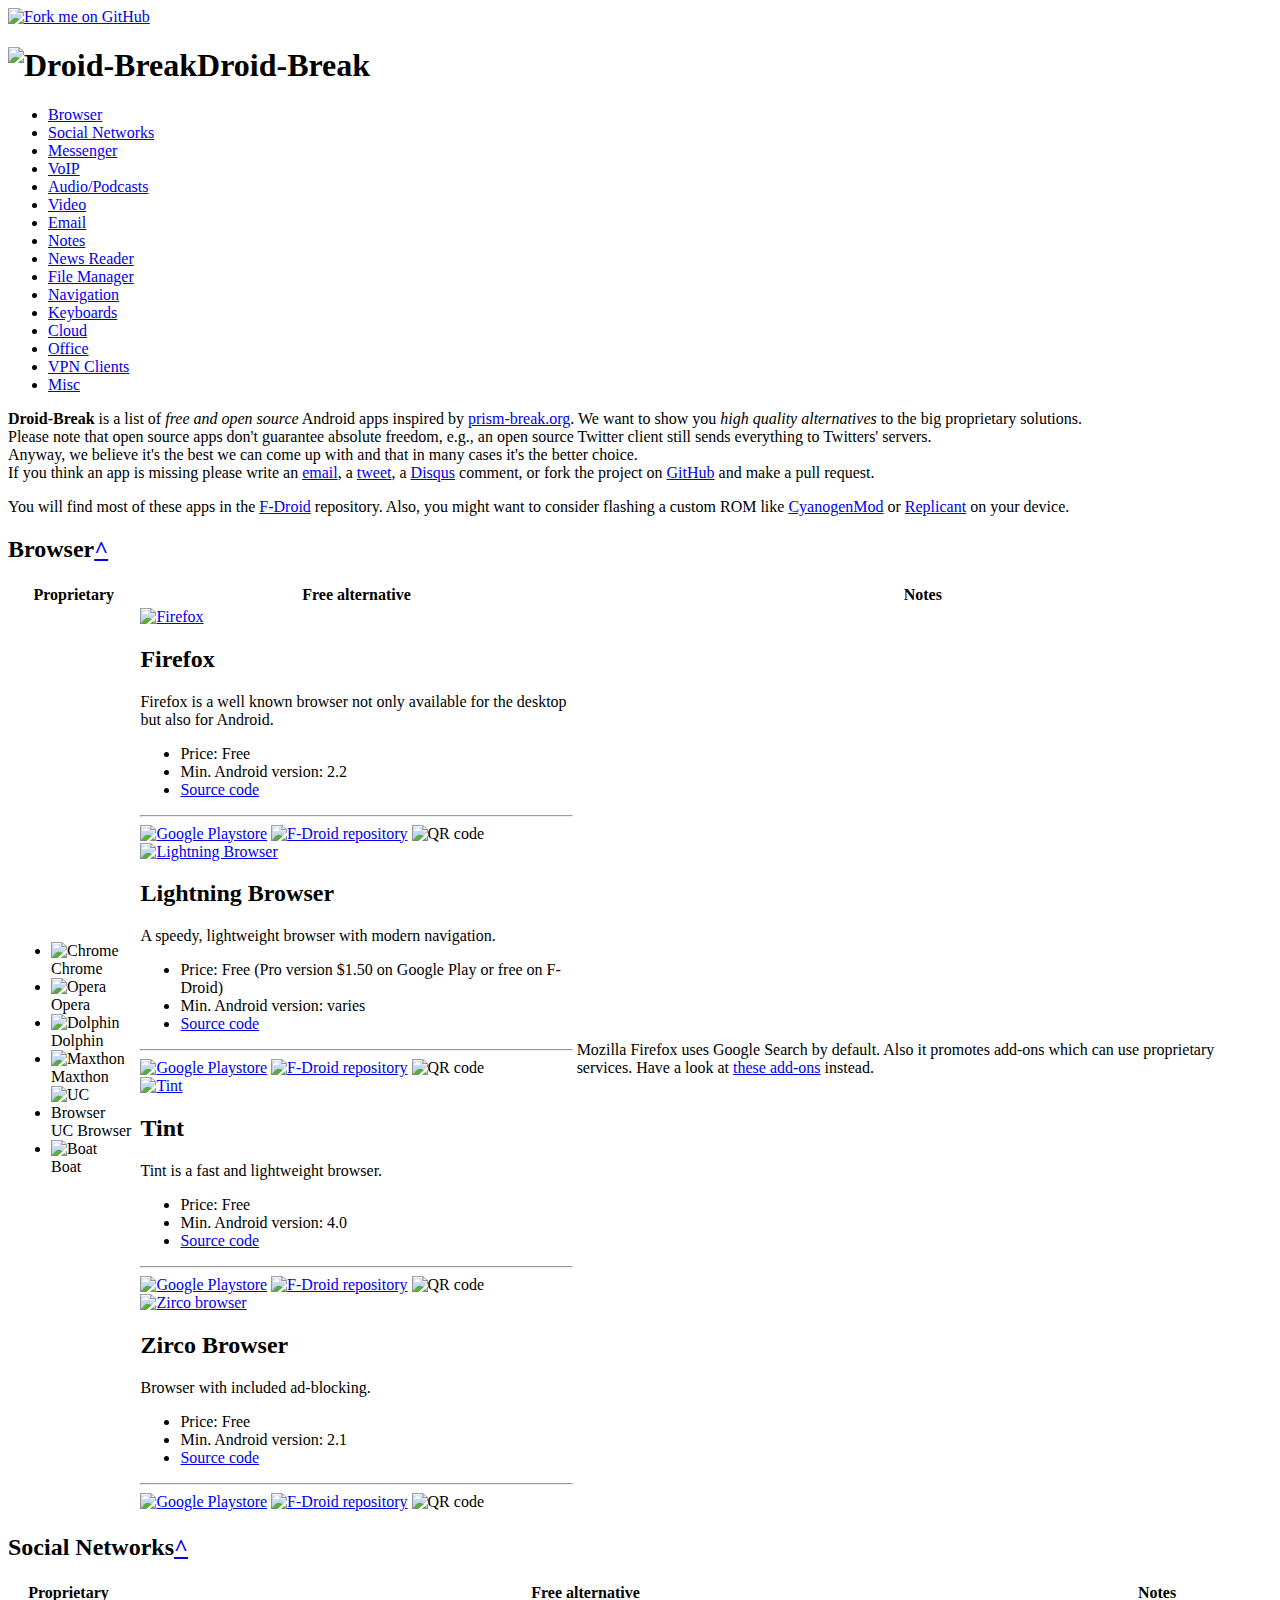
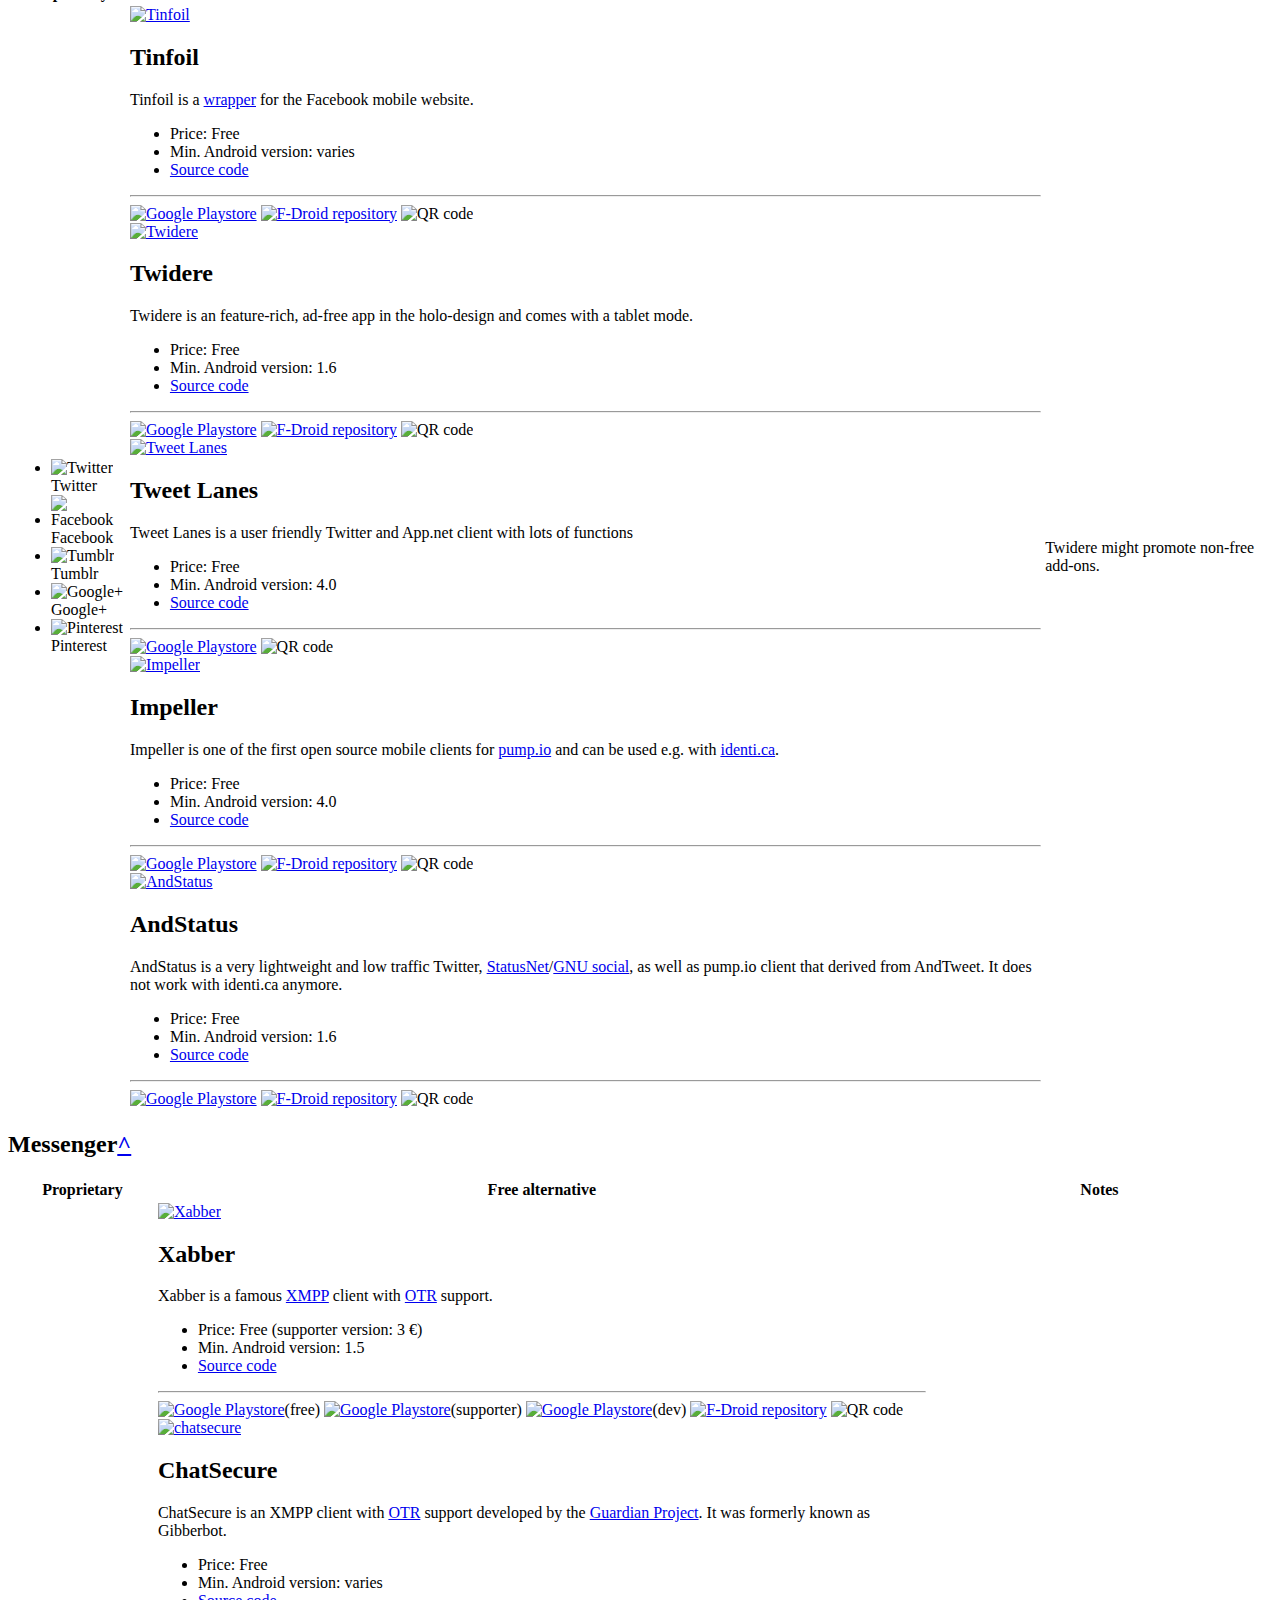
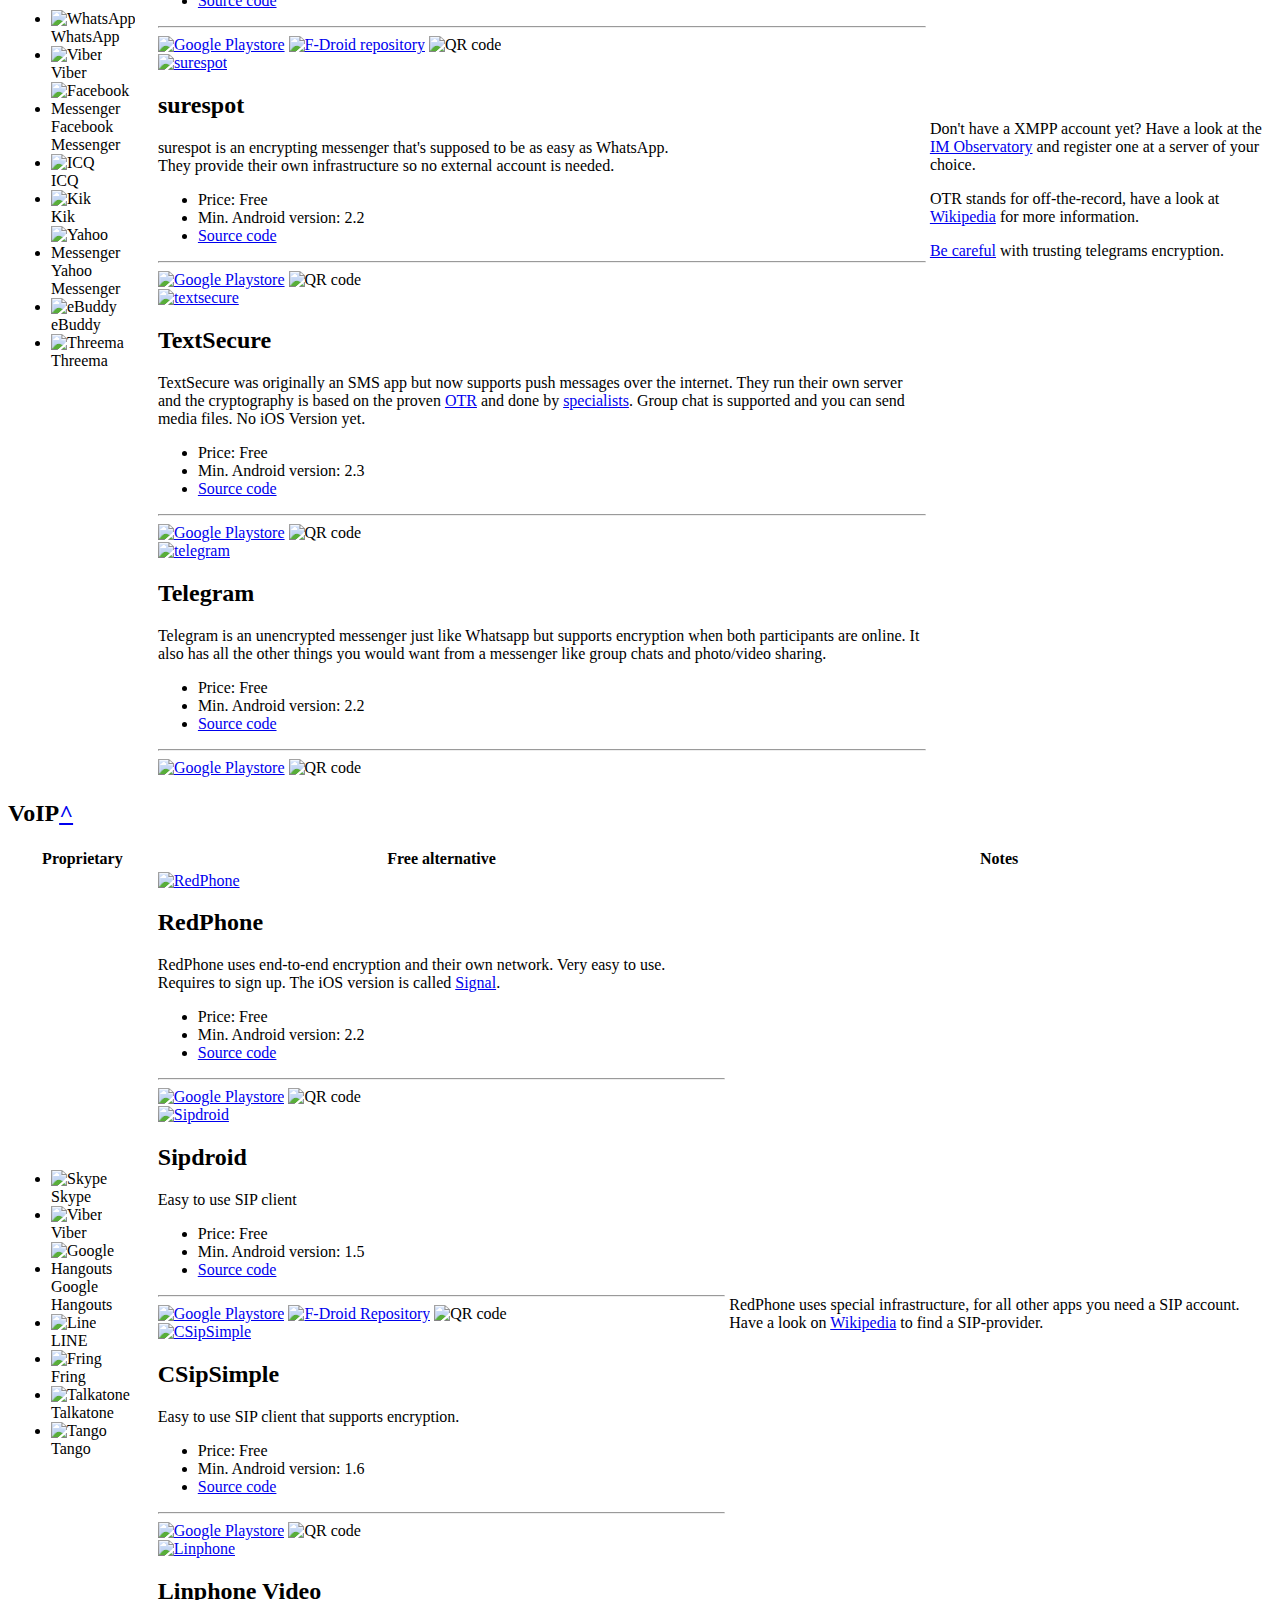
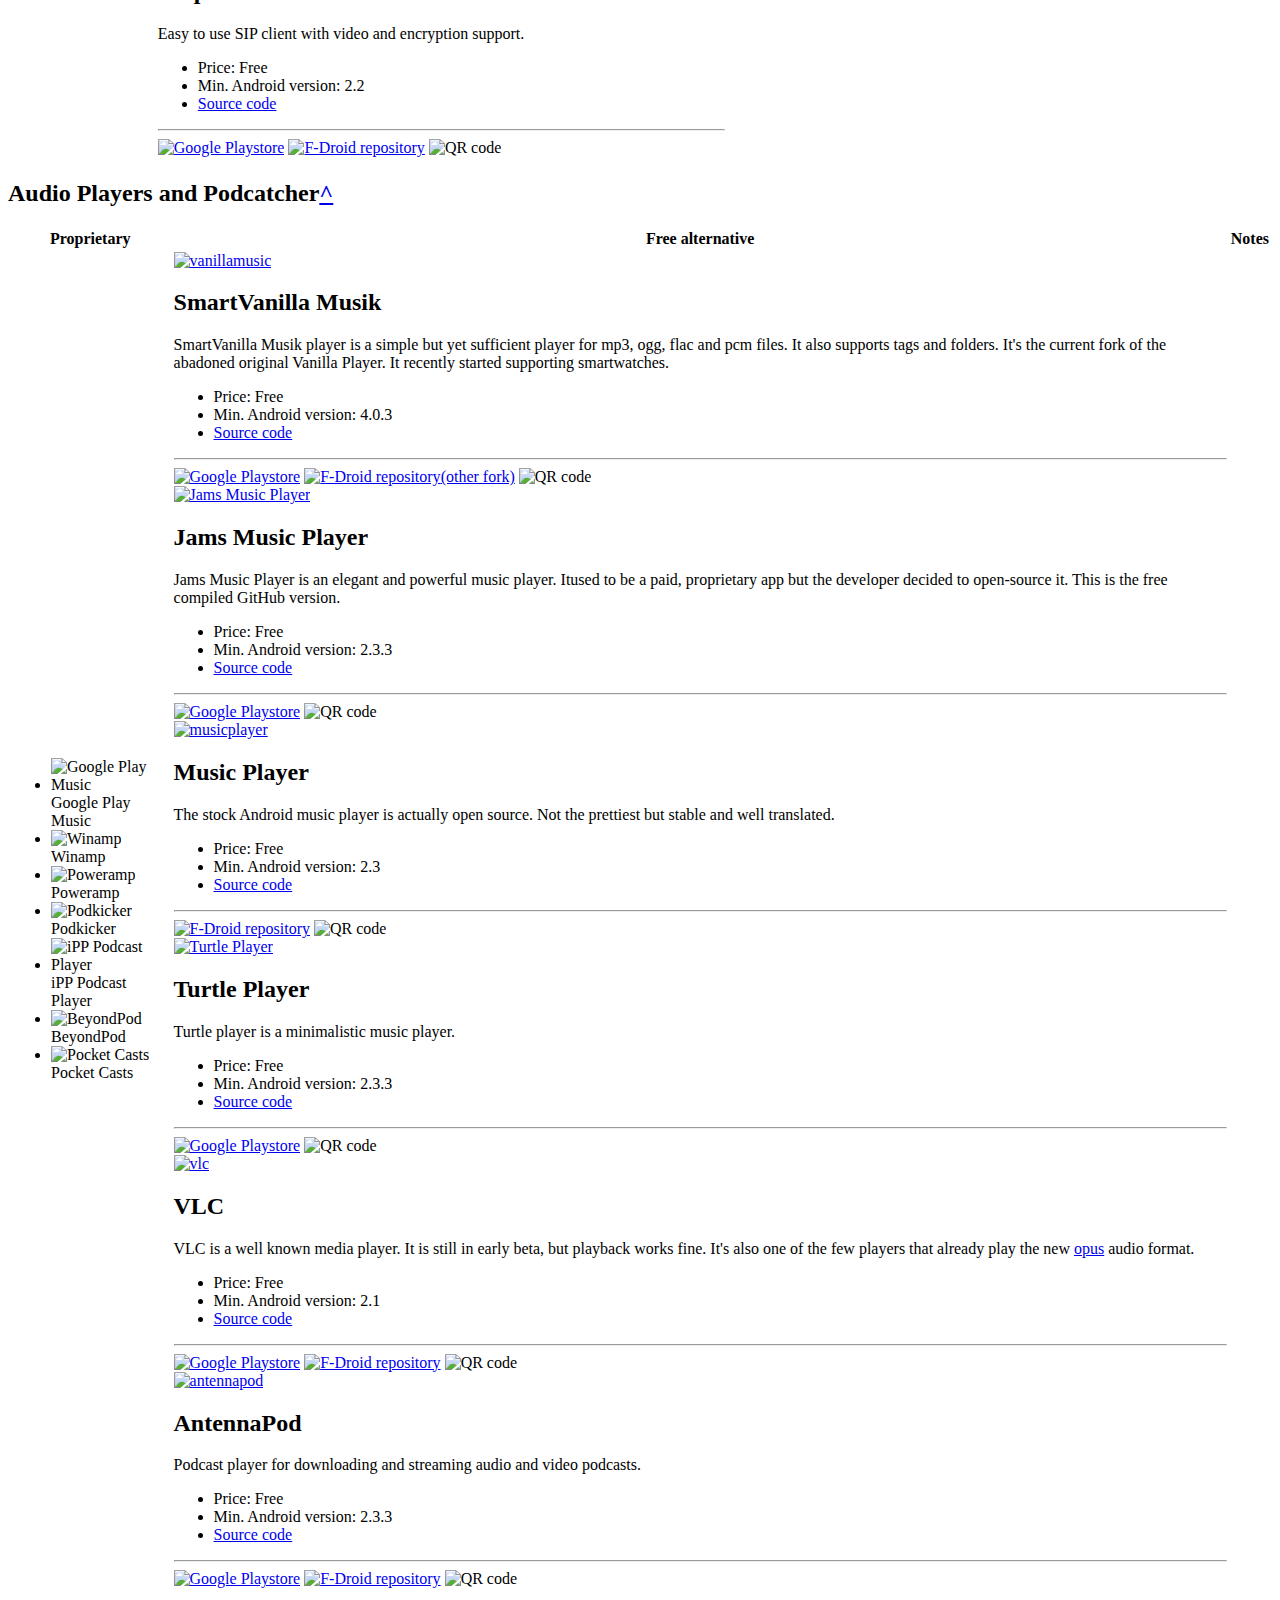
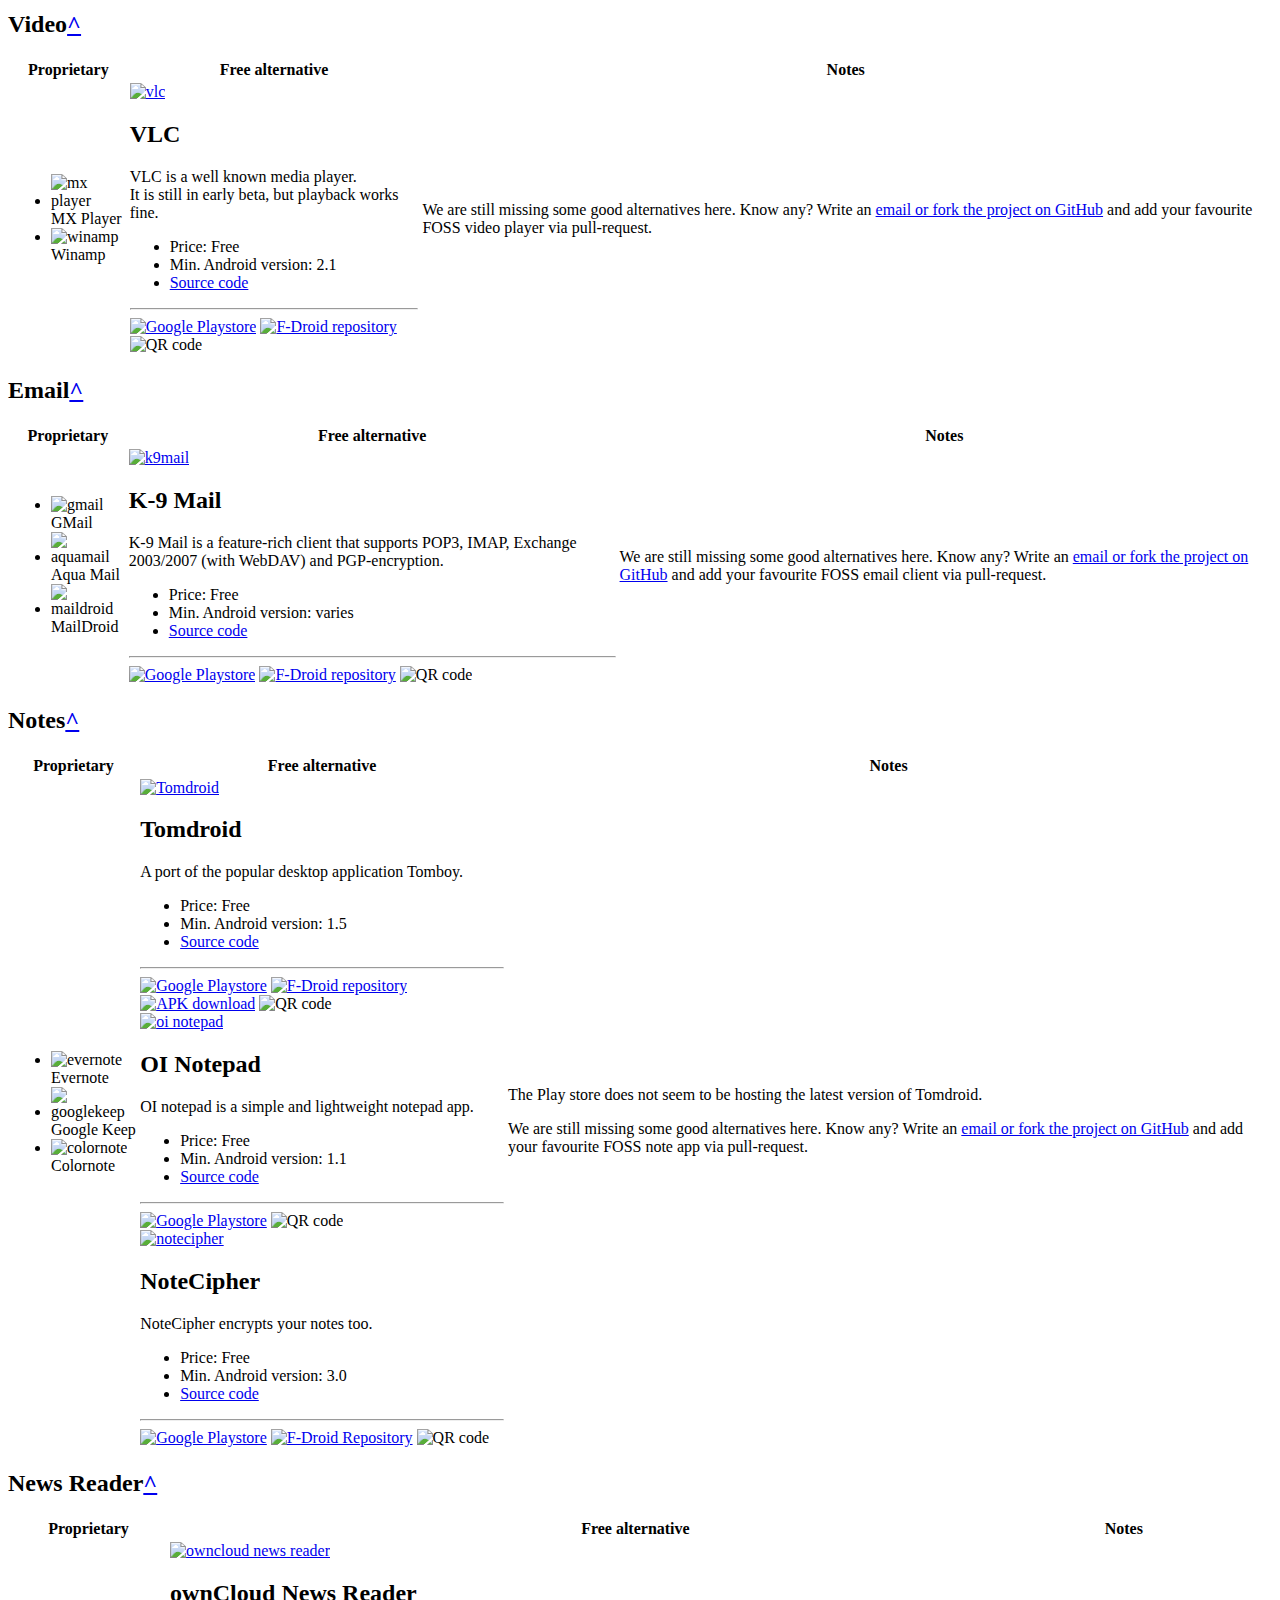
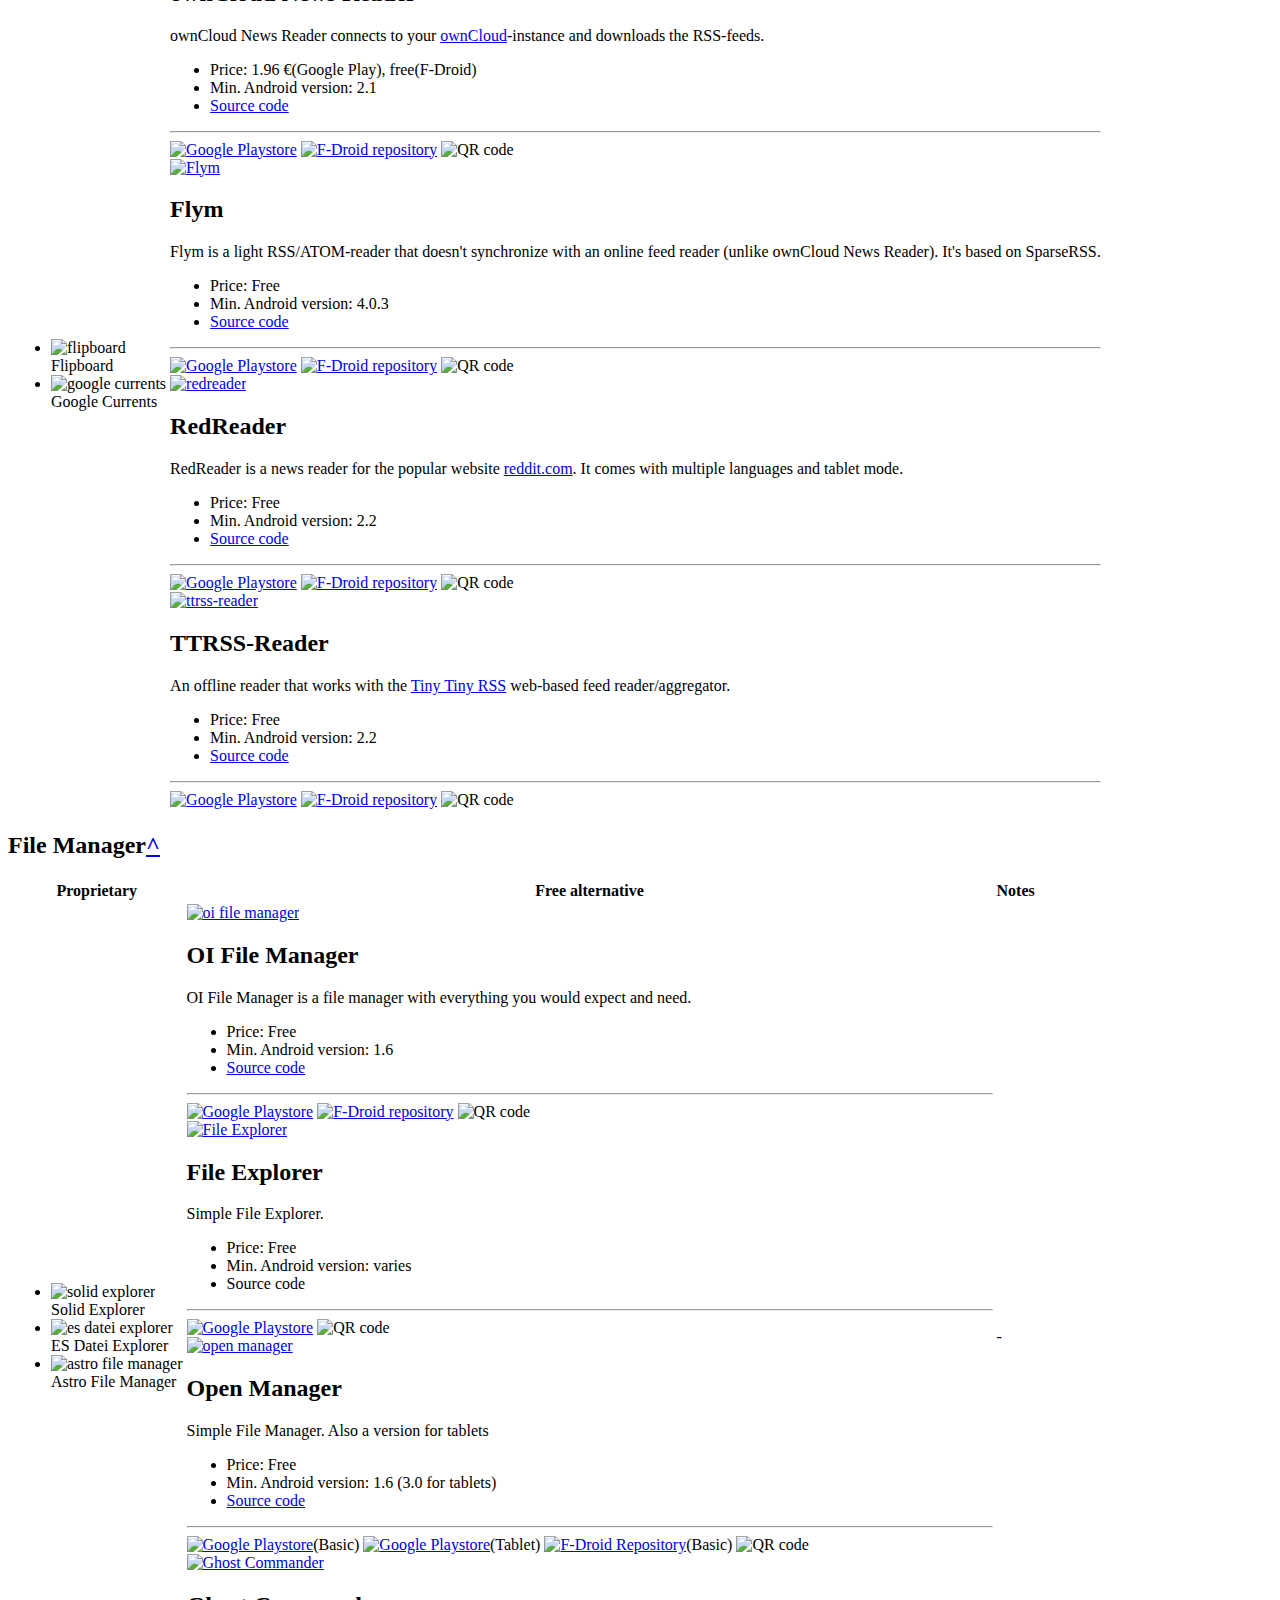
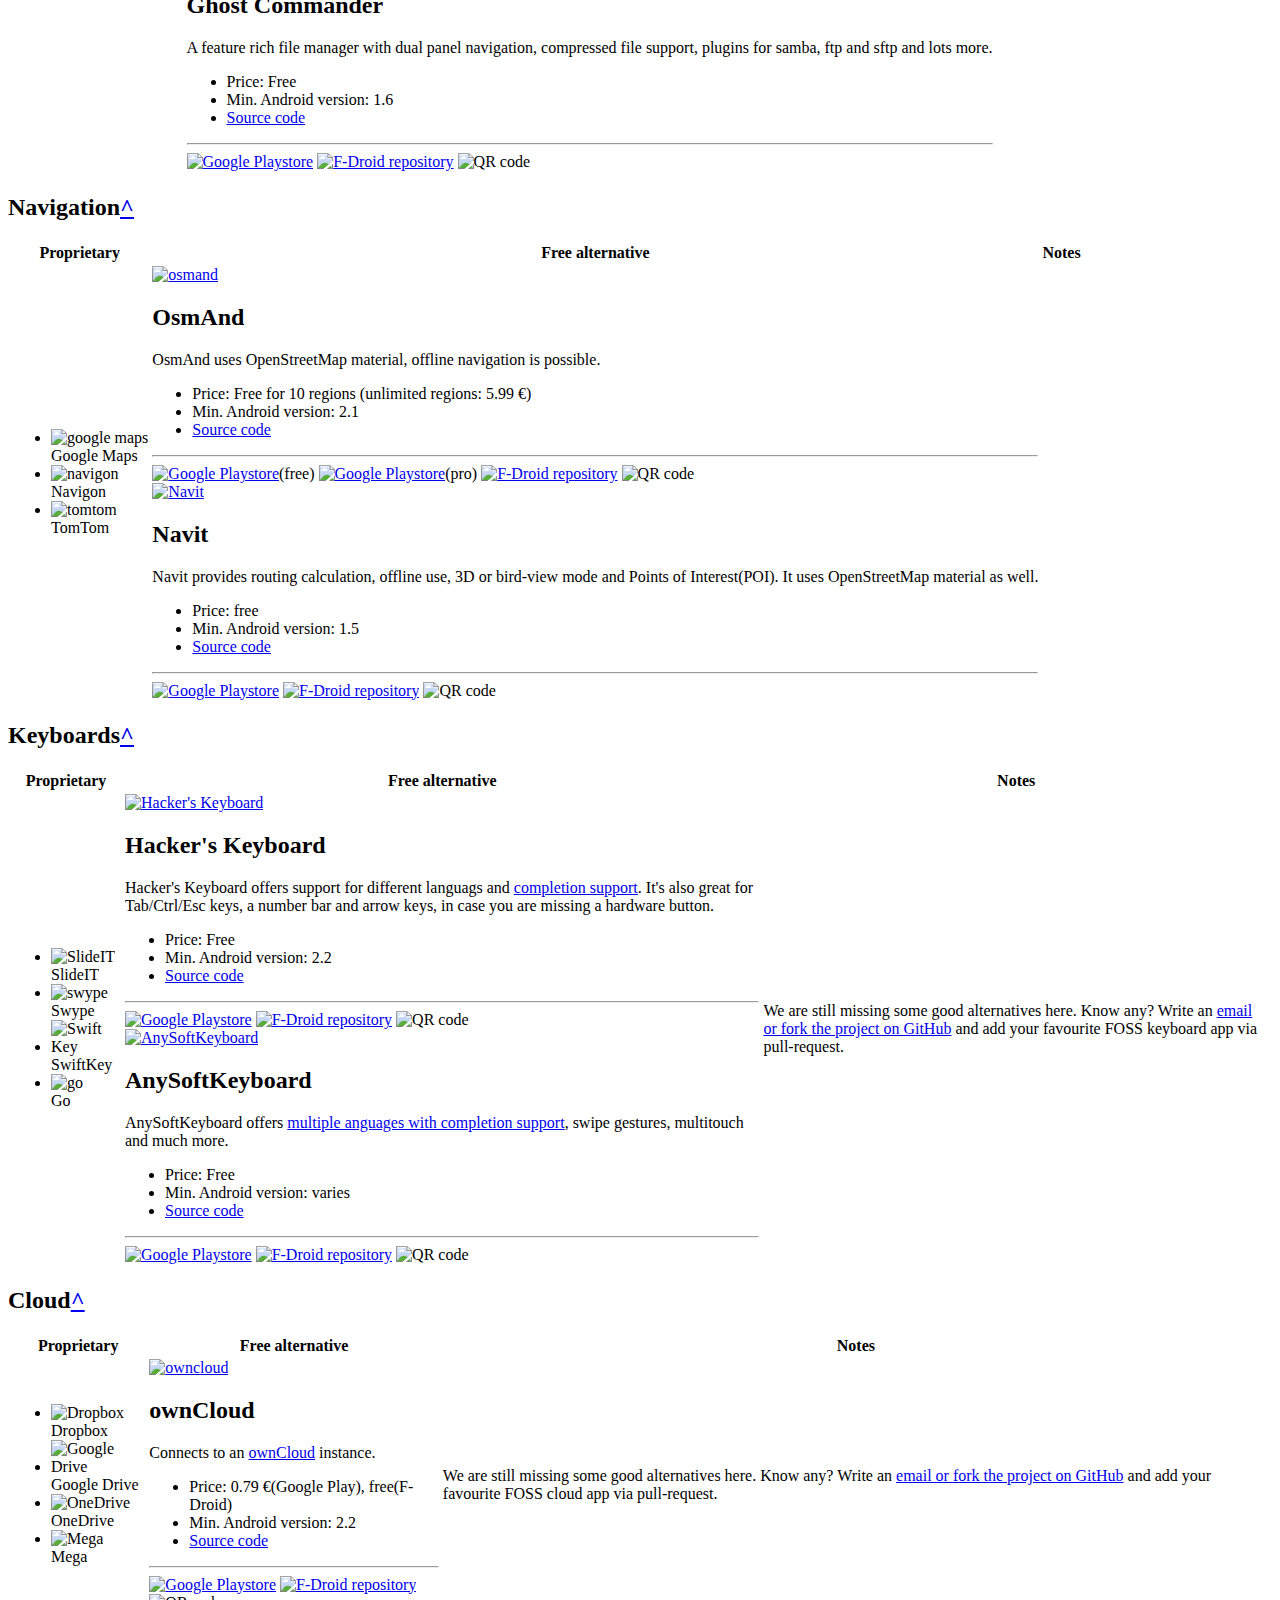
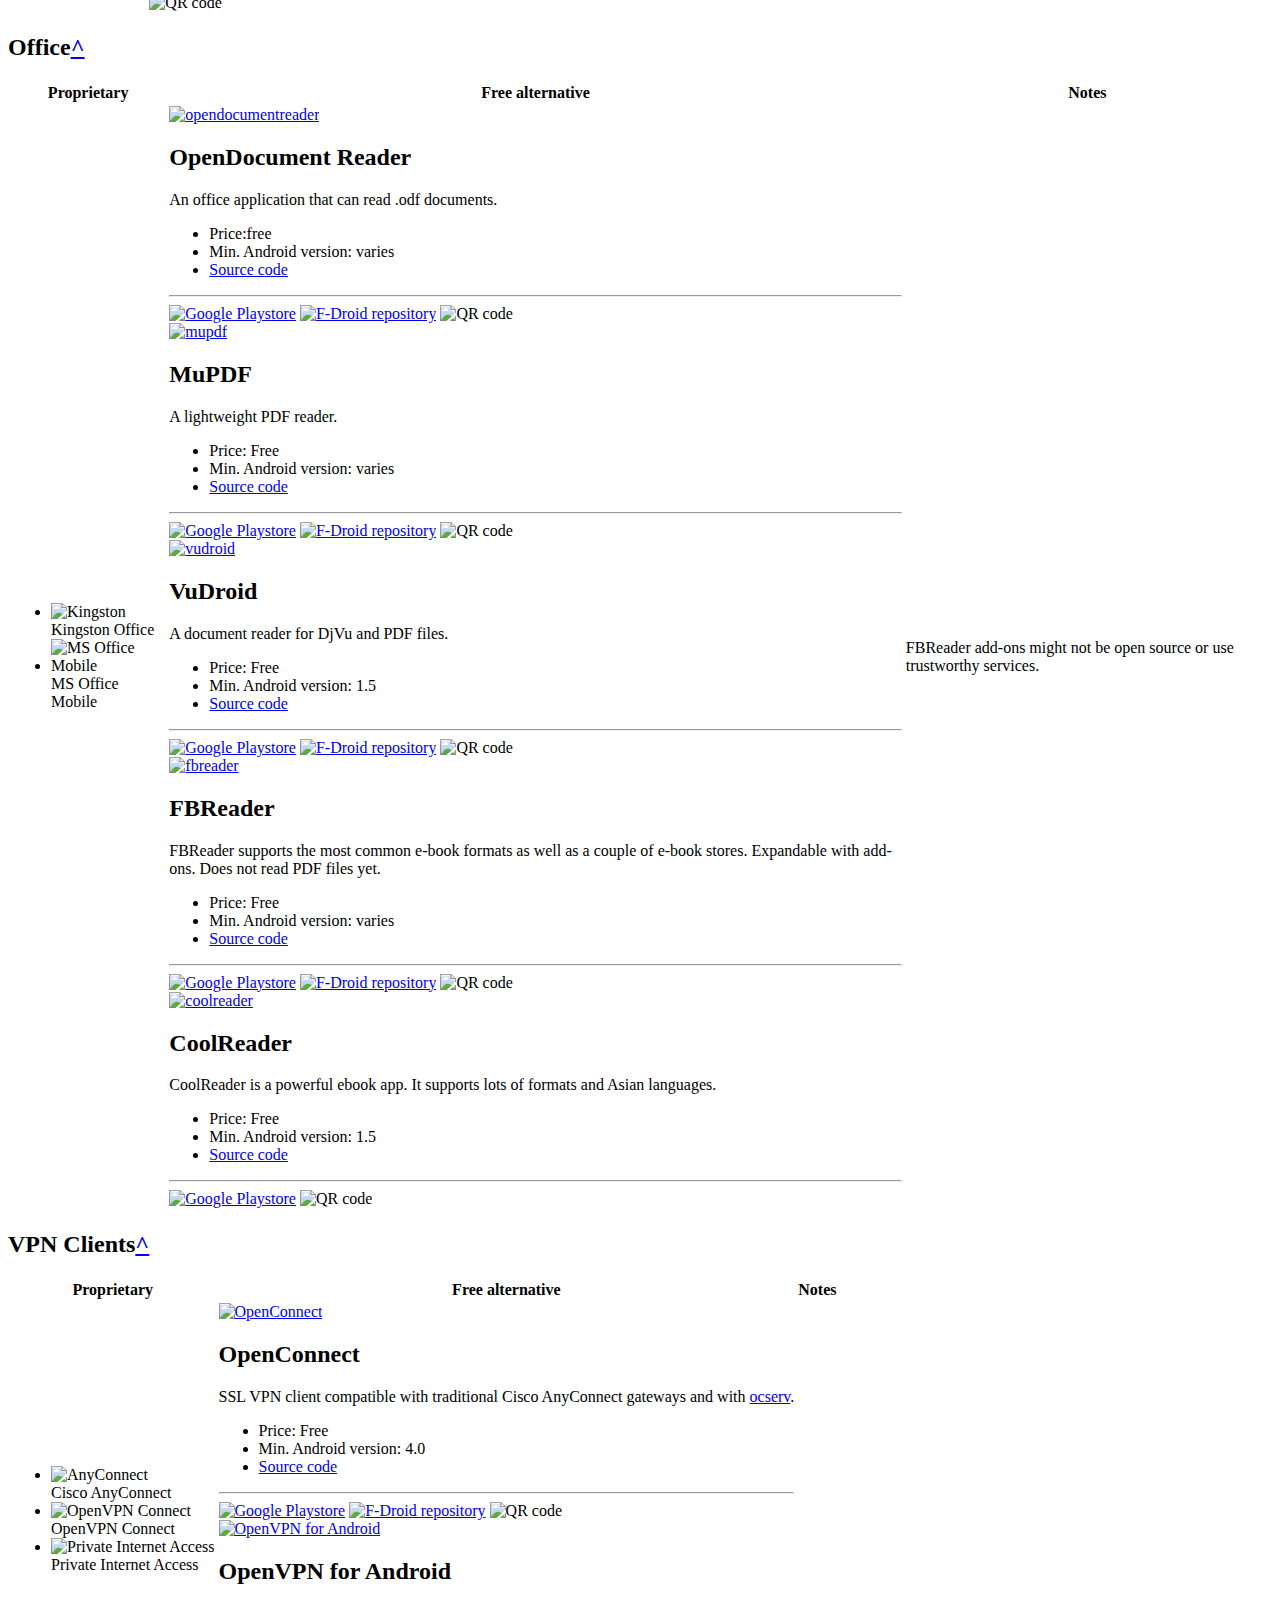
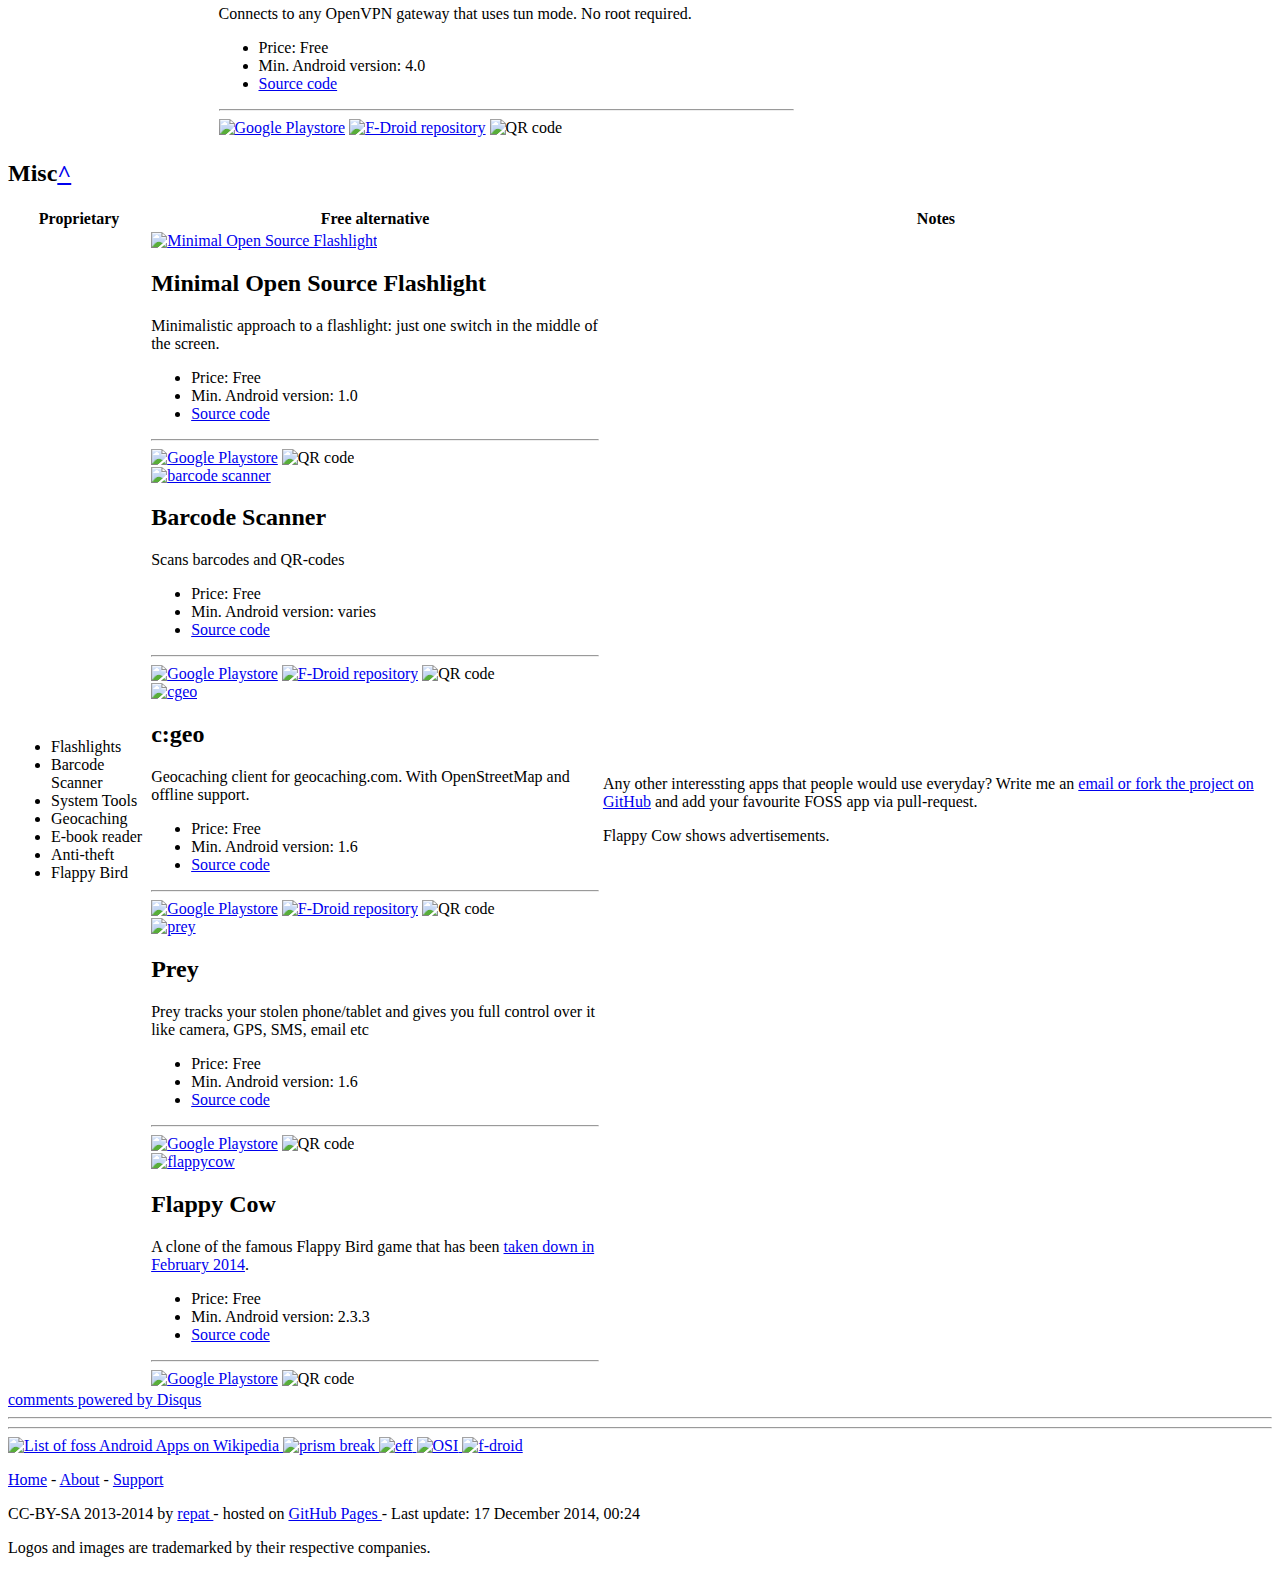
==== index.html @ 3af5ffbc "FontAwesome becomes hosted locally" ====
<!DOCTYPE html>
<html>
<head>
  <title>
    Droid-Break.info - High quality alternative Android apps
  </title>
  <!-- Metadata -->
  <meta charset="utf-8">
  <meta name="description" content="Droid-Break offers a list of free high-quality alternatives to proprietary Android apps.">
  <meta name="keywords" content="android,alternative,apps,free,foss,open source,prism-break" />
  <meta name="robots" content="index, follow">
  <link rel="shortcut icon" href="favicon.ico">

  <!-- Opengraph -->
  <meta property="og:title" content="Droid-Break" />
  <meta property="og:type" content="website" />
  <meta property="og:image" content="http://droid-break.info/img/misc/droidbreak-logo-big.png" />
  <meta property="og:url" content="http://droid-break.info/" />
  <meta property="og:locale" content="en_US" />
  <meta property="og:site_name" content="Droid-Break.info - A list of free high quality alternatives to proprietary android apps"/>
  <meta property="og:description" content="Droid-Break offers a list of free high-quality alternatives to proprietary Android apps." />

  <!-- CSS -->
  <!-- based on GroundFloor and BrassTracks -->
  <link rel="stylesheet" type="text/css" href="css/style.css" />
  <link href="css/font-awesome/csss/font-awesome.min.css" rel="stylesheet">

  <!-- JavaScript -->
  <!-- jQuery via CDN-->
  <script type="text/javascript" src="http://ajax.googleapis.com/ajax/libs/jquery/2.0.3/jquery.min.js"></script>

  <!-- QR codes -->
  <script type="text/javascript" src="js/qrcode.min.js"></script>
  <script type="text/javascript" src="js/qr.js"></script>

  <!-- Localisation via jquery.18n.properties to come -->
  <script type="text/javascript" src="jquery.i18n.properties-min.js"></script>

  <!--[if lt IE 9]> <script src="//html5shiv.googlecode.com/svn/trunk/html5.js" type="text/javascript"></script><![endif]-->

  <!-- jQuery scroll slowly to #top -->
  <script type ="text/javascript">
  $( document ).ready( function(){ ;
    $("a[href='#top']").click(function() {
      $("html, body").animate({ scrollTop: 0 }, "slow");
      return false;
    });
  })
  </script>

</head>
<body>
  <a id="top"></a>
  <!-- Fork me on GitHub -->
  <a href="https://github.com/droidbreak/droidbreak.github.io" target="_blank">
    <img src="//s3.amazonaws.com/github/ribbons/forkme_right_red_aa0000.png" alt="Fork me on GitHub" id="forkMe" />
  </a>

  <!-- Header -->
  <header>
    <h1>
      <img src="img/misc/droidbreak-logo.png" alt="Droid-Break" id="logo" />Droid-Break
    </h1>
    <nav>
      <ul>
        <li><a href="#browser">Browser</a></li>
        <li><a href="#socialnetworks">Social Networks</a></li>
        <li><a href="#messenger">Messenger</a></li>
        <li><a href="#voip">VoIP</a></li>
        <li><a href="#audio">Audio/Podcasts</a></li>
        <li><a href="#video">Video</a></li>
        <li><a href="#email">Email</a></li>
        <li><a href="#notes">Notes</a></li>
        <li><a href="#newsreader">News Reader</a></li>
        <li><a href="#filemanager">File Manager</a></li>
        <li><a href="#navigation">Navigation</a></li>
        <li><a href="#keyboards">Keyboards</a></li>
        <li><a href="#cloud">Cloud</a></li>
        <li><a href="#office">Office</a></li>
        <li><a href="#vpnclients">VPN Clients</a></li>
        <li><a href="#misc">Misc</a></li>
      </ul>
    </nav>
    <p>
      <strong>Droid-Break</strong> is a list of <em>free and open source</em> Android apps inspired by <a href="https://prism-break.org" target="_blank">prism-break.org</a>.
      We want to show you <em>high quality alternatives</em> to the big proprietary solutions.<br />
      Please note that open source apps don't guarantee absolute freedom, e.g., an open source Twitter client still sends everything to Twitters' servers.<br />
      Anyway, we believe it's the best we can come up with and that in many cases it's the better choice.<br />
      If you think an app is missing please write an <a href="support.html">email</a>, a <a href="https://twitter.com/droidbreak" target="_blank">tweet</a>, a <a href="#disqus">Disqus</a> comment, or fork the project on <a href="https://github.com/droidbreak/droidbreak.github.io" target="_blank">GitHub</a> and make a pull request.<br />
    </p>
    <p>
      You will find most of these apps in the <a href="https://f-droid.org/" target="_blank">F-Droid</a> repository.
      Also, you might want to consider flashing a custom ROM like <a href="http://www.cyanogenmod.org/" target="_blank">CyanogenMod</a> or <a href="http://replicant.us/" target="_blank">Replicant</a> on your device.
    </p>
  </header>

  <main>
    <!-- Start Browser -->
    <h2><a id="browser">Browser</a><a href="#top" class="topLink">^</a></h2>
    <table>
      <!-- Table headers -->
      <tr>
        <th>Proprietary</th>
        <th>Free alternative</th>
        <th>Notes</th>
      </tr>

      <tr>
        <!-- Browser:Proprietary -->
        <td class="proprietary">
          <ul class="proprietary">
            <li><img src="img/proprietary/chrome.png" alt="Chrome" class="proprietary" /><br />Chrome</li>
            <li><img src="img/proprietary/opera.png" alt="Opera" class="proprietary" /><br />Opera</li>
            <li><img src="img/proprietary/dolphin.png" alt="Dolphin" class="proprietary" /><br />Dolphin</li>
            <li><img src="img/proprietary/maxthon.png" alt="Maxthon" class="proprietary" /><br />Maxthon</li>
            <li><img src="img/proprietary/uc.png" alt="UC Browser" class="proprietary" /><br />UC Browser</li>
            <li><img src="img/proprietary/boat.png" alt="Boat" class="proprietary" /><br />Boat</li>
          </ul>
        </td>

        <!-- Browser:Free alternative -->
        <td>

          <!-- Firefox -->
          <div class="media emph-Block">
            <div class="media-Object">
              <a href="#!" class="pic-Rounded">
                <img src="img/foss/firefox.png" alt="Firefox" class="floss" />
              </a>
            </div>
            <div class="media-Text">
              <h2 class="eps">Firefox</h2>
              <p>
                Firefox is a well known browser not only available for the desktop but also for Android.
              </p>
              <ul>
                <li>Price: Free</li>
                <li>Min. Android version: 2.2</li>
                <li><a href="https://hg.mozilla.org/" target="_blank">Source code</a></li>
              </ul>
              <hr>
              <a href="https://play.google.com/store/apps/details?id=org.mozilla.firefox" target="_blank"><img src="img/misc/playstore.png" alt="Google Playstore" class="download" /></a>
              <a href="https://f-droid.org/repository/browse/?fdid=org.mozilla.firefox" target="_blank"><img src="img/misc/fdroid.png" alt="F-Droid repository" class="download" /></a>
              <img src="img/misc/qr.gif" alt="QR code" class="download qr" id="firefox" />
            </div>
          </div>

          <!-- Lightning Browser -->
          <div class="media emph-Block">
            <div class="media-Object">
              <a href="#!" class="pic-Rounded">
                <img src="img/foss/lightningbrowser.png" alt="Lightning Browser" class="floss" />
              </a>
            </div>
            <div class="media-Text">
              <h2 class="eps">Lightning Browser</h2>
              <p>
                A speedy, lightweight browser with modern navigation.
              </p>
              <ul>
                <li>Price: Free (Pro version $1.50 on Google Play or free on F-Droid)</li>
                <li>Min. Android version: varies</li>
                <li><a href="https://github.com/anthonycr/Lightning-Browser" target="_blank">Source code</a></li>
              </ul>
              <hr>
              <a href="https://play.google.com/store/apps/details?id=acr.browser.barebones" target="_blank"><img src="img/misc/playstore.png" alt="Google Playstore" class="download" /></a>
              <a href="https://f-droid.org/repository/browse/?fdfilter=light&fdid=acr.browser.lightning" target="_blank"><img src="img/misc/fdroid.png" alt="F-Droid repository" class="download" /></a>
              <img src="img/misc/qr.gif" alt="QR code" class="download qr" id="lightningbrowser" />
            </div>
          </div>

          <!-- Tint -->
          <div class="media emph-Block">
            <div class="media-Object">
              <a href="#!" class="pic-Rounded">
                <img src="img/foss/tint.png" alt="Tint" class="floss" />
              </a>
            </div>
            <div class="media-Text">
              <h2 class="eps">Tint</h2>
              <p>
                Tint is a fast and lightweight browser.
              </p>
              <ul>
                <li>Price: Free</li>
                <li>Min. Android version: 4.0</li>
                <li><a href="https://github.com/Anasthase/TintBrowser" target="_blank">Source code</a></li>
              </ul>
              <hr>
              <a href="https://play.google.com/store/apps/details?id=org.tint" target="_blank"><img src="img/misc/playstore.png" alt="Google Playstore" class="download" /></a>
              <a href="https://f-droid.org/repository/browse/?fdid=org.tint" target="_blank"><img src="img/misc/fdroid.png" alt="F-Droid repository" class="download" /></a>
              <img src="img/misc/qr.gif" alt="QR code" class="download qr" id="tint" />
            </div>
          </div>

          <!-- Zirco Browser -->
          <div class="media emph-Block">
            <div class="media-Object">
              <a href="#!" class="pic-Rounded">
                <img src="img/foss/zircobrowser.png" alt="Zirco browser" class="floss" />
              </a>
            </div>
            <div class="media-Text">
              <h2 class="eps">Zirco Browser</h2>
              <p>
                Browser with included ad-blocking.
              </p>
              <ul>
                <li>Price: Free</li>
                <li>Min. Android version: 2.1</li>
                <li><a href="http://code.google.com/p/zirco-browser/" target="_blank">Source code</a></li>
              </ul>
              <hr>
              <a href="https://play.google.com/store/apps/details?id=org.zirco" target="_blank"><img src="img/misc/playstore.png" alt="Google Playstore" class="download" /></a>
              <a href="https://f-droid.org/repository/browse/?fdid=org.zirco" target="_blank"><img src="img/misc/fdroid.png" alt="F-Droid repository" class="download" /></a>
              <img src="img/misc/qr.gif" alt="QR code" class="download qr" id="zirco" />
            </div>
          </div>
        </td>

        <!-- Browser:Notes -->
        <td class="notes">
          Mozilla Firefox uses Google Search by default. Also it promotes add-ons which can use proprietary services. Have a look at <a href="https://prism-break.org/#browser-addons" target="_blank">these add-ons</a> instead.
        </td>
      </tr>
    </table>
    <!-- End Browser -->

    <!-- Start SocialNetworks -->
    <h2><a id="socialnetworks">Social Networks</a><a href="#top" class="topLink">^</a></h2>
    <table>
      <tr>
        <th>Proprietary</th>
        <th>Free alternative</th>
        <th>Notes</th>
      </tr>

      <tr>
        <!-- SocialNetworks:Proprietary -->
        <td class="proprietary">
          <ul class="proprietary">
            <li><img src="img/proprietary/twitter.png" alt="Twitter" class="proprietary" /><br />Twitter</li>
            <li><img src="img/proprietary/facebook.png" alt="Facebook" class="proprietary" /><br />Facebook</li>
            <li><img src="img/proprietary/tumblr.png" alt="Tumblr" class="proprietary" /><br />Tumblr</li>
            <li><img src="img/proprietary/googleplus.png" alt="Google+" class="proprietary" /><br />Google+</li>
            <li><img src="img/proprietary/pinterest.png" alt="Pinterest"  class="proprietary" /><br />Pinterest</li>
          </ul>
        </td>

        <!-- SocialNetworks:Free alternative -->
        <td>

          <!-- Tinfoil -->
          <div class="media emph-Block">
            <div class="media-Object">
              <a href="#!" class="pic-Rounded">
                <img src="img/foss/tinfoil.png" alt="Tinfoil" class="floss" />
              </a>
            </div>
            <div class="media-Text">
              <h2 class="eps">Tinfoil</h2>
              <p>
                Tinfoil is a <a href="https://en.wikipedia.org/wiki/Wrapper">wrapper</a> for the Facebook mobile website.
              </p>
              <ul>
                <li>Price: Free</li>
                <li>Min. Android version: varies</li>
                <li><a href="https://github.com/velazcod/Tinfoil-Facebook" target="_blank">Source code</a></li>
              </ul>
              <hr>
              <a href="https://play.google.com/store/apps/details?id=com.danvelazco.fbwrapper" target="_blank"><img src="img/misc/playstore.png" alt="Google Playstore" class="download" /></a>
              <a href="https://f-droid.org/repository/browse/?fdid=com.danvelazco.fbwrapper" target="_blank"><img src="img/misc/fdroid.png" alt="F-Droid repository" class="download" /></a>
              <img src="img/misc/qr.gif" alt="QR code" class="download qr" id="tinfoil" />

            </div>
          </div>

          <!-- Twidere -->
          <div class="media emph-Block">
            <div class="media-Object">
              <a href="#!" class="pic-Rounded">
                <img src="img/foss/twidere.png" alt="Twidere" class="floss" />
              </a>
            </div>
            <div class="media-Text">
              <h2 class="eps">Twidere</h2>
              <p>
                Twidere is an feature-rich, ad-free app in the holo-design and comes with a tablet mode.
              </p>
              <ul>
                <li>Price: Free</li>
                <li>Min. Android version: 1.6</li>
                <li><a href="https://github.com/mariotaku/twidere" target="_blank">Source code</a></li>
              </ul>
              <hr>
              <a href="https://play.google.com/store/apps/details?id=org.mariotaku.twidere" target="_blank"><img src="img/misc/playstore.png" alt="Google Playstore" class="download" /></a>
              <a href="https://f-droid.org/repository/browse/?fdid=org.mariotaku.twidere" target="_blank"><img src="img/misc/fdroid.png" alt="F-Droid repository" class="download" /></a>
              <img src="img/misc/qr.gif" alt="QR code" class="download qr" id="twidere" />

            </div>
          </div>

          <!-- Tweet Lanes -->
          <div class="media emph-Block">
            <div class="media-Object">
              <a href="#!" class="pic-Rounded">
                <img src="img/foss/tweetlanes.png" alt="Tweet Lanes" class="floss" />
              </a>
            </div>
            <div class="media-Text">
              <h2 class="eps">Tweet Lanes</h2>
              <p>
                Tweet Lanes is a user friendly Twitter and App.net client with lots of functions
              </p>
              <ul>
                <li>Price: Free</li>
                <li>Min. Android version: 4.0</li>
                <li><a href="https://github.com/chrislacy/TweetLanes" target="_blank">Source code</a></li>
              </ul>
              <hr>
              <a href="https://play.google.com/store/apps/details?id=com.tweetlanes.android" target="_blank"><img src="img/misc/playstore.png" alt="Google Playstore" class="download" /></a>
              <img src="img/misc/qr.gif" alt="QR code" class="download qr" id="tweetlanes" />
            </div>
          </div>          

          <!-- Impeller -->
          <div class="media emph-Block">
            <div class="media-Object">
              <a href="#!" class="pic-Rounded">
                <img src="img/foss/impeller.png" alt="Impeller" class="floss" />
              </a>
            </div>
            <div class="media-Text">
              <h2 class="eps">Impeller</h2>
              <p>
                Impeller is one of the first open source mobile clients for <a href="http://pump.io" target="_blank">pump.io</a> and can be used e.g. with <a href="http://identi.ca" target="_blank">identi.ca</a>.
              </p>
              <ul>
                <li>Price: Free</li>
                <li>Min. Android version: 4.0</li>
                <li><a href="https://github.com/oshepherd/Impeller/" target="_blank">Source code</a></li>

              </ul>
              <hr>
              <a href="https://play.google.com/store/apps/details?id=eu.e43.impeller" target="_blank"><img src="img/misc/playstore.png" alt="Google Playstore" class="download" /></a>
              <a href="https://f-droid.org/repository/browse/?fdid=eu.e43.impeller" target="_blank"><img src="img/misc/fdroid.png" alt="F-Droid repository" class="download" /></a>
              <img src="img/misc/qr.gif" alt="QR code" class="download qr" id="impeller" />

            </div>
          </div>

          <!-- AndStatus -->
          <div class="media emph-Block">
            <div class="media-Object">
              <a href="#!" class="pic-Rounded">
                <img src="img/foss/andstatus.png" alt="AndStatus" class="floss" />
              </a>
            </div>
            <div class="media-Text">
              <h2 class="eps">AndStatus</h2>
              <p>
                AndStatus is a very lightweight and low traffic Twitter, <a href="http://status.net/" target="_blank">StatusNet</a>/<a href="http://www.gnu.org/software/social/" target="_blank">GNU social</a>, as well as pump.io client that derived from AndTweet. It does not work with identi.ca anymore.
              </p>
              <ul>
                <li>Price: Free</li>
                <li>Min. Android version: 1.6</li>
                <li><a href="https://github.com/andstatus/andstatus" target="_blank">Source code</a></li>
              </ul>
              <hr>
              <a href="https://play.google.com/store/apps/details?id=org.andstatus.app" target="_blank"><img src="img/misc/playstore.png" alt="Google Playstore" class="download" /></a>
              <a href="https://f-droid.org/repository/browse/?fdid=org.andstatus.app" target="_blank"><img src="img/misc/fdroid.png" alt="F-Droid repository" class="download" /></a>
              <img src="img/misc/qr.gif" alt="QR code" class="download qr" id="andstatus" />
            </div>
          </div>
        </td>

        <!-- SocialNetworks:Notes -->
        <td class="notes">
          <p>Twidere might promote non-free add-ons.</p>
        </td>
      </tr>
    </table>
    <!-- End SocialNetworks -->

    <!-- Start Messenger-->
    <h2><a id="messenger">Messenger</a><a href="#top" class="topLink">^</a></h2>
    <table>
      <tr>
        <th>Proprietary</th>
        <th>Free alternative</th>
        <th>Notes</th>
      </tr>

      <tr>
        <!-- Messenger:Proprietary -->
        <td class="proprietary">
          <ul class="proprietary">
            <li><img src="img/proprietary/whatsapp.png" alt="WhatsApp" class="proprietary" /><br />WhatsApp</li>
            <li><img src="img/proprietary/viber.png" alt="Viber" class="proprietary" /><br />Viber</li>
            <li><img src="img/proprietary/facebookmessenger.png" alt="Facebook Messenger" class="proprietary" /><br />Facebook Messenger</li>
            <li><img src="img/proprietary/icq.png" alt="ICQ" class="proprietary" /><br />ICQ</li>
            <li><img src="img/proprietary/kik.png" alt="Kik" class="proprietary" /><br />Kik</li>
            <li><img src="img/proprietary/yahoomessenger.png" alt="Yahoo Messenger" class="proprietary" /><br />Yahoo Messenger</li>
            <li><img src="img/proprietary/ebuddy.png" alt="eBuddy" class="proprietary" /><br />eBuddy</li>
            <li><img src="img/proprietary/threema.png" alt="Threema" class="proprietary" /><br />Threema</li>
          </ul>
        </td>

        <!-- Messenger:Free alternative -->
        <td>
          <!-- Xabber -->
          <div class="media emph-Block">
            <div class="media-Object">
              <a href="#!" class="pic-Rounded">
                <img src="img/foss/xabber.png" alt="Xabber" class="floss" />
              </a>
            </div>
            <div class="media-Text">
              <h2 class="eps">Xabber</h2>
              <p>
                Xabber is a famous <a href="https://en.wikipedia.org/wiki/XMPP">XMPP</a> client with <a href="https://en.wikipedia.org/wiki/Off-the-Record_Messaging">OTR</a> support.
              </p>
              <ul>
                <li>Price: Free (supporter version: 3 &euro;)</li>
                <li>Min. Android version: 1.5</li>
                <li><a href="https://github.com/redsolution/xabber-android" target="_blank">Source code</a></li>
              </ul>
              <hr>
              <a href="https://play.google.com/store/apps/details?id=com.xabber.android" target="_blank"><img src="img/misc/playstore.png" alt="Google Playstore" class="download" /></a>(free)
              <a href="https://play.google.com/store/apps/details?id=com.xabber.androidvip" target="_blank"><img src="img/misc/playstore.png" alt="Google Playstore" class="download" /></a>(supporter)
              <a href="https://play.google.com/store/apps/details?id=com.xabber.androiddev" target="_blank"><img src="img/misc/playstore.png" alt="Google Playstore" class="download" /></a>(dev)
              <a href="https://f-droid.org/repository/browse/?fdid=com.xabber.androiddev" target="_blank"><img src="img/misc/fdroid.png" alt="F-Droid repository" class="download" /></a>
              <img src="img/misc/qr.gif" alt="QR code" class="download qr" id="xabber" />

            </div>
          </div>

          <!-- ChatSecure -->
          <div class="media emph-Block">
            <div class="media-Object">
              <a href="#!" class="pic-Rounded">
                <img src="img/foss/chatsecure.png" alt="chatsecure" class="floss" />
              </a>
            </div>
            <div class="media-Text">
              <h2 class="eps">ChatSecure</h2>
              <p>
                ChatSecure is an XMPP client with <a href="https://en.wikipedia.org/wiki/Off-the-Record_Messaging">OTR</a> support developed by the <a href="https://guardianproject.info" target="_blank">Guardian Project</a>. It was formerly known as Gibberbot.
              </p>
              <ul>
                <li>Price: Free</li>
                <li>Min. Android version: varies</li>
                <li><a href="https://github.com/guardianproject/gibberbot" target="_blank">Source code</a></li>
              </ul>
              <hr>
              <a href="https://play.google.com/store/apps/details?id=info.guardianproject.otr.app.im" target="_blank"><img src="img/misc/playstore.png" alt="Google Playstore" class="download" /></a>
              <a href="https://f-droid.org/repository/browse/?fdid=info.guardianproject.otr.app.im" target="_blank"><img src="img/misc/fdroid.png" alt="F-Droid repository" class="download" /></a>
              <img src="img/misc/qr.gif" alt="QR code" class="download qr" id="chatsecure" />

            </div>
          </div>


          <!-- Surespot -->
          <div class="media emph-Block">
            <div class="media-Object">
              <a href="#!" class="pic-Rounded">
                <img src="img/foss/surespot.png" alt="surespot" class="floss" />
              </a>
            </div>
            <div class="media-Text">
              <h2 class="eps">surespot</h2>
              <p>
                surespot is an encrypting messenger that's supposed to be as easy as WhatsApp.<br />
                They provide their own infrastructure so no external account is needed.
              </p>
              <ul>
                <li>Price: Free</li>
                <li>Min. Android version: 2.2</li>
                <li><a href="https://github.com/surespot/android" target="_blank">Source code</a></li>
              </ul>
              <hr>
              <a href="https://play.google.com/store/apps/details?id=com.twofours.surespot" target="_blank"><img src="img/misc/playstore.png" alt="Google Playstore" class="download" /></a>
              <img src="img/misc/qr.gif" alt="QR code" class="download qr" id="surespot" />

            </div>
          </div>
          
          <!-- TextSecure -->
          <div class="media emph-Block">
            <div class="media-Object">
              <a href="#!" class="pic-Rounded">
                <img src="img/foss/textsecure.png" alt="textsecure" class="floss" />
              </a>
            </div>
            <div class="media-Text">
              <h2 class="eps">TextSecure</h2>
              <p>
                TextSecure was originally an SMS app but now supports push messages over the internet. They run their own server and the cryptography is based on the proven <a href="https://en.wikipedia.org/wiki/Off-the-Record_Messaging">OTR</a> and done by <a href="https://whispersystems.org/">specialists</a>. Group chat is supported and you can send media files. No iOS Version yet.
              </p>
              <ul>
                <li>Price: Free</li>
                <li>Min. Android version: 2.3</li>
                <li><a href="https://github.com/WhisperSystems/TextSecure" target="_blank">Source code</a></li>
              </ul>
              <hr>
              <a href="https://play.google.com/store/apps/details?id=org.thoughtcrime.securesms" target="_blank"><img src="img/misc/playstore.png" alt="Google Playstore" class="download" /></a>
              <img src="img/misc/qr.gif" alt="QR code" class="download qr" id="textsecure" />

            </div>
          </div>

          <!-- Telegram -->
          <div class="media emph-Block">
            <div class="media-Object">
              <a href="#!" class="pic-Rounded">
                <img src="img/foss/telegram.png" alt="telegram" class="floss" />
              </a>
            </div>
            <div class="media-Text">
              <h2 class="eps">Telegram</h2>
              <p>
                Telegram is an unencrypted messenger just like Whatsapp but supports encryption when both participants are online. It also has all the other things you would want from a messenger like group chats and photo/video sharing.
              </p>
              <ul>
                <li>Price: Free</li>
                <li>Min. Android version: 2.2</li>
                <li><a href="https://github.com/DrKLO/Telegram" target="_blank">Source code</a></li>
              </ul>
              <hr>
              <a href="https://play.google.com/store/apps/details?id=org.telegram.messenger" target="_blank"><img src="img/misc/playstore.png" alt="Google Playstore" class="download" /></a>
              <img src="img/misc/qr.gif" alt="QR code" class="download qr" id="telegram" />

            </div>
          </div>

        </td>

        <!-- Messenger:Notes -->
        <td class="notes">
          <p>
            Don't have a XMPP account yet? Have a look at the <a href="http://xmpp.net/" target="_blank">IM Observatory</a> and register one at a server of your choice.
          </p>
          <p>
            OTR stands for off-the-record, have a look at <a href="https://en.wikipedia.org/wiki/Off-the-Record_Messaging" target="_blank">Wikipedia</a> for more information.
          </p>
          <p>
            <a href="http://thoughtcrime.org/blog/telegram-crypto-challenge/">Be careful</a> with trusting telegrams encryption.
          </td>
        </tr>
      </table>
      <!-- End Messenger -->

      <!-- Start VoIP -->
      <h2><a id="voip">VoIP</a><a href="#top" class="topLink">^</a></h2>

      <table>
        <tr>
          <th>Proprietary</th>
          <th>Free alternative</th>
          <th>Notes</th>
        </tr>

        <tr>
          <!-- VoIP:Proprietary -->
          <td class="proprietary">
            <ul class="proprietary">
              <li><img src="img/proprietary/skype.png" alt="Skype" class="proprietary" /><br />Skype</li>
              <li><img src="img/proprietary/viber.png" alt="Viber" class="proprietary" /><br />Viber</li>
              <li><img src="img/proprietary/hangouts.png" alt="Google Hangouts" class="proprietary" /><br />Google Hangouts</li>
              <li><img src="img/proprietary/line.png" alt="Line" class="proprietary" /><br />LINE</li>
              <li><img src="img/proprietary/fring.png" alt="Fring" class="proprietary" /><br />Fring</li>
              <li><img src="img/proprietary/talkatone.png" alt="Talkatone" class="proprietary" /><br />Talkatone</li>
              <li><img src="img/proprietary/tango.png" alt="Tango" class="proprietary" /><br />Tango</li>
            </ul>
          </td>

          <!-- VoIP:Free alternative -->
          <td>

            <!-- RedPhone -->
            <div class="media emph-Block">
              <div class="media-Object">
                <a href="#!" class="pic-Rounded">
                  <img src="img/foss/redphone.png" alt="RedPhone" class="floss" />
                </a>
              </div>
              <div class="media-Text">
                <h2 class="eps">RedPhone</h2>
                <p>
                  RedPhone uses end-to-end encryption and their own network. Very easy to use. Requires to sign up. The iOS version is called <a href="https://itunes.apple.com/de/app/signal-private-messenger/id874139669?mt=8">Signal</a>.
                </p>
                <ul>
                  <li>Price: Free</li>
                  <li>Min. Android version: 2.2</li>
                  <li><a href="https://github.com/whispersystems/redphone" target="_blank">Source code</a></li>
                </ul>
                <hr>
                <a href="https://play.google.com/store/apps/details?id=org.thoughtcrime.redphone" target="_blank"><img src="img/misc/playstore.png" alt="Google Playstore" class="download" /></a>	
                <img src="img/misc/qr.gif" alt="QR code" class="download qr" id="redphone" />

              </div>
            </div>

            <!-- Sipdroid -->
            <div class="media emph-Block">
              <div class="media-Object">
                <a href="#!" class="pic-Rounded">
                  <img src="img/foss/sipdroid.png" alt="Sipdroid" class="floss" />
                </a>
              </div>
              <div class="media-Text">
                <h2 class="eps">Sipdroid</h2>
                <p>
                  Easy to use SIP client
                </p>
                <ul>
                  <li>Price: Free</li>
                  <li>Min. Android version: 1.5</li>
                  <li><a href="http://code.google.com/p/sipdroid/" target="_blank">Source code</a></li>
                </ul>
                <hr>
                <a href="https://play.google.com/store/apps/details?id=org.sipdroid.sipua" target="_blank"><img src="img/misc/playstore.png" alt="Google Playstore" class="download" /></a>
                <a href="https://f-droid.org/repository/browse/?fdid=org.sipdroid.sipua" target="_blank"><img src="img/misc/fdroid.png" alt="F-Droid Repository" class="download" /></a>
                <img src="img/misc/qr.gif" alt="QR code" class="download qr" id="sipdroid" />

              </div>
            </div>

            <!-- CSipSimple -->
            <div class="media emph-Block">
              <div class="media-Object">
                <a href="#!" class="pic-Rounded">
                  <img src="img/foss/csipsimple.png" alt="CSipSimple" class="floss" />
                </a>
              </div>
              <div class="media-Text">
                <h2 class="eps">CSipSimple</h2>
                <p>
                  Easy to use SIP client that supports encryption.
                </p>
                <ul>
                  <li>Price: Free</li>
                  <li>Min. Android version: 1.6</li>
                  <li><a href="http://code.google.com/p/csipsimple/" target="_blank">Source code</a></li>
                </ul>
                <hr>
                <a href="https://play.google.com/store/apps/details?id=com.csipsimple" target="_blank"><img src="img/misc/playstore.png" alt="Google Playstore" class="download" /></a>
                <img src="img/misc/qr.gif" alt="QR code" class="download qr" id="csipsimple" />

              </div>
            </div>

            <!-- Linphone -->
            <div class="media emph-Block">
              <div class="media-Object">
                <a href="#!" class="pic-Rounded">
                  <img src="img/foss/linphonevideo.png" alt="Linphone" class="floss" />
                </a>
              </div>
              <div class="media-Text">
                <h2 class="eps">Linphone Video</h2>
                <p>
                  Easy to use SIP client with video and encryption support.
                </p>
                <ul>
                  <li>Price: Free</li>
                  <li>Min. Android version: 2.2</li>
                  <li><a href="http://www.linphone.org/eng/download/git.html" target="_blank">Source code</a></li>
                </ul>
                <hr>
                <a href="https://play.google.com/store/apps/details?id=org.linphone" target="_blank"><img src="img/misc/playstore.png" alt="Google Playstore" class="download" /></a>
                <a href="https://f-droid.org/repository/browse/?fdid=org.linphone" target="_blank"><img src="img/misc/fdroid.png" alt="F-Droid repository" class="download" /></a>
                <img src="img/misc/qr.gif" alt="QR code" class="download qr" id="linphone" />

              </div>
            </div>
          </td>


          <!-- VoIP:Notes -->
          <td class="notes">
            RedPhone uses special infrastructure, for all other apps you need a SIP account. Have a look on <a href="https://en.wikipedia.org/wiki/SIP_provider" target="_blank">Wikipedia</a> to find a SIP-provider.
          </td>
        </tr>
      </table>
      <!-- End VoIP -->

      <!-- Start Audio -->
      <h2><a id="audio">Audio Players and Podcatcher</a><a href="#top" class="topLink">^</a></h2>
      <table>
        <tr>
          <th>Proprietary</th>
          <th>Free alternative</th>
          <th>Notes</th>
        </tr>

        <tr>
          <!-- Audio:Proprietary -->
          <td class="proprietary">
            <ul class="proprietary">
              <li><img src="img/proprietary/googleplaymusic.png" alt="Google Play Music" class="proprietary" /><br />Google Play Music</li>
              <li><img src="img/proprietary/winamp.png" alt="Winamp" class="proprietary" /><br />Winamp</li>
              <li><img src="img/proprietary/poweramp.png" alt="Poweramp" class="proprietary" /><br />Poweramp</li>
              <li><img src="img/proprietary/podkicker.png" alt="Podkicker" class="proprietary" /><br />Podkicker</li>
              <li><img src="img/proprietary/ipppodcastplayer.png" alt="iPP Podcast Player" class="proprietary" /><br />iPP Podcast Player</li>
              <li><img src="img/proprietary/beyondpod.png" alt="BeyondPod" class="proprietary" /><br />BeyondPod</li>
              <li><img src="img/proprietary/pocketcasts.png" alt="Pocket Casts" class="proprietary" /><br />Pocket Casts</li>
            </ul>
          </td>

          <!-- Audio:Free alternative -->

          <td>
            <!-- Vanilla Music -->
            <div class="media emph-Block">
              <div class="media-Object">
                <a href="#!" class="pic-Rounded">
                  <img src="img/foss/vanillamusic.png" alt="vanillamusic" class="floss" />
                </a>
              </div>
              <div class="media-Text">
                <h2 class="eps">SmartVanilla Musik</h2>
                <p>
                  SmartVanilla Musik player is a simple but yet sufficient player for mp3, ogg, flac and pcm files. It also supports tags and folders. It's the current fork of the abadoned original Vanilla Player. It recently started supporting smartwatches.
                </p>
                <ul>
                  <li>Price: Free</li>
                  <li>Min. Android version: 4.0.3</li>
                  <li><a href="https://github.com/gordon01/vanilla">Source code</a></li>
                </ul>
                <hr>
                <a href="https://play.google.com/store/apps/details?id=su.thinkdifferent.vanilla" target="_blank"><img src="img/misc/playstore.png" alt="Google Playstore" class="download" /></a>
                <a href="https://f-droid.org/repository/browse/?fdid=ch.blinkenlights.android.vanilla" target="_blank"><img src="img/misc/fdroid.png" alt="F-Droid repository" class="download" />(other fork)</a>
                <img src="img/misc/qr.gif" alt="QR code" class="download qr" id="vanillamusic" />

              </div>
            </div>

            <!-- Jams Music Player -->
            <div class="media emph-Block">
              <div class="media-Object">
                <a href="#!" class="pic-Rounded">
                  <img src="img/foss/jams.png" alt="Jams Music Player" class="floss" />
                </a>
              </div>
              <div class="media-Text">
                <h2 class="eps">Jams Music Player</h2>
                <p>
                  Jams Music Player is an elegant and powerful music player. Itused to be a paid, proprietary app but the developer decided to open-source it. This is the free compiled GitHub version.
                </p>
                <ul>
                  <li>Price: Free</li>
                  <li>Min. Android version: 2.3.3</li>
                  <li><a href="https://github.com/psaravan/JamsMusicPlayer">Source code</a></li>
                </ul>
                <hr>
                <a href="https://play.google.com/store/apps/details?id=com.jams.music.player.de.repat" target="_blank"><img src="img/misc/playstore.png" alt="Google Playstore" class="download" /></a>
                <img src="img/misc/qr.gif" alt="QR code" class="download qr" id="jams" />
              </div>
            </div>

            <!-- Music Player -->
            <div class="media emph-Block">
              <div class="media-Object">
                <a href="#!" class="pic-Rounded">
                  <img src="img/foss/musicplayer.png" alt="musicplayer" class="floss" />
                </a>
              </div>
              <div class="media-Text">
                <h2 class="eps">Music Player</h2>
                <p>
                  The stock Android music player is actually open source. Not the prettiest but stable and well translated.
                </p>
                <ul>
                  <li>Price: Free</li>
                  <li>Min. Android version: 2.3</li>
                  <li><a href="https://android.googlesource.com/platform/packages/apps/Music">Source code</a></li>
                </ul>
                <hr>
                <a href="https://f-droid.org/repository/browse/?fdid=com.android.music" target="_blank"><img src="img/misc/fdroid.png" alt="F-Droid repository" class="download" /></a>
                <img src="img/misc/qr.gif" alt="QR code" class="download qr" id="musicplayer" />
              </div>
            </div>

            <!-- Turtleplayer -->
            <div class="media emph-Block">
              <div class="media-Object">
                <a href="#!" class="pic-Rounded">
                  <img src="img/foss/turtleplayer.png" alt="Turtle Player" class="floss" />
                </a>
              </div>
              <div class="media-Text">
                <h2 class="eps">Turtle Player</h2>
                <p>
                  Turtle player is a minimalistic music player.
                </p>
                <ul>
                  <li>Price: Free</li>
                  <li>Min. Android version: 2.3.3</li>
                  <li><a href="https://github.com/eddturtle/TurtlePlayer">Source code</a></li>
                </ul>
                <hr>
                <a href="https://play.google.com/store/apps/details?id=com.turtleplayerv2" target="_blank"><img src="img/misc/playstore.png" alt="Google Playstore" class="download" /></a>
                <img src="img/misc/qr.gif" alt="QR code" class="download qr" id="turtle" />
              </div>
            </div>


            <!-- VLC -->
            <div class="media emph-Block">
              <div class="media-Object">
                <a href="#!" class="pic-Rounded">
                  <img src="img/foss/vlc.png" alt="vlc" class="floss" />
                </a>
              </div>
              <div class="media-Text">
                <h2 class="eps">VLC</h2>
                <p>
                  VLC is a well known media player. It is still in early beta, but playback works fine. It's also one of the few players that already play the new <a href="https://en.wikipedia.org/wiki/Opus_(audio_format)">opus</a> audio format.
                </p>
                <ul>
                  <li>Price: Free</li>
                  <li>Min. Android version: 2.1</li>
                  <li><a href="http://wiki.videolan.org/Developers_Corner">Source code</a></li>
                </ul>
                <hr>
                <a href="https://play.google.com/store/apps/details?id=org.videolan.vlc.betav7neon" target="_blank"><img src="img/misc/playstore.png" alt="Google Playstore" class="download" /></a>
                <a href="https://f-droid.org/repository/browse/?fdid=org.videolan.vlc" target="_blank"><img src="img/misc/fdroid.png" alt="F-Droid repository" class="download" /></a>
                <img src="img/misc/qr.gif" alt="QR code" class="download qr" id="vlcplayer" />
              </div>
            </div>


            <!-- AntennaPod -->
            <div class="media emph-Block">
              <div class="media-Object">
                <a href="#!" class="pic-Rounded">
                  <img src="img/foss/antennapod.png" alt="antennapod" class="floss" />
                </a>
              </div>
              <div class="media-Text">
                <h2 class="eps">AntennaPod</h2>
                <p>
                  Podcast player for downloading and streaming audio and video podcasts.
                </p>
                <ul>
                  <li>Price: Free</li>
                  <li>Min. Android version: 2.3.3</li>
                  <li><a href="https://github.com/danieloeh/AntennaPod">Source code</a></li>
                </ul>
                <hr>
                <a href="https://play.google.com/store/apps/details?id=de.danoeh.antennapod" target="_blank"><img src="img/misc/playstore.png" alt="Google Playstore" class="download" /></a>
                <a href="https://f-droid.org/repository/browse/?fdid=de.danoeh.antennapod" target="_blank"><img src="img/misc/fdroid.png" alt="F-Droid repository" class="download" /></a>
                <img src="img/misc/qr.gif" alt="QR code" class="download qr" id="antennapod" />
              </div>
            </div>




          </td>

          <!-- Audio:Notes -->
          <td class="notes">
          </td>
        </tr>
      </table>
      <!-- End Audio -->


      <!-- Start Video -->
      <h2><a id="video">Video</a><a href="#top" class="topLink">^</a></h2>

      <table>
        <tr>
          <th>Proprietary</th>
          <th>Free alternative</th>
          <th>Notes</th>
        </tr>

        <tr>
          <!-- Video:Proprietary -->
          <td class="proprietary">
            <ul class="proprietary">
              <li><img src="img/proprietary/mxplayer.png" alt="mx player" class="proprietary" /><br />MX Player</li>      
              <li><img src="img/proprietary/winamp.png" alt="winamp" class="proprietary" /><br />Winamp</li>
            </ul>
          </td>

          <!-- Video:Free alternative -->
          <td>

            <!-- VLC -->
            <div class="media emph-Block">
              <div class="media-Object">
                <a href="#!" class="pic-Rounded">
                  <img src="img/foss/vlc.png" alt="vlc" class="floss" />
                </a>
              </div>
              <div class="media-Text">
                <h2 class="eps">VLC</h2>
                <p>
                  VLC is a well known media player.<br />
                  It is still in early beta, but playback works fine.
                </p>
                <ul>
                  <li>Price: Free</li>
                  <li>Min. Android version: 2.1</li>
                  <li><a href="http://wiki.videolan.org/Developers_Corner">Source code</a></li>
                </ul>
                <hr>
                <a href="https://play.google.com/store/apps/details?id=org.videolan.vlc.betav7neon" target="_blank"><img src="img/misc/playstore.png" alt="Google Playstore" class="download" /></a>
                <a href="https://f-droid.org/repository/browse/?fdid=org.videolan.vlc" target="_blank"><img src="img/misc/fdroid.png" alt="F-Droid repository" class="download" /></a>
                <img src="img/misc/qr.gif" alt="QR code" class="download qr" id="vlc" />
              </div>
            </div>
          </td>

          <!-- Video:Notes -->
          <td class="notes">
            We are still missing some good alternatives here. Know any? Write an <a href="support.html">email or fork the project on GitHub</a> and add your favourite FOSS video player via pull-request. 
          </td>
        </tr>
      </table>
      <!-- End Video -->

      <!-- Start EMail -->
      <h2><a id="email">Email</a><a href="#top" class="topLink">^</a></h2>
      <table>
        <tr>
          <th>Proprietary</th>
          <th>Free alternative</th>
          <th>Notes</th>
        </tr>

        <tr>
          <!-- Email:Proprietary -->
          <td class="proprietary">
            <ul class="proprietary">
              <li><img src="img/proprietary/gmail.png" alt="gmail" class="proprietary" /><br />GMail</li>
              <li><img src="img/proprietary/aquamail.png" alt="aquamail" class="proprietary" /><br />Aqua Mail</li>
              <li><img src="img/proprietary/maildroid.png" alt="maildroid" class="proprietary" /><br />MailDroid</li>
            </ul>
          </td>

          <!-- Email:Free alternative -->
          <td>
            <!-- K9Mail -->
            <div class="media emph-Block">
              <div class="media-Object">
                <a href="#!" class="pic-Rounded">
                  <img src="img/foss/k9mail.png" alt="k9mail" class="floss" />
                </a>
              </div>
              <div class="media-Text">
                <h2 class="eps">K-9 Mail</h2>
                <p>
                  K-9 Mail is a feature-rich client that supports POP3, IMAP, Exchange 2003/2007 (with WebDAV) and PGP-encryption.
                </p>
                <ul>
                  <li>Price: Free</li>
                  <li>Min. Android version: varies</li>
                  <li><a href="https://code.google.com/p/k9mail/">Source code</a></li>
                </ul>
                <hr>
                <a href="https://play.google.com/store/apps/details?id=com.fsck.k9" target="_blank"><img src="img/misc/playstore.png" alt="Google Playstore" class="download" /></a>
                <a href="https://f-droid.org/repository/browse/?fdid=com.fsck.k9" target="_blank"><img src="img/misc/fdroid.png" alt="F-Droid repository" class="download" /></a>
                <img src="img/misc/qr.gif" alt="QR code" class="download qr" id="k9" />
              </div>
            </div>
          </td>

          <!-- Email:Notes -->
          <td class="notes">
            We are still missing some good alternatives here. Know any? Write an <a href="support.html">email or fork the project on GitHub</a> and add your favourite FOSS email client via pull-request. 
          </td>
        </tr>
      </table>
      <!-- End Email -->

      <!-- Start Notes -->
      <h2><a id="notes">Notes</a><a href="#top" class="topLink">^</a></h2>
      <table>
        <tr>
          <th>Proprietary</th>
          <th>Free alternative</th>
          <th>Notes</th>
        </tr>

        <tr>
          <!-- Notes:Proprietary -->
          <td class="proprietary">
            <ul class="proprietary">
              <li><img src="img/proprietary/evernote.png" alt="evernote" class="proprietary" /><br />Evernote</li>
              <li><img src="img/proprietary/googlekeep.png" alt="googlekeep" class="proprietary" /><br />Google Keep</li>
              <li><img src="img/proprietary/colornote.png" alt="colornote" class="proprietary" /><br />Colornote</li>
            </ul>
          </td>

          <!-- Notes:Free alternative -->
          <td>

            <!-- Tomdroid -->
            <div class="media emph-Block">
              <div class="media-Object">
                <a href="#!" class="pic-Rounded">
                  <img src="img/foss/tomdroid.png" alt="Tomdroid" class="floss" />
                </a>
              </div>
              <div class="media-Text">
                <h2 class="eps">Tomdroid</h2>
                <p>
                  A port of the popular desktop application Tomboy.
                </p>
                <ul>
                  <li>Price: Free</li>
                  <li>Min. Android version: 1.5</li>
                  <li><a href="https://launchpad.net/tomdroid/stable">Source code</a></li>
                </ul>
                <hr>
                <a href="https://play.google.com/store/apps/details?id=org.tomdroid" target="_blank"><img src="img/misc/playstore.png" alt="Google Playstore" class="download" /></a>
                <a href="https://f-droid.org/repository/browse/?fdid=org.tomdroid" target="_blank"><img src="img/misc/fdroid.png" alt="F-Droid repository" class="download" /></a>
                <a href="https://launchpad.net/tomdroid/beta/0.7.3/+download/tomdroid-0.7.3.apk" target="_blank"><img src="apk.png" alt="APK download" class="download" /></a>
                <img src="img/misc/qr.gif" alt="QR code" class="download qr" id="tomdroid" />
              </div>
            </div>

            <!-- OI Notepad -->
            <div class="media emph-Block">
              <div class="media-Object">
                <a href="#!" class="pic-Rounded">
                  <img src="img/foss/oinotepad.png" alt="oi notepad" class="floss" />
                </a>
              </div>
              <div class="media-Text">
                <h2 class="eps">OI Notepad</h2>
                <p>
                  OI notepad is a simple and lightweight notepad app.
                </p>
                <ul>
                  <li>Price: Free</li>
                  <li>Min. Android version: 1.1</li>
                  <li><a href="https://github.com/openintents/notepad">Source code</a></li>
                </ul>
                <hr>
                <a href="https://play.google.com/store/apps/details?id=org.openintents.notepad" target="_blank"><img src="img/misc/playstore.png" alt="Google Playstore" class="download" /></a>
                <img src="img/misc/qr.gif" alt="QR code" class="download qr" id="oinotepad" />
              </div>
            </div>

            <!-- NoteCipher -->
            <div class="media emph-Block">
              <div class="media-Object">
                <a href="#!" class="pic-Rounded">
                  <img src="img/foss/notecipher.png" alt="notecipher" class="floss" />
                </a>
              </div>
              <div class="media-Text">
                <h2 class="eps">NoteCipher</h2>
                <p>
                  NoteCipher encrypts your notes too.
                </p>
                <ul>
                  <li>Price: Free</li>
                  <li>Min. Android version: 3.0</li>
                  <li><a href="https://github.com/guardianproject/notepadbot">Source code</a></li>
                </ul>
                <hr>
                <a href="https://play.google.com/store/apps/details?id=info.guardianproject.notepadbot" target="_blank"><img src="img/misc/playstore.png" alt="Google Playstore" class="download" /></a>
                <a href="https://f-droid.org/repository/browse/?fdid=info.guardianproject.notepadbot" target="_blank"><img src="img/misc/fdroid.png" alt="F-Droid Repository" class="download" /></a>
                <img src="img/misc/qr.gif" alt="QR code" class="download qr" id="notecipher" />
              </div>
            </div>


          </td>

          <!-- Notes:Notes -->
          <td class="notes">
            <p>The Play store does not seem to be hosting the latest version of Tomdroid.</p>
            We are still missing some good alternatives here. Know any? Write an <a href="support.html">email or fork the project on GitHub</a> and add your favourite FOSS note app via pull-request. 
          </td>
        </tr>
      </table>
      <!-- End Notes -->

      <!-- Start NewsReader -->
      <h2><a id="newsreader">News Reader</a><a href="#top" class="topLink">^</a></h2>
      <table>
        <tr>
          <th>Proprietary</th>
          <th>Free alternative</th>
          <th>Notes</th>
        </tr>

        <tr>
          <!-- NewsReader:Proprietary -->
          <td class="proprietary">
            <ul class="proprietary">
              <li><img src="img/proprietary/flipboard.png" alt="flipboard" class="proprietary" /><br />Flipboard</li>
              <li><img src="img/proprietary/googlecurrents.png" alt="google currents" class="proprietary" /><br />Google Currents</li>
            </ul>
          </td>

          <!-- NewsReader:Free alternative -->
          <td>
            <!-- ownCloudNewsReader -->
            <div class="media emph-Block">
              <div class="media-Object">
                <a href="#!" class="pic-Rounded">
                  <img src="img/foss/owncloudnewsreader.png" alt="owncloud news reader" class="floss" />
                </a>
              </div>
              <div class="media-Text">
                <h2 class="eps">ownCloud News Reader</h2>
                <p>
                  ownCloud News Reader connects to your <a href="https://owncloud.org">ownCloud</a>-instance and downloads the RSS-feeds.
                </p>
                <ul>
                  <li>Price: 1.96 &euro;(Google Play), free(F-Droid)</li>
                  <li>Min. Android version: 2.1</li>
                  <li><a href="https://github.com/owncloud/News-Android-App">Source code</a></li>
                </ul>
                <hr>
                <a href="https://play.google.com/store/apps/details?id=de.luhmer.owncloudnewsreader" target="_blank"><img src="img/misc/playstore.png" alt="Google Playstore" class="download" /></a>
                <a href="https://f-droid.org/repository/browse/?fdid=de.luhmer.owncloudnewsreader" target="_blank"><img src="img/misc/fdroid.png" alt="F-Droid repository" class="download" /></a>
                <img src="img/misc/qr.gif" alt="QR code" class="download qr" id="owncloudnewsreader" />
              </div>
            </div>


            <!-- Flym -->
            <div class="media emph-Block">
              <div class="media-Object">
                <a href="#!" class="pic-Rounded">
                  <img src="img/foss/flym.png" alt="Flym" class="floss" />
                </a>
              </div>
              <div class="media-Text">
                <h2 class="eps">Flym</h2>
                <p>
                  Flym is a light RSS/ATOM-reader that doesn't synchronize with an online feed reader (unlike ownCloud News Reader). It's based on SparseRSS.
                </p>
                <ul>
                  <li>Price: Free</li>
                  <li>Min. Android version: 4.0.3</li>
                  <li><a href="https://github.com/FredJul/Flym">Source code</a></li>
                </ul>
                <hr>
                <a href="https://play.google.com/store/apps/details?id=net.fred.feedex" target="_blank"><img src="img/misc/playstore.png" alt="Google Playstore" class="download" /></a>
                <a href="https://f-droid.org/repository/browse/?fdid=net.fred.feedex" target="_blank"><img src="img/misc/fdroid.png" alt="F-Droid repository" class="download" /></a>
                <img src="img/misc/qr.gif" alt="QR code" class="download qr" id="feedex" />

              </div>
            </div>     

            <!-- RedReader -->
            <div class="media emph-Block">
              <div class="media-Object">
                <a href="#!" class="pic-Rounded">
                  <img src="img/foss/redreader.png" alt="redreader" class="floss" />
                </a>
              </div>
              <div class="media-Text">
                <h2 class="eps">RedReader</h2>
                <p>
                  RedReader is a news reader for the popular website <a href="http://reddit.com">reddit.com</a>. It comes with multiple languages and tablet mode.
                </p>
                <ul>
                  <li>Price: Free</li>
                  <li>Min. Android version: 2.2</li>
                  <li><a href="https://github.com/QuantumBadger/RedReader">Source code</a></li>
                </ul>
                <hr>
                <a href="https://play.google.com/store/apps/details?id=org.quantumbadger.redreader" target="_blank"><img src="img/misc/playstore.png" alt="Google Playstore" class="download" /></a>
                <a href="https://f-droid.org/repository/browse/?fdid=org.quantumbadger.redreader" target="_blank"><img src="img/misc/fdroid.png" alt="F-Droid repository" class="download" /></a>
                <img src="img/misc/qr.gif" alt="QR code" class="download qr" id="redreader" />

              </div>
            </div> 

            <!-- TTRSS-Reader -->
            <div class="media emph-Block">
              <div class="media-Object">
                <a href="#!" class="pic-Rounded">
                  <img src="img/foss/ttrss-reader.png" alt="ttrss-reader" class="floss" />
                </a>
              </div>
              <div class="media-Text">
                <h2 class="eps">TTRSS-Reader</h2>
                <p>
                  An offline reader that works with the <a href="https://en.wikipedia.org/wiki/Tiny_Tiny_RSS">Tiny Tiny RSS</a> web-based feed reader/aggregator.
                </p>
                <ul>
                  <li>Price: Free</li>
                  <li>Min. Android version: 2.2</li>
                  <li><a href="http://code.google.com/p/ttrss-reader-fork/source/checkout">Source code</a></li>
                </ul>
                <hr>
                <a href="https://play.google.com/store/apps/details?id=org.ttrssreader" target="_blank"><img src="img/misc/playstore.png" alt="Google Playstore" class="download" /></a>
                <a href="https://f-droid.org/repository/browse/?fdid=org.ttrssreader" target="_blank"><img src="img/misc/fdroid.png" alt="F-Droid repository" class="download" /></a>
                <img src="img/misc/qr.gif" alt="QR code" class="download qr" id="ttrssreader" />
              </div>
            </div>


          </td>

          <!-- NewsReader:Notes -->
          <td class="notes">

          </td>
        </tr>
      </table>
      <!-- End NewsReader -->

      <!-- Start FileManager -->
      <h2><a id="filemanager">File Manager</a><a href="#top" class="topLink">^</a></h2>
      <table>
        <tr>
          <th>Proprietary</th>
          <th>Free alternative</th>
          <th>Notes</th>
        </tr>

        <tr>
          <!-- FileManager:Proprietary -->
          <td class="proprietary">
            <ul class="proprietary">
              <li><img src="img/proprietary/solidexplorer.png" alt="solid explorer" class="proprietary" /><br />Solid Explorer</li>
              <li><img src="img/proprietary/esdateiexplorer.png" alt="es datei explorer" class="proprietary" /><br />ES Datei Explorer</li>
              <li><img src="img/proprietary/astrofilemanager.png" alt="astro file manager" class="proprietary" /><br />Astro File Manager</li>
            </ul>
          </td>

          <!-- FileManager:Free alternative -->
          <td>
            <!-- OI File Manager -->
            <div class="media emph-Block">
              <div class="media-Object">
                <a href="#!" class="pic-Rounded">
                  <img src="img/foss/oifilemanager.png" alt="oi file manager" class="floss" />
                </a>
              </div>
              <div class="media-Text">
                <h2 class="eps">OI File Manager</h2>
                <p>
                  OI File Manager is a file manager with everything you would expect and need.
                </p>
                <ul>
                  <li>Price: Free</li>
                  <li>Min. Android version: 1.6</li>
                  <li><a href="https://github.com/openintents/filemanager">Source code</a></li>
                </ul>
                <hr>
                <a href="https://play.google.com/store/apps/details?id=org.openintents.filemanager" target="_blank"><img src="img/misc/playstore.png" alt="Google Playstore" class="download" /></a>
                <a href="https://f-droid.org/repository/browse/?fdid=org.openintents.filemanager" target="_blank"><img src="img/misc/fdroid.png" alt="F-Droid repository" class="download" /></a>
                <img src="img/misc/qr.gif" alt="QR code" class="download qr" id="oifilemanager" />
              </div>
            </div>

            <!-- File Explorer -->
            <div class="media emph-Block">
              <div class="media-Object">
                <a href="#!" class="pic-Rounded">
                  <img src="img/foss/appositedesigns.fileexplorer.png" alt="File Explorer" class="floss" />
                </a>
              </div>
              <div class="media-Text">
                <h2 class="eps">File Explorer</h2>
                <p>
                  Simple File Explorer.
                </p>
                <ul>
                  <li>Price: Free</li>
                  <li>Min. Android version: varies</li>
                  <li>Source code</li>
                </ul>
                <hr>
                <a href="https://play.google.com/store/apps/details?id=net.appositedesigns.fileexplorer" target="_blank"><img src="img/misc/playstore.png" alt="Google Playstore" class="download" /></a>
                <img src="img/misc/qr.gif" alt="QR code" class="download qr" id="fileexplorer" />
              </div>
            </div>

            <!-- Open Manager -->
            <div class="media emph-Block">
              <div class="media-Object">
                <a href="#!" class="pic-Rounded">
                  <img src="img/foss/openmanager.png" alt="open manager" class="floss" />
                </a>
              </div>
              <div class="media-Text">
                <h2 class="eps">Open Manager</h2>
                <p>
                  Simple File Manager. Also a version for tablets
                </p>
                <ul>
                  <li>Price: Free</li>
                  <li>Min. Android version: 1.6 (3.0 for tablets)</li>
                  <li><a href="https://github.com/nexes">Source code</a></li>
                </ul>
                <hr>
                <a href="https://play.google.com/store/apps/details?id=com.nexes.manager" target="_blank"><img src="img/misc/playstore.png" alt="Google Playstore" class="download" /></a>(Basic)
                <a href="https://play.google.com/store/apps/details?id=com.nexes.manager.tablet" target="_blank"><img src="img/misc/playstore.png" alt="Google Playstore" class="download" /></a>(Tablet)
                <a href="https://f-droid.org/repository/browse/?fdid=com.nexes.manager" target="_blank"><img src="img/misc/fdroid.png" alt="F-Droid Repository" class="download" /></a>(Basic)
                <img src="img/misc/qr.gif" alt="QR code" class="download qr" id="openmanager" />
              </div>
            </div>


            <!-- Ghost Commander  -->
            <div class="media emph-Block">
              <div class="media-Object">
                <a href="#!" class="pic-Rounded">
                  <img src="img/foss/ghostcommander.png" alt="Ghost Commander" class="floss" />
                </a>
              </div>
              <div class="media-Text">
                <h2 class="eps">Ghost Commander</h2>
                <p>
                  A feature rich file manager with dual panel navigation, compressed file support, plugins for samba, ftp and sftp and lots more.
                </p>
                <ul>
                  <li>Price: Free</li>
                  <li>Min. Android version: 1.6</li>
                  <li><a href="https://sites.google.com/site/ghostcommander1/">Source code</a></li>
                </ul>
                <hr>
                <a href="https://play.google.com/store/apps/details?id=com.ghostsq.commander" target="_blank"><img src="img/misc/playstore.png" alt="Google Playstore" class="download" /></a>
                <a href="https://f-droid.org/repository/browse/?fdid=com.ghostsq.commander" target="_blank"><img src="img/misc/fdroid.png" alt="F-Droid repository" class="download" /></a>
                <img src="img/misc/qr.gif" alt="QR code" class="download qr" id="ghostcommander" />
              </div>
            </div>

          </td>

          <!-- FileManager:Notes -->
          <td class="notes">
            -
          </td>
        </tr>
      </table>
      <!-- End FileManager -->

      <!-- Start Navigation -->
      <h2><a id="navigation" >Navigation</a><a href="#top" class="topLink">^</a></h2>
      <table>
        <tr>
          <th>Proprietary</th>
          <th>Free alternative</th>
          <th>Notes</th>
        </tr>

        <tr>
          <!-- Navigation:Proprietary -->
          <td class="proprietary">
            <ul class="proprietary">
              <li><img src="img/proprietary/googlemaps.png" alt="google maps" class="proprietary" /><br />Google Maps</li>
              <li><img src="img/proprietary/navigon.png" alt="navigon" class="proprietary" /><br />Navigon</li>
              <li><img src="img/proprietary/tomtom.png" alt="tomtom" class="proprietary" /><br />TomTom</li>

            </ul>
          </td>

          <!-- Navigation:Free alternative -->
          <td>
            <!-- OsmAnd -->
            <div class="media emph-Block">
              <div class="media-Object">
                <a href="#!" class="pic-Rounded">
                  <img src="img/foss/osmand.png" alt="osmand" class="floss" />
                </a>
              </div>
              <div class="media-Text">
                <h2 class="eps">OsmAnd</h2>
                <p>
                  OsmAnd uses OpenStreetMap material, offline navigation is possible.
                </p>
                <ul>
                  <li>Price: Free for 10 regions (unlimited regions: 5.99 &euro;)</li>
                  <li>Min. Android version: 2.1</li>
                  <li><a href="http://code.google.com/p/osmand/">Source code</a></li>
                </ul>
                <hr> 
                <a href="https://play.google.com/store/apps/details?id=net.osmand" target="_blank"><img src="img/misc/playstore.png" alt="Google Playstore" class="download" /></a>(free)
                <a href="https://play.google.com/store/apps/details?id=net.osmand.plus" target="_blank"><img src="img/misc/playstore.png" alt="Google Playstore" class="download" /></a>(pro)
                <a href="https://f-droid.org/repository/browse/?fdid=net.osmand.plus" target="_blank"><img src="img/misc/fdroid.png" alt="F-Droid repository" class="download" /></a>
                <img src="img/misc/qr.gif" alt="QR code" class="download qr" id="osmand" />

              </div>
            </div>

            <div class="media emph-Block">
              <div class="media-Object">
                <a href="#!" class="pic-Rounded">
                  <img src="img/foss/navit.png" alt="Navit" class="floss" />
                </a>
              </div>
              <div class="media-Text">
                <h2 class="eps">Navit</h2>
                <p>
                  Navit provides routing calculation, offline use, 3D or bird-view mode and Points of Interest(POI). It uses OpenStreetMap material as well.
                </p>
                <ul>
                  <li>Price: free</li>
                  <li>Min. Android version: 1.5</li>
                  <li><a href="http://navit.sourceforge.net/">Source code</a></li>
                </ul>
                <hr> 
                <a href="https://play.google.com/store/apps/details?id=org.navitproject.navit" target="_blank"><img src="img/misc/playstore.png" alt="Google Playstore" class="download" /></a>
                <a href="https://f-droid.org/repository/browse/?fdid=org.navitproject.navit" target="_blank"><img src="img/misc/fdroid.png" alt="F-Droid repository" class="download" /></a>
                <img src="img/misc/qr.gif" alt="QR code" class="download qr" id="navit" />

              </div>
            </div>

          </td>

          <!-- Navigation:Notes -->
          <td class="notes">
          </td>
        </tr>
      </table>
      <!-- End Navigation -->

      <!-- Begin Keyboards -->
      <h2><a id="keyboards">Keyboards</a><a href="#top" class="topLink">^</a></h2>
      <table>
        <tr>
          <th>Proprietary</th>
          <th>Free alternative</th>
          <th>Notes</th>
        </tr>

        <tr>
          <!-- Keyboards:Proprietary -->
          <td class="proprietary">
            <ul class="proprietary">
              <li><img src="img/proprietary/slideit.png" alt="SlideIT" class="proprietary" /><br />SlideIT</li>
              <li><img src="img/proprietary/swype.png" alt="swype" class="proprietary" /><br />Swype</li>
              <li><img src="img/proprietary/swiftkey.png" alt="Swift Key" class="proprietary" /><br />SwiftKey</li>
              <li><img src="img/proprietary/go.png" alt="go" class="proprietary" /><br />Go</li>
            </ul>
          </td>

          <!-- Keyboards:Free alternative -->
          <td>
            <!-- Hacker's Keyboard -->
            <div class="media emph-Block">
              <div class="media-Object">
                <a href="#!" class="pic-Rounded">
                  <img src="img/foss/hackerskeyboard.png" alt="Hacker's Keyboard" class="floss" />
                </a>
              </div>
              <div class="media-Text">
                <h2 class="eps">Hacker's Keyboard</h2>
                <p>
                  Hacker's Keyboard offers support for different languags and <a href="https://play.google.com/store/apps/developer?id=Klaus+Weidner">completion support</a>. It's also great for Tab/Ctrl/Esc keys, a number bar and arrow keys, in case you are missing a hardware button.
                </p>
                <ul>
                  <li>Price: Free </li>
                  <li>Min. Android version: 2.2</li>
                  <li><a href="https://code.google.com/p/hackerskeyboard/">Source code</a></li>
                </ul>
                <hr>
                <a href="https://play.google.com/store/apps/details?id=org.pocketworkstation.pckeyboard" target="_blank"><img src="img/misc/playstore.png" alt="Google Playstore" class="download" /></a>
                <a href="https://f-droid.org/repository/browse/?fdid=org.pocketworkstation.pckeyboard" target="_blank"><img src="img/misc/fdroid.png" alt="F-Droid repository" class="download" /></a>
                <img src="img/misc/qr.gif" alt="QR code" class="download qr" id="hackerskeyboard" />
              </div>
            </div>
            <!-- AnySoftKeyboard -->
            <div class="media emph-Block">
              <div class="media-Object">
                <a href="#!" class="pic-Rounded">
                  <img src="img/foss/anysoftkeyboard.png" alt="AnySoftKeyboard" class="floss" />
                </a>
              </div>
              <div class="media-Text">
                <h2 class="eps">AnySoftKeyboard</h2>
                <p>
                  AnySoftKeyboard offers <a href="https://play.google.com/store/apps/developer?id=Menny+Even+Danan">multiple anguages with completion support</a>, swipe gestures, multitouch and much more.
                </p>
                <ul>
                  <li>Price: Free </li>
                  <li>Min. Android version: varies</li>
                  <li><a href="https://github.com/AnySoftKeyboard/AnySoftKeyboard">Source code</a></li>
                </ul>
                <hr>
                <a href="https://play.google.com/store/apps/details?id=com.menny.android.anysoftkeyboard" target="_blank"><img src="img/misc/playstore.png" alt="Google Playstore" class="download" /></a>
                <a href="https://f-droid.org/repository/browse/?fdid=com.menny.android.anysoftkeyboard" target="_blank"><img src="img/misc/fdroid.png" alt="F-Droid repository" class="download" /></a>
                <img src="img/misc/qr.gif" alt="QR code" class="download qr" id="anysoftkeyboard" />
              </div>
            </div>
          </td>

          <!-- Keyboards:Notes -->
          <td class="notes">
            We are still missing some good alternatives here. Know any? Write an <a href="support.html">email or fork the project on GitHub</a> and add your favourite FOSS keyboard app via pull-request. 
          </td>
        </tr>
      </table>
      <!-- End Keyboards -->

      <!-- Begin Cloud -->
      <h2><a id="cloud">Cloud</a><a href="#top" class="topLink">^</a></h2>
      <table>
        <tr>
          <th>Proprietary</th>
          <th>Free alternative</th>
          <th>Notes</th>
        </tr>

        <tr>
          <!-- Cloud:Proprietary -->
          <td class="proprietary">
            <ul class="proprietary">
              <li><img src="img/proprietary/dropbox.png" alt="Dropbox" class="proprietary" /><br />Dropbox</li>
              <li><img src="img/proprietary/googledrive.png" alt="Google Drive" class="proprietary" /><br />Google Drive</li>
              <li><img src="img/proprietary/onedrive.png" alt="OneDrive" class="proprietary" /><br />OneDrive</li>
              <li><img src="img/proprietary/mega.png" alt="Mega" class="proprietary" /><br />Mega</li>
            </ul>
          </td>

          <!-- Cloud:Free alternative -->
          <td>
            <!-- ownCloud -->
            <div class="media emph-Block">
              <div class="media-Object">
                <a href="#!" class="pic-Rounded">
                  <img src="img/foss/owncloud.png" alt="owncloud" class="floss" />
                </a>
              </div>
              <div class="media-Text">
                <h2 class="eps">ownCloud</h2>
                <p>
                  Connects to an <a href="http://owncloud.org">ownCloud</a> instance.
                </p>
                <ul>
                  <li>Price: 0.79 &euro;(Google Play), free(F-Droid) </li>
                  <li>Min. Android version: 2.2</li>
                  <li><a href="https://github.com/owncloud/android">Source code</a></li>
                </ul>
                <hr>
                <a href="https://play.google.com/store/apps/details?id=com.owncloud.android" target="_blank"><img src="img/misc/playstore.png" alt="Google Playstore" class="download" /></a>
                <a href="https://f-droid.org/repository/browse/?fdid=com.owncloud.android" target="_blank"><img src="img/misc/fdroid.png" alt="F-Droid repository" class="download" /></a>
                <img src="img/misc/qr.gif" alt="QR code" class="download qr" id="owncloud" />

              </div>
            </div>

          </td>

          <!-- Cloud:Notes -->
          <td class="notes">
            We are still missing some good alternatives here. Know any? Write an <a href="support.html">email or fork the project on GitHub</a> and add your favourite FOSS cloud app via pull-request. 
          </td>
        </tr>
      </table>
      <!-- End Cloud -->

      <!-- Begin Office -->
      <h2><a id="office">Office</a><a href="#top" class="topLink">^</a></h2>
      <table>
        <tr>
          <th>Proprietary</th>
          <th>Free alternative</th>
          <th>Notes</th>
        </tr>   

        <tr>
          <!-- Office:Proprietary -->
          <td class="proprietary">
            <ul class="proprietary">
              <li><img src="img/proprietary/kingston.png" alt="Kingston" class="proprietary" /><br />Kingston Office</li>
              <li><img src="img/proprietary/msofficemobile.png" alt="MS Office Mobile" class="proprietary" /><br />MS Office Mobile</li>
            </ul>
          </td>

          <!-- Office:Free alternative -->
          <td>
            <!-- OpenDocumentReader -->
            <div class="media emph-Block">
              <div class="media-Object">
                <a href="#!" class="pic-Rounded">
                  <img src="img/foss/opendocumentreader.png" alt="opendocumentreader" class="floss" />
                </a>
              </div>
              <div class="media-Text">
                <h2 class="eps">OpenDocument Reader</h2>
                <p>
                  An office application that can read .odf documents.
                </p>
                <ul>
                  <li>Price:free </li>
                  <li>Min. Android version: varies</li>
                  <li><a href="https://github.com/TomTasche/OpenDocument.droid">Source code</a></li>
                </ul>
                <hr>
                <a href="https://play.google.com/store/apps/details?id=at.tomtasche.reader" target="_blank"><img src="img/misc/playstore.png" alt="Google Playstore" class="download" /></a>
                <a href="https://f-droid.org/repository/browse/?fdid=at.tomtasche.reader" target="_blank"><img src="img/misc/fdroid.png" alt="F-Droid repository" class="download" /></a>
                <img src="img/misc/qr.gif" alt="QR code" class="download qr" id="opendocumentreader" />
              </div>
            </div>

            <!-- MuPDF-->
            <div class="media emph-Block">
              <div class="media-Object">
                <a href="#!" class="pic-Rounded">
                  <img src="img/foss/mupdf.png" alt="mupdf" class="floss" />
                </a>
              </div>
              <div class="media-Text">
                <h2 class="eps">MuPDF</h2>
                <p>
                  A lightweight PDF reader.
                </p>
                <ul>
                  <li>Price: Free </li>
                  <li>Min. Android version: varies</li>
                  <li><a href="http://git.ghostscript.com/?p=mupdf.git;a=summary">Source code</a></li>
                </ul>
                <hr>
                <a href="https://play.google.com/store/apps/details?id=com.artifex.mupdfdemo" target="_blank"><img src="img/misc/playstore.png" alt="Google Playstore" class="download" /></a>
                <a href="https://f-droid.org/repository/browse/?fdid=com.artifex.mupdfdemo" target="_blank"><img src="img/misc/fdroid.png" alt="F-Droid repository" class="download" /></a>
                <img src="img/misc/qr.gif" alt="QR code" class="download qr" id="mupdf" />

              </div>
            </div>      

            <!-- VuDroid-->
            <div class="media emph-Block">
              <div class="media-Object">
                <a href="#!" class="pic-Rounded">
                  <img src="img/foss/vudroid.png" alt="vudroid" class="floss" />
                </a>
              </div>
              <div class="media-Text">
                <h2 class="eps">VuDroid</h2>
                <p>
                  A document reader for DjVu and PDF files.
                </p>
                <ul>
                  <li>Price: Free </li>
                  <li>Min. Android version: 1.5</li>
                  <li><a href="http://code.google.com/p/vudroid/source/checkout">Source code</a></li>
                </ul>
                <hr>
                <a href="https://play.google.com/store/apps/details?id=org.vudroid" target="_blank"><img src="img/misc/playstore.png" alt="Google Playstore" class="download" /></a>
                <a href="https://f-droid.org/repository/browse/?fdid=org.vudroid" target="_blank"><img src="img/misc/fdroid.png" alt="F-Droid repository" class="download" /></a>
                <img src="img/misc/qr.gif" alt="QR code" class="download qr" id="vudroid" />

              </div>
            </div>     

            <!-- FBReader-->
            <div class="media emph-Block">
              <div class="media-Object">
                <a href="#!" class="pic-Rounded">
                  <img src="img/foss/fbreader.png" alt="fbreader" class="floss" />
                </a>
              </div>
              <div class="media-Text">
                <h2 class="eps">FBReader</h2>
                <p>
                  FBReader supports the most common e-book formats as well as a couple of e-book stores. Expandable with add-ons. Does not read PDF files yet.
                </p>
                <ul>
                  <li>Price: Free </li>
                  <li>Min. Android version: varies</li>
                  <li><a href="https://github.com/geometer/FBReaderJ">Source code</a></li>
                </ul>
                <hr>
                <a href="https://play.google.com/store/apps/details?id=org.geometerplus.zlibrary.ui.android" target="_blank"><img src="img/misc/playstore.png" alt="Google Playstore" class="download" /></a>
                <a href="https://f-droid.org/repository/browse/?fdid=org.geometerplus.zlibrary.ui.android" target="_blank"><img src="img/misc/fdroid.png" alt="F-Droid repository" class="download" /></a>
                <img src="img/misc/qr.gif" alt="QR code" class="download qr" id="fbreader" />

              </div>
            </div>    

            <!-- CoolReader-->
            <div class="media emph-Block">
              <div class="media-Object">
                <a href="#!" class="pic-Rounded">
                  <img src="img/foss/coolreader.png" alt="coolreader" class="floss" />
                </a>
              </div>
              <div class="media-Text">
                <h2 class="eps">CoolReader</h2>
                <p>
                  CoolReader is a powerful ebook app. It supports lots of formats and Asian languages.
                </p>
                <ul>
                  <li>Price: Free </li>
                  <li>Min. Android version: 1.5</li>
                  <li><a href="http://sourceforge.net/projects/crengine/reviews">Source code</a></li>
                </ul>
                <hr>
                <a href="https://play.google.com/store/apps/details?id=org.coolreader" target="_blank"><img src="img/misc/playstore.png" alt="Google Playstore" class="download" /></a>
                <img src="img/misc/qr.gif" alt="QR code" class="download qr" id="coolreader" />

              </div>
            </div>    

          </td>

          <!-- Office:Notes -->
          <td class="notes">
            <p>
              FBReader add-ons might not be open source or use trustworthy services.
            </p>
          </td>
        </tr>
      </table>
      <!-- End Office -->

      <!-- Start VPNClients -->
      <h2><a id="vpnclients">VPN Clients</a><a href="#top" class="topLink">^</a></h2>
      <table>
        <tr>
          <th>Proprietary</th>
          <th>Free alternative</th>
          <th>Notes</th>
        </tr>

        <tr>
          <!-- VPNClients:Proprietary -->
          <td class="proprietary">
            <ul class="proprietary">
              <li><img src="img/proprietary/anyconnect.png" alt="AnyConnect" class="proprietary" /><br />Cisco AnyConnect</li>
              <li><img src="img/proprietary/openvpn-connect.png" alt="OpenVPN Connect" class="proprietary" /><br />OpenVPN Connect</li>
              <li><img src="img/proprietary/pia.png" alt="Private Internet Access" class="proprietary" /><br />Private Internet Access</li>
            </ul>
          </td>

          <!-- VPNClients:Free alternative -->
          <td>

            <!-- OpenConnect -->
            <div class="media emph-Block">
              <div class="media-Object">
                <a href="#!" class="pic-Rounded">
                  <img src="img/foss/openconnect.png" alt="OpenConnect" class="floss" />
                </a>
              </div>
              <div class="media-Text">
                <h2 class="eps">OpenConnect</h2>
                <p>
                  SSL VPN client compatible with traditional Cisco AnyConnect gateways and with <a href="http://www.infradead.org/ocserv/">ocserv</a>.
                </p>
                <ul>
                  <li>Price: Free </li>
                  <li>Min. Android version: 4.0</li>
                  <li><a href="https://github.com/cernekee/ics-openconnect">Source code</a></li>
                </ul>
                <hr>
                <a href="https://play.google.com/store/apps/details?id=app.openconnect" target="_blank"><img src="img/misc/playstore.png" alt="Google Playstore" class="download" /></a>
                <a href="https://f-droid.org/repository/browse/?fdid=app.openconnect" target="_blank"><img src="img/misc/fdroid.png" alt="F-Droid repository" class="download" /></a>
                <img src="img/misc/qr.gif" alt="QR code" class="download qr" id="openconnect" />
              </div>
            </div>

            <!-- OpenVPN for Android -->
            <div class="media emph-Block">
              <div class="media-Object">
                <a href="#!" class="pic-Rounded">
                  <img src="img/foss/ics-openvpn.png" alt="OpenVPN for Android" class="floss" />
                </a>
              </div>
              <div class="media-Text">
                <h2 class="eps">OpenVPN for Android</h2>
                <p>
                  Connects to any OpenVPN gateway that uses tun mode.  No root required.
                </p>
                <ul>
                  <li>Price: Free </li>
                  <li>Min. Android version: 4.0</li>
                  <li><a href="https://code.google.com/p/ics-openvpn/">Source code</a></li>
                </ul>
                <hr>
                <a href="https://play.google.com/store/apps/details?id=de.blinkt.openvpn" target="_blank"><img src="img/misc/playstore.png" alt="Google Playstore" class="download" /></a>
                <a href="https://f-droid.org/repository/browse/?fdid=de.blinkt.openvpn" target="_blank"><img src="img/misc/fdroid.png" alt="F-Droid repository" class="download" /></a>
                <img src="img/misc/qr.gif" alt="QR code" class="download qr" id="ics-openvpn" />
              </div>
            </div>

          </td>

          <!-- VPNClients:Notes -->
          <td class="notes">
          </td>
        </tr>
      </table>
      <!-- End VPNClients -->

      <!-- Start Misc -->
      <h2><a id="misc">Misc</a><a href="#top" class="topLink">^</a></h2>
      <table>
        <tr>
          <th>Proprietary</th>
          <th>Free alternative</th>
          <th>Notes</th>
        </tr>

        <tr>
          <!-- Misc:Proprietary -->
          <td class="proprietary">
            <ul class="proprietary">
              <li>Flashlights</li>
              <li>Barcode Scanner</li>
              <li>System Tools</li>
              <li>Geocaching</li>
              <li>E-book reader</li>
              <li>Anti-theft</li>
              <li>Flappy Bird</li>
            </ul>
          </td>

          <!-- Misc:Free alternative -->
          <td>
            <!-- Minimal Open Source Flashlight -->
            <div class="media emph-Block">
              <div class="media-Object">
                <a href="#!" class="pic-Rounded">
                  <img src="img/foss/mosf.png" alt="Minimal Open Source Flashlight" class="floss" />
                </a>
              </div>
              <div class="media-Text">
                <h2 class="eps">Minimal Open Source Flashlight</h2>
                <p>
                  Minimalistic approach to a flashlight: just one switch in the middle of the screen.
                </p>
                <ul>
                  <li>Price: Free </li>
                  <li>Min. Android version: 1.0</li>
                  <li><a href="https://github.com/repat/mosf">Source code</a></li>
                </ul>
                <hr>
                <a href="https://play.google.com/store/apps/details?id=de.repat.mosf" target="_blank"><img src="img/misc/playstore.png" alt="Google Playstore" class="download" /></a>
                <img src="img/misc/qr.gif" alt="QR code" class="download qr" id="mosf" />
              </div>
            </div>          

            <!-- Barcode Scanner-->
            <div class="media emph-Block">
              <div class="media-Object">
                <a href="#!" class="pic-Rounded">
                  <img src="img/foss/barcodescanner.png" alt="barcode scanner" class="floss" />
                </a>
              </div>
              <div class="media-Text">
                <h2 class="eps">Barcode Scanner</h2>
                <p>
                  Scans barcodes and QR-codes
                </p>
                <ul>
                  <li>Price: Free </li>
                  <li>Min. Android version: varies</li>
                  <li><a href="http://code.google.com/p/zxing/">Source code</a></li>
                </ul>
                <hr>
                <a href="https://play.google.com/store/apps/details?id=com.google.zxing.client.android" target="_blank"><img src="img/misc/playstore.png" alt="Google Playstore" class="download" /></a>
                <a href="https://f-droid.org/repository/browse/?fdid=com.google.zxing.client.android" target="_blank"><img src="img/misc/fdroid.png" alt="F-Droid repository" class="download" /></a>
                <img src="img/misc/qr.gif" alt="QR code" class="download qr" id="barcodescanner" />
              </div>
            </div>

            <!-- C:GEO-->
            <div class="media emph-Block">
              <div class="media-Object">
                <a href="#!" class="pic-Rounded">
                  <img src="img/foss/cgeo.png" alt="cgeo" class="floss" />
                </a>
              </div>
              <div class="media-Text">
                <h2 class="eps">c:geo</h2>
                <p>
                  Geocaching client for geocaching.com. With OpenStreetMap and offline support. 
                </p>
                <ul>
                  <li>Price: Free </li>
                  <li>Min. Android version: 1.6</li>
                  <li><a href="https://github.com/cgeo/cgeo">Source code</a></li>
                </ul>
                <hr>
                <a href="https://play.google.com/store/apps/details?id=cgeo.geocaching" target="_blank"><img src="img/misc/playstore.png" alt="Google Playstore" class="download" /></a>
                <a href="https://f-droid.org/repository/browse/?fdid=cgeo.geocaching" target="_blank"><img src="img/misc/fdroid.png" alt="F-Droid repository" class="download" /></a>
                <img src="img/misc/qr.gif" alt="QR code" class="download qr" id="cgeo" />
              </div>
            </div>

            <!-- Prey-->
            <div class="media emph-Block">
              <div class="media-Object">
                <a href="#!" class="pic-Rounded">
                  <img src="img/foss/prey.png" alt="prey" class="floss" />
                </a>
              </div>
              <div class="media-Text">
                <h2 class="eps">Prey</h2>
                <p>
                  Prey tracks your stolen phone/tablet and gives you full control over it like camera, GPS, SMS, email etc
                </p>
                <ul>
                  <li>Price: Free </li>
                  <li>Min. Android version: 1.6</li>
                  <li><a href="https://github.com/prey/prey-android-client">Source code</a></li>
                </ul>
                <hr>
                <a href="https://play.google.com/store/apps/details?id=com.prey" target="_blank"><img src="img/misc/playstore.png" alt="Google Playstore" class="download" /></a>
                <img src="img/misc/qr.gif" alt="QR code" class="download qr" id="prey" />
              </div>
            </div>   

            <!-- FlappyCow-->
            <div class="media emph-Block">
              <div class="media-Object">
                <a href="#!" class="pic-Rounded">
                  <img src="img/foss/flappycow.png" alt="flappycow" class="floss" />
                </a>
              </div>
              <div class="media-Text">
                <h2 class="eps">Flappy Cow</h2>
                <p>
                  A clone of the famous Flappy Bird game that has been <a href="http://www.theverge.com/2014/2/8/5393208/flappy-bird-creator-says-hes-pulling-the-game-offline-tomorrow">taken down in February 2014</a>.
                </p>
                <ul>
                  <li>Price: Free </li>
                  <li>Min. Android version: 2.3.3</li>
                  <li><a href="https://github.com/cubei/FlappyCow">Source code</a></li>
                </ul>
                <hr>
                <a href="https://play.google.com/store/apps/details?id=com.quchen.flappycow" target="_blank"><img src="img/misc/playstore.png" alt="Google Playstore" class="download" /></a>
                <img src="img/misc/qr.gif" alt="QR code" class="download qr" id="flappycow" />
              </div>
            </div>   
          </td>

          <!-- Misc:Notes -->
          <td class="notes">
            <p>Any other interessting apps that people would use everyday? Write me an <a href="support.html">email or fork the project on GitHub</a> and add your favourite FOSS app via pull-request. </p>
            <p>
              Flappy Cow shows advertisements.
            </p>
          </td>
        </tr>
      </table>
      <!-- End Misc -->

      <!-- disqus -->
      <a id="disqus"></a>
      <div id="disqus_thread"></div>
      <script type="text/javascript">
      /* * * CONFIGURATION VARIABLES: EDIT BEFORE PASTING INTO YOUR WEBPAGE * * */
    var disqus_shortname = 'droidbreak'; // required: replace example with your forum shortname

    /* * * DON'T EDIT BELOW THIS LINE * * */
    (function() {
     var dsq = document.createElement('script'); dsq.type = 'text/javascript'; dsq.async = true;
     dsq.src = '//' + disqus_shortname + '.disqus.com/embed.js';
     (document.getElementsByTagName('head')[0] || document.getElementsByTagName('body')[0]).appendChild(dsq);
   })();
   </script>
   <noscript>Please enable JavaScript to view the <a href="http://disqus.com/?ref_noscript">comments powered by Disqus.</a></noscript>
   <a href="http://disqus.com" class="dsq-brlink">comments powered by <span class="logo-disqus">Disqus</span></a>


   <hr>
   <hr>
   <!-- Links to friends -->
   <a href="https://en.wikipedia.org/wiki/List_of_free_and_open-source_Android_applications" class="friends">
    <img src="img/misc/wikipedia.png" alt="List of foss Android Apps on Wikipedia" class="friends" />
  </a>
  <a href="https://www.prism-break.org/" target="_blank" class="friends">
    <img src="img/misc/prismbreak.png" alt="prism break" class="friends" />
  </a>
  <a href="https://www.eff.org/ " target="_blank" class="friends">
    <img src="img/misc/eff.png" alt="eff" class="friends" />
  </a>
  <a href="http://opensource.org/" target="_blank" class="friends">
    <img src="img/misc/osi_standard_logo.png" alt="OSI" class="friends" />
  </a>
  <a href="https://f-droid.org/" target="_blank" class="friends">
    <img src="img/misc/fdroidbig.png" alt="f-droid" class="friends" />
  </a>
</main>

<!-- Footer -->
<footer>
  <p>
    <a href="index.html">Home</a> - <a href="about.html">About</a> - <a href="support.html">Support</a>
  </p>
  <p>
    <a href="https://facebook.com/droidbreak" target="_blank">
      <i class="fa fa-facebook"></i>
    </a>
    <a href="https://twitter.com/droidbreak" target="_blank">
      <i class="fa fa-twitter"></i>
    </a>
    <a href="https://github.com/droidbreak/droidbreak.github.io" target="_blank">
      <i class="fa fa-github"></i>
    </a>
  </p>
  <p>
    CC-BY-SA 2013-2014 by 
    <a href="http://repat.de" target="_blank">
      repat
    </a>
    - hosted on 
    <a href="http://pages.github.com" title="GitHub Pages">
      GitHub Pages
    </a>
    - Last update: 17 December 2014, 00:24
  </p>
  <p>
    Logos and images are trademarked by their respective companies.
  </p>
</footer>
</body>
</html>
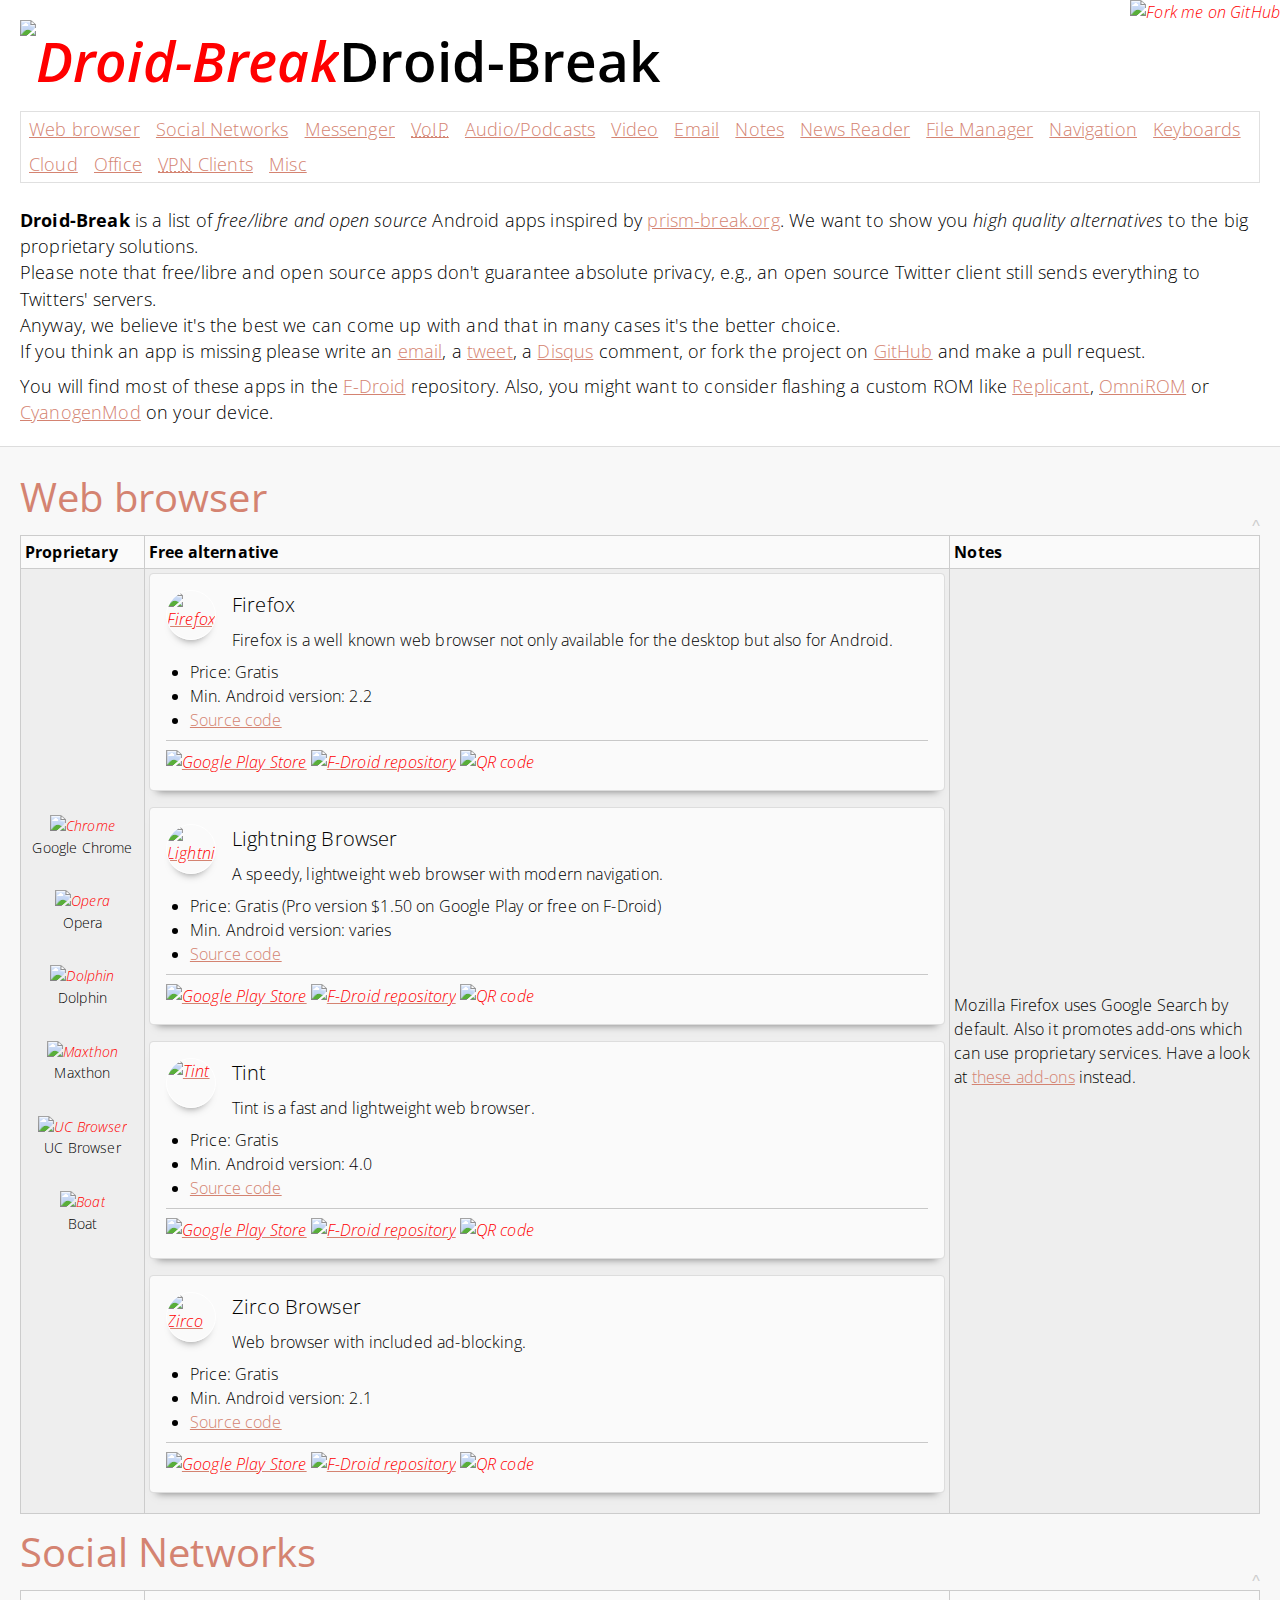
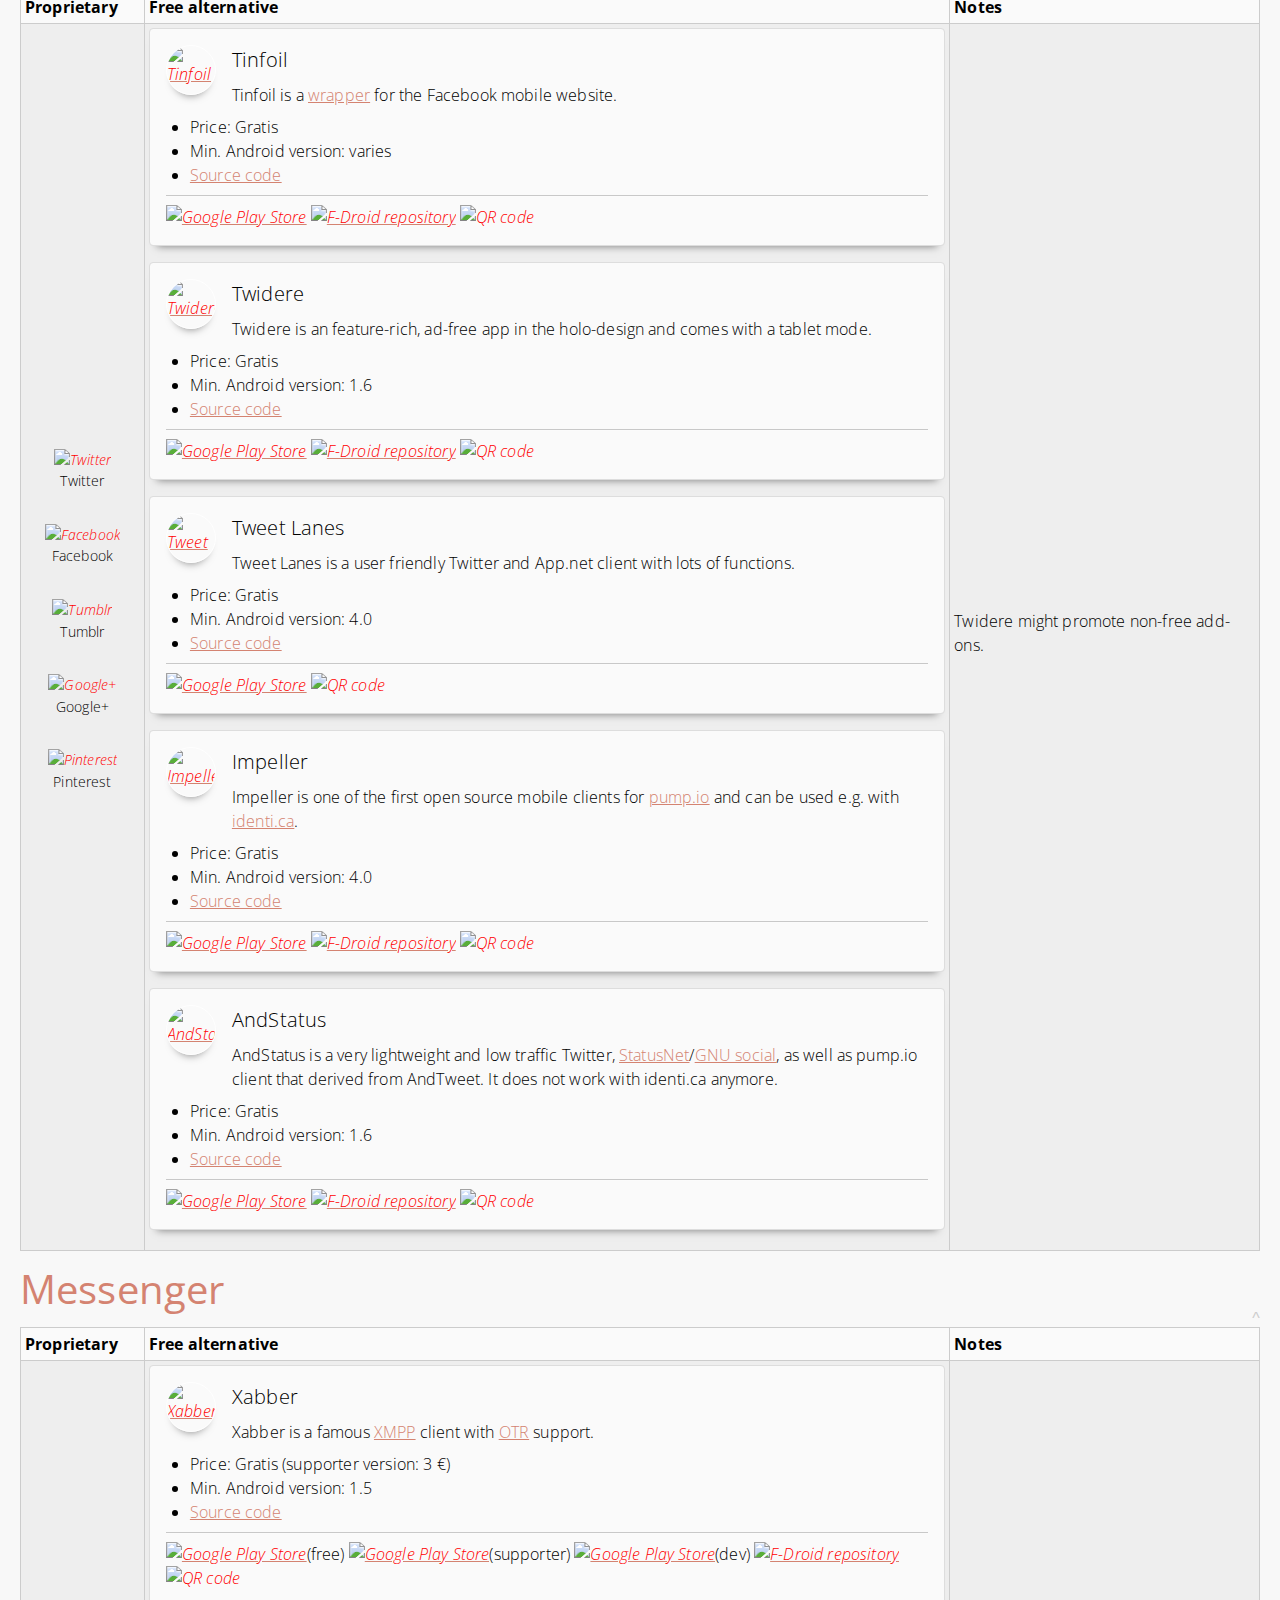
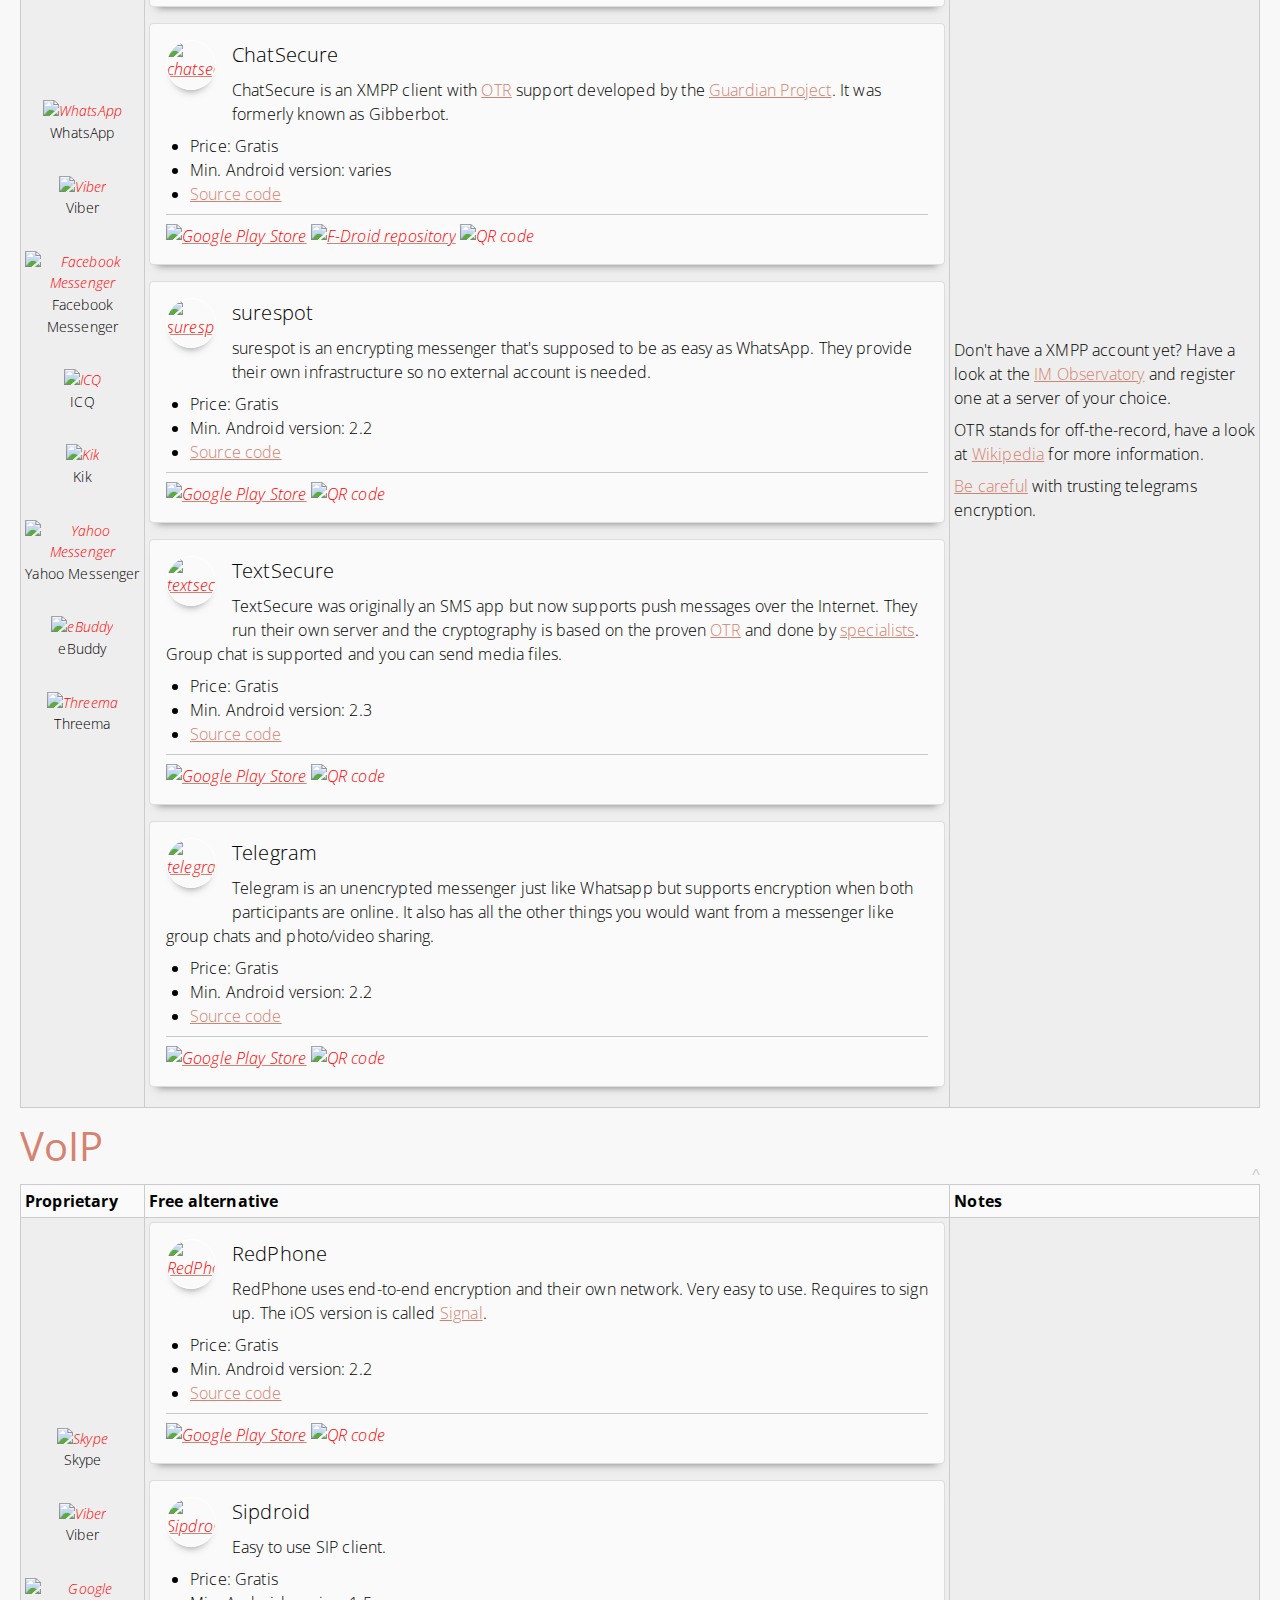
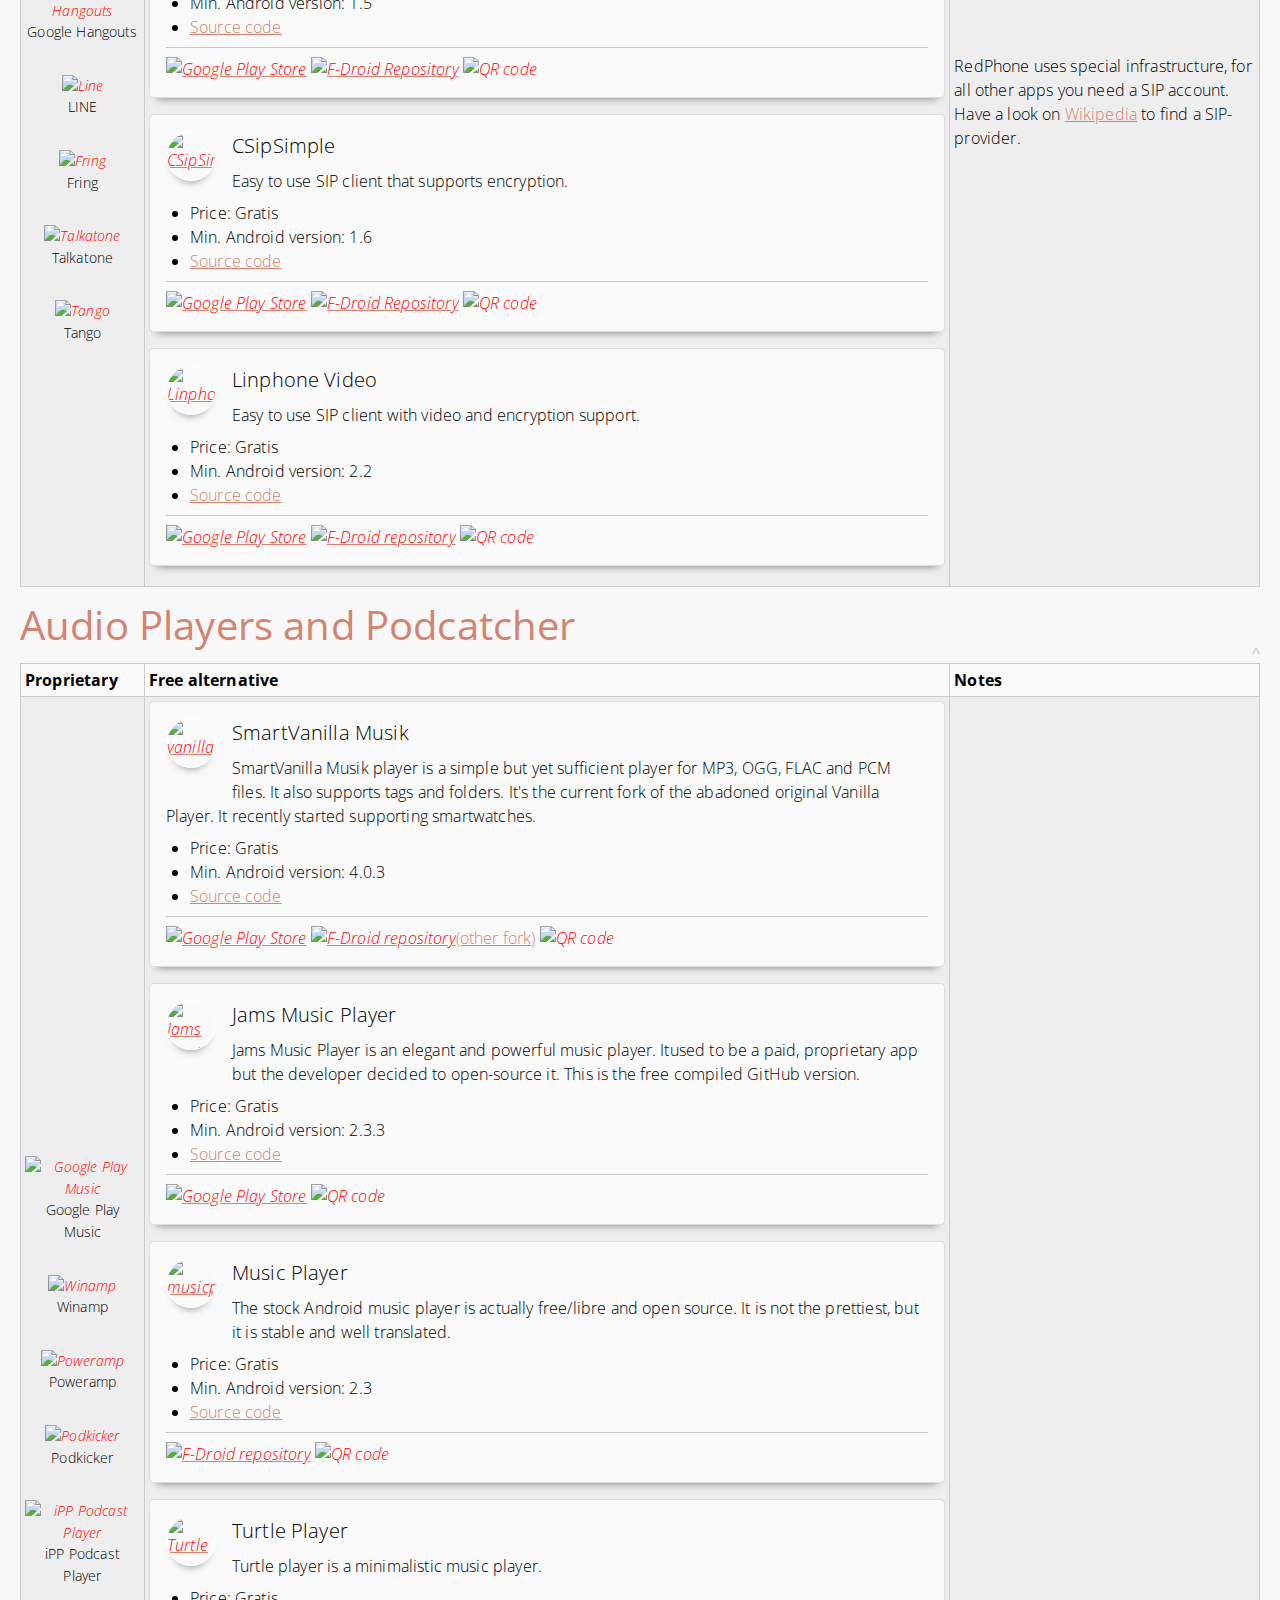
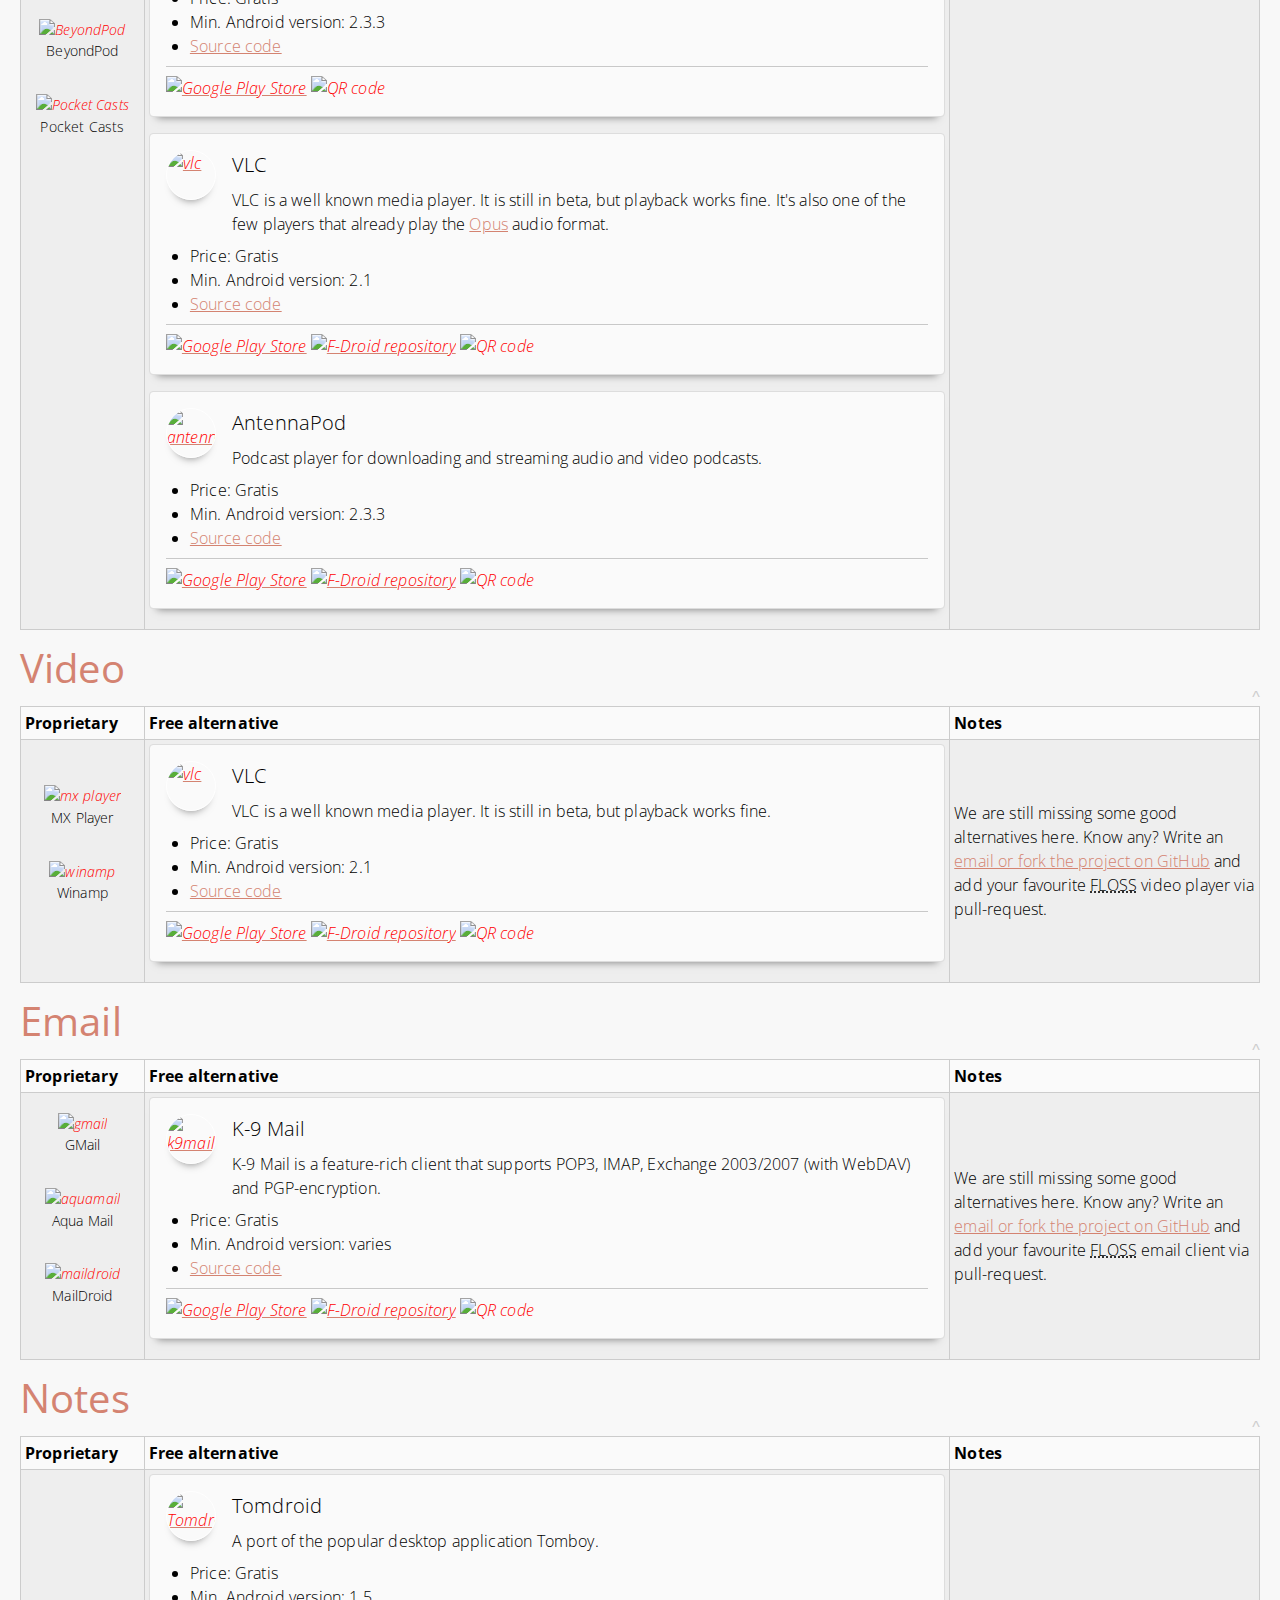
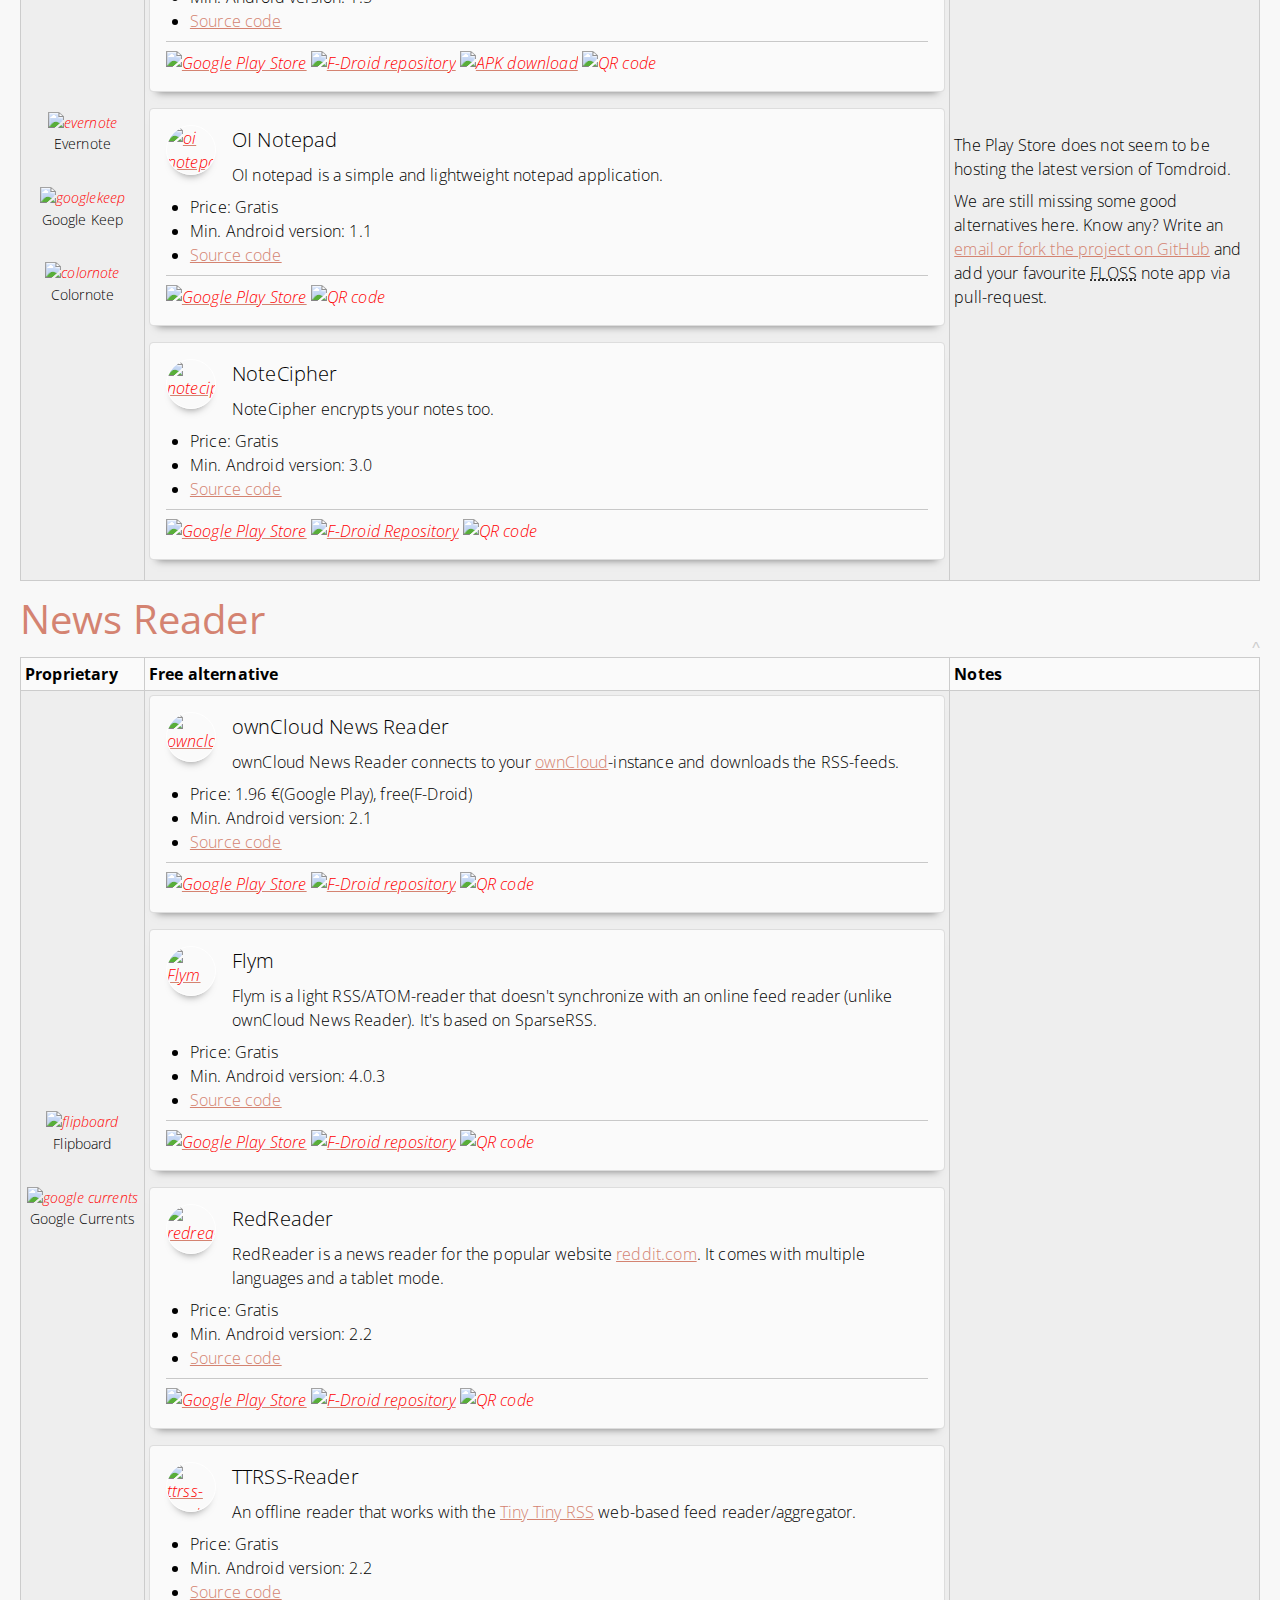
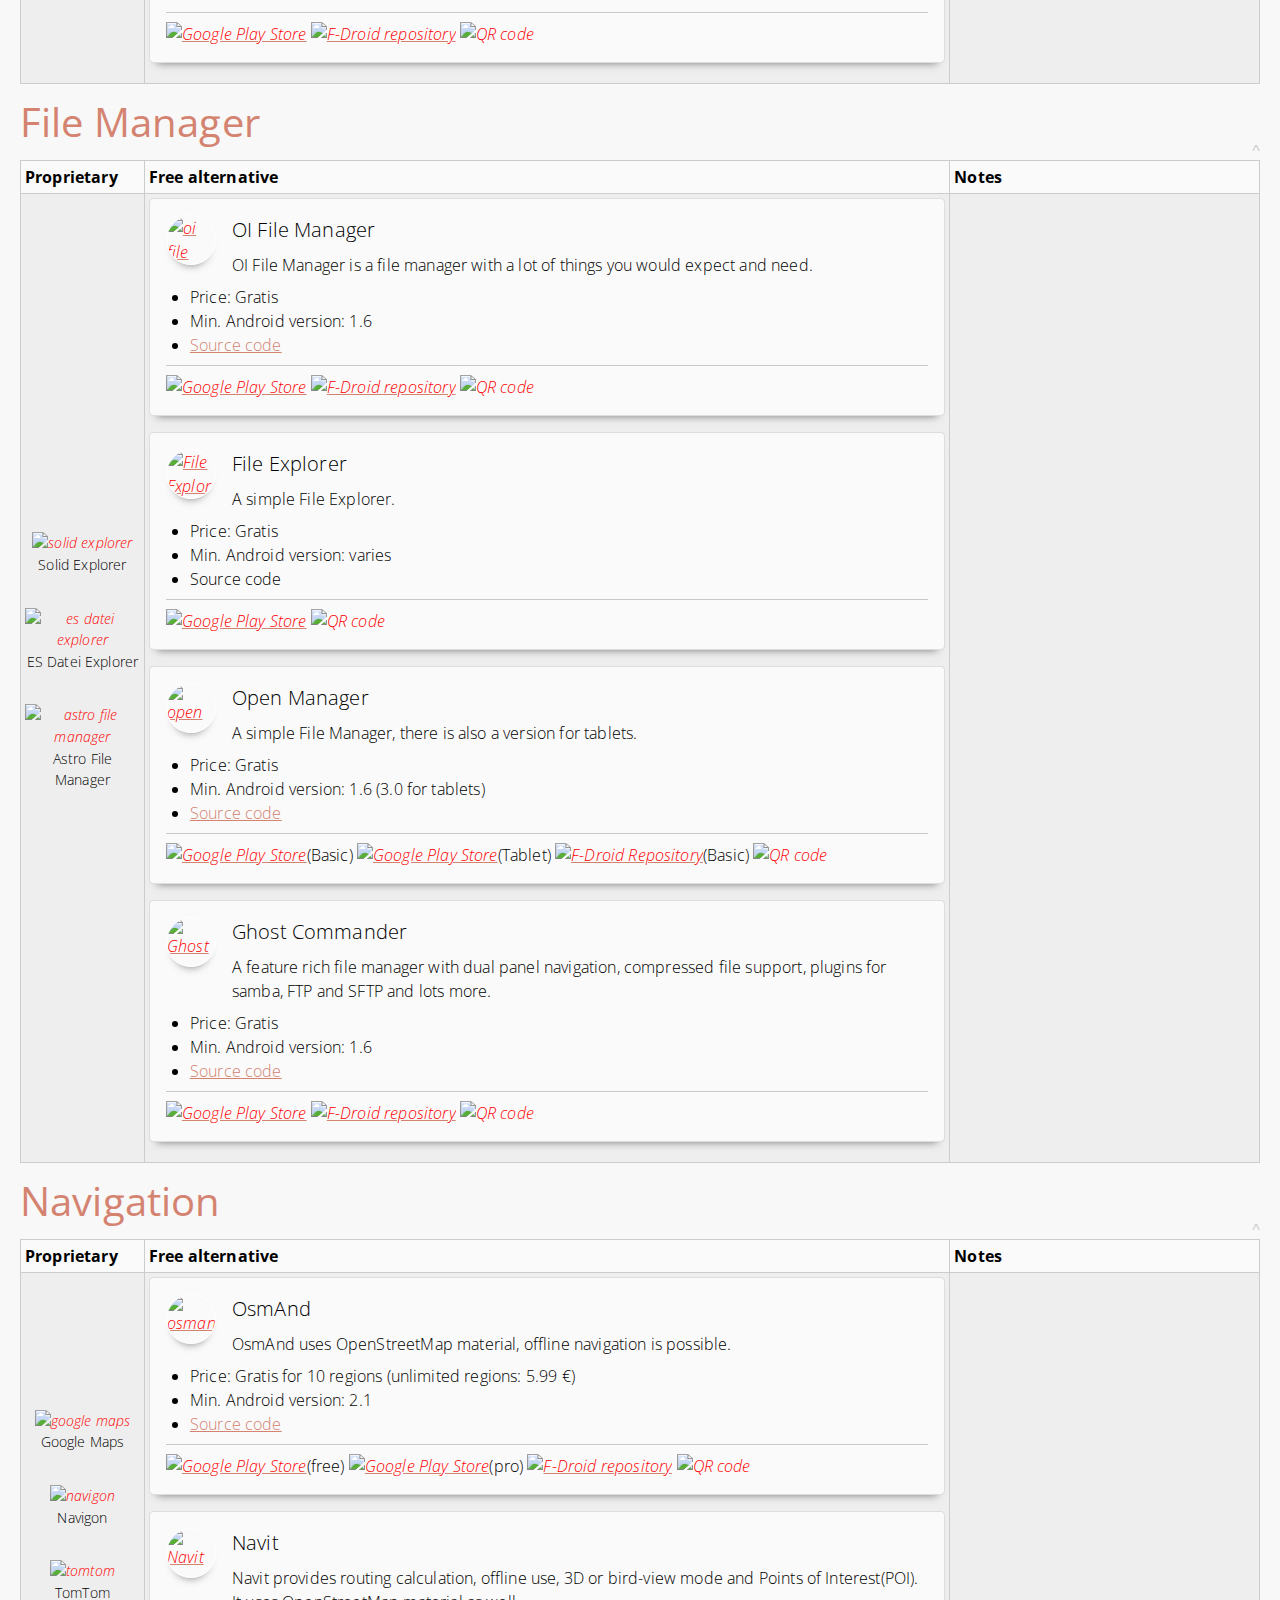
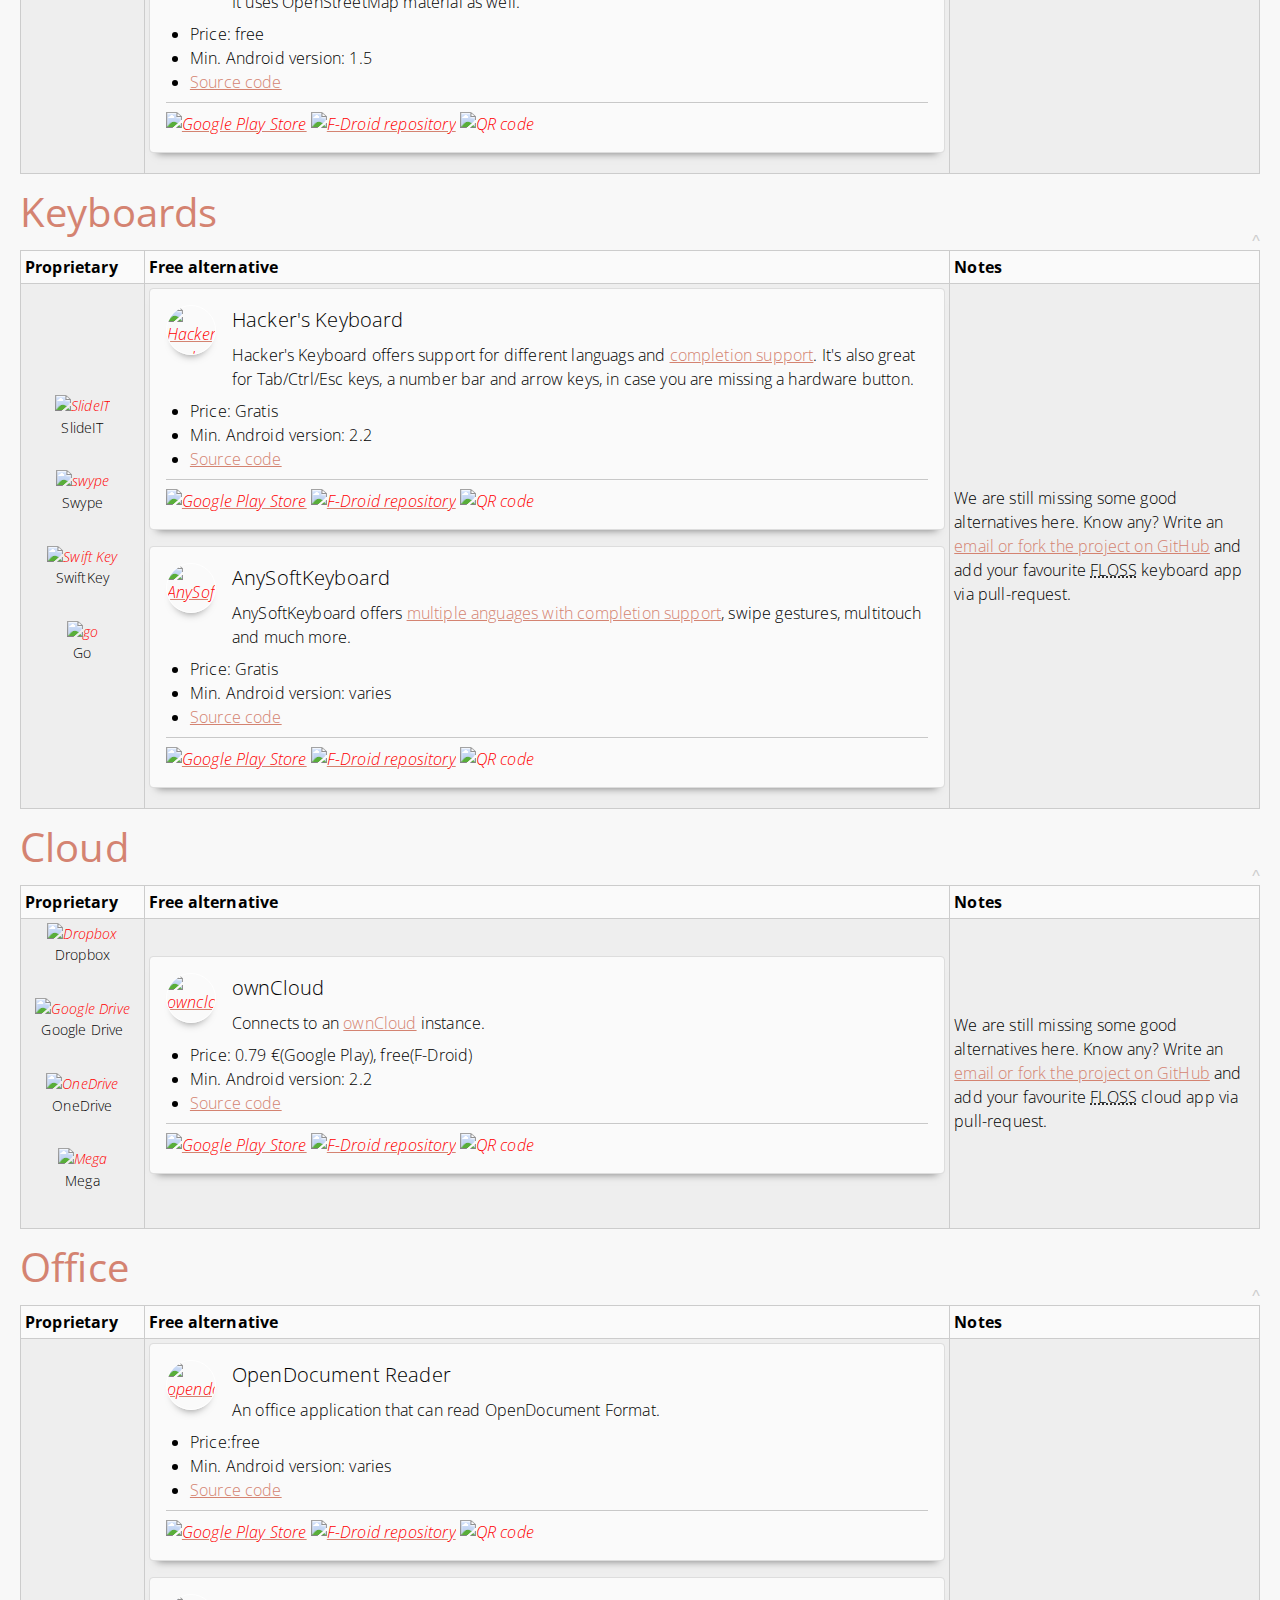
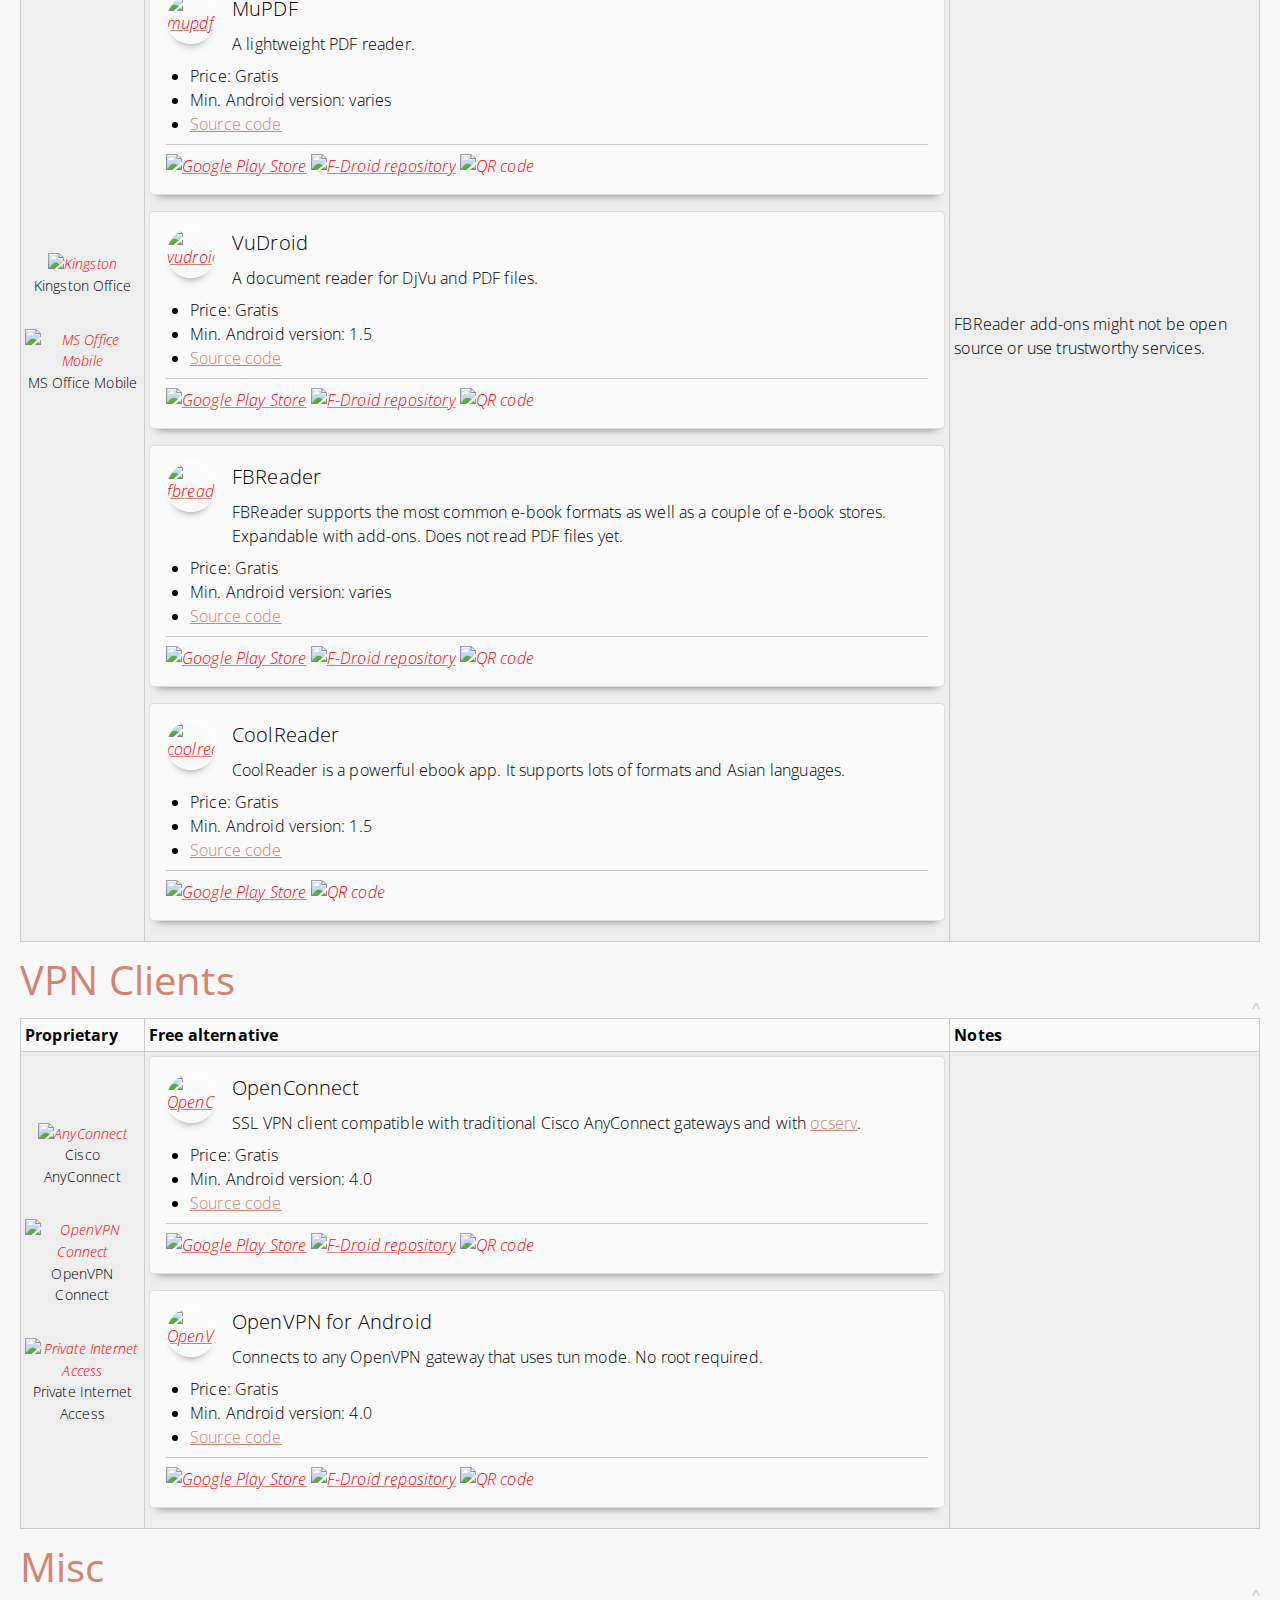
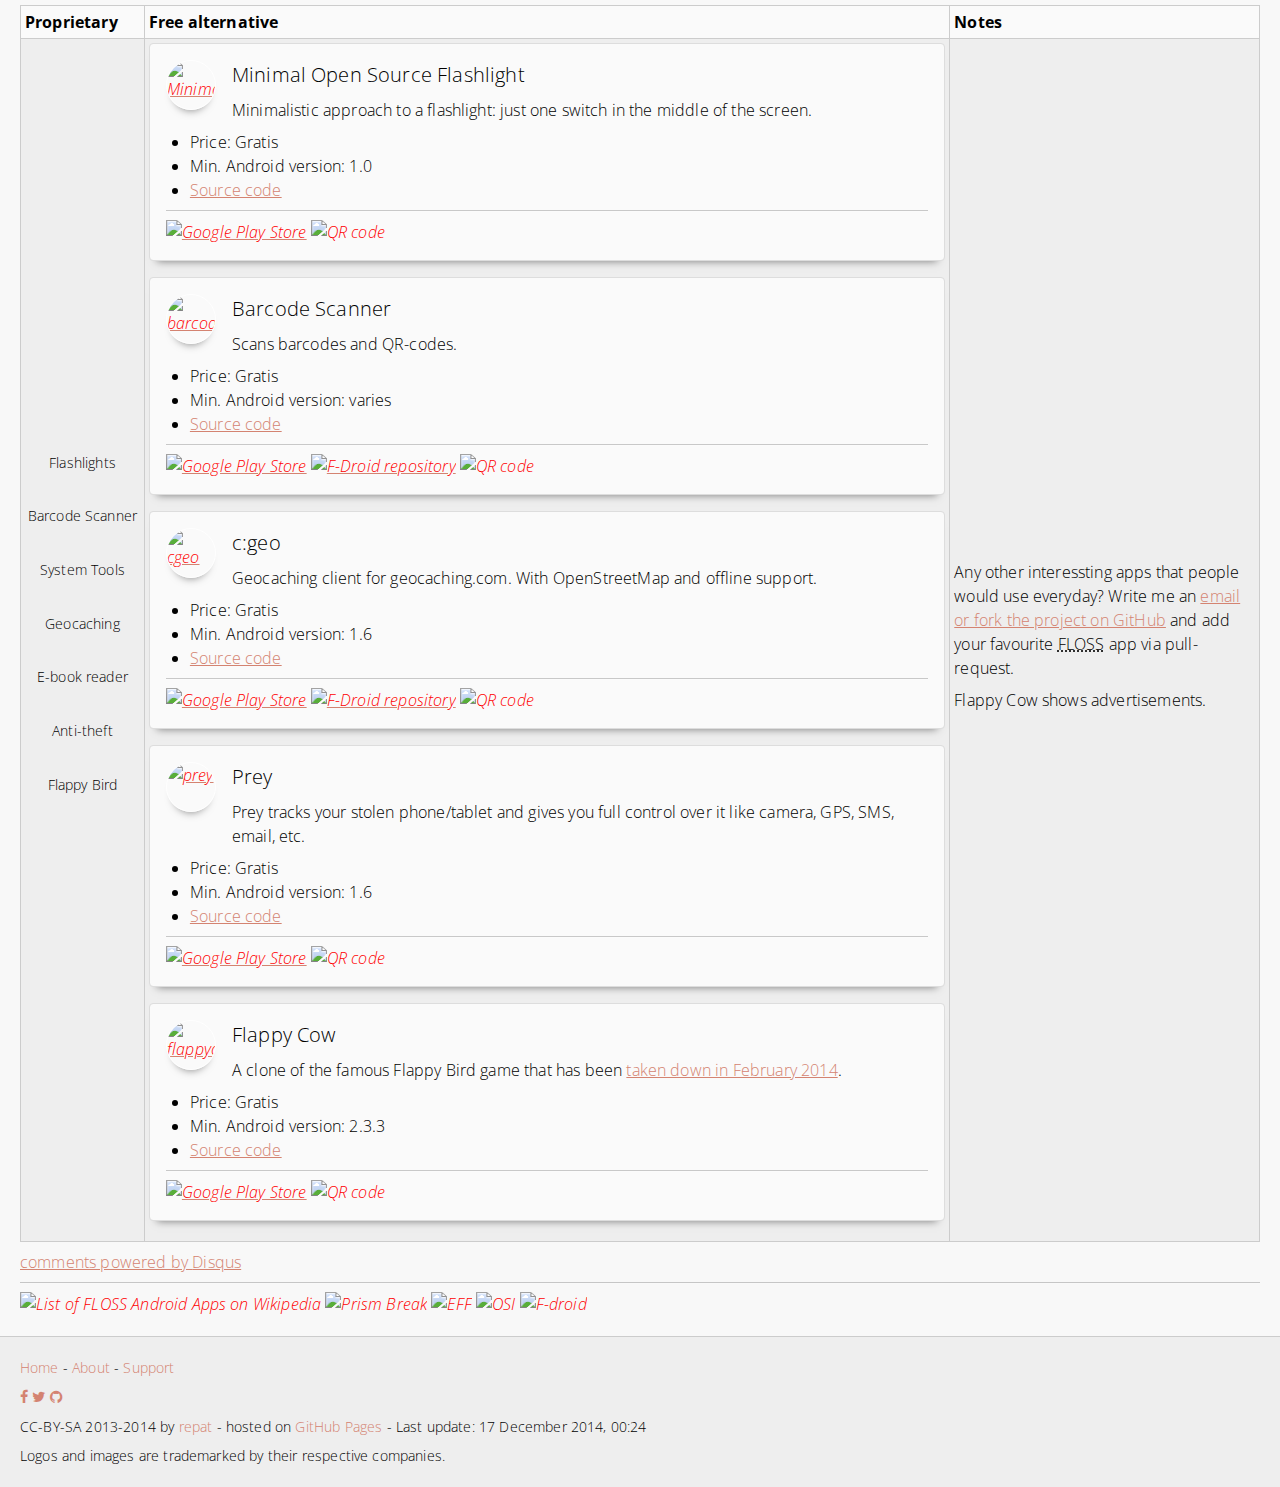
==== commit 9fda870f: "Minor changes in index.html" ====
--- a/index.html
+++ b/index.html
@@ -23,7 +23,7 @@
   <!-- CSS -->
   <!-- based on GroundFloor and BrassTracks -->
   <link rel="stylesheet" type="text/css" href="css/style.css" />
-  <link href="css/font-awesome/csss/font-awesome.min.css" rel="stylesheet">
+  <link href="//netdna.bootstrapcdn.com/font-awesome/4.0.3/css/font-awesome.css" rel="stylesheet">
 
   <!-- JavaScript -->
   <!-- jQuery via CDN-->
@@ -61,12 +61,13 @@
     <h1>
       <img src="img/misc/droidbreak-logo.png" alt="Droid-Break" id="logo" />Droid-Break
     </h1>
+    
     <nav>
       <ul>
-        <li><a href="#browser">Browser</a></li>
+        <li><a href="#web-browser">Web browser</a></li>
         <li><a href="#socialnetworks">Social Networks</a></li>
         <li><a href="#messenger">Messenger</a></li>
-        <li><a href="#voip">VoIP</a></li>
+        <li><a href="#voip"><abbr title="Voice over IP">VoIP</abbr></a></li>
         <li><a href="#audio">Audio/Podcasts</a></li>
         <li><a href="#video">Video</a></li>
         <li><a href="#email">Email</a></li>
@@ -77,26 +78,28 @@
         <li><a href="#keyboards">Keyboards</a></li>
         <li><a href="#cloud">Cloud</a></li>
         <li><a href="#office">Office</a></li>
-        <li><a href="#vpnclients">VPN Clients</a></li>
+        <li><a href="#vpnclients"><abbr title="Virtual Private Network">VPN</abbr> Clients</a></li>
         <li><a href="#misc">Misc</a></li>
       </ul>
     </nav>
+    
     <p>
-      <strong>Droid-Break</strong> is a list of <em>free and open source</em> Android apps inspired by <a href="https://prism-break.org" target="_blank">prism-break.org</a>.
+      <strong>Droid-Break</strong> is a list of <em>free/libre and open source</em> Android apps inspired by <a href="https://prism-break.org" target="_blank">prism-break.org</a>.
       We want to show you <em>high quality alternatives</em> to the big proprietary solutions.<br />
-      Please note that open source apps don't guarantee absolute freedom, e.g., an open source Twitter client still sends everything to Twitters' servers.<br />
+      Please note that free/libre and open source apps don't guarantee absolute privacy, e.g., an open source Twitter client still sends everything to Twitters' servers.<br />
       Anyway, we believe it's the best we can come up with and that in many cases it's the better choice.<br />
       If you think an app is missing please write an <a href="support.html">email</a>, a <a href="https://twitter.com/droidbreak" target="_blank">tweet</a>, a <a href="#disqus">Disqus</a> comment, or fork the project on <a href="https://github.com/droidbreak/droidbreak.github.io" target="_blank">GitHub</a> and make a pull request.<br />
     </p>
+    
     <p>
       You will find most of these apps in the <a href="https://f-droid.org/" target="_blank">F-Droid</a> repository.
-      Also, you might want to consider flashing a custom ROM like <a href="http://www.cyanogenmod.org/" target="_blank">CyanogenMod</a> or <a href="http://replicant.us/" target="_blank">Replicant</a> on your device.
+      Also, you might want to consider flashing a custom ROM like <a href="http://replicant.us/" target="_blank">Replicant</a>, <a href="http://omnirom.org/">OmniROM</a> or <a href="http://www.cyanogenmod.org/" target="_blank">CyanogenMod</a> on your device.
     </p>
   </header>
 
   <main>
     <!-- Start Browser -->
-    <h2><a id="browser">Browser</a><a href="#top" class="topLink">^</a></h2>
+    <h2><a id="web-browser">Web browser</a><a href="#top" class="topLink">^</a></h2>
     <table>
       <!-- Table headers -->
       <tr>
@@ -109,7 +112,7 @@
         <!-- Browser:Proprietary -->
         <td class="proprietary">
           <ul class="proprietary">
-            <li><img src="img/proprietary/chrome.png" alt="Chrome" class="proprietary" /><br />Chrome</li>
+            <li><img src="img/proprietary/chrome.png" alt="Chrome" class="proprietary" /><br />Google Chrome</li>
             <li><img src="img/proprietary/opera.png" alt="Opera" class="proprietary" /><br />Opera</li>
             <li><img src="img/proprietary/dolphin.png" alt="Dolphin" class="proprietary" /><br />Dolphin</li>
             <li><img src="img/proprietary/maxthon.png" alt="Maxthon" class="proprietary" /><br />Maxthon</li>
@@ -131,15 +134,15 @@
             <div class="media-Text">
               <h2 class="eps">Firefox</h2>
               <p>
-                Firefox is a well known browser not only available for the desktop but also for Android.
+                Firefox is a well known web browser not only available for the desktop but also for Android.
               </p>
               <ul>
-                <li>Price: Free</li>
-                <li>Min. Android version: 2.2</li>
+                <li>Price: Gratis</li>
+                <li><span title="Minimum">Min.</span> Android version: 2.2</li>
                 <li><a href="https://hg.mozilla.org/" target="_blank">Source code</a></li>
               </ul>
-              <hr>
-              <a href="https://play.google.com/store/apps/details?id=org.mozilla.firefox" target="_blank"><img src="img/misc/playstore.png" alt="Google Playstore" class="download" /></a>
+              <hr />
+              <a href="https://play.google.com/store/apps/details?id=org.mozilla.firefox" target="_blank"><img src="img/misc/playstore.png" alt="Google Play Store" class="download" /></a>
               <a href="https://f-droid.org/repository/browse/?fdid=org.mozilla.firefox" target="_blank"><img src="img/misc/fdroid.png" alt="F-Droid repository" class="download" /></a>
               <img src="img/misc/qr.gif" alt="QR code" class="download qr" id="firefox" />
             </div>
@@ -155,15 +158,15 @@
             <div class="media-Text">
               <h2 class="eps">Lightning Browser</h2>
               <p>
-                A speedy, lightweight browser with modern navigation.
+                A speedy, lightweight web browser with modern navigation.
               </p>
               <ul>
-                <li>Price: Free (Pro version $1.50 on Google Play or free on F-Droid)</li>
-                <li>Min. Android version: varies</li>
+                <li>Price: Gratis (Pro version $1.50 on Google Play or free on F-Droid)</li>
+                <li><span title="Minimum">Min.</span> Android version: varies</li>
                 <li><a href="https://github.com/anthonycr/Lightning-Browser" target="_blank">Source code</a></li>
               </ul>
-              <hr>
-              <a href="https://play.google.com/store/apps/details?id=acr.browser.barebones" target="_blank"><img src="img/misc/playstore.png" alt="Google Playstore" class="download" /></a>
+              <hr />
+              <a href="https://play.google.com/store/apps/details?id=acr.browser.barebones" target="_blank"><img src="img/misc/playstore.png" alt="Google Play Store" class="download" /></a>
               <a href="https://f-droid.org/repository/browse/?fdfilter=light&fdid=acr.browser.lightning" target="_blank"><img src="img/misc/fdroid.png" alt="F-Droid repository" class="download" /></a>
               <img src="img/misc/qr.gif" alt="QR code" class="download qr" id="lightningbrowser" />
             </div>
@@ -179,15 +182,15 @@
             <div class="media-Text">
               <h2 class="eps">Tint</h2>
               <p>
-                Tint is a fast and lightweight browser.
+                Tint is a fast and lightweight web browser.
               </p>
               <ul>
-                <li>Price: Free</li>
-                <li>Min. Android version: 4.0</li>
+                <li>Price: Gratis</li>
+                <li><span title="Minimum">Min.</span> Android version: 4.0</li>
                 <li><a href="https://github.com/Anasthase/TintBrowser" target="_blank">Source code</a></li>
               </ul>
-              <hr>
-              <a href="https://play.google.com/store/apps/details?id=org.tint" target="_blank"><img src="img/misc/playstore.png" alt="Google Playstore" class="download" /></a>
+              <hr />
+              <a href="https://play.google.com/store/apps/details?id=org.tint" target="_blank"><img src="img/misc/playstore.png" alt="Google Play Store" class="download" /></a>
               <a href="https://f-droid.org/repository/browse/?fdid=org.tint" target="_blank"><img src="img/misc/fdroid.png" alt="F-Droid repository" class="download" /></a>
               <img src="img/misc/qr.gif" alt="QR code" class="download qr" id="tint" />
             </div>
@@ -203,15 +206,15 @@
             <div class="media-Text">
               <h2 class="eps">Zirco Browser</h2>
               <p>
-                Browser with included ad-blocking.
+                Web browser with included ad-blocking.
               </p>
               <ul>
-                <li>Price: Free</li>
-                <li>Min. Android version: 2.1</li>
+                <li>Price: Gratis</li>
+                <li><span title="Minimum">Min.</span> Android version: 2.1</li>
                 <li><a href="http://code.google.com/p/zirco-browser/" target="_blank">Source code</a></li>
               </ul>
-              <hr>
-              <a href="https://play.google.com/store/apps/details?id=org.zirco" target="_blank"><img src="img/misc/playstore.png" alt="Google Playstore" class="download" /></a>
+              <hr />
+              <a href="https://play.google.com/store/apps/details?id=org.zirco" target="_blank"><img src="img/misc/playstore.png" alt="Google Play Store" class="download" /></a>
               <a href="https://f-droid.org/repository/browse/?fdid=org.zirco" target="_blank"><img src="img/misc/fdroid.png" alt="F-Droid repository" class="download" /></a>
               <img src="img/misc/qr.gif" alt="QR code" class="download qr" id="zirco" />
             </div>
@@ -220,7 +223,9 @@
 
         <!-- Browser:Notes -->
         <td class="notes">
-          Mozilla Firefox uses Google Search by default. Also it promotes add-ons which can use proprietary services. Have a look at <a href="https://prism-break.org/#browser-addons" target="_blank">these add-ons</a> instead.
+          Mozilla Firefox uses Google Search by default.
+          Also it promotes add-ons which can use proprietary services.
+          Have a look at <a href="https://prism-break.org/#browser-addons" target="_blank">these add-ons</a> instead.
         </td>
       </tr>
     </table>
@@ -263,12 +268,12 @@
                 Tinfoil is a <a href="https://en.wikipedia.org/wiki/Wrapper">wrapper</a> for the Facebook mobile website.
               </p>
               <ul>
-                <li>Price: Free</li>
-                <li>Min. Android version: varies</li>
+                <li>Price: Gratis</li>
+                <li><span title="Minimum">Min.</span> Android version: varies</li>
                 <li><a href="https://github.com/velazcod/Tinfoil-Facebook" target="_blank">Source code</a></li>
               </ul>
-              <hr>
-              <a href="https://play.google.com/store/apps/details?id=com.danvelazco.fbwrapper" target="_blank"><img src="img/misc/playstore.png" alt="Google Playstore" class="download" /></a>
+              <hr />
+              <a href="https://play.google.com/store/apps/details?id=com.danvelazco.fbwrapper" target="_blank"><img src="img/misc/playstore.png" alt="Google Play Store" class="download" /></a>
               <a href="https://f-droid.org/repository/browse/?fdid=com.danvelazco.fbwrapper" target="_blank"><img src="img/misc/fdroid.png" alt="F-Droid repository" class="download" /></a>
               <img src="img/misc/qr.gif" alt="QR code" class="download qr" id="tinfoil" />
 
@@ -288,12 +293,12 @@
                 Twidere is an feature-rich, ad-free app in the holo-design and comes with a tablet mode.
               </p>
               <ul>
-                <li>Price: Free</li>
-                <li>Min. Android version: 1.6</li>
+                <li>Price: Gratis</li>
+                <li><span title="Minimum">Min.</span> Android version: 1.6</li>
                 <li><a href="https://github.com/mariotaku/twidere" target="_blank">Source code</a></li>
               </ul>
-              <hr>
-              <a href="https://play.google.com/store/apps/details?id=org.mariotaku.twidere" target="_blank"><img src="img/misc/playstore.png" alt="Google Playstore" class="download" /></a>
+              <hr />
+              <a href="https://play.google.com/store/apps/details?id=org.mariotaku.twidere" target="_blank"><img src="img/misc/playstore.png" alt="Google Play Store" class="download" /></a>
               <a href="https://f-droid.org/repository/browse/?fdid=org.mariotaku.twidere" target="_blank"><img src="img/misc/fdroid.png" alt="F-Droid repository" class="download" /></a>
               <img src="img/misc/qr.gif" alt="QR code" class="download qr" id="twidere" />
 
@@ -310,15 +315,15 @@
             <div class="media-Text">
               <h2 class="eps">Tweet Lanes</h2>
               <p>
-                Tweet Lanes is a user friendly Twitter and App.net client with lots of functions
+                Tweet Lanes is a user friendly Twitter and App.net client with lots of functions.
               </p>
               <ul>
-                <li>Price: Free</li>
-                <li>Min. Android version: 4.0</li>
+                <li>Price: Gratis</li>
+                <li><span title="Minimum">Min.</span> Android version: 4.0</li>
                 <li><a href="https://github.com/chrislacy/TweetLanes" target="_blank">Source code</a></li>
               </ul>
-              <hr>
-              <a href="https://play.google.com/store/apps/details?id=com.tweetlanes.android" target="_blank"><img src="img/misc/playstore.png" alt="Google Playstore" class="download" /></a>
+              <hr />
+              <a href="https://play.google.com/store/apps/details?id=com.tweetlanes.android" target="_blank"><img src="img/misc/playstore.png" alt="Google Play Store" class="download" /></a>
               <img src="img/misc/qr.gif" alt="QR code" class="download qr" id="tweetlanes" />
             </div>
           </div>          
@@ -336,13 +341,12 @@
                 Impeller is one of the first open source mobile clients for <a href="http://pump.io" target="_blank">pump.io</a> and can be used e.g. with <a href="http://identi.ca" target="_blank">identi.ca</a>.
               </p>
               <ul>
-                <li>Price: Free</li>
-                <li>Min. Android version: 4.0</li>
+                <li>Price: Gratis</li>
+                <li><span title="Minimum">Min.</span> Android version: 4.0</li>
                 <li><a href="https://github.com/oshepherd/Impeller/" target="_blank">Source code</a></li>
-
               </ul>
-              <hr>
-              <a href="https://play.google.com/store/apps/details?id=eu.e43.impeller" target="_blank"><img src="img/misc/playstore.png" alt="Google Playstore" class="download" /></a>
+              <hr />
+              <a href="https://play.google.com/store/apps/details?id=eu.e43.impeller" target="_blank"><img src="img/misc/playstore.png" alt="Google Play Store" class="download" /></a>
               <a href="https://f-droid.org/repository/browse/?fdid=eu.e43.impeller" target="_blank"><img src="img/misc/fdroid.png" alt="F-Droid repository" class="download" /></a>
               <img src="img/misc/qr.gif" alt="QR code" class="download qr" id="impeller" />
 
@@ -359,15 +363,16 @@
             <div class="media-Text">
               <h2 class="eps">AndStatus</h2>
               <p>
-                AndStatus is a very lightweight and low traffic Twitter, <a href="http://status.net/" target="_blank">StatusNet</a>/<a href="http://www.gnu.org/software/social/" target="_blank">GNU social</a>, as well as pump.io client that derived from AndTweet. It does not work with identi.ca anymore.
+                AndStatus is a very lightweight and low traffic Twitter, <a href="http://status.net/" target="_blank">StatusNet</a>/<a href="https://www.gnu.org/software/social/" target="_blank">GNU social</a>, as well as pump.io client that derived from AndTweet.
+                It does not work with identi.ca anymore.
               </p>
               <ul>
-                <li>Price: Free</li>
-                <li>Min. Android version: 1.6</li>
+                <li>Price: Gratis</li>
+                <li><span title="Minimum">Min.</span> Android version: 1.6</li>
                 <li><a href="https://github.com/andstatus/andstatus" target="_blank">Source code</a></li>
               </ul>
-              <hr>
-              <a href="https://play.google.com/store/apps/details?id=org.andstatus.app" target="_blank"><img src="img/misc/playstore.png" alt="Google Playstore" class="download" /></a>
+              <hr />
+              <a href="https://play.google.com/store/apps/details?id=org.andstatus.app" target="_blank"><img src="img/misc/playstore.png" alt="Google Play Store" class="download" /></a>
               <a href="https://f-droid.org/repository/browse/?fdid=org.andstatus.app" target="_blank"><img src="img/misc/fdroid.png" alt="F-Droid repository" class="download" /></a>
               <img src="img/misc/qr.gif" alt="QR code" class="download qr" id="andstatus" />
             </div>
@@ -421,17 +426,16 @@
                 Xabber is a famous <a href="https://en.wikipedia.org/wiki/XMPP">XMPP</a> client with <a href="https://en.wikipedia.org/wiki/Off-the-Record_Messaging">OTR</a> support.
               </p>
               <ul>
-                <li>Price: Free (supporter version: 3 &euro;)</li>
-                <li>Min. Android version: 1.5</li>
+                <li>Price: Gratis (supporter version: 3 &euro;)</li>
+                <li><span title="Minimum">Min.</span> Android version: 1.5</li>
                 <li><a href="https://github.com/redsolution/xabber-android" target="_blank">Source code</a></li>
               </ul>
-              <hr>
-              <a href="https://play.google.com/store/apps/details?id=com.xabber.android" target="_blank"><img src="img/misc/playstore.png" alt="Google Playstore" class="download" /></a>(free)
-              <a href="https://play.google.com/store/apps/details?id=com.xabber.androidvip" target="_blank"><img src="img/misc/playstore.png" alt="Google Playstore" class="download" /></a>(supporter)
-              <a href="https://play.google.com/store/apps/details?id=com.xabber.androiddev" target="_blank"><img src="img/misc/playstore.png" alt="Google Playstore" class="download" /></a>(dev)
+              <hr />
+              <a href="https://play.google.com/store/apps/details?id=com.xabber.android" target="_blank"><img src="img/misc/playstore.png" alt="Google Play Store" class="download" /></a>(free)
+              <a href="https://play.google.com/store/apps/details?id=com.xabber.androidvip" target="_blank"><img src="img/misc/playstore.png" alt="Google Play Store" class="download" /></a>(supporter)
+              <a href="https://play.google.com/store/apps/details?id=com.xabber.androiddev" target="_blank"><img src="img/misc/playstore.png" alt="Google Play Store" class="download" /></a>(dev)
               <a href="https://f-droid.org/repository/browse/?fdid=com.xabber.androiddev" target="_blank"><img src="img/misc/fdroid.png" alt="F-Droid repository" class="download" /></a>
               <img src="img/misc/qr.gif" alt="QR code" class="download qr" id="xabber" />
-
             </div>
           </div>
 
@@ -448,15 +452,14 @@
                 ChatSecure is an XMPP client with <a href="https://en.wikipedia.org/wiki/Off-the-Record_Messaging">OTR</a> support developed by the <a href="https://guardianproject.info" target="_blank">Guardian Project</a>. It was formerly known as Gibberbot.
               </p>
               <ul>
-                <li>Price: Free</li>
-                <li>Min. Android version: varies</li>
+                <li>Price: Gratis</li>
+                <li><span title="Minimum">Min.</span> Android version: varies</li>
                 <li><a href="https://github.com/guardianproject/gibberbot" target="_blank">Source code</a></li>
               </ul>
-              <hr>
-              <a href="https://play.google.com/store/apps/details?id=info.guardianproject.otr.app.im" target="_blank"><img src="img/misc/playstore.png" alt="Google Playstore" class="download" /></a>
+              <hr />
+              <a href="https://play.google.com/store/apps/details?id=info.guardianproject.otr.app.im" target="_blank"><img src="img/misc/playstore.png" alt="Google Play Store" class="download" /></a>
               <a href="https://f-droid.org/repository/browse/?fdid=info.guardianproject.otr.app.im" target="_blank"><img src="img/misc/fdroid.png" alt="F-Droid repository" class="download" /></a>
               <img src="img/misc/qr.gif" alt="QR code" class="download qr" id="chatsecure" />
-
             </div>
           </div>
 
@@ -471,18 +474,17 @@
             <div class="media-Text">
               <h2 class="eps">surespot</h2>
               <p>
-                surespot is an encrypting messenger that's supposed to be as easy as WhatsApp.<br />
+                surespot is an encrypting messenger that's supposed to be as easy as WhatsApp.
                 They provide their own infrastructure so no external account is needed.
               </p>
               <ul>
-                <li>Price: Free</li>
-                <li>Min. Android version: 2.2</li>
+                <li>Price: Gratis</li>
+                <li><span title="Minimum">Min.</span> Android version: 2.2</li>
                 <li><a href="https://github.com/surespot/android" target="_blank">Source code</a></li>
               </ul>
-              <hr>
-              <a href="https://play.google.com/store/apps/details?id=com.twofours.surespot" target="_blank"><img src="img/misc/playstore.png" alt="Google Playstore" class="download" /></a>
+              <hr />
+              <a href="https://play.google.com/store/apps/details?id=com.twofours.surespot" target="_blank"><img src="img/misc/playstore.png" alt="Google Play Store" class="download" /></a>
               <img src="img/misc/qr.gif" alt="QR code" class="download qr" id="surespot" />
-
             </div>
           </div>
           
@@ -496,17 +498,18 @@
             <div class="media-Text">
               <h2 class="eps">TextSecure</h2>
               <p>
-                TextSecure was originally an SMS app but now supports push messages over the internet. They run their own server and the cryptography is based on the proven <a href="https://en.wikipedia.org/wiki/Off-the-Record_Messaging">OTR</a> and done by <a href="https://whispersystems.org/">specialists</a>. Group chat is supported and you can send media files. No iOS Version yet.
+                TextSecure was originally an SMS app but now supports push messages over the Internet.
+                They run their own server and the cryptography is based on the proven <a href="https://en.wikipedia.org/wiki/Off-the-Record_Messaging">OTR</a> and done by <a href="https://whispersystems.org/">specialists</a>.
+                Group chat is supported and you can send media files.
               </p>
               <ul>
-                <li>Price: Free</li>
-                <li>Min. Android version: 2.3</li>
+                <li>Price: Gratis</li>
+                <li><span title="Minimum">Min.</span> Android version: 2.3</li>
                 <li><a href="https://github.com/WhisperSystems/TextSecure" target="_blank">Source code</a></li>
               </ul>
-              <hr>
-              <a href="https://play.google.com/store/apps/details?id=org.thoughtcrime.securesms" target="_blank"><img src="img/misc/playstore.png" alt="Google Playstore" class="download" /></a>
+              <hr />
+              <a href="https://play.google.com/store/apps/details?id=org.thoughtcrime.securesms" target="_blank"><img src="img/misc/playstore.png" alt="Google Play Store" class="download" /></a>
               <img src="img/misc/qr.gif" alt="QR code" class="download qr" id="textsecure" />
-
             </div>
           </div>
 
@@ -520,15 +523,16 @@
             <div class="media-Text">
               <h2 class="eps">Telegram</h2>
               <p>
-                Telegram is an unencrypted messenger just like Whatsapp but supports encryption when both participants are online. It also has all the other things you would want from a messenger like group chats and photo/video sharing.
+                Telegram is an unencrypted messenger just like Whatsapp but supports encryption when both participants are online.
+                It also has all the other things you would want from a messenger like group chats and photo/video sharing.
               </p>
               <ul>
-                <li>Price: Free</li>
-                <li>Min. Android version: 2.2</li>
+                <li>Price: Gratis</li>
+                <li><span title="Minimum">Min.</span> Android version: 2.2</li>
                 <li><a href="https://github.com/DrKLO/Telegram" target="_blank">Source code</a></li>
               </ul>
-              <hr>
-              <a href="https://play.google.com/store/apps/details?id=org.telegram.messenger" target="_blank"><img src="img/misc/playstore.png" alt="Google Playstore" class="download" /></a>
+              <hr />
+              <a href="https://play.google.com/store/apps/details?id=org.telegram.messenger" target="_blank"><img src="img/misc/playstore.png" alt="Google Play Store" class="download" /></a>
               <img src="img/misc/qr.gif" alt="QR code" class="download qr" id="telegram" />
 
             </div>
@@ -539,7 +543,8 @@
         <!-- Messenger:Notes -->
         <td class="notes">
           <p>
-            Don't have a XMPP account yet? Have a look at the <a href="http://xmpp.net/" target="_blank">IM Observatory</a> and register one at a server of your choice.
+            Don't have a XMPP account yet?
+            Have a look at the <a href="http://xmpp.net/" target="_blank">IM Observatory</a> and register one at a server of your choice.
           </p>
           <p>
             OTR stands for off-the-record, have a look at <a href="https://en.wikipedia.org/wiki/Off-the-Record_Messaging" target="_blank">Wikipedia</a> for more information.
@@ -588,15 +593,16 @@
               <div class="media-Text">
                 <h2 class="eps">RedPhone</h2>
                 <p>
-                  RedPhone uses end-to-end encryption and their own network. Very easy to use. Requires to sign up. The iOS version is called <a href="https://itunes.apple.com/de/app/signal-private-messenger/id874139669?mt=8">Signal</a>.
-                </p>
-                <ul>
-                  <li>Price: Free</li>
-                  <li>Min. Android version: 2.2</li>
+                  RedPhone uses end-to-end encryption and their own network. Very easy to use. Requires to sign up.
+                  The iOS version is called <a href="https://itunes.apple.com/de/app/signal-private-messenger/id874139669?mt=8">Signal</a>.
+                </p>
+                <ul>
+                  <li>Price: Gratis</li>
+                  <li><span title="Minimum">Min.</span> Android version: 2.2</li>
                   <li><a href="https://github.com/whispersystems/redphone" target="_blank">Source code</a></li>
                 </ul>
-                <hr>
-                <a href="https://play.google.com/store/apps/details?id=org.thoughtcrime.redphone" target="_blank"><img src="img/misc/playstore.png" alt="Google Playstore" class="download" /></a>	
+                <hr />
+                <a href="https://play.google.com/store/apps/details?id=org.thoughtcrime.redphone" target="_blank"><img src="img/misc/playstore.png" alt="Google Play Store" class="download" /></a>
                 <img src="img/misc/qr.gif" alt="QR code" class="download qr" id="redphone" />
 
               </div>
@@ -612,15 +618,15 @@
               <div class="media-Text">
                 <h2 class="eps">Sipdroid</h2>
                 <p>
-                  Easy to use SIP client
-                </p>
-                <ul>
-                  <li>Price: Free</li>
-                  <li>Min. Android version: 1.5</li>
+                  Easy to use SIP client.
+                </p>
+                <ul>
+                  <li>Price: Gratis</li>
+                  <li><span title="Minimum">Min.</span> Android version: 1.5</li>
                   <li><a href="http://code.google.com/p/sipdroid/" target="_blank">Source code</a></li>
                 </ul>
-                <hr>
-                <a href="https://play.google.com/store/apps/details?id=org.sipdroid.sipua" target="_blank"><img src="img/misc/playstore.png" alt="Google Playstore" class="download" /></a>
+                <hr />
+                <a href="https://play.google.com/store/apps/details?id=org.sipdroid.sipua" target="_blank"><img src="img/misc/playstore.png" alt="Google Play Store" class="download" /></a>
                 <a href="https://f-droid.org/repository/browse/?fdid=org.sipdroid.sipua" target="_blank"><img src="img/misc/fdroid.png" alt="F-Droid Repository" class="download" /></a>
                 <img src="img/misc/qr.gif" alt="QR code" class="download qr" id="sipdroid" />
 
@@ -640,12 +646,13 @@
                   Easy to use SIP client that supports encryption.
                 </p>
                 <ul>
-                  <li>Price: Free</li>
-                  <li>Min. Android version: 1.6</li>
+                  <li>Price: Gratis</li>
+                  <li><span title="Minimum">Min.</span> Android version: 1.6</li>
                   <li><a href="http://code.google.com/p/csipsimple/" target="_blank">Source code</a></li>
                 </ul>
-                <hr>
-                <a href="https://play.google.com/store/apps/details?id=com.csipsimple" target="_blank"><img src="img/misc/playstore.png" alt="Google Playstore" class="download" /></a>
+                <hr />
+                <a href="https://play.google.com/store/apps/details?id=com.csipsimple" target="_blank"><img src="img/misc/playstore.png" alt="Google Play Store" class="download" /></a>
+                <a href="https://f-droid.org/repository/browse/?fdid=com.csipsimple" target="_blank"><img src="img/misc/fdroid.png" alt="F-Droid Repository" class="download" /></a>
                 <img src="img/misc/qr.gif" alt="QR code" class="download qr" id="csipsimple" />
 
               </div>
@@ -664,12 +671,12 @@
                   Easy to use SIP client with video and encryption support.
                 </p>
                 <ul>
-                  <li>Price: Free</li>
-                  <li>Min. Android version: 2.2</li>
+                  <li>Price: Gratis</li>
+                  <li><span title="Minimum">Min.</span> Android version: 2.2</li>
                   <li><a href="http://www.linphone.org/eng/download/git.html" target="_blank">Source code</a></li>
                 </ul>
-                <hr>
-                <a href="https://play.google.com/store/apps/details?id=org.linphone" target="_blank"><img src="img/misc/playstore.png" alt="Google Playstore" class="download" /></a>
+                <hr />
+                <a href="https://play.google.com/store/apps/details?id=org.linphone" target="_blank"><img src="img/misc/playstore.png" alt="Google Play Store" class="download" /></a>
                 <a href="https://f-droid.org/repository/browse/?fdid=org.linphone" target="_blank"><img src="img/misc/fdroid.png" alt="F-Droid repository" class="download" /></a>
                 <img src="img/misc/qr.gif" alt="QR code" class="download qr" id="linphone" />
 
@@ -680,7 +687,8 @@
 
           <!-- VoIP:Notes -->
           <td class="notes">
-            RedPhone uses special infrastructure, for all other apps you need a SIP account. Have a look on <a href="https://en.wikipedia.org/wiki/SIP_provider" target="_blank">Wikipedia</a> to find a SIP-provider.
+            RedPhone uses special infrastructure, for all other apps you need a SIP account.
+            Have a look on <a href="https://en.wikipedia.org/wiki/SIP_provider" target="_blank">Wikipedia</a> to find a SIP-provider.
           </td>
         </tr>
       </table>
@@ -722,15 +730,18 @@
               <div class="media-Text">
                 <h2 class="eps">SmartVanilla Musik</h2>
                 <p>
-                  SmartVanilla Musik player is a simple but yet sufficient player for mp3, ogg, flac and pcm files. It also supports tags and folders. It's the current fork of the abadoned original Vanilla Player. It recently started supporting smartwatches.
-                </p>
-                <ul>
-                  <li>Price: Free</li>
-                  <li>Min. Android version: 4.0.3</li>
+                  SmartVanilla Musik player is a simple but yet sufficient player for MP3, OGG, FLAC and PCM files.
+                  It also supports tags and folders.
+                  It's the current fork of the abadoned original Vanilla Player.
+                  It recently started supporting smartwatches.
+                </p>
+                <ul>
+                  <li>Price: Gratis</li>
+                  <li><span title="Minimum">Min.</span> Android version: 4.0.3</li>
                   <li><a href="https://github.com/gordon01/vanilla">Source code</a></li>
                 </ul>
-                <hr>
-                <a href="https://play.google.com/store/apps/details?id=su.thinkdifferent.vanilla" target="_blank"><img src="img/misc/playstore.png" alt="Google Playstore" class="download" /></a>
+                <hr />
+                <a href="https://play.google.com/store/apps/details?id=su.thinkdifferent.vanilla" target="_blank"><img src="img/misc/playstore.png" alt="Google Play Store" class="download" /></a>
                 <a href="https://f-droid.org/repository/browse/?fdid=ch.blinkenlights.android.vanilla" target="_blank"><img src="img/misc/fdroid.png" alt="F-Droid repository" class="download" />(other fork)</a>
                 <img src="img/misc/qr.gif" alt="QR code" class="download qr" id="vanillamusic" />
 
@@ -747,15 +758,17 @@
               <div class="media-Text">
                 <h2 class="eps">Jams Music Player</h2>
                 <p>
-                  Jams Music Player is an elegant and powerful music player. Itused to be a paid, proprietary app but the developer decided to open-source it. This is the free compiled GitHub version.
-                </p>
-                <ul>
-                  <li>Price: Free</li>
-                  <li>Min. Android version: 2.3.3</li>
+                  Jams Music Player is an elegant and powerful music player.
+                  Itused to be a paid, proprietary app but the developer decided to open-source it.
+                  This is the free compiled GitHub version.
+                </p>
+                <ul>
+                  <li>Price: Gratis</li>
+                  <li><span title="Minimum">Min.</span> Android version: 2.3.3</li>
                   <li><a href="https://github.com/psaravan/JamsMusicPlayer">Source code</a></li>
                 </ul>
-                <hr>
-                <a href="https://play.google.com/store/apps/details?id=com.jams.music.player.de.repat" target="_blank"><img src="img/misc/playstore.png" alt="Google Playstore" class="download" /></a>
+                <hr />
+                <a href="https://play.google.com/store/apps/details?id=com.jams.music.player.de.repat" target="_blank"><img src="img/misc/playstore.png" alt="Google Play Store" class="download" /></a>
                 <img src="img/misc/qr.gif" alt="QR code" class="download qr" id="jams" />
               </div>
             </div>
@@ -770,14 +783,15 @@
               <div class="media-Text">
                 <h2 class="eps">Music Player</h2>
                 <p>
-                  The stock Android music player is actually open source. Not the prettiest but stable and well translated.
-                </p>
-                <ul>
-                  <li>Price: Free</li>
-                  <li>Min. Android version: 2.3</li>
+                  The stock Android music player is actually free/libre and open source.
+                  It is not the prettiest, but it is stable and well translated.
+                </p>
+                <ul>
+                  <li>Price: Gratis</li>
+                  <li><span title="Minimum">Min.</span> Android version: 2.3</li>
                   <li><a href="https://android.googlesource.com/platform/packages/apps/Music">Source code</a></li>
                 </ul>
-                <hr>
+                <hr />
                 <a href="https://f-droid.org/repository/browse/?fdid=com.android.music" target="_blank"><img src="img/misc/fdroid.png" alt="F-Droid repository" class="download" /></a>
                 <img src="img/misc/qr.gif" alt="QR code" class="download qr" id="musicplayer" />
               </div>
@@ -796,12 +810,12 @@
                   Turtle player is a minimalistic music player.
                 </p>
                 <ul>
-                  <li>Price: Free</li>
-                  <li>Min. Android version: 2.3.3</li>
+                  <li>Price: Gratis</li>
+                  <li><span title="Minimum">Min.</span> Android version: 2.3.3</li>
                   <li><a href="https://github.com/eddturtle/TurtlePlayer">Source code</a></li>
                 </ul>
-                <hr>
-                <a href="https://play.google.com/store/apps/details?id=com.turtleplayerv2" target="_blank"><img src="img/misc/playstore.png" alt="Google Playstore" class="download" /></a>
+                <hr />
+                <a href="https://play.google.com/store/apps/details?id=com.turtleplayerv2" target="_blank"><img src="img/misc/playstore.png" alt="Google Play Store" class="download" /></a>
                 <img src="img/misc/qr.gif" alt="QR code" class="download qr" id="turtle" />
               </div>
             </div>
@@ -817,15 +831,17 @@
               <div class="media-Text">
                 <h2 class="eps">VLC</h2>
                 <p>
-                  VLC is a well known media player. It is still in early beta, but playback works fine. It's also one of the few players that already play the new <a href="https://en.wikipedia.org/wiki/Opus_(audio_format)">opus</a> audio format.
-                </p>
-                <ul>
-                  <li>Price: Free</li>
-                  <li>Min. Android version: 2.1</li>
+                  VLC is a well known media player.
+                  It is still in beta, but playback works fine.
+                  It's also one of the few players that already play the <a href="https://en.wikipedia.org/wiki/Opus_(audio_format)">Opus</a> audio format.
+                </p>
+                <ul>
+                  <li>Price: Gratis</li>
+                  <li><span title="Minimum">Min.</span> Android version: 2.1</li>
                   <li><a href="http://wiki.videolan.org/Developers_Corner">Source code</a></li>
                 </ul>
-                <hr>
-                <a href="https://play.google.com/store/apps/details?id=org.videolan.vlc.betav7neon" target="_blank"><img src="img/misc/playstore.png" alt="Google Playstore" class="download" /></a>
+                <hr />
+                <a href="https://play.google.com/store/apps/details?id=org.videolan.vlc.betav7neon" target="_blank"><img src="img/misc/playstore.png" alt="Google Play Store" class="download" /></a>
                 <a href="https://f-droid.org/repository/browse/?fdid=org.videolan.vlc" target="_blank"><img src="img/misc/fdroid.png" alt="F-Droid repository" class="download" /></a>
                 <img src="img/misc/qr.gif" alt="QR code" class="download qr" id="vlcplayer" />
               </div>
@@ -845,19 +861,16 @@
                   Podcast player for downloading and streaming audio and video podcasts.
                 </p>
                 <ul>
-                  <li>Price: Free</li>
-                  <li>Min. Android version: 2.3.3</li>
+                  <li>Price: Gratis</li>
+                  <li><span title="Minimum">Min.</span> Android version: 2.3.3</li>
                   <li><a href="https://github.com/danieloeh/AntennaPod">Source code</a></li>
                 </ul>
-                <hr>
-                <a href="https://play.google.com/store/apps/details?id=de.danoeh.antennapod" target="_blank"><img src="img/misc/playstore.png" alt="Google Playstore" class="download" /></a>
+                <hr />
+                <a href="https://play.google.com/store/apps/details?id=de.danoeh.antennapod" target="_blank"><img src="img/misc/playstore.png" alt="Google Play Store" class="download" /></a>
                 <a href="https://f-droid.org/repository/browse/?fdid=de.danoeh.antennapod" target="_blank"><img src="img/misc/fdroid.png" alt="F-Droid repository" class="download" /></a>
                 <img src="img/misc/qr.gif" alt="QR code" class="download qr" id="antennapod" />
               </div>
             </div>
-
-
-
 
           </td>
 
@@ -901,16 +914,16 @@
               <div class="media-Text">
                 <h2 class="eps">VLC</h2>
                 <p>
-                  VLC is a well known media player.<br />
-                  It is still in early beta, but playback works fine.
-                </p>
-                <ul>
-                  <li>Price: Free</li>
-                  <li>Min. Android version: 2.1</li>
+                  VLC is a well known media player.
+                  It is still in beta, but playback works fine.
+                </p>
+                <ul>
+                  <li>Price: Gratis</li>
+                  <li><span title="Minimum">Min.</span> Android version: 2.1</li>
                   <li><a href="http://wiki.videolan.org/Developers_Corner">Source code</a></li>
                 </ul>
-                <hr>
-                <a href="https://play.google.com/store/apps/details?id=org.videolan.vlc.betav7neon" target="_blank"><img src="img/misc/playstore.png" alt="Google Playstore" class="download" /></a>
+                <hr />
+                <a href="https://play.google.com/store/apps/details?id=org.videolan.vlc.betav7neon" target="_blank"><img src="img/misc/playstore.png" alt="Google Play Store" class="download" /></a>
                 <a href="https://f-droid.org/repository/browse/?fdid=org.videolan.vlc" target="_blank"><img src="img/misc/fdroid.png" alt="F-Droid repository" class="download" /></a>
                 <img src="img/misc/qr.gif" alt="QR code" class="download qr" id="vlc" />
               </div>
@@ -919,7 +932,9 @@
 
           <!-- Video:Notes -->
           <td class="notes">
-            We are still missing some good alternatives here. Know any? Write an <a href="support.html">email or fork the project on GitHub</a> and add your favourite FOSS video player via pull-request. 
+            We are still missing some good alternatives here.
+            Know any?
+            Write an <a href="support.html">email or fork the project on GitHub</a> and add your favourite <abbr title="Free/Libre and Open Source Software">FLOSS</abbr> video player via pull-request.
           </td>
         </tr>
       </table>
@@ -959,12 +974,12 @@
                   K-9 Mail is a feature-rich client that supports POP3, IMAP, Exchange 2003/2007 (with WebDAV) and PGP-encryption.
                 </p>
                 <ul>
-                  <li>Price: Free</li>
-                  <li>Min. Android version: varies</li>
+                  <li>Price: Gratis</li>
+                  <li><span title="Minimum">Min.</span> Android version: varies</li>
                   <li><a href="https://code.google.com/p/k9mail/">Source code</a></li>
                 </ul>
-                <hr>
-                <a href="https://play.google.com/store/apps/details?id=com.fsck.k9" target="_blank"><img src="img/misc/playstore.png" alt="Google Playstore" class="download" /></a>
+                <hr />
+                <a href="https://play.google.com/store/apps/details?id=com.fsck.k9" target="_blank"><img src="img/misc/playstore.png" alt="Google Play Store" class="download" /></a>
                 <a href="https://f-droid.org/repository/browse/?fdid=com.fsck.k9" target="_blank"><img src="img/misc/fdroid.png" alt="F-Droid repository" class="download" /></a>
                 <img src="img/misc/qr.gif" alt="QR code" class="download qr" id="k9" />
               </div>
@@ -973,7 +988,9 @@
 
           <!-- Email:Notes -->
           <td class="notes">
-            We are still missing some good alternatives here. Know any? Write an <a href="support.html">email or fork the project on GitHub</a> and add your favourite FOSS email client via pull-request. 
+            We are still missing some good alternatives here.
+            Know any?
+            Write an <a href="support.html">email or fork the project on GitHub</a> and add your favourite <abbr title="Free/Libre and Open Source Software">FLOSS</abbr> email client via pull-request.
           </td>
         </tr>
       </table>
@@ -1014,12 +1031,12 @@
                   A port of the popular desktop application Tomboy.
                 </p>
                 <ul>
-                  <li>Price: Free</li>
-                  <li>Min. Android version: 1.5</li>
+                  <li>Price: Gratis</li>
+                  <li><span title="Minimum">Min.</span> Android version: 1.5</li>
                   <li><a href="https://launchpad.net/tomdroid/stable">Source code</a></li>
                 </ul>
-                <hr>
-                <a href="https://play.google.com/store/apps/details?id=org.tomdroid" target="_blank"><img src="img/misc/playstore.png" alt="Google Playstore" class="download" /></a>
+                <hr />
+                <a href="https://play.google.com/store/apps/details?id=org.tomdroid" target="_blank"><img src="img/misc/playstore.png" alt="Google Play Store" class="download" /></a>
                 <a href="https://f-droid.org/repository/browse/?fdid=org.tomdroid" target="_blank"><img src="img/misc/fdroid.png" alt="F-Droid repository" class="download" /></a>
                 <a href="https://launchpad.net/tomdroid/beta/0.7.3/+download/tomdroid-0.7.3.apk" target="_blank"><img src="apk.png" alt="APK download" class="download" /></a>
                 <img src="img/misc/qr.gif" alt="QR code" class="download qr" id="tomdroid" />
@@ -1036,15 +1053,15 @@
               <div class="media-Text">
                 <h2 class="eps">OI Notepad</h2>
                 <p>
-                  OI notepad is a simple and lightweight notepad app.
-                </p>
-                <ul>
-                  <li>Price: Free</li>
-                  <li>Min. Android version: 1.1</li>
+                  OI notepad is a simple and lightweight notepad application.
+                </p>
+                <ul>
+                  <li>Price: Gratis</li>
+                  <li><span title="Minimum">Min.</span> Android version: 1.1</li>
                   <li><a href="https://github.com/openintents/notepad">Source code</a></li>
                 </ul>
-                <hr>
-                <a href="https://play.google.com/store/apps/details?id=org.openintents.notepad" target="_blank"><img src="img/misc/playstore.png" alt="Google Playstore" class="download" /></a>
+                <hr />
+                <a href="https://play.google.com/store/apps/details?id=org.openintents.notepad" target="_blank"><img src="img/misc/playstore.png" alt="Google Play Store" class="download" /></a>
                 <img src="img/misc/qr.gif" alt="QR code" class="download qr" id="oinotepad" />
               </div>
             </div>
@@ -1062,12 +1079,12 @@
                   NoteCipher encrypts your notes too.
                 </p>
                 <ul>
-                  <li>Price: Free</li>
-                  <li>Min. Android version: 3.0</li>
+                  <li>Price: Gratis</li>
+                  <li><span title="Minimum">Min.</span> Android version: 3.0</li>
                   <li><a href="https://github.com/guardianproject/notepadbot">Source code</a></li>
                 </ul>
-                <hr>
-                <a href="https://play.google.com/store/apps/details?id=info.guardianproject.notepadbot" target="_blank"><img src="img/misc/playstore.png" alt="Google Playstore" class="download" /></a>
+                <hr />
+                <a href="https://play.google.com/store/apps/details?id=info.guardianproject.notepadbot" target="_blank"><img src="img/misc/playstore.png" alt="Google Play Store" class="download" /></a>
                 <a href="https://f-droid.org/repository/browse/?fdid=info.guardianproject.notepadbot" target="_blank"><img src="img/misc/fdroid.png" alt="F-Droid Repository" class="download" /></a>
                 <img src="img/misc/qr.gif" alt="QR code" class="download qr" id="notecipher" />
               </div>
@@ -1078,8 +1095,12 @@
 
           <!-- Notes:Notes -->
           <td class="notes">
-            <p>The Play store does not seem to be hosting the latest version of Tomdroid.</p>
-            We are still missing some good alternatives here. Know any? Write an <a href="support.html">email or fork the project on GitHub</a> and add your favourite FOSS note app via pull-request. 
+            <p>The Play Store does not seem to be hosting the latest version of Tomdroid.</p>
+            <p>
+				We are still missing some good alternatives here.
+				Know any?
+				Write an <a href="support.html">email or fork the project on GitHub</a> and add your favourite <abbr title="Free/Libre and Open Source Software">FLOSS</abbr> note app via pull-request.
+			</p>
           </td>
         </tr>
       </table>
@@ -1119,11 +1140,11 @@
                 </p>
                 <ul>
                   <li>Price: 1.96 &euro;(Google Play), free(F-Droid)</li>
-                  <li>Min. Android version: 2.1</li>
+                  <li><span title="Minimum">Min.</span> Android version: 2.1</li>
                   <li><a href="https://github.com/owncloud/News-Android-App">Source code</a></li>
                 </ul>
-                <hr>
-                <a href="https://play.google.com/store/apps/details?id=de.luhmer.owncloudnewsreader" target="_blank"><img src="img/misc/playstore.png" alt="Google Playstore" class="download" /></a>
+                <hr />
+                <a href="https://play.google.com/store/apps/details?id=de.luhmer.owncloudnewsreader" target="_blank"><img src="img/misc/playstore.png" alt="Google Play Store" class="download" /></a>
                 <a href="https://f-droid.org/repository/browse/?fdid=de.luhmer.owncloudnewsreader" target="_blank"><img src="img/misc/fdroid.png" alt="F-Droid repository" class="download" /></a>
                 <img src="img/misc/qr.gif" alt="QR code" class="download qr" id="owncloudnewsreader" />
               </div>
@@ -1140,15 +1161,16 @@
               <div class="media-Text">
                 <h2 class="eps">Flym</h2>
                 <p>
-                  Flym is a light RSS/ATOM-reader that doesn't synchronize with an online feed reader (unlike ownCloud News Reader). It's based on SparseRSS.
-                </p>
-                <ul>
-                  <li>Price: Free</li>
-                  <li>Min. Android version: 4.0.3</li>
+                  Flym is a light RSS/ATOM-reader that doesn't synchronize with an online feed reader (unlike ownCloud News Reader).
+                  It's based on SparseRSS.
+                </p>
+                <ul>
+                  <li>Price: Gratis</li>
+                  <li><span title="Minimum">Min.</span> Android version: 4.0.3</li>
                   <li><a href="https://github.com/FredJul/Flym">Source code</a></li>
                 </ul>
-                <hr>
-                <a href="https://play.google.com/store/apps/details?id=net.fred.feedex" target="_blank"><img src="img/misc/playstore.png" alt="Google Playstore" class="download" /></a>
+                <hr />
+                <a href="https://play.google.com/store/apps/details?id=net.fred.feedex" target="_blank"><img src="img/misc/playstore.png" alt="Google Play Store" class="download" /></a>
                 <a href="https://f-droid.org/repository/browse/?fdid=net.fred.feedex" target="_blank"><img src="img/misc/fdroid.png" alt="F-Droid repository" class="download" /></a>
                 <img src="img/misc/qr.gif" alt="QR code" class="download qr" id="feedex" />
 
@@ -1165,15 +1187,16 @@
               <div class="media-Text">
                 <h2 class="eps">RedReader</h2>
                 <p>
-                  RedReader is a news reader for the popular website <a href="http://reddit.com">reddit.com</a>. It comes with multiple languages and tablet mode.
-                </p>
-                <ul>
-                  <li>Price: Free</li>
-                  <li>Min. Android version: 2.2</li>
+                  RedReader is a news reader for the popular website <a href="http://reddit.com">reddit.com</a>.
+                  It comes with multiple languages and a tablet mode.
+                </p>
+                <ul>
+                  <li>Price: Gratis</li>
+                  <li><span title="Minimum">Min.</span> Android version: 2.2</li>
                   <li><a href="https://github.com/QuantumBadger/RedReader">Source code</a></li>
                 </ul>
-                <hr>
-                <a href="https://play.google.com/store/apps/details?id=org.quantumbadger.redreader" target="_blank"><img src="img/misc/playstore.png" alt="Google Playstore" class="download" /></a>
+                <hr />
+                <a href="https://play.google.com/store/apps/details?id=org.quantumbadger.redreader" target="_blank"><img src="img/misc/playstore.png" alt="Google Play Store" class="download" /></a>
                 <a href="https://f-droid.org/repository/browse/?fdid=org.quantumbadger.redreader" target="_blank"><img src="img/misc/fdroid.png" alt="F-Droid repository" class="download" /></a>
                 <img src="img/misc/qr.gif" alt="QR code" class="download qr" id="redreader" />
 
@@ -1193,12 +1216,12 @@
                   An offline reader that works with the <a href="https://en.wikipedia.org/wiki/Tiny_Tiny_RSS">Tiny Tiny RSS</a> web-based feed reader/aggregator.
                 </p>
                 <ul>
-                  <li>Price: Free</li>
-                  <li>Min. Android version: 2.2</li>
+                  <li>Price: Gratis</li>
+                  <li><span title="Minimum">Min.</span> Android version: 2.2</li>
                   <li><a href="http://code.google.com/p/ttrss-reader-fork/source/checkout">Source code</a></li>
                 </ul>
-                <hr>
-                <a href="https://play.google.com/store/apps/details?id=org.ttrssreader" target="_blank"><img src="img/misc/playstore.png" alt="Google Playstore" class="download" /></a>
+                <hr />
+                <a href="https://play.google.com/store/apps/details?id=org.ttrssreader" target="_blank"><img src="img/misc/playstore.png" alt="Google Play Store" class="download" /></a>
                 <a href="https://f-droid.org/repository/browse/?fdid=org.ttrssreader" target="_blank"><img src="img/misc/fdroid.png" alt="F-Droid repository" class="download" /></a>
                 <img src="img/misc/qr.gif" alt="QR code" class="download qr" id="ttrssreader" />
               </div>
@@ -1209,7 +1232,6 @@
 
           <!-- NewsReader:Notes -->
           <td class="notes">
-
           </td>
         </tr>
       </table>
@@ -1246,15 +1268,15 @@
               <div class="media-Text">
                 <h2 class="eps">OI File Manager</h2>
                 <p>
-                  OI File Manager is a file manager with everything you would expect and need.
-                </p>
-                <ul>
-                  <li>Price: Free</li>
-                  <li>Min. Android version: 1.6</li>
+                  OI File Manager is a file manager with a lot of things you would expect and need.
+                </p>
+                <ul>
+                  <li>Price: Gratis</li>
+                  <li><span title="Minimum">Min.</span> Android version: 1.6</li>
                   <li><a href="https://github.com/openintents/filemanager">Source code</a></li>
                 </ul>
-                <hr>
-                <a href="https://play.google.com/store/apps/details?id=org.openintents.filemanager" target="_blank"><img src="img/misc/playstore.png" alt="Google Playstore" class="download" /></a>
+                <hr />
+                <a href="https://play.google.com/store/apps/details?id=org.openintents.filemanager" target="_blank"><img src="img/misc/playstore.png" alt="Google Play Store" class="download" /></a>
                 <a href="https://f-droid.org/repository/browse/?fdid=org.openintents.filemanager" target="_blank"><img src="img/misc/fdroid.png" alt="F-Droid repository" class="download" /></a>
                 <img src="img/misc/qr.gif" alt="QR code" class="download qr" id="oifilemanager" />
               </div>
@@ -1270,15 +1292,15 @@
               <div class="media-Text">
                 <h2 class="eps">File Explorer</h2>
                 <p>
-                  Simple File Explorer.
-                </p>
-                <ul>
-                  <li>Price: Free</li>
-                  <li>Min. Android version: varies</li>
+                  A simple File Explorer.
+                </p>
+                <ul>
+                  <li>Price: Gratis</li>
+                  <li><span title="Minimum">Min.</span> Android version: varies</li>
                   <li>Source code</li>
                 </ul>
-                <hr>
-                <a href="https://play.google.com/store/apps/details?id=net.appositedesigns.fileexplorer" target="_blank"><img src="img/misc/playstore.png" alt="Google Playstore" class="download" /></a>
+                <hr />
+                <a href="https://play.google.com/store/apps/details?id=net.appositedesigns.fileexplorer" target="_blank"><img src="img/misc/playstore.png" alt="Google Play Store" class="download" /></a>
                 <img src="img/misc/qr.gif" alt="QR code" class="download qr" id="fileexplorer" />
               </div>
             </div>
@@ -1293,16 +1315,16 @@
               <div class="media-Text">
                 <h2 class="eps">Open Manager</h2>
                 <p>
-                  Simple File Manager. Also a version for tablets
-                </p>
-                <ul>
-                  <li>Price: Free</li>
-                  <li>Min. Android version: 1.6 (3.0 for tablets)</li>
+                  A simple File Manager, there is also a version for tablets.
+                </p>
+                <ul>
+                  <li>Price: Gratis</li>
+                  <li><span title="Minimum">Min.</span> Android version: 1.6 (3.0 for tablets)</li>
                   <li><a href="https://github.com/nexes">Source code</a></li>
                 </ul>
-                <hr>
-                <a href="https://play.google.com/store/apps/details?id=com.nexes.manager" target="_blank"><img src="img/misc/playstore.png" alt="Google Playstore" class="download" /></a>(Basic)
-                <a href="https://play.google.com/store/apps/details?id=com.nexes.manager.tablet" target="_blank"><img src="img/misc/playstore.png" alt="Google Playstore" class="download" /></a>(Tablet)
+                <hr />
+                <a href="https://play.google.com/store/apps/details?id=com.nexes.manager" target="_blank"><img src="img/misc/playstore.png" alt="Google Play Store" class="download" /></a>(Basic)
+                <a href="https://play.google.com/store/apps/details?id=com.nexes.manager.tablet" target="_blank"><img src="img/misc/playstore.png" alt="Google Play Store" class="download" /></a>(Tablet)
                 <a href="https://f-droid.org/repository/browse/?fdid=com.nexes.manager" target="_blank"><img src="img/misc/fdroid.png" alt="F-Droid Repository" class="download" /></a>(Basic)
                 <img src="img/misc/qr.gif" alt="QR code" class="download qr" id="openmanager" />
               </div>
@@ -1319,15 +1341,15 @@
               <div class="media-Text">
                 <h2 class="eps">Ghost Commander</h2>
                 <p>
-                  A feature rich file manager with dual panel navigation, compressed file support, plugins for samba, ftp and sftp and lots more.
-                </p>
-                <ul>
-                  <li>Price: Free</li>
-                  <li>Min. Android version: 1.6</li>
+                  A feature rich file manager with dual panel navigation, compressed file support, plugins for samba, FTP and SFTP and lots more.
+                </p>
+                <ul>
+                  <li>Price: Gratis</li>
+                  <li><span title="Minimum">Min.</span> Android version: 1.6</li>
                   <li><a href="https://sites.google.com/site/ghostcommander1/">Source code</a></li>
                 </ul>
-                <hr>
-                <a href="https://play.google.com/store/apps/details?id=com.ghostsq.commander" target="_blank"><img src="img/misc/playstore.png" alt="Google Playstore" class="download" /></a>
+                <hr />
+                <a href="https://play.google.com/store/apps/details?id=com.ghostsq.commander" target="_blank"><img src="img/misc/playstore.png" alt="Google Play Store" class="download" /></a>
                 <a href="https://f-droid.org/repository/browse/?fdid=com.ghostsq.commander" target="_blank"><img src="img/misc/fdroid.png" alt="F-Droid repository" class="download" /></a>
                 <img src="img/misc/qr.gif" alt="QR code" class="download qr" id="ghostcommander" />
               </div>
@@ -1337,7 +1359,6 @@
 
           <!-- FileManager:Notes -->
           <td class="notes">
-            -
           </td>
         </tr>
       </table>
@@ -1378,13 +1399,13 @@
                   OsmAnd uses OpenStreetMap material, offline navigation is possible.
                 </p>
                 <ul>
-                  <li>Price: Free for 10 regions (unlimited regions: 5.99 &euro;)</li>
-                  <li>Min. Android version: 2.1</li>
+                  <li>Price: Gratis for 10 regions (unlimited regions: 5.99 &euro;)</li>
+                  <li><span title="Minimum">Min.</span> Android version: 2.1</li>
                   <li><a href="http://code.google.com/p/osmand/">Source code</a></li>
                 </ul>
-                <hr> 
-                <a href="https://play.google.com/store/apps/details?id=net.osmand" target="_blank"><img src="img/misc/playstore.png" alt="Google Playstore" class="download" /></a>(free)
-                <a href="https://play.google.com/store/apps/details?id=net.osmand.plus" target="_blank"><img src="img/misc/playstore.png" alt="Google Playstore" class="download" /></a>(pro)
+                <hr />
+                <a href="https://play.google.com/store/apps/details?id=net.osmand" target="_blank"><img src="img/misc/playstore.png" alt="Google Play Store" class="download" /></a>(free)
+                <a href="https://play.google.com/store/apps/details?id=net.osmand.plus" target="_blank"><img src="img/misc/playstore.png" alt="Google Play Store" class="download" /></a>(pro)
                 <a href="https://f-droid.org/repository/browse/?fdid=net.osmand.plus" target="_blank"><img src="img/misc/fdroid.png" alt="F-Droid repository" class="download" /></a>
                 <img src="img/misc/qr.gif" alt="QR code" class="download qr" id="osmand" />
 
@@ -1404,11 +1425,11 @@
                 </p>
                 <ul>
                   <li>Price: free</li>
-                  <li>Min. Android version: 1.5</li>
+                  <li><span title="Minimum">Min.</span> Android version: 1.5</li>
                   <li><a href="http://navit.sourceforge.net/">Source code</a></li>
                 </ul>
-                <hr> 
-                <a href="https://play.google.com/store/apps/details?id=org.navitproject.navit" target="_blank"><img src="img/misc/playstore.png" alt="Google Playstore" class="download" /></a>
+                <hr />
+                <a href="https://play.google.com/store/apps/details?id=org.navitproject.navit" target="_blank"><img src="img/misc/playstore.png" alt="Google Play Store" class="download" /></a>
                 <a href="https://f-droid.org/repository/browse/?fdid=org.navitproject.navit" target="_blank"><img src="img/misc/fdroid.png" alt="F-Droid repository" class="download" /></a>
                 <img src="img/misc/qr.gif" alt="QR code" class="download qr" id="navit" />
 
@@ -1456,15 +1477,16 @@
               <div class="media-Text">
                 <h2 class="eps">Hacker's Keyboard</h2>
                 <p>
-                  Hacker's Keyboard offers support for different languags and <a href="https://play.google.com/store/apps/developer?id=Klaus+Weidner">completion support</a>. It's also great for Tab/Ctrl/Esc keys, a number bar and arrow keys, in case you are missing a hardware button.
-                </p>
-                <ul>
-                  <li>Price: Free </li>
-                  <li>Min. Android version: 2.2</li>
+                  Hacker's Keyboard offers support for different languags and <a href="https://play.google.com/store/apps/developer?id=Klaus+Weidner">completion support</a>.
+                  It's also great for Tab/Ctrl/Esc keys, a number bar and arrow keys, in case you are missing a hardware button.
+                </p>
+                <ul>
+                  <li>Price: Gratis</li>
+                  <li><span title="Minimum">Min.</span> Android version: 2.2</li>
                   <li><a href="https://code.google.com/p/hackerskeyboard/">Source code</a></li>
                 </ul>
-                <hr>
-                <a href="https://play.google.com/store/apps/details?id=org.pocketworkstation.pckeyboard" target="_blank"><img src="img/misc/playstore.png" alt="Google Playstore" class="download" /></a>
+                <hr />
+                <a href="https://play.google.com/store/apps/details?id=org.pocketworkstation.pckeyboard" target="_blank"><img src="img/misc/playstore.png" alt="Google Play Store" class="download" /></a>
                 <a href="https://f-droid.org/repository/browse/?fdid=org.pocketworkstation.pckeyboard" target="_blank"><img src="img/misc/fdroid.png" alt="F-Droid repository" class="download" /></a>
                 <img src="img/misc/qr.gif" alt="QR code" class="download qr" id="hackerskeyboard" />
               </div>
@@ -1482,12 +1504,12 @@
                   AnySoftKeyboard offers <a href="https://play.google.com/store/apps/developer?id=Menny+Even+Danan">multiple anguages with completion support</a>, swipe gestures, multitouch and much more.
                 </p>
                 <ul>
-                  <li>Price: Free </li>
-                  <li>Min. Android version: varies</li>
+                  <li>Price: Gratis</li>
+                  <li><span title="Minimum">Min.</span> Android version: varies</li>
                   <li><a href="https://github.com/AnySoftKeyboard/AnySoftKeyboard">Source code</a></li>
                 </ul>
-                <hr>
-                <a href="https://play.google.com/store/apps/details?id=com.menny.android.anysoftkeyboard" target="_blank"><img src="img/misc/playstore.png" alt="Google Playstore" class="download" /></a>
+                <hr />
+                <a href="https://play.google.com/store/apps/details?id=com.menny.android.anysoftkeyboard" target="_blank"><img src="img/misc/playstore.png" alt="Google Play Store" class="download" /></a>
                 <a href="https://f-droid.org/repository/browse/?fdid=com.menny.android.anysoftkeyboard" target="_blank"><img src="img/misc/fdroid.png" alt="F-Droid repository" class="download" /></a>
                 <img src="img/misc/qr.gif" alt="QR code" class="download qr" id="anysoftkeyboard" />
               </div>
@@ -1496,7 +1518,9 @@
 
           <!-- Keyboards:Notes -->
           <td class="notes">
-            We are still missing some good alternatives here. Know any? Write an <a href="support.html">email or fork the project on GitHub</a> and add your favourite FOSS keyboard app via pull-request. 
+            We are still missing some good alternatives here.
+            Know any?
+            Write an <a href="support.html">email or fork the project on GitHub</a> and add your favourite <abbr title="Free/Libre and Open Source Software">FLOSS</abbr> keyboard app via pull-request.
           </td>
         </tr>
       </table>
@@ -1538,11 +1562,11 @@
                 </p>
                 <ul>
                   <li>Price: 0.79 &euro;(Google Play), free(F-Droid) </li>
-                  <li>Min. Android version: 2.2</li>
+                  <li><span title="Minimum">Min.</span> Android version: 2.2</li>
                   <li><a href="https://github.com/owncloud/android">Source code</a></li>
                 </ul>
-                <hr>
-                <a href="https://play.google.com/store/apps/details?id=com.owncloud.android" target="_blank"><img src="img/misc/playstore.png" alt="Google Playstore" class="download" /></a>
+                <hr />
+                <a href="https://play.google.com/store/apps/details?id=com.owncloud.android" target="_blank"><img src="img/misc/playstore.png" alt="Google Play Store" class="download" /></a>
                 <a href="https://f-droid.org/repository/browse/?fdid=com.owncloud.android" target="_blank"><img src="img/misc/fdroid.png" alt="F-Droid repository" class="download" /></a>
                 <img src="img/misc/qr.gif" alt="QR code" class="download qr" id="owncloud" />
 
@@ -1553,7 +1577,9 @@
 
           <!-- Cloud:Notes -->
           <td class="notes">
-            We are still missing some good alternatives here. Know any? Write an <a href="support.html">email or fork the project on GitHub</a> and add your favourite FOSS cloud app via pull-request. 
+            We are still missing some good alternatives here.
+            Know any?
+            Write an <a href="support.html">email or fork the project on GitHub</a> and add your favourite <abbr title="Free/Libre and Open Source Software">FLOSS</abbr> cloud app via pull-request.
           </td>
         </tr>
       </table>
@@ -1589,15 +1615,15 @@
               <div class="media-Text">
                 <h2 class="eps">OpenDocument Reader</h2>
                 <p>
-                  An office application that can read .odf documents.
+                  An office application that can read OpenDocument Format.
                 </p>
                 <ul>
                   <li>Price:free </li>
-                  <li>Min. Android version: varies</li>
+                  <li><span title="Minimum">Min.</span> Android version: varies</li>
                   <li><a href="https://github.com/TomTasche/OpenDocument.droid">Source code</a></li>
                 </ul>
-                <hr>
-                <a href="https://play.google.com/store/apps/details?id=at.tomtasche.reader" target="_blank"><img src="img/misc/playstore.png" alt="Google Playstore" class="download" /></a>
+                <hr />
+                <a href="https://play.google.com/store/apps/details?id=at.tomtasche.reader" target="_blank"><img src="img/misc/playstore.png" alt="Google Play Store" class="download" /></a>
                 <a href="https://f-droid.org/repository/browse/?fdid=at.tomtasche.reader" target="_blank"><img src="img/misc/fdroid.png" alt="F-Droid repository" class="download" /></a>
                 <img src="img/misc/qr.gif" alt="QR code" class="download qr" id="opendocumentreader" />
               </div>
@@ -1616,12 +1642,12 @@
                   A lightweight PDF reader.
                 </p>
                 <ul>
-                  <li>Price: Free </li>
-                  <li>Min. Android version: varies</li>
+                  <li>Price: Gratis</li>
+                  <li><span title="Minimum">Min.</span> Android version: varies</li>
                   <li><a href="http://git.ghostscript.com/?p=mupdf.git;a=summary">Source code</a></li>
                 </ul>
-                <hr>
-                <a href="https://play.google.com/store/apps/details?id=com.artifex.mupdfdemo" target="_blank"><img src="img/misc/playstore.png" alt="Google Playstore" class="download" /></a>
+                <hr />
+                <a href="https://play.google.com/store/apps/details?id=com.artifex.mupdfdemo" target="_blank"><img src="img/misc/playstore.png" alt="Google Play Store" class="download" /></a>
                 <a href="https://f-droid.org/repository/browse/?fdid=com.artifex.mupdfdemo" target="_blank"><img src="img/misc/fdroid.png" alt="F-Droid repository" class="download" /></a>
                 <img src="img/misc/qr.gif" alt="QR code" class="download qr" id="mupdf" />
 
@@ -1641,12 +1667,12 @@
                   A document reader for DjVu and PDF files.
                 </p>
                 <ul>
-                  <li>Price: Free </li>
-                  <li>Min. Android version: 1.5</li>
+                  <li>Price: Gratis</li>
+                  <li><span title="Minimum">Min.</span> Android version: 1.5</li>
                   <li><a href="http://code.google.com/p/vudroid/source/checkout">Source code</a></li>
                 </ul>
-                <hr>
-                <a href="https://play.google.com/store/apps/details?id=org.vudroid" target="_blank"><img src="img/misc/playstore.png" alt="Google Playstore" class="download" /></a>
+                <hr />
+                <a href="https://play.google.com/store/apps/details?id=org.vudroid" target="_blank"><img src="img/misc/playstore.png" alt="Google Play Store" class="download" /></a>
                 <a href="https://f-droid.org/repository/browse/?fdid=org.vudroid" target="_blank"><img src="img/misc/fdroid.png" alt="F-Droid repository" class="download" /></a>
                 <img src="img/misc/qr.gif" alt="QR code" class="download qr" id="vudroid" />
 
@@ -1666,12 +1692,12 @@
                   FBReader supports the most common e-book formats as well as a couple of e-book stores. Expandable with add-ons. Does not read PDF files yet.
                 </p>
                 <ul>
-                  <li>Price: Free </li>
-                  <li>Min. Android version: varies</li>
+                  <li>Price: Gratis</li>
+                  <li><span title="Minimum">Min.</span> Android version: varies</li>
                   <li><a href="https://github.com/geometer/FBReaderJ">Source code</a></li>
                 </ul>
-                <hr>
-                <a href="https://play.google.com/store/apps/details?id=org.geometerplus.zlibrary.ui.android" target="_blank"><img src="img/misc/playstore.png" alt="Google Playstore" class="download" /></a>
+                <hr />
+                <a href="https://play.google.com/store/apps/details?id=org.geometerplus.zlibrary.ui.android" target="_blank"><img src="img/misc/playstore.png" alt="Google Play Store" class="download" /></a>
                 <a href="https://f-droid.org/repository/browse/?fdid=org.geometerplus.zlibrary.ui.android" target="_blank"><img src="img/misc/fdroid.png" alt="F-Droid repository" class="download" /></a>
                 <img src="img/misc/qr.gif" alt="QR code" class="download qr" id="fbreader" />
 
@@ -1691,12 +1717,12 @@
                   CoolReader is a powerful ebook app. It supports lots of formats and Asian languages.
                 </p>
                 <ul>
-                  <li>Price: Free </li>
-                  <li>Min. Android version: 1.5</li>
+                  <li>Price: Gratis</li>
+                  <li><span title="Minimum">Min.</span> Android version: 1.5</li>
                   <li><a href="http://sourceforge.net/projects/crengine/reviews">Source code</a></li>
                 </ul>
-                <hr>
-                <a href="https://play.google.com/store/apps/details?id=org.coolreader" target="_blank"><img src="img/misc/playstore.png" alt="Google Playstore" class="download" /></a>
+                <hr />
+                <a href="https://play.google.com/store/apps/details?id=org.coolreader" target="_blank"><img src="img/misc/playstore.png" alt="Google Play Store" class="download" /></a>
                 <img src="img/misc/qr.gif" alt="QR code" class="download qr" id="coolreader" />
 
               </div>
@@ -1749,12 +1775,12 @@
                   SSL VPN client compatible with traditional Cisco AnyConnect gateways and with <a href="http://www.infradead.org/ocserv/">ocserv</a>.
                 </p>
                 <ul>
-                  <li>Price: Free </li>
-                  <li>Min. Android version: 4.0</li>
+                  <li>Price: Gratis</li>
+                  <li><span title="Minimum">Min.</span> Android version: 4.0</li>
                   <li><a href="https://github.com/cernekee/ics-openconnect">Source code</a></li>
                 </ul>
-                <hr>
-                <a href="https://play.google.com/store/apps/details?id=app.openconnect" target="_blank"><img src="img/misc/playstore.png" alt="Google Playstore" class="download" /></a>
+                <hr />
+                <a href="https://play.google.com/store/apps/details?id=app.openconnect" target="_blank"><img src="img/misc/playstore.png" alt="Google Play Store" class="download" /></a>
                 <a href="https://f-droid.org/repository/browse/?fdid=app.openconnect" target="_blank"><img src="img/misc/fdroid.png" alt="F-Droid repository" class="download" /></a>
                 <img src="img/misc/qr.gif" alt="QR code" class="download qr" id="openconnect" />
               </div>
@@ -1770,15 +1796,15 @@
               <div class="media-Text">
                 <h2 class="eps">OpenVPN for Android</h2>
                 <p>
-                  Connects to any OpenVPN gateway that uses tun mode.  No root required.
-                </p>
-                <ul>
-                  <li>Price: Free </li>
-                  <li>Min. Android version: 4.0</li>
+                  Connects to any OpenVPN gateway that uses tun mode. No root required.
+                </p>
+                <ul>
+                  <li>Price: Gratis</li>
+                  <li><span title="Minimum">Min.</span> Android version: 4.0</li>
                   <li><a href="https://code.google.com/p/ics-openvpn/">Source code</a></li>
                 </ul>
-                <hr>
-                <a href="https://play.google.com/store/apps/details?id=de.blinkt.openvpn" target="_blank"><img src="img/misc/playstore.png" alt="Google Playstore" class="download" /></a>
+                <hr />
+                <a href="https://play.google.com/store/apps/details?id=de.blinkt.openvpn" target="_blank"><img src="img/misc/playstore.png" alt="Google Play Store" class="download" /></a>
                 <a href="https://f-droid.org/repository/browse/?fdid=de.blinkt.openvpn" target="_blank"><img src="img/misc/fdroid.png" alt="F-Droid repository" class="download" /></a>
                 <img src="img/misc/qr.gif" alt="QR code" class="download qr" id="ics-openvpn" />
               </div>
@@ -1831,12 +1857,12 @@
                   Minimalistic approach to a flashlight: just one switch in the middle of the screen.
                 </p>
                 <ul>
-                  <li>Price: Free </li>
-                  <li>Min. Android version: 1.0</li>
+                  <li>Price: Gratis</li>
+                  <li><span title="Minimum">Min.</span> Android version: 1.0</li>
                   <li><a href="https://github.com/repat/mosf">Source code</a></li>
                 </ul>
-                <hr>
-                <a href="https://play.google.com/store/apps/details?id=de.repat.mosf" target="_blank"><img src="img/misc/playstore.png" alt="Google Playstore" class="download" /></a>
+                <hr />
+                <a href="https://play.google.com/store/apps/details?id=de.repat.mosf" target="_blank"><img src="img/misc/playstore.png" alt="Google Play Store" class="download" /></a>
                 <img src="img/misc/qr.gif" alt="QR code" class="download qr" id="mosf" />
               </div>
             </div>          
@@ -1851,15 +1877,15 @@
               <div class="media-Text">
                 <h2 class="eps">Barcode Scanner</h2>
                 <p>
-                  Scans barcodes and QR-codes
-                </p>
-                <ul>
-                  <li>Price: Free </li>
-                  <li>Min. Android version: varies</li>
+                  Scans barcodes and QR-codes.
+                </p>
+                <ul>
+                  <li>Price: Gratis</li>
+                  <li><span title="Minimum">Min.</span> Android version: varies</li>
                   <li><a href="http://code.google.com/p/zxing/">Source code</a></li>
                 </ul>
-                <hr>
-                <a href="https://play.google.com/store/apps/details?id=com.google.zxing.client.android" target="_blank"><img src="img/misc/playstore.png" alt="Google Playstore" class="download" /></a>
+                <hr />
+                <a href="https://play.google.com/store/apps/details?id=com.google.zxing.client.android" target="_blank"><img src="img/misc/playstore.png" alt="Google Play Store" class="download" /></a>
                 <a href="https://f-droid.org/repository/browse/?fdid=com.google.zxing.client.android" target="_blank"><img src="img/misc/fdroid.png" alt="F-Droid repository" class="download" /></a>
                 <img src="img/misc/qr.gif" alt="QR code" class="download qr" id="barcodescanner" />
               </div>
@@ -1878,12 +1904,12 @@
                   Geocaching client for geocaching.com. With OpenStreetMap and offline support. 
                 </p>
                 <ul>
-                  <li>Price: Free </li>
-                  <li>Min. Android version: 1.6</li>
+                  <li>Price: Gratis</li>
+                  <li><span title="Minimum">Min.</span> Android version: 1.6</li>
                   <li><a href="https://github.com/cgeo/cgeo">Source code</a></li>
                 </ul>
-                <hr>
-                <a href="https://play.google.com/store/apps/details?id=cgeo.geocaching" target="_blank"><img src="img/misc/playstore.png" alt="Google Playstore" class="download" /></a>
+                <hr />
+                <a href="https://play.google.com/store/apps/details?id=cgeo.geocaching" target="_blank"><img src="img/misc/playstore.png" alt="Google Play Store" class="download" /></a>
                 <a href="https://f-droid.org/repository/browse/?fdid=cgeo.geocaching" target="_blank"><img src="img/misc/fdroid.png" alt="F-Droid repository" class="download" /></a>
                 <img src="img/misc/qr.gif" alt="QR code" class="download qr" id="cgeo" />
               </div>
@@ -1899,15 +1925,15 @@
               <div class="media-Text">
                 <h2 class="eps">Prey</h2>
                 <p>
-                  Prey tracks your stolen phone/tablet and gives you full control over it like camera, GPS, SMS, email etc
-                </p>
-                <ul>
-                  <li>Price: Free </li>
-                  <li>Min. Android version: 1.6</li>
+                  Prey tracks your stolen phone/tablet and gives you full control over it like camera, GPS, SMS, email, etc.
+                </p>
+                <ul>
+                  <li>Price: Gratis</li>
+                  <li><span title="Minimum">Min.</span> Android version: 1.6</li>
                   <li><a href="https://github.com/prey/prey-android-client">Source code</a></li>
                 </ul>
-                <hr>
-                <a href="https://play.google.com/store/apps/details?id=com.prey" target="_blank"><img src="img/misc/playstore.png" alt="Google Playstore" class="download" /></a>
+                <hr />
+                <a href="https://play.google.com/store/apps/details?id=com.prey" target="_blank"><img src="img/misc/playstore.png" alt="Google Play Store" class="download" /></a>
                 <img src="img/misc/qr.gif" alt="QR code" class="download qr" id="prey" />
               </div>
             </div>   
@@ -1925,12 +1951,12 @@
                   A clone of the famous Flappy Bird game that has been <a href="http://www.theverge.com/2014/2/8/5393208/flappy-bird-creator-says-hes-pulling-the-game-offline-tomorrow">taken down in February 2014</a>.
                 </p>
                 <ul>
-                  <li>Price: Free </li>
-                  <li>Min. Android version: 2.3.3</li>
+                  <li>Price: Gratis</li>
+                  <li><span title="Minimum">Min.</span> Android version: 2.3.3</li>
                   <li><a href="https://github.com/cubei/FlappyCow">Source code</a></li>
                 </ul>
-                <hr>
-                <a href="https://play.google.com/store/apps/details?id=com.quchen.flappycow" target="_blank"><img src="img/misc/playstore.png" alt="Google Playstore" class="download" /></a>
+                <hr />
+                <a href="https://play.google.com/store/apps/details?id=com.quchen.flappycow" target="_blank"><img src="img/misc/playstore.png" alt="Google Play Store" class="download" /></a>
                 <img src="img/misc/qr.gif" alt="QR code" class="download qr" id="flappycow" />
               </div>
             </div>   
@@ -1938,7 +1964,10 @@
 
           <!-- Misc:Notes -->
           <td class="notes">
-            <p>Any other interessting apps that people would use everyday? Write me an <a href="support.html">email or fork the project on GitHub</a> and add your favourite FOSS app via pull-request. </p>
+            <p>
+				Any other interessting apps that people would use everyday?
+				Write me an <a href="support.html">email or fork the project on GitHub</a> and add your favourite <abbr title="Free/Libre and Open Source Software">FLOSS</abbr> app via pull-request.
+            </p>
             <p>
               Flappy Cow shows advertisements.
             </p>
@@ -1951,38 +1980,40 @@
       <a id="disqus"></a>
       <div id="disqus_thread"></div>
       <script type="text/javascript">
-      /* * * CONFIGURATION VARIABLES: EDIT BEFORE PASTING INTO YOUR WEBPAGE * * */
-    var disqus_shortname = 'droidbreak'; // required: replace example with your forum shortname
-
-    /* * * DON'T EDIT BELOW THIS LINE * * */
-    (function() {
-     var dsq = document.createElement('script'); dsq.type = 'text/javascript'; dsq.async = true;
-     dsq.src = '//' + disqus_shortname + '.disqus.com/embed.js';
-     (document.getElementsByTagName('head')[0] || document.getElementsByTagName('body')[0]).appendChild(dsq);
-   })();
-   </script>
-   <noscript>Please enable JavaScript to view the <a href="http://disqus.com/?ref_noscript">comments powered by Disqus.</a></noscript>
+		/* * * CONFIGURATION VARIABLES: EDIT BEFORE PASTING INTO YOUR WEBPAGE * * */
+		var disqus_shortname = 'droidbreak'; // required: replace example with your forum shortname
+
+		/* * * DON'T EDIT BELOW THIS LINE * * */
+		(function() {
+			var dsq = document.createElement('script');
+			dsq.type = 'text/javascript';
+			dsq.async = true;
+			dsq.src = '//' + disqus_shortname + '.disqus.com/embed.js';
+			(document.getElementsByTagName('head')[0] || document.getElementsByTagName('body')[0]).appendChild(dsq);
+		})();
+	</script>
+   <noscript>Please enable JavaScript to view the <a href="http://disqus.com/?ref_noscript">comments powered by Disqus</a>.</noscript>
    <a href="http://disqus.com" class="dsq-brlink">comments powered by <span class="logo-disqus">Disqus</span></a>
 
 
-   <hr>
-   <hr>
+   <hr />
+   
    <!-- Links to friends -->
    <a href="https://en.wikipedia.org/wiki/List_of_free_and_open-source_Android_applications" class="friends">
-    <img src="img/misc/wikipedia.png" alt="List of foss Android Apps on Wikipedia" class="friends" />
-  </a>
-  <a href="https://www.prism-break.org/" target="_blank" class="friends">
-    <img src="img/misc/prismbreak.png" alt="prism break" class="friends" />
-  </a>
-  <a href="https://www.eff.org/ " target="_blank" class="friends">
-    <img src="img/misc/eff.png" alt="eff" class="friends" />
-  </a>
-  <a href="http://opensource.org/" target="_blank" class="friends">
+    <img src="img/misc/wikipedia.png" alt="List of FLOSS Android Apps on Wikipedia" class="friends" />
+   </a>
+   <a href="https://www.prism-break.org/" target="_blank" class="friends">
+    <img src="img/misc/prismbreak.png" alt="Prism Break" class="friends" />
+   </a>
+   <a href="https://www.eff.org/ " target="_blank" class="friends">
+    <img src="img/misc/eff.png" alt="EFF" class="friends" />
+   </a>
+   <a href="http://opensource.org/" target="_blank" class="friends">
     <img src="img/misc/osi_standard_logo.png" alt="OSI" class="friends" />
-  </a>
-  <a href="https://f-droid.org/" target="_blank" class="friends">
-    <img src="img/misc/fdroidbig.png" alt="f-droid" class="friends" />
-  </a>
+   </a>
+   <a href="https://f-droid.org/" target="_blank" class="friends">
+    <img src="img/misc/fdroidbig.png" alt="F-droid" class="friends" />
+   </a>
 </main>
 
 <!-- Footer -->
--- a/css/style.css
+++ b/css/style.css
@@ -0,0 +1,417 @@
+@import url(https://fonts.googleapis.com/css?family=Open+Sans:300,400,600,700,300italic,400italic,600italic,700italic);
+
+*, *:before, *:after{
+    box-sizing: border-box;
+    -moz-box-sizing: border-box;
+    -webkit-box-sizing: border-box;
+}
+
+[hidden]{ /* Find out what this does. */
+    display: none;
+}
+
+html{
+    font-size: 16px;
+    overflow-y: scroll;
+    min-height: 100%; /**/
+}
+
+ html, body, h1, h2, h3, h4, hr, p, img, table, td, th, tr, ul.proprietary{
+    margin: 0rem;
+    padding: 0rem;
+    border: 0rem;
+    outline: 0rem;
+}
+
+main div, div div{
+    padding: 0rem;
+}
+
+header, main, div, footer{
+    padding: 1.25rem;
+}
+
+header, nav, main, footer{
+    display: block;
+}
+
+header > :last-child, nav > :last-child, main > :last-child, footer > :last-child{
+    margin-bottom: 0rem;
+}
+
+h1, h2, h3, p, table{
+    margin-bottom: 0.5rem; /* Fix this shit. */
+}
+
+body{
+    line-height: 1.5; /* 1.3 in default.css */ /* Change this to rems or something. */
+    letter-spacing: 0.01rem;
+    background-color: #f8f8f8;
+    font-size: 1rem;
+    font-family: "Open Sans", sans-serif; /* Used to be Georgia, Times New, and serif, but that looked like shit. */
+    font-weight: 300;
+}
+
+footer{
+    background-color: #eeeeee;
+    border-top: 0.0625rem solid #cccccc;
+    font-size: 0.9rem;
+}
+
+footer a, a.friends{
+    text-decoration: none;
+}
+
+h1{
+    font-size: 3.125em; /* Maybe change to a friendlier number. */
+    font-weight: 400; /* 300 in default.css */
+    letter-spacing: 0.01rem;
+}
+
+h1 a, h2 a{ /* Probably unnecessary. */
+    text-decoration: none;
+}
+
+h1 a:hover, h2 a:hover{ /* Probably unnecessary. */
+    text-decoration: underline;
+}
+
+h2{
+    font-size: 2.5rem;
+    font-weight: 400; /* 300 in default.css */
+}
+
+h3{
+    font-size: 2rem;
+    font-weight: 400;
+}
+
+h4{
+    font-size: 0.6rem;
+    font-weight: 400;
+}
+
+hr{
+    border-top: 1px solid rgba(0,0,0,0.2); /* #dddddd in default.css *//* This seems way unnecessary. */
+    border-bottom: 1px solid rgba(255,255,255,0.2);
+    display: block; /* Check these. */
+    margin : 0.5rem 0rem;
+    height: 0.0625rem;
+}
+
+strong{
+    font-weight: 700; /* bold in default.css */
+}
+
+em{ /* i in default.css */
+    font-style: italic;
+}
+
+img{
+    color: #ff0000;
+    font-style: italic;
+    max-width: 100%; /* Seems unnecessary. */
+}
+
+table{
+    background-color: #fafafa;
+    border-collapse: collapse;
+    border-bottom: 0.0625rem solid #cccccc;
+    border-right: 0.0625rem solid #cccccc;
+    font-size: 1rem;
+    width: 100%;
+}
+
+tr{ /* table tr in default.css */
+    border-top: 0.0625rem solid #cccccc;
+}
+
+tr:nth-child(2n){ /* table tr:nth-child(2n) in default.css */
+    background: #eeeeee;
+}
+
+th, td{ /* table th and table td in default.css */
+    border-left: 0.0625rem solid #cccccc;
+    padding: 0.25rem;
+    text-align: left;
+    font-size: 1rem;
+    font-weight; 300;
+}
+
+p,li,li a{ /* li p was here too, but it seemed unnecessary. li a might be. */
+    /*font-size: 1rem;*/
+    font-weight: 300;
+}
+
+header{
+    background-color: #ffffff;
+    border-bottom: 0.0625rem solid #dddddd;
+    font-size: 1.1rem;
+    text-shadow: 0rem 0.0625rem 0.0625rem rgba(255,255,255,0.2);
+}
+
+header h1{
+    font-weight: 600; /* Might be unnecessary. */
+}
+
+header > p:nth-child(3){
+    margin-top: 1.5rem;
+}
+
+header > :last-child{
+    margin-bottom: 0rem; /* Yeah, you know by now. */
+}
+
+ul{
+    margin: 0rem 0rem 0.5rem; /* This seems really weird. */
+    padding: 0rem 0rem 0rem 1.5rem;
+}
+
+a{
+    color: #d48371; /* #3b8bba in default.css */
+}
+
+a:hover, a:active{
+    color: #bf523a; /* #22516d in default.css */
+}
+
+a:focus, a:active{
+    outline: 0rem;
+}
+
+a:visited{
+    color: #843928; /* #163446 in default.css *//* Consider not having this. I think it looks weird. */
+}
+
+ul>li:last-child, .media .media-Text>:last-child, .emph-Block>:last-child{ /* This also seems unoptimized. */
+    margin-bottom: 0rem;
+}
+
+nav{
+    background-color: rgba(255,255,255,0.3);
+    border: 0.0625rem solid rgba(100,100,100,0.2);
+}
+
+nav ul{
+    font-size: 0rem;
+    list-style: none;
+/*    border: 0.0625rem solid #cccccc; */
+    margin: 0rem; /* Probably unnecesary. */
+    padding: 0rem; /* 0.25rem in brass-min.css */
+    *zoom: 1; /* Does not seem to do jack shit. */
+}
+
+nav ul:before, nav ul:after, .media:before, .media:after{
+    content: ""; /* Check these. */
+    display: table;
+}
+
+nav ul:after, .media:after{
+    clear: both;
+}
+
+nav li{
+    display: inline-block;
+    font-size: 1.125rem;
+    margin: 0rem; /* Probably unnecessary. */
+}
+
+nav li:last-child a{
+    border-right: none;
+}
+
+nav a{
+    display: inline-block;
+    padding: 0.25rem 0.5rem; /* 0.25rem 0.75rem in default.css */
+    text-decoration: underline; /* Probably unnecessary but explicit > implicit? */
+}
+
+nav > a:last-child{
+    border-right: none;
+}
+
+nav a:hover{
+    text-decoration: none;
+}
+
+/*#logo{
+    max-height: 4rem;
+    max-width: 4rem;
+}*/
+
+#forkMe{
+    position: absolute;
+    top: 0rem;
+    right: 0rem;
+    border: 0rem;
+}
+
+td.proprietary{
+    width: 10%;
+    font-size: 0.9rem;
+}
+
+td.notes{ /* Don't think I need td here. */
+    width: 25%;
+}
+
+ul.proprietary{
+    list-style-type: none;
+    text-align: center; /* Check this later. */
+}
+
+ul.proprietary > li{
+    margin-bottom: 2rem;
+}
+
+img.proprietary{
+    height: 1.5rem; /*2rem?*/
+    width: 1.5rem;
+}
+
+img.floss{
+    width: 3rem;
+    height: 3rem;
+}
+
+img.download{
+    width: 2.5rem;
+    height: 2.5rem;
+}
+
+img.friends{
+    max-height: 3.75rem;
+}
+
+.pic-Rounded{
+    display: inline-block;
+    overflow: hidden;
+ /*   width: 5.625rem; */
+    border: 0.0625rem solid #ffffff; /* 1px */
+    border-radius: 6.25rem;
+    -moz-border-radius: 6.25rem;
+    -webkit-border-radius: 6.25rem;
+    background-clip: padding-box;
+    box-shadow: 0rem 0.5rem 0.5rem -0.5rem rgba(0,0,0,0.5);
+    -moz-box-shadow: 0rem 0.5rem 0.5rem -0.5rem rgba(0,0,0,0.5); /* 8px */
+    -webkit-box-shadow: 0rem 0.5rem 0.5rem -0.5rem rgba(0,0,0,0.5);
+    /* For some fucking reason there were other values for the same
+    * property and class two lines down and I have no fucking idea why
+    * anyone would do this, like seriously, the fuck, but I'm
+    * including them incase of, gee, I don't konw, nuclear war
+    * or something. Fuck.
+    * border-radius: 6.25rem;
+    * -moz-border-radius: 6.25rem;
+    * -webkit-border-radius: 6.25rem;
+    * Old ones:
+    * border-radius: 0.25rem;
+    * -moz-border-radius: 0.25rem;
+    * -webkit-border-radius: 0.25rem;
+    * */
+}
+
+.pic-Rounded img{
+    display: block; /* Might be unnecessary. Aren't all imgs blocks? */
+}
+
+.media{
+    margin-bottom: 1rem;
+    position: relative;
+    z-index: 2; /* What is this? */
+    *zoom: 1; /* Doesn't seem to do anything. */
+}
+
+.media .media-Object{
+    float: left;
+    margin: 0rem 1rem 0.5rem 0rem;
+    max-width: 30%;
+}
+
+.emph-Block{
+    background-color: #fafafa;
+    background-clip: padding-box;
+    border: 0.0625rem solid #dddddd;
+    border-radius: 0.25rem;
+    -moz-border-radius: 0.25rem;
+    -webkit-border-radius: 0.25rem;
+    box-shadow:  0rem 0.5rem 0.5rem -0.5rem rgba(0,0,0,0.5); /* Used elsewhere. */
+    -moz-box-shadow:  0rem 0.5rem 0.5rem -0.5rem rgba(0,0,0,0.5); /* Used elsewhere. */
+    -webkit-box-shadow: 0rem 0.5rem 0.5rem -0.5rem rgba(0,0,0,0.5); /* Used elsewhere. */
+    margin-bottom: 1rem;
+    min-height: 3.125rem;
+    padding: 1rem;
+}
+
+.eps{
+    font-size: 1.25rem;
+    font-weight: 300;
+}
+
+.txt-Center{
+    text-align: center;
+}
+
+.topLink{
+    float: right;
+    font-size: 1rem;
+    font-family: sans-serif;
+    font-weight: normal;
+    position: relative;
+    top: 3rem;
+}
+
+.topLink,.topLink:hover,.topLink:visited,.topLink:focus{
+    color: #cccccc;
+    text-decoration: none;
+}
+
+::selection{
+    background-color: #54a4a3;
+    color: #eeeeee;
+    text-shadow: none;
+}
+
+::-moz-selection{
+    background-color: #54a4a3;
+    color: #eeeeee;
+    text-shadow: none;
+}
+
+svg:not(:root){
+    overflow: hidden;
+}
+
+#qrFade{
+    background-color: #333333;
+    width: 100%;
+    height: 100%;
+    z-index: 7;
+    opacity: 0.7;
+    display: none;
+    position: fixed;
+}
+
+#qrBackground{
+    background-color: #ffffff;
+    z-index: 8;
+    opacity: 1;
+    display: none;
+    position: fixed;
+    top: 50%;
+    right: 50%;
+    padding: 0rem;
+}
+
+#qrText{
+    display: inline-block;
+    text-align: center;
+    margin: 1rem 0.5rem 1rem 1rem;
+}
+
+#qrCode{
+    vertical-align: top;
+    margin: 1rem 1rem 1rem 0.5rem;
+    width: 8rem;
+    height: 8rem;
+    display: inline-block;
+}
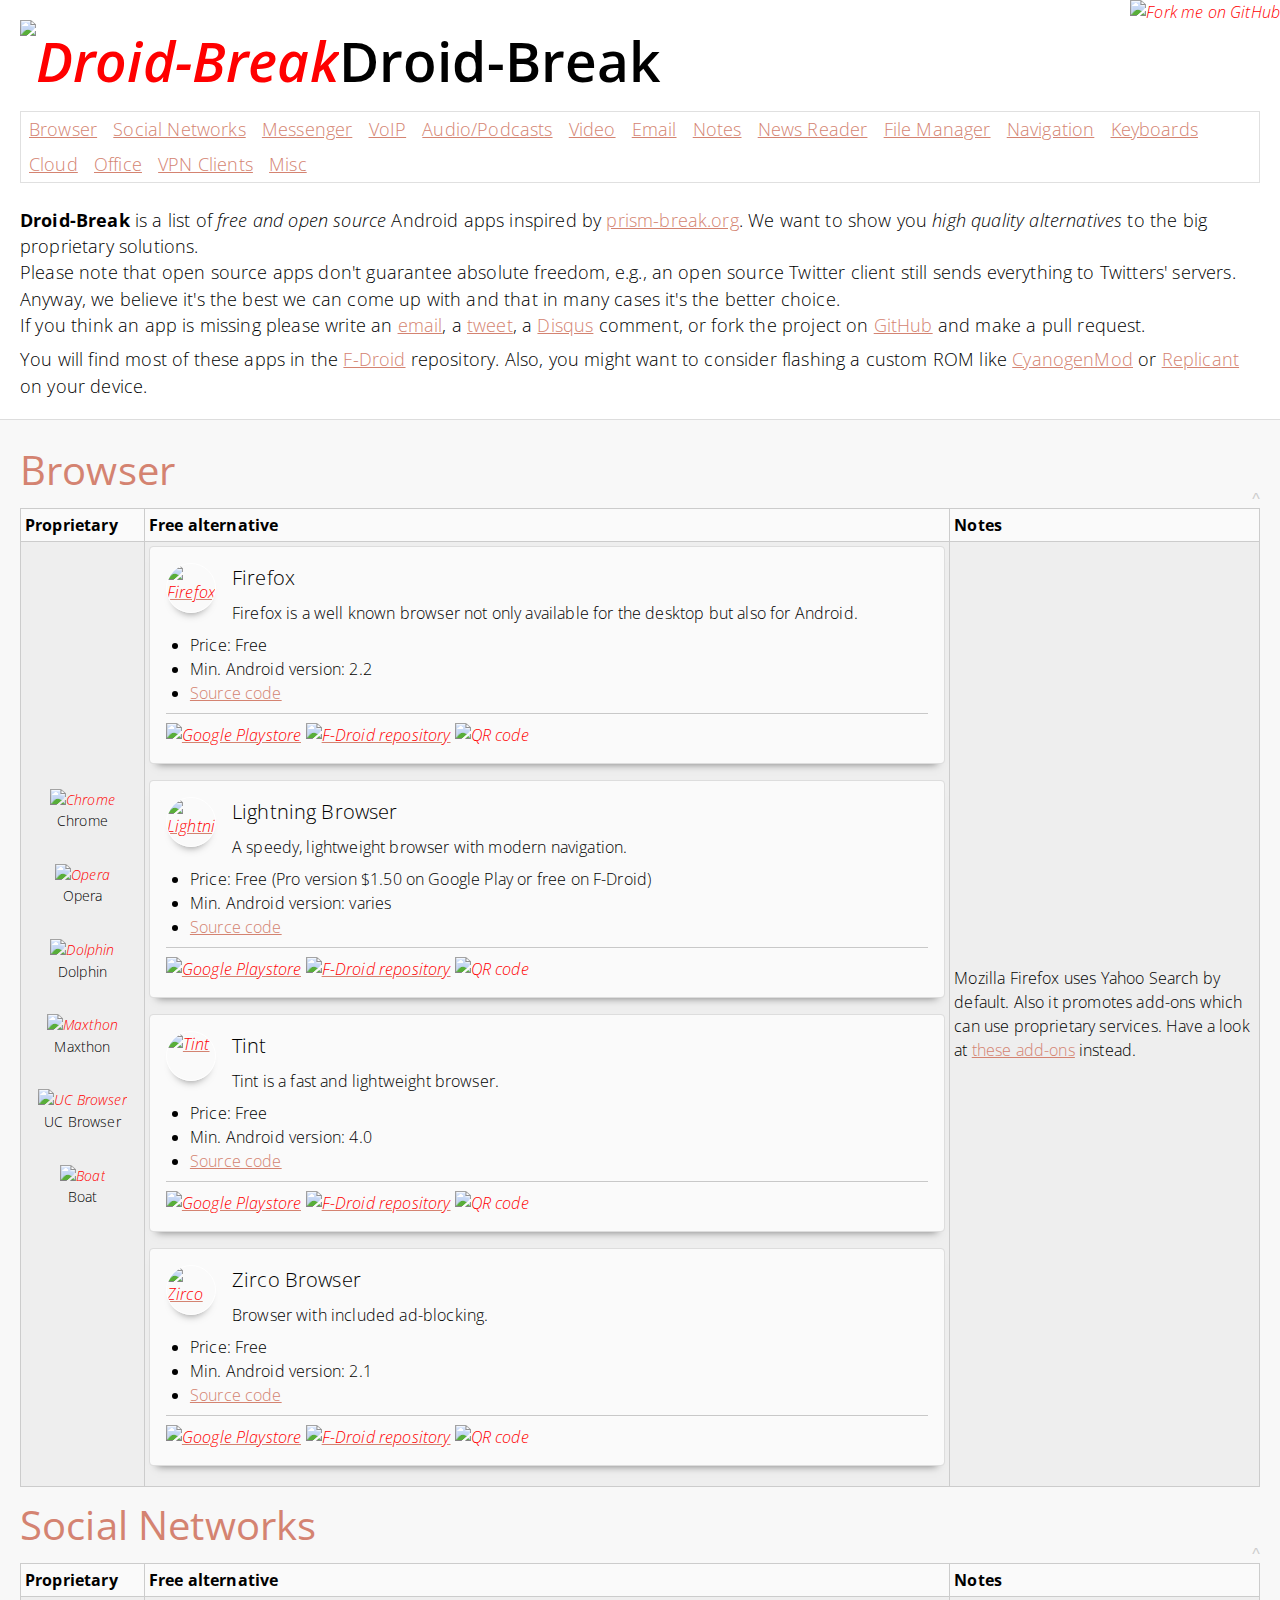
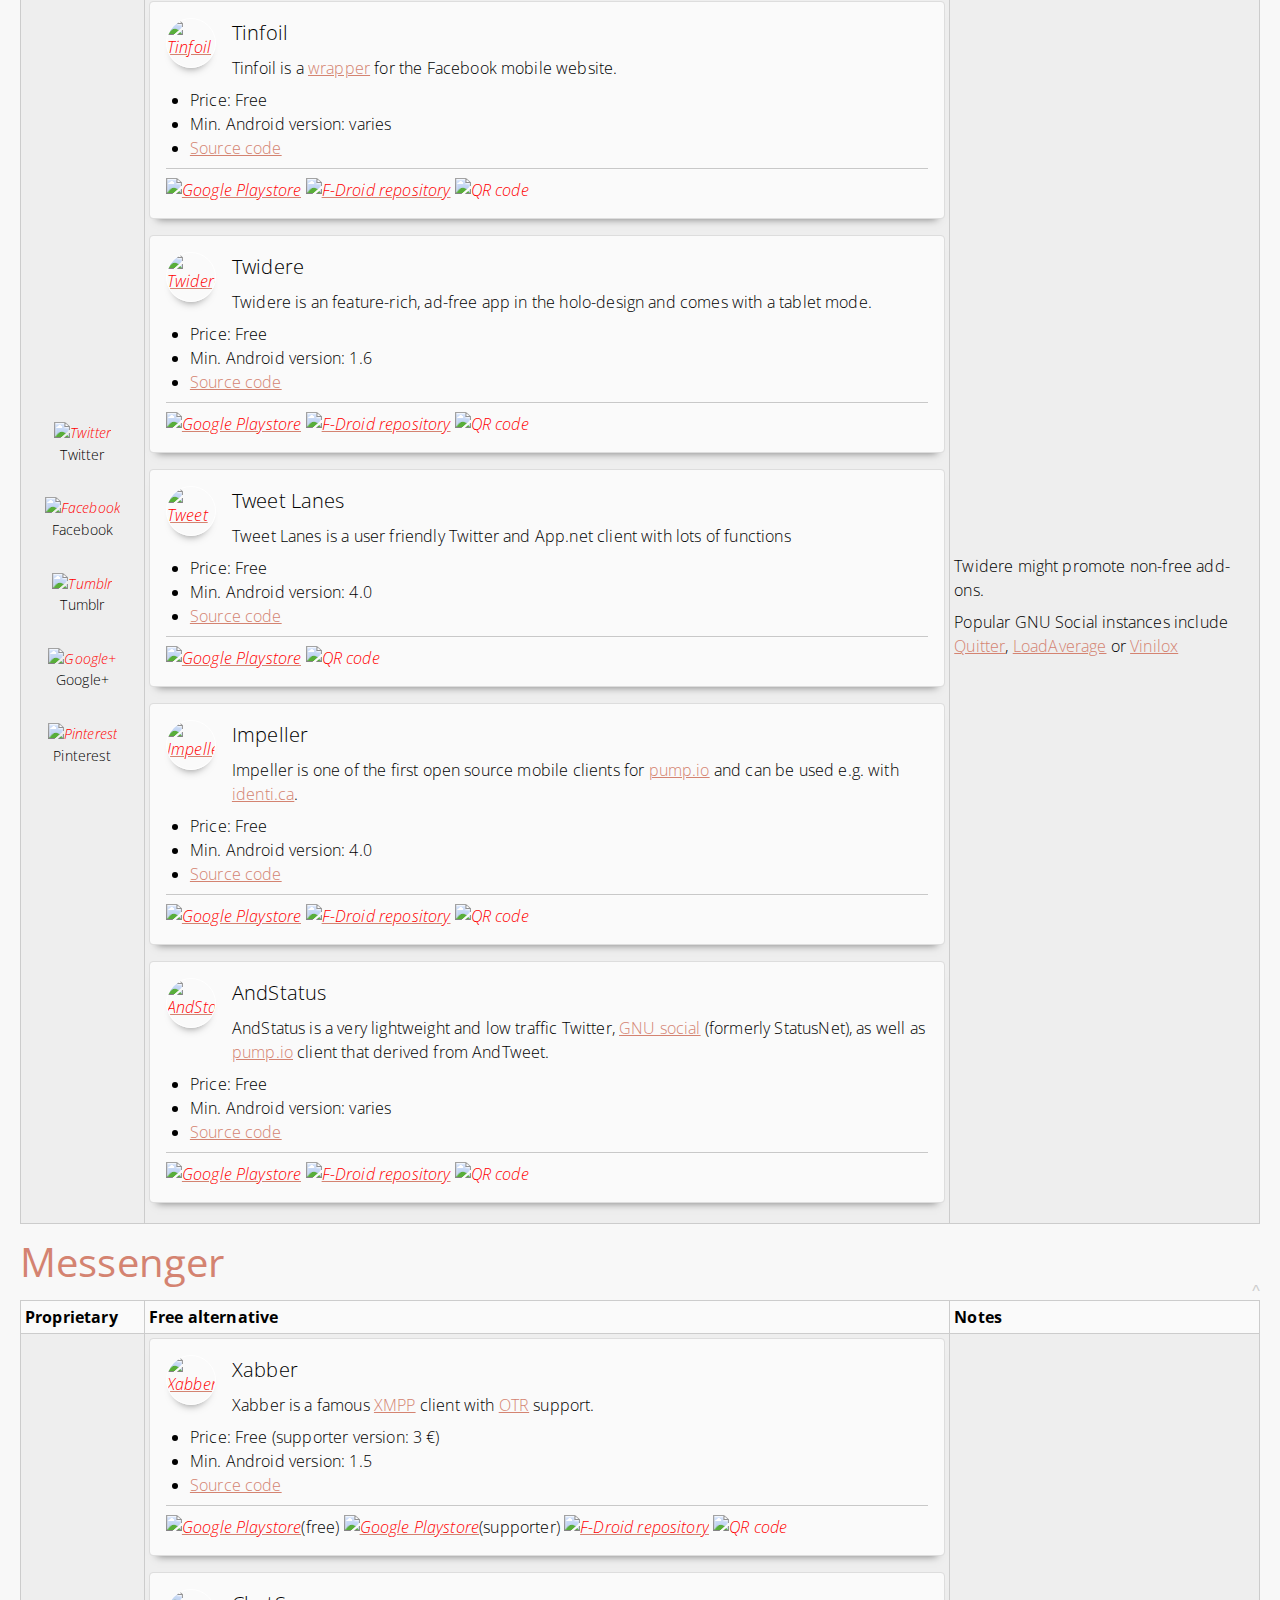
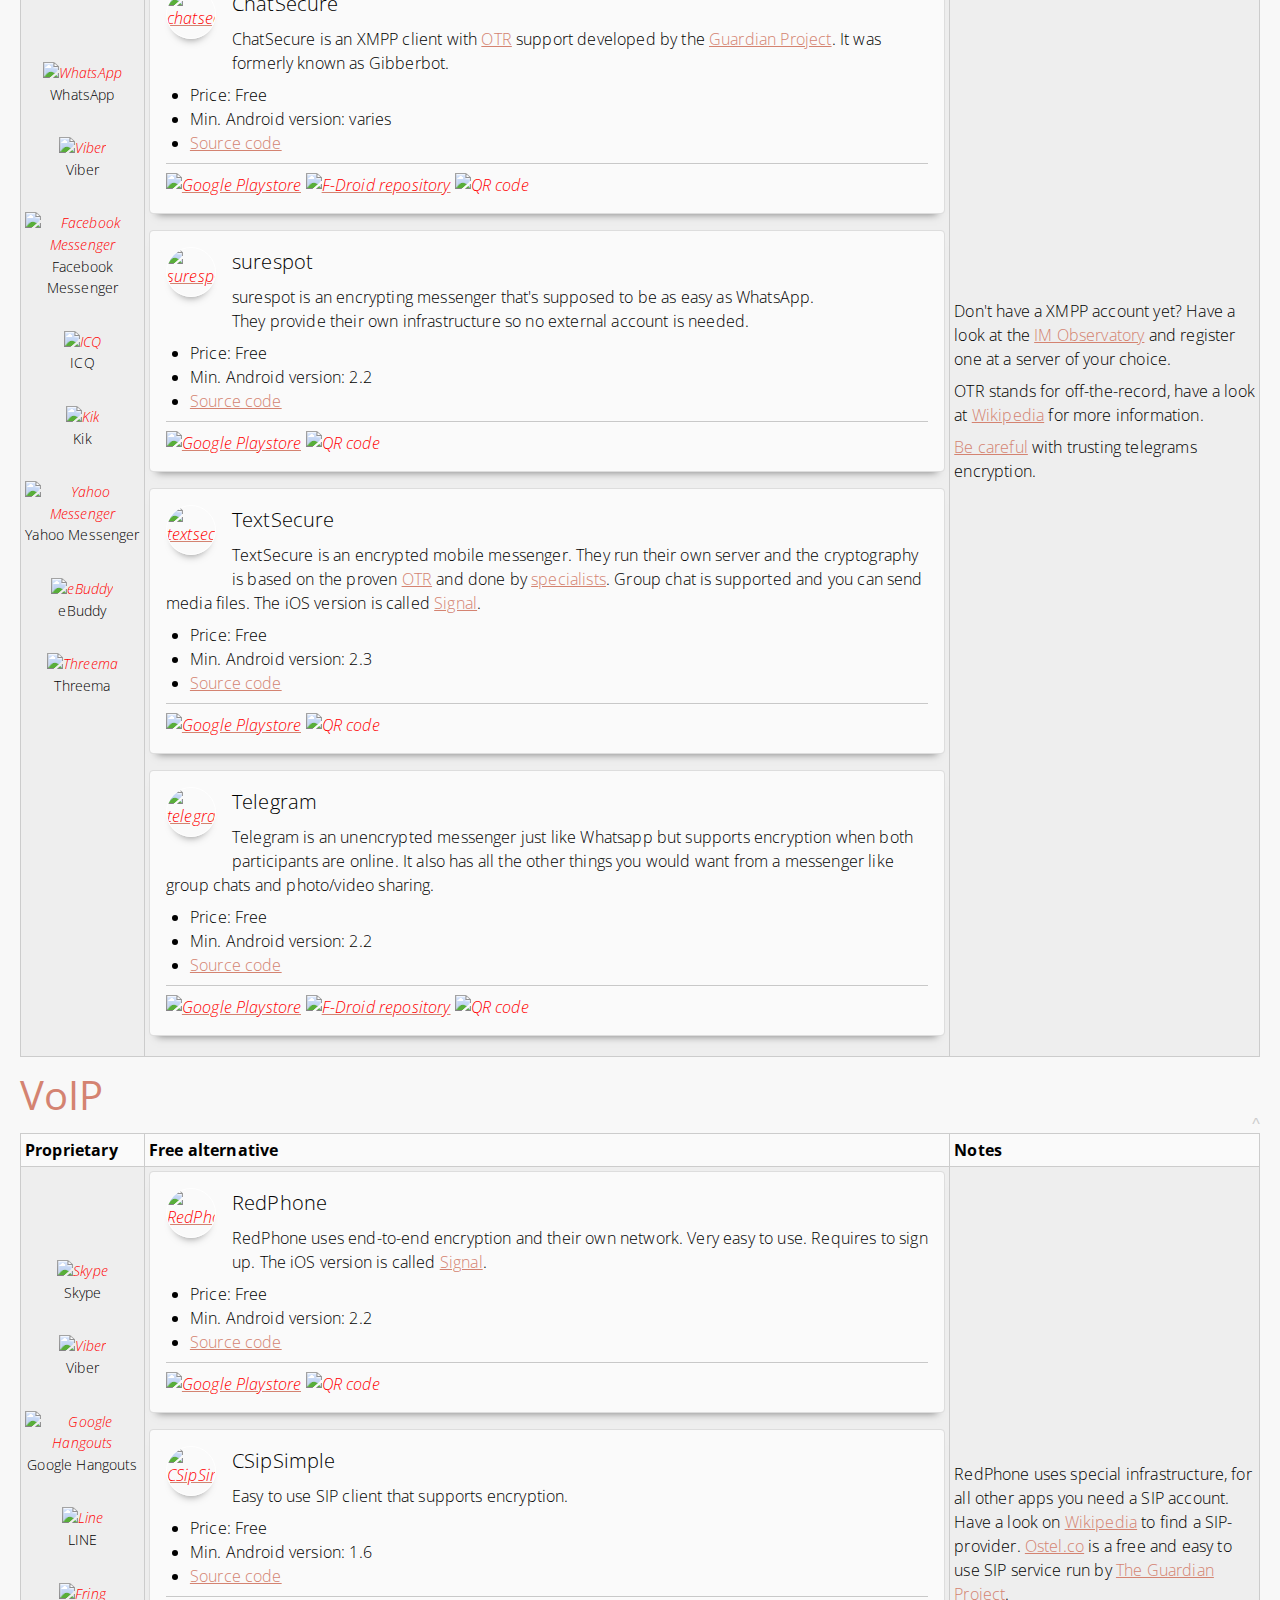
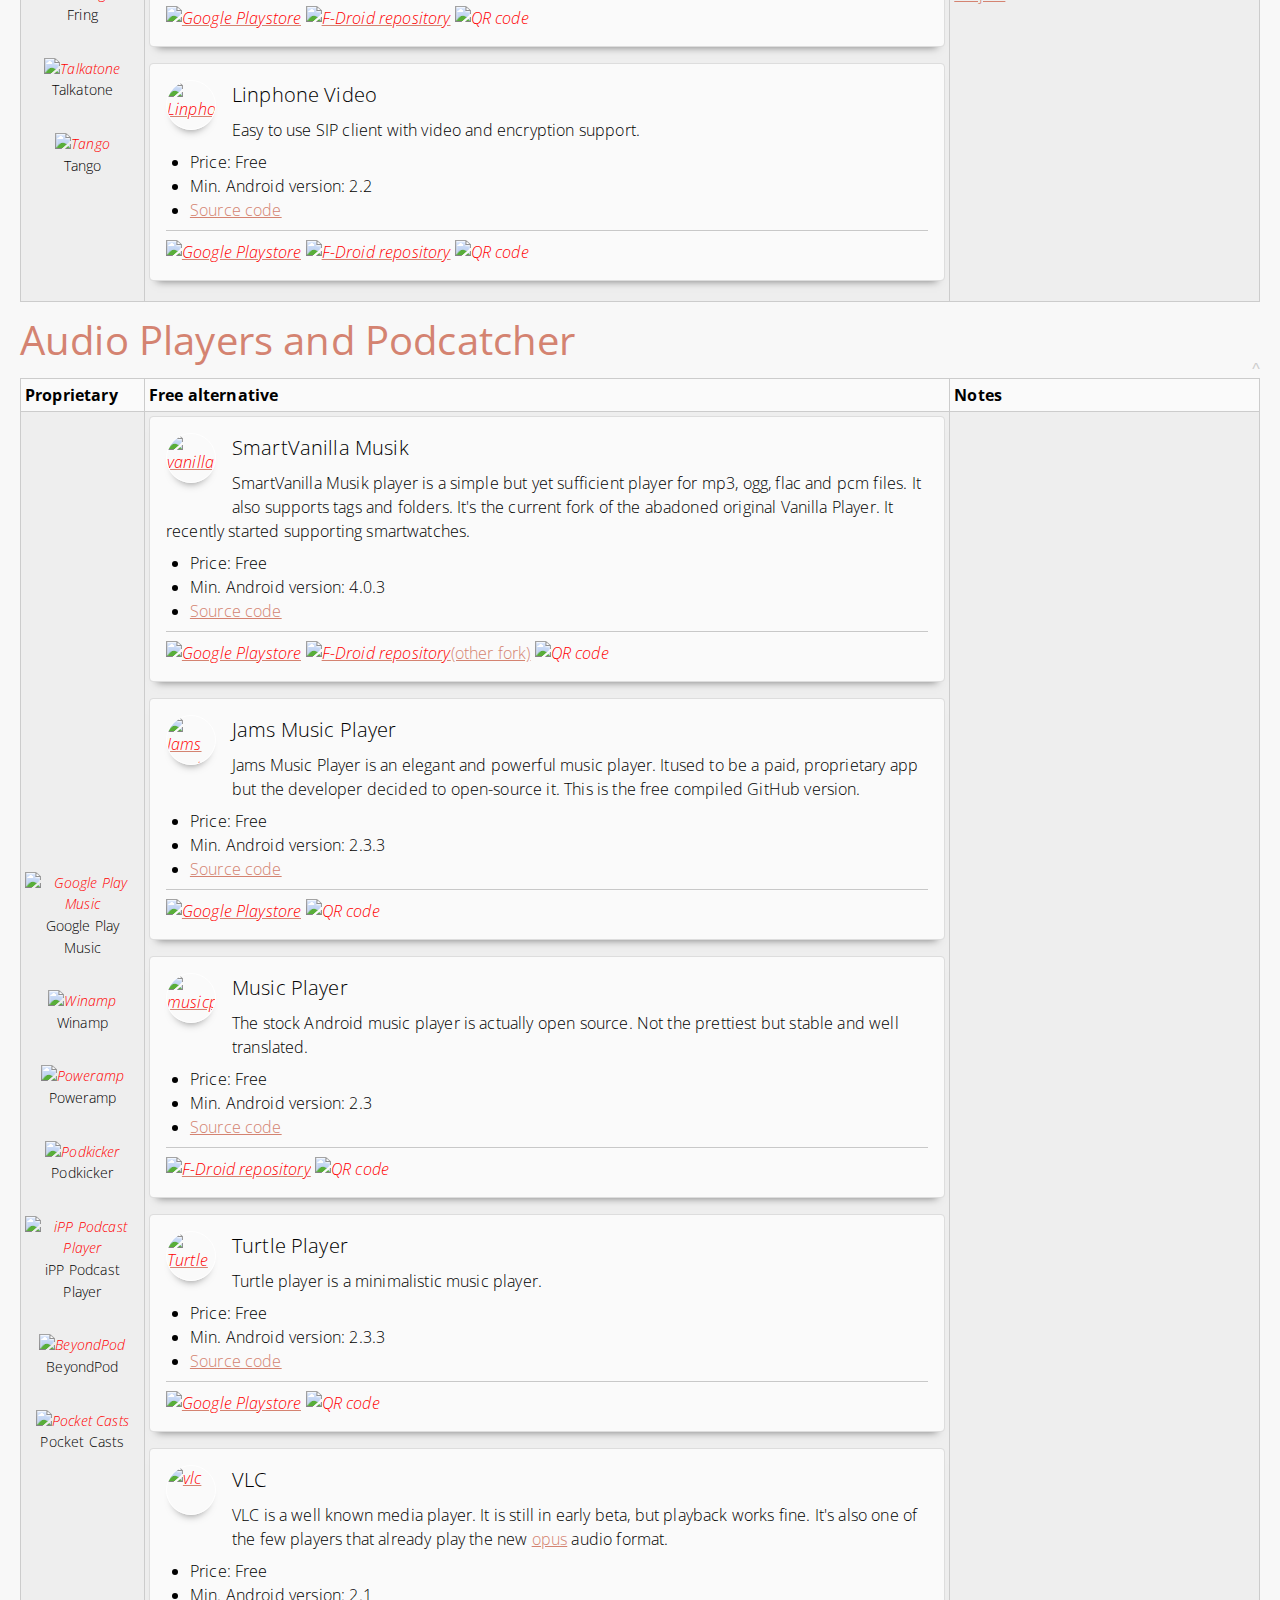
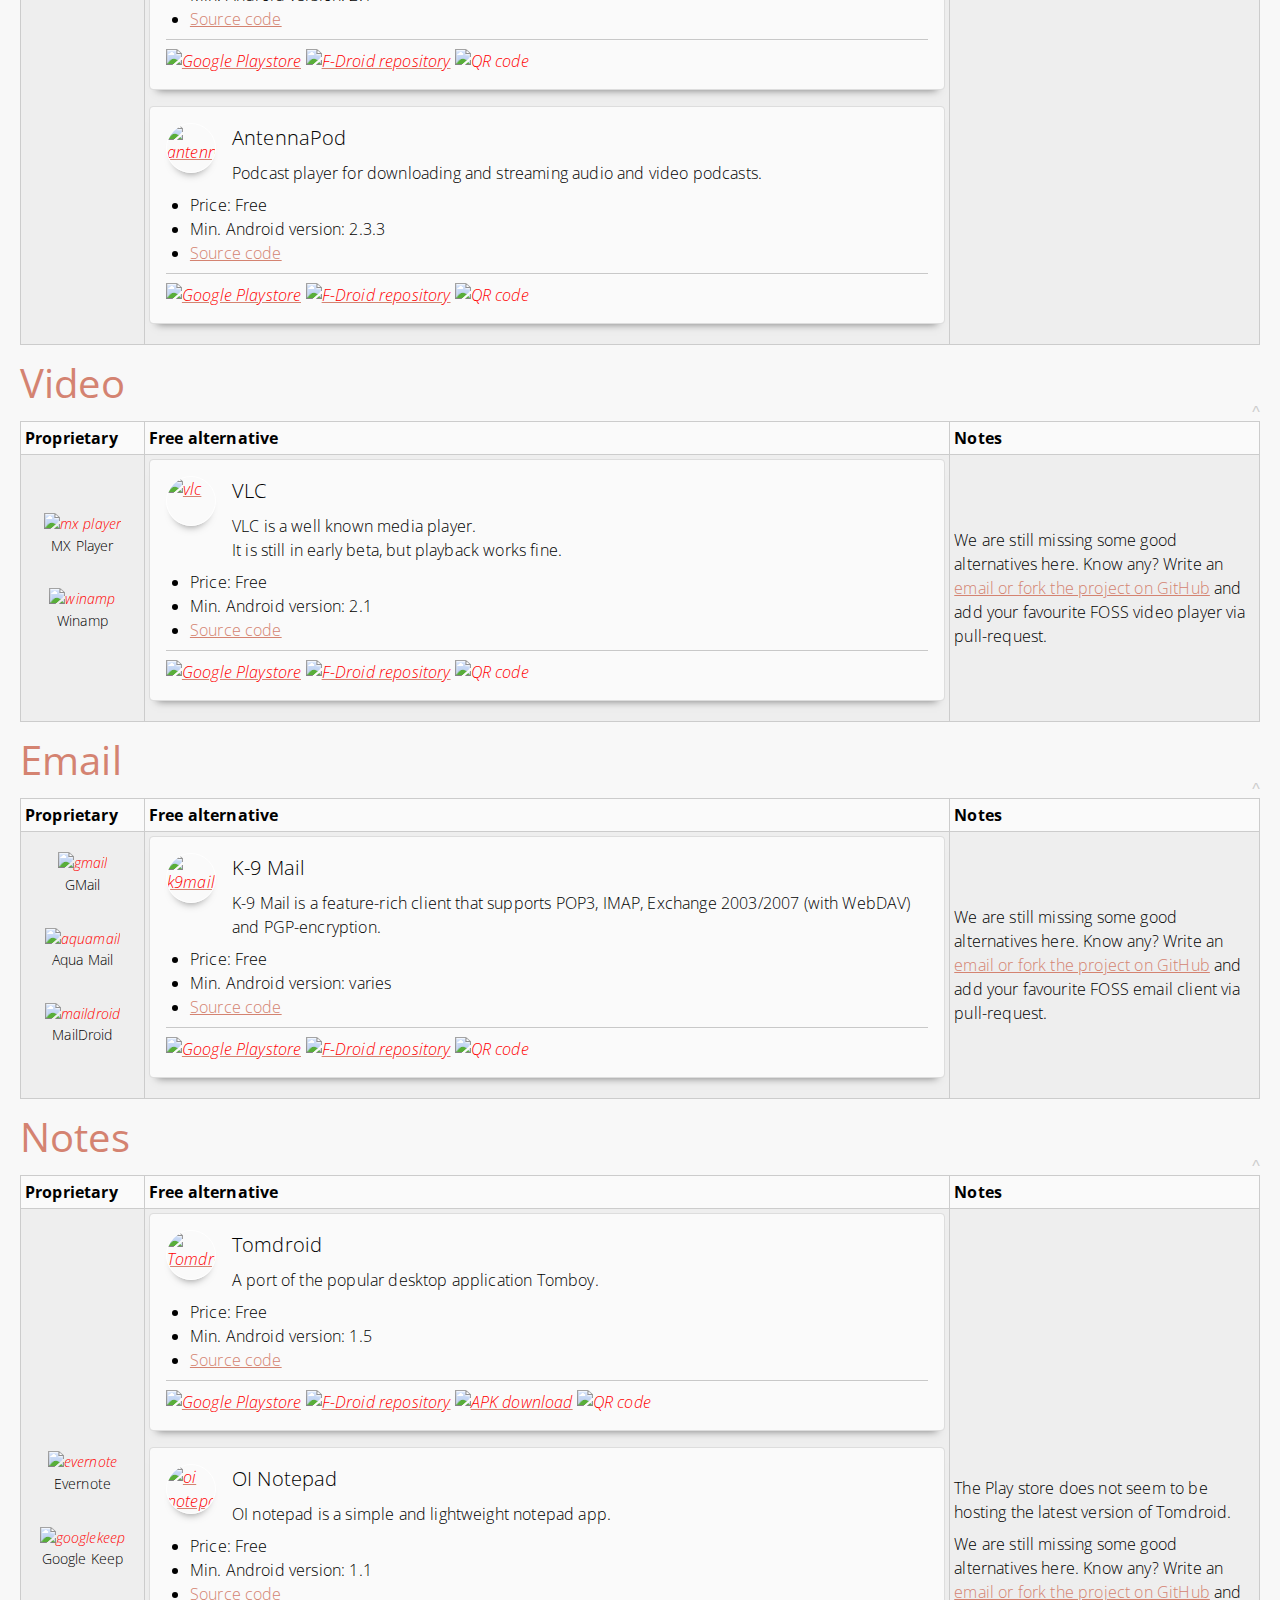
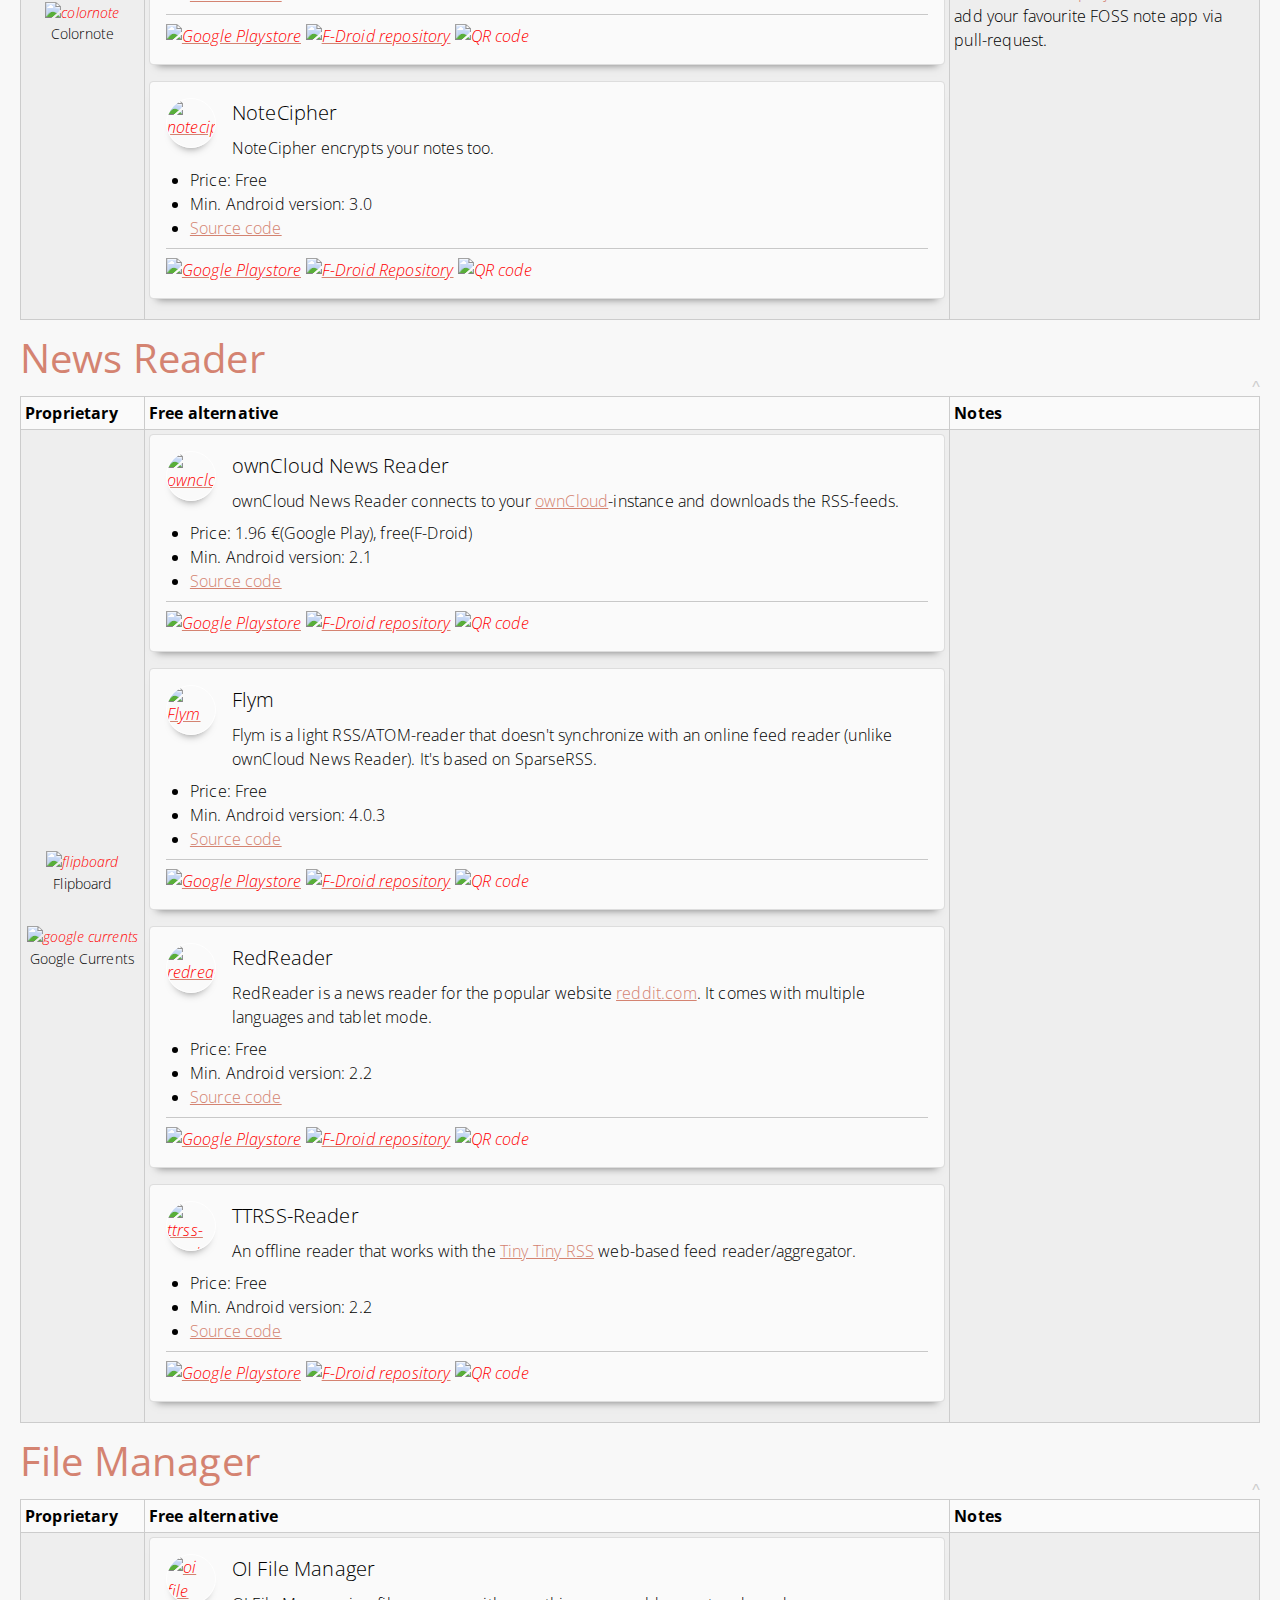
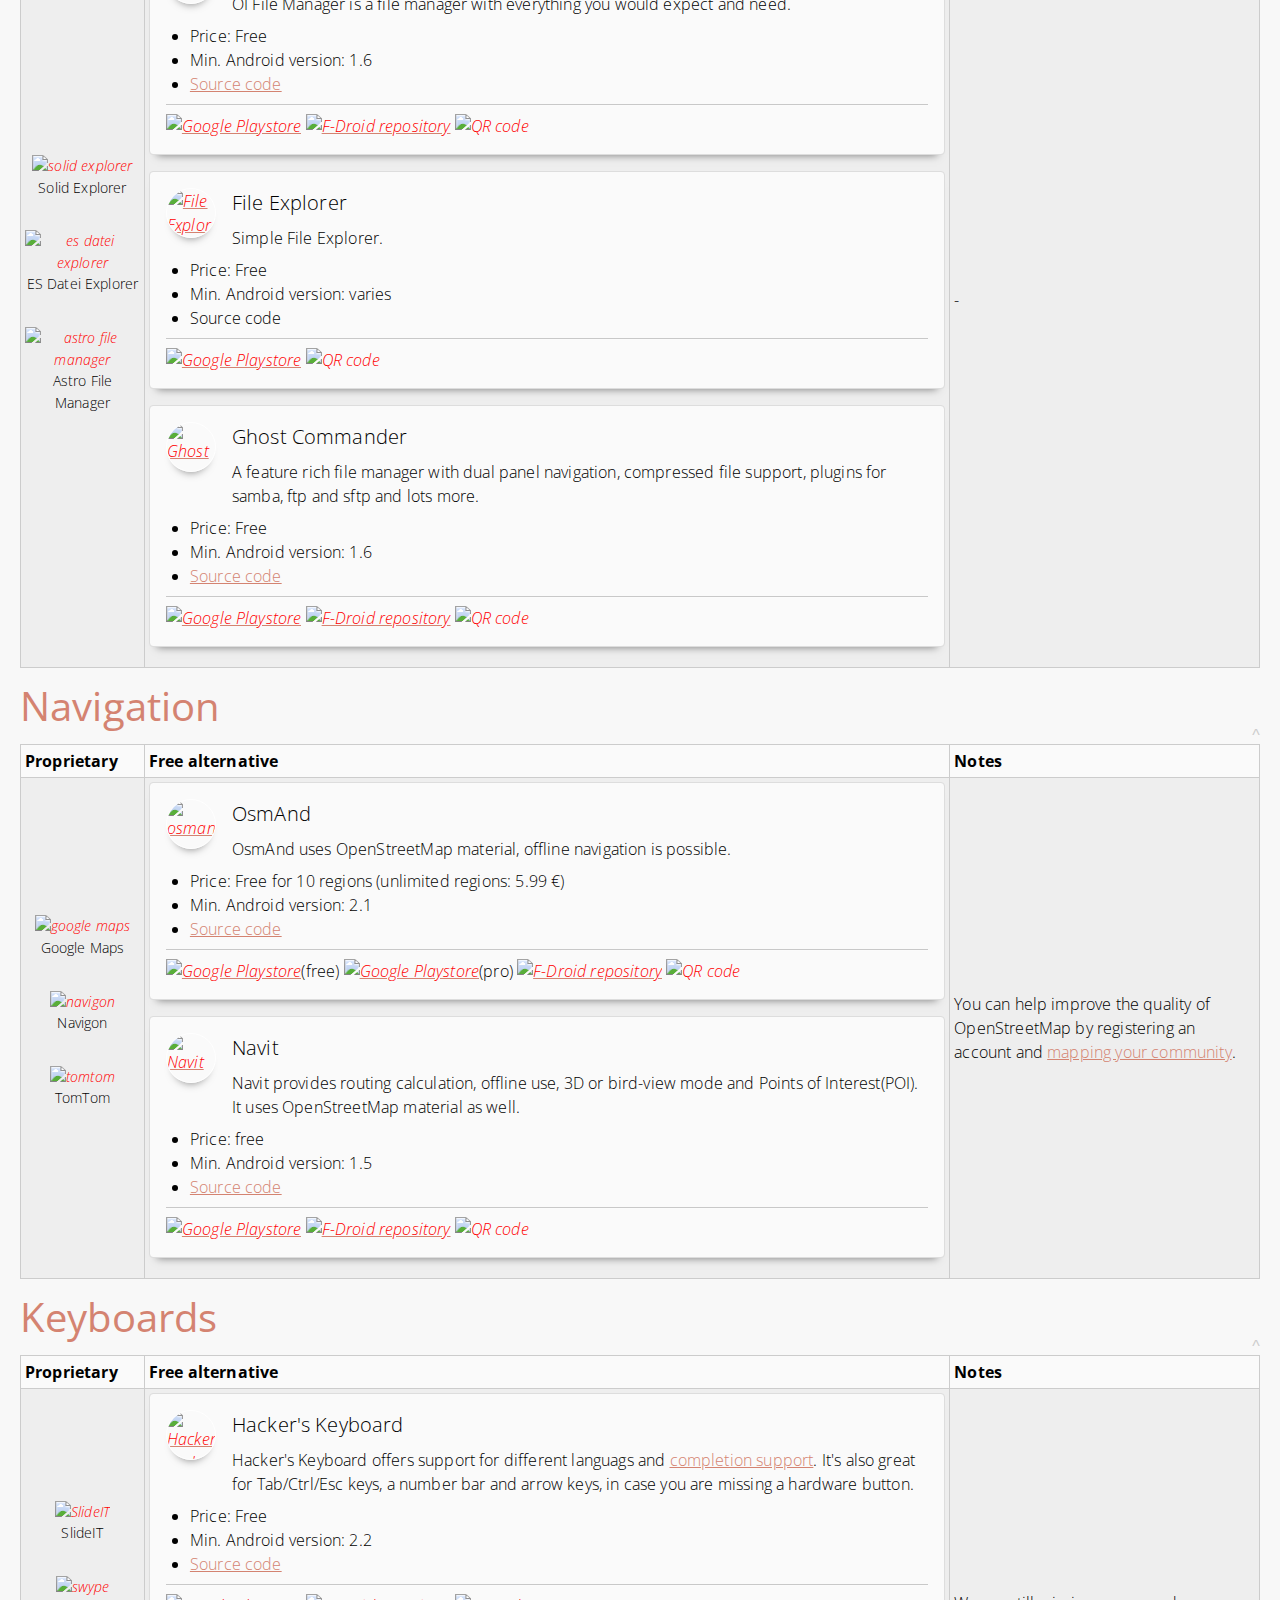
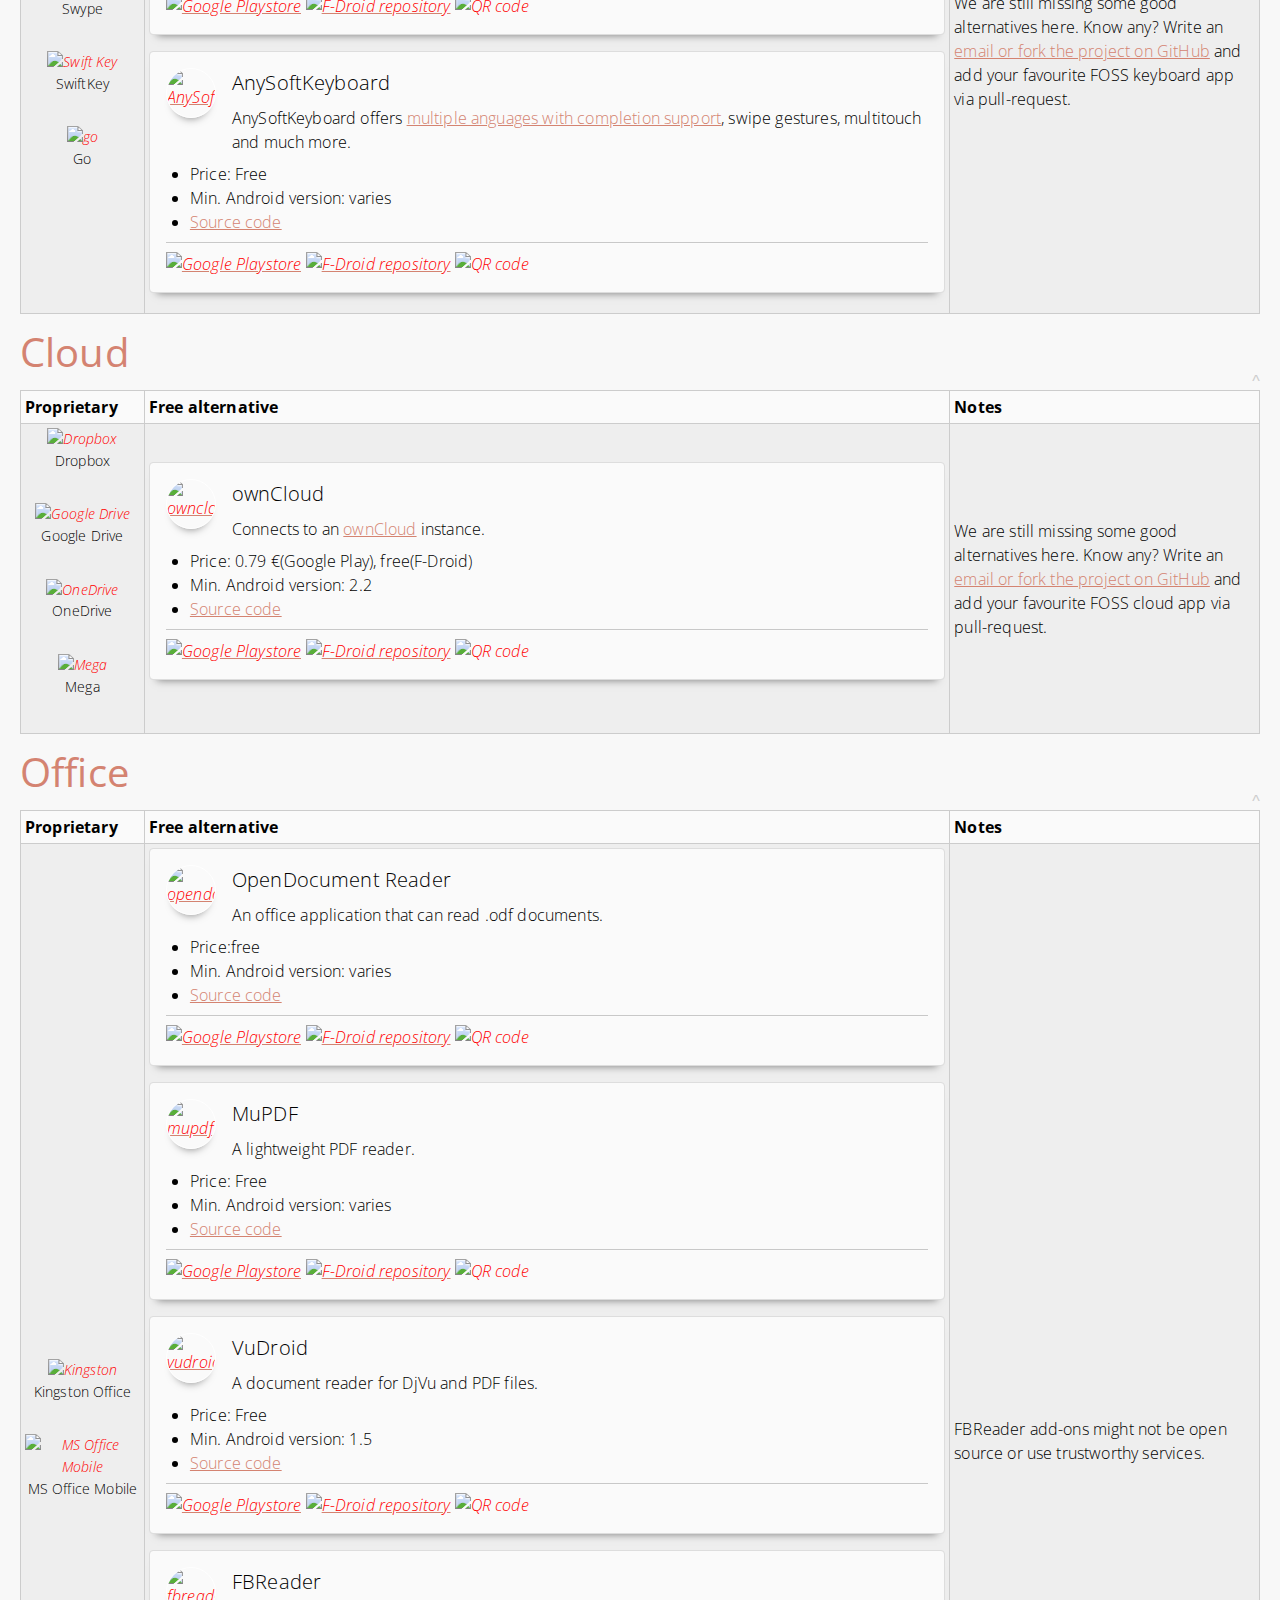
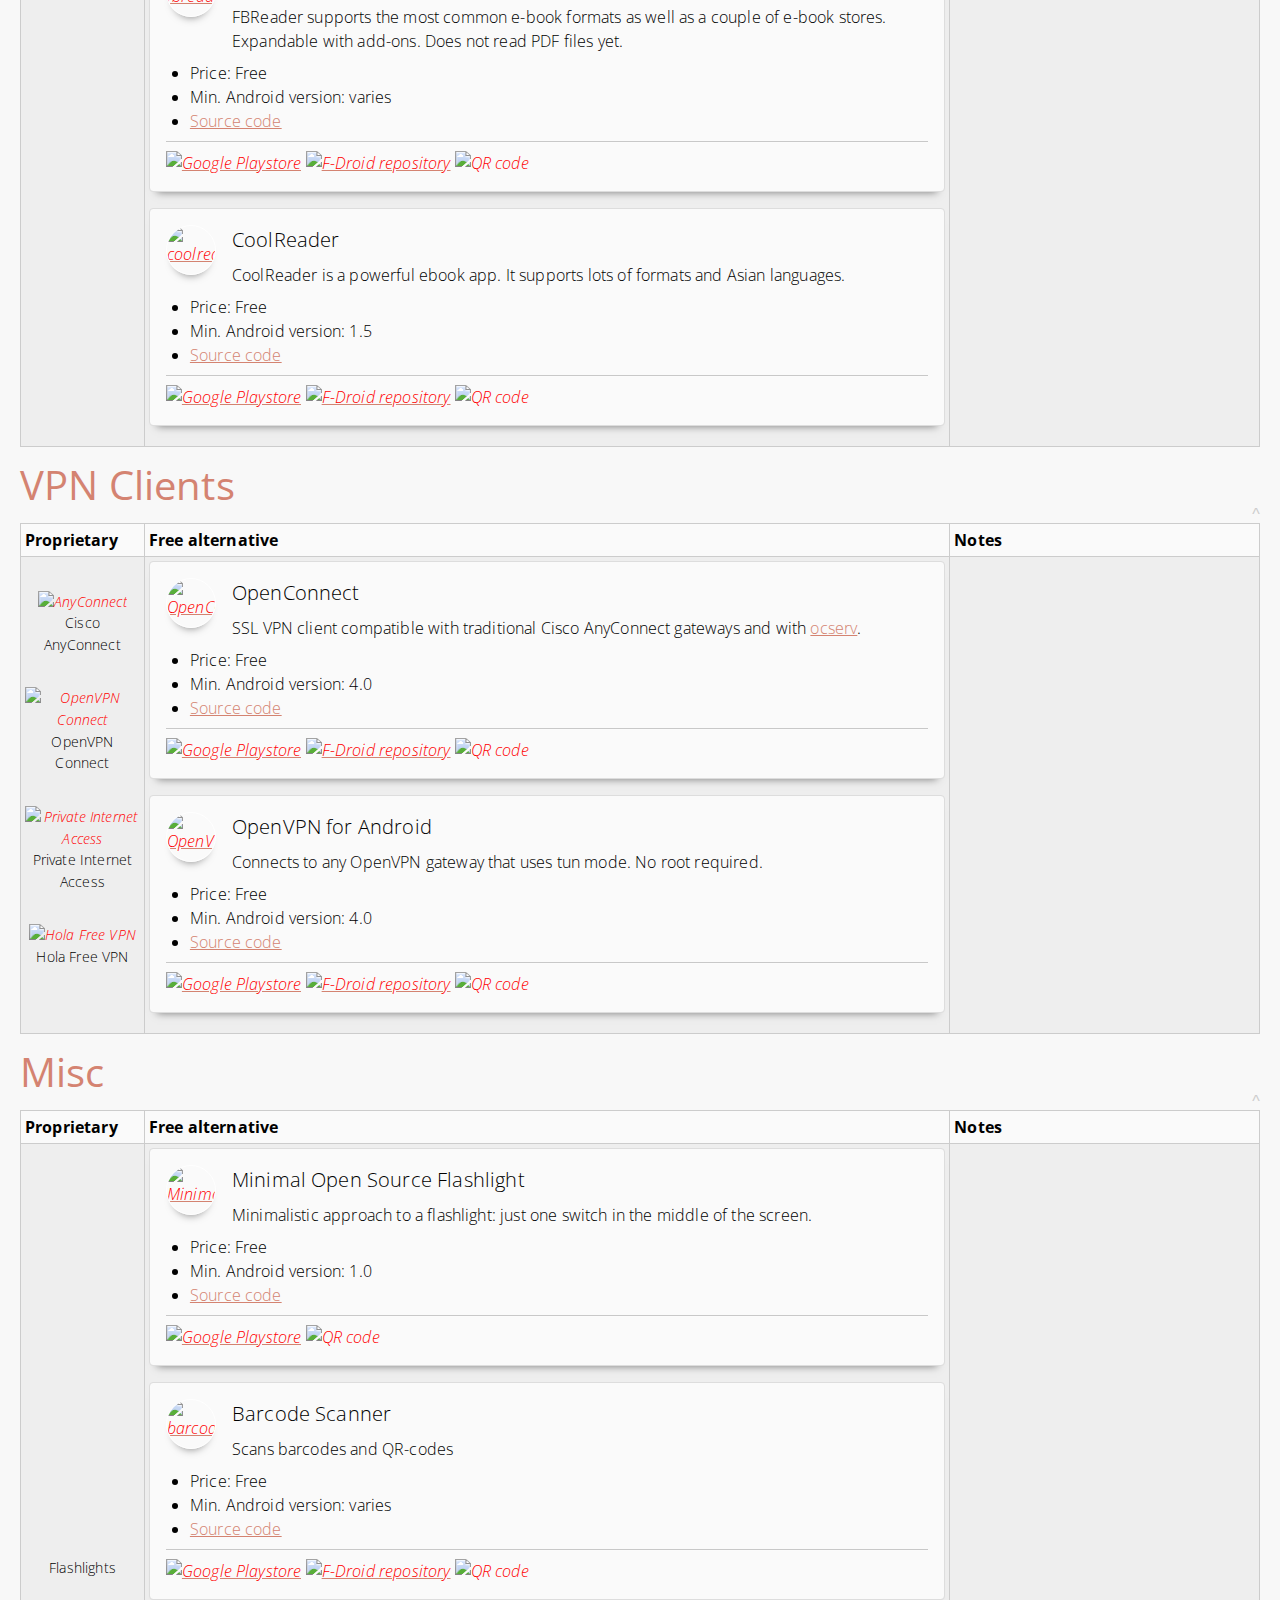
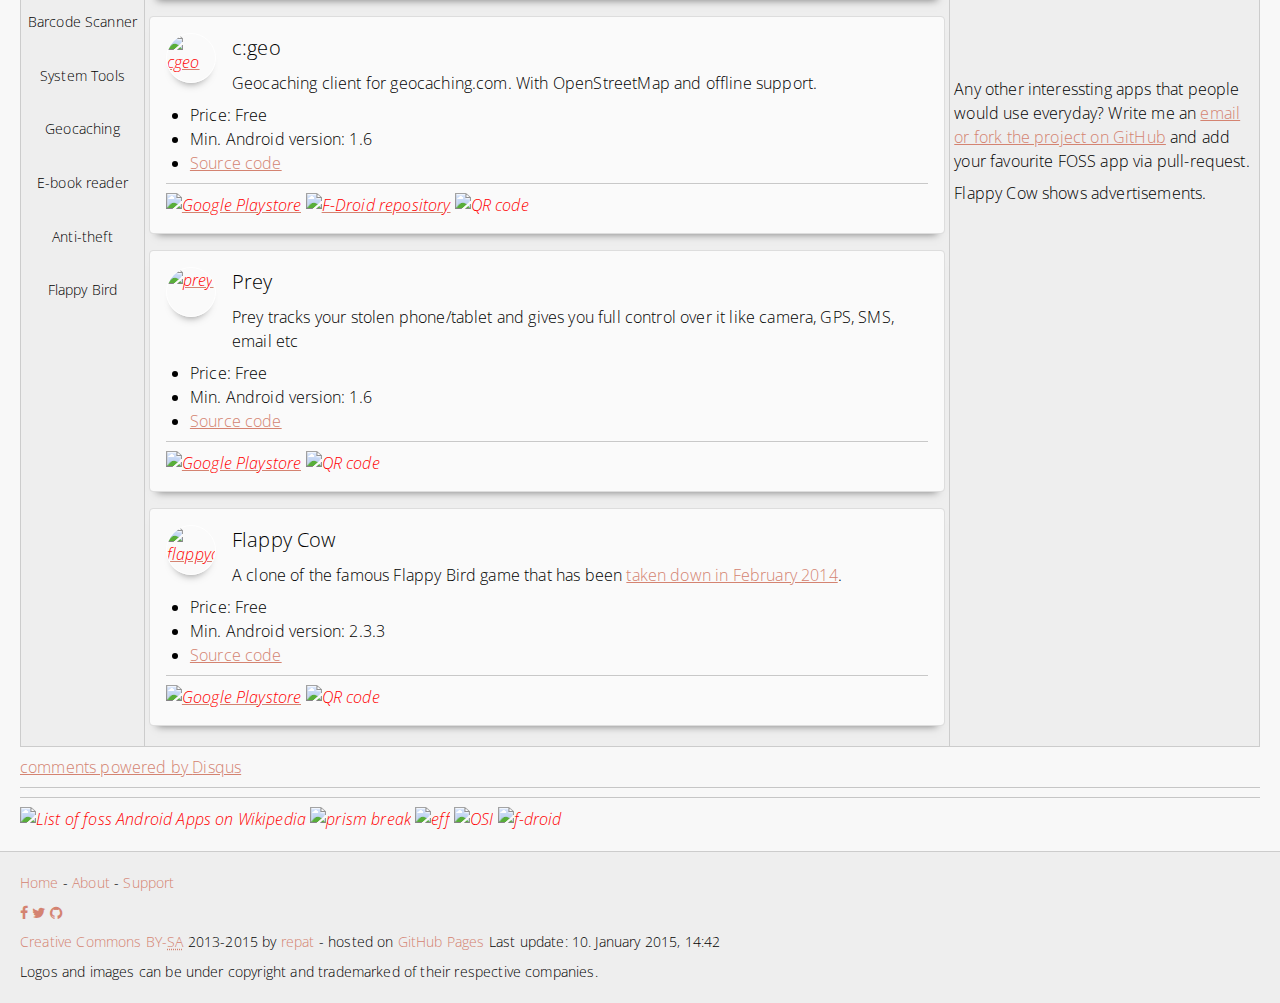
==== commit 4ef71e48: "Merge 136b62610baea5aeb349dac997cad71f90644396 into c98ef5c8a9253dc54991f9ba2a3b144b4dab8282" ====
--- a/index.html
+++ b/index.html
@@ -4,12 +4,14 @@
   <title>
     Droid-Break.info - High quality alternative Android apps
   </title>
+  
   <!-- Metadata -->
-  <meta charset="utf-8">
-  <meta name="description" content="Droid-Break offers a list of free high-quality alternatives to proprietary Android apps.">
+  <meta charset="utf-8" />
+  <meta name="description" content="Droid-Break offers a list of free high-quality alternatives to proprietary Android apps." />
   <meta name="keywords" content="android,alternative,apps,free,foss,open source,prism-break" />
-  <meta name="robots" content="index, follow">
-  <link rel="shortcut icon" href="favicon.ico">
+  <meta name="robots" content="index, follow" />
+  <link rel="icon" href="favicon.ico" />
+  <link rel="shortcut icon" href="favicon.ico" />
 
   <!-- Opengraph -->
   <meta property="og:title" content="Droid-Break" />
@@ -17,7 +19,7 @@
   <meta property="og:image" content="http://droid-break.info/img/misc/droidbreak-logo-big.png" />
   <meta property="og:url" content="http://droid-break.info/" />
   <meta property="og:locale" content="en_US" />
-  <meta property="og:site_name" content="Droid-Break.info - A list of free high quality alternatives to proprietary android apps"/>
+  <meta property="og:site_name" content="Droid-Break.info - A list of free high quality alternatives to proprietary android apps" />
   <meta property="og:description" content="Droid-Break offers a list of free high-quality alternatives to proprietary Android apps." />
 
   <!-- CSS -->
@@ -61,13 +63,12 @@
     <h1>
       <img src="img/misc/droidbreak-logo.png" alt="Droid-Break" id="logo" />Droid-Break
     </h1>
-    
     <nav>
       <ul>
-        <li><a href="#web-browser">Web browser</a></li>
+        <li><a href="#browser">Browser</a></li>
         <li><a href="#socialnetworks">Social Networks</a></li>
         <li><a href="#messenger">Messenger</a></li>
-        <li><a href="#voip"><abbr title="Voice over IP">VoIP</abbr></a></li>
+        <li><a href="#voip">VoIP</a></li>
         <li><a href="#audio">Audio/Podcasts</a></li>
         <li><a href="#video">Video</a></li>
         <li><a href="#email">Email</a></li>
@@ -78,28 +79,26 @@
         <li><a href="#keyboards">Keyboards</a></li>
         <li><a href="#cloud">Cloud</a></li>
         <li><a href="#office">Office</a></li>
-        <li><a href="#vpnclients"><abbr title="Virtual Private Network">VPN</abbr> Clients</a></li>
+        <li><a href="#vpnclients">VPN Clients</a></li>
         <li><a href="#misc">Misc</a></li>
       </ul>
     </nav>
-    
     <p>
-      <strong>Droid-Break</strong> is a list of <em>free/libre and open source</em> Android apps inspired by <a href="https://prism-break.org" target="_blank">prism-break.org</a>.
+      <strong>Droid-Break</strong> is a list of <em>free and open source</em> Android apps inspired by <a href="https://prism-break.org" target="_blank">prism-break.org</a>.
       We want to show you <em>high quality alternatives</em> to the big proprietary solutions.<br />
-      Please note that free/libre and open source apps don't guarantee absolute privacy, e.g., an open source Twitter client still sends everything to Twitters' servers.<br />
+      Please note that open source apps don't guarantee absolute freedom, e.g., an open source Twitter client still sends everything to Twitters' servers.<br />
       Anyway, we believe it's the best we can come up with and that in many cases it's the better choice.<br />
       If you think an app is missing please write an <a href="support.html">email</a>, a <a href="https://twitter.com/droidbreak" target="_blank">tweet</a>, a <a href="#disqus">Disqus</a> comment, or fork the project on <a href="https://github.com/droidbreak/droidbreak.github.io" target="_blank">GitHub</a> and make a pull request.<br />
     </p>
-    
     <p>
       You will find most of these apps in the <a href="https://f-droid.org/" target="_blank">F-Droid</a> repository.
-      Also, you might want to consider flashing a custom ROM like <a href="http://replicant.us/" target="_blank">Replicant</a>, <a href="http://omnirom.org/">OmniROM</a> or <a href="http://www.cyanogenmod.org/" target="_blank">CyanogenMod</a> on your device.
+      Also, you might want to consider flashing a custom ROM like <a href="http://www.cyanogenmod.org/" target="_blank">CyanogenMod</a> or <a href="http://replicant.us/" target="_blank">Replicant</a> on your device.
     </p>
   </header>
 
   <main>
     <!-- Start Browser -->
-    <h2><a id="web-browser">Web browser</a><a href="#top" class="topLink">^</a></h2>
+    <h2><a id="browser">Browser</a><a href="#top" class="topLink">^</a></h2>
     <table>
       <!-- Table headers -->
       <tr>
@@ -112,7 +111,7 @@
         <!-- Browser:Proprietary -->
         <td class="proprietary">
           <ul class="proprietary">
-            <li><img src="img/proprietary/chrome.png" alt="Chrome" class="proprietary" /><br />Google Chrome</li>
+            <li><img src="img/proprietary/chrome.png" alt="Chrome" class="proprietary" /><br />Chrome</li>
             <li><img src="img/proprietary/opera.png" alt="Opera" class="proprietary" /><br />Opera</li>
             <li><img src="img/proprietary/dolphin.png" alt="Dolphin" class="proprietary" /><br />Dolphin</li>
             <li><img src="img/proprietary/maxthon.png" alt="Maxthon" class="proprietary" /><br />Maxthon</li>
@@ -134,16 +133,16 @@
             <div class="media-Text">
               <h2 class="eps">Firefox</h2>
               <p>
-                Firefox is a well known web browser not only available for the desktop but also for Android.
+                Firefox is a well known browser not only available for the desktop but also for Android.
               </p>
               <ul>
-                <li>Price: Gratis</li>
-                <li><span title="Minimum">Min.</span> Android version: 2.2</li>
+                <li>Price: Free</li>
+                <li>Min. Android version: 2.2</li>
                 <li><a href="https://hg.mozilla.org/" target="_blank">Source code</a></li>
               </ul>
-              <hr />
-              <a href="https://play.google.com/store/apps/details?id=org.mozilla.firefox" target="_blank"><img src="img/misc/playstore.png" alt="Google Play Store" class="download" /></a>
-              <a href="https://f-droid.org/repository/browse/?fdid=org.mozilla.firefox" target="_blank"><img src="img/misc/fdroid.png" alt="F-Droid repository" class="download" /></a>
+              <hr>
+              <a href="https://play.google.com/store/apps/details?id=org.mozilla.firefox" target="_blank"><img src="img/misc/playstore.png" alt="Google Playstore" class="download" /></a>
+              <a href="https://f-droid.org/app/org.mozilla.firefox" target="_blank"><img src="img/misc/fdroid.png" alt="F-Droid repository" class="download" /></a>
               <img src="img/misc/qr.gif" alt="QR code" class="download qr" id="firefox" />
             </div>
           </div>
@@ -158,16 +157,16 @@
             <div class="media-Text">
               <h2 class="eps">Lightning Browser</h2>
               <p>
-                A speedy, lightweight web browser with modern navigation.
+                A speedy, lightweight browser with modern navigation.
               </p>
               <ul>
-                <li>Price: Gratis (Pro version $1.50 on Google Play or free on F-Droid)</li>
-                <li><span title="Minimum">Min.</span> Android version: varies</li>
+                <li>Price: Free (Pro version $1.50 on Google Play or free on F-Droid)</li>
+                <li>Min. Android version: varies</li>
                 <li><a href="https://github.com/anthonycr/Lightning-Browser" target="_blank">Source code</a></li>
               </ul>
-              <hr />
-              <a href="https://play.google.com/store/apps/details?id=acr.browser.barebones" target="_blank"><img src="img/misc/playstore.png" alt="Google Play Store" class="download" /></a>
-              <a href="https://f-droid.org/repository/browse/?fdfilter=light&fdid=acr.browser.lightning" target="_blank"><img src="img/misc/fdroid.png" alt="F-Droid repository" class="download" /></a>
+              <hr>
+              <a href="https://play.google.com/store/apps/details?id=acr.browser.barebones" target="_blank"><img src="img/misc/playstore.png" alt="Google Playstore" class="download" /></a>
+              <a href="https://f-droid.org/app/acr.browser.lightning" target="_blank"><img src="img/misc/fdroid.png" alt="F-Droid repository" class="download" /></a>
               <img src="img/misc/qr.gif" alt="QR code" class="download qr" id="lightningbrowser" />
             </div>
           </div>
@@ -182,16 +181,16 @@
             <div class="media-Text">
               <h2 class="eps">Tint</h2>
               <p>
-                Tint is a fast and lightweight web browser.
+                Tint is a fast and lightweight browser.
               </p>
               <ul>
-                <li>Price: Gratis</li>
-                <li><span title="Minimum">Min.</span> Android version: 4.0</li>
+                <li>Price: Free</li>
+                <li>Min. Android version: 4.0</li>
                 <li><a href="https://github.com/Anasthase/TintBrowser" target="_blank">Source code</a></li>
               </ul>
-              <hr />
-              <a href="https://play.google.com/store/apps/details?id=org.tint" target="_blank"><img src="img/misc/playstore.png" alt="Google Play Store" class="download" /></a>
-              <a href="https://f-droid.org/repository/browse/?fdid=org.tint" target="_blank"><img src="img/misc/fdroid.png" alt="F-Droid repository" class="download" /></a>
+              <hr>
+              <a href="https://play.google.com/store/apps/details?id=org.tint" target="_blank"><img src="img/misc/playstore.png" alt="Google Playstore" class="download" /></a>
+              <a href="https://f-droid.org/app/org.tint" target="_blank"><img src="img/misc/fdroid.png" alt="F-Droid repository" class="download" /></a>
               <img src="img/misc/qr.gif" alt="QR code" class="download qr" id="tint" />
             </div>
           </div>
@@ -206,16 +205,16 @@
             <div class="media-Text">
               <h2 class="eps">Zirco Browser</h2>
               <p>
-                Web browser with included ad-blocking.
+                Browser with included ad-blocking.
               </p>
               <ul>
-                <li>Price: Gratis</li>
-                <li><span title="Minimum">Min.</span> Android version: 2.1</li>
+                <li>Price: Free</li>
+                <li>Min. Android version: 2.1</li>
                 <li><a href="http://code.google.com/p/zirco-browser/" target="_blank">Source code</a></li>
               </ul>
-              <hr />
-              <a href="https://play.google.com/store/apps/details?id=org.zirco" target="_blank"><img src="img/misc/playstore.png" alt="Google Play Store" class="download" /></a>
-              <a href="https://f-droid.org/repository/browse/?fdid=org.zirco" target="_blank"><img src="img/misc/fdroid.png" alt="F-Droid repository" class="download" /></a>
+              <hr>
+              <a href="https://play.google.com/store/apps/details?id=org.zirco" target="_blank"><img src="img/misc/playstore.png" alt="Google Playstore" class="download" /></a>
+              <a href="https://f-droid.org/app/org.zirco" target="_blank"><img src="img/misc/fdroid.png" alt="F-Droid repository" class="download" /></a>
               <img src="img/misc/qr.gif" alt="QR code" class="download qr" id="zirco" />
             </div>
           </div>
@@ -223,9 +222,7 @@
 
         <!-- Browser:Notes -->
         <td class="notes">
-          Mozilla Firefox uses Google Search by default.
-          Also it promotes add-ons which can use proprietary services.
-          Have a look at <a href="https://prism-break.org/#browser-addons" target="_blank">these add-ons</a> instead.
+          Mozilla Firefox uses Yahoo Search by default. Also it promotes add-ons which can use proprietary services. Have a look at <a href="https://prism-break.org/#browser-addons" target="_blank">these add-ons</a> instead.
         </td>
       </tr>
     </table>
@@ -268,13 +265,13 @@
                 Tinfoil is a <a href="https://en.wikipedia.org/wiki/Wrapper">wrapper</a> for the Facebook mobile website.
               </p>
               <ul>
-                <li>Price: Gratis</li>
-                <li><span title="Minimum">Min.</span> Android version: varies</li>
+                <li>Price: Free</li>
+                <li>Min. Android version: varies</li>
                 <li><a href="https://github.com/velazcod/Tinfoil-Facebook" target="_blank">Source code</a></li>
               </ul>
-              <hr />
-              <a href="https://play.google.com/store/apps/details?id=com.danvelazco.fbwrapper" target="_blank"><img src="img/misc/playstore.png" alt="Google Play Store" class="download" /></a>
-              <a href="https://f-droid.org/repository/browse/?fdid=com.danvelazco.fbwrapper" target="_blank"><img src="img/misc/fdroid.png" alt="F-Droid repository" class="download" /></a>
+              <hr>
+              <a href="https://play.google.com/store/apps/details?id=com.danvelazco.fbwrapper" target="_blank"><img src="img/misc/playstore.png" alt="Google Playstore" class="download" /></a>
+              <a href="https://f-droid.org/app/com.danvelazco.fbwrapper" target="_blank"><img src="img/misc/fdroid.png" alt="F-Droid repository" class="download" /></a>
               <img src="img/misc/qr.gif" alt="QR code" class="download qr" id="tinfoil" />
 
             </div>
@@ -293,13 +290,13 @@
                 Twidere is an feature-rich, ad-free app in the holo-design and comes with a tablet mode.
               </p>
               <ul>
-                <li>Price: Gratis</li>
-                <li><span title="Minimum">Min.</span> Android version: 1.6</li>
+                <li>Price: Free</li>
+                <li>Min. Android version: 1.6</li>
                 <li><a href="https://github.com/mariotaku/twidere" target="_blank">Source code</a></li>
               </ul>
-              <hr />
-              <a href="https://play.google.com/store/apps/details?id=org.mariotaku.twidere" target="_blank"><img src="img/misc/playstore.png" alt="Google Play Store" class="download" /></a>
-              <a href="https://f-droid.org/repository/browse/?fdid=org.mariotaku.twidere" target="_blank"><img src="img/misc/fdroid.png" alt="F-Droid repository" class="download" /></a>
+              <hr>
+              <a href="https://play.google.com/store/apps/details?id=org.mariotaku.twidere" target="_blank"><img src="img/misc/playstore.png" alt="Google Playstore" class="download" /></a>
+              <a href="https://f-droid.org/app/org.mariotaku.twidere" target="_blank"><img src="img/misc/fdroid.png" alt="F-Droid repository" class="download" /></a>
               <img src="img/misc/qr.gif" alt="QR code" class="download qr" id="twidere" />
 
             </div>
@@ -315,15 +312,15 @@
             <div class="media-Text">
               <h2 class="eps">Tweet Lanes</h2>
               <p>
-                Tweet Lanes is a user friendly Twitter and App.net client with lots of functions.
+                Tweet Lanes is a user friendly Twitter and App.net client with lots of functions
               </p>
               <ul>
-                <li>Price: Gratis</li>
-                <li><span title="Minimum">Min.</span> Android version: 4.0</li>
+                <li>Price: Free</li>
+                <li>Min. Android version: 4.0</li>
                 <li><a href="https://github.com/chrislacy/TweetLanes" target="_blank">Source code</a></li>
               </ul>
-              <hr />
-              <a href="https://play.google.com/store/apps/details?id=com.tweetlanes.android" target="_blank"><img src="img/misc/playstore.png" alt="Google Play Store" class="download" /></a>
+              <hr>
+              <a href="https://play.google.com/store/apps/details?id=com.tweetlanes.android" target="_blank"><img src="img/misc/playstore.png" alt="Google Playstore" class="download" /></a>
               <img src="img/misc/qr.gif" alt="QR code" class="download qr" id="tweetlanes" />
             </div>
           </div>          
@@ -341,13 +338,14 @@
                 Impeller is one of the first open source mobile clients for <a href="http://pump.io" target="_blank">pump.io</a> and can be used e.g. with <a href="http://identi.ca" target="_blank">identi.ca</a>.
               </p>
               <ul>
-                <li>Price: Gratis</li>
-                <li><span title="Minimum">Min.</span> Android version: 4.0</li>
+                <li>Price: Free</li>
+                <li>Min. Android version: 4.0</li>
                 <li><a href="https://github.com/oshepherd/Impeller/" target="_blank">Source code</a></li>
+
               </ul>
-              <hr />
-              <a href="https://play.google.com/store/apps/details?id=eu.e43.impeller" target="_blank"><img src="img/misc/playstore.png" alt="Google Play Store" class="download" /></a>
-              <a href="https://f-droid.org/repository/browse/?fdid=eu.e43.impeller" target="_blank"><img src="img/misc/fdroid.png" alt="F-Droid repository" class="download" /></a>
+              <hr>
+              <a href="https://play.google.com/store/apps/details?id=eu.e43.impeller" target="_blank"><img src="img/misc/playstore.png" alt="Google Playstore" class="download" /></a>
+              <a href="https://f-droid.org/app/eu.e43.impeller" target="_blank"><img src="img/misc/fdroid.png" alt="F-Droid repository" class="download" /></a>
               <img src="img/misc/qr.gif" alt="QR code" class="download qr" id="impeller" />
 
             </div>
@@ -363,17 +361,16 @@
             <div class="media-Text">
               <h2 class="eps">AndStatus</h2>
               <p>
-                AndStatus is a very lightweight and low traffic Twitter, <a href="http://status.net/" target="_blank">StatusNet</a>/<a href="https://www.gnu.org/software/social/" target="_blank">GNU social</a>, as well as pump.io client that derived from AndTweet.
-                It does not work with identi.ca anymore.
+                AndStatus is a very lightweight and low traffic Twitter, <a href="https://gnu.io/social/" target="_blank">GNU social</a> (formerly StatusNet), as well as <a href="http://pump.io/" target="_blank">pump.io</a> client that derived from AndTweet.
               </p>
               <ul>
-                <li>Price: Gratis</li>
-                <li><span title="Minimum">Min.</span> Android version: 1.6</li>
+                <li>Price: Free</li>
+                <li>Min. Android version: varies</li>
                 <li><a href="https://github.com/andstatus/andstatus" target="_blank">Source code</a></li>
               </ul>
-              <hr />
-              <a href="https://play.google.com/store/apps/details?id=org.andstatus.app" target="_blank"><img src="img/misc/playstore.png" alt="Google Play Store" class="download" /></a>
-              <a href="https://f-droid.org/repository/browse/?fdid=org.andstatus.app" target="_blank"><img src="img/misc/fdroid.png" alt="F-Droid repository" class="download" /></a>
+              <hr>
+              <a href="https://play.google.com/store/apps/details?id=org.andstatus.app" target="_blank"><img src="img/misc/playstore.png" alt="Google Playstore" class="download" /></a>
+              <a href="https://f-droid.org/app/org.andstatus.app" target="_blank"><img src="img/misc/fdroid.png" alt="F-Droid repository" class="download" /></a>
               <img src="img/misc/qr.gif" alt="QR code" class="download qr" id="andstatus" />
             </div>
           </div>
@@ -382,6 +379,7 @@
         <!-- SocialNetworks:Notes -->
         <td class="notes">
           <p>Twidere might promote non-free add-ons.</p>
+          <p>Popular GNU Social instances include <a href="http://quitter.se/" target="_blank">Quitter</a>, <a href="https://loadaverage.org/" target="_blank">LoadAverage</a> or <a href="https://status.vinilox.eu/" target="_blank">Vinilox</a></p>
         </td>
       </tr>
     </table>
@@ -426,16 +424,16 @@
                 Xabber is a famous <a href="https://en.wikipedia.org/wiki/XMPP">XMPP</a> client with <a href="https://en.wikipedia.org/wiki/Off-the-Record_Messaging">OTR</a> support.
               </p>
               <ul>
-                <li>Price: Gratis (supporter version: 3 &euro;)</li>
-                <li><span title="Minimum">Min.</span> Android version: 1.5</li>
+                <li>Price: Free (supporter version: 3 &euro;)</li>
+                <li>Min. Android version: 1.5</li>
                 <li><a href="https://github.com/redsolution/xabber-android" target="_blank">Source code</a></li>
               </ul>
-              <hr />
-              <a href="https://play.google.com/store/apps/details?id=com.xabber.android" target="_blank"><img src="img/misc/playstore.png" alt="Google Play Store" class="download" /></a>(free)
-              <a href="https://play.google.com/store/apps/details?id=com.xabber.androidvip" target="_blank"><img src="img/misc/playstore.png" alt="Google Play Store" class="download" /></a>(supporter)
-              <a href="https://play.google.com/store/apps/details?id=com.xabber.androiddev" target="_blank"><img src="img/misc/playstore.png" alt="Google Play Store" class="download" /></a>(dev)
-              <a href="https://f-droid.org/repository/browse/?fdid=com.xabber.androiddev" target="_blank"><img src="img/misc/fdroid.png" alt="F-Droid repository" class="download" /></a>
+              <hr>
+              <a href="https://play.google.com/store/apps/details?id=com.xabber.android" target="_blank"><img src="img/misc/playstore.png" alt="Google Playstore" class="download" /></a>(free)
+              <a href="https://play.google.com/store/apps/details?id=com.xabber.androidvip" target="_blank"><img src="img/misc/playstore.png" alt="Google Playstore" class="download" /></a>(supporter)
+              <a href="https://f-droid.org/app/com.xabber.androiddev" target="_blank"><img src="img/misc/fdroid.png" alt="F-Droid repository" class="download" /></a>
               <img src="img/misc/qr.gif" alt="QR code" class="download qr" id="xabber" />
+
             </div>
           </div>
 
@@ -452,14 +450,15 @@
                 ChatSecure is an XMPP client with <a href="https://en.wikipedia.org/wiki/Off-the-Record_Messaging">OTR</a> support developed by the <a href="https://guardianproject.info" target="_blank">Guardian Project</a>. It was formerly known as Gibberbot.
               </p>
               <ul>
-                <li>Price: Gratis</li>
-                <li><span title="Minimum">Min.</span> Android version: varies</li>
+                <li>Price: Free</li>
+                <li>Min. Android version: varies</li>
                 <li><a href="https://github.com/guardianproject/gibberbot" target="_blank">Source code</a></li>
               </ul>
-              <hr />
-              <a href="https://play.google.com/store/apps/details?id=info.guardianproject.otr.app.im" target="_blank"><img src="img/misc/playstore.png" alt="Google Play Store" class="download" /></a>
-              <a href="https://f-droid.org/repository/browse/?fdid=info.guardianproject.otr.app.im" target="_blank"><img src="img/misc/fdroid.png" alt="F-Droid repository" class="download" /></a>
+              <hr>
+              <a href="https://play.google.com/store/apps/details?id=info.guardianproject.otr.app.im" target="_blank"><img src="img/misc/playstore.png" alt="Google Playstore" class="download" /></a>
+              <a href="https://f-droid.org/app/info.guardianproject.otr.app.im" target="_blank"><img src="img/misc/fdroid.png" alt="F-Droid repository" class="download" /></a>
               <img src="img/misc/qr.gif" alt="QR code" class="download qr" id="chatsecure" />
+
             </div>
           </div>
 
@@ -474,17 +473,18 @@
             <div class="media-Text">
               <h2 class="eps">surespot</h2>
               <p>
-                surespot is an encrypting messenger that's supposed to be as easy as WhatsApp.
+                surespot is an encrypting messenger that's supposed to be as easy as WhatsApp.<br />
                 They provide their own infrastructure so no external account is needed.
               </p>
               <ul>
-                <li>Price: Gratis</li>
-                <li><span title="Minimum">Min.</span> Android version: 2.2</li>
+                <li>Price: Free</li>
+                <li>Min. Android version: 2.2</li>
                 <li><a href="https://github.com/surespot/android" target="_blank">Source code</a></li>
               </ul>
-              <hr />
-              <a href="https://play.google.com/store/apps/details?id=com.twofours.surespot" target="_blank"><img src="img/misc/playstore.png" alt="Google Play Store" class="download" /></a>
+              <hr>
+              <a href="https://play.google.com/store/apps/details?id=com.twofours.surespot" target="_blank"><img src="img/misc/playstore.png" alt="Google Playstore" class="download" /></a>
               <img src="img/misc/qr.gif" alt="QR code" class="download qr" id="surespot" />
+
             </div>
           </div>
           
@@ -498,18 +498,17 @@
             <div class="media-Text">
               <h2 class="eps">TextSecure</h2>
               <p>
-                TextSecure was originally an SMS app but now supports push messages over the Internet.
-                They run their own server and the cryptography is based on the proven <a href="https://en.wikipedia.org/wiki/Off-the-Record_Messaging">OTR</a> and done by <a href="https://whispersystems.org/">specialists</a>.
-                Group chat is supported and you can send media files.
+                TextSecure is an encrypted mobile messenger. They run their own server and the cryptography is based on the proven <a href="https://en.wikipedia.org/wiki/Off-the-Record_Messaging">OTR</a> and done by <a href="https://whispersystems.org/">specialists</a>. Group chat is supported and you can send media files. The iOS version is called <a href="https://itunes.apple.com/app/signal-private-messenger/id874139669/" target="_blank">Signal</a>.
               </p>
               <ul>
-                <li>Price: Gratis</li>
-                <li><span title="Minimum">Min.</span> Android version: 2.3</li>
+                <li>Price: Free</li>
+                <li>Min. Android version: 2.3</li>
                 <li><a href="https://github.com/WhisperSystems/TextSecure" target="_blank">Source code</a></li>
               </ul>
-              <hr />
-              <a href="https://play.google.com/store/apps/details?id=org.thoughtcrime.securesms" target="_blank"><img src="img/misc/playstore.png" alt="Google Play Store" class="download" /></a>
+              <hr>
+              <a href="https://play.google.com/store/apps/details?id=org.thoughtcrime.securesms" target="_blank"><img src="img/misc/playstore.png" alt="Google Playstore" class="download" /></a>
               <img src="img/misc/qr.gif" alt="QR code" class="download qr" id="textsecure" />
+
             </div>
           </div>
 
@@ -523,16 +522,16 @@
             <div class="media-Text">
               <h2 class="eps">Telegram</h2>
               <p>
-                Telegram is an unencrypted messenger just like Whatsapp but supports encryption when both participants are online.
-                It also has all the other things you would want from a messenger like group chats and photo/video sharing.
+                Telegram is an unencrypted messenger just like Whatsapp but supports encryption when both participants are online. It also has all the other things you would want from a messenger like group chats and photo/video sharing.
               </p>
               <ul>
-                <li>Price: Gratis</li>
-                <li><span title="Minimum">Min.</span> Android version: 2.2</li>
+                <li>Price: Free</li>
+                <li>Min. Android version: 2.2</li>
                 <li><a href="https://github.com/DrKLO/Telegram" target="_blank">Source code</a></li>
               </ul>
-              <hr />
-              <a href="https://play.google.com/store/apps/details?id=org.telegram.messenger" target="_blank"><img src="img/misc/playstore.png" alt="Google Play Store" class="download" /></a>
+              <hr>
+              <a href="https://play.google.com/store/apps/details?id=org.telegram.messenger" target="_blank"><img src="img/misc/playstore.png" alt="Google Playstore" class="download" /></a>
+              <a href="https://f-droid.org/app/org.telegram.messenger" target="_blank"><img src="img/misc/fdroid.png" alt="F-Droid repository" class="download" /></a>
               <img src="img/misc/qr.gif" alt="QR code" class="download qr" id="telegram" />
 
             </div>
@@ -543,8 +542,7 @@
         <!-- Messenger:Notes -->
         <td class="notes">
           <p>
-            Don't have a XMPP account yet?
-            Have a look at the <a href="http://xmpp.net/" target="_blank">IM Observatory</a> and register one at a server of your choice.
+            Don't have a XMPP account yet? Have a look at the <a href="http://xmpp.net/" target="_blank">IM Observatory</a> and register one at a server of your choice.
           </p>
           <p>
             OTR stands for off-the-record, have a look at <a href="https://en.wikipedia.org/wiki/Off-the-Record_Messaging" target="_blank">Wikipedia</a> for more information.
@@ -593,46 +591,20 @@
               <div class="media-Text">
                 <h2 class="eps">RedPhone</h2>
                 <p>
-                  RedPhone uses end-to-end encryption and their own network. Very easy to use. Requires to sign up.
-                  The iOS version is called <a href="https://itunes.apple.com/de/app/signal-private-messenger/id874139669?mt=8">Signal</a>.
-                </p>
-                <ul>
-                  <li>Price: Gratis</li>
-                  <li><span title="Minimum">Min.</span> Android version: 2.2</li>
+                  RedPhone uses end-to-end encryption and their own network. Very easy to use. Requires to sign up. The iOS version is called <a href="https://itunes.apple.com/de/app/signal-private-messenger/id874139669?mt=8">Signal</a>.
+                </p>
+                <ul>
+                  <li>Price: Free</li>
+                  <li>Min. Android version: 2.2</li>
                   <li><a href="https://github.com/whispersystems/redphone" target="_blank">Source code</a></li>
                 </ul>
-                <hr />
-                <a href="https://play.google.com/store/apps/details?id=org.thoughtcrime.redphone" target="_blank"><img src="img/misc/playstore.png" alt="Google Play Store" class="download" /></a>
+                <hr>
+                <a href="https://play.google.com/store/apps/details?id=org.thoughtcrime.redphone" target="_blank"><img src="img/misc/playstore.png" alt="Google Playstore" class="download" /></a>	
                 <img src="img/misc/qr.gif" alt="QR code" class="download qr" id="redphone" />
 
               </div>
             </div>
 
-            <!-- Sipdroid -->
-            <div class="media emph-Block">
-              <div class="media-Object">
-                <a href="#!" class="pic-Rounded">
-                  <img src="img/foss/sipdroid.png" alt="Sipdroid" class="floss" />
-                </a>
-              </div>
-              <div class="media-Text">
-                <h2 class="eps">Sipdroid</h2>
-                <p>
-                  Easy to use SIP client.
-                </p>
-                <ul>
-                  <li>Price: Gratis</li>
-                  <li><span title="Minimum">Min.</span> Android version: 1.5</li>
-                  <li><a href="http://code.google.com/p/sipdroid/" target="_blank">Source code</a></li>
-                </ul>
-                <hr />
-                <a href="https://play.google.com/store/apps/details?id=org.sipdroid.sipua" target="_blank"><img src="img/misc/playstore.png" alt="Google Play Store" class="download" /></a>
-                <a href="https://f-droid.org/repository/browse/?fdid=org.sipdroid.sipua" target="_blank"><img src="img/misc/fdroid.png" alt="F-Droid Repository" class="download" /></a>
-                <img src="img/misc/qr.gif" alt="QR code" class="download qr" id="sipdroid" />
-
-              </div>
-            </div>
-
             <!-- CSipSimple -->
             <div class="media emph-Block">
               <div class="media-Object">
@@ -646,13 +618,13 @@
                   Easy to use SIP client that supports encryption.
                 </p>
                 <ul>
-                  <li>Price: Gratis</li>
-                  <li><span title="Minimum">Min.</span> Android version: 1.6</li>
+                  <li>Price: Free</li>
+                  <li>Min. Android version: 1.6</li>
                   <li><a href="http://code.google.com/p/csipsimple/" target="_blank">Source code</a></li>
                 </ul>
-                <hr />
-                <a href="https://play.google.com/store/apps/details?id=com.csipsimple" target="_blank"><img src="img/misc/playstore.png" alt="Google Play Store" class="download" /></a>
-                <a href="https://f-droid.org/repository/browse/?fdid=com.csipsimple" target="_blank"><img src="img/misc/fdroid.png" alt="F-Droid Repository" class="download" /></a>
+                <hr>
+                <a href="https://play.google.com/store/apps/details?id=com.csipsimple" target="_blank"><img src="img/misc/playstore.png" alt="Google Playstore" class="download" /></a>
+                <a href="https://f-droid.org/app/com.csipsimple" target="_blank"><img src="img/misc/fdroid.png" alt="F-Droid repository" class="download" /></a>
                 <img src="img/misc/qr.gif" alt="QR code" class="download qr" id="csipsimple" />
 
               </div>
@@ -671,13 +643,13 @@
                   Easy to use SIP client with video and encryption support.
                 </p>
                 <ul>
-                  <li>Price: Gratis</li>
-                  <li><span title="Minimum">Min.</span> Android version: 2.2</li>
+                  <li>Price: Free</li>
+                  <li>Min. Android version: 2.2</li>
                   <li><a href="http://www.linphone.org/eng/download/git.html" target="_blank">Source code</a></li>
                 </ul>
-                <hr />
-                <a href="https://play.google.com/store/apps/details?id=org.linphone" target="_blank"><img src="img/misc/playstore.png" alt="Google Play Store" class="download" /></a>
-                <a href="https://f-droid.org/repository/browse/?fdid=org.linphone" target="_blank"><img src="img/misc/fdroid.png" alt="F-Droid repository" class="download" /></a>
+                <hr>
+                <a href="https://play.google.com/store/apps/details?id=org.linphone" target="_blank"><img src="img/misc/playstore.png" alt="Google Playstore" class="download" /></a>
+                <a href="https://f-droid.org/app/org.linphone" target="_blank"><img src="img/misc/fdroid.png" alt="F-Droid repository" class="download" /></a>
                 <img src="img/misc/qr.gif" alt="QR code" class="download qr" id="linphone" />
 
               </div>
@@ -687,8 +659,7 @@
 
           <!-- VoIP:Notes -->
           <td class="notes">
-            RedPhone uses special infrastructure, for all other apps you need a SIP account.
-            Have a look on <a href="https://en.wikipedia.org/wiki/SIP_provider" target="_blank">Wikipedia</a> to find a SIP-provider.
+            RedPhone uses special infrastructure, for all other apps you need a SIP account. Have a look on <a href="https://en.wikipedia.org/wiki/SIP_provider" target="_blank">Wikipedia</a> to find a SIP-provider. <a href="https://ostel.co/" target="_blank">Ostel.co</a> is a free and easy to use SIP service run by <a href="https://guardianproject.info/" target="_blank">The Guardian Project</a>.
           </td>
         </tr>
       </table>
@@ -730,19 +701,16 @@
               <div class="media-Text">
                 <h2 class="eps">SmartVanilla Musik</h2>
                 <p>
-                  SmartVanilla Musik player is a simple but yet sufficient player for MP3, OGG, FLAC and PCM files.
-                  It also supports tags and folders.
-                  It's the current fork of the abadoned original Vanilla Player.
-                  It recently started supporting smartwatches.
-                </p>
-                <ul>
-                  <li>Price: Gratis</li>
-                  <li><span title="Minimum">Min.</span> Android version: 4.0.3</li>
+                  SmartVanilla Musik player is a simple but yet sufficient player for mp3, ogg, flac and pcm files. It also supports tags and folders. It's the current fork of the abadoned original Vanilla Player. It recently started supporting smartwatches.
+                </p>
+                <ul>
+                  <li>Price: Free</li>
+                  <li>Min. Android version: 4.0.3</li>
                   <li><a href="https://github.com/gordon01/vanilla">Source code</a></li>
                 </ul>
-                <hr />
-                <a href="https://play.google.com/store/apps/details?id=su.thinkdifferent.vanilla" target="_blank"><img src="img/misc/playstore.png" alt="Google Play Store" class="download" /></a>
-                <a href="https://f-droid.org/repository/browse/?fdid=ch.blinkenlights.android.vanilla" target="_blank"><img src="img/misc/fdroid.png" alt="F-Droid repository" class="download" />(other fork)</a>
+                <hr>
+                <a href="https://play.google.com/store/apps/details?id=su.thinkdifferent.vanilla" target="_blank"><img src="img/misc/playstore.png" alt="Google Playstore" class="download" /></a>
+                <a href="https://f-droid.org/app/ch.blinkenlights.android.vanilla" target="_blank"><img src="img/misc/fdroid.png" alt="F-Droid repository" class="download" />(other fork)</a>
                 <img src="img/misc/qr.gif" alt="QR code" class="download qr" id="vanillamusic" />
 
               </div>
@@ -758,17 +726,15 @@
               <div class="media-Text">
                 <h2 class="eps">Jams Music Player</h2>
                 <p>
-                  Jams Music Player is an elegant and powerful music player.
-                  Itused to be a paid, proprietary app but the developer decided to open-source it.
-                  This is the free compiled GitHub version.
-                </p>
-                <ul>
-                  <li>Price: Gratis</li>
-                  <li><span title="Minimum">Min.</span> Android version: 2.3.3</li>
+                  Jams Music Player is an elegant and powerful music player. Itused to be a paid, proprietary app but the developer decided to open-source it. This is the free compiled GitHub version.
+                </p>
+                <ul>
+                  <li>Price: Free</li>
+                  <li>Min. Android version: 2.3.3</li>
                   <li><a href="https://github.com/psaravan/JamsMusicPlayer">Source code</a></li>
                 </ul>
-                <hr />
-                <a href="https://play.google.com/store/apps/details?id=com.jams.music.player.de.repat" target="_blank"><img src="img/misc/playstore.png" alt="Google Play Store" class="download" /></a>
+                <hr>
+                <a href="https://play.google.com/store/apps/details?id=com.jams.music.player.de.repat" target="_blank"><img src="img/misc/playstore.png" alt="Google Playstore" class="download" /></a>
                 <img src="img/misc/qr.gif" alt="QR code" class="download qr" id="jams" />
               </div>
             </div>
@@ -783,16 +749,15 @@
               <div class="media-Text">
                 <h2 class="eps">Music Player</h2>
                 <p>
-                  The stock Android music player is actually free/libre and open source.
-                  It is not the prettiest, but it is stable and well translated.
-                </p>
-                <ul>
-                  <li>Price: Gratis</li>
-                  <li><span title="Minimum">Min.</span> Android version: 2.3</li>
+                  The stock Android music player is actually open source. Not the prettiest but stable and well translated.
+                </p>
+                <ul>
+                  <li>Price: Free</li>
+                  <li>Min. Android version: 2.3</li>
                   <li><a href="https://android.googlesource.com/platform/packages/apps/Music">Source code</a></li>
                 </ul>
-                <hr />
-                <a href="https://f-droid.org/repository/browse/?fdid=com.android.music" target="_blank"><img src="img/misc/fdroid.png" alt="F-Droid repository" class="download" /></a>
+                <hr>
+                <a href="https://f-droid.org/app/com.android.music" target="_blank"><img src="img/misc/fdroid.png" alt="F-Droid repository" class="download" /></a>
                 <img src="img/misc/qr.gif" alt="QR code" class="download qr" id="musicplayer" />
               </div>
             </div>
@@ -810,12 +775,12 @@
                   Turtle player is a minimalistic music player.
                 </p>
                 <ul>
-                  <li>Price: Gratis</li>
-                  <li><span title="Minimum">Min.</span> Android version: 2.3.3</li>
+                  <li>Price: Free</li>
+                  <li>Min. Android version: 2.3.3</li>
                   <li><a href="https://github.com/eddturtle/TurtlePlayer">Source code</a></li>
                 </ul>
-                <hr />
-                <a href="https://play.google.com/store/apps/details?id=com.turtleplayerv2" target="_blank"><img src="img/misc/playstore.png" alt="Google Play Store" class="download" /></a>
+                <hr>
+                <a href="https://play.google.com/store/apps/details?id=com.turtleplayerv2" target="_blank"><img src="img/misc/playstore.png" alt="Google Playstore" class="download" /></a>
                 <img src="img/misc/qr.gif" alt="QR code" class="download qr" id="turtle" />
               </div>
             </div>
@@ -831,18 +796,16 @@
               <div class="media-Text">
                 <h2 class="eps">VLC</h2>
                 <p>
-                  VLC is a well known media player.
-                  It is still in beta, but playback works fine.
-                  It's also one of the few players that already play the <a href="https://en.wikipedia.org/wiki/Opus_(audio_format)">Opus</a> audio format.
-                </p>
-                <ul>
-                  <li>Price: Gratis</li>
-                  <li><span title="Minimum">Min.</span> Android version: 2.1</li>
+                  VLC is a well known media player. It is still in early beta, but playback works fine. It's also one of the few players that already play the new <a href="https://en.wikipedia.org/wiki/Opus_(audio_format)">opus</a> audio format.
+                </p>
+                <ul>
+                  <li>Price: Free</li>
+                  <li>Min. Android version: 2.1</li>
                   <li><a href="http://wiki.videolan.org/Developers_Corner">Source code</a></li>
                 </ul>
-                <hr />
-                <a href="https://play.google.com/store/apps/details?id=org.videolan.vlc.betav7neon" target="_blank"><img src="img/misc/playstore.png" alt="Google Play Store" class="download" /></a>
-                <a href="https://f-droid.org/repository/browse/?fdid=org.videolan.vlc" target="_blank"><img src="img/misc/fdroid.png" alt="F-Droid repository" class="download" /></a>
+                <hr>
+                <a href="https://play.google.com/store/apps/details?id=org.videolan.vlc" target="_blank"><img src="img/misc/playstore.png" alt="Google Playstore" class="download" /></a>
+                <a href="https://f-droid.org/app/org.videolan.vlc" target="_blank"><img src="img/misc/fdroid.png" alt="F-Droid repository" class="download" /></a>
                 <img src="img/misc/qr.gif" alt="QR code" class="download qr" id="vlcplayer" />
               </div>
             </div>
@@ -861,16 +824,19 @@
                   Podcast player for downloading and streaming audio and video podcasts.
                 </p>
                 <ul>
-                  <li>Price: Gratis</li>
-                  <li><span title="Minimum">Min.</span> Android version: 2.3.3</li>
+                  <li>Price: Free</li>
+                  <li>Min. Android version: 2.3.3</li>
                   <li><a href="https://github.com/danieloeh/AntennaPod">Source code</a></li>
                 </ul>
-                <hr />
-                <a href="https://play.google.com/store/apps/details?id=de.danoeh.antennapod" target="_blank"><img src="img/misc/playstore.png" alt="Google Play Store" class="download" /></a>
-                <a href="https://f-droid.org/repository/browse/?fdid=de.danoeh.antennapod" target="_blank"><img src="img/misc/fdroid.png" alt="F-Droid repository" class="download" /></a>
+                <hr>
+                <a href="https://play.google.com/store/apps/details?id=de.danoeh.antennapod" target="_blank"><img src="img/misc/playstore.png" alt="Google Playstore" class="download" /></a>
+                <a href="https://f-droid.org/app/de.danoeh.antennapod" target="_blank"><img src="img/misc/fdroid.png" alt="F-Droid repository" class="download" /></a>
                 <img src="img/misc/qr.gif" alt="QR code" class="download qr" id="antennapod" />
               </div>
             </div>
+
+
+
 
           </td>
 
@@ -914,17 +880,17 @@
               <div class="media-Text">
                 <h2 class="eps">VLC</h2>
                 <p>
-                  VLC is a well known media player.
-                  It is still in beta, but playback works fine.
-                </p>
-                <ul>
-                  <li>Price: Gratis</li>
-                  <li><span title="Minimum">Min.</span> Android version: 2.1</li>
+                  VLC is a well known media player.<br />
+                  It is still in early beta, but playback works fine.
+                </p>
+                <ul>
+                  <li>Price: Free</li>
+                  <li>Min. Android version: 2.1</li>
                   <li><a href="http://wiki.videolan.org/Developers_Corner">Source code</a></li>
                 </ul>
-                <hr />
-                <a href="https://play.google.com/store/apps/details?id=org.videolan.vlc.betav7neon" target="_blank"><img src="img/misc/playstore.png" alt="Google Play Store" class="download" /></a>
-                <a href="https://f-droid.org/repository/browse/?fdid=org.videolan.vlc" target="_blank"><img src="img/misc/fdroid.png" alt="F-Droid repository" class="download" /></a>
+                <hr>
+                <a href="https://play.google.com/store/apps/details?id=org.videolan.vlc" target="_blank"><img src="img/misc/playstore.png" alt="Google Playstore" class="download" /></a>
+                <a href="https://f-droid.org/app/org.videolan.vlc" target="_blank"><img src="img/misc/fdroid.png" alt="F-Droid repository" class="download" /></a>
                 <img src="img/misc/qr.gif" alt="QR code" class="download qr" id="vlc" />
               </div>
             </div>
@@ -932,9 +898,7 @@
 
           <!-- Video:Notes -->
           <td class="notes">
-            We are still missing some good alternatives here.
-            Know any?
-            Write an <a href="support.html">email or fork the project on GitHub</a> and add your favourite <abbr title="Free/Libre and Open Source Software">FLOSS</abbr> video player via pull-request.
+            We are still missing some good alternatives here. Know any? Write an <a href="support.html">email or fork the project on GitHub</a> and add your favourite FOSS video player via pull-request. 
           </td>
         </tr>
       </table>
@@ -974,13 +938,13 @@
                   K-9 Mail is a feature-rich client that supports POP3, IMAP, Exchange 2003/2007 (with WebDAV) and PGP-encryption.
                 </p>
                 <ul>
-                  <li>Price: Gratis</li>
-                  <li><span title="Minimum">Min.</span> Android version: varies</li>
+                  <li>Price: Free</li>
+                  <li>Min. Android version: varies</li>
                   <li><a href="https://code.google.com/p/k9mail/">Source code</a></li>
                 </ul>
-                <hr />
-                <a href="https://play.google.com/store/apps/details?id=com.fsck.k9" target="_blank"><img src="img/misc/playstore.png" alt="Google Play Store" class="download" /></a>
-                <a href="https://f-droid.org/repository/browse/?fdid=com.fsck.k9" target="_blank"><img src="img/misc/fdroid.png" alt="F-Droid repository" class="download" /></a>
+                <hr>
+                <a href="https://play.google.com/store/apps/details?id=com.fsck.k9" target="_blank"><img src="img/misc/playstore.png" alt="Google Playstore" class="download" /></a>
+                <a href="https://f-droid.org/app/com.fsck.k9" target="_blank"><img src="img/misc/fdroid.png" alt="F-Droid repository" class="download" /></a>
                 <img src="img/misc/qr.gif" alt="QR code" class="download qr" id="k9" />
               </div>
             </div>
@@ -988,9 +952,7 @@
 
           <!-- Email:Notes -->
           <td class="notes">
-            We are still missing some good alternatives here.
-            Know any?
-            Write an <a href="support.html">email or fork the project on GitHub</a> and add your favourite <abbr title="Free/Libre and Open Source Software">FLOSS</abbr> email client via pull-request.
+            We are still missing some good alternatives here. Know any? Write an <a href="support.html">email or fork the project on GitHub</a> and add your favourite FOSS email client via pull-request. 
           </td>
         </tr>
       </table>
@@ -1031,13 +993,13 @@
                   A port of the popular desktop application Tomboy.
                 </p>
                 <ul>
-                  <li>Price: Gratis</li>
-                  <li><span title="Minimum">Min.</span> Android version: 1.5</li>
+                  <li>Price: Free</li>
+                  <li>Min. Android version: 1.5</li>
                   <li><a href="https://launchpad.net/tomdroid/stable">Source code</a></li>
                 </ul>
-                <hr />
-                <a href="https://play.google.com/store/apps/details?id=org.tomdroid" target="_blank"><img src="img/misc/playstore.png" alt="Google Play Store" class="download" /></a>
-                <a href="https://f-droid.org/repository/browse/?fdid=org.tomdroid" target="_blank"><img src="img/misc/fdroid.png" alt="F-Droid repository" class="download" /></a>
+                <hr>
+                <a href="https://play.google.com/store/apps/details?id=org.tomdroid" target="_blank"><img src="img/misc/playstore.png" alt="Google Playstore" class="download" /></a>
+                <a href="https://f-droid.org/app/org.tomdroid" target="_blank"><img src="img/misc/fdroid.png" alt="F-Droid repository" class="download" /></a>
                 <a href="https://launchpad.net/tomdroid/beta/0.7.3/+download/tomdroid-0.7.3.apk" target="_blank"><img src="apk.png" alt="APK download" class="download" /></a>
                 <img src="img/misc/qr.gif" alt="QR code" class="download qr" id="tomdroid" />
               </div>
@@ -1053,15 +1015,16 @@
               <div class="media-Text">
                 <h2 class="eps">OI Notepad</h2>
                 <p>
-                  OI notepad is a simple and lightweight notepad application.
-                </p>
-                <ul>
-                  <li>Price: Gratis</li>
-                  <li><span title="Minimum">Min.</span> Android version: 1.1</li>
+                  OI notepad is a simple and lightweight notepad app.
+                </p>
+                <ul>
+                  <li>Price: Free</li>
+                  <li>Min. Android version: 1.1</li>
                   <li><a href="https://github.com/openintents/notepad">Source code</a></li>
                 </ul>
-                <hr />
-                <a href="https://play.google.com/store/apps/details?id=org.openintents.notepad" target="_blank"><img src="img/misc/playstore.png" alt="Google Play Store" class="download" /></a>
+                <hr>
+                <a href="https://play.google.com/store/apps/details?id=org.openintents.notepad" target="_blank"><img src="img/misc/playstore.png" alt="Google Playstore" class="download" /></a>
+                <a href="https://f-droid.org/repository/browse?fdid=org.openintents.notepad" target="_blank"><img src="img/misc/fdroid.png" alt="F-Droid repository" class="download" /></a>
                 <img src="img/misc/qr.gif" alt="QR code" class="download qr" id="oinotepad" />
               </div>
             </div>
@@ -1079,13 +1042,13 @@
                   NoteCipher encrypts your notes too.
                 </p>
                 <ul>
-                  <li>Price: Gratis</li>
-                  <li><span title="Minimum">Min.</span> Android version: 3.0</li>
+                  <li>Price: Free</li>
+                  <li>Min. Android version: 3.0</li>
                   <li><a href="https://github.com/guardianproject/notepadbot">Source code</a></li>
                 </ul>
-                <hr />
-                <a href="https://play.google.com/store/apps/details?id=info.guardianproject.notepadbot" target="_blank"><img src="img/misc/playstore.png" alt="Google Play Store" class="download" /></a>
-                <a href="https://f-droid.org/repository/browse/?fdid=info.guardianproject.notepadbot" target="_blank"><img src="img/misc/fdroid.png" alt="F-Droid Repository" class="download" /></a>
+                <hr>
+                <a href="https://play.google.com/store/apps/details?id=info.guardianproject.notepadbot" target="_blank"><img src="img/misc/playstore.png" alt="Google Playstore" class="download" /></a>
+                <a href="https://f-droid.org/app/info.guardianproject.notepadbot" target="_blank"><img src="img/misc/fdroid.png" alt="F-Droid Repository" class="download" /></a>
                 <img src="img/misc/qr.gif" alt="QR code" class="download qr" id="notecipher" />
               </div>
             </div>
@@ -1095,12 +1058,8 @@
 
           <!-- Notes:Notes -->
           <td class="notes">
-            <p>The Play Store does not seem to be hosting the latest version of Tomdroid.</p>
-            <p>
-				We are still missing some good alternatives here.
-				Know any?
-				Write an <a href="support.html">email or fork the project on GitHub</a> and add your favourite <abbr title="Free/Libre and Open Source Software">FLOSS</abbr> note app via pull-request.
-			</p>
+            <p>The Play store does not seem to be hosting the latest version of Tomdroid.</p>
+            We are still missing some good alternatives here. Know any? Write an <a href="support.html">email or fork the project on GitHub</a> and add your favourite FOSS note app via pull-request. 
           </td>
         </tr>
       </table>
@@ -1140,12 +1099,12 @@
                 </p>
                 <ul>
                   <li>Price: 1.96 &euro;(Google Play), free(F-Droid)</li>
-                  <li><span title="Minimum">Min.</span> Android version: 2.1</li>
+                  <li>Min. Android version: 2.1</li>
                   <li><a href="https://github.com/owncloud/News-Android-App">Source code</a></li>
                 </ul>
-                <hr />
-                <a href="https://play.google.com/store/apps/details?id=de.luhmer.owncloudnewsreader" target="_blank"><img src="img/misc/playstore.png" alt="Google Play Store" class="download" /></a>
-                <a href="https://f-droid.org/repository/browse/?fdid=de.luhmer.owncloudnewsreader" target="_blank"><img src="img/misc/fdroid.png" alt="F-Droid repository" class="download" /></a>
+                <hr>
+                <a href="https://play.google.com/store/apps/details?id=de.luhmer.owncloudnewsreader" target="_blank"><img src="img/misc/playstore.png" alt="Google Playstore" class="download" /></a>
+                <a href="https://f-droid.org/app/de.luhmer.owncloudnewsreader" target="_blank"><img src="img/misc/fdroid.png" alt="F-Droid repository" class="download" /></a>
                 <img src="img/misc/qr.gif" alt="QR code" class="download qr" id="owncloudnewsreader" />
               </div>
             </div>
@@ -1161,17 +1120,16 @@
               <div class="media-Text">
                 <h2 class="eps">Flym</h2>
                 <p>
-                  Flym is a light RSS/ATOM-reader that doesn't synchronize with an online feed reader (unlike ownCloud News Reader).
-                  It's based on SparseRSS.
-                </p>
-                <ul>
-                  <li>Price: Gratis</li>
-                  <li><span title="Minimum">Min.</span> Android version: 4.0.3</li>
+                  Flym is a light RSS/ATOM-reader that doesn't synchronize with an online feed reader (unlike ownCloud News Reader). It's based on SparseRSS.
+                </p>
+                <ul>
+                  <li>Price: Free</li>
+                  <li>Min. Android version: 4.0.3</li>
                   <li><a href="https://github.com/FredJul/Flym">Source code</a></li>
                 </ul>
-                <hr />
-                <a href="https://play.google.com/store/apps/details?id=net.fred.feedex" target="_blank"><img src="img/misc/playstore.png" alt="Google Play Store" class="download" /></a>
-                <a href="https://f-droid.org/repository/browse/?fdid=net.fred.feedex" target="_blank"><img src="img/misc/fdroid.png" alt="F-Droid repository" class="download" /></a>
+                <hr>
+                <a href="https://play.google.com/store/apps/details?id=net.fred.feedex" target="_blank"><img src="img/misc/playstore.png" alt="Google Playstore" class="download" /></a>
+                <a href="https://f-droid.org/app/net.fred.feedex" target="_blank"><img src="img/misc/fdroid.png" alt="F-Droid repository" class="download" /></a>
                 <img src="img/misc/qr.gif" alt="QR code" class="download qr" id="feedex" />
 
               </div>
@@ -1187,17 +1145,16 @@
               <div class="media-Text">
                 <h2 class="eps">RedReader</h2>
                 <p>
-                  RedReader is a news reader for the popular website <a href="http://reddit.com">reddit.com</a>.
-                  It comes with multiple languages and a tablet mode.
-                </p>
-                <ul>
-                  <li>Price: Gratis</li>
-                  <li><span title="Minimum">Min.</span> Android version: 2.2</li>
+                  RedReader is a news reader for the popular website <a href="http://reddit.com">reddit.com</a>. It comes with multiple languages and tablet mode.
+                </p>
+                <ul>
+                  <li>Price: Free</li>
+                  <li>Min. Android version: 2.2</li>
                   <li><a href="https://github.com/QuantumBadger/RedReader">Source code</a></li>
                 </ul>
-                <hr />
-                <a href="https://play.google.com/store/apps/details?id=org.quantumbadger.redreader" target="_blank"><img src="img/misc/playstore.png" alt="Google Play Store" class="download" /></a>
-                <a href="https://f-droid.org/repository/browse/?fdid=org.quantumbadger.redreader" target="_blank"><img src="img/misc/fdroid.png" alt="F-Droid repository" class="download" /></a>
+                <hr>
+                <a href="https://play.google.com/store/apps/details?id=org.quantumbadger.redreader" target="_blank"><img src="img/misc/playstore.png" alt="Google Playstore" class="download" /></a>
+                <a href="https://f-droid.org/app/org.quantumbadger.redreader" target="_blank"><img src="img/misc/fdroid.png" alt="F-Droid repository" class="download" /></a>
                 <img src="img/misc/qr.gif" alt="QR code" class="download qr" id="redreader" />
 
               </div>
@@ -1216,13 +1173,13 @@
                   An offline reader that works with the <a href="https://en.wikipedia.org/wiki/Tiny_Tiny_RSS">Tiny Tiny RSS</a> web-based feed reader/aggregator.
                 </p>
                 <ul>
-                  <li>Price: Gratis</li>
-                  <li><span title="Minimum">Min.</span> Android version: 2.2</li>
+                  <li>Price: Free</li>
+                  <li>Min. Android version: 2.2</li>
                   <li><a href="http://code.google.com/p/ttrss-reader-fork/source/checkout">Source code</a></li>
                 </ul>
-                <hr />
-                <a href="https://play.google.com/store/apps/details?id=org.ttrssreader" target="_blank"><img src="img/misc/playstore.png" alt="Google Play Store" class="download" /></a>
-                <a href="https://f-droid.org/repository/browse/?fdid=org.ttrssreader" target="_blank"><img src="img/misc/fdroid.png" alt="F-Droid repository" class="download" /></a>
+                <hr>
+                <a href="https://play.google.com/store/apps/details?id=org.ttrssreader" target="_blank"><img src="img/misc/playstore.png" alt="Google Playstore" class="download" /></a>
+                <a href="https://f-droid.org/app/org.ttrssreader" target="_blank"><img src="img/misc/fdroid.png" alt="F-Droid repository" class="download" /></a>
                 <img src="img/misc/qr.gif" alt="QR code" class="download qr" id="ttrssreader" />
               </div>
             </div>
@@ -1232,6 +1189,7 @@
 
           <!-- NewsReader:Notes -->
           <td class="notes">
+
           </td>
         </tr>
       </table>
@@ -1268,16 +1226,16 @@
               <div class="media-Text">
                 <h2 class="eps">OI File Manager</h2>
                 <p>
-                  OI File Manager is a file manager with a lot of things you would expect and need.
-                </p>
-                <ul>
-                  <li>Price: Gratis</li>
-                  <li><span title="Minimum">Min.</span> Android version: 1.6</li>
+                  OI File Manager is a file manager with everything you would expect and need.
+                </p>
+                <ul>
+                  <li>Price: Free</li>
+                  <li>Min. Android version: 1.6</li>
                   <li><a href="https://github.com/openintents/filemanager">Source code</a></li>
                 </ul>
-                <hr />
-                <a href="https://play.google.com/store/apps/details?id=org.openintents.filemanager" target="_blank"><img src="img/misc/playstore.png" alt="Google Play Store" class="download" /></a>
-                <a href="https://f-droid.org/repository/browse/?fdid=org.openintents.filemanager" target="_blank"><img src="img/misc/fdroid.png" alt="F-Droid repository" class="download" /></a>
+                <hr>
+                <a href="https://play.google.com/store/apps/details?id=org.openintents.filemanager" target="_blank"><img src="img/misc/playstore.png" alt="Google Playstore" class="download" /></a>
+                <a href="https://f-droid.org/app/org.openintents.filemanager" target="_blank"><img src="img/misc/fdroid.png" alt="F-Droid repository" class="download" /></a>
                 <img src="img/misc/qr.gif" alt="QR code" class="download qr" id="oifilemanager" />
               </div>
             </div>
@@ -1292,45 +1250,19 @@
               <div class="media-Text">
                 <h2 class="eps">File Explorer</h2>
                 <p>
-                  A simple File Explorer.
-                </p>
-                <ul>
-                  <li>Price: Gratis</li>
-                  <li><span title="Minimum">Min.</span> Android version: varies</li>
+                  Simple File Explorer.
+                </p>
+                <ul>
+                  <li>Price: Free</li>
+                  <li>Min. Android version: varies</li>
                   <li>Source code</li>
                 </ul>
-                <hr />
-                <a href="https://play.google.com/store/apps/details?id=net.appositedesigns.fileexplorer" target="_blank"><img src="img/misc/playstore.png" alt="Google Play Store" class="download" /></a>
+                <hr>
+                <a href="https://play.google.com/store/apps/details?id=net.appositedesigns.fileexplorer" target="_blank"><img src="img/misc/playstore.png" alt="Google Playstore" class="download" /></a>
                 <img src="img/misc/qr.gif" alt="QR code" class="download qr" id="fileexplorer" />
               </div>
             </div>
 
-            <!-- Open Manager -->
-            <div class="media emph-Block">
-              <div class="media-Object">
-                <a href="#!" class="pic-Rounded">
-                  <img src="img/foss/openmanager.png" alt="open manager" class="floss" />
-                </a>
-              </div>
-              <div class="media-Text">
-                <h2 class="eps">Open Manager</h2>
-                <p>
-                  A simple File Manager, there is also a version for tablets.
-                </p>
-                <ul>
-                  <li>Price: Gratis</li>
-                  <li><span title="Minimum">Min.</span> Android version: 1.6 (3.0 for tablets)</li>
-                  <li><a href="https://github.com/nexes">Source code</a></li>
-                </ul>
-                <hr />
-                <a href="https://play.google.com/store/apps/details?id=com.nexes.manager" target="_blank"><img src="img/misc/playstore.png" alt="Google Play Store" class="download" /></a>(Basic)
-                <a href="https://play.google.com/store/apps/details?id=com.nexes.manager.tablet" target="_blank"><img src="img/misc/playstore.png" alt="Google Play Store" class="download" /></a>(Tablet)
-                <a href="https://f-droid.org/repository/browse/?fdid=com.nexes.manager" target="_blank"><img src="img/misc/fdroid.png" alt="F-Droid Repository" class="download" /></a>(Basic)
-                <img src="img/misc/qr.gif" alt="QR code" class="download qr" id="openmanager" />
-              </div>
-            </div>
-
-
             <!-- Ghost Commander  -->
             <div class="media emph-Block">
               <div class="media-Object">
@@ -1341,16 +1273,16 @@
               <div class="media-Text">
                 <h2 class="eps">Ghost Commander</h2>
                 <p>
-                  A feature rich file manager with dual panel navigation, compressed file support, plugins for samba, FTP and SFTP and lots more.
-                </p>
-                <ul>
-                  <li>Price: Gratis</li>
-                  <li><span title="Minimum">Min.</span> Android version: 1.6</li>
+                  A feature rich file manager with dual panel navigation, compressed file support, plugins for samba, ftp and sftp and lots more.
+                </p>
+                <ul>
+                  <li>Price: Free</li>
+                  <li>Min. Android version: 1.6</li>
                   <li><a href="https://sites.google.com/site/ghostcommander1/">Source code</a></li>
                 </ul>
-                <hr />
-                <a href="https://play.google.com/store/apps/details?id=com.ghostsq.commander" target="_blank"><img src="img/misc/playstore.png" alt="Google Play Store" class="download" /></a>
-                <a href="https://f-droid.org/repository/browse/?fdid=com.ghostsq.commander" target="_blank"><img src="img/misc/fdroid.png" alt="F-Droid repository" class="download" /></a>
+                <hr>
+                <a href="https://play.google.com/store/apps/details?id=com.ghostsq.commander" target="_blank"><img src="img/misc/playstore.png" alt="Google Playstore" class="download" /></a>
+                <a href="https://f-droid.org/app/com.ghostsq.commander" target="_blank"><img src="img/misc/fdroid.png" alt="F-Droid repository" class="download" /></a>
                 <img src="img/misc/qr.gif" alt="QR code" class="download qr" id="ghostcommander" />
               </div>
             </div>
@@ -1359,6 +1291,7 @@
 
           <!-- FileManager:Notes -->
           <td class="notes">
+            -
           </td>
         </tr>
       </table>
@@ -1399,14 +1332,14 @@
                   OsmAnd uses OpenStreetMap material, offline navigation is possible.
                 </p>
                 <ul>
-                  <li>Price: Gratis for 10 regions (unlimited regions: 5.99 &euro;)</li>
-                  <li><span title="Minimum">Min.</span> Android version: 2.1</li>
+                  <li>Price: Free for 10 regions (unlimited regions: 5.99 &euro;)</li>
+                  <li>Min. Android version: 2.1</li>
                   <li><a href="http://code.google.com/p/osmand/">Source code</a></li>
                 </ul>
-                <hr />
-                <a href="https://play.google.com/store/apps/details?id=net.osmand" target="_blank"><img src="img/misc/playstore.png" alt="Google Play Store" class="download" /></a>(free)
-                <a href="https://play.google.com/store/apps/details?id=net.osmand.plus" target="_blank"><img src="img/misc/playstore.png" alt="Google Play Store" class="download" /></a>(pro)
-                <a href="https://f-droid.org/repository/browse/?fdid=net.osmand.plus" target="_blank"><img src="img/misc/fdroid.png" alt="F-Droid repository" class="download" /></a>
+                <hr> 
+                <a href="https://play.google.com/store/apps/details?id=net.osmand" target="_blank"><img src="img/misc/playstore.png" alt="Google Playstore" class="download" /></a>(free)
+                <a href="https://play.google.com/store/apps/details?id=net.osmand.plus" target="_blank"><img src="img/misc/playstore.png" alt="Google Playstore" class="download" /></a>(pro)
+                <a href="https://f-droid.org/app/net.osmand.plus" target="_blank"><img src="img/misc/fdroid.png" alt="F-Droid repository" class="download" /></a>
                 <img src="img/misc/qr.gif" alt="QR code" class="download qr" id="osmand" />
 
               </div>
@@ -1425,12 +1358,12 @@
                 </p>
                 <ul>
                   <li>Price: free</li>
-                  <li><span title="Minimum">Min.</span> Android version: 1.5</li>
+                  <li>Min. Android version: 1.5</li>
                   <li><a href="http://navit.sourceforge.net/">Source code</a></li>
                 </ul>
-                <hr />
-                <a href="https://play.google.com/store/apps/details?id=org.navitproject.navit" target="_blank"><img src="img/misc/playstore.png" alt="Google Play Store" class="download" /></a>
-                <a href="https://f-droid.org/repository/browse/?fdid=org.navitproject.navit" target="_blank"><img src="img/misc/fdroid.png" alt="F-Droid repository" class="download" /></a>
+                <hr> 
+                <a href="https://play.google.com/store/apps/details?id=org.navitproject.navit" target="_blank"><img src="img/misc/playstore.png" alt="Google Playstore" class="download" /></a>
+                <a href="https://f-droid.org/app/org.navitproject.navit" target="_blank"><img src="img/misc/fdroid.png" alt="F-Droid repository" class="download" /></a>
                 <img src="img/misc/qr.gif" alt="QR code" class="download qr" id="navit" />
 
               </div>
@@ -1440,6 +1373,7 @@
 
           <!-- Navigation:Notes -->
           <td class="notes">
+          You can help improve the quality of OpenStreetMap by registering an account and <a href="http://learnosm.org/en/beginner/start-osm/" target="_blank">mapping your community</a>.
           </td>
         </tr>
       </table>
@@ -1477,17 +1411,16 @@
               <div class="media-Text">
                 <h2 class="eps">Hacker's Keyboard</h2>
                 <p>
-                  Hacker's Keyboard offers support for different languags and <a href="https://play.google.com/store/apps/developer?id=Klaus+Weidner">completion support</a>.
-                  It's also great for Tab/Ctrl/Esc keys, a number bar and arrow keys, in case you are missing a hardware button.
-                </p>
-                <ul>
-                  <li>Price: Gratis</li>
-                  <li><span title="Minimum">Min.</span> Android version: 2.2</li>
+                  Hacker's Keyboard offers support for different languags and <a href="https://play.google.com/store/apps/developer?id=Klaus+Weidner">completion support</a>. It's also great for Tab/Ctrl/Esc keys, a number bar and arrow keys, in case you are missing a hardware button.
+                </p>
+                <ul>
+                  <li>Price: Free </li>
+                  <li>Min. Android version: 2.2</li>
                   <li><a href="https://code.google.com/p/hackerskeyboard/">Source code</a></li>
                 </ul>
-                <hr />
-                <a href="https://play.google.com/store/apps/details?id=org.pocketworkstation.pckeyboard" target="_blank"><img src="img/misc/playstore.png" alt="Google Play Store" class="download" /></a>
-                <a href="https://f-droid.org/repository/browse/?fdid=org.pocketworkstation.pckeyboard" target="_blank"><img src="img/misc/fdroid.png" alt="F-Droid repository" class="download" /></a>
+                <hr>
+                <a href="https://play.google.com/store/apps/details?id=org.pocketworkstation.pckeyboard" target="_blank"><img src="img/misc/playstore.png" alt="Google Playstore" class="download" /></a>
+                <a href="https://f-droid.org/app/org.pocketworkstation.pckeyboard" target="_blank"><img src="img/misc/fdroid.png" alt="F-Droid repository" class="download" /></a>
                 <img src="img/misc/qr.gif" alt="QR code" class="download qr" id="hackerskeyboard" />
               </div>
             </div>
@@ -1504,13 +1437,13 @@
                   AnySoftKeyboard offers <a href="https://play.google.com/store/apps/developer?id=Menny+Even+Danan">multiple anguages with completion support</a>, swipe gestures, multitouch and much more.
                 </p>
                 <ul>
-                  <li>Price: Gratis</li>
-                  <li><span title="Minimum">Min.</span> Android version: varies</li>
+                  <li>Price: Free </li>
+                  <li>Min. Android version: varies</li>
                   <li><a href="https://github.com/AnySoftKeyboard/AnySoftKeyboard">Source code</a></li>
                 </ul>
-                <hr />
-                <a href="https://play.google.com/store/apps/details?id=com.menny.android.anysoftkeyboard" target="_blank"><img src="img/misc/playstore.png" alt="Google Play Store" class="download" /></a>
-                <a href="https://f-droid.org/repository/browse/?fdid=com.menny.android.anysoftkeyboard" target="_blank"><img src="img/misc/fdroid.png" alt="F-Droid repository" class="download" /></a>
+                <hr>
+                <a href="https://play.google.com/store/apps/details?id=com.menny.android.anysoftkeyboard" target="_blank"><img src="img/misc/playstore.png" alt="Google Playstore" class="download" /></a>
+                <a href="https://f-droid.org/app/com.menny.android.anysoftkeyboard" target="_blank"><img src="img/misc/fdroid.png" alt="F-Droid repository" class="download" /></a>
                 <img src="img/misc/qr.gif" alt="QR code" class="download qr" id="anysoftkeyboard" />
               </div>
             </div>
@@ -1518,9 +1451,7 @@
 
           <!-- Keyboards:Notes -->
           <td class="notes">
-            We are still missing some good alternatives here.
-            Know any?
-            Write an <a href="support.html">email or fork the project on GitHub</a> and add your favourite <abbr title="Free/Libre and Open Source Software">FLOSS</abbr> keyboard app via pull-request.
+            We are still missing some good alternatives here. Know any? Write an <a href="support.html">email or fork the project on GitHub</a> and add your favourite FOSS keyboard app via pull-request. 
           </td>
         </tr>
       </table>
@@ -1562,12 +1493,12 @@
                 </p>
                 <ul>
                   <li>Price: 0.79 &euro;(Google Play), free(F-Droid) </li>
-                  <li><span title="Minimum">Min.</span> Android version: 2.2</li>
+                  <li>Min. Android version: 2.2</li>
                   <li><a href="https://github.com/owncloud/android">Source code</a></li>
                 </ul>
-                <hr />
-                <a href="https://play.google.com/store/apps/details?id=com.owncloud.android" target="_blank"><img src="img/misc/playstore.png" alt="Google Play Store" class="download" /></a>
-                <a href="https://f-droid.org/repository/browse/?fdid=com.owncloud.android" target="_blank"><img src="img/misc/fdroid.png" alt="F-Droid repository" class="download" /></a>
+                <hr>
+                <a href="https://play.google.com/store/apps/details?id=com.owncloud.android" target="_blank"><img src="img/misc/playstore.png" alt="Google Playstore" class="download" /></a>
+                <a href="https://f-droid.org/app/com.owncloud.android" target="_blank"><img src="img/misc/fdroid.png" alt="F-Droid repository" class="download" /></a>
                 <img src="img/misc/qr.gif" alt="QR code" class="download qr" id="owncloud" />
 
               </div>
@@ -1577,9 +1508,7 @@
 
           <!-- Cloud:Notes -->
           <td class="notes">
-            We are still missing some good alternatives here.
-            Know any?
-            Write an <a href="support.html">email or fork the project on GitHub</a> and add your favourite <abbr title="Free/Libre and Open Source Software">FLOSS</abbr> cloud app via pull-request.
+            We are still missing some good alternatives here. Know any? Write an <a href="support.html">email or fork the project on GitHub</a> and add your favourite FOSS cloud app via pull-request. 
           </td>
         </tr>
       </table>
@@ -1615,16 +1544,16 @@
               <div class="media-Text">
                 <h2 class="eps">OpenDocument Reader</h2>
                 <p>
-                  An office application that can read OpenDocument Format.
+                  An office application that can read .odf documents.
                 </p>
                 <ul>
                   <li>Price:free </li>
-                  <li><span title="Minimum">Min.</span> Android version: varies</li>
+                  <li>Min. Android version: varies</li>
                   <li><a href="https://github.com/TomTasche/OpenDocument.droid">Source code</a></li>
                 </ul>
-                <hr />
-                <a href="https://play.google.com/store/apps/details?id=at.tomtasche.reader" target="_blank"><img src="img/misc/playstore.png" alt="Google Play Store" class="download" /></a>
-                <a href="https://f-droid.org/repository/browse/?fdid=at.tomtasche.reader" target="_blank"><img src="img/misc/fdroid.png" alt="F-Droid repository" class="download" /></a>
+                <hr>
+                <a href="https://play.google.com/store/apps/details?id=at.tomtasche.reader" target="_blank"><img src="img/misc/playstore.png" alt="Google Playstore" class="download" /></a>
+                <a href="https://f-droid.org/app/at.tomtasche.reader" target="_blank"><img src="img/misc/fdroid.png" alt="F-Droid repository" class="download" /></a>
                 <img src="img/misc/qr.gif" alt="QR code" class="download qr" id="opendocumentreader" />
               </div>
             </div>
@@ -1642,13 +1571,13 @@
                   A lightweight PDF reader.
                 </p>
                 <ul>
-                  <li>Price: Gratis</li>
-                  <li><span title="Minimum">Min.</span> Android version: varies</li>
+                  <li>Price: Free </li>
+                  <li>Min. Android version: varies</li>
                   <li><a href="http://git.ghostscript.com/?p=mupdf.git;a=summary">Source code</a></li>
                 </ul>
-                <hr />
-                <a href="https://play.google.com/store/apps/details?id=com.artifex.mupdfdemo" target="_blank"><img src="img/misc/playstore.png" alt="Google Play Store" class="download" /></a>
-                <a href="https://f-droid.org/repository/browse/?fdid=com.artifex.mupdfdemo" target="_blank"><img src="img/misc/fdroid.png" alt="F-Droid repository" class="download" /></a>
+                <hr>
+                <a href="https://play.google.com/store/apps/details?id=com.artifex.mupdfdemo" target="_blank"><img src="img/misc/playstore.png" alt="Google Playstore" class="download" /></a>
+                <a href="https://f-droid.org/app/com.artifex.mupdfdemo" target="_blank"><img src="img/misc/fdroid.png" alt="F-Droid repository" class="download" /></a>
                 <img src="img/misc/qr.gif" alt="QR code" class="download qr" id="mupdf" />
 
               </div>
@@ -1667,13 +1596,13 @@
                   A document reader for DjVu and PDF files.
                 </p>
                 <ul>
-                  <li>Price: Gratis</li>
-                  <li><span title="Minimum">Min.</span> Android version: 1.5</li>
+                  <li>Price: Free </li>
+                  <li>Min. Android version: 1.5</li>
                   <li><a href="http://code.google.com/p/vudroid/source/checkout">Source code</a></li>
                 </ul>
-                <hr />
-                <a href="https://play.google.com/store/apps/details?id=org.vudroid" target="_blank"><img src="img/misc/playstore.png" alt="Google Play Store" class="download" /></a>
-                <a href="https://f-droid.org/repository/browse/?fdid=org.vudroid" target="_blank"><img src="img/misc/fdroid.png" alt="F-Droid repository" class="download" /></a>
+                <hr>
+                <a href="https://play.google.com/store/apps/details?id=org.vudroid" target="_blank"><img src="img/misc/playstore.png" alt="Google Playstore" class="download" /></a>
+                <a href="https://f-droid.org/app/org.vudroid" target="_blank"><img src="img/misc/fdroid.png" alt="F-Droid repository" class="download" /></a>
                 <img src="img/misc/qr.gif" alt="QR code" class="download qr" id="vudroid" />
 
               </div>
@@ -1692,13 +1621,13 @@
                   FBReader supports the most common e-book formats as well as a couple of e-book stores. Expandable with add-ons. Does not read PDF files yet.
                 </p>
                 <ul>
-                  <li>Price: Gratis</li>
-                  <li><span title="Minimum">Min.</span> Android version: varies</li>
+                  <li>Price: Free </li>
+                  <li>Min. Android version: varies</li>
                   <li><a href="https://github.com/geometer/FBReaderJ">Source code</a></li>
                 </ul>
-                <hr />
-                <a href="https://play.google.com/store/apps/details?id=org.geometerplus.zlibrary.ui.android" target="_blank"><img src="img/misc/playstore.png" alt="Google Play Store" class="download" /></a>
-                <a href="https://f-droid.org/repository/browse/?fdid=org.geometerplus.zlibrary.ui.android" target="_blank"><img src="img/misc/fdroid.png" alt="F-Droid repository" class="download" /></a>
+                <hr>
+                <a href="https://play.google.com/store/apps/details?id=org.geometerplus.zlibrary.ui.android" target="_blank"><img src="img/misc/playstore.png" alt="Google Playstore" class="download" /></a>
+                <a href="https://f-droid.org/app/org.geometerplus.zlibrary.ui.android" target="_blank"><img src="img/misc/fdroid.png" alt="F-Droid repository" class="download" /></a>
                 <img src="img/misc/qr.gif" alt="QR code" class="download qr" id="fbreader" />
 
               </div>
@@ -1717,12 +1646,13 @@
                   CoolReader is a powerful ebook app. It supports lots of formats and Asian languages.
                 </p>
                 <ul>
-                  <li>Price: Gratis</li>
-                  <li><span title="Minimum">Min.</span> Android version: 1.5</li>
+                  <li>Price: Free </li>
+                  <li>Min. Android version: 1.5</li>
                   <li><a href="http://sourceforge.net/projects/crengine/reviews">Source code</a></li>
                 </ul>
-                <hr />
-                <a href="https://play.google.com/store/apps/details?id=org.coolreader" target="_blank"><img src="img/misc/playstore.png" alt="Google Play Store" class="download" /></a>
+                <hr>
+                <a href="https://play.google.com/store/apps/details?id=org.coolreader" target="_blank"><img src="img/misc/playstore.png" alt="Google Playstore" class="download" /></a>
+                <a href="https://f-droid.org/repository/browse?fdid=org.coolreader" target="_blank"><img src="img/misc/fdroid.png" alt="F-Droid repository" class="download" /></a>
                 <img src="img/misc/qr.gif" alt="QR code" class="download qr" id="coolreader" />
 
               </div>
@@ -1756,6 +1686,7 @@
               <li><img src="img/proprietary/anyconnect.png" alt="AnyConnect" class="proprietary" /><br />Cisco AnyConnect</li>
               <li><img src="img/proprietary/openvpn-connect.png" alt="OpenVPN Connect" class="proprietary" /><br />OpenVPN Connect</li>
               <li><img src="img/proprietary/pia.png" alt="Private Internet Access" class="proprietary" /><br />Private Internet Access</li>
+              <li><img src="img/proprietary/hola.png" alt="Hola Free VPN" class="proprietary" /><br />Hola Free VPN</li>
             </ul>
           </td>
 
@@ -1775,13 +1706,13 @@
                   SSL VPN client compatible with traditional Cisco AnyConnect gateways and with <a href="http://www.infradead.org/ocserv/">ocserv</a>.
                 </p>
                 <ul>
-                  <li>Price: Gratis</li>
-                  <li><span title="Minimum">Min.</span> Android version: 4.0</li>
+                  <li>Price: Free </li>
+                  <li>Min. Android version: 4.0</li>
                   <li><a href="https://github.com/cernekee/ics-openconnect">Source code</a></li>
                 </ul>
-                <hr />
-                <a href="https://play.google.com/store/apps/details?id=app.openconnect" target="_blank"><img src="img/misc/playstore.png" alt="Google Play Store" class="download" /></a>
-                <a href="https://f-droid.org/repository/browse/?fdid=app.openconnect" target="_blank"><img src="img/misc/fdroid.png" alt="F-Droid repository" class="download" /></a>
+                <hr>
+                <a href="https://play.google.com/store/apps/details?id=app.openconnect" target="_blank"><img src="img/misc/playstore.png" alt="Google Playstore" class="download" /></a>
+                <a href="https://f-droid.org/app/app.openconnect" target="_blank"><img src="img/misc/fdroid.png" alt="F-Droid repository" class="download" /></a>
                 <img src="img/misc/qr.gif" alt="QR code" class="download qr" id="openconnect" />
               </div>
             </div>
@@ -1796,16 +1727,16 @@
               <div class="media-Text">
                 <h2 class="eps">OpenVPN for Android</h2>
                 <p>
-                  Connects to any OpenVPN gateway that uses tun mode. No root required.
-                </p>
-                <ul>
-                  <li>Price: Gratis</li>
-                  <li><span title="Minimum">Min.</span> Android version: 4.0</li>
+                  Connects to any OpenVPN gateway that uses tun mode.  No root required.
+                </p>
+                <ul>
+                  <li>Price: Free </li>
+                  <li>Min. Android version: 4.0</li>
                   <li><a href="https://code.google.com/p/ics-openvpn/">Source code</a></li>
                 </ul>
-                <hr />
-                <a href="https://play.google.com/store/apps/details?id=de.blinkt.openvpn" target="_blank"><img src="img/misc/playstore.png" alt="Google Play Store" class="download" /></a>
-                <a href="https://f-droid.org/repository/browse/?fdid=de.blinkt.openvpn" target="_blank"><img src="img/misc/fdroid.png" alt="F-Droid repository" class="download" /></a>
+                <hr>
+                <a href="https://play.google.com/store/apps/details?id=de.blinkt.openvpn" target="_blank"><img src="img/misc/playstore.png" alt="Google Playstore" class="download" /></a>
+                <a href="https://f-droid.org/app/de.blinkt.openvpn" target="_blank"><img src="img/misc/fdroid.png" alt="F-Droid repository" class="download" /></a>
                 <img src="img/misc/qr.gif" alt="QR code" class="download qr" id="ics-openvpn" />
               </div>
             </div>
@@ -1857,12 +1788,12 @@
                   Minimalistic approach to a flashlight: just one switch in the middle of the screen.
                 </p>
                 <ul>
-                  <li>Price: Gratis</li>
-                  <li><span title="Minimum">Min.</span> Android version: 1.0</li>
+                  <li>Price: Free </li>
+                  <li>Min. Android version: 1.0</li>
                   <li><a href="https://github.com/repat/mosf">Source code</a></li>
                 </ul>
-                <hr />
-                <a href="https://play.google.com/store/apps/details?id=de.repat.mosf" target="_blank"><img src="img/misc/playstore.png" alt="Google Play Store" class="download" /></a>
+                <hr>
+                <a href="https://play.google.com/store/apps/details?id=de.repat.mosf" target="_blank"><img src="img/misc/playstore.png" alt="Google Playstore" class="download" /></a>
                 <img src="img/misc/qr.gif" alt="QR code" class="download qr" id="mosf" />
               </div>
             </div>          
@@ -1877,16 +1808,16 @@
               <div class="media-Text">
                 <h2 class="eps">Barcode Scanner</h2>
                 <p>
-                  Scans barcodes and QR-codes.
-                </p>
-                <ul>
-                  <li>Price: Gratis</li>
-                  <li><span title="Minimum">Min.</span> Android version: varies</li>
+                  Scans barcodes and QR-codes
+                </p>
+                <ul>
+                  <li>Price: Free </li>
+                  <li>Min. Android version: varies</li>
                   <li><a href="http://code.google.com/p/zxing/">Source code</a></li>
                 </ul>
-                <hr />
-                <a href="https://play.google.com/store/apps/details?id=com.google.zxing.client.android" target="_blank"><img src="img/misc/playstore.png" alt="Google Play Store" class="download" /></a>
-                <a href="https://f-droid.org/repository/browse/?fdid=com.google.zxing.client.android" target="_blank"><img src="img/misc/fdroid.png" alt="F-Droid repository" class="download" /></a>
+                <hr>
+                <a href="https://play.google.com/store/apps/details?id=com.google.zxing.client.android" target="_blank"><img src="img/misc/playstore.png" alt="Google Playstore" class="download" /></a>
+                <a href="https://f-droid.org/app/com.google.zxing.client.android" target="_blank"><img src="img/misc/fdroid.png" alt="F-Droid repository" class="download" /></a>
                 <img src="img/misc/qr.gif" alt="QR code" class="download qr" id="barcodescanner" />
               </div>
             </div>
@@ -1904,13 +1835,13 @@
                   Geocaching client for geocaching.com. With OpenStreetMap and offline support. 
                 </p>
                 <ul>
-                  <li>Price: Gratis</li>
-                  <li><span title="Minimum">Min.</span> Android version: 1.6</li>
+                  <li>Price: Free </li>
+                  <li>Min. Android version: 1.6</li>
                   <li><a href="https://github.com/cgeo/cgeo">Source code</a></li>
                 </ul>
-                <hr />
-                <a href="https://play.google.com/store/apps/details?id=cgeo.geocaching" target="_blank"><img src="img/misc/playstore.png" alt="Google Play Store" class="download" /></a>
-                <a href="https://f-droid.org/repository/browse/?fdid=cgeo.geocaching" target="_blank"><img src="img/misc/fdroid.png" alt="F-Droid repository" class="download" /></a>
+                <hr>
+                <a href="https://play.google.com/store/apps/details?id=cgeo.geocaching" target="_blank"><img src="img/misc/playstore.png" alt="Google Playstore" class="download" /></a>
+                <a href="https://f-droid.org/app/cgeo.geocaching" target="_blank"><img src="img/misc/fdroid.png" alt="F-Droid repository" class="download" /></a>
                 <img src="img/misc/qr.gif" alt="QR code" class="download qr" id="cgeo" />
               </div>
             </div>
@@ -1925,15 +1856,15 @@
               <div class="media-Text">
                 <h2 class="eps">Prey</h2>
                 <p>
-                  Prey tracks your stolen phone/tablet and gives you full control over it like camera, GPS, SMS, email, etc.
-                </p>
-                <ul>
-                  <li>Price: Gratis</li>
-                  <li><span title="Minimum">Min.</span> Android version: 1.6</li>
+                  Prey tracks your stolen phone/tablet and gives you full control over it like camera, GPS, SMS, email etc
+                </p>
+                <ul>
+                  <li>Price: Free </li>
+                  <li>Min. Android version: 1.6</li>
                   <li><a href="https://github.com/prey/prey-android-client">Source code</a></li>
                 </ul>
-                <hr />
-                <a href="https://play.google.com/store/apps/details?id=com.prey" target="_blank"><img src="img/misc/playstore.png" alt="Google Play Store" class="download" /></a>
+                <hr>
+                <a href="https://play.google.com/store/apps/details?id=com.prey" target="_blank"><img src="img/misc/playstore.png" alt="Google Playstore" class="download" /></a>
                 <img src="img/misc/qr.gif" alt="QR code" class="download qr" id="prey" />
               </div>
             </div>   
@@ -1951,12 +1882,12 @@
                   A clone of the famous Flappy Bird game that has been <a href="http://www.theverge.com/2014/2/8/5393208/flappy-bird-creator-says-hes-pulling-the-game-offline-tomorrow">taken down in February 2014</a>.
                 </p>
                 <ul>
-                  <li>Price: Gratis</li>
-                  <li><span title="Minimum">Min.</span> Android version: 2.3.3</li>
+                  <li>Price: Free </li>
+                  <li>Min. Android version: 2.3.3</li>
                   <li><a href="https://github.com/cubei/FlappyCow">Source code</a></li>
                 </ul>
-                <hr />
-                <a href="https://play.google.com/store/apps/details?id=com.quchen.flappycow" target="_blank"><img src="img/misc/playstore.png" alt="Google Play Store" class="download" /></a>
+                <hr>
+                <a href="https://play.google.com/store/apps/details?id=com.quchen.flappycow" target="_blank"><img src="img/misc/playstore.png" alt="Google Playstore" class="download" /></a>
                 <img src="img/misc/qr.gif" alt="QR code" class="download qr" id="flappycow" />
               </div>
             </div>   
@@ -1964,10 +1895,7 @@
 
           <!-- Misc:Notes -->
           <td class="notes">
-            <p>
-				Any other interessting apps that people would use everyday?
-				Write me an <a href="support.html">email or fork the project on GitHub</a> and add your favourite <abbr title="Free/Libre and Open Source Software">FLOSS</abbr> app via pull-request.
-            </p>
+            <p>Any other interessting apps that people would use everyday? Write me an <a href="support.html">email or fork the project on GitHub</a> and add your favourite FOSS app via pull-request. </p>
             <p>
               Flappy Cow shows advertisements.
             </p>
@@ -1980,40 +1908,38 @@
       <a id="disqus"></a>
       <div id="disqus_thread"></div>
       <script type="text/javascript">
-		/* * * CONFIGURATION VARIABLES: EDIT BEFORE PASTING INTO YOUR WEBPAGE * * */
-		var disqus_shortname = 'droidbreak'; // required: replace example with your forum shortname
-
-		/* * * DON'T EDIT BELOW THIS LINE * * */
-		(function() {
-			var dsq = document.createElement('script');
-			dsq.type = 'text/javascript';
-			dsq.async = true;
-			dsq.src = '//' + disqus_shortname + '.disqus.com/embed.js';
-			(document.getElementsByTagName('head')[0] || document.getElementsByTagName('body')[0]).appendChild(dsq);
-		})();
-	</script>
-   <noscript>Please enable JavaScript to view the <a href="http://disqus.com/?ref_noscript">comments powered by Disqus</a>.</noscript>
+      /* * * CONFIGURATION VARIABLES: EDIT BEFORE PASTING INTO YOUR WEBPAGE * * */
+    var disqus_shortname = 'droidbreak'; // required: replace example with your forum shortname
+
+    /* * * DON'T EDIT BELOW THIS LINE * * */
+    (function() {
+     var dsq = document.createElement('script'); dsq.type = 'text/javascript'; dsq.async = true;
+     dsq.src = '//' + disqus_shortname + '.disqus.com/embed.js';
+     (document.getElementsByTagName('head')[0] || document.getElementsByTagName('body')[0]).appendChild(dsq);
+   })();
+   </script>
+   <noscript>Please enable JavaScript to view the <a href="http://disqus.com/?ref_noscript">comments powered by Disqus.</a></noscript>
    <a href="http://disqus.com" class="dsq-brlink">comments powered by <span class="logo-disqus">Disqus</span></a>
 
 
-   <hr />
-   
+   <hr>
+   <hr>
    <!-- Links to friends -->
    <a href="https://en.wikipedia.org/wiki/List_of_free_and_open-source_Android_applications" class="friends">
-    <img src="img/misc/wikipedia.png" alt="List of FLOSS Android Apps on Wikipedia" class="friends" />
-   </a>
-   <a href="https://www.prism-break.org/" target="_blank" class="friends">
-    <img src="img/misc/prismbreak.png" alt="Prism Break" class="friends" />
-   </a>
-   <a href="https://www.eff.org/ " target="_blank" class="friends">
-    <img src="img/misc/eff.png" alt="EFF" class="friends" />
-   </a>
-   <a href="http://opensource.org/" target="_blank" class="friends">
+    <img src="img/misc/wikipedia.png" alt="List of foss Android Apps on Wikipedia" class="friends" />
+  </a>
+  <a href="https://www.prism-break.org/" target="_blank" class="friends">
+    <img src="img/misc/prismbreak.png" alt="prism break" class="friends" />
+  </a>
+  <a href="https://www.eff.org/ " target="_blank" class="friends">
+    <img src="img/misc/eff.png" alt="eff" class="friends" />
+  </a>
+  <a href="http://opensource.org/" target="_blank" class="friends">
     <img src="img/misc/osi_standard_logo.png" alt="OSI" class="friends" />
-   </a>
-   <a href="https://f-droid.org/" target="_blank" class="friends">
-    <img src="img/misc/fdroidbig.png" alt="F-droid" class="friends" />
-   </a>
+  </a>
+  <a href="https://f-droid.org/" target="_blank" class="friends">
+    <img src="img/misc/fdroidbig.png" alt="f-droid" class="friends" />
+  </a>
 </main>
 
 <!-- Footer -->
@@ -2033,7 +1959,7 @@
     </a>
   </p>
   <p>
-    CC-BY-SA 2013-2014 by 
+    <a href="https://creativecommons.org/licenses/by-sa/4.0/">Creative Commons BY-<abbr title="ShareAlike">SA</abbr></a> 2013-2015 by
     <a href="http://repat.de" target="_blank">
       repat
     </a>
@@ -2041,10 +1967,10 @@
     <a href="http://pages.github.com" title="GitHub Pages">
       GitHub Pages
     </a>
-    - Last update: 17 December 2014, 00:24
+ Last update: 10. January 2015, 14:42
   </p>
   <p>
-    Logos and images are trademarked by their respective companies.
+    Logos and images can be under copyright and trademarked of their respective companies.
   </p>
 </footer>
 </body>
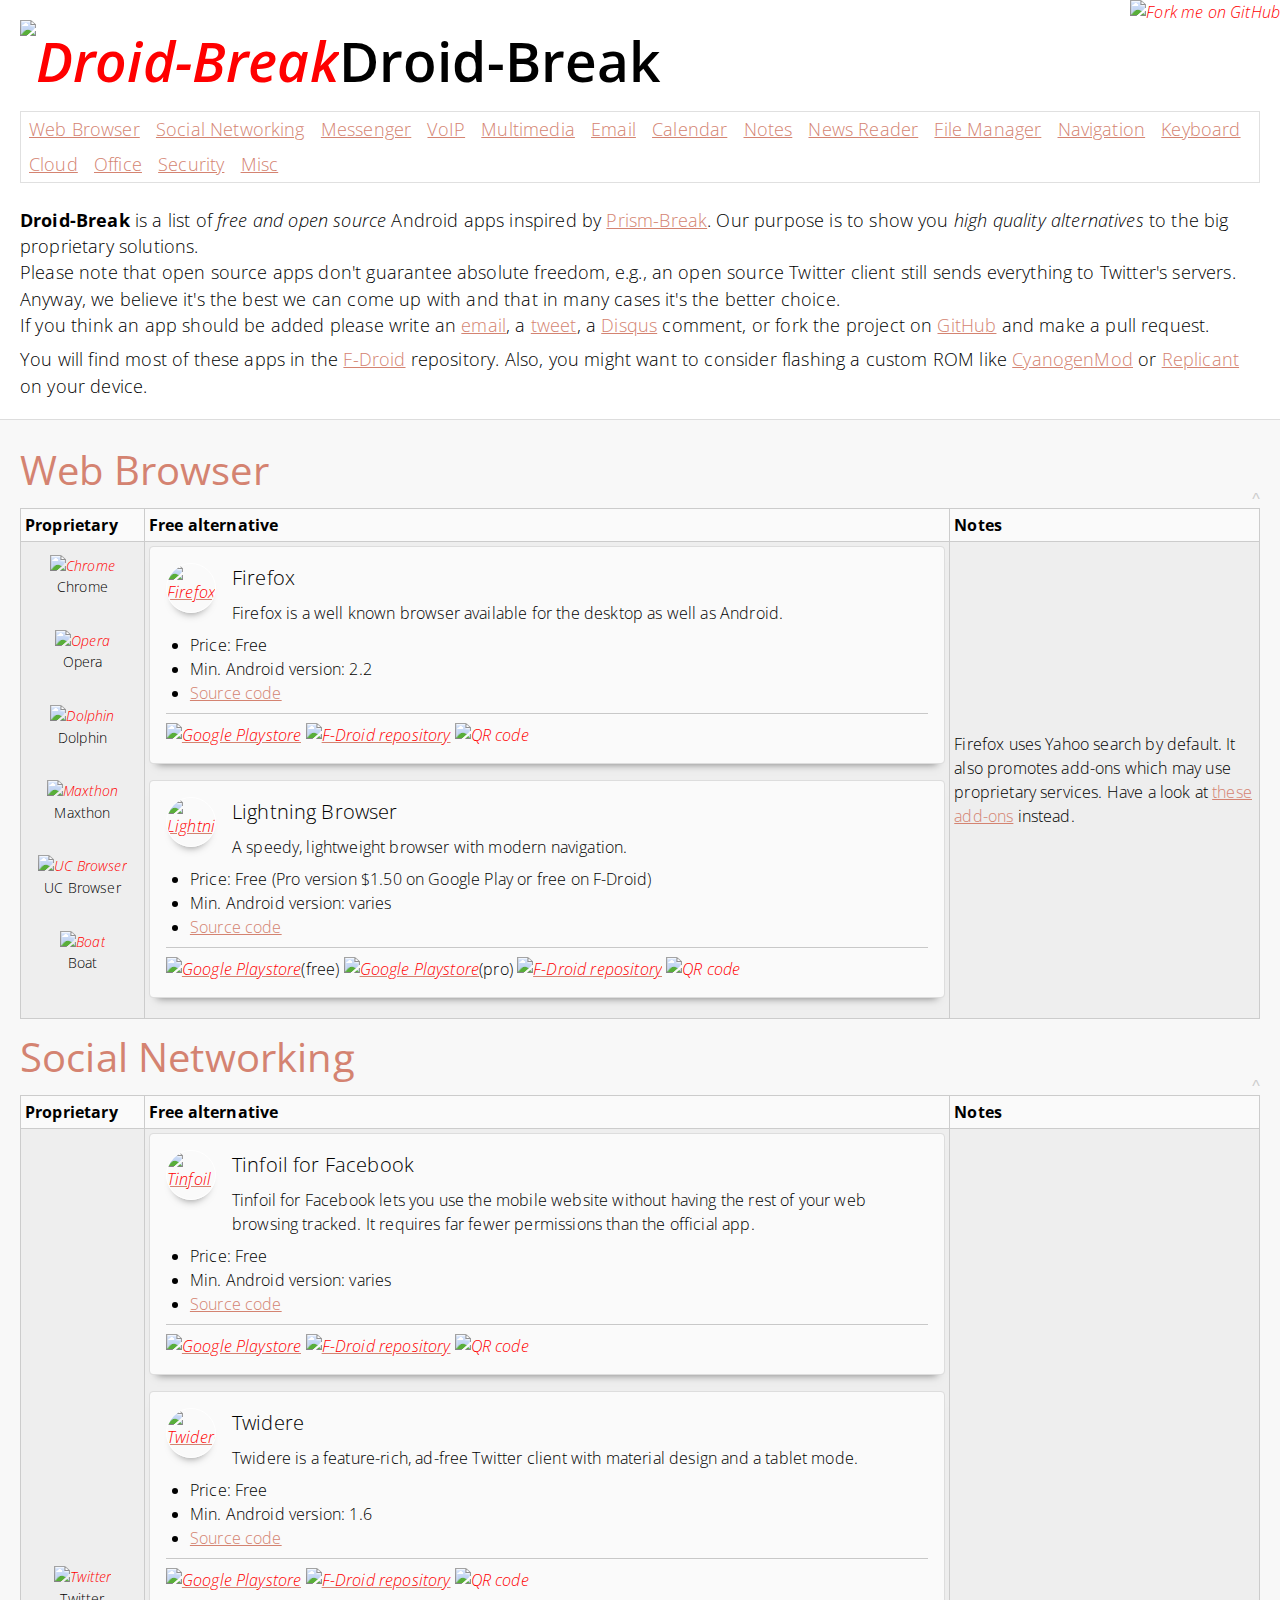
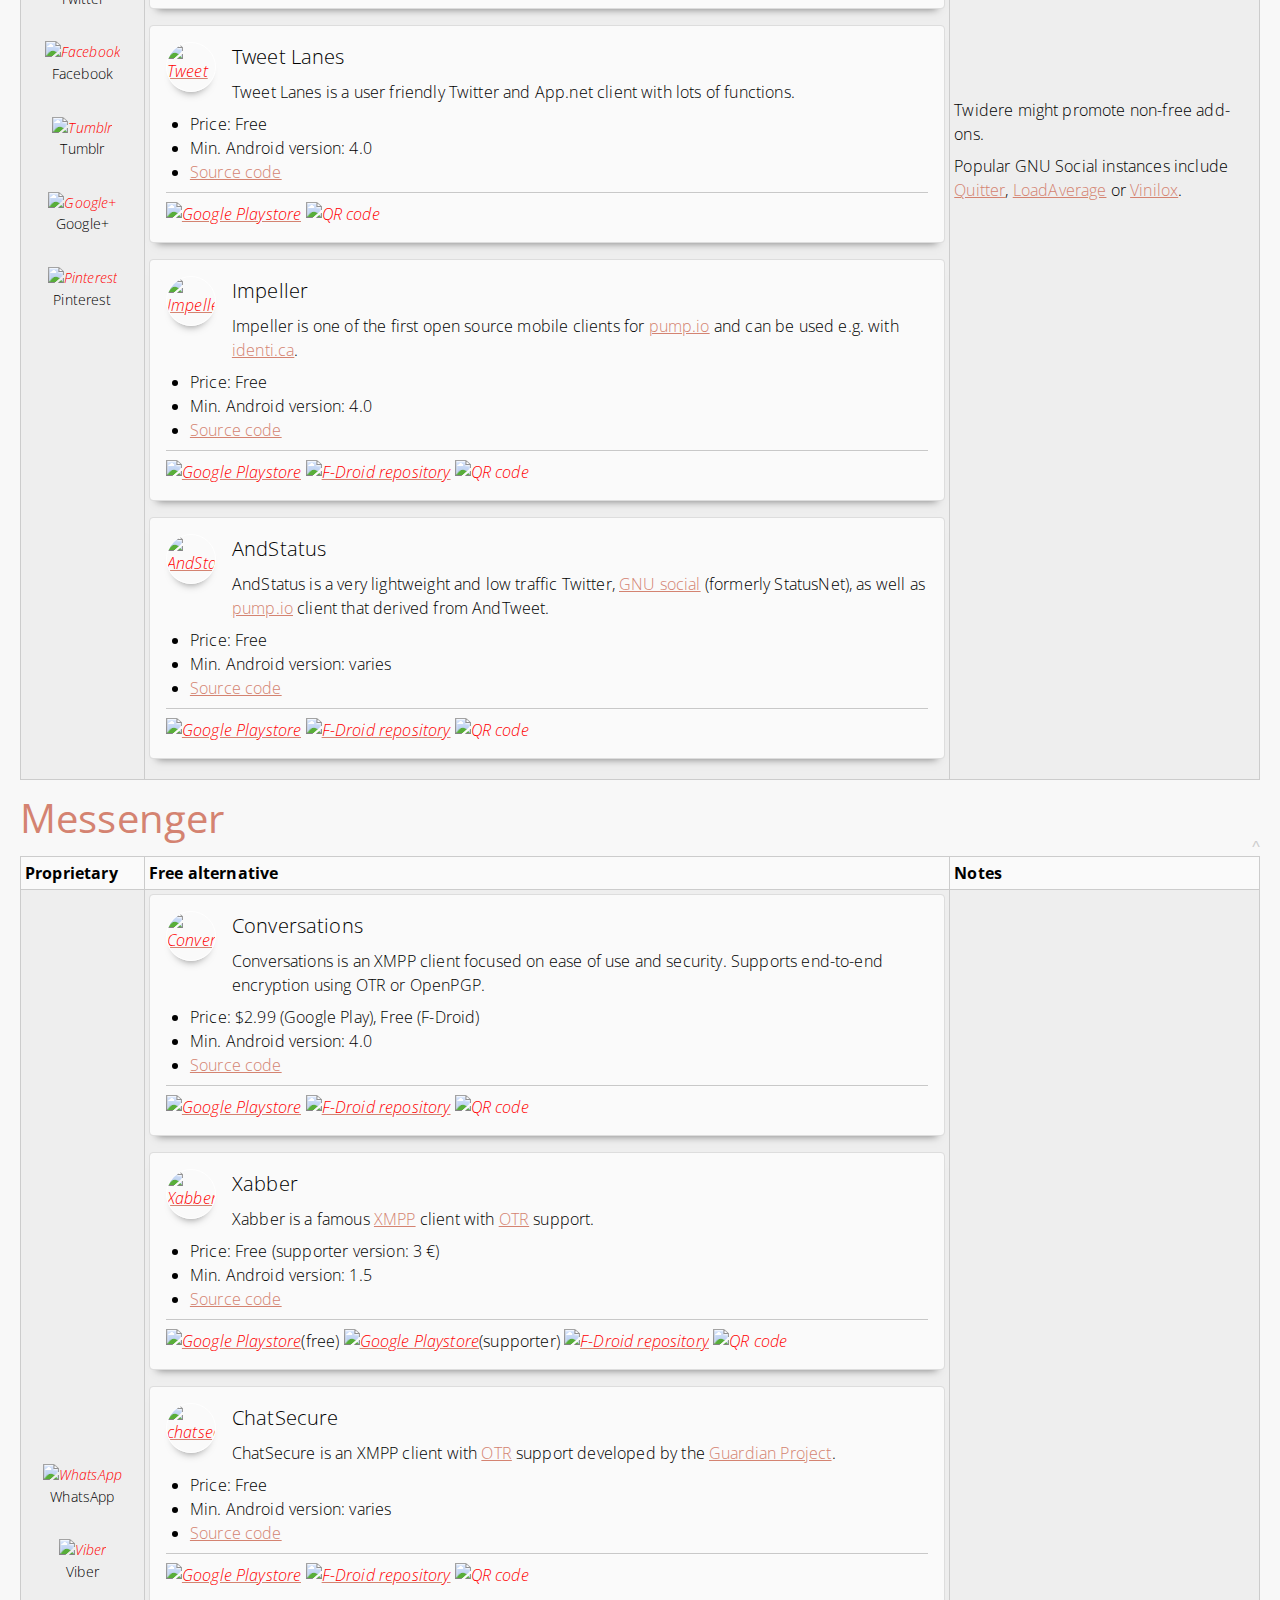
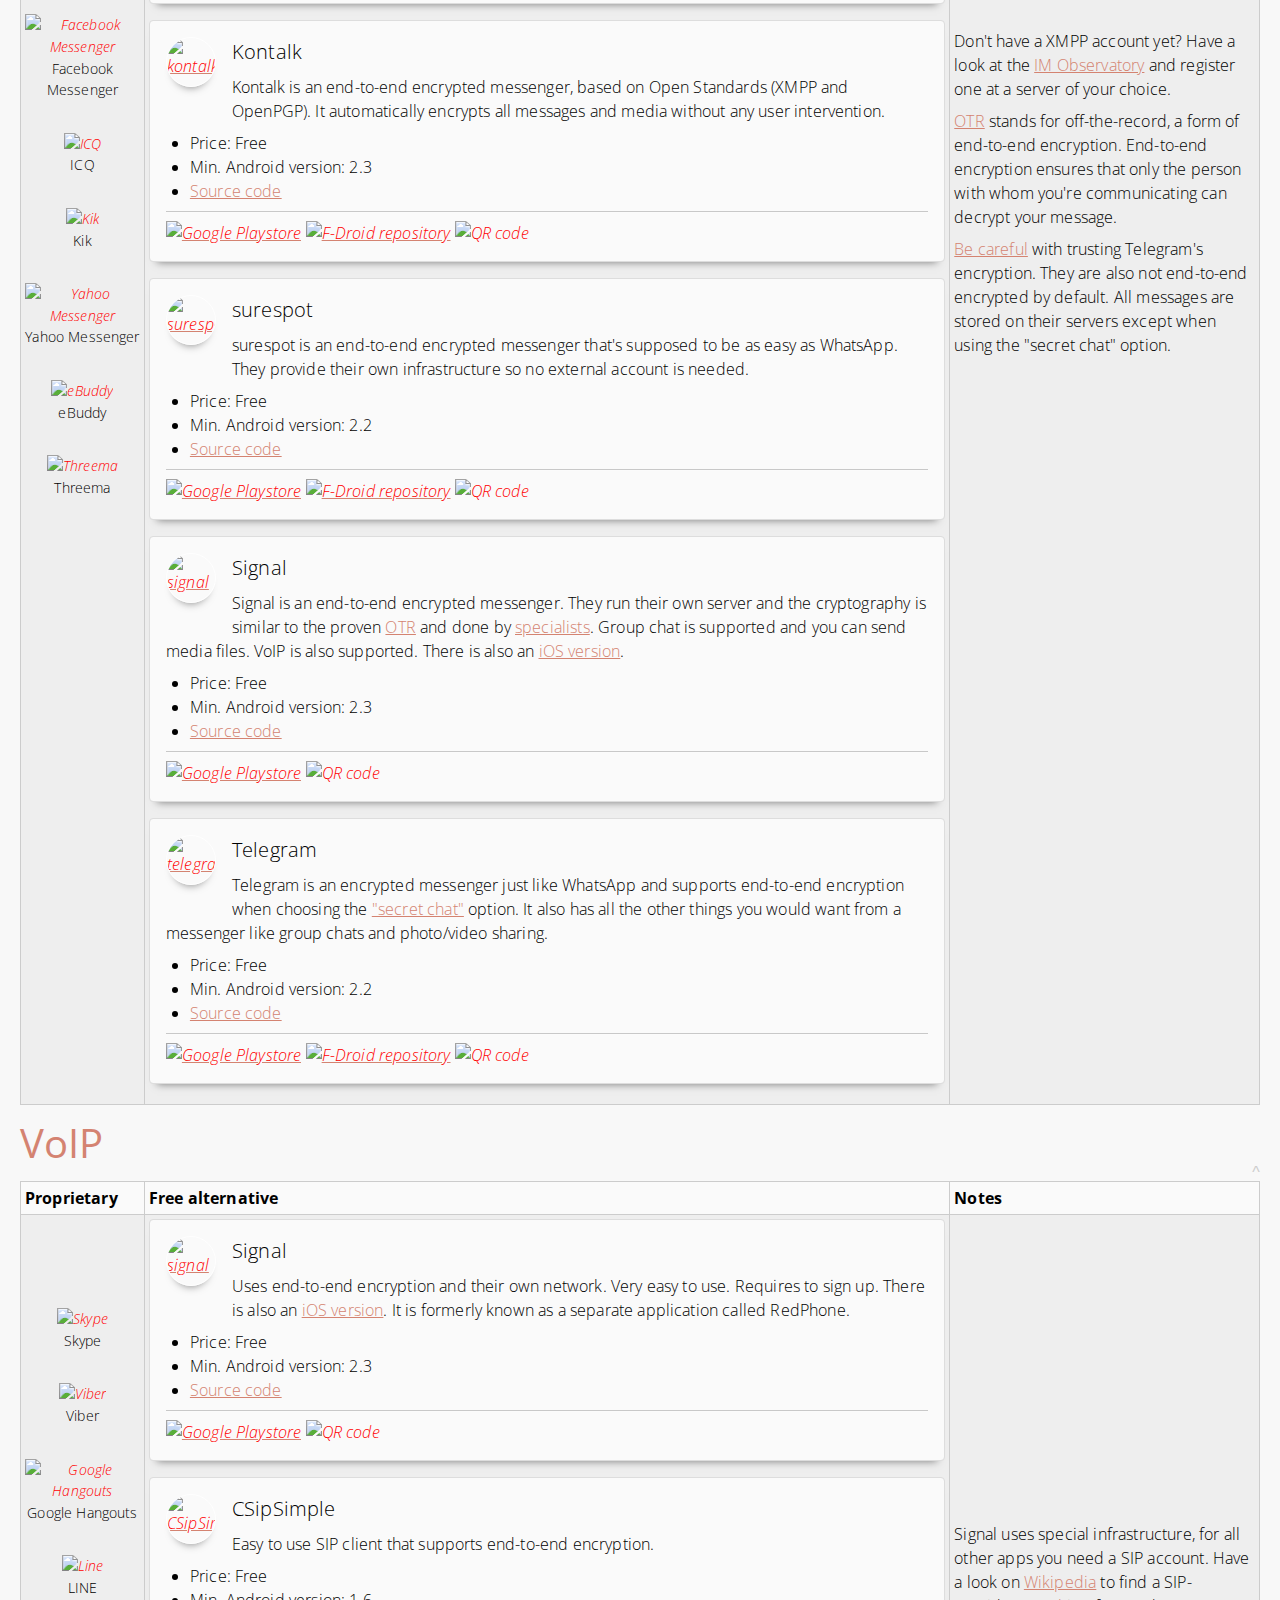
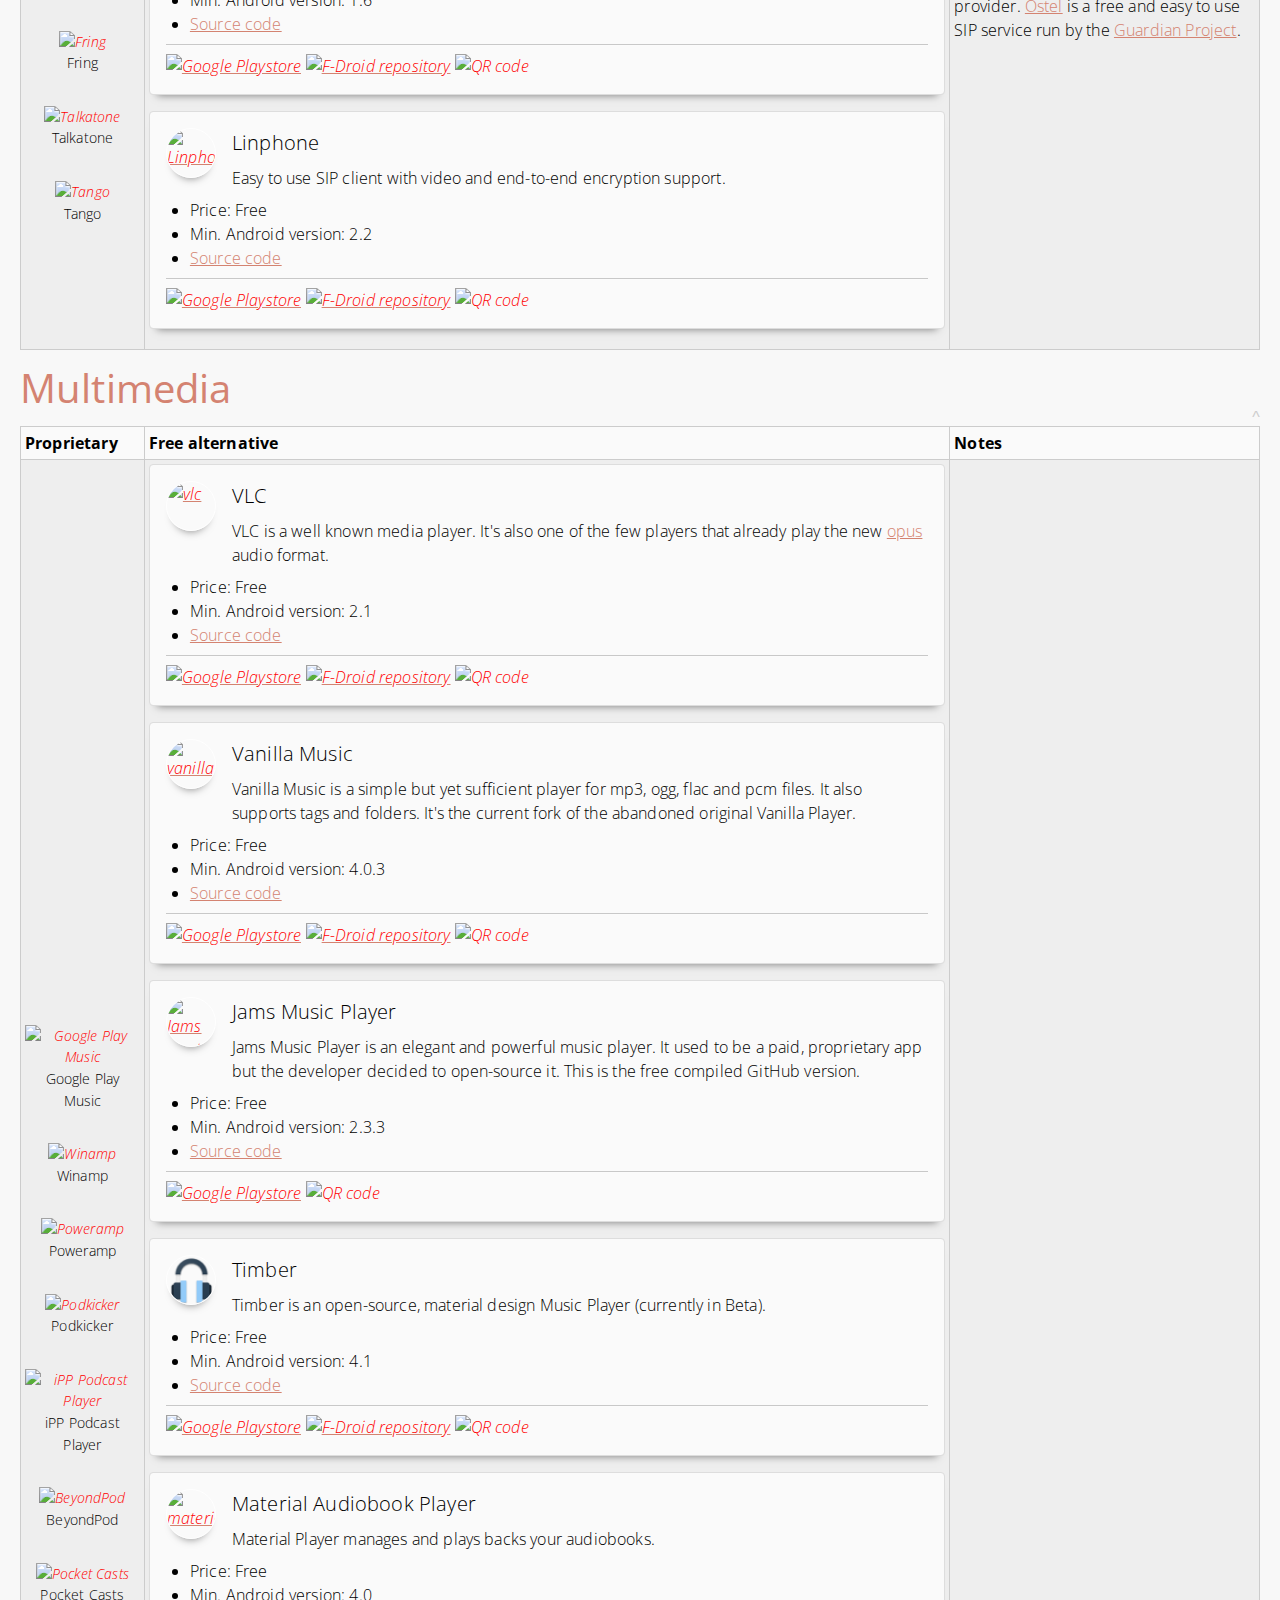
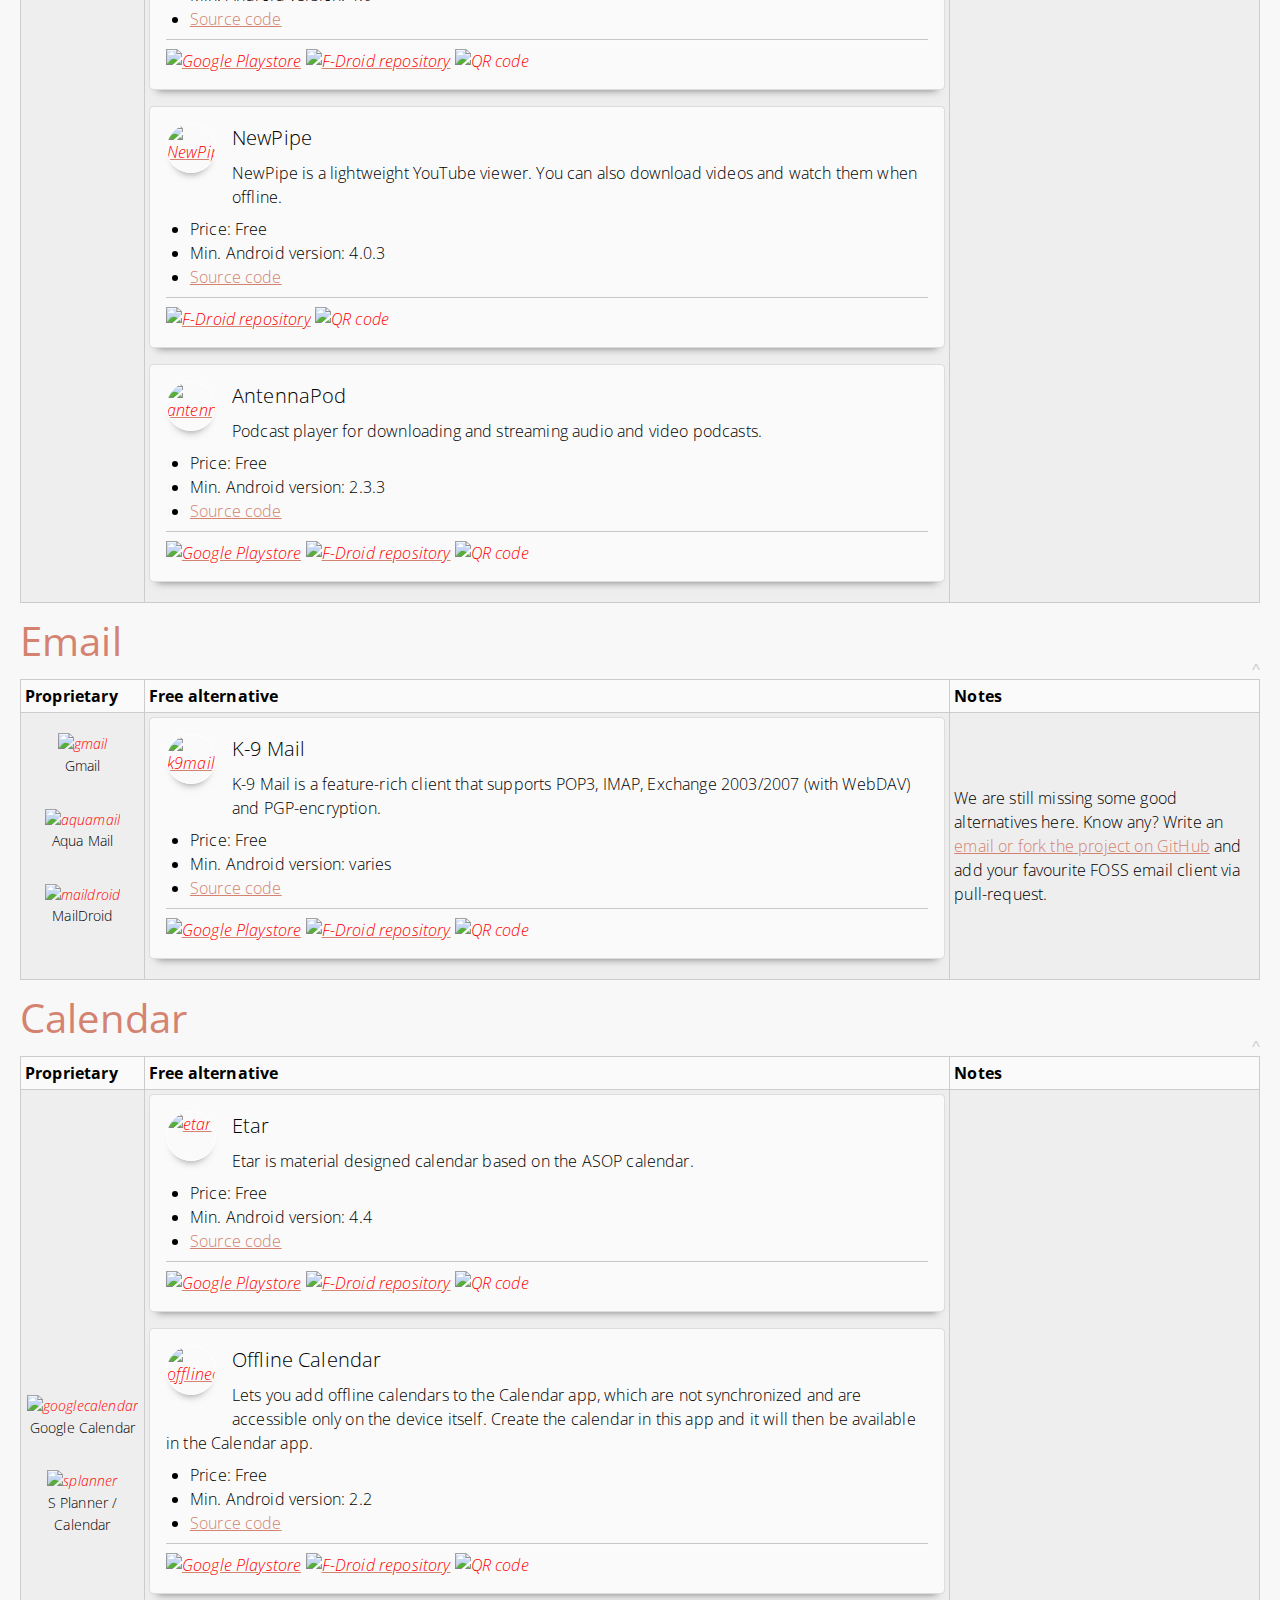
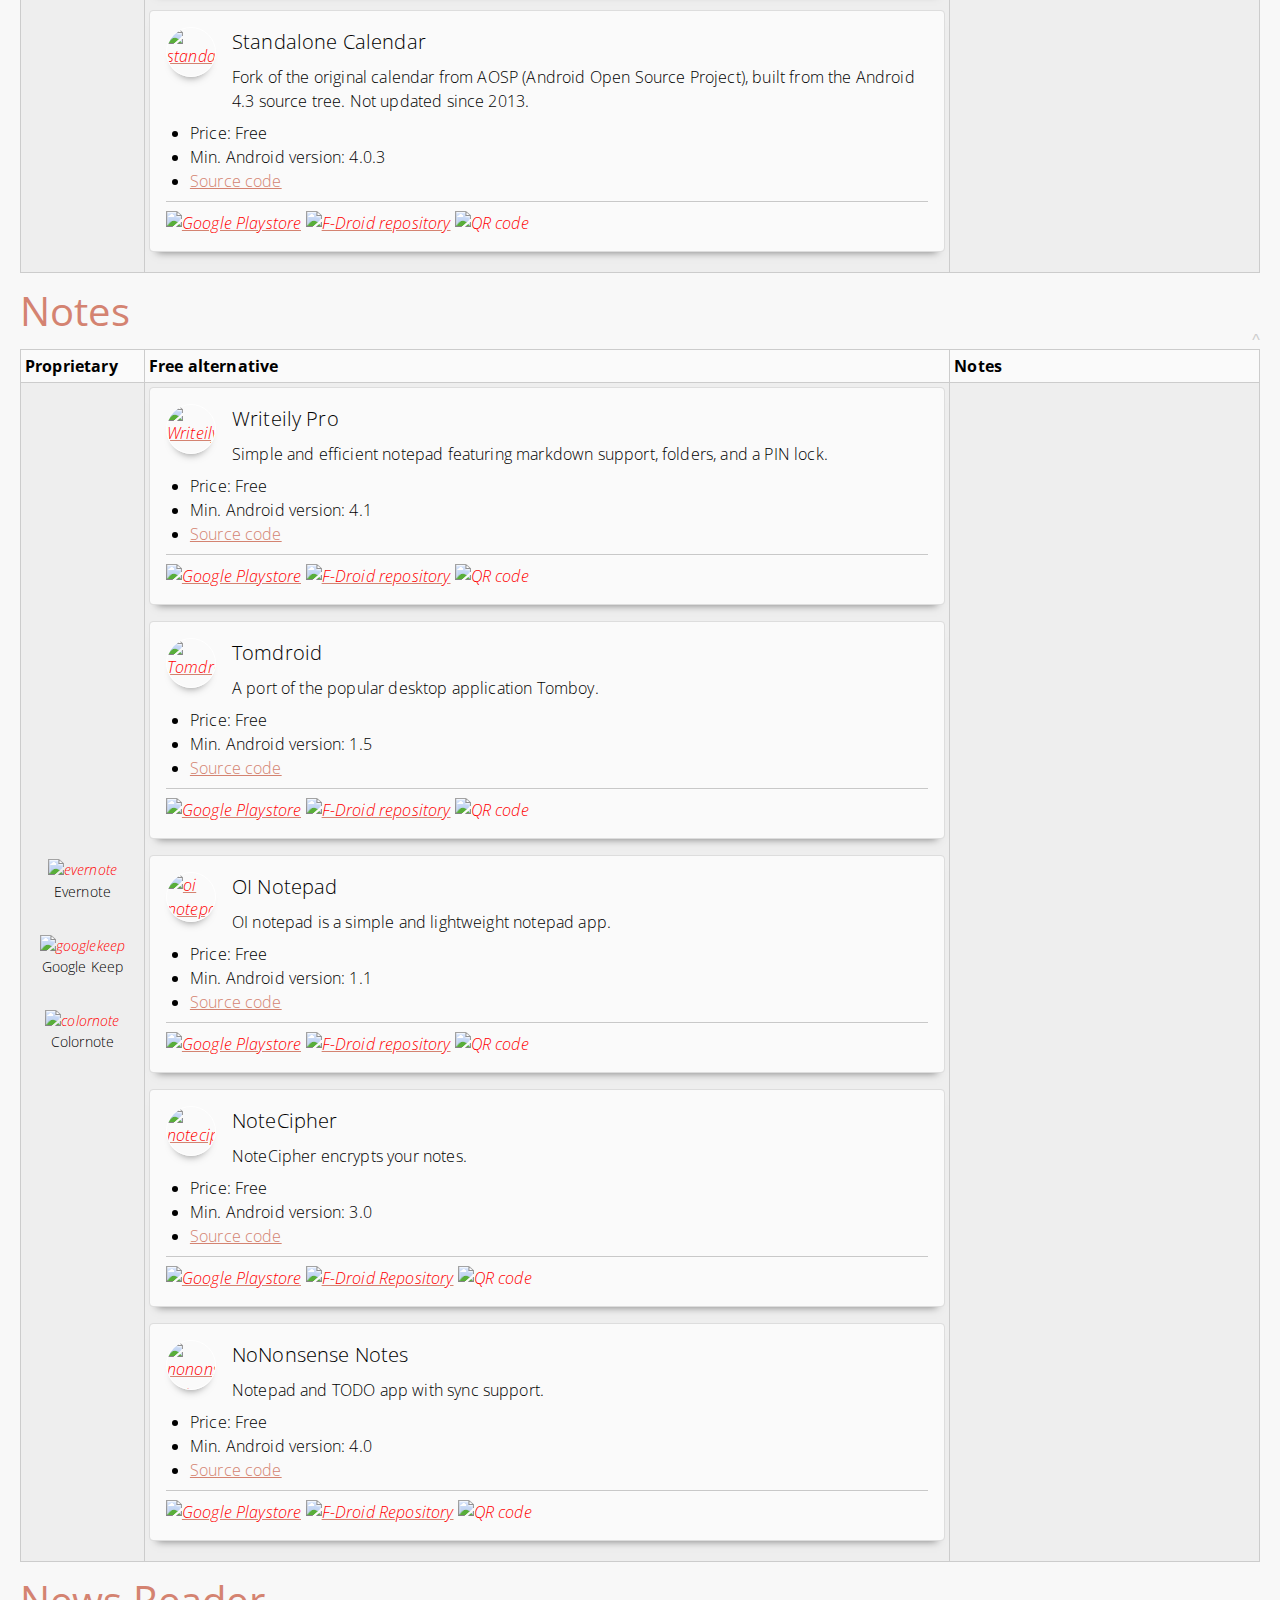
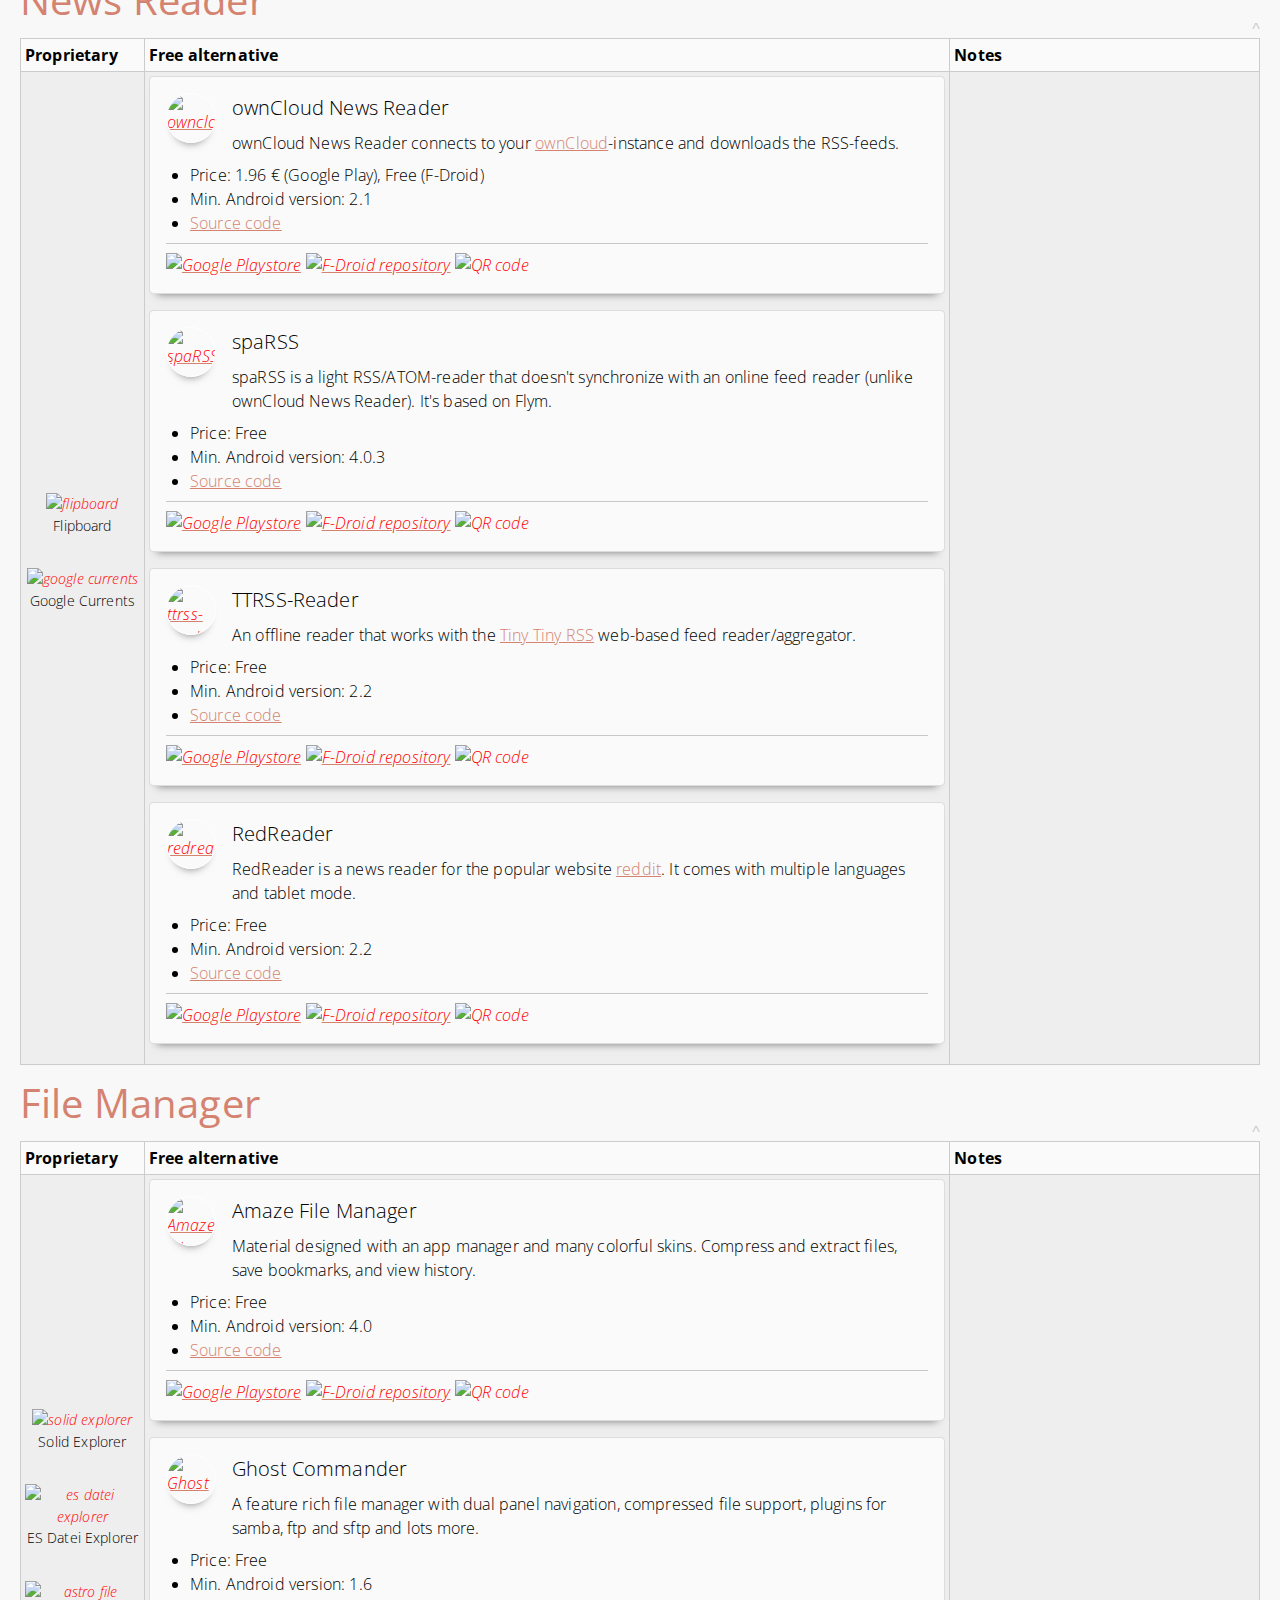
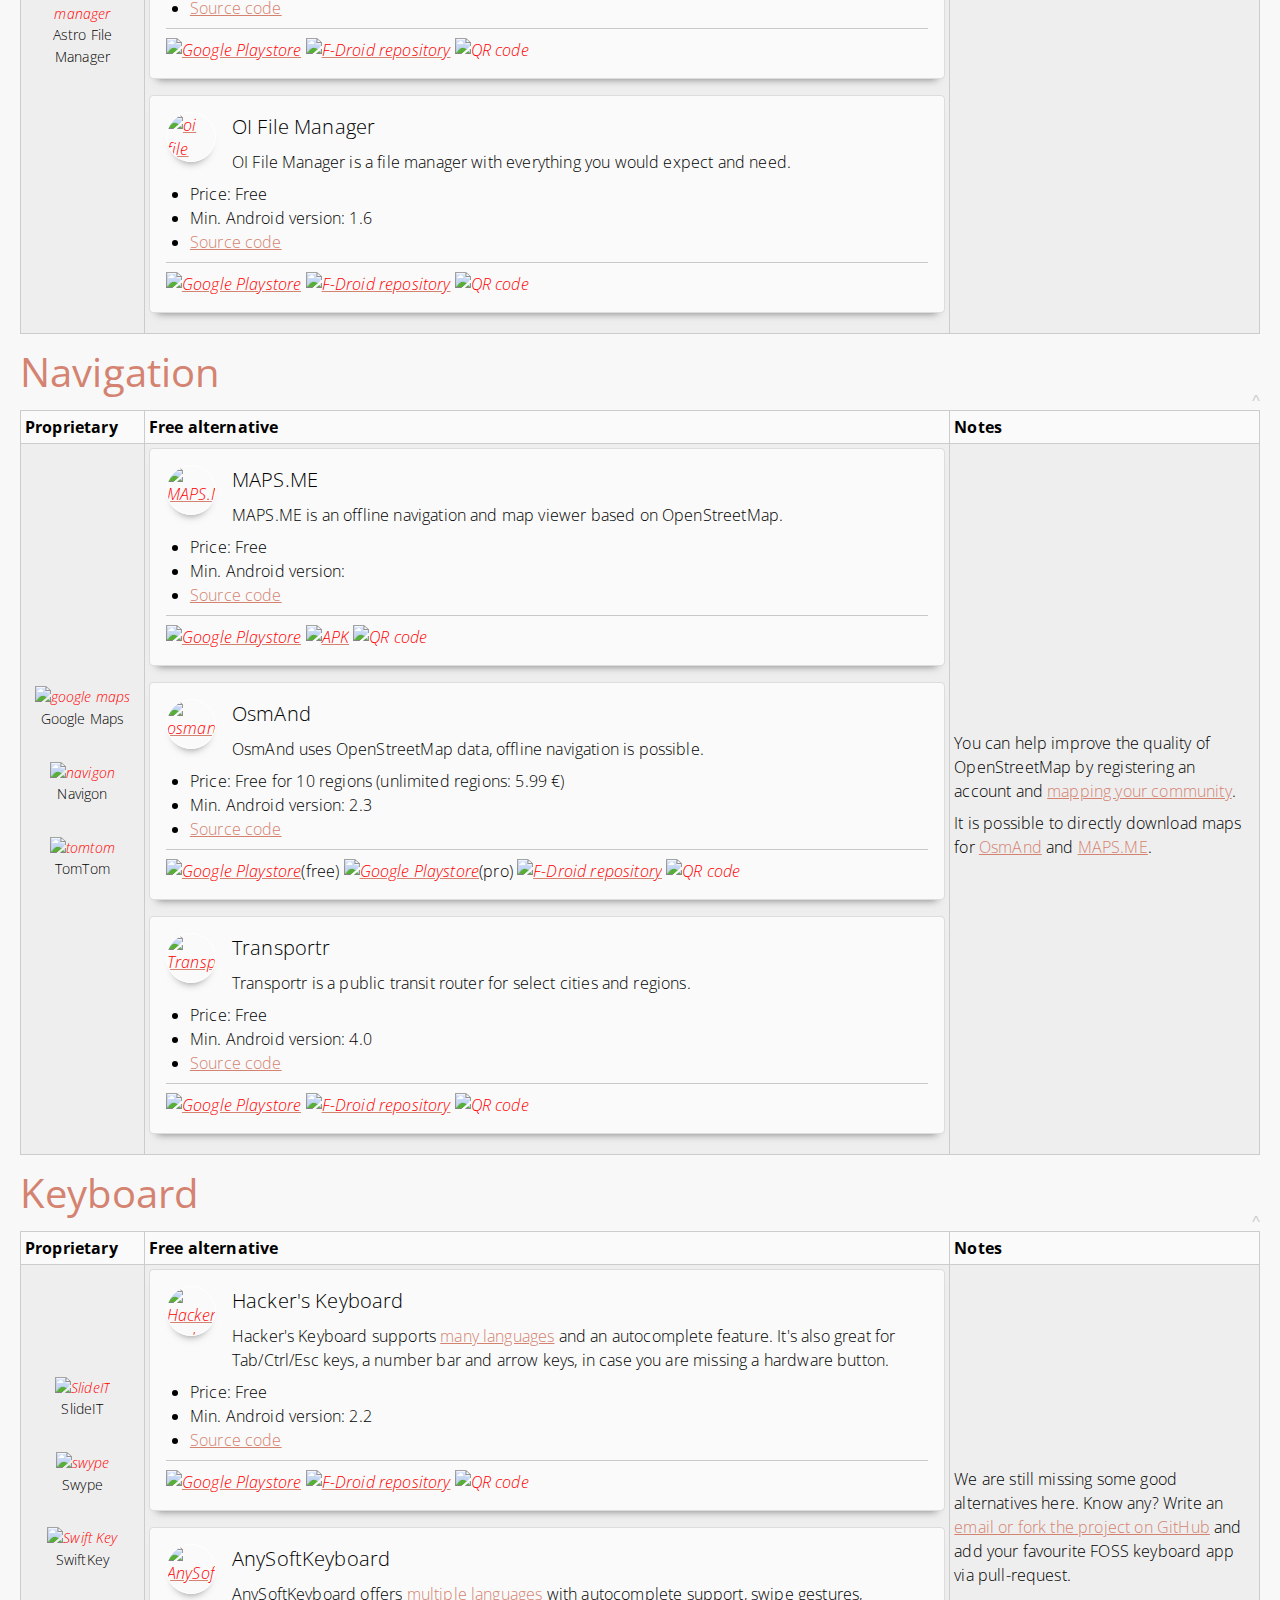
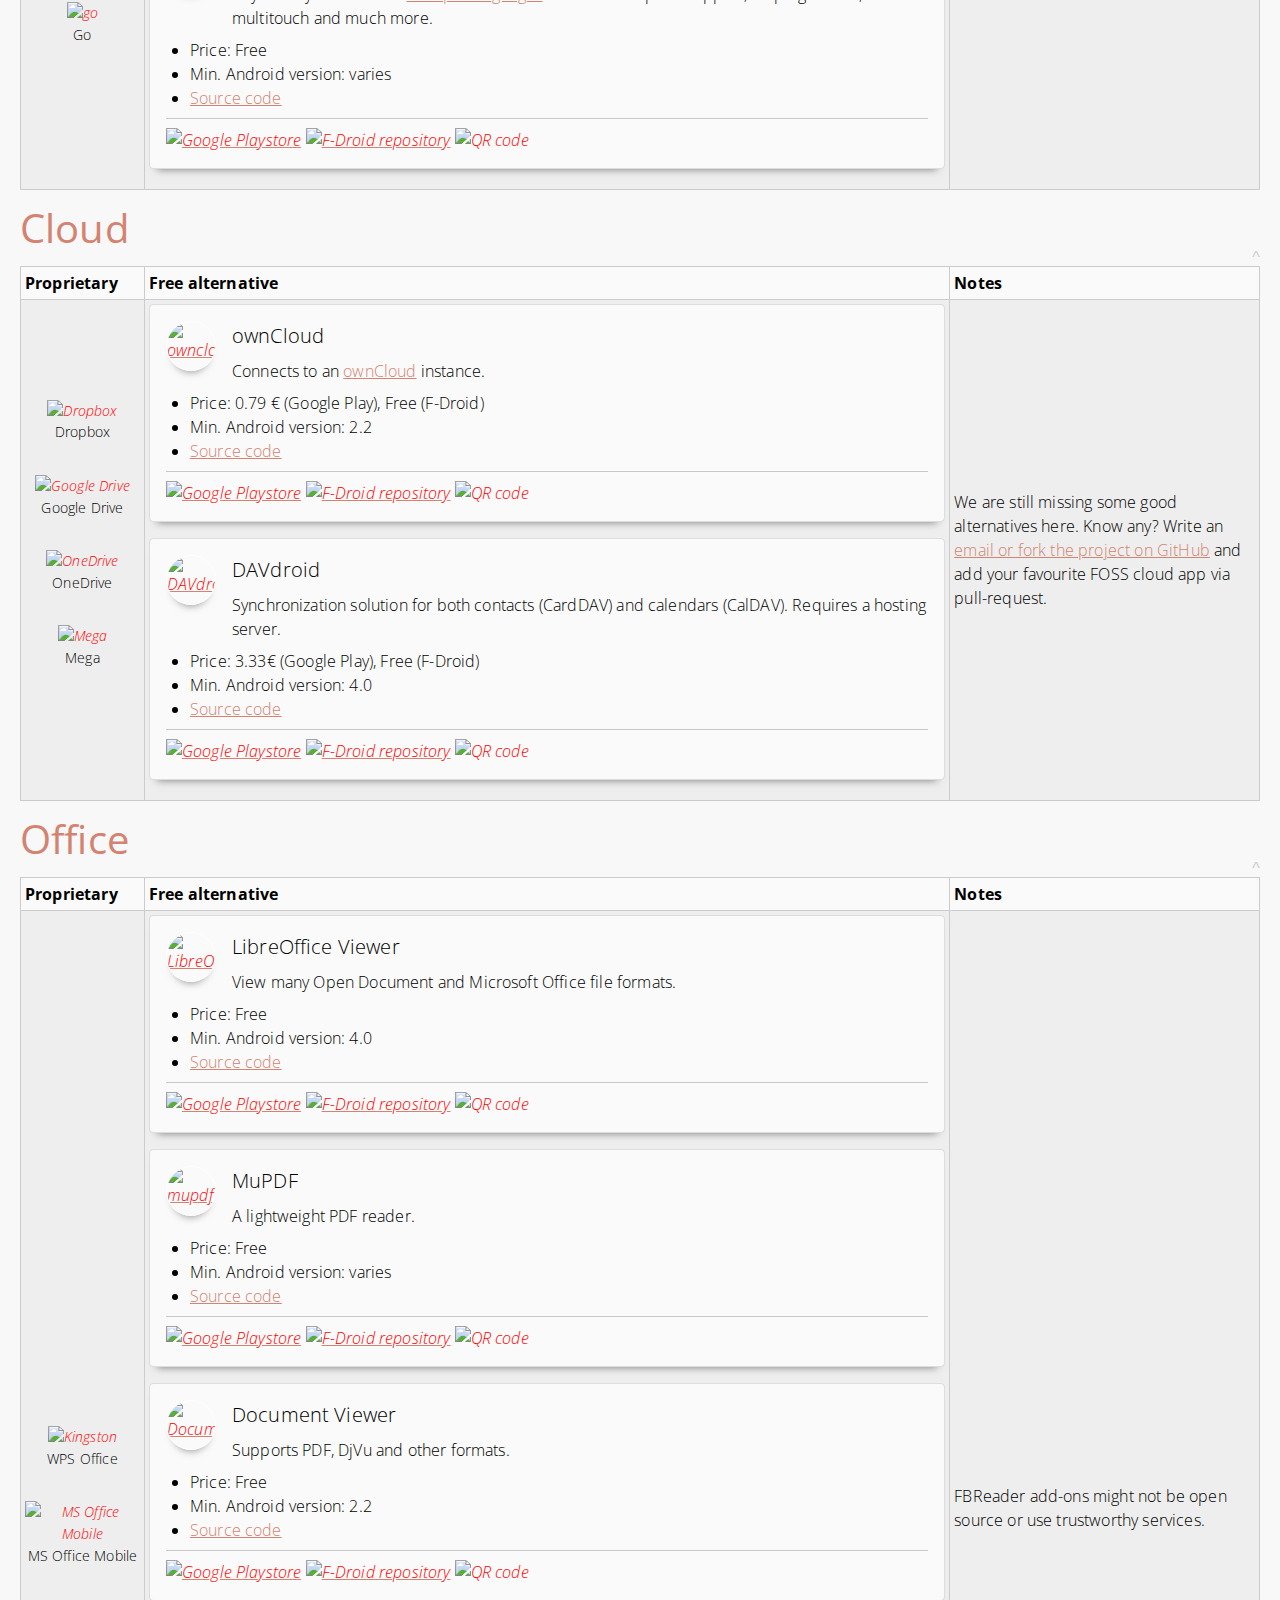
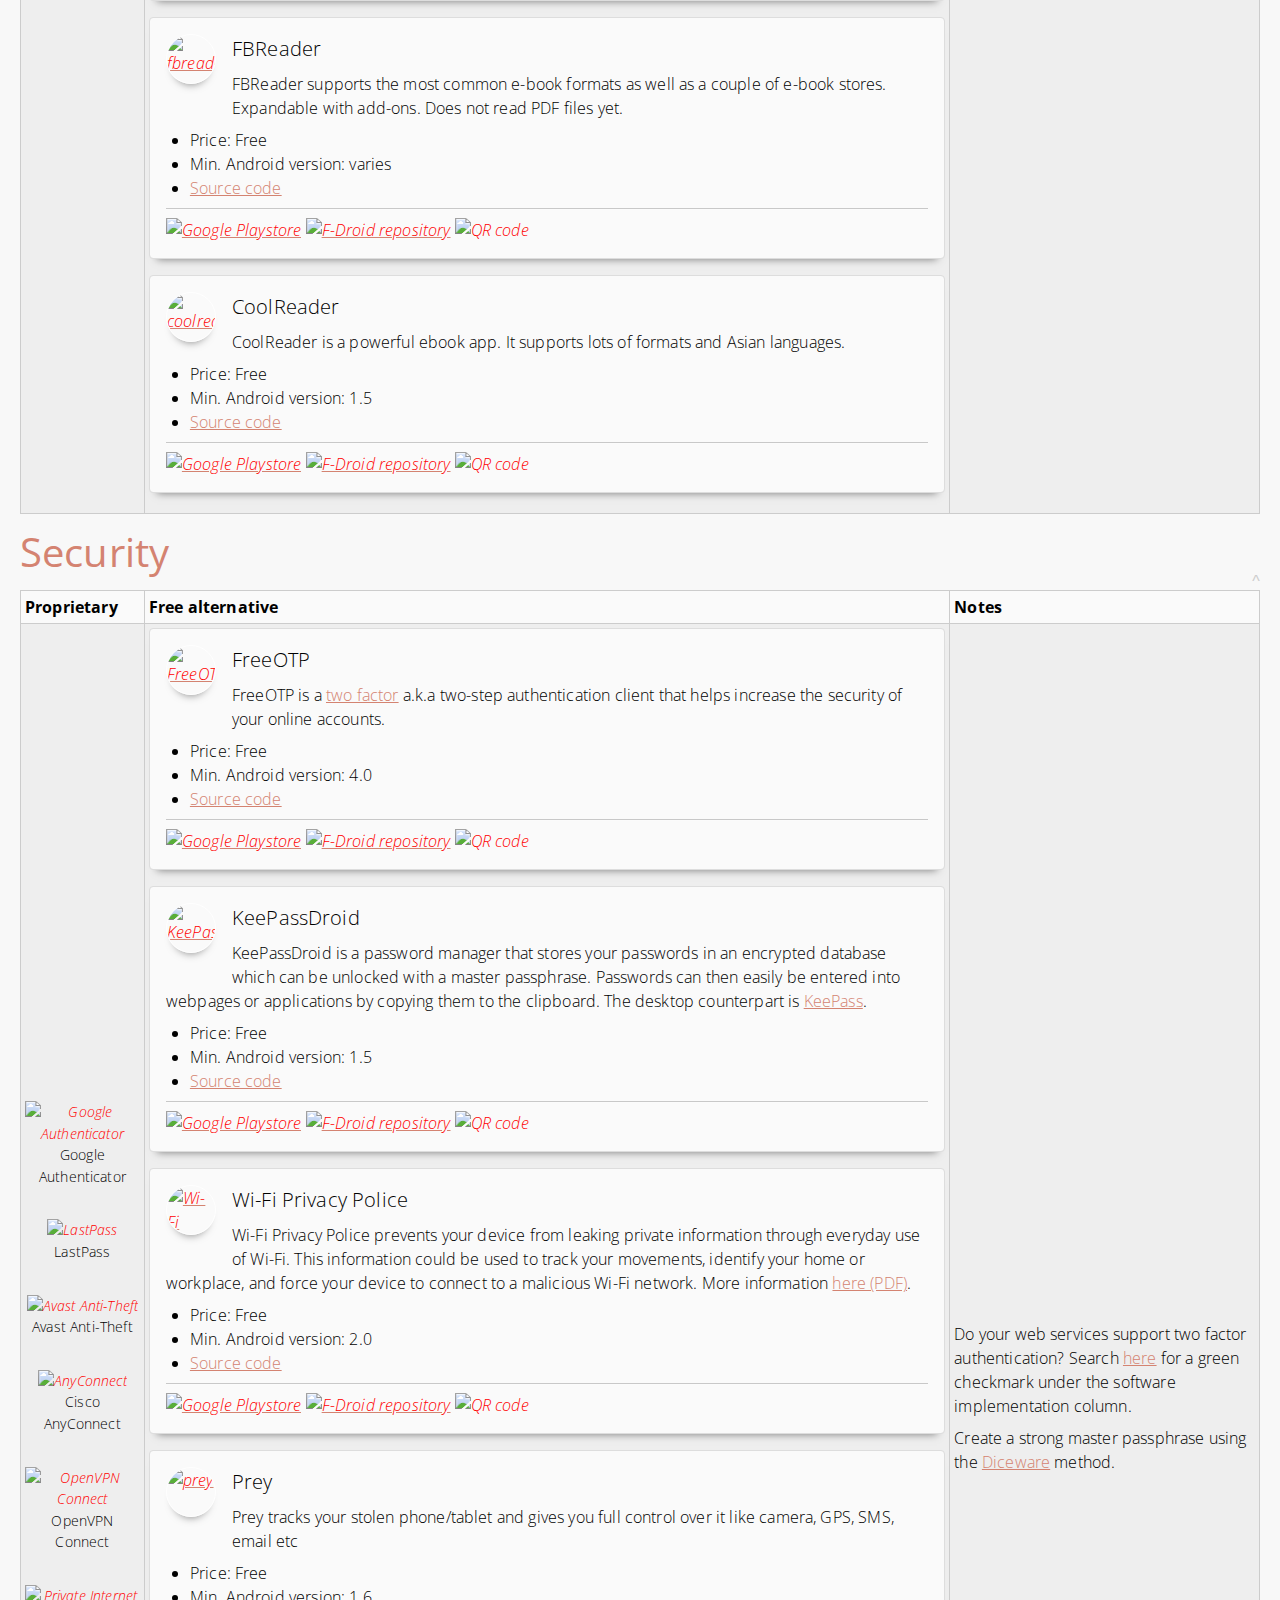
==== commit 3c7ca62f: "Add Timber Music Player" ====
--- a/index.html
+++ b/index.html
@@ -8,7 +8,7 @@
   <!-- Metadata -->
   <meta charset="utf-8" />
   <meta name="description" content="Droid-Break offers a list of free high-quality alternatives to proprietary Android apps." />
-  <meta name="keywords" content="android,alternative,apps,free,foss,open source,prism-break" />
+  <meta name="keywords" content="android,alternative,apps,free,foss,open source,prism-break,f-droid,fdroid" />
   <meta name="robots" content="index, follow" />
   <link rel="icon" href="favicon.ico" />
   <link rel="shortcut icon" href="favicon.ico" />
@@ -16,8 +16,8 @@
   <!-- Opengraph -->
   <meta property="og:title" content="Droid-Break" />
   <meta property="og:type" content="website" />
-  <meta property="og:image" content="http://droid-break.info/img/misc/droidbreak-logo-big.png" />
-  <meta property="og:url" content="http://droid-break.info/" />
+  <meta property="og:image" content="https://droid-break.info/img/misc/droidbreak-logo-big.png" />
+  <meta property="og:url" content="https://droid-break.info/" />
   <meta property="og:locale" content="en_US" />
   <meta property="og:site_name" content="Droid-Break.info - A list of free high quality alternatives to proprietary android apps" />
   <meta property="og:description" content="Droid-Break offers a list of free high-quality alternatives to proprietary Android apps." />
@@ -29,7 +29,7 @@
 
   <!-- JavaScript -->
   <!-- jQuery via CDN-->
-  <script type="text/javascript" src="http://ajax.googleapis.com/ajax/libs/jquery/2.0.3/jquery.min.js"></script>
+  <script type="text/javascript" src="//ajax.googleapis.com/ajax/libs/jquery/2.0.3/jquery.min.js"></script>
 
   <!-- QR codes -->
   <script type="text/javascript" src="js/qrcode.min.js"></script>
@@ -65,40 +65,40 @@
     </h1>
     <nav>
       <ul>
-        <li><a href="#browser">Browser</a></li>
-        <li><a href="#socialnetworks">Social Networks</a></li>
+        <li><a href="#browser">Web Browser</a></li>
+        <li><a href="#socialnetworks">Social Networking</a></li>
         <li><a href="#messenger">Messenger</a></li>
         <li><a href="#voip">VoIP</a></li>
-        <li><a href="#audio">Audio/Podcasts</a></li>
-        <li><a href="#video">Video</a></li>
+        <li><a href="#multimedia">Multimedia</a></li>
         <li><a href="#email">Email</a></li>
+        <li><a href="#calendar">Calendar</a></li>
         <li><a href="#notes">Notes</a></li>
         <li><a href="#newsreader">News Reader</a></li>
         <li><a href="#filemanager">File Manager</a></li>
         <li><a href="#navigation">Navigation</a></li>
-        <li><a href="#keyboards">Keyboards</a></li>
+        <li><a href="#keyboards">Keyboard</a></li>
         <li><a href="#cloud">Cloud</a></li>
         <li><a href="#office">Office</a></li>
-        <li><a href="#vpnclients">VPN Clients</a></li>
+        <li><a href="#security">Security</a></li>
         <li><a href="#misc">Misc</a></li>
       </ul>
     </nav>
     <p>
-      <strong>Droid-Break</strong> is a list of <em>free and open source</em> Android apps inspired by <a href="https://prism-break.org" target="_blank">prism-break.org</a>.
-      We want to show you <em>high quality alternatives</em> to the big proprietary solutions.<br />
-      Please note that open source apps don't guarantee absolute freedom, e.g., an open source Twitter client still sends everything to Twitters' servers.<br />
+      <strong>Droid-Break</strong> is a list of <em>free and open source</em> Android apps inspired by <a href="https://prism-break.org" target="_blank">Prism-Break</a>.
+      Our purpose is to show you <em>high quality alternatives</em> to the big proprietary solutions.<br />
+      Please note that open source apps don't guarantee absolute freedom, e.g., an open source Twitter client still sends everything to Twitter's servers.<br />
       Anyway, we believe it's the best we can come up with and that in many cases it's the better choice.<br />
-      If you think an app is missing please write an <a href="support.html">email</a>, a <a href="https://twitter.com/droidbreak" target="_blank">tweet</a>, a <a href="#disqus">Disqus</a> comment, or fork the project on <a href="https://github.com/droidbreak/droidbreak.github.io" target="_blank">GitHub</a> and make a pull request.<br />
+      If you think an app should be added please write an <a href="support.html">email</a>, a <a href="https://twitter.com/droidbreak" target="_blank">tweet</a>, a <a href="#disqus">Disqus</a> comment, or fork the project on <a href="https://github.com/droidbreak/droidbreak.github.io" target="_blank">GitHub</a> and make a pull request.<br />
     </p>
     <p>
       You will find most of these apps in the <a href="https://f-droid.org/" target="_blank">F-Droid</a> repository.
-      Also, you might want to consider flashing a custom ROM like <a href="http://www.cyanogenmod.org/" target="_blank">CyanogenMod</a> or <a href="http://replicant.us/" target="_blank">Replicant</a> on your device.
+      Also, you might want to consider flashing a custom ROM like <a href="https://www.cyanogenmod.org/" target="_blank">CyanogenMod</a> or <a href="https://www.replicant.us/" target="_blank">Replicant</a> on your device.
     </p>
   </header>
 
   <main>
     <!-- Start Browser -->
-    <h2><a id="browser">Browser</a><a href="#top" class="topLink">^</a></h2>
+    <h2><a id="browser">Web Browser</a><a href="#top" class="topLink">^</a></h2>
     <table>
       <!-- Table headers -->
       <tr>
@@ -133,7 +133,7 @@
             <div class="media-Text">
               <h2 class="eps">Firefox</h2>
               <p>
-                Firefox is a well known browser not only available for the desktop but also for Android.
+                Firefox is a well known browser available for the desktop as well as Android.
               </p>
               <ul>
                 <li>Price: Free</li>
@@ -142,7 +142,7 @@
               </ul>
               <hr>
               <a href="https://play.google.com/store/apps/details?id=org.mozilla.firefox" target="_blank"><img src="img/misc/playstore.png" alt="Google Playstore" class="download" /></a>
-              <a href="https://f-droid.org/app/org.mozilla.firefox" target="_blank"><img src="img/misc/fdroid.png" alt="F-Droid repository" class="download" /></a>
+              <a href="https://f-droid.org/repository/browse/?fdid=org.mozilla.firefox" target="_blank"><img src="img/misc/fdroid.png" alt="F-Droid repository" class="download" /></a>
               <img src="img/misc/qr.gif" alt="QR code" class="download qr" id="firefox" />
             </div>
           </div>
@@ -165,71 +165,24 @@
                 <li><a href="https://github.com/anthonycr/Lightning-Browser" target="_blank">Source code</a></li>
               </ul>
               <hr>
-              <a href="https://play.google.com/store/apps/details?id=acr.browser.barebones" target="_blank"><img src="img/misc/playstore.png" alt="Google Playstore" class="download" /></a>
-              <a href="https://f-droid.org/app/acr.browser.lightning" target="_blank"><img src="img/misc/fdroid.png" alt="F-Droid repository" class="download" /></a>
+              <a href="https://play.google.com/store/apps/details?id=acr.browser.barebones" target="_blank"><img src="img/misc/playstore.png" alt="Google Playstore" class="download"></a>(free)</a>
+              <a href="https://play.google.com/store/apps/details?id=acr.browser.lightning" target="_blank"><img src="img/misc/playstore.png" alt="Google Playstore" class="download"></a>(pro)</a>
+              <a href="https://f-droid.org/repository/browse/?fdfilter=light&amp;fdid=acr.browser.lightning" target="_blank"><img src="img/misc/fdroid.png" alt="F-Droid repository" class="download" /></a>
               <img src="img/misc/qr.gif" alt="QR code" class="download qr" id="lightningbrowser" />
-            </div>
-          </div>
-
-          <!-- Tint -->
-          <div class="media emph-Block">
-            <div class="media-Object">
-              <a href="#!" class="pic-Rounded">
-                <img src="img/foss/tint.png" alt="Tint" class="floss" />
-              </a>
-            </div>
-            <div class="media-Text">
-              <h2 class="eps">Tint</h2>
-              <p>
-                Tint is a fast and lightweight browser.
-              </p>
-              <ul>
-                <li>Price: Free</li>
-                <li>Min. Android version: 4.0</li>
-                <li><a href="https://github.com/Anasthase/TintBrowser" target="_blank">Source code</a></li>
-              </ul>
-              <hr>
-              <a href="https://play.google.com/store/apps/details?id=org.tint" target="_blank"><img src="img/misc/playstore.png" alt="Google Playstore" class="download" /></a>
-              <a href="https://f-droid.org/app/org.tint" target="_blank"><img src="img/misc/fdroid.png" alt="F-Droid repository" class="download" /></a>
-              <img src="img/misc/qr.gif" alt="QR code" class="download qr" id="tint" />
-            </div>
-          </div>
-
-          <!-- Zirco Browser -->
-          <div class="media emph-Block">
-            <div class="media-Object">
-              <a href="#!" class="pic-Rounded">
-                <img src="img/foss/zircobrowser.png" alt="Zirco browser" class="floss" />
-              </a>
-            </div>
-            <div class="media-Text">
-              <h2 class="eps">Zirco Browser</h2>
-              <p>
-                Browser with included ad-blocking.
-              </p>
-              <ul>
-                <li>Price: Free</li>
-                <li>Min. Android version: 2.1</li>
-                <li><a href="http://code.google.com/p/zirco-browser/" target="_blank">Source code</a></li>
-              </ul>
-              <hr>
-              <a href="https://play.google.com/store/apps/details?id=org.zirco" target="_blank"><img src="img/misc/playstore.png" alt="Google Playstore" class="download" /></a>
-              <a href="https://f-droid.org/app/org.zirco" target="_blank"><img src="img/misc/fdroid.png" alt="F-Droid repository" class="download" /></a>
-              <img src="img/misc/qr.gif" alt="QR code" class="download qr" id="zirco" />
             </div>
           </div>
         </td>
 
         <!-- Browser:Notes -->
         <td class="notes">
-          Mozilla Firefox uses Yahoo Search by default. Also it promotes add-ons which can use proprietary services. Have a look at <a href="https://prism-break.org/#browser-addons" target="_blank">these add-ons</a> instead.
+          Firefox uses Yahoo search by default. It also promotes add-ons which may use proprietary services. Have a look at <a href="https://prism-break.org/#browser-addons" target="_blank">these add-ons</a> instead.
         </td>
       </tr>
     </table>
     <!-- End Browser -->
 
     <!-- Start SocialNetworks -->
-    <h2><a id="socialnetworks">Social Networks</a><a href="#top" class="topLink">^</a></h2>
+    <h2><a id="socialnetworks">Social Networking</a><a href="#top" class="topLink">^</a></h2>
     <table>
       <tr>
         <th>Proprietary</th>
@@ -260,9 +213,9 @@
               </a>
             </div>
             <div class="media-Text">
-              <h2 class="eps">Tinfoil</h2>
-              <p>
-                Tinfoil is a <a href="https://en.wikipedia.org/wiki/Wrapper">wrapper</a> for the Facebook mobile website.
+              <h2 class="eps">Tinfoil for Facebook</h2>
+              <p>
+                Tinfoil for Facebook lets you use the mobile website without having the rest of your web browsing tracked. It requires far fewer permissions than the official app. 
               </p>
               <ul>
                 <li>Price: Free</li>
@@ -271,7 +224,7 @@
               </ul>
               <hr>
               <a href="https://play.google.com/store/apps/details?id=com.danvelazco.fbwrapper" target="_blank"><img src="img/misc/playstore.png" alt="Google Playstore" class="download" /></a>
-              <a href="https://f-droid.org/app/com.danvelazco.fbwrapper" target="_blank"><img src="img/misc/fdroid.png" alt="F-Droid repository" class="download" /></a>
+              <a href="https://f-droid.org/repository/browse/?fdid=com.danvelazco.fbwrapper" target="_blank"><img src="img/misc/fdroid.png" alt="F-Droid repository" class="download" /></a>
               <img src="img/misc/qr.gif" alt="QR code" class="download qr" id="tinfoil" />
 
             </div>
@@ -287,7 +240,7 @@
             <div class="media-Text">
               <h2 class="eps">Twidere</h2>
               <p>
-                Twidere is an feature-rich, ad-free app in the holo-design and comes with a tablet mode.
+                Twidere is a feature-rich, ad-free Twitter client with material design and a tablet mode.
               </p>
               <ul>
                 <li>Price: Free</li>
@@ -296,7 +249,7 @@
               </ul>
               <hr>
               <a href="https://play.google.com/store/apps/details?id=org.mariotaku.twidere" target="_blank"><img src="img/misc/playstore.png" alt="Google Playstore" class="download" /></a>
-              <a href="https://f-droid.org/app/org.mariotaku.twidere" target="_blank"><img src="img/misc/fdroid.png" alt="F-Droid repository" class="download" /></a>
+              <a href="https://f-droid.org/repository/browse/?fdid=org.mariotaku.twidere" target="_blank"><img src="img/misc/fdroid.png" alt="F-Droid repository" class="download" /></a>
               <img src="img/misc/qr.gif" alt="QR code" class="download qr" id="twidere" />
 
             </div>
@@ -312,7 +265,7 @@
             <div class="media-Text">
               <h2 class="eps">Tweet Lanes</h2>
               <p>
-                Tweet Lanes is a user friendly Twitter and App.net client with lots of functions
+                Tweet Lanes is a user friendly Twitter and App.net client with lots of functions.
               </p>
               <ul>
                 <li>Price: Free</li>
@@ -335,7 +288,7 @@
             <div class="media-Text">
               <h2 class="eps">Impeller</h2>
               <p>
-                Impeller is one of the first open source mobile clients for <a href="http://pump.io" target="_blank">pump.io</a> and can be used e.g. with <a href="http://identi.ca" target="_blank">identi.ca</a>.
+                Impeller is one of the first open source mobile clients for <a href="http://pump.io" target="_blank">pump.io</a> and can be used e.g. with <a href="https://identi.ca" target="_blank">identi.ca</a>.
               </p>
               <ul>
                 <li>Price: Free</li>
@@ -345,7 +298,7 @@
               </ul>
               <hr>
               <a href="https://play.google.com/store/apps/details?id=eu.e43.impeller" target="_blank"><img src="img/misc/playstore.png" alt="Google Playstore" class="download" /></a>
-              <a href="https://f-droid.org/app/eu.e43.impeller" target="_blank"><img src="img/misc/fdroid.png" alt="F-Droid repository" class="download" /></a>
+              <a href="https://f-droid.org/repository/browse/?fdid=eu.e43.impeller" target="_blank"><img src="img/misc/fdroid.png" alt="F-Droid repository" class="download" /></a>
               <img src="img/misc/qr.gif" alt="QR code" class="download qr" id="impeller" />
 
             </div>
@@ -370,7 +323,7 @@
               </ul>
               <hr>
               <a href="https://play.google.com/store/apps/details?id=org.andstatus.app" target="_blank"><img src="img/misc/playstore.png" alt="Google Playstore" class="download" /></a>
-              <a href="https://f-droid.org/app/org.andstatus.app" target="_blank"><img src="img/misc/fdroid.png" alt="F-Droid repository" class="download" /></a>
+              <a href="https://f-droid.org/repository/browse/?fdid=org.andstatus.app" target="_blank"><img src="img/misc/fdroid.png" alt="F-Droid repository" class="download" /></a>
               <img src="img/misc/qr.gif" alt="QR code" class="download qr" id="andstatus" />
             </div>
           </div>
@@ -379,7 +332,7 @@
         <!-- SocialNetworks:Notes -->
         <td class="notes">
           <p>Twidere might promote non-free add-ons.</p>
-          <p>Popular GNU Social instances include <a href="http://quitter.se/" target="_blank">Quitter</a>, <a href="https://loadaverage.org/" target="_blank">LoadAverage</a> or <a href="https://status.vinilox.eu/" target="_blank">Vinilox</a></p>
+          <p>Popular GNU Social instances include <a href="https://quitter.se/" target="_blank">Quitter</a>, <a href="https://loadaverage.org/" target="_blank">LoadAverage</a> or <a href="https://status.vinilox.eu/" target="_blank">Vinilox</a>.</p>
         </td>
       </tr>
     </table>
@@ -411,6 +364,30 @@
 
         <!-- Messenger:Free alternative -->
         <td>
+          <!-- Conversations -->
+          <div class="media emph-Block">
+            <div class="media-Object">
+              <a href="#!" class="pic-Rounded">
+                <img src="img/foss/conversations.png" alt="Conversations" class="floss" />
+              </a>
+            </div>
+            <div class="media-Text">
+              <h2 class="eps">Conversations</h2>
+              <p>
+                Conversations is an XMPP client focused on ease of use and security. Supports end-to-end encryption using OTR or OpenPGP.
+              </p>
+              <ul>
+                <li>Price: $2.99 (Google Play), Free (F-Droid)</li>
+                <li>Min. Android version: 4.0</li>
+                <li><a href="https://github.com/siacs/Conversations" target="_blank">Source code</a></li>
+              </ul>
+              <hr>
+              <a href="https://play.google.com/store/apps/details?id=eu.siacs.conversations" target="_blank"><img src="img/misc/playstore.png" alt="Google Playstore" class="download" /></a>
+              <a href="https://f-droid.org/repository/browse/?fdid=eu.siacs.conversations" target="_blank"><img src="img/misc/fdroid.png" alt="F-Droid repository" class="download" /></a>
+              <img src="img/misc/qr.gif" alt="QR code" class="download qr" id="conversations" />
+            </div>
+          </div>
+
           <!-- Xabber -->
           <div class="media emph-Block">
             <div class="media-Object">
@@ -431,7 +408,7 @@
               <hr>
               <a href="https://play.google.com/store/apps/details?id=com.xabber.android" target="_blank"><img src="img/misc/playstore.png" alt="Google Playstore" class="download" /></a>(free)
               <a href="https://play.google.com/store/apps/details?id=com.xabber.androidvip" target="_blank"><img src="img/misc/playstore.png" alt="Google Playstore" class="download" /></a>(supporter)
-              <a href="https://f-droid.org/app/com.xabber.androiddev" target="_blank"><img src="img/misc/fdroid.png" alt="F-Droid repository" class="download" /></a>
+              <a href="https://f-droid.org/repository/browse/?fdid=com.xabber.androiddev" target="_blank"><img src="img/misc/fdroid.png" alt="F-Droid repository" class="download" /></a>
               <img src="img/misc/qr.gif" alt="QR code" class="download qr" id="xabber" />
 
             </div>
@@ -447,7 +424,7 @@
             <div class="media-Text">
               <h2 class="eps">ChatSecure</h2>
               <p>
-                ChatSecure is an XMPP client with <a href="https://en.wikipedia.org/wiki/Off-the-Record_Messaging">OTR</a> support developed by the <a href="https://guardianproject.info" target="_blank">Guardian Project</a>. It was formerly known as Gibberbot.
+                ChatSecure is an XMPP client with <a href="https://en.wikipedia.org/wiki/Off-the-Record_Messaging">OTR</a> support developed by the <a href="https://guardianproject.info" target="_blank">Guardian Project</a>.
               </p>
               <ul>
                 <li>Price: Free</li>
@@ -456,12 +433,36 @@
               </ul>
               <hr>
               <a href="https://play.google.com/store/apps/details?id=info.guardianproject.otr.app.im" target="_blank"><img src="img/misc/playstore.png" alt="Google Playstore" class="download" /></a>
-              <a href="https://f-droid.org/app/info.guardianproject.otr.app.im" target="_blank"><img src="img/misc/fdroid.png" alt="F-Droid repository" class="download" /></a>
+              <a href="https://f-droid.org/repository/browse/?fdid=info.guardianproject.otr.app.im" target="_blank"><img src="img/misc/fdroid.png" alt="F-Droid repository" class="download" /></a>
               <img src="img/misc/qr.gif" alt="QR code" class="download qr" id="chatsecure" />
 
             </div>
           </div>
 
+          <!-- Kontalk -->
+          <div class="media emph-Block">
+            <div class="media-Object">
+              <a href="#!" class="pic-Rounded">
+                <img src="img/foss/kontalk.png" alt="kontalk" class="floss" />
+              </a>
+            </div>
+            <div class="media-Text">
+              <h2 class="eps">Kontalk</h2>
+              <p>
+                Kontalk is an end-to-end encrypted messenger, based on Open Standards (XMPP and OpenPGP). It automatically encrypts all messages and media without any user intervention.
+              </p>
+              <ul>
+                <li>Price: Free</li>
+                <li>Min. Android version: 2.3</li>
+                <li><a href="https://github.com/kontalk/androiclient" target="_blank">Source code</a></li>
+              </ul>
+              <hr>
+              <a href="https://play.google.com/store/apps/details?id=org.kontalk" target="_blank"><img src="img/misc/playstore.png" alt="Google Playstore" class="download" /></a>
+              <a href="https://f-droid.org/repository/browse/?fdid=org.kontalk" target="_blank"><img src="img/misc/fdroid.png" alt="F-Droid repository" class="download" /></a>
+              <img src="img/misc/qr.gif" alt="QR code" class="download qr" id="kontalk" />
+
+            </div>
+          </div>
 
           <!-- Surespot -->
           <div class="media emph-Block">
@@ -473,7 +474,7 @@
             <div class="media-Text">
               <h2 class="eps">surespot</h2>
               <p>
-                surespot is an encrypting messenger that's supposed to be as easy as WhatsApp.<br />
+                surespot is an end-to-end encrypted messenger that's supposed to be as easy as WhatsApp.<br />
                 They provide their own infrastructure so no external account is needed.
               </p>
               <ul>
@@ -483,31 +484,32 @@
               </ul>
               <hr>
               <a href="https://play.google.com/store/apps/details?id=com.twofours.surespot" target="_blank"><img src="img/misc/playstore.png" alt="Google Playstore" class="download" /></a>
+              <a href="https://f-droid.org/repository/browse/?fdid=com.twofours.surespot" target="_blank"><img src="img/misc/fdroid.png" alt="F-Droid repository" class="download" /></a>
               <img src="img/misc/qr.gif" alt="QR code" class="download qr" id="surespot" />
 
             </div>
           </div>
-          
-          <!-- TextSecure -->
-          <div class="media emph-Block">
-            <div class="media-Object">
-              <a href="#!" class="pic-Rounded">
-                <img src="img/foss/textsecure.png" alt="textsecure" class="floss" />
-              </a>
-            </div>
-            <div class="media-Text">
-              <h2 class="eps">TextSecure</h2>
-              <p>
-                TextSecure is an encrypted mobile messenger. They run their own server and the cryptography is based on the proven <a href="https://en.wikipedia.org/wiki/Off-the-Record_Messaging">OTR</a> and done by <a href="https://whispersystems.org/">specialists</a>. Group chat is supported and you can send media files. The iOS version is called <a href="https://itunes.apple.com/app/signal-private-messenger/id874139669/" target="_blank">Signal</a>.
+
+          <!-- Signal -->
+          <div class="media emph-Block">
+            <div class="media-Object">
+              <a href="#!" class="pic-Rounded">
+                <img src="img/foss/signal.png" alt="signal" class="floss" />
+              </a>
+            </div>
+            <div class="media-Text">
+              <h2 class="eps">Signal</h2>
+              <p>
+                Signal is an end-to-end encrypted messenger. They run their own server and the cryptography is similar to the proven <a href="https://en.wikipedia.org/wiki/Off-the-Record_Messaging">OTR</a> and done by <a href="https://whispersystems.org/">specialists</a>. Group chat is supported and you can send media files. VoIP is also supported. There is also an <a href="https://itunes.apple.com/app/signal-private-messenger/id874139669/" target="_blank">iOS version</a>.
               </p>
               <ul>
                 <li>Price: Free</li>
                 <li>Min. Android version: 2.3</li>
-                <li><a href="https://github.com/WhisperSystems/TextSecure" target="_blank">Source code</a></li>
+                <li><a href="https://github.com/WhisperSystems/Signal-Android" target="_blank">Source code</a></li>
               </ul>
               <hr>
               <a href="https://play.google.com/store/apps/details?id=org.thoughtcrime.securesms" target="_blank"><img src="img/misc/playstore.png" alt="Google Playstore" class="download" /></a>
-              <img src="img/misc/qr.gif" alt="QR code" class="download qr" id="textsecure" />
+              <img src="img/misc/qr.gif" alt="QR code" class="download qr" id="signal" />
 
             </div>
           </div>
@@ -522,7 +524,7 @@
             <div class="media-Text">
               <h2 class="eps">Telegram</h2>
               <p>
-                Telegram is an unencrypted messenger just like Whatsapp but supports encryption when both participants are online. It also has all the other things you would want from a messenger like group chats and photo/video sharing.
+                Telegram is an encrypted messenger just like WhatsApp and supports end-to-end encryption when choosing the <a href="https://telegram.org/faq#q-how-are-secret-chats-different">"secret chat"</a> option. It also has all the other things you would want from a messenger like group chats and photo/video sharing.
               </p>
               <ul>
                 <li>Price: Free</li>
@@ -531,7 +533,7 @@
               </ul>
               <hr>
               <a href="https://play.google.com/store/apps/details?id=org.telegram.messenger" target="_blank"><img src="img/misc/playstore.png" alt="Google Playstore" class="download" /></a>
-              <a href="https://f-droid.org/app/org.telegram.messenger" target="_blank"><img src="img/misc/fdroid.png" alt="F-Droid repository" class="download" /></a>
+              <a href="https://f-droid.org/repository/browse/?fdid=org.telegram.messenger" target="_blank"><img src="img/misc/fdroid.png" alt="F-Droid repository" class="download" /></a>
               <img src="img/misc/qr.gif" alt="QR code" class="download qr" id="telegram" />
 
             </div>
@@ -542,13 +544,13 @@
         <!-- Messenger:Notes -->
         <td class="notes">
           <p>
-            Don't have a XMPP account yet? Have a look at the <a href="http://xmpp.net/" target="_blank">IM Observatory</a> and register one at a server of your choice.
+            Don't have a XMPP account yet? Have a look at the <a href="https://xmpp.net/" target="_blank">IM Observatory</a> and register one at a server of your choice.
           </p>
           <p>
-            OTR stands for off-the-record, have a look at <a href="https://en.wikipedia.org/wiki/Off-the-Record_Messaging" target="_blank">Wikipedia</a> for more information.
+            <a href="https://en.wikipedia.org/wiki/Off-the-Record_Messaging" target="_blank">OTR</a> stands for off-the-record, a form of end-to-end encryption. End-to-end encryption ensures that only the person with whom you're communicating can decrypt your message. 
           </p>
           <p>
-            <a href="http://thoughtcrime.org/blog/telegram-crypto-challenge/">Be careful</a> with trusting telegrams encryption.
+            <a href="https://moxie.org/blog/telegram-crypto-challenge/">Be careful</a> with trusting Telegram's encryption. They are also not end-to-end encrypted by default. All messages are stored on their servers except when using the "secret chat" option.
           </td>
         </tr>
       </table>
@@ -581,75 +583,75 @@
           <!-- VoIP:Free alternative -->
           <td>
 
-            <!-- RedPhone -->
-            <div class="media emph-Block">
-              <div class="media-Object">
-                <a href="#!" class="pic-Rounded">
-                  <img src="img/foss/redphone.png" alt="RedPhone" class="floss" />
-                </a>
-              </div>
-              <div class="media-Text">
-                <h2 class="eps">RedPhone</h2>
-                <p>
-                  RedPhone uses end-to-end encryption and their own network. Very easy to use. Requires to sign up. The iOS version is called <a href="https://itunes.apple.com/de/app/signal-private-messenger/id874139669?mt=8">Signal</a>.
+            <!-- Signal -->
+            <div class="media emph-Block">
+              <div class="media-Object">
+                <a href="#!" class="pic-Rounded">
+                  <img src="img/foss/signal.png" alt="signal" class="floss" />
+                </a>
+              </div>
+              <div class="media-Text">
+                <h2 class="eps">Signal</h2>
+                <p>
+                  Uses end-to-end encryption and their own network. Very easy to use. Requires to sign up. There is also an <a href="https://itunes.apple.com/app/signal-private-messenger/id874139669/"> iOS version</a>. It is formerly known as a separate application called RedPhone.
+                </p>
+                <ul>
+                  <li>Price: Free</li>
+                  <li>Min. Android version: 2.3</li>
+                  <li><a href="https://github.com/WhisperSystems/Signal-Android" target="_blank">Source code</a></li>
+                </ul>
+                <hr>
+                <a href="https://play.google.com/store/apps/details?id=org.thoughtcrime.securesms" target="_blank"><img src="img/misc/playstore.png" alt="Google Playstore" class="download" /></a>	
+                <img src="img/misc/qr.gif" alt="QR code" class="download qr" id="signal" />
+
+              </div>
+            </div>
+
+            <!-- CSipSimple -->
+            <div class="media emph-Block">
+              <div class="media-Object">
+                <a href="#!" class="pic-Rounded">
+                  <img src="img/foss/csipsimple.png" alt="CSipSimple" class="floss" />
+                </a>
+              </div>
+              <div class="media-Text">
+                <h2 class="eps">CSipSimple</h2>
+                <p>
+                  Easy to use SIP client that supports end-to-end encryption.
+                </p>
+                <ul>
+                  <li>Price: Free</li>
+                  <li>Min. Android version: 1.6</li>
+                  <li><a href="https://code.google.com/archive/p/csipsimple/" target="_blank">Source code</a></li>
+                </ul>
+                <hr>
+                <a href="https://play.google.com/store/apps/details?id=com.csipsimple" target="_blank"><img src="img/misc/playstore.png" alt="Google Playstore" class="download" /></a>
+                <a href="https://f-droid.org/repository/browse?fdid=com.csipsimple" target="_blank"><img src="img/misc/fdroid.png" alt="F-Droid repository" class="download" /></a>
+                <img src="img/misc/qr.gif" alt="QR code" class="download qr" id="csipsimple" />
+
+              </div>
+            </div>
+
+            <!-- Linphone -->
+            <div class="media emph-Block">
+              <div class="media-Object">
+                <a href="#!" class="pic-Rounded">
+                  <img src="img/foss/linphonevideo.png" alt="Linphone" class="floss" />
+                </a>
+              </div>
+              <div class="media-Text">
+                <h2 class="eps">Linphone</h2>
+                <p>
+                  Easy to use SIP client with video and end-to-end encryption support.
                 </p>
                 <ul>
                   <li>Price: Free</li>
                   <li>Min. Android version: 2.2</li>
-                  <li><a href="https://github.com/whispersystems/redphone" target="_blank">Source code</a></li>
-                </ul>
-                <hr>
-                <a href="https://play.google.com/store/apps/details?id=org.thoughtcrime.redphone" target="_blank"><img src="img/misc/playstore.png" alt="Google Playstore" class="download" /></a>	
-                <img src="img/misc/qr.gif" alt="QR code" class="download qr" id="redphone" />
-
-              </div>
-            </div>
-
-            <!-- CSipSimple -->
-            <div class="media emph-Block">
-              <div class="media-Object">
-                <a href="#!" class="pic-Rounded">
-                  <img src="img/foss/csipsimple.png" alt="CSipSimple" class="floss" />
-                </a>
-              </div>
-              <div class="media-Text">
-                <h2 class="eps">CSipSimple</h2>
-                <p>
-                  Easy to use SIP client that supports encryption.
-                </p>
-                <ul>
-                  <li>Price: Free</li>
-                  <li>Min. Android version: 1.6</li>
-                  <li><a href="http://code.google.com/p/csipsimple/" target="_blank">Source code</a></li>
-                </ul>
-                <hr>
-                <a href="https://play.google.com/store/apps/details?id=com.csipsimple" target="_blank"><img src="img/misc/playstore.png" alt="Google Playstore" class="download" /></a>
-                <a href="https://f-droid.org/app/com.csipsimple" target="_blank"><img src="img/misc/fdroid.png" alt="F-Droid repository" class="download" /></a>
-                <img src="img/misc/qr.gif" alt="QR code" class="download qr" id="csipsimple" />
-
-              </div>
-            </div>
-
-            <!-- Linphone -->
-            <div class="media emph-Block">
-              <div class="media-Object">
-                <a href="#!" class="pic-Rounded">
-                  <img src="img/foss/linphonevideo.png" alt="Linphone" class="floss" />
-                </a>
-              </div>
-              <div class="media-Text">
-                <h2 class="eps">Linphone Video</h2>
-                <p>
-                  Easy to use SIP client with video and encryption support.
-                </p>
-                <ul>
-                  <li>Price: Free</li>
-                  <li>Min. Android version: 2.2</li>
-                  <li><a href="http://www.linphone.org/eng/download/git.html" target="_blank">Source code</a></li>
+                  <li><a href="https://www.linphone.org/technical-corner/linphone/overview" target="_blank">Source code</a></li>
                 </ul>
                 <hr>
                 <a href="https://play.google.com/store/apps/details?id=org.linphone" target="_blank"><img src="img/misc/playstore.png" alt="Google Playstore" class="download" /></a>
-                <a href="https://f-droid.org/app/org.linphone" target="_blank"><img src="img/misc/fdroid.png" alt="F-Droid repository" class="download" /></a>
+                <a href="https://f-droid.org/repository/browse/?fdid=org.linphone" target="_blank"><img src="img/misc/fdroid.png" alt="F-Droid repository" class="download" /></a>
                 <img src="img/misc/qr.gif" alt="QR code" class="download qr" id="linphone" />
 
               </div>
@@ -659,14 +661,14 @@
 
           <!-- VoIP:Notes -->
           <td class="notes">
-            RedPhone uses special infrastructure, for all other apps you need a SIP account. Have a look on <a href="https://en.wikipedia.org/wiki/SIP_provider" target="_blank">Wikipedia</a> to find a SIP-provider. <a href="https://ostel.co/" target="_blank">Ostel.co</a> is a free and easy to use SIP service run by <a href="https://guardianproject.info/" target="_blank">The Guardian Project</a>.
+            Signal uses special infrastructure, for all other apps you need a SIP account. Have a look on <a href="https://en.wikipedia.org/wiki/SIP_provider" target="_blank">Wikipedia</a> to find a SIP-provider. <a href="https://ostel.co/" target="_blank">Ostel</a> is a free and easy to use SIP service run by the <a href="https://guardianproject.info/" target="_blank">Guardian Project</a>.
           </td>
         </tr>
       </table>
       <!-- End VoIP -->
 
-      <!-- Start Audio -->
-      <h2><a id="audio">Audio Players and Podcatcher</a><a href="#top" class="topLink">^</a></h2>
+      <!-- Start Multimedia -->
+      <h2><a id="multimedia">Multimedia</a><a href="#top" class="topLink">^</a></h2>
       <table>
         <tr>
           <th>Proprietary</th>
@@ -675,7 +677,7 @@
         </tr>
 
         <tr>
-          <!-- Audio:Proprietary -->
+          <!-- Multimedia:Proprietary -->
           <td class="proprietary">
             <ul class="proprietary">
               <li><img src="img/proprietary/googleplaymusic.png" alt="Google Play Music" class="proprietary" /><br />Google Play Music</li>
@@ -688,9 +690,33 @@
             </ul>
           </td>
 
-          <!-- Audio:Free alternative -->
+          <!-- Multimedia:Free alternative -->
 
           <td>
+            <!-- VLC -->
+            <div class="media emph-Block">
+              <div class="media-Object">
+                <a href="#!" class="pic-Rounded">
+                  <img src="img/foss/vlc.png" alt="vlc" class="floss" />
+                </a>
+              </div>
+              <div class="media-Text">
+                <h2 class="eps">VLC</h2>
+                <p>
+                  VLC is a well known media player. It's also one of the few players that already play the new <a href="https://en.wikipedia.org/wiki/Opus_(audio_format)">opus</a> audio format.
+                </p>
+                <ul>
+                  <li>Price: Free</li>
+                  <li>Min. Android version: 2.1</li>
+                  <li><a href="https://wiki.videolan.org/Developers_Corner">Source code</a></li>
+                </ul>
+                <hr>
+                <a href="https://play.google.com/store/apps/details?id=org.videolan.vlc" target="_blank"><img src="img/misc/playstore.png" alt="Google Playstore" class="download" /></a>
+                <a href="https://f-droid.org/repository/browse/?fdid=org.videolan.vlc" target="_blank"><img src="img/misc/fdroid.png" alt="F-Droid repository" class="download" /></a>
+                <img src="img/misc/qr.gif" alt="QR code" class="download qr" id="vlc" />
+              </div>
+            </div>
+
             <!-- Vanilla Music -->
             <div class="media emph-Block">
               <div class="media-Object">
@@ -699,18 +725,18 @@
                 </a>
               </div>
               <div class="media-Text">
-                <h2 class="eps">SmartVanilla Musik</h2>
-                <p>
-                  SmartVanilla Musik player is a simple but yet sufficient player for mp3, ogg, flac and pcm files. It also supports tags and folders. It's the current fork of the abadoned original Vanilla Player. It recently started supporting smartwatches.
+                <h2 class="eps">Vanilla Music</h2>
+                <p>
+                  Vanilla Music is a simple but yet sufficient player for mp3, ogg, flac and pcm files. It also supports tags and folders. It's the current fork of the abandoned original Vanilla Player.
                 </p>
                 <ul>
                   <li>Price: Free</li>
                   <li>Min. Android version: 4.0.3</li>
-                  <li><a href="https://github.com/gordon01/vanilla">Source code</a></li>
-                </ul>
-                <hr>
-                <a href="https://play.google.com/store/apps/details?id=su.thinkdifferent.vanilla" target="_blank"><img src="img/misc/playstore.png" alt="Google Playstore" class="download" /></a>
-                <a href="https://f-droid.org/app/ch.blinkenlights.android.vanilla" target="_blank"><img src="img/misc/fdroid.png" alt="F-Droid repository" class="download" />(other fork)</a>
+                  <li><a href="https://github.com/vanilla-music/vanilla">Source code</a></li>
+                </ul>
+                <hr>
+                <a href="https://play.google.com/store/apps/details?id=ch.blinkenlights.android.vanilla" target="_blank"><img src="img/misc/playstore.png" alt="Google Playstore" class="download" /></a>
+                <a href="https://f-droid.org/repository/browse/?fdid=ch.blinkenlights.android.vanilla" target="_blank"><img src="img/misc/fdroid.png" alt="F-Droid repository" class="download" /></a>
                 <img src="img/misc/qr.gif" alt="QR code" class="download qr" id="vanillamusic" />
 
               </div>
@@ -726,7 +752,7 @@
               <div class="media-Text">
                 <h2 class="eps">Jams Music Player</h2>
                 <p>
-                  Jams Music Player is an elegant and powerful music player. Itused to be a paid, proprietary app but the developer decided to open-source it. This is the free compiled GitHub version.
+                  Jams Music Player is an elegant and powerful music player. It used to be a paid, proprietary app but the developer decided to open-source it. This is the free compiled GitHub version.
                 </p>
                 <ul>
                   <li>Price: Free</li>
@@ -739,77 +765,77 @@
               </div>
             </div>
 
-            <!-- Music Player -->
-            <div class="media emph-Block">
-              <div class="media-Object">
-                <a href="#!" class="pic-Rounded">
-                  <img src="img/foss/musicplayer.png" alt="musicplayer" class="floss" />
-                </a>
-              </div>
-              <div class="media-Text">
-                <h2 class="eps">Music Player</h2>
-                <p>
-                  The stock Android music player is actually open source. Not the prettiest but stable and well translated.
-                </p>
-                <ul>
-                  <li>Price: Free</li>
-                  <li>Min. Android version: 2.3</li>
-                  <li><a href="https://android.googlesource.com/platform/packages/apps/Music">Source code</a></li>
-                </ul>
-                <hr>
-                <a href="https://f-droid.org/app/com.android.music" target="_blank"><img src="img/misc/fdroid.png" alt="F-Droid repository" class="download" /></a>
-                <img src="img/misc/qr.gif" alt="QR code" class="download qr" id="musicplayer" />
-              </div>
-            </div>
-
-            <!-- Turtleplayer -->
-            <div class="media emph-Block">
-              <div class="media-Object">
-                <a href="#!" class="pic-Rounded">
-                  <img src="img/foss/turtleplayer.png" alt="Turtle Player" class="floss" />
-                </a>
-              </div>
-              <div class="media-Text">
-                <h2 class="eps">Turtle Player</h2>
-                <p>
-                  Turtle player is a minimalistic music player.
-                </p>
-                <ul>
-                  <li>Price: Free</li>
-                  <li>Min. Android version: 2.3.3</li>
-                  <li><a href="https://github.com/eddturtle/TurtlePlayer">Source code</a></li>
-                </ul>
-                <hr>
-                <a href="https://play.google.com/store/apps/details?id=com.turtleplayerv2" target="_blank"><img src="img/misc/playstore.png" alt="Google Playstore" class="download" /></a>
-                <img src="img/misc/qr.gif" alt="QR code" class="download qr" id="turtle" />
-              </div>
-            </div>
-
-
-            <!-- VLC -->
-            <div class="media emph-Block">
-              <div class="media-Object">
-                <a href="#!" class="pic-Rounded">
-                  <img src="img/foss/vlc.png" alt="vlc" class="floss" />
-                </a>
-              </div>
-              <div class="media-Text">
-                <h2 class="eps">VLC</h2>
-                <p>
-                  VLC is a well known media player. It is still in early beta, but playback works fine. It's also one of the few players that already play the new <a href="https://en.wikipedia.org/wiki/Opus_(audio_format)">opus</a> audio format.
-                </p>
-                <ul>
-                  <li>Price: Free</li>
-                  <li>Min. Android version: 2.1</li>
-                  <li><a href="http://wiki.videolan.org/Developers_Corner">Source code</a></li>
-                </ul>
-                <hr>
-                <a href="https://play.google.com/store/apps/details?id=org.videolan.vlc" target="_blank"><img src="img/misc/playstore.png" alt="Google Playstore" class="download" /></a>
-                <a href="https://f-droid.org/app/org.videolan.vlc" target="_blank"><img src="img/misc/fdroid.png" alt="F-Droid repository" class="download" /></a>
-                <img src="img/misc/qr.gif" alt="QR code" class="download qr" id="vlcplayer" />
-              </div>
-            </div>
-
+            <!-- Timber -->
+            <div class="media emph-Block">
+              <div class="media-Object">
+                <a href="#!" class="pic-Rounded">
+                  <img src="img/foss/timber.png" alt="timber" class="floss" />
+                </a>
+              </div>
+              <div class="media-Text">
+                <h2 class="eps">Timber</h2>
+                <p>
+                  Timber is an open-source, material design Music Player (currently in Beta).
+                </p>
+                <ul>
+                  <li>Price: Free</li>
+                  <li>Min. Android version: 4.1 </li>
+                  <li><a href="https://github.com/naman14/Timber">Source code</a></li>
+                </ul>
+                <hr>
+                <a href="https://play.google.com/store/apps/details?id=naman14.timber" target="_blank"><img src="img/misc/playstore.png" alt="Google Playstore" class="download" /></a>
+                <a href="https://f-droid.org/repository/browse/?fdid=naman14.timber" target="_blank"><img src="img/misc/fdroid.png" alt="F-Droid repository" class="download" /></a>
+                <img src="img/misc/qr.gif" alt="QR code" class="download qr" id="timber" />
+              </div>
+            </div>
+
+            <!-- Material Audiobook Player -->
+            <div class="media emph-Block">
+              <div class="media-Object">
+                <a href="#!" class="pic-Rounded">
+                  <img src="img/foss/materialaudiobookplayer.png" alt="materialaudiobookplayer" class="floss" />
+                </a>
+              </div>
+              <div class="media-Text">
+                <h2 class="eps">Material Audiobook Player</h2>
+                <p>
+                  Material Player manages and plays backs your audiobooks.
+                </p>
+                <ul>
+                  <li>Price: Free</li>
+                  <li>Min. Android version: 4.0</li>
+                  <li><a href="https://github.com/Ph1b/MaterialAudiobookPlayer">Source code</a></li>
+                </ul>
+                <hr>
+                <a href="https://play.google.com/store/apps/details?id=de.ph1b.audiobook" target="_blank"><img src="img/misc/playstore.png" alt="Google Playstore" class="download" /></a>
+                <a href="https://f-droid.org/repository/browse/?fdid=de.ph1b.audiobook" target="_blank"><img src="img/misc/fdroid.png" alt="F-Droid repository" class="download" /></a>
+                <img src="img/misc/qr.gif" alt="QR code" class="download qr" id="materialaudiobookplayer" />
+              </div>
+            </div>
+
+            <!-- NewPipe -->
+            <div class="media emph-Block">
+              <div class="media-Object">
+                <a href="#!" class="pic-Rounded">
+                  <img src="img/foss/newpipe.png" alt="NewPipe" class="floss" />
+                </a>
+              </div>
+              <div class="media-Text">
+                <h2 class="eps">NewPipe</h2>
+                <p>
+                  NewPipe is a lightweight YouTube viewer. You can also download videos and watch them when offline.
+                </p>
+                <ul>
+                  <li>Price: Free</li>
+                  <li>Min. Android version: 4.0.3</li>
+                  <li><a href="https://github.com/theScrabi/NewPipe">Source code</a></li>
+                </ul>
+                <hr>
+                <a href="https://f-droid.org/repository/browse/?fdid=org.schabi.newpipe" target="_blank"><img src="img/misc/fdroid.png" alt="F-Droid repository" class="download" /></a>
+                <img src="img/misc/qr.gif" alt="QR code" class="download qr" id="newpipe" />
+
+              </div>
+            </div>
 
             <!-- AntennaPod -->
             <div class="media emph-Block">
@@ -830,7 +856,7 @@
                 </ul>
                 <hr>
                 <a href="https://play.google.com/store/apps/details?id=de.danoeh.antennapod" target="_blank"><img src="img/misc/playstore.png" alt="Google Playstore" class="download" /></a>
-                <a href="https://f-droid.org/app/de.danoeh.antennapod" target="_blank"><img src="img/misc/fdroid.png" alt="F-Droid repository" class="download" /></a>
+                <a href="https://f-droid.org/repository/browse/?fdid=de.danoeh.antennapod" target="_blank"><img src="img/misc/fdroid.png" alt="F-Droid repository" class="download" /></a>
                 <img src="img/misc/qr.gif" alt="QR code" class="download qr" id="antennapod" />
               </div>
             </div>
@@ -840,17 +866,15 @@
 
           </td>
 
-          <!-- Audio:Notes -->
+          <!-- Multimedia:Notes -->
           <td class="notes">
           </td>
         </tr>
       </table>
-      <!-- End Audio -->
-
-
-      <!-- Start Video -->
-      <h2><a id="video">Video</a><a href="#top" class="topLink">^</a></h2>
-
+      <!-- End Multimedia -->
+
+      <!-- Start EMail -->
+      <h2><a id="email">Email</a><a href="#top" class="topLink">^</a></h2>
       <table>
         <tr>
           <th>Proprietary</th>
@@ -859,53 +883,53 @@
         </tr>
 
         <tr>
-          <!-- Video:Proprietary -->
+          <!-- Email:Proprietary -->
           <td class="proprietary">
             <ul class="proprietary">
-              <li><img src="img/proprietary/mxplayer.png" alt="mx player" class="proprietary" /><br />MX Player</li>      
-              <li><img src="img/proprietary/winamp.png" alt="winamp" class="proprietary" /><br />Winamp</li>
+              <li><img src="img/proprietary/gmail.png" alt="gmail" class="proprietary" /><br />Gmail</li>
+              <li><img src="img/proprietary/aquamail.png" alt="aquamail" class="proprietary" /><br />Aqua Mail</li>
+              <li><img src="img/proprietary/maildroid.png" alt="maildroid" class="proprietary" /><br />MailDroid</li>
             </ul>
           </td>
 
-          <!-- Video:Free alternative -->
+          <!-- Email:Free alternative -->
           <td>
-
-            <!-- VLC -->
-            <div class="media emph-Block">
-              <div class="media-Object">
-                <a href="#!" class="pic-Rounded">
-                  <img src="img/foss/vlc.png" alt="vlc" class="floss" />
-                </a>
-              </div>
-              <div class="media-Text">
-                <h2 class="eps">VLC</h2>
-                <p>
-                  VLC is a well known media player.<br />
-                  It is still in early beta, but playback works fine.
-                </p>
-                <ul>
-                  <li>Price: Free</li>
-                  <li>Min. Android version: 2.1</li>
-                  <li><a href="http://wiki.videolan.org/Developers_Corner">Source code</a></li>
-                </ul>
-                <hr>
-                <a href="https://play.google.com/store/apps/details?id=org.videolan.vlc" target="_blank"><img src="img/misc/playstore.png" alt="Google Playstore" class="download" /></a>
-                <a href="https://f-droid.org/app/org.videolan.vlc" target="_blank"><img src="img/misc/fdroid.png" alt="F-Droid repository" class="download" /></a>
-                <img src="img/misc/qr.gif" alt="QR code" class="download qr" id="vlc" />
-              </div>
-            </div>
-          </td>
-
-          <!-- Video:Notes -->
+            <!-- K9Mail -->
+            <div class="media emph-Block">
+              <div class="media-Object">
+                <a href="#!" class="pic-Rounded">
+                  <img src="img/foss/k9mail.png" alt="k9mail" class="floss" />
+                </a>
+              </div>
+              <div class="media-Text">
+                <h2 class="eps">K-9 Mail</h2>
+                <p>
+                  K-9 Mail is a feature-rich client that supports POP3, IMAP, Exchange 2003/2007 (with WebDAV) and PGP-encryption.
+                </p>
+                <ul>
+                  <li>Price: Free</li>
+                  <li>Min. Android version: varies</li>
+                  <li><a href="https://github.com/k9mail/k-9/">Source code</a></li>
+                </ul>
+                <hr>
+                <a href="https://play.google.com/store/apps/details?id=com.fsck.k9" target="_blank"><img src="img/misc/playstore.png" alt="Google Playstore" class="download" /></a>
+                <a href="https://f-droid.org/repository/browse/?fdid=com.fsck.k9" target="_blank"><img src="img/misc/fdroid.png" alt="F-Droid repository" class="download" /></a>
+                <img src="img/misc/qr.gif" alt="QR code" class="download qr" id="k9" />
+              </div>
+            </div>
+          </td>
+
+          <!-- Email:Notes -->
           <td class="notes">
-            We are still missing some good alternatives here. Know any? Write an <a href="support.html">email or fork the project on GitHub</a> and add your favourite FOSS video player via pull-request. 
+            We are still missing some good alternatives here. Know any? Write an <a href="support.html">email or fork the project on GitHub</a> and add your favourite FOSS email client via pull-request. 
           </td>
         </tr>
       </table>
-      <!-- End Video -->
-
-      <!-- Start EMail -->
-      <h2><a id="email">Email</a><a href="#top" class="topLink">^</a></h2>
+      <!-- End Email -->
+
+
+      <!-- Start Calendar -->
+      <h2><a id="calendar">Calendar</a><a href="#top" class="topLink">^</a></h2>
       <table>
         <tr>
           <th>Proprietary</th>
@@ -914,49 +938,96 @@
         </tr>
 
         <tr>
-          <!-- Email:Proprietary -->
+          <!-- Calendar:Proprietary -->
           <td class="proprietary">
             <ul class="proprietary">
-              <li><img src="img/proprietary/gmail.png" alt="gmail" class="proprietary" /><br />GMail</li>
-              <li><img src="img/proprietary/aquamail.png" alt="aquamail" class="proprietary" /><br />Aqua Mail</li>
-              <li><img src="img/proprietary/maildroid.png" alt="maildroid" class="proprietary" /><br />MailDroid</li>
+              <li><img src="img/proprietary/googlecalendar.png" alt="googlecalendar" class="proprietary" /><br />Google Calendar</li>
+              <li><img src="img/proprietary/splanner.png" alt="splanner" class="proprietary" /><br />S Planner / Calendar</li>
             </ul>
           </td>
 
-          <!-- Email:Free alternative -->
+          <!-- Calendar:Free alternative -->
           <td>
-            <!-- K9Mail -->
-            <div class="media emph-Block">
-              <div class="media-Object">
-                <a href="#!" class="pic-Rounded">
-                  <img src="img/foss/k9mail.png" alt="k9mail" class="floss" />
-                </a>
-              </div>
-              <div class="media-Text">
-                <h2 class="eps">K-9 Mail</h2>
-                <p>
-                  K-9 Mail is a feature-rich client that supports POP3, IMAP, Exchange 2003/2007 (with WebDAV) and PGP-encryption.
-                </p>
-                <ul>
-                  <li>Price: Free</li>
-                  <li>Min. Android version: varies</li>
-                  <li><a href="https://code.google.com/p/k9mail/">Source code</a></li>
-                </ul>
-                <hr>
-                <a href="https://play.google.com/store/apps/details?id=com.fsck.k9" target="_blank"><img src="img/misc/playstore.png" alt="Google Playstore" class="download" /></a>
-                <a href="https://f-droid.org/app/com.fsck.k9" target="_blank"><img src="img/misc/fdroid.png" alt="F-Droid repository" class="download" /></a>
-                <img src="img/misc/qr.gif" alt="QR code" class="download qr" id="k9" />
-              </div>
-            </div>
-          </td>
-
-          <!-- Email:Notes -->
+            <!-- Etar -->
+            <div class="media emph-Block">
+              <div class="media-Object">
+                <a href="#!" class="pic-Rounded">
+                  <img src="img/foss/etar.png" alt="etar" class="floss" />
+                </a>
+              </div>
+              <div class="media-Text">
+                <h2 class="eps">Etar</h2>
+                <p>
+                  Etar is material designed calendar based on the ASOP calendar.
+                </p>
+                <ul>
+                  <li>Price: Free</li>
+                  <li>Min. Android version: 4.4</li>
+                  <li><a href="https://github.com/xsoh/Etar-Calendar/">Source code</a></li>
+                </ul>
+                <hr>
+                <a href="https://play.google.com/store/apps/details?id=ws.xsoh.etar" target="_blank"><img src="img/misc/playstore.png" alt="Google Playstore" class="download" /></a>
+                <a href="https://f-droid.org/repository/browse/?fdid=ws.xsoh.etar" target="_blank"><img src="img/misc/fdroid.png" alt="F-Droid repository" class="download" /></a>
+                <img src="img/misc/qr.gif" alt="QR code" class="download qr" id="etar" />
+              </div>
+            </div>
+
+            <!-- Offline Calendar -->
+            <div class="media emph-Block">
+              <div class="media-Object">
+                <a href="#!" class="pic-Rounded">
+                  <img src="img/foss/offlinecalendar.png" alt="offlinecalendar" class="floss" />
+                </a>
+              </div>
+              <div class="media-Text">
+                <h2 class="eps">Offline Calendar</h2>
+                <p>
+                  Lets you add offline calendars to the Calendar app, which are not synchronized and are accessible only on the device itself. Create the calendar in this app and it will then be available in the Calendar app.
+                </p>
+                <ul>
+                  <li>Price: Free</li>
+                  <li>Min. Android version: 2.2</li>
+                  <li><a href="https://github.com/SufficientlySecure/offline-calendar/">Source code</a></li>
+                </ul>
+                <hr>
+                <a href="https://play.google.com/store/apps/details?id=org.sufficientlysecure.localcalendar" target="_blank"><img src="img/misc/playstore.png" alt="Google Playstore" class="download" /></a>
+                <a href="https://f-droid.org/repository/browse/?fdid=org.sufficientlysecure.localcalendar" target="_blank"><img src="img/misc/fdroid.png" alt="F-Droid repository" class="download" /></a>
+                <img src="img/misc/qr.gif" alt="QR code" class="download qr" id="offlinecalendar" />
+              </div>
+            </div>
+
+            <!-- Standalone Calendar -->
+            <div class="media emph-Block">
+              <div class="media-Object">
+                <a href="#!" class="pic-Rounded">
+                  <img src="img/foss/standalonecalendar.png" alt="standalonecalendar" class="floss" />
+                </a>
+              </div>
+              <div class="media-Text">
+                <h2 class="eps">Standalone Calendar</h2>
+                <p>
+                  Fork of the original calendar from AOSP (Android Open Source Project), built from the Android 4.3 source tree. Not updated since 2013.
+                </p>
+                <ul>
+                  <li>Price: Free</li>
+                  <li>Min. Android version: 4.0.3</li>
+                  <li><a href="https://github.com/free-software-for-android/Standalone-Calendar">Source code</a></li>
+                </ul>
+                <hr>
+                <a href="https://play.google.com/store/apps/details?id=org.sufficientlysecure.standalonecalendar" target="_blank"><img src="img/misc/playstore.png" alt="Google Playstore" class="download" /></a>
+                <a href="https://f-droid.org/repository/browse/?fdid=org.sufficientlysecure.standalonecalendar" target="_blank"><img src="img/misc/fdroid.png" alt="F-Droid repository" class="download" /></a>
+                <img src="img/misc/qr.gif" alt="QR code" class="download qr" id="standalonecalendar" />
+              </div>
+            </div>
+
+          </td>
+
+          <!-- Calendar:Notes -->
           <td class="notes">
-            We are still missing some good alternatives here. Know any? Write an <a href="support.html">email or fork the project on GitHub</a> and add your favourite FOSS email client via pull-request. 
           </td>
         </tr>
       </table>
-      <!-- End Email -->
+      <!-- End Calendar -->
 
       <!-- Start Notes -->
       <h2><a id="notes">Notes</a><a href="#top" class="topLink">^</a></h2>
@@ -979,6 +1050,29 @@
 
           <!-- Notes:Free alternative -->
           <td>
+          <!-- Writeily Pro -->
+          <div class="media emph-Block">
+            <div class="media-Object">
+              <a href="#!" class="pic-Rounded">
+                <img src="img/foss/writeilypro.png" alt="Writeily Pro" class="floss" />
+              </a>
+            </div>
+            <div class="media-Text">
+              <h2 class="eps">Writeily Pro</h2>
+              <p>
+                Simple and efficient notepad featuring markdown support, folders, and a PIN lock.
+              </p>
+              <ul>
+                <li>Price: Free</li>
+                <li>Min. Android version: 4.1</li>
+                <li><a href="https://github.com/plafue/writeily-pro" target="_blank">Source code</a></li>
+              </ul>
+              <hr>
+              <a href="https://play.google.com/store/apps/details?id=me.writeily" target="_blank"><img src="img/misc/playstore.png" alt="Google Playstore" class="download" /></a>
+              <a href="https://f-droid.org/repository/browse/?fdid=me.writeily" target="_blank"><img src="img/misc/fdroid.png" alt="F-Droid repository" class="download" /></a>
+              <img src="img/misc/qr.gif" alt="QR code" class="download qr" id="writeilypro" />
+            </div>
+          </div>
 
             <!-- Tomdroid -->
             <div class="media emph-Block">
@@ -999,8 +1093,7 @@
                 </ul>
                 <hr>
                 <a href="https://play.google.com/store/apps/details?id=org.tomdroid" target="_blank"><img src="img/misc/playstore.png" alt="Google Playstore" class="download" /></a>
-                <a href="https://f-droid.org/app/org.tomdroid" target="_blank"><img src="img/misc/fdroid.png" alt="F-Droid repository" class="download" /></a>
-                <a href="https://launchpad.net/tomdroid/beta/0.7.3/+download/tomdroid-0.7.3.apk" target="_blank"><img src="apk.png" alt="APK download" class="download" /></a>
+                <a href="https://f-droid.org/repository/browse/?fdid=org.tomdroid" target="_blank"><img src="img/misc/fdroid.png" alt="F-Droid repository" class="download" /></a>
                 <img src="img/misc/qr.gif" alt="QR code" class="download qr" id="tomdroid" />
               </div>
             </div>
@@ -1039,7 +1132,7 @@
               <div class="media-Text">
                 <h2 class="eps">NoteCipher</h2>
                 <p>
-                  NoteCipher encrypts your notes too.
+                  NoteCipher encrypts your notes.
                 </p>
                 <ul>
                   <li>Price: Free</li>
@@ -1048,8 +1141,32 @@
                 </ul>
                 <hr>
                 <a href="https://play.google.com/store/apps/details?id=info.guardianproject.notepadbot" target="_blank"><img src="img/misc/playstore.png" alt="Google Playstore" class="download" /></a>
-                <a href="https://f-droid.org/app/info.guardianproject.notepadbot" target="_blank"><img src="img/misc/fdroid.png" alt="F-Droid Repository" class="download" /></a>
+                <a href="https://f-droid.org/repository/browse/?fdid=info.guardianproject.notepadbot" target="_blank"><img src="img/misc/fdroid.png" alt="F-Droid Repository" class="download" /></a>
                 <img src="img/misc/qr.gif" alt="QR code" class="download qr" id="notecipher" />
+              </div>
+            </div>
+            
+            <!-- NoNonsense Notes -->
+            <div class="media emph-Block">
+              <div class="media-Object">
+                <a href="#!" class="pic-Rounded">
+                  <img src="img/foss/nononsensenotes.png" alt="nononsense notes" class="floss" />
+                </a>
+              </div>
+              <div class="media-Text">
+                <h2 class="eps">NoNonsense Notes</h2>
+                <p>
+                  Notepad and TODO app with sync support.
+                </p>
+                <ul>
+                  <li>Price: Free</li>
+                  <li>Min. Android version: 4.0</li>
+                  <li><a href="https://github.com/spacecowboy/NotePad">Source code</a></li>
+                </ul>
+                <hr>
+                <a href="https://play.google.com/store/apps/details?id=com.nononsenseapps.notepad" target="_blank"><img src="img/misc/playstore.png" alt="Google Playstore" class="download" /></a>
+                <a href="https://f-droid.org/repository/browse/?fdid=com.nononsenseapps.notepad" target="_blank"><img src="img/misc/fdroid.png" alt="F-Droid Repository" class="download" /></a>
+                <img src="img/misc/qr.gif" alt="QR code" class="download qr" id="nononsensenotes" />
               </div>
             </div>
 
@@ -1058,8 +1175,6 @@
 
           <!-- Notes:Notes -->
           <td class="notes">
-            <p>The Play store does not seem to be hosting the latest version of Tomdroid.</p>
-            We are still missing some good alternatives here. Know any? Write an <a href="support.html">email or fork the project on GitHub</a> and add your favourite FOSS note app via pull-request. 
           </td>
         </tr>
       </table>
@@ -1098,43 +1213,67 @@
                   ownCloud News Reader connects to your <a href="https://owncloud.org">ownCloud</a>-instance and downloads the RSS-feeds.
                 </p>
                 <ul>
-                  <li>Price: 1.96 &euro;(Google Play), free(F-Droid)</li>
+                  <li>Price: 1.96 &euro; (Google Play), Free (F-Droid)</li>
                   <li>Min. Android version: 2.1</li>
                   <li><a href="https://github.com/owncloud/News-Android-App">Source code</a></li>
                 </ul>
                 <hr>
                 <a href="https://play.google.com/store/apps/details?id=de.luhmer.owncloudnewsreader" target="_blank"><img src="img/misc/playstore.png" alt="Google Playstore" class="download" /></a>
-                <a href="https://f-droid.org/app/de.luhmer.owncloudnewsreader" target="_blank"><img src="img/misc/fdroid.png" alt="F-Droid repository" class="download" /></a>
+                <a href="https://f-droid.org/repository/browse/?fdid=de.luhmer.owncloudnewsreader" target="_blank"><img src="img/misc/fdroid.png" alt="F-Droid repository" class="download" /></a>
                 <img src="img/misc/qr.gif" alt="QR code" class="download qr" id="owncloudnewsreader" />
               </div>
             </div>
 
 
-            <!-- Flym -->
-            <div class="media emph-Block">
-              <div class="media-Object">
-                <a href="#!" class="pic-Rounded">
-                  <img src="img/foss/flym.png" alt="Flym" class="floss" />
-                </a>
-              </div>
-              <div class="media-Text">
-                <h2 class="eps">Flym</h2>
-                <p>
-                  Flym is a light RSS/ATOM-reader that doesn't synchronize with an online feed reader (unlike ownCloud News Reader). It's based on SparseRSS.
+            <!-- spaRSS -->
+            <div class="media emph-Block">
+              <div class="media-Object">
+                <a href="#!" class="pic-Rounded">
+                  <img src="img/foss/sparss.png" alt="spaRSS" class="floss" />
+                </a>
+              </div>
+              <div class="media-Text">
+                <h2 class="eps">spaRSS</h2>
+                <p>
+                  spaRSS is a light RSS/ATOM-reader that doesn't synchronize with an online feed reader (unlike ownCloud News Reader). It's based on Flym.
                 </p>
                 <ul>
                   <li>Price: Free</li>
                   <li>Min. Android version: 4.0.3</li>
-                  <li><a href="https://github.com/FredJul/Flym">Source code</a></li>
-                </ul>
-                <hr>
-                <a href="https://play.google.com/store/apps/details?id=net.fred.feedex" target="_blank"><img src="img/misc/playstore.png" alt="Google Playstore" class="download" /></a>
-                <a href="https://f-droid.org/app/net.fred.feedex" target="_blank"><img src="img/misc/fdroid.png" alt="F-Droid repository" class="download" /></a>
-                <img src="img/misc/qr.gif" alt="QR code" class="download qr" id="feedex" />
+                  <li><a href="https://github.com/Etuldan/spaRSS">Source code</a></li>
+                </ul>
+                <hr>
+                <a href="https://play.google.com/store/apps/details?id=net.etuldan.sparss" target="_blank"><img src="img/misc/playstore.png" alt="Google Playstore" class="download" /></a>
+                <a href="https://f-droid.org/repository/browse/?fdid=net.etuldan.sparss.floss" target="_blank"><img src="img/misc/fdroid.png" alt="F-Droid repository" class="download" /></a>
+                <img src="img/misc/qr.gif" alt="QR code" class="download qr" id="sparss" />
 
               </div>
             </div>     
 
+            <!-- TTRSS-Reader -->
+            <div class="media emph-Block">
+              <div class="media-Object">
+                <a href="#!" class="pic-Rounded">
+                  <img src="img/foss/ttrss-reader.png" alt="ttrss-reader" class="floss" />
+                </a>
+              </div>
+              <div class="media-Text">
+                <h2 class="eps">TTRSS-Reader</h2>
+                <p>
+                  An offline reader that works with the <a href="https://en.wikipedia.org/wiki/Tiny_Tiny_RSS">Tiny Tiny RSS</a> web-based feed reader/aggregator.
+                </p>
+                <ul>
+                  <li>Price: Free</li>
+                  <li>Min. Android version: 2.2</li>
+                  <li><a href="https://github.com/nilsbraden/ttrss-reader-fork/">Source code</a></li>
+                </ul>
+                <hr>
+                <a href="https://play.google.com/store/apps/details?id=org.ttrssreader" target="_blank"><img src="img/misc/playstore.png" alt="Google Playstore" class="download" /></a>
+                <a href="https://f-droid.org/repository/browse/?fdid=org.ttrssreader" target="_blank"><img src="img/misc/fdroid.png" alt="F-Droid repository" class="download" /></a>
+                <img src="img/misc/qr.gif" alt="QR code" class="download qr" id="ttrssreader" />
+              </div>
+            </div>
+
             <!-- RedReader -->
             <div class="media emph-Block">
               <div class="media-Object">
@@ -1145,7 +1284,7 @@
               <div class="media-Text">
                 <h2 class="eps">RedReader</h2>
                 <p>
-                  RedReader is a news reader for the popular website <a href="http://reddit.com">reddit.com</a>. It comes with multiple languages and tablet mode.
+                  RedReader is a news reader for the popular website <a href="https://reddit.com">reddit</a>. It comes with multiple languages and tablet mode.
                 </p>
                 <ul>
                   <li>Price: Free</li>
@@ -1154,35 +1293,11 @@
                 </ul>
                 <hr>
                 <a href="https://play.google.com/store/apps/details?id=org.quantumbadger.redreader" target="_blank"><img src="img/misc/playstore.png" alt="Google Playstore" class="download" /></a>
-                <a href="https://f-droid.org/app/org.quantumbadger.redreader" target="_blank"><img src="img/misc/fdroid.png" alt="F-Droid repository" class="download" /></a>
+                <a href="https://f-droid.org/repository/browse/?fdid=org.quantumbadger.redreader" target="_blank"><img src="img/misc/fdroid.png" alt="F-Droid repository" class="download" /></a>
                 <img src="img/misc/qr.gif" alt="QR code" class="download qr" id="redreader" />
 
               </div>
             </div> 
-
-            <!-- TTRSS-Reader -->
-            <div class="media emph-Block">
-              <div class="media-Object">
-                <a href="#!" class="pic-Rounded">
-                  <img src="img/foss/ttrss-reader.png" alt="ttrss-reader" class="floss" />
-                </a>
-              </div>
-              <div class="media-Text">
-                <h2 class="eps">TTRSS-Reader</h2>
-                <p>
-                  An offline reader that works with the <a href="https://en.wikipedia.org/wiki/Tiny_Tiny_RSS">Tiny Tiny RSS</a> web-based feed reader/aggregator.
-                </p>
-                <ul>
-                  <li>Price: Free</li>
-                  <li>Min. Android version: 2.2</li>
-                  <li><a href="http://code.google.com/p/ttrss-reader-fork/source/checkout">Source code</a></li>
-                </ul>
-                <hr>
-                <a href="https://play.google.com/store/apps/details?id=org.ttrssreader" target="_blank"><img src="img/misc/playstore.png" alt="Google Playstore" class="download" /></a>
-                <a href="https://f-droid.org/app/org.ttrssreader" target="_blank"><img src="img/misc/fdroid.png" alt="F-Droid repository" class="download" /></a>
-                <img src="img/misc/qr.gif" alt="QR code" class="download qr" id="ttrssreader" />
-              </div>
-            </div>
 
 
           </td>
@@ -1216,6 +1331,54 @@
 
           <!-- FileManager:Free alternative -->
           <td>
+            <!-- Amaze File Manager -->
+          <div class="media emph-Block">
+            <div class="media-Object">
+              <a href="#!" class="pic-Rounded">
+                <img src="img/foss/amazefilemanager.png" alt="Amaze File Manager" class="floss" />
+              </a>
+            </div>
+            <div class="media-Text">
+              <h2 class="eps">Amaze File Manager</h2>
+              <p>
+                Material designed with an app manager and many colorful skins. Compress and extract files, save bookmarks, and view history.
+              </p>
+              <ul>
+                <li>Price: Free</li>
+                <li>Min. Android version: 4.0</li>
+                <li><a href="https://github.com/arpitkh96/AmazeFileManager" target="_blank">Source code</a></li>
+              </ul>
+              <hr>
+              <a href="https://play.google.com/store/apps/details?id=com.amaze.filemanager" target="_blank"><img src="img/misc/playstore.png" alt="Google Playstore" class="download" /></a>
+              <a href="https://f-droid.org/repository/browse/?fdid=com.amaze.filemanager" target="_blank"><img src="img/misc/fdroid.png" alt="F-Droid repository" class="download" /></a>
+              <img src="img/misc/qr.gif" alt="QR code" class="download qr" id="amazefilemanager" />
+            </div>
+          </div>
+
+            <!-- Ghost Commander  -->
+            <div class="media emph-Block">
+              <div class="media-Object">
+                <a href="#!" class="pic-Rounded">
+                  <img src="img/foss/ghostcommander.png" alt="Ghost Commander" class="floss" />
+                </a>
+              </div>
+              <div class="media-Text">
+                <h2 class="eps">Ghost Commander</h2>
+                <p>
+                  A feature rich file manager with dual panel navigation, compressed file support, plugins for samba, ftp and sftp and lots more.
+                </p>
+                <ul>
+                  <li>Price: Free</li>
+                  <li>Min. Android version: 1.6</li>
+                  <li><a href="https://sourceforge.net/p/ghostcommander/code/">Source code</a></li>
+                </ul>
+                <hr>
+                <a href="https://play.google.com/store/apps/details?id=com.ghostsq.commander" target="_blank"><img src="img/misc/playstore.png" alt="Google Playstore" class="download" /></a>
+                <a href="https://f-droid.org/repository/browse/?fdid=com.ghostsq.commander" target="_blank"><img src="img/misc/fdroid.png" alt="F-Droid repository" class="download" /></a>
+                <img src="img/misc/qr.gif" alt="QR code" class="download qr" id="ghostcommander" />
+              </div>
+            </div>
+
             <!-- OI File Manager -->
             <div class="media emph-Block">
               <div class="media-Object">
@@ -1235,55 +1398,8 @@
                 </ul>
                 <hr>
                 <a href="https://play.google.com/store/apps/details?id=org.openintents.filemanager" target="_blank"><img src="img/misc/playstore.png" alt="Google Playstore" class="download" /></a>
-                <a href="https://f-droid.org/app/org.openintents.filemanager" target="_blank"><img src="img/misc/fdroid.png" alt="F-Droid repository" class="download" /></a>
+                <a href="https://f-droid.org/repository/browse/?fdid=org.openintents.filemanager" target="_blank"><img src="img/misc/fdroid.png" alt="F-Droid repository" class="download" /></a>
                 <img src="img/misc/qr.gif" alt="QR code" class="download qr" id="oifilemanager" />
-              </div>
-            </div>
-
-            <!-- File Explorer -->
-            <div class="media emph-Block">
-              <div class="media-Object">
-                <a href="#!" class="pic-Rounded">
-                  <img src="img/foss/appositedesigns.fileexplorer.png" alt="File Explorer" class="floss" />
-                </a>
-              </div>
-              <div class="media-Text">
-                <h2 class="eps">File Explorer</h2>
-                <p>
-                  Simple File Explorer.
-                </p>
-                <ul>
-                  <li>Price: Free</li>
-                  <li>Min. Android version: varies</li>
-                  <li>Source code</li>
-                </ul>
-                <hr>
-                <a href="https://play.google.com/store/apps/details?id=net.appositedesigns.fileexplorer" target="_blank"><img src="img/misc/playstore.png" alt="Google Playstore" class="download" /></a>
-                <img src="img/misc/qr.gif" alt="QR code" class="download qr" id="fileexplorer" />
-              </div>
-            </div>
-
-            <!-- Ghost Commander  -->
-            <div class="media emph-Block">
-              <div class="media-Object">
-                <a href="#!" class="pic-Rounded">
-                  <img src="img/foss/ghostcommander.png" alt="Ghost Commander" class="floss" />
-                </a>
-              </div>
-              <div class="media-Text">
-                <h2 class="eps">Ghost Commander</h2>
-                <p>
-                  A feature rich file manager with dual panel navigation, compressed file support, plugins for samba, ftp and sftp and lots more.
-                </p>
-                <ul>
-                  <li>Price: Free</li>
-                  <li>Min. Android version: 1.6</li>
-                  <li><a href="https://sites.google.com/site/ghostcommander1/">Source code</a></li>
-                </ul>
-                <hr>
-                <a href="https://play.google.com/store/apps/details?id=com.ghostsq.commander" target="_blank"><img src="img/misc/playstore.png" alt="Google Playstore" class="download" /></a>
-                <a href="https://f-droid.org/app/com.ghostsq.commander" target="_blank"><img src="img/misc/fdroid.png" alt="F-Droid repository" class="download" /></a>
-                <img src="img/misc/qr.gif" alt="QR code" class="download qr" id="ghostcommander" />
               </div>
             </div>
 
@@ -1291,7 +1407,6 @@
 
           <!-- FileManager:Notes -->
           <td class="notes">
-            -
           </td>
         </tr>
       </table>
@@ -1319,6 +1434,31 @@
 
           <!-- Navigation:Free alternative -->
           <td>
+            <!-- MAPS.ME -->
+            <div class="media emph-Block">
+              <div class="media-Object">
+                <a href="#!" class="pic-Rounded">
+                  <img src="img/foss/mapsme.png" alt="MAPS.ME" class="floss" />
+                </a>
+              </div>
+              <div class="media-Text">
+                <h2 class="eps">MAPS.ME</h2>
+                <p>
+                  MAPS.ME is an offline navigation and map viewer based on OpenStreetMap.
+                </p>
+                <ul>
+                  <li>Price: Free</li>
+                  <li>Min. Android version:</li>
+                  <li><a href="https://github.com/mapsme/omim">Source code</a></li>
+                </ul>
+                <hr>
+                <a href="https://play.google.com/store/apps/details?id=com.mapswithme.maps.pro" target="_blank"><img src="img/misc/playstore.png" alt="Google Playstore" class="download" /></a>
+                <a href="https://maps.me/apk/" target="_blank"><img src="img/foss/apk.png" alt="APK" class="download" /></a> 
+                <img src="img/misc/qr.gif" alt="QR code" class="download qr" id="mapsme" />
+
+              </div>
+            </div>     
+
             <!-- OsmAnd -->
             <div class="media emph-Block">
               <div class="media-Object">
@@ -1329,42 +1469,43 @@
               <div class="media-Text">
                 <h2 class="eps">OsmAnd</h2>
                 <p>
-                  OsmAnd uses OpenStreetMap material, offline navigation is possible.
+                  OsmAnd uses OpenStreetMap data, offline navigation is possible.
                 </p>
                 <ul>
                   <li>Price: Free for 10 regions (unlimited regions: 5.99 &euro;)</li>
-                  <li>Min. Android version: 2.1</li>
-                  <li><a href="http://code.google.com/p/osmand/">Source code</a></li>
+                  <li>Min. Android version: 2.3</li>
+                  <li><a href="https://github.com/osmandapp/Osmand/">Source code</a></li>
                 </ul>
                 <hr> 
                 <a href="https://play.google.com/store/apps/details?id=net.osmand" target="_blank"><img src="img/misc/playstore.png" alt="Google Playstore" class="download" /></a>(free)
                 <a href="https://play.google.com/store/apps/details?id=net.osmand.plus" target="_blank"><img src="img/misc/playstore.png" alt="Google Playstore" class="download" /></a>(pro)
-                <a href="https://f-droid.org/app/net.osmand.plus" target="_blank"><img src="img/misc/fdroid.png" alt="F-Droid repository" class="download" /></a>
+                <a href="https://f-droid.org/repository/browse/?fdid=net.osmand.plus" target="_blank"><img src="img/misc/fdroid.png" alt="F-Droid repository" class="download" /></a>
                 <img src="img/misc/qr.gif" alt="QR code" class="download qr" id="osmand" />
 
               </div>
             </div>
 
-            <div class="media emph-Block">
-              <div class="media-Object">
-                <a href="#!" class="pic-Rounded">
-                  <img src="img/foss/navit.png" alt="Navit" class="floss" />
-                </a>
-              </div>
-              <div class="media-Text">
-                <h2 class="eps">Navit</h2>
-                <p>
-                  Navit provides routing calculation, offline use, 3D or bird-view mode and Points of Interest(POI). It uses OpenStreetMap material as well.
-                </p>
-                <ul>
-                  <li>Price: free</li>
-                  <li>Min. Android version: 1.5</li>
-                  <li><a href="http://navit.sourceforge.net/">Source code</a></li>
-                </ul>
-                <hr> 
-                <a href="https://play.google.com/store/apps/details?id=org.navitproject.navit" target="_blank"><img src="img/misc/playstore.png" alt="Google Playstore" class="download" /></a>
-                <a href="https://f-droid.org/app/org.navitproject.navit" target="_blank"><img src="img/misc/fdroid.png" alt="F-Droid repository" class="download" /></a>
-                <img src="img/misc/qr.gif" alt="QR code" class="download qr" id="navit" />
+            <!-- Transportr -->
+            <div class="media emph-Block">
+              <div class="media-Object">
+                <a href="#!" class="pic-Rounded">
+                  <img src="img/foss/transportr.png" alt="Transportr" class="floss" />
+                </a>
+              </div>
+              <div class="media-Text">
+                <h2 class="eps">Transportr</h2>
+                <p>
+                  Transportr is a public transit router for select cities and regions.
+                </p>
+                <ul>
+                  <li>Price: Free</li>
+                  <li>Min. Android version: 4.0</li>
+                  <li><a href="https://github.com/grote/Transportr">Source code</a></li>
+                </ul>
+                <hr>
+                <a href="https://play.google.com/store/apps/details?id=de.grobox.liberario" target="_blank"><img src="img/misc/playstore.png" alt="Google Playstore" class="download" /></a>
+                <a href="https://f-droid.org/repository/browse/?fdid=de.grobox.liberario" target="_blank"><img src="img/misc/fdroid.png" alt="F-Droid repository" class="download" /></a>
+                <img src="img/misc/qr.gif" alt="QR code" class="download qr" id="transportr" />
 
               </div>
             </div>
@@ -1374,13 +1515,16 @@
           <!-- Navigation:Notes -->
           <td class="notes">
           You can help improve the quality of OpenStreetMap by registering an account and <a href="http://learnosm.org/en/beginner/start-osm/" target="_blank">mapping your community</a>.
+          </p>
+          <p>
+		  It is possible to directly download maps for <a href="https://download.osmand.net" target="_blank">OsmAnd</a> and <a href="http://direct.mapswithme.com/direct/latest/" target="_blank">MAPS.ME</a>.
           </td>
         </tr>
       </table>
       <!-- End Navigation -->
 
       <!-- Begin Keyboards -->
-      <h2><a id="keyboards">Keyboards</a><a href="#top" class="topLink">^</a></h2>
+      <h2><a id="keyboards">Keyboard</a><a href="#top" class="topLink">^</a></h2>
       <table>
         <tr>
           <th>Proprietary</th>
@@ -1411,7 +1555,7 @@
               <div class="media-Text">
                 <h2 class="eps">Hacker's Keyboard</h2>
                 <p>
-                  Hacker's Keyboard offers support for different languags and <a href="https://play.google.com/store/apps/developer?id=Klaus+Weidner">completion support</a>. It's also great for Tab/Ctrl/Esc keys, a number bar and arrow keys, in case you are missing a hardware button.
+                  Hacker's Keyboard supports <a href="https://play.google.com/store/apps/developer?id=Klaus+Weidner">many languages</a> and an autocomplete feature. It's also great for Tab/Ctrl/Esc keys, a number bar and arrow keys, in case you are missing a hardware button.
                 </p>
                 <ul>
                   <li>Price: Free </li>
@@ -1420,7 +1564,7 @@
                 </ul>
                 <hr>
                 <a href="https://play.google.com/store/apps/details?id=org.pocketworkstation.pckeyboard" target="_blank"><img src="img/misc/playstore.png" alt="Google Playstore" class="download" /></a>
-                <a href="https://f-droid.org/app/org.pocketworkstation.pckeyboard" target="_blank"><img src="img/misc/fdroid.png" alt="F-Droid repository" class="download" /></a>
+                <a href="https://f-droid.org/repository/browse/?fdid=org.pocketworkstation.pckeyboard" target="_blank"><img src="img/misc/fdroid.png" alt="F-Droid repository" class="download" /></a>
                 <img src="img/misc/qr.gif" alt="QR code" class="download qr" id="hackerskeyboard" />
               </div>
             </div>
@@ -1434,7 +1578,7 @@
               <div class="media-Text">
                 <h2 class="eps">AnySoftKeyboard</h2>
                 <p>
-                  AnySoftKeyboard offers <a href="https://play.google.com/store/apps/developer?id=Menny+Even+Danan">multiple anguages with completion support</a>, swipe gestures, multitouch and much more.
+                  AnySoftKeyboard offers <a href="https://play.google.com/store/apps/developer?id=Menny+Even+Danan">multiple languages</a>  with autocomplete support, swipe gestures, multitouch and much more.
                 </p>
                 <ul>
                   <li>Price: Free </li>
@@ -1443,7 +1587,7 @@
                 </ul>
                 <hr>
                 <a href="https://play.google.com/store/apps/details?id=com.menny.android.anysoftkeyboard" target="_blank"><img src="img/misc/playstore.png" alt="Google Playstore" class="download" /></a>
-                <a href="https://f-droid.org/app/com.menny.android.anysoftkeyboard" target="_blank"><img src="img/misc/fdroid.png" alt="F-Droid repository" class="download" /></a>
+                <a href="https://f-droid.org/repository/browse/?fdid=com.menny.android.anysoftkeyboard" target="_blank"><img src="img/misc/fdroid.png" alt="F-Droid repository" class="download" /></a>
                 <img src="img/misc/qr.gif" alt="QR code" class="download qr" id="anysoftkeyboard" />
               </div>
             </div>
@@ -1489,20 +1633,44 @@
               <div class="media-Text">
                 <h2 class="eps">ownCloud</h2>
                 <p>
-                  Connects to an <a href="http://owncloud.org">ownCloud</a> instance.
-                </p>
-                <ul>
-                  <li>Price: 0.79 &euro;(Google Play), free(F-Droid) </li>
+                  Connects to an <a href="https://owncloud.org">ownCloud</a> instance.
+                </p>
+                <ul>
+                  <li>Price: 0.79 &euro; (Google Play), Free (F-Droid) </li>
                   <li>Min. Android version: 2.2</li>
                   <li><a href="https://github.com/owncloud/android">Source code</a></li>
                 </ul>
                 <hr>
                 <a href="https://play.google.com/store/apps/details?id=com.owncloud.android" target="_blank"><img src="img/misc/playstore.png" alt="Google Playstore" class="download" /></a>
-                <a href="https://f-droid.org/app/com.owncloud.android" target="_blank"><img src="img/misc/fdroid.png" alt="F-Droid repository" class="download" /></a>
+                <a href="https://f-droid.org/repository/browse/?fdid=com.owncloud.android" target="_blank"><img src="img/misc/fdroid.png" alt="F-Droid repository" class="download" /></a>
                 <img src="img/misc/qr.gif" alt="QR code" class="download qr" id="owncloud" />
 
               </div>
             </div>
+
+          <!-- DAVdroid -->
+          <div class="media emph-Block">
+            <div class="media-Object">
+              <a href="#!" class="pic-Rounded">
+                <img src="img/foss/davdroid.png" alt="DAVdroid" class="floss" />
+              </a>
+            </div>
+            <div class="media-Text">
+              <h2 class="eps">DAVdroid</h2>
+              <p>
+                Synchronization solution for both contacts (CardDAV) and calendars (CalDAV). Requires a hosting server.
+              </p>
+              <ul>
+                <li>Price: 3.33&euro; (Google Play), Free (F-Droid)</li>
+                <li>Min. Android version: 4.0</li>
+                <li><a href="https://gitlab.com/bitfireAT/davdroid" target="_blank">Source code</a></li>
+              </ul>
+              <hr>
+              <a href="https://play.google.com/store/apps/details?id=at.bitfire.davdroid" target="_blank"><img src="img/misc/playstore.png" alt="Google Playstore" class="download" /></a>
+              <a href="https://f-droid.org/repository/browse/?fdid=at.bitfire.davdroid" target="_blank"><img src="img/misc/fdroid.png" alt="F-Droid repository" class="download" /></a>
+              <img src="img/misc/qr.gif" alt="QR code" class="download qr" id="davdroid" />
+            </div>
+          </div>
 
           </td>
 
@@ -1527,36 +1695,36 @@
           <!-- Office:Proprietary -->
           <td class="proprietary">
             <ul class="proprietary">
-              <li><img src="img/proprietary/kingston.png" alt="Kingston" class="proprietary" /><br />Kingston Office</li>
+              <li><img src="img/proprietary/kingston.png" alt="Kingston" class="proprietary" /><br />WPS Office</li>
               <li><img src="img/proprietary/msofficemobile.png" alt="MS Office Mobile" class="proprietary" /><br />MS Office Mobile</li>
             </ul>
           </td>
 
           <!-- Office:Free alternative -->
           <td>
-            <!-- OpenDocumentReader -->
-            <div class="media emph-Block">
-              <div class="media-Object">
-                <a href="#!" class="pic-Rounded">
-                  <img src="img/foss/opendocumentreader.png" alt="opendocumentreader" class="floss" />
-                </a>
-              </div>
-              <div class="media-Text">
-                <h2 class="eps">OpenDocument Reader</h2>
-                <p>
-                  An office application that can read .odf documents.
-                </p>
-                <ul>
-                  <li>Price:free </li>
-                  <li>Min. Android version: varies</li>
-                  <li><a href="https://github.com/TomTasche/OpenDocument.droid">Source code</a></li>
-                </ul>
-                <hr>
-                <a href="https://play.google.com/store/apps/details?id=at.tomtasche.reader" target="_blank"><img src="img/misc/playstore.png" alt="Google Playstore" class="download" /></a>
-                <a href="https://f-droid.org/app/at.tomtasche.reader" target="_blank"><img src="img/misc/fdroid.png" alt="F-Droid repository" class="download" /></a>
-                <img src="img/misc/qr.gif" alt="QR code" class="download qr" id="opendocumentreader" />
-              </div>
-            </div>
+          <!-- LibreOffice Viewer -->
+          <div class="media emph-Block">
+            <div class="media-Object">
+              <a href="#!" class="pic-Rounded">
+                <img src="img/foss/libreofficeviewer.png" alt="LibreOffice Viewer" class="floss" />
+              </a>
+            </div>
+            <div class="media-Text">
+              <h2 class="eps">LibreOffice Viewer</h2>
+              <p>
+                View many Open Document and Microsoft Office file formats.
+              </p>
+              <ul>
+                <li>Price: Free</li>
+                <li>Min. Android version: 4.0</li>
+                <li><a href="https://cgit.freedesktop.org/libreoffice/core/tree" target="_blank">Source code</a></li>
+              </ul>
+              <hr>
+              <a href="https://play.google.com/store/apps/details?id=org.documentfoundation.libreoffice" target="_blank"><img src="img/misc/playstore.png" alt="Google Playstore" class="download" /></a>
+              <a href="https://f-droid.org/repository/browse/?fdid=org.documentfoundation.libreoffice" target="_blank"><img src="img/misc/fdroid.png" alt="F-Droid repository" class="download" /></a>
+              <img src="img/misc/qr.gif" alt="QR code" class="download qr" id="libreofficeviewer" />
+            </div>
+          </div>
 
             <!-- MuPDF-->
             <div class="media emph-Block">
@@ -1577,36 +1745,35 @@
                 </ul>
                 <hr>
                 <a href="https://play.google.com/store/apps/details?id=com.artifex.mupdfdemo" target="_blank"><img src="img/misc/playstore.png" alt="Google Playstore" class="download" /></a>
-                <a href="https://f-droid.org/app/com.artifex.mupdfdemo" target="_blank"><img src="img/misc/fdroid.png" alt="F-Droid repository" class="download" /></a>
+                <a href="https://f-droid.org/repository/browse/?fdid=com.artifex.mupdfdemo" target="_blank"><img src="img/misc/fdroid.png" alt="F-Droid repository" class="download" /></a>
                 <img src="img/misc/qr.gif" alt="QR code" class="download qr" id="mupdf" />
 
               </div>
             </div>      
 
-            <!-- VuDroid-->
-            <div class="media emph-Block">
-              <div class="media-Object">
-                <a href="#!" class="pic-Rounded">
-                  <img src="img/foss/vudroid.png" alt="vudroid" class="floss" />
-                </a>
-              </div>
-              <div class="media-Text">
-                <h2 class="eps">VuDroid</h2>
-                <p>
-                  A document reader for DjVu and PDF files.
-                </p>
-                <ul>
-                  <li>Price: Free </li>
-                  <li>Min. Android version: 1.5</li>
-                  <li><a href="http://code.google.com/p/vudroid/source/checkout">Source code</a></li>
-                </ul>
-                <hr>
-                <a href="https://play.google.com/store/apps/details?id=org.vudroid" target="_blank"><img src="img/misc/playstore.png" alt="Google Playstore" class="download" /></a>
-                <a href="https://f-droid.org/app/org.vudroid" target="_blank"><img src="img/misc/fdroid.png" alt="F-Droid repository" class="download" /></a>
-                <img src="img/misc/qr.gif" alt="QR code" class="download qr" id="vudroid" />
-
-              </div>
-            </div>     
+          <!-- Document Viewer -->
+          <div class="media emph-Block">
+            <div class="media-Object">
+              <a href="#!" class="pic-Rounded">
+                <img src="img/foss/documentviewer.png" alt="Document Viewer" class="floss" />
+              </a>
+            </div>
+            <div class="media-Text">
+              <h2 class="eps">Document Viewer</h2>
+              <p>
+                Supports PDF, DjVu and other formats.
+              </p>
+              <ul>
+                <li>Price: Free</li>
+                <li>Min. Android version: 2.2</li>
+                <li><a href="https://github.com/dschuermann/document-viewer">Source code</a></li>
+              </ul>
+              <hr>
+              <a href="https://play.google.com/store/apps/details?id=org.sufficientlysecure.viewer" target="_blank"><img src="img/misc/playstore.png" alt="Google Playstore" class="download" /></a>
+              <a href="https://f-droid.org/repository/browse/?fdid=org.sufficientlysecure.viewer" target="_blank"><img src="img/misc/fdroid.png" alt="F-Droid repository" class="download" /></a>
+              <img src="img/misc/qr.gif" alt="QR code" class="download qr" id="documentviewer" />
+            </div>
+          </div>
 
             <!-- FBReader-->
             <div class="media emph-Block">
@@ -1627,7 +1794,7 @@
                 </ul>
                 <hr>
                 <a href="https://play.google.com/store/apps/details?id=org.geometerplus.zlibrary.ui.android" target="_blank"><img src="img/misc/playstore.png" alt="Google Playstore" class="download" /></a>
-                <a href="https://f-droid.org/app/org.geometerplus.zlibrary.ui.android" target="_blank"><img src="img/misc/fdroid.png" alt="F-Droid repository" class="download" /></a>
+                <a href="https://f-droid.org/repository/browse/?fdid=org.geometerplus.zlibrary.ui.android" target="_blank"><img src="img/misc/fdroid.png" alt="F-Droid repository" class="download" /></a>
                 <img src="img/misc/qr.gif" alt="QR code" class="download qr" id="fbreader" />
 
               </div>
@@ -1648,7 +1815,7 @@
                 <ul>
                   <li>Price: Free </li>
                   <li>Min. Android version: 1.5</li>
-                  <li><a href="http://sourceforge.net/projects/crengine/reviews">Source code</a></li>
+                  <li><a href="https://sourceforge.net/projects/crengine/reviews">Source code</a></li>
                 </ul>
                 <hr>
                 <a href="https://play.google.com/store/apps/details?id=org.coolreader" target="_blank"><img src="img/misc/playstore.png" alt="Google Playstore" class="download" /></a>
@@ -1670,8 +1837,8 @@
       </table>
       <!-- End Office -->
 
-      <!-- Start VPNClients -->
-      <h2><a id="vpnclients">VPN Clients</a><a href="#top" class="topLink">^</a></h2>
+      <!-- Start Security -->
+      <h2><a id="security">Security</a><a href="#top" class="topLink">^</a></h2>
       <table>
         <tr>
           <th>Proprietary</th>
@@ -1680,19 +1847,116 @@
         </tr>
 
         <tr>
-          <!-- VPNClients:Proprietary -->
+          <!-- Security:Proprietary -->
           <td class="proprietary">
             <ul class="proprietary">
+              <li><img src="img/proprietary/googleauthenticator.png" alt="Google Authenticator" class="proprietary" /><br />Google Authenticator</li>
+              <li><img src="img/proprietary/lastpass.png" alt="LastPass" class="proprietary" /><br />LastPass</li>
+              <li><img src="img/proprietary/avastantitheft.png" alt="Avast Anti-Theft" class="proprietary" /><br />Avast Anti-Theft</li>
               <li><img src="img/proprietary/anyconnect.png" alt="AnyConnect" class="proprietary" /><br />Cisco AnyConnect</li>
               <li><img src="img/proprietary/openvpn-connect.png" alt="OpenVPN Connect" class="proprietary" /><br />OpenVPN Connect</li>
               <li><img src="img/proprietary/pia.png" alt="Private Internet Access" class="proprietary" /><br />Private Internet Access</li>
-              <li><img src="img/proprietary/hola.png" alt="Hola Free VPN" class="proprietary" /><br />Hola Free VPN</li>
             </ul>
           </td>
 
-          <!-- VPNClients:Free alternative -->
+          <!-- Security:Free alternative -->
           <td>
 
+          <!-- FreeOTP -->
+          <div class="media emph-Block">
+            <div class="media-Object">
+              <a href="#!" class="pic-Rounded">
+                <img src="img/foss/freeotp.png" alt="FreeOTP" class="floss" />
+              </a>
+            </div>
+            <div class="media-Text">
+              <h2 class="eps">FreeOTP</h2>
+              <p>
+                FreeOTP is a <a href="https://en.wikipedia.org/wiki/Two_factor_authentication" target="_blank">two factor</a> a.k.a two-step authentication client that helps increase the security of your online accounts.
+              </p>
+              <ul>
+                <li>Price: Free</li>
+                <li>Min. Android version: 4.0</li>
+                <li><a href="https://fedorahosted.org/freeotp/browser/android" target="_blank">Source code</a></li>
+              </ul>
+              <hr>
+              <a href="https://play.google.com/store/apps/details?id=org.fedorahosted.freeotp" target="_blank"><img src="img/misc/playstore.png" alt="Google Playstore" class="download" /></a>
+              <a href="https://f-droid.org/repository/browse/?fdid=org.fedorahosted.freeotp" target="_blank"><img src="img/misc/fdroid.png" alt="F-Droid repository" class="download" /></a>
+              <img src="img/misc/qr.gif" alt="QR code" class="download qr" id="freeotp" />
+            </div>
+          </div>
+
+          <!-- KeePassDroid -->
+          <div class="media emph-Block">
+            <div class="media-Object">
+              <a href="#!" class="pic-Rounded">
+                <img src="img/foss/keepassdroid.png" alt="KeePassDroid" class="floss" />
+              </a>
+            </div>
+            <div class="media-Text">
+              <h2 class="eps">KeePassDroid</h2>
+              <p>
+                KeePassDroid is a password manager that stores your passwords in an encrypted database which can be unlocked with a master passphrase. Passwords can then easily be entered into webpages or applications by copying them to the clipboard. The desktop counterpart is <a href="https://keepass.info/" target="_blank">KeePass</a>.
+              </p>
+              <ul>
+                <li>Price: Free</li>
+                <li>Min. Android version: 1.5</li>
+                <li><a href="https://github.com/bpellin/keepassdroid" target="_blank">Source code</a></li>
+              </ul>
+              <hr>
+              <a href="https://play.google.com/store/apps/details?id=com.android.keepass" target="_blank"><img src="img/misc/playstore.png" alt="Google Playstore" class="download" /></a>
+              <a href="https://f-droid.org/repository/browse/?fdid=com.android.keepass" target="_blank"><img src="img/misc/fdroid.png" alt="F-Droid repository" class="download" /></a>
+              <img src="img/misc/qr.gif" alt="QR code" class="download qr" id="keepassdroid" />
+            </div>
+          </div>
+
+          <!-- Wi-Fi Privacy Police -->
+          <div class="media emph-Block">
+            <div class="media-Object">
+              <a href="#!" class="pic-Rounded">
+                <img src="img/foss/wifiprivacypolice.png" alt="Wi-Fi Privacy Police" class="floss" />
+              </a>
+            </div>
+            <div class="media-Text">
+              <h2 class="eps">Wi-Fi Privacy Police</h2>
+              <p>
+                Wi-Fi Privacy Police prevents your device from leaking private information through everyday use of Wi-Fi. This information could be used to track your movements, identify your home or workplace, and force your device to connect to a malicious Wi-Fi network. More information <a href="https://brambonne.com/docs/bonne14sasquatchprivacypolice.pdf" target="_blank">here (PDF)</a>.
+              </p>
+              <ul>
+                <li>Price: Free</li>
+                <li>Min. Android version: 2.0</li>
+                <li><a href="https://github.com/BramBonne/privacypolice" target="_blank">Source code</a></li>
+              </ul>
+              <hr>
+              <a href="https://play.google.com/store/apps/details?id=be.uhasselt.privacypolice" target="_blank"><img src="img/misc/playstore.png" alt="Google Playstore" class="download" /></a>
+              <a href="https://f-droid.org/repository/browse/?fdid=be.uhasselt.privacypolice" target="_blank"><img src="img/misc/fdroid.png" alt="F-Droid repository" class="download" /></a>
+              <img src="img/misc/qr.gif" alt="QR code" class="download qr" id="wifiprivacypolice" />
+            </div>
+          </div>
+
+            <!-- Prey-->
+            <div class="media emph-Block">
+              <div class="media-Object">
+                <a href="#!" class="pic-Rounded">
+                  <img src="img/foss/prey.png" alt="prey" class="floss" />
+                </a>
+              </div>
+              <div class="media-Text">
+                <h2 class="eps">Prey</h2>
+                <p>
+                  Prey tracks your stolen phone/tablet and gives you full control over it like camera, GPS, SMS, email etc
+                </p>
+                <ul>
+                  <li>Price: Free </li>
+                  <li>Min. Android version: 1.6</li>
+                  <li><a href="https://github.com/prey/prey-android-client">Source code</a></li>
+                </ul>
+                <hr>
+                <a href="https://play.google.com/store/apps/details?id=com.prey" target="_blank"><img src="img/misc/playstore.png" alt="Google Playstore" class="download" /></a>
+                <img src="img/misc/qr.gif" alt="QR code" class="download qr" id="prey" />
+              </div>
+            </div>  
+
             <!-- OpenConnect -->
             <div class="media emph-Block">
               <div class="media-Object">
@@ -1703,7 +1967,7 @@
               <div class="media-Text">
                 <h2 class="eps">OpenConnect</h2>
                 <p>
-                  SSL VPN client compatible with traditional Cisco AnyConnect gateways and with <a href="http://www.infradead.org/ocserv/">ocserv</a>.
+                  SSL VPN client compatible with traditional Cisco AnyConnect gateways and with <a href="https://www.infradead.org/ocserv/">ocserv</a>.
                 </p>
                 <ul>
                   <li>Price: Free </li>
@@ -1712,7 +1976,7 @@
                 </ul>
                 <hr>
                 <a href="https://play.google.com/store/apps/details?id=app.openconnect" target="_blank"><img src="img/misc/playstore.png" alt="Google Playstore" class="download" /></a>
-                <a href="https://f-droid.org/app/app.openconnect" target="_blank"><img src="img/misc/fdroid.png" alt="F-Droid repository" class="download" /></a>
+                <a href="https://f-droid.org/repository/browse/?fdid=app.openconnect" target="_blank"><img src="img/misc/fdroid.png" alt="F-Droid repository" class="download" /></a>
                 <img src="img/misc/qr.gif" alt="QR code" class="download qr" id="openconnect" />
               </div>
             </div>
@@ -1732,23 +1996,28 @@
                 <ul>
                   <li>Price: Free </li>
                   <li>Min. Android version: 4.0</li>
-                  <li><a href="https://code.google.com/p/ics-openvpn/">Source code</a></li>
+                  <li><a href="https://github.com/schwabe/ics-openvpn/">Source code</a></li>
                 </ul>
                 <hr>
                 <a href="https://play.google.com/store/apps/details?id=de.blinkt.openvpn" target="_blank"><img src="img/misc/playstore.png" alt="Google Playstore" class="download" /></a>
-                <a href="https://f-droid.org/app/de.blinkt.openvpn" target="_blank"><img src="img/misc/fdroid.png" alt="F-Droid repository" class="download" /></a>
+                <a href="https://f-droid.org/repository/browse/?fdid=de.blinkt.openvpn" target="_blank"><img src="img/misc/fdroid.png" alt="F-Droid repository" class="download" /></a>
                 <img src="img/misc/qr.gif" alt="QR code" class="download qr" id="ics-openvpn" />
               </div>
             </div>
 
           </td>
 
-          <!-- VPNClients:Notes -->
+          <!-- Security:Notes -->
           <td class="notes">
+			<p>
+              Do your web services support two factor authentication? Search <a href="https://twofactorauth.org/" target="_blank">here</a> for a green checkmark under the software implementation column. 
+          </p>
+          <p>Create a strong master passphrase using the <a href="http://diceware.com/" target="_blank">Diceware</a> method.
+            </p>
           </td>
         </tr>
       </table>
-      <!-- End VPNClients -->
+      <!-- End Security -->
 
       <!-- Start Misc -->
       <h2><a id="misc">Misc</a><a href="#top" class="topLink">^</a></h2>
@@ -1767,8 +2036,7 @@
               <li>Barcode Scanner</li>
               <li>System Tools</li>
               <li>Geocaching</li>
-              <li>E-book reader</li>
-              <li>Anti-theft</li>
+              <li>Google Translate</li>
               <li>Flappy Bird</li>
             </ul>
           </td>
@@ -1794,6 +2062,7 @@
                 </ul>
                 <hr>
                 <a href="https://play.google.com/store/apps/details?id=de.repat.mosf" target="_blank"><img src="img/misc/playstore.png" alt="Google Playstore" class="download" /></a>
+                <a href="https://f-droid.org/repository/browse/?fdid=de.repat.mosf" target="_blank"><img src="img/misc/fdroid.png" alt="F-Droid repository" class="download" /></a>
                 <img src="img/misc/qr.gif" alt="QR code" class="download qr" id="mosf" />
               </div>
             </div>          
@@ -1813,11 +2082,11 @@
                 <ul>
                   <li>Price: Free </li>
                   <li>Min. Android version: varies</li>
-                  <li><a href="http://code.google.com/p/zxing/">Source code</a></li>
+                  <li><a href="https://github.com/zxing/zxing/">Source code</a></li>
                 </ul>
                 <hr>
                 <a href="https://play.google.com/store/apps/details?id=com.google.zxing.client.android" target="_blank"><img src="img/misc/playstore.png" alt="Google Playstore" class="download" /></a>
-                <a href="https://f-droid.org/app/com.google.zxing.client.android" target="_blank"><img src="img/misc/fdroid.png" alt="F-Droid repository" class="download" /></a>
+                <a href="https://f-droid.org/repository/browse/?fdid=com.google.zxing.client.android" target="_blank"><img src="img/misc/fdroid.png" alt="F-Droid repository" class="download" /></a>
                 <img src="img/misc/qr.gif" alt="QR code" class="download qr" id="barcodescanner" />
               </div>
             </div>
@@ -1841,33 +2110,34 @@
                 </ul>
                 <hr>
                 <a href="https://play.google.com/store/apps/details?id=cgeo.geocaching" target="_blank"><img src="img/misc/playstore.png" alt="Google Playstore" class="download" /></a>
-                <a href="https://f-droid.org/app/cgeo.geocaching" target="_blank"><img src="img/misc/fdroid.png" alt="F-Droid repository" class="download" /></a>
+                <a href="https://f-droid.org/repository/browse/?fdid=cgeo.geocaching" target="_blank"><img src="img/misc/fdroid.png" alt="F-Droid repository" class="download" /></a>
                 <img src="img/misc/qr.gif" alt="QR code" class="download qr" id="cgeo" />
               </div>
             </div>
 
-            <!-- Prey-->
-            <div class="media emph-Block">
-              <div class="media-Object">
-                <a href="#!" class="pic-Rounded">
-                  <img src="img/foss/prey.png" alt="prey" class="floss" />
-                </a>
-              </div>
-              <div class="media-Text">
-                <h2 class="eps">Prey</h2>
-                <p>
-                  Prey tracks your stolen phone/tablet and gives you full control over it like camera, GPS, SMS, email etc
-                </p>
-                <ul>
-                  <li>Price: Free </li>
-                  <li>Min. Android version: 1.6</li>
-                  <li><a href="https://github.com/prey/prey-android-client">Source code</a></li>
-                </ul>
-                <hr>
-                <a href="https://play.google.com/store/apps/details?id=com.prey" target="_blank"><img src="img/misc/playstore.png" alt="Google Playstore" class="download" /></a>
-                <img src="img/misc/qr.gif" alt="QR code" class="download qr" id="prey" />
-              </div>
-            </div>   
+          <!-- Mitzuli -->
+          <div class="media emph-Block">
+            <div class="media-Object">
+              <a href="#!" class="pic-Rounded">
+                <img src="img/foss/mitzuli.png" alt="Mitzuli" class="floss" />
+              </a>
+            </div>
+            <div class="media-Text">
+              <h2 class="eps">Mitzuli</h2>
+              <p>
+                Offline/online translator for a variety of languages. Supports text, voice, and image input.
+              </p>
+              <ul>
+                <li>Price: Free</li>
+                <li>Min. Android version: 2.2</li>
+                <li><a href="https://github.com/artetxem/mitzuli" target="_blank">Source code</a></li>
+              </ul>
+              <hr>
+              <a href="https://play.google.com/store/apps/details?id=com.mitzuli" target="_blank"><img src="img/misc/playstore.png" alt="Google Playstore" class="download" /></a>
+              <a href="https://f-droid.org/repository/browse/?fdid=com.mitzuli" target="_blank"><img src="img/misc/fdroid.png" alt="F-Droid repository" class="download" /></a>
+              <img src="img/misc/qr.gif" alt="QR code" class="download qr" id="mitzuli" />
+            </div>
+          </div>
 
             <!-- FlappyCow-->
             <div class="media emph-Block">
@@ -1879,7 +2149,7 @@
               <div class="media-Text">
                 <h2 class="eps">Flappy Cow</h2>
                 <p>
-                  A clone of the famous Flappy Bird game that has been <a href="http://www.theverge.com/2014/2/8/5393208/flappy-bird-creator-says-hes-pulling-the-game-offline-tomorrow">taken down in February 2014</a>.
+                  A clone of the famous Flappy Bird game that has been <a href="https://www.theverge.com/2014/2/8/5393208/flappy-bird-creator-says-hes-pulling-the-game-offline-tomorrow">taken down in February 2014</a>.
                 </p>
                 <ul>
                   <li>Price: Free </li>
@@ -1890,12 +2160,36 @@
                 <a href="https://play.google.com/store/apps/details?id=com.quchen.flappycow" target="_blank"><img src="img/misc/playstore.png" alt="Google Playstore" class="download" /></a>
                 <img src="img/misc/qr.gif" alt="QR code" class="download qr" id="flappycow" />
               </div>
-            </div>   
+            </div>
+
+          <!-- QuickLyric -->
+          <div class="media emph-Block">
+            <div class="media-Object">
+              <a href="#!" class="pic-Rounded">
+                <img src="img/foss/quicklyric.png" alt="QuickLyric" class="floss" />
+              </a>
+            </div>
+            <div class="media-Text">
+              <h2 class="eps">QuickLyric</h2>
+              <p>
+                Get lyrics for the music you're currently listening to or search for specific songs.
+              </p>
+              <ul>
+                <li>Price: Free</li>
+                <li>Min. Android version: 4.0</li>
+                <li><a href="https://github.com/geecko86/QuickLyric" target="_blank">Source code</a></li>
+              </ul>
+              <hr>
+              <a href="https://play.google.com/store/apps/details?id=com.geecko.QuickLyric" target="_blank"><img src="img/misc/playstore.png" alt="Google Playstore" class="download" /></a>
+              <a href="https://f-droid.org/repository/browse/?fdid=com.geecko.QuickLyric" target="_blank"><img src="img/misc/fdroid.png" alt="F-Droid repository" class="download" /></a>
+              <img src="img/misc/qr.gif" alt="QR code" class="download qr" id="quicklyric" />
+            </div>
+          </div>   
           </td>
 
           <!-- Misc:Notes -->
           <td class="notes">
-            <p>Any other interessting apps that people would use everyday? Write me an <a href="support.html">email or fork the project on GitHub</a> and add your favourite FOSS app via pull-request. </p>
+            <p>Any other interesting apps that people would use everyday? Write me an <a href="support.html">email or fork the project on GitHub</a> and add your favourite FOSS app via pull-request. </p>
             <p>
               Flappy Cow shows advertisements.
             </p>
@@ -1918,8 +2212,8 @@
      (document.getElementsByTagName('head')[0] || document.getElementsByTagName('body')[0]).appendChild(dsq);
    })();
    </script>
-   <noscript>Please enable JavaScript to view the <a href="http://disqus.com/?ref_noscript">comments powered by Disqus.</a></noscript>
-   <a href="http://disqus.com" class="dsq-brlink">comments powered by <span class="logo-disqus">Disqus</span></a>
+   <noscript>Please enable JavaScript to view the <a href="https://disqus.com/?ref_noscript">comments powered by Disqus.</a></noscript>
+   <a href="https://disqus.com" class="dsq-brlink">comments powered by <span class="logo-disqus">Disqus</span></a>
 
 
    <hr>
@@ -1934,7 +2228,7 @@
   <a href="https://www.eff.org/ " target="_blank" class="friends">
     <img src="img/misc/eff.png" alt="eff" class="friends" />
   </a>
-  <a href="http://opensource.org/" target="_blank" class="friends">
+  <a href="https://opensource.org/" target="_blank" class="friends">
     <img src="img/misc/osi_standard_logo.png" alt="OSI" class="friends" />
   </a>
   <a href="https://f-droid.org/" target="_blank" class="friends">
@@ -1960,14 +2254,14 @@
   </p>
   <p>
     <a href="https://creativecommons.org/licenses/by-sa/4.0/">Creative Commons BY-<abbr title="ShareAlike">SA</abbr></a> 2013-2015 by
-    <a href="http://repat.de" target="_blank">
+    <a href="https://repat.de" target="_blank">
       repat
     </a>
     - hosted on 
-    <a href="http://pages.github.com" title="GitHub Pages">
+    <a href="https://pages.github.com" title="GitHub Pages">
       GitHub Pages
     </a>
- Last update: 10. January 2015, 14:42
+ Last update: 06. April 2015, 23:30
   </p>
   <p>
     Logos and images can be under copyright and trademarked of their respective companies.
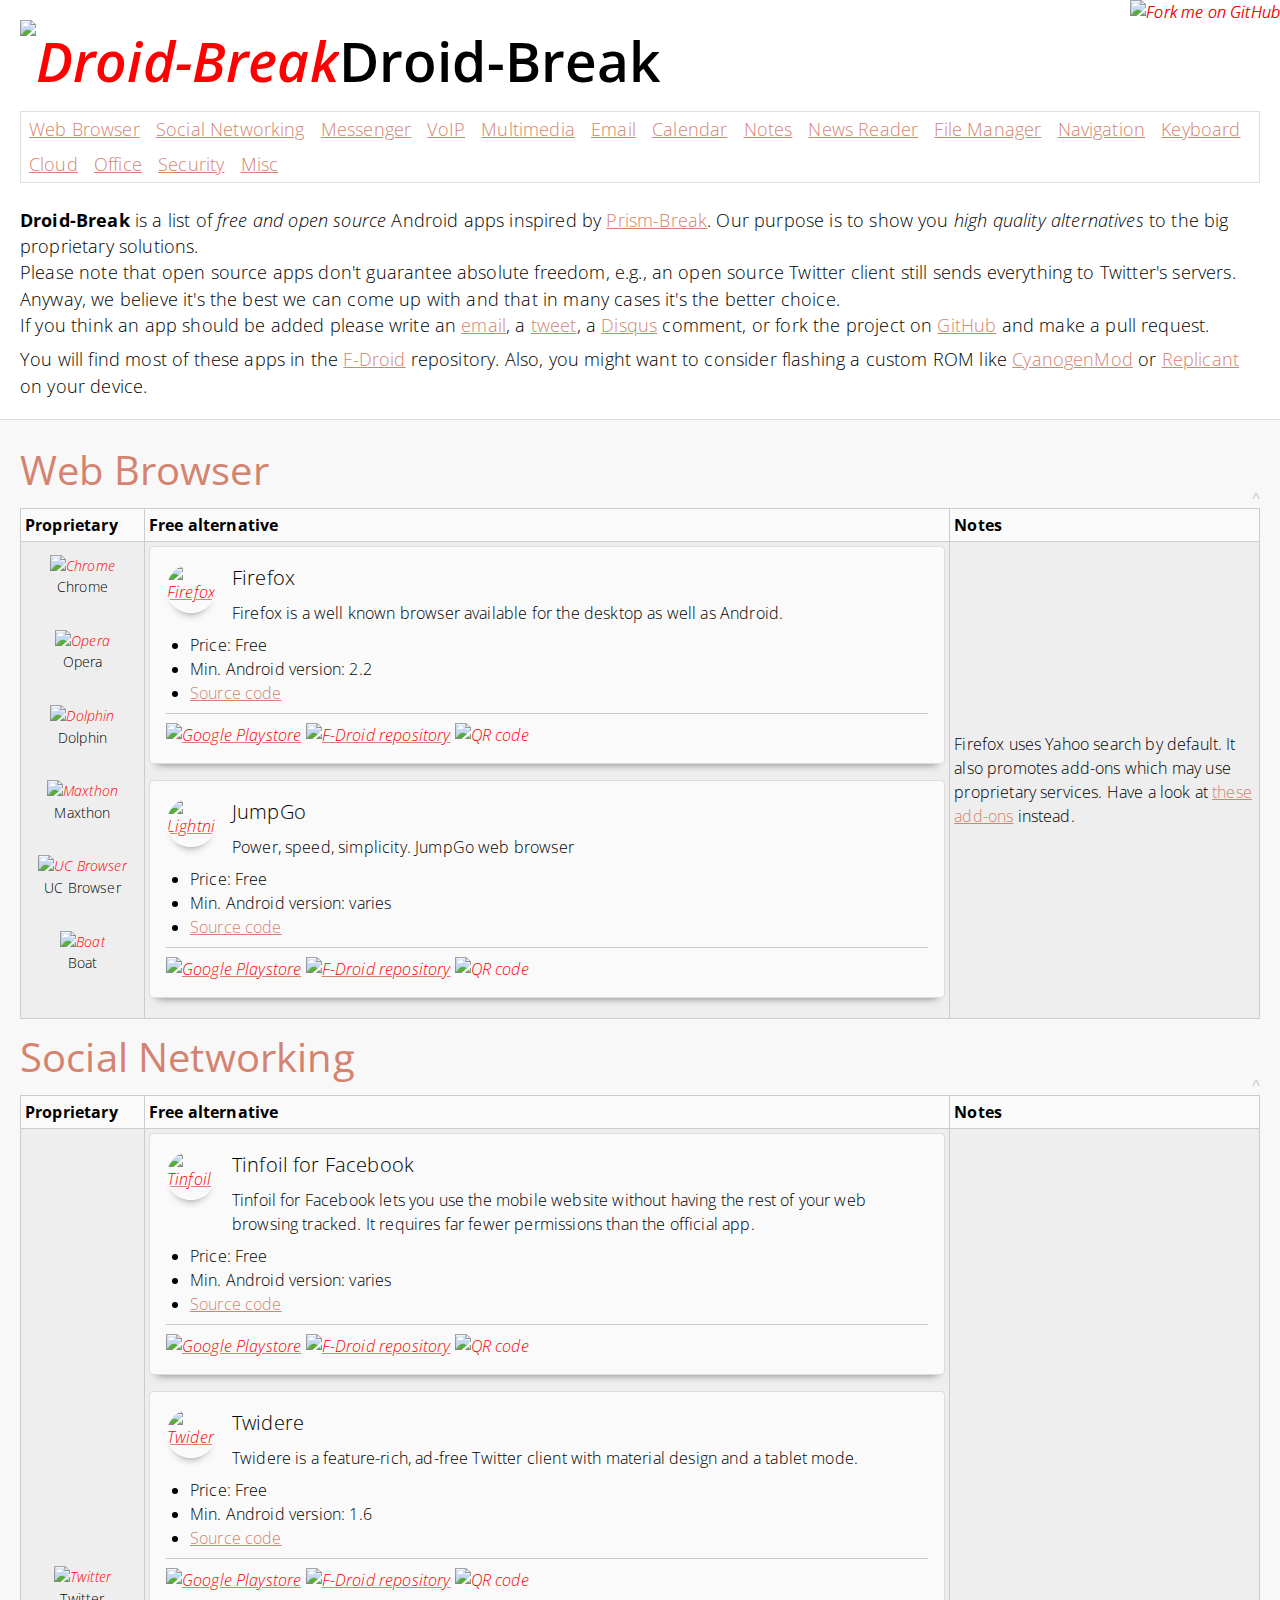
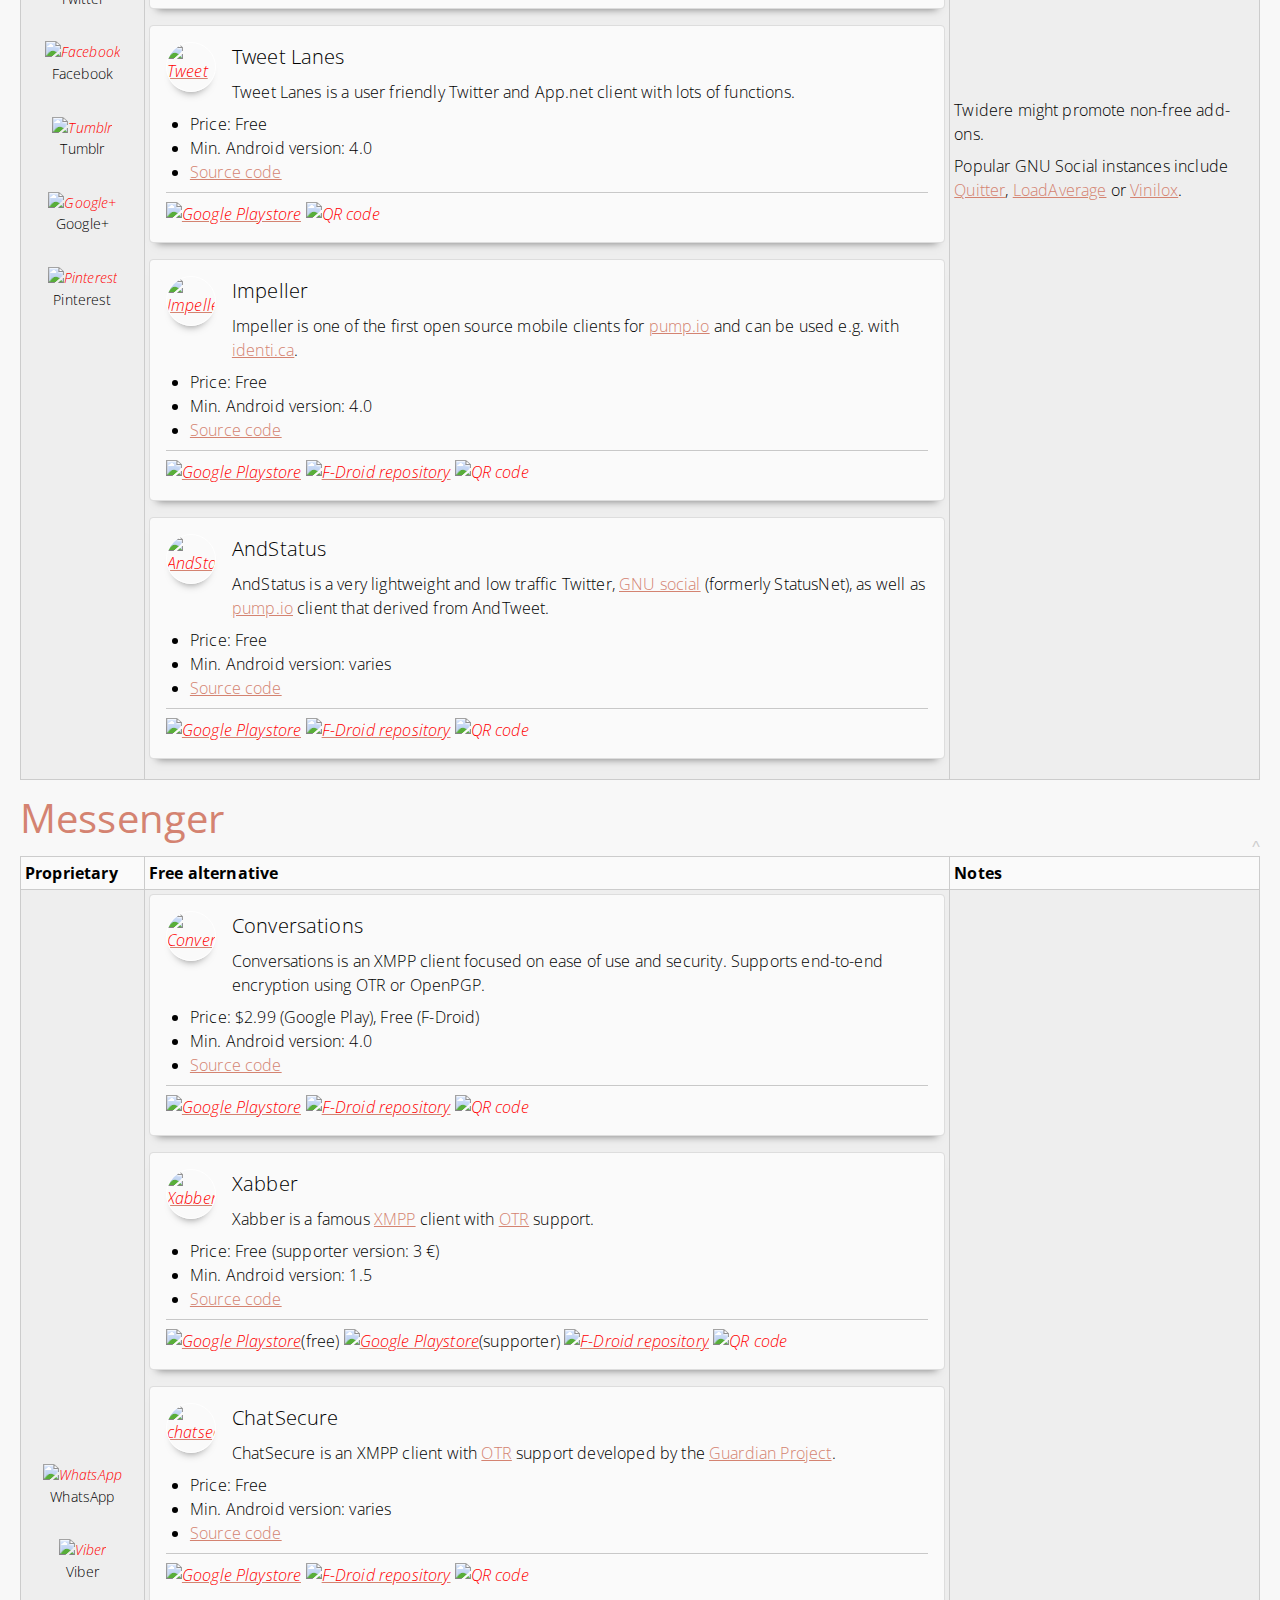
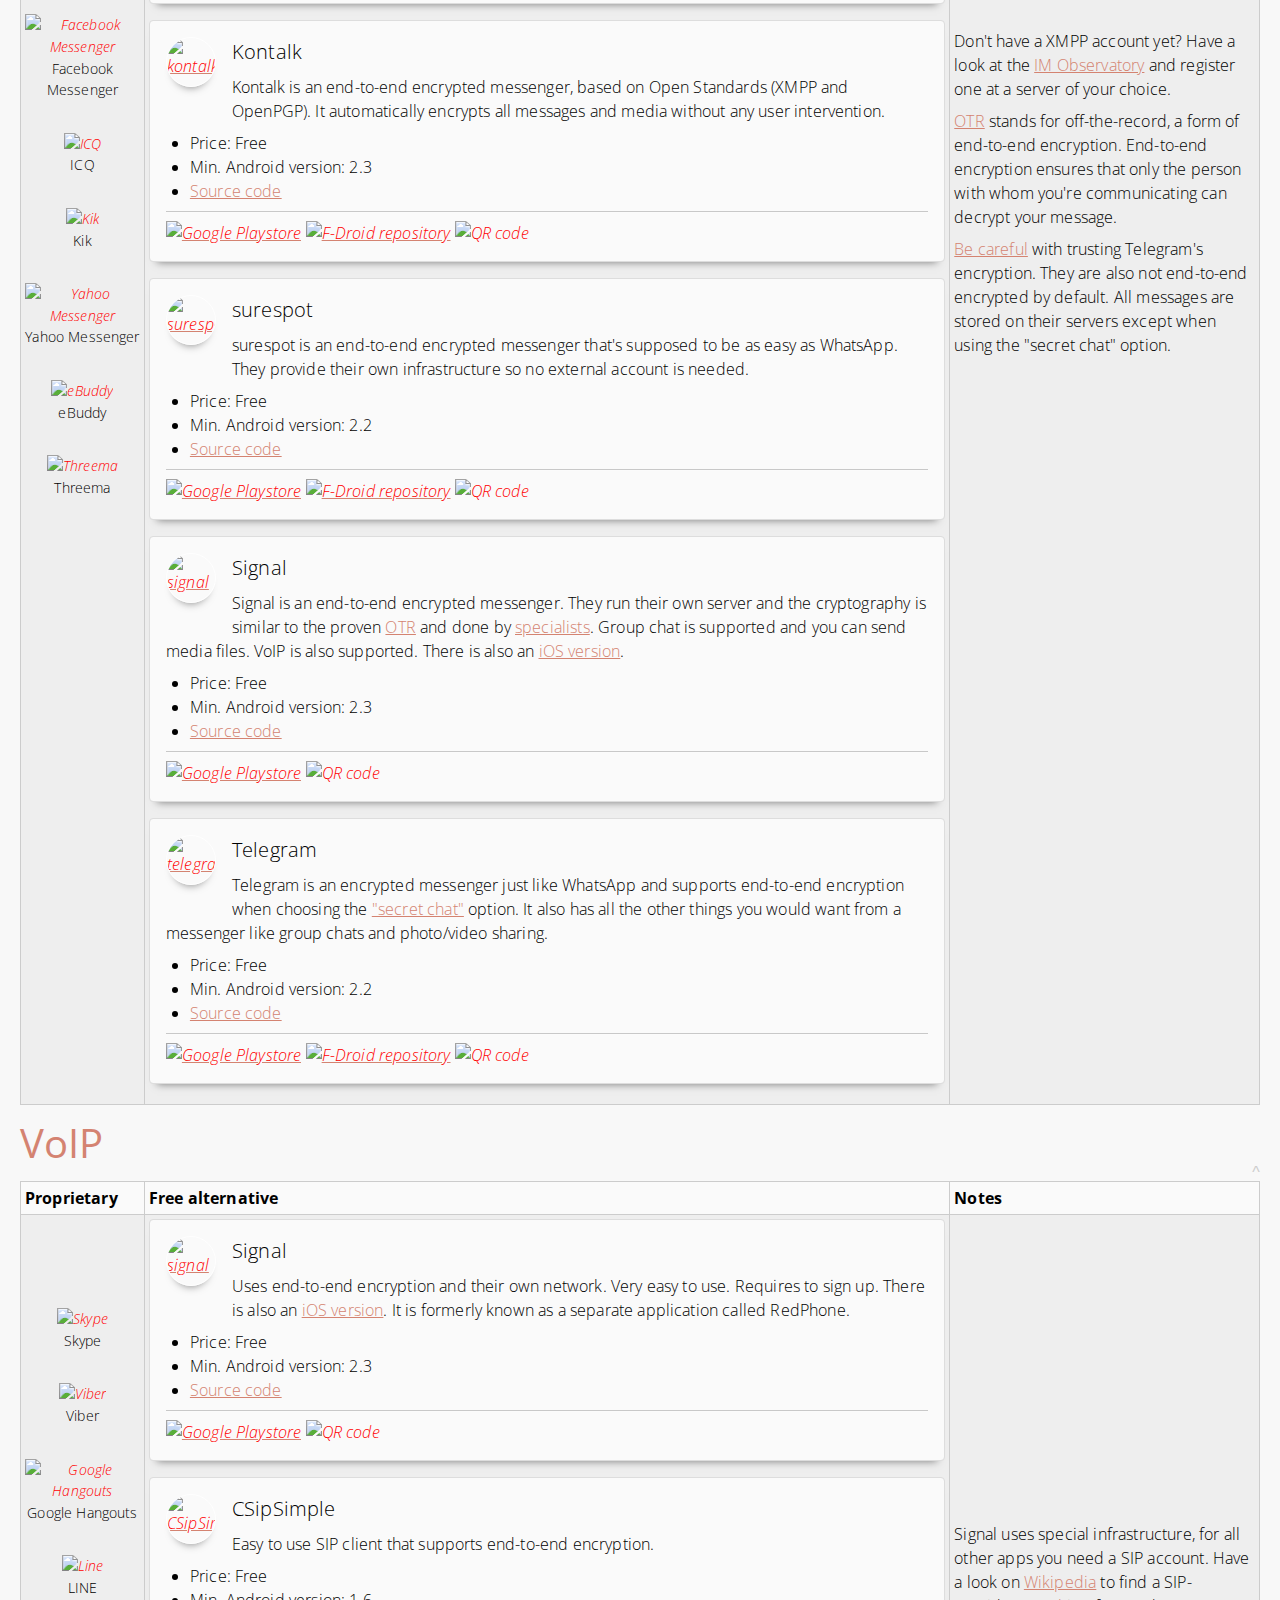
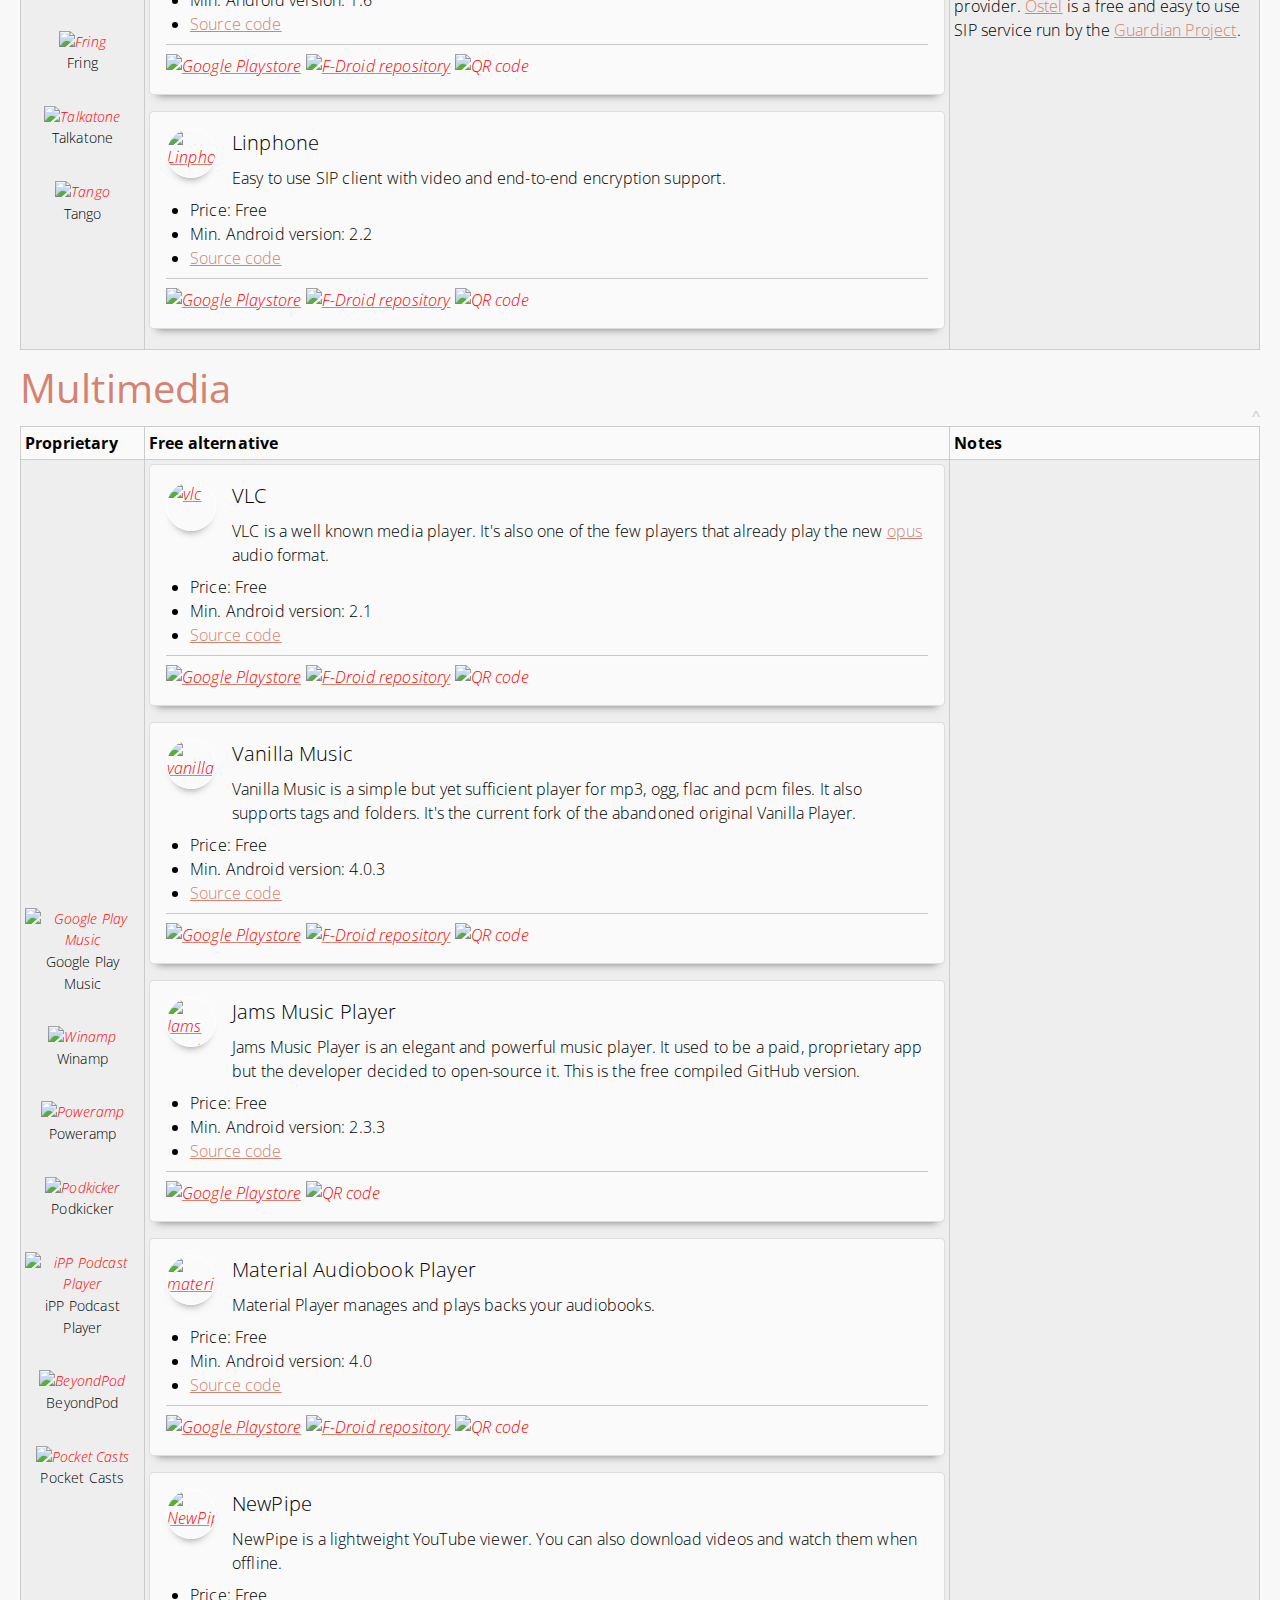
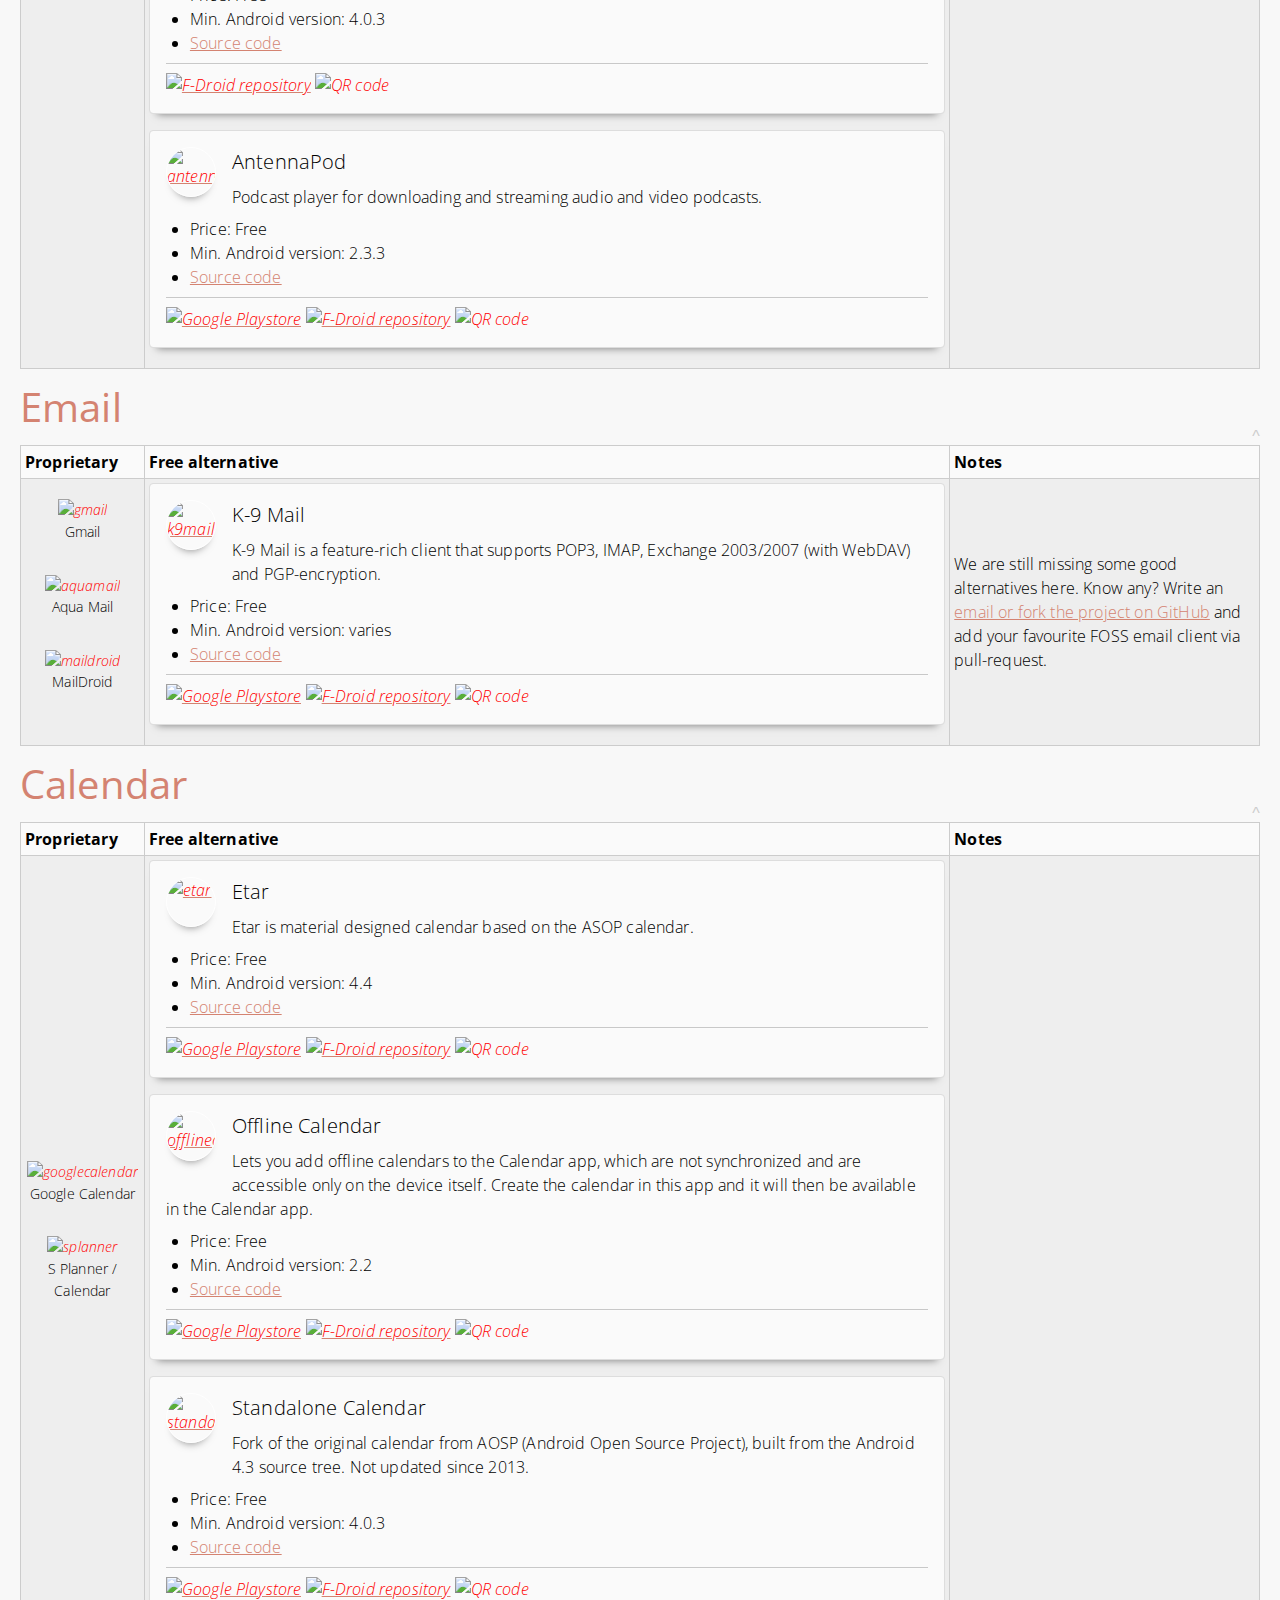
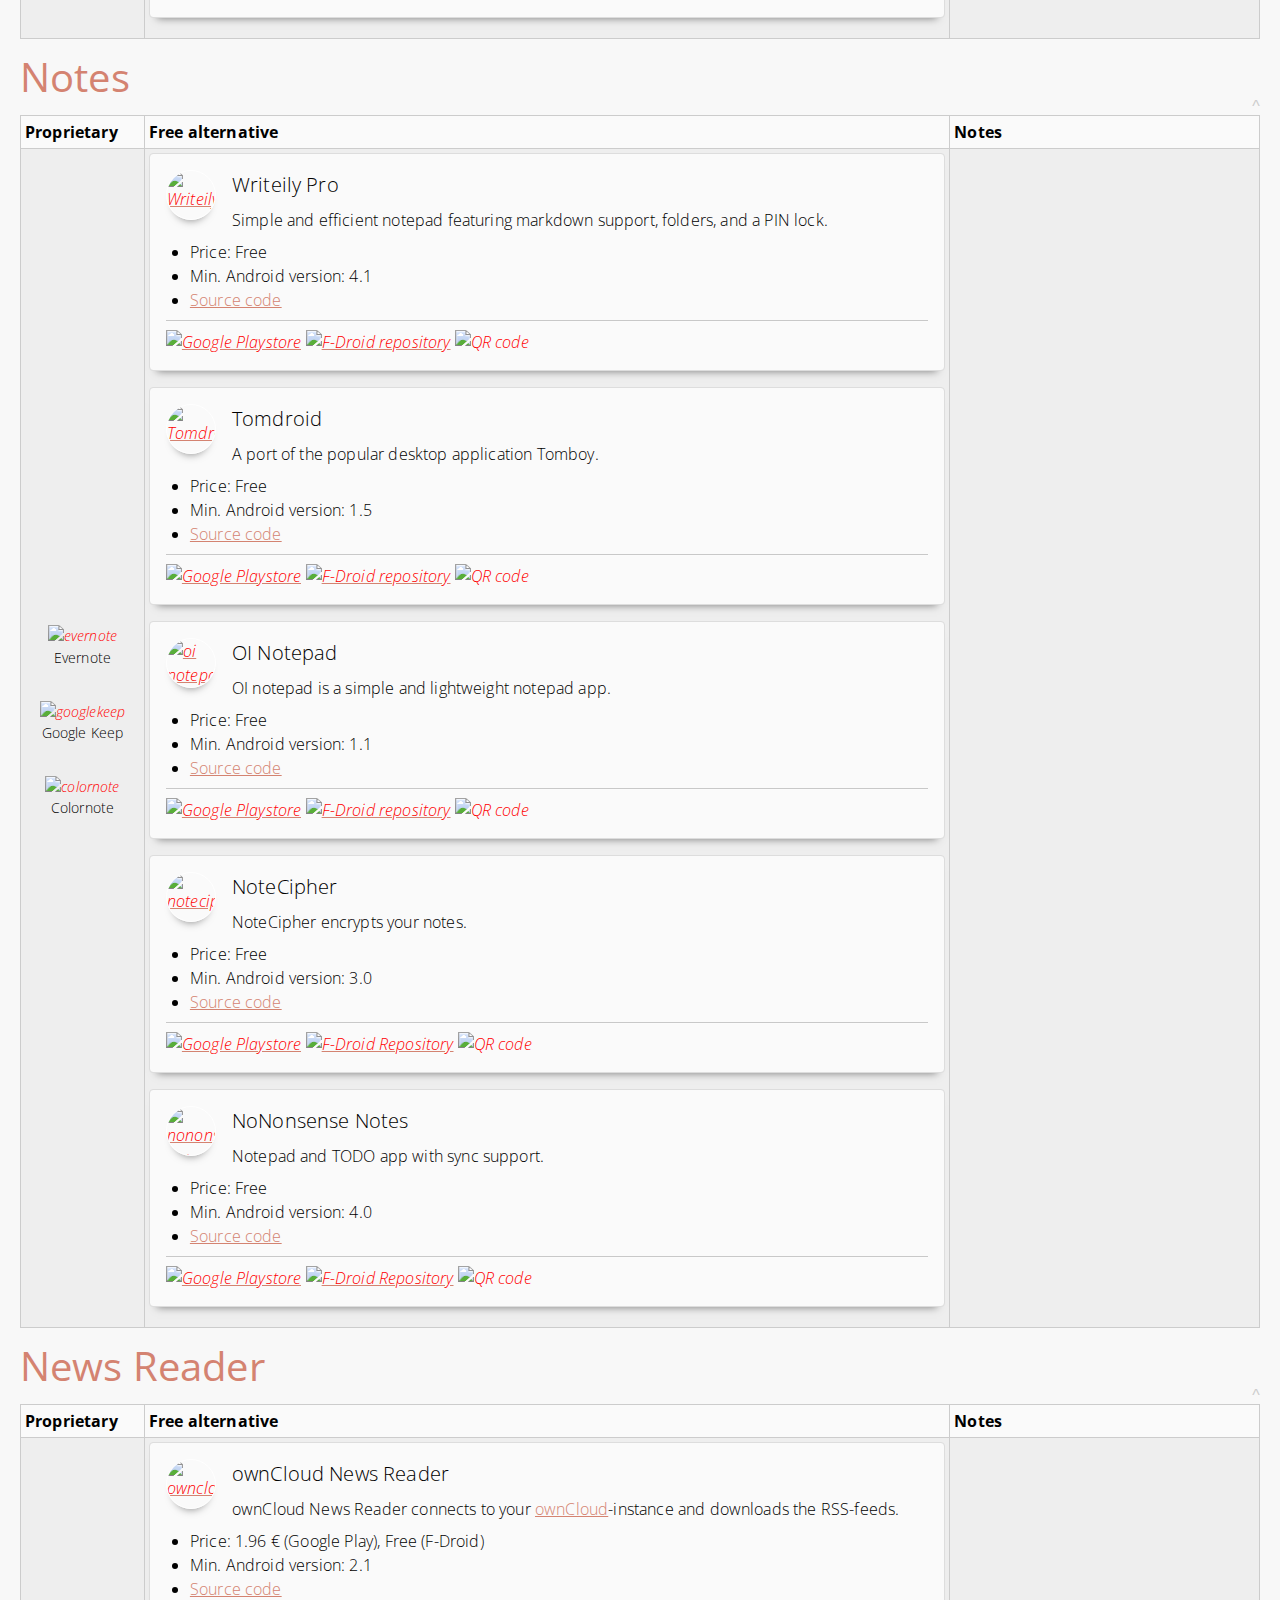
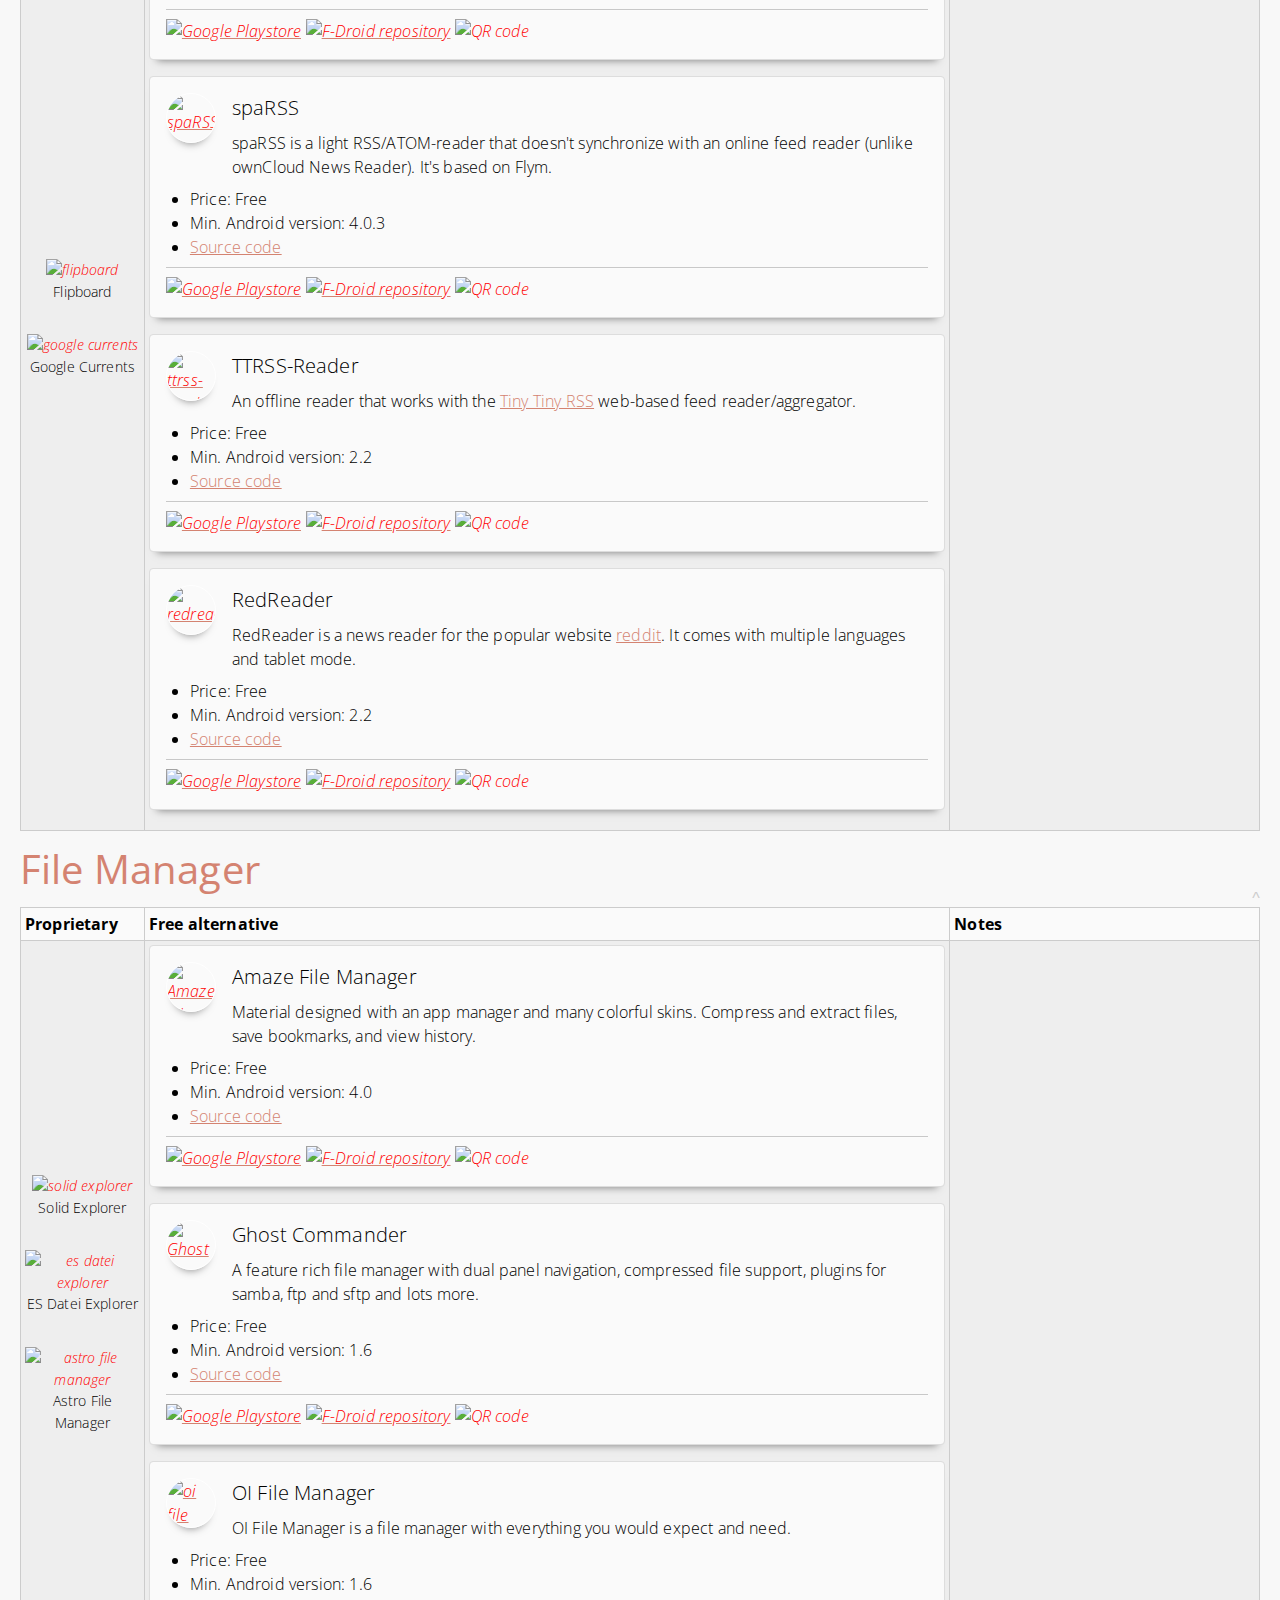
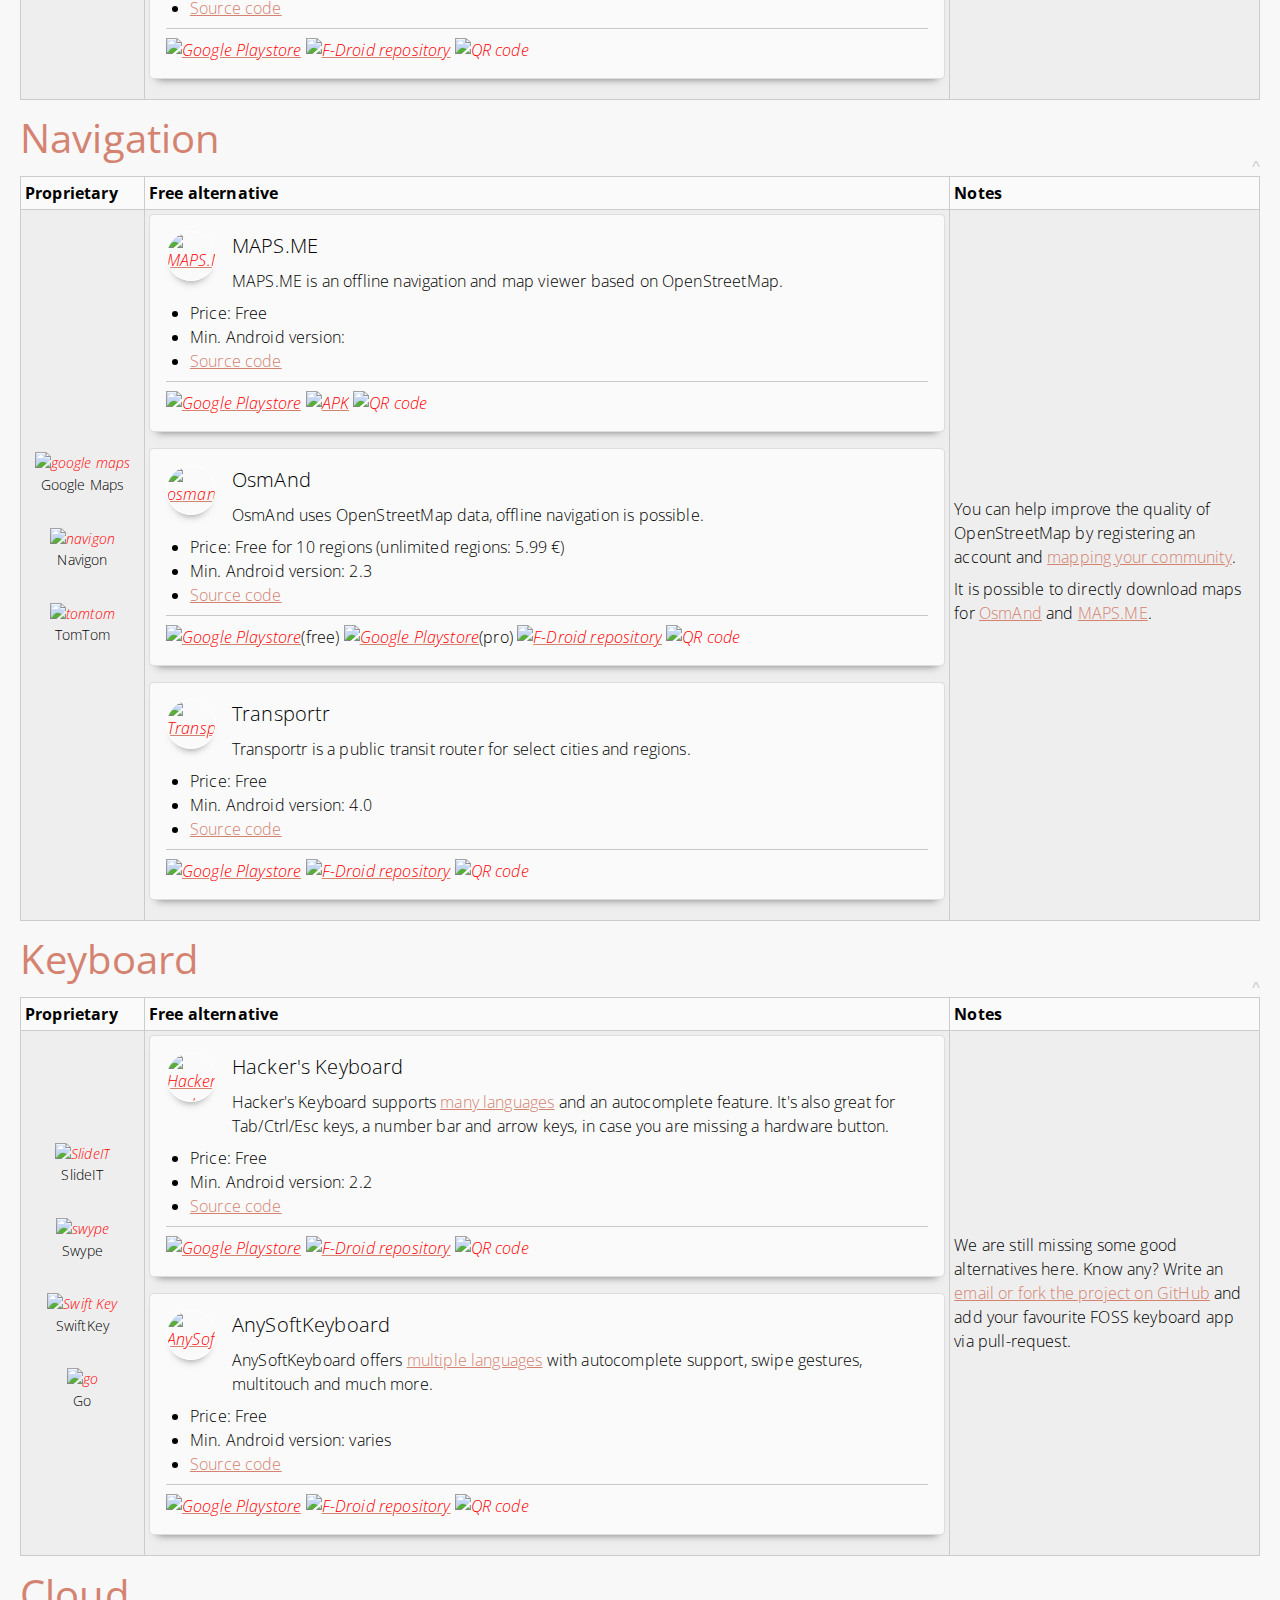
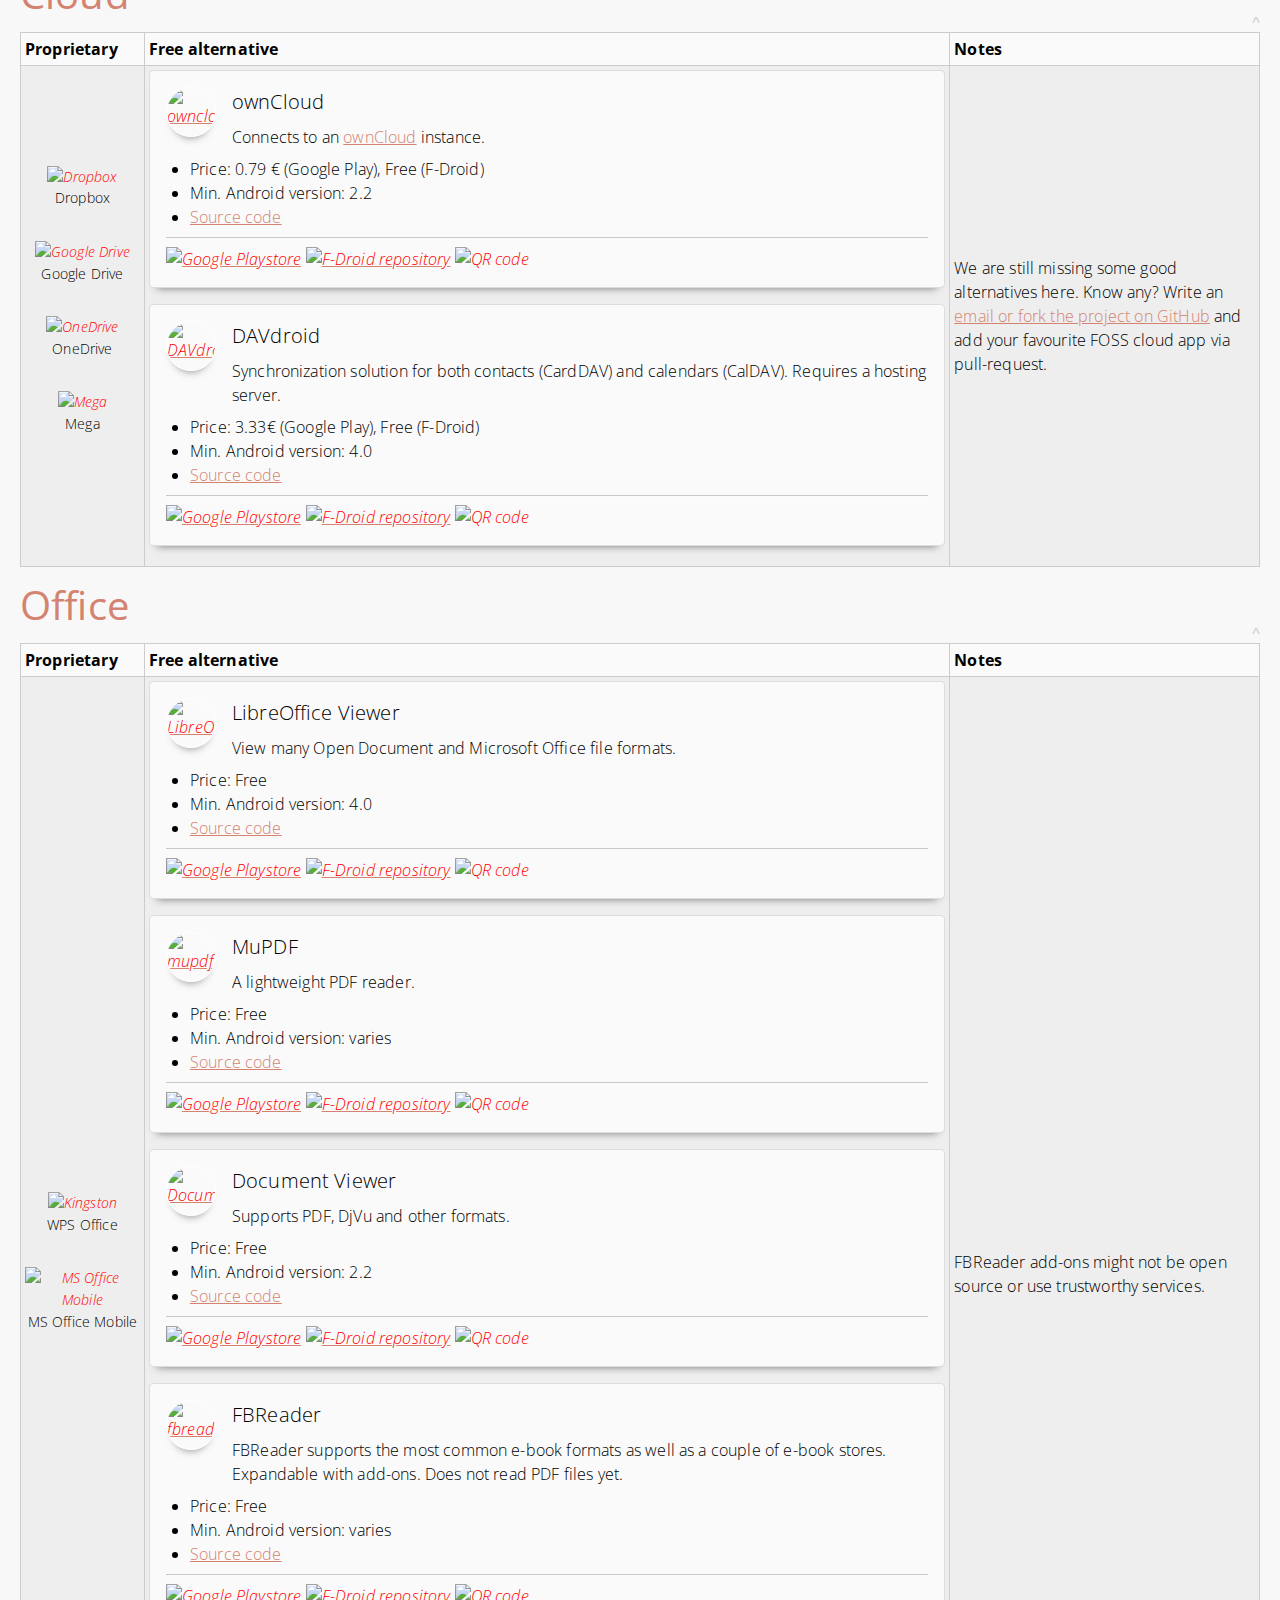
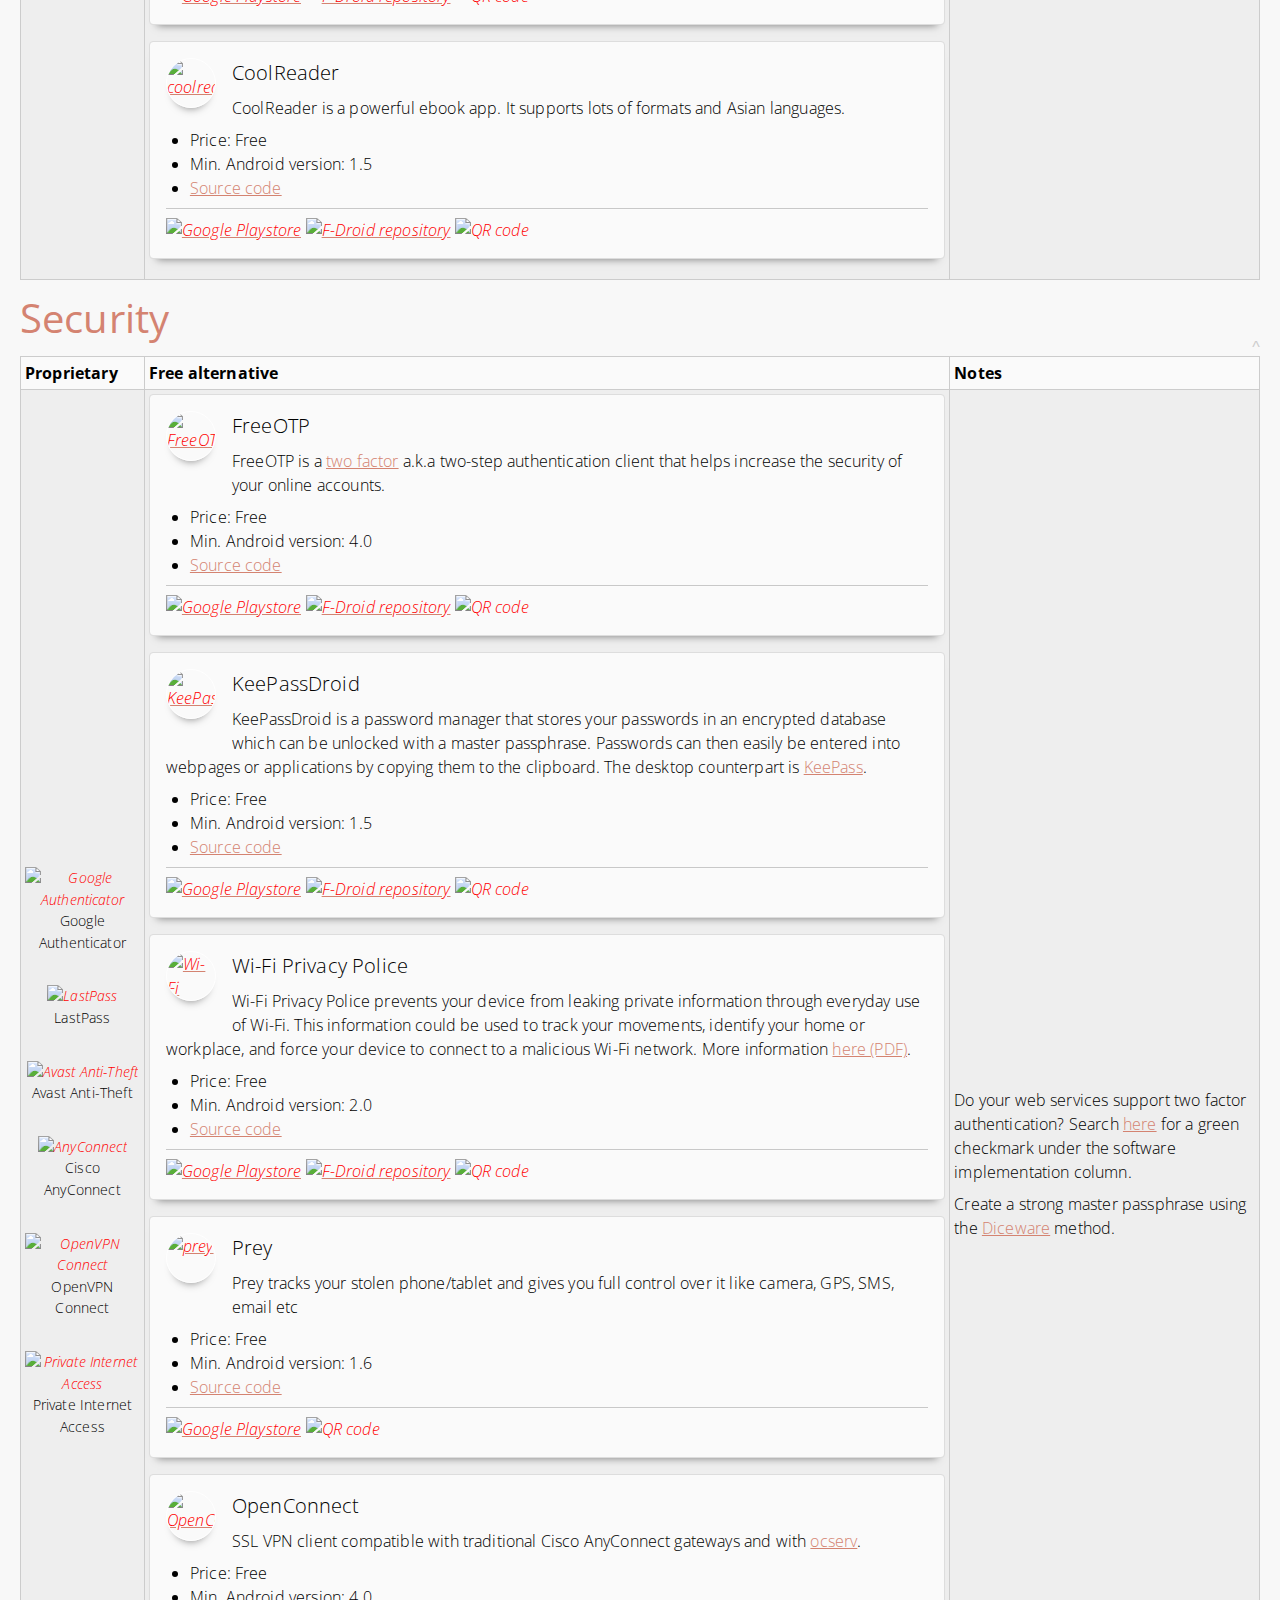
==== commit 51565a61: "Update web browser" ====
--- a/index.html
+++ b/index.html
@@ -151,24 +151,23 @@
           <div class="media emph-Block">
             <div class="media-Object">
               <a href="#!" class="pic-Rounded">
-                <img src="img/foss/lightningbrowser.png" alt="Lightning Browser" class="floss" />
-              </a>
-            </div>
-            <div class="media-Text">
-              <h2 class="eps">Lightning Browser</h2>
-              <p>
-                A speedy, lightweight browser with modern navigation.
-              </p>
-              <ul>
-                <li>Price: Free (Pro version $1.50 on Google Play or free on F-Droid)</li>
+                <img src="https://github.com/JTechMe/JumpGo/raw/master/ic_launcher_small.png" alt="Lightning Browser" class="floss" />
+              </a>
+            </div>
+            <div class="media-Text">
+              <h2 class="eps">JumpGo</h2>
+              <p>
+								Power, speed, simplicity. JumpGo web browser
+              </p>
+              <ul>
+                <li>Price: Free </li>
                 <li>Min. Android version: varies</li>
                 <li><a href="https://github.com/anthonycr/Lightning-Browser" target="_blank">Source code</a></li>
               </ul>
               <hr>
-              <a href="https://play.google.com/store/apps/details?id=acr.browser.barebones" target="_blank"><img src="img/misc/playstore.png" alt="Google Playstore" class="download"></a>(free)</a>
-              <a href="https://play.google.com/store/apps/details?id=acr.browser.lightning" target="_blank"><img src="img/misc/playstore.png" alt="Google Playstore" class="download"></a>(pro)</a>
-              <a href="https://f-droid.org/repository/browse/?fdfilter=light&amp;fdid=acr.browser.lightning" target="_blank"><img src="img/misc/fdroid.png" alt="F-Droid repository" class="download" /></a>
-              <img src="img/misc/qr.gif" alt="QR code" class="download qr" id="lightningbrowser" />
+              <a href="https://play.google.com/store/apps/details?id=com.jtechme.jumpgo" target="_blank"><img src="img/misc/playstore.png" alt="Google Playstore" class="download"></a></a>
+              <a href="https://f-droid.org/app/com.jtechme.jumpgo" target="_blank"><img src="img/misc/fdroid.png" alt="F-Droid repository" class="download" /></a>
+              <img src="img/misc/qr.gif" alt="QR code" class="download qr" id="JumpGo" />
             </div>
           </div>
         </td>
@@ -762,30 +761,6 @@
                 <hr>
                 <a href="https://play.google.com/store/apps/details?id=com.jams.music.player.de.repat" target="_blank"><img src="img/misc/playstore.png" alt="Google Playstore" class="download" /></a>
                 <img src="img/misc/qr.gif" alt="QR code" class="download qr" id="jams" />
-              </div>
-            </div>
-
-            <!-- Timber -->
-            <div class="media emph-Block">
-              <div class="media-Object">
-                <a href="#!" class="pic-Rounded">
-                  <img src="img/foss/timber.png" alt="timber" class="floss" />
-                </a>
-              </div>
-              <div class="media-Text">
-                <h2 class="eps">Timber</h2>
-                <p>
-                  Timber is an open-source, material design Music Player (currently in Beta).
-                </p>
-                <ul>
-                  <li>Price: Free</li>
-                  <li>Min. Android version: 4.1 </li>
-                  <li><a href="https://github.com/naman14/Timber">Source code</a></li>
-                </ul>
-                <hr>
-                <a href="https://play.google.com/store/apps/details?id=naman14.timber" target="_blank"><img src="img/misc/playstore.png" alt="Google Playstore" class="download" /></a>
-                <a href="https://f-droid.org/repository/browse/?fdid=naman14.timber" target="_blank"><img src="img/misc/fdroid.png" alt="F-Droid repository" class="download" /></a>
-                <img src="img/misc/qr.gif" alt="QR code" class="download qr" id="timber" />
               </div>
             </div>
 
@@ -2269,3 +2244,2201 @@
 </footer>
 </body>
 </html>
+  })
+  </script>
+
+</head>
+<body>
+  <a id="top"></a>
+  <!-- Fork me on GitHub -->
+  <a href="https://github.com/droidbreak/droidbreak.github.io" target="_blank">
+    <img src="//s3.amazonaws.com/github/ribbons/forkme_right_red_aa0000.png" alt="Fork me on GitHub" id="forkMe" />
+  </a>
+
+  <!-- Header -->
+  <header>
+    <h1>
+      <img src="img/misc/droidbreak-logo.png" alt="Droid-Break" id="logo" />Droid-Break
+    </h1>
+    <nav>
+      <ul>
+        <li><a href="#browser">Web Browser</a></li>
+        <li><a href="#socialnetworks">Social Networking</a></li>
+        <li><a href="#messenger">Messenger</a></li>
+        <li><a href="#voip">VoIP</a></li>
+        <li><a href="#multimedia">Multimedia</a></li>
+        <li><a href="#email">Email</a></li>
+        <li><a href="#calendar">Calendar</a></li>
+        <li><a href="#notes">Notes</a></li>
+        <li><a href="#newsreader">News Reader</a></li>
+        <li><a href="#filemanager">File Manager</a></li>
+        <li><a href="#navigation">Navigation</a></li>
+        <li><a href="#keyboards">Keyboard</a></li>
+        <li><a href="#cloud">Cloud</a></li>
+        <li><a href="#office">Office</a></li>
+        <li><a href="#security">Security</a></li>
+        <li><a href="#misc">Misc</a></li>
+      </ul>
+    </nav>
+    <p>
+      <strong>Droid-Break</strong> is a list of <em>free and open source</em> Android apps inspired by <a href="https://prism-break.org" target="_blank">Prism-Break</a>.
+      Our purpose is to show you <em>high quality alternatives</em> to the big proprietary solutions.<br />
+      Please note that open source apps don't guarantee absolute freedom, e.g., an open source Twitter client still sends everything to Twitter's servers.<br />
+      Anyway, we believe it's the best we can come up with and that in many cases it's the better choice.<br />
+      If you think an app should be added please write an <a href="support.html">email</a>, a <a href="https://twitter.com/droidbreak" target="_blank">tweet</a>, a <a href="#disqus">Disqus</a> comment, or fork the project on <a href="https://github.com/droidbreak/droidbreak.github.io" target="_blank">GitHub</a> and make a pull request.<br />
+    </p>
+    <p>
+      You will find most of these apps in the <a href="https://f-droid.org/" target="_blank">F-Droid</a> repository.
+      Also, you might want to consider flashing a custom ROM like <a href="https://www.cyanogenmod.org/" target="_blank">CyanogenMod</a> or <a href="https://www.replicant.us/" target="_blank">Replicant</a> on your device.
+    </p>
+  </header>
+
+  <main>
+    <!-- Start Browser -->
+    <h2><a id="browser">Web Browser</a><a href="#top" class="topLink">^</a></h2>
+    <table>
+      <!-- Table headers -->
+      <tr>
+        <th>Proprietary</th>
+        <th>Free alternative</th>
+        <th>Notes</th>
+      </tr>
+
+      <tr>
+        <!-- Browser:Proprietary -->
+        <td class="proprietary">
+          <ul class="proprietary">
+            <li><img src="img/proprietary/chrome.png" alt="Chrome" class="proprietary" /><br />Chrome</li>
+            <li><img src="img/proprietary/opera.png" alt="Opera" class="proprietary" /><br />Opera</li>
+            <li><img src="img/proprietary/dolphin.png" alt="Dolphin" class="proprietary" /><br />Dolphin</li>
+            <li><img src="img/proprietary/maxthon.png" alt="Maxthon" class="proprietary" /><br />Maxthon</li>
+            <li><img src="img/proprietary/uc.png" alt="UC Browser" class="proprietary" /><br />UC Browser</li>
+            <li><img src="img/proprietary/boat.png" alt="Boat" class="proprietary" /><br />Boat</li>
+          </ul>
+        </td>
+
+        <!-- Browser:Free alternative -->
+        <td>
+
+          <!-- Firefox -->
+          <div class="media emph-Block">
+            <div class="media-Object">
+              <a href="#!" class="pic-Rounded">
+                <img src="img/foss/firefox.png" alt="Firefox" class="floss" />
+              </a>
+            </div>
+            <div class="media-Text">
+              <h2 class="eps">Firefox</h2>
+              <p>
+                Firefox is a well known browser available for the desktop as well as Android.
+              </p>
+              <ul>
+                <li>Price: Free</li>
+                <li>Min. Android version: 2.2</li>
+                <li><a href="https://hg.mozilla.org/" target="_blank">Source code</a></li>
+              </ul>
+              <hr>
+              <a href="https://play.google.com/store/apps/details?id=org.mozilla.firefox" target="_blank"><img src="img/misc/playstore.png" alt="Google Playstore" class="download" /></a>
+              <a href="https://f-droid.org/repository/browse/?fdid=org.mozilla.firefox" target="_blank"><img src="img/misc/fdroid.png" alt="F-Droid repository" class="download" /></a>
+              <img src="img/misc/qr.gif" alt="QR code" class="download qr" id="firefox" />
+            </div>
+          </div>
+
+          <!-- Lightning Browser -->
+          <div class="media emph-Block">
+            <div class="media-Object">
+              <a href="#!" class="pic-Rounded">
+                <img src="img/foss/lightningbrowser.png" alt="Lightning Browser" class="floss" />
+              </a>
+            </div>
+            <div class="media-Text">
+              <h2 class="eps">Lightning Browser</h2>
+              <p>
+                A speedy, lightweight browser with modern navigation.
+              </p>
+              <ul>
+                <li>Price: Free (Pro version $1.50 on Google Play or free on F-Droid)</li>
+                <li>Min. Android version: varies</li>
+                <li><a href="https://github.com/anthonycr/Lightning-Browser" target="_blank">Source code</a></li>
+              </ul>
+              <hr>
+              <a href="https://play.google.com/store/apps/details?id=acr.browser.barebones" target="_blank"><img src="img/misc/playstore.png" alt="Google Playstore" class="download"></a>(free)</a>
+              <a href="https://play.google.com/store/apps/details?id=acr.browser.lightning" target="_blank"><img src="img/misc/playstore.png" alt="Google Playstore" class="download"></a>(pro)</a>
+              <a href="https://f-droid.org/repository/browse/?fdfilter=light&amp;fdid=acr.browser.lightning" target="_blank"><img src="img/misc/fdroid.png" alt="F-Droid repository" class="download" /></a>
+              <img src="img/misc/qr.gif" alt="QR code" class="download qr" id="lightningbrowser" />
+            </div>
+          </div>
+        </td>
+
+        <!-- Browser:Notes -->
+        <td class="notes">
+          Firefox uses Yahoo search by default. It also promotes add-ons which may use proprietary services. Have a look at <a href="https://prism-break.org/#browser-addons" target="_blank">these add-ons</a> instead.
+        </td>
+      </tr>
+    </table>
+    <!-- End Browser -->
+
+    <!-- Start SocialNetworks -->
+    <h2><a id="socialnetworks">Social Networking</a><a href="#top" class="topLink">^</a></h2>
+    <table>
+      <tr>
+        <th>Proprietary</th>
+        <th>Free alternative</th>
+        <th>Notes</th>
+      </tr>
+
+      <tr>
+        <!-- SocialNetworks:Proprietary -->
+        <td class="proprietary">
+          <ul class="proprietary">
+            <li><img src="img/proprietary/twitter.png" alt="Twitter" class="proprietary" /><br />Twitter</li>
+            <li><img src="img/proprietary/facebook.png" alt="Facebook" class="proprietary" /><br />Facebook</li>
+            <li><img src="img/proprietary/tumblr.png" alt="Tumblr" class="proprietary" /><br />Tumblr</li>
+            <li><img src="img/proprietary/googleplus.png" alt="Google+" class="proprietary" /><br />Google+</li>
+            <li><img src="img/proprietary/pinterest.png" alt="Pinterest"  class="proprietary" /><br />Pinterest</li>
+          </ul>
+        </td>
+
+        <!-- SocialNetworks:Free alternative -->
+        <td>
+
+          <!-- Tinfoil -->
+          <div class="media emph-Block">
+            <div class="media-Object">
+              <a href="#!" class="pic-Rounded">
+                <img src="img/foss/tinfoil.png" alt="Tinfoil" class="floss" />
+              </a>
+            </div>
+            <div class="media-Text">
+              <h2 class="eps">Tinfoil for Facebook</h2>
+              <p>
+                Tinfoil for Facebook lets you use the mobile website without having the rest of your web browsing tracked. It requires far fewer permissions than the official app. 
+              </p>
+              <ul>
+                <li>Price: Free</li>
+                <li>Min. Android version: varies</li>
+                <li><a href="https://github.com/velazcod/Tinfoil-Facebook" target="_blank">Source code</a></li>
+              </ul>
+              <hr>
+              <a href="https://play.google.com/store/apps/details?id=com.danvelazco.fbwrapper" target="_blank"><img src="img/misc/playstore.png" alt="Google Playstore" class="download" /></a>
+              <a href="https://f-droid.org/repository/browse/?fdid=com.danvelazco.fbwrapper" target="_blank"><img src="img/misc/fdroid.png" alt="F-Droid repository" class="download" /></a>
+              <img src="img/misc/qr.gif" alt="QR code" class="download qr" id="tinfoil" />
+
+            </div>
+          </div>
+
+          <!-- Twidere -->
+          <div class="media emph-Block">
+            <div class="media-Object">
+              <a href="#!" class="pic-Rounded">
+                <img src="img/foss/twidere.png" alt="Twidere" class="floss" />
+              </a>
+            </div>
+            <div class="media-Text">
+              <h2 class="eps">Twidere</h2>
+              <p>
+                Twidere is a feature-rich, ad-free Twitter client with material design and a tablet mode.
+              </p>
+              <ul>
+                <li>Price: Free</li>
+                <li>Min. Android version: 1.6</li>
+                <li><a href="https://github.com/mariotaku/twidere" target="_blank">Source code</a></li>
+              </ul>
+              <hr>
+              <a href="https://play.google.com/store/apps/details?id=org.mariotaku.twidere" target="_blank"><img src="img/misc/playstore.png" alt="Google Playstore" class="download" /></a>
+              <a href="https://f-droid.org/repository/browse/?fdid=org.mariotaku.twidere" target="_blank"><img src="img/misc/fdroid.png" alt="F-Droid repository" class="download" /></a>
+              <img src="img/misc/qr.gif" alt="QR code" class="download qr" id="twidere" />
+
+            </div>
+          </div>
+
+          <!-- Tweet Lanes -->
+          <div class="media emph-Block">
+            <div class="media-Object">
+              <a href="#!" class="pic-Rounded">
+                <img src="img/foss/tweetlanes.png" alt="Tweet Lanes" class="floss" />
+              </a>
+            </div>
+            <div class="media-Text">
+              <h2 class="eps">Tweet Lanes</h2>
+              <p>
+                Tweet Lanes is a user friendly Twitter and App.net client with lots of functions.
+              </p>
+              <ul>
+                <li>Price: Free</li>
+                <li>Min. Android version: 4.0</li>
+                <li><a href="https://github.com/chrislacy/TweetLanes" target="_blank">Source code</a></li>
+              </ul>
+              <hr>
+              <a href="https://play.google.com/store/apps/details?id=com.tweetlanes.android" target="_blank"><img src="img/misc/playstore.png" alt="Google Playstore" class="download" /></a>
+              <img src="img/misc/qr.gif" alt="QR code" class="download qr" id="tweetlanes" />
+            </div>
+          </div>          
+
+          <!-- Impeller -->
+          <div class="media emph-Block">
+            <div class="media-Object">
+              <a href="#!" class="pic-Rounded">
+                <img src="img/foss/impeller.png" alt="Impeller" class="floss" />
+              </a>
+            </div>
+            <div class="media-Text">
+              <h2 class="eps">Impeller</h2>
+              <p>
+                Impeller is one of the first open source mobile clients for <a href="http://pump.io" target="_blank">pump.io</a> and can be used e.g. with <a href="https://identi.ca" target="_blank">identi.ca</a>.
+              </p>
+              <ul>
+                <li>Price: Free</li>
+                <li>Min. Android version: 4.0</li>
+                <li><a href="https://github.com/oshepherd/Impeller/" target="_blank">Source code</a></li>
+
+              </ul>
+              <hr>
+              <a href="https://play.google.com/store/apps/details?id=eu.e43.impeller" target="_blank"><img src="img/misc/playstore.png" alt="Google Playstore" class="download" /></a>
+              <a href="https://f-droid.org/repository/browse/?fdid=eu.e43.impeller" target="_blank"><img src="img/misc/fdroid.png" alt="F-Droid repository" class="download" /></a>
+              <img src="img/misc/qr.gif" alt="QR code" class="download qr" id="impeller" />
+
+            </div>
+          </div>
+
+          <!-- AndStatus -->
+          <div class="media emph-Block">
+            <div class="media-Object">
+              <a href="#!" class="pic-Rounded">
+                <img src="img/foss/andstatus.png" alt="AndStatus" class="floss" />
+              </a>
+            </div>
+            <div class="media-Text">
+              <h2 class="eps">AndStatus</h2>
+              <p>
+                AndStatus is a very lightweight and low traffic Twitter, <a href="https://gnu.io/social/" target="_blank">GNU social</a> (formerly StatusNet), as well as <a href="http://pump.io/" target="_blank">pump.io</a> client that derived from AndTweet.
+              </p>
+              <ul>
+                <li>Price: Free</li>
+                <li>Min. Android version: varies</li>
+                <li><a href="https://github.com/andstatus/andstatus" target="_blank">Source code</a></li>
+              </ul>
+              <hr>
+              <a href="https://play.google.com/store/apps/details?id=org.andstatus.app" target="_blank"><img src="img/misc/playstore.png" alt="Google Playstore" class="download" /></a>
+              <a href="https://f-droid.org/repository/browse/?fdid=org.andstatus.app" target="_blank"><img src="img/misc/fdroid.png" alt="F-Droid repository" class="download" /></a>
+              <img src="img/misc/qr.gif" alt="QR code" class="download qr" id="andstatus" />
+            </div>
+          </div>
+        </td>
+
+        <!-- SocialNetworks:Notes -->
+        <td class="notes">
+          <p>Twidere might promote non-free add-ons.</p>
+          <p>Popular GNU Social instances include <a href="https://quitter.se/" target="_blank">Quitter</a>, <a href="https://loadaverage.org/" target="_blank">LoadAverage</a> or <a href="https://status.vinilox.eu/" target="_blank">Vinilox</a>.</p>
+        </td>
+      </tr>
+    </table>
+    <!-- End SocialNetworks -->
+
+    <!-- Start Messenger-->
+    <h2><a id="messenger">Messenger</a><a href="#top" class="topLink">^</a></h2>
+    <table>
+      <tr>
+        <th>Proprietary</th>
+        <th>Free alternative</th>
+        <th>Notes</th>
+      </tr>
+
+      <tr>
+        <!-- Messenger:Proprietary -->
+        <td class="proprietary">
+          <ul class="proprietary">
+            <li><img src="img/proprietary/whatsapp.png" alt="WhatsApp" class="proprietary" /><br />WhatsApp</li>
+            <li><img src="img/proprietary/viber.png" alt="Viber" class="proprietary" /><br />Viber</li>
+            <li><img src="img/proprietary/facebookmessenger.png" alt="Facebook Messenger" class="proprietary" /><br />Facebook Messenger</li>
+            <li><img src="img/proprietary/icq.png" alt="ICQ" class="proprietary" /><br />ICQ</li>
+            <li><img src="img/proprietary/kik.png" alt="Kik" class="proprietary" /><br />Kik</li>
+            <li><img src="img/proprietary/yahoomessenger.png" alt="Yahoo Messenger" class="proprietary" /><br />Yahoo Messenger</li>
+            <li><img src="img/proprietary/ebuddy.png" alt="eBuddy" class="proprietary" /><br />eBuddy</li>
+            <li><img src="img/proprietary/threema.png" alt="Threema" class="proprietary" /><br />Threema</li>
+          </ul>
+        </td>
+
+        <!-- Messenger:Free alternative -->
+        <td>
+          <!-- Conversations -->
+          <div class="media emph-Block">
+            <div class="media-Object">
+              <a href="#!" class="pic-Rounded">
+                <img src="img/foss/conversations.png" alt="Conversations" class="floss" />
+              </a>
+            </div>
+            <div class="media-Text">
+              <h2 class="eps">Conversations</h2>
+              <p>
+                Conversations is an XMPP client focused on ease of use and security. Supports end-to-end encryption using OTR or OpenPGP.
+              </p>
+              <ul>
+                <li>Price: $2.99 (Google Play), Free (F-Droid)</li>
+                <li>Min. Android version: 4.0</li>
+                <li><a href="https://github.com/siacs/Conversations" target="_blank">Source code</a></li>
+              </ul>
+              <hr>
+              <a href="https://play.google.com/store/apps/details?id=eu.siacs.conversations" target="_blank"><img src="img/misc/playstore.png" alt="Google Playstore" class="download" /></a>
+              <a href="https://f-droid.org/repository/browse/?fdid=eu.siacs.conversations" target="_blank"><img src="img/misc/fdroid.png" alt="F-Droid repository" class="download" /></a>
+              <img src="img/misc/qr.gif" alt="QR code" class="download qr" id="conversations" />
+            </div>
+          </div>
+
+          <!-- Xabber -->
+          <div class="media emph-Block">
+            <div class="media-Object">
+              <a href="#!" class="pic-Rounded">
+                <img src="img/foss/xabber.png" alt="Xabber" class="floss" />
+              </a>
+            </div>
+            <div class="media-Text">
+              <h2 class="eps">Xabber</h2>
+              <p>
+                Xabber is a famous <a href="https://en.wikipedia.org/wiki/XMPP">XMPP</a> client with <a href="https://en.wikipedia.org/wiki/Off-the-Record_Messaging">OTR</a> support.
+              </p>
+              <ul>
+                <li>Price: Free (supporter version: 3 &euro;)</li>
+                <li>Min. Android version: 1.5</li>
+                <li><a href="https://github.com/redsolution/xabber-android" target="_blank">Source code</a></li>
+              </ul>
+              <hr>
+              <a href="https://play.google.com/store/apps/details?id=com.xabber.android" target="_blank"><img src="img/misc/playstore.png" alt="Google Playstore" class="download" /></a>(free)
+              <a href="https://play.google.com/store/apps/details?id=com.xabber.androidvip" target="_blank"><img src="img/misc/playstore.png" alt="Google Playstore" class="download" /></a>(supporter)
+              <a href="https://f-droid.org/repository/browse/?fdid=com.xabber.androiddev" target="_blank"><img src="img/misc/fdroid.png" alt="F-Droid repository" class="download" /></a>
+              <img src="img/misc/qr.gif" alt="QR code" class="download qr" id="xabber" />
+
+            </div>
+          </div>
+
+          <!-- ChatSecure -->
+          <div class="media emph-Block">
+            <div class="media-Object">
+              <a href="#!" class="pic-Rounded">
+                <img src="img/foss/chatsecure.png" alt="chatsecure" class="floss" />
+              </a>
+            </div>
+            <div class="media-Text">
+              <h2 class="eps">ChatSecure</h2>
+              <p>
+                ChatSecure is an XMPP client with <a href="https://en.wikipedia.org/wiki/Off-the-Record_Messaging">OTR</a> support developed by the <a href="https://guardianproject.info" target="_blank">Guardian Project</a>.
+              </p>
+              <ul>
+                <li>Price: Free</li>
+                <li>Min. Android version: varies</li>
+                <li><a href="https://github.com/guardianproject/gibberbot" target="_blank">Source code</a></li>
+              </ul>
+              <hr>
+              <a href="https://play.google.com/store/apps/details?id=info.guardianproject.otr.app.im" target="_blank"><img src="img/misc/playstore.png" alt="Google Playstore" class="download" /></a>
+              <a href="https://f-droid.org/repository/browse/?fdid=info.guardianproject.otr.app.im" target="_blank"><img src="img/misc/fdroid.png" alt="F-Droid repository" class="download" /></a>
+              <img src="img/misc/qr.gif" alt="QR code" class="download qr" id="chatsecure" />
+
+            </div>
+          </div>
+
+          <!-- Kontalk -->
+          <div class="media emph-Block">
+            <div class="media-Object">
+              <a href="#!" class="pic-Rounded">
+                <img src="img/foss/kontalk.png" alt="kontalk" class="floss" />
+              </a>
+            </div>
+            <div class="media-Text">
+              <h2 class="eps">Kontalk</h2>
+              <p>
+                Kontalk is an end-to-end encrypted messenger, based on Open Standards (XMPP and OpenPGP). It automatically encrypts all messages and media without any user intervention.
+              </p>
+              <ul>
+                <li>Price: Free</li>
+                <li>Min. Android version: 2.3</li>
+                <li><a href="https://github.com/kontalk/androiclient" target="_blank">Source code</a></li>
+              </ul>
+              <hr>
+              <a href="https://play.google.com/store/apps/details?id=org.kontalk" target="_blank"><img src="img/misc/playstore.png" alt="Google Playstore" class="download" /></a>
+              <a href="https://f-droid.org/repository/browse/?fdid=org.kontalk" target="_blank"><img src="img/misc/fdroid.png" alt="F-Droid repository" class="download" /></a>
+              <img src="img/misc/qr.gif" alt="QR code" class="download qr" id="kontalk" />
+
+            </div>
+          </div>
+
+          <!-- Surespot -->
+          <div class="media emph-Block">
+            <div class="media-Object">
+              <a href="#!" class="pic-Rounded">
+                <img src="img/foss/surespot.png" alt="surespot" class="floss" />
+              </a>
+            </div>
+            <div class="media-Text">
+              <h2 class="eps">surespot</h2>
+              <p>
+                surespot is an end-to-end encrypted messenger that's supposed to be as easy as WhatsApp.<br />
+                They provide their own infrastructure so no external account is needed.
+              </p>
+              <ul>
+                <li>Price: Free</li>
+                <li>Min. Android version: 2.2</li>
+                <li><a href="https://github.com/surespot/android" target="_blank">Source code</a></li>
+              </ul>
+              <hr>
+              <a href="https://play.google.com/store/apps/details?id=com.twofours.surespot" target="_blank"><img src="img/misc/playstore.png" alt="Google Playstore" class="download" /></a>
+              <a href="https://f-droid.org/repository/browse/?fdid=com.twofours.surespot" target="_blank"><img src="img/misc/fdroid.png" alt="F-Droid repository" class="download" /></a>
+              <img src="img/misc/qr.gif" alt="QR code" class="download qr" id="surespot" />
+
+            </div>
+          </div>
+
+          <!-- Signal -->
+          <div class="media emph-Block">
+            <div class="media-Object">
+              <a href="#!" class="pic-Rounded">
+                <img src="img/foss/signal.png" alt="signal" class="floss" />
+              </a>
+            </div>
+            <div class="media-Text">
+              <h2 class="eps">Signal</h2>
+              <p>
+                Signal is an end-to-end encrypted messenger. They run their own server and the cryptography is similar to the proven <a href="https://en.wikipedia.org/wiki/Off-the-Record_Messaging">OTR</a> and done by <a href="https://whispersystems.org/">specialists</a>. Group chat is supported and you can send media files. VoIP is also supported. There is also an <a href="https://itunes.apple.com/app/signal-private-messenger/id874139669/" target="_blank">iOS version</a>.
+              </p>
+              <ul>
+                <li>Price: Free</li>
+                <li>Min. Android version: 2.3</li>
+                <li><a href="https://github.com/WhisperSystems/Signal-Android" target="_blank">Source code</a></li>
+              </ul>
+              <hr>
+              <a href="https://play.google.com/store/apps/details?id=org.thoughtcrime.securesms" target="_blank"><img src="img/misc/playstore.png" alt="Google Playstore" class="download" /></a>
+              <img src="img/misc/qr.gif" alt="QR code" class="download qr" id="signal" />
+
+            </div>
+          </div>
+
+          <!-- Telegram -->
+          <div class="media emph-Block">
+            <div class="media-Object">
+              <a href="#!" class="pic-Rounded">
+                <img src="img/foss/telegram.png" alt="telegram" class="floss" />
+              </a>
+            </div>
+            <div class="media-Text">
+              <h2 class="eps">Telegram</h2>
+              <p>
+                Telegram is an encrypted messenger just like WhatsApp and supports end-to-end encryption when choosing the <a href="https://telegram.org/faq#q-how-are-secret-chats-different">"secret chat"</a> option. It also has all the other things you would want from a messenger like group chats and photo/video sharing.
+              </p>
+              <ul>
+                <li>Price: Free</li>
+                <li>Min. Android version: 2.2</li>
+                <li><a href="https://github.com/DrKLO/Telegram" target="_blank">Source code</a></li>
+              </ul>
+              <hr>
+              <a href="https://play.google.com/store/apps/details?id=org.telegram.messenger" target="_blank"><img src="img/misc/playstore.png" alt="Google Playstore" class="download" /></a>
+              <a href="https://f-droid.org/repository/browse/?fdid=org.telegram.messenger" target="_blank"><img src="img/misc/fdroid.png" alt="F-Droid repository" class="download" /></a>
+              <img src="img/misc/qr.gif" alt="QR code" class="download qr" id="telegram" />
+
+            </div>
+          </div>
+
+        </td>
+
+        <!-- Messenger:Notes -->
+        <td class="notes">
+          <p>
+            Don't have a XMPP account yet? Have a look at the <a href="https://xmpp.net/" target="_blank">IM Observatory</a> and register one at a server of your choice.
+          </p>
+          <p>
+            <a href="https://en.wikipedia.org/wiki/Off-the-Record_Messaging" target="_blank">OTR</a> stands for off-the-record, a form of end-to-end encryption. End-to-end encryption ensures that only the person with whom you're communicating can decrypt your message. 
+          </p>
+          <p>
+            <a href="https://moxie.org/blog/telegram-crypto-challenge/">Be careful</a> with trusting Telegram's encryption. They are also not end-to-end encrypted by default. All messages are stored on their servers except when using the "secret chat" option.
+          </td>
+        </tr>
+      </table>
+      <!-- End Messenger -->
+
+      <!-- Start VoIP -->
+      <h2><a id="voip">VoIP</a><a href="#top" class="topLink">^</a></h2>
+
+      <table>
+        <tr>
+          <th>Proprietary</th>
+          <th>Free alternative</th>
+          <th>Notes</th>
+        </tr>
+
+        <tr>
+          <!-- VoIP:Proprietary -->
+          <td class="proprietary">
+            <ul class="proprietary">
+              <li><img src="img/proprietary/skype.png" alt="Skype" class="proprietary" /><br />Skype</li>
+              <li><img src="img/proprietary/viber.png" alt="Viber" class="proprietary" /><br />Viber</li>
+              <li><img src="img/proprietary/hangouts.png" alt="Google Hangouts" class="proprietary" /><br />Google Hangouts</li>
+              <li><img src="img/proprietary/line.png" alt="Line" class="proprietary" /><br />LINE</li>
+              <li><img src="img/proprietary/fring.png" alt="Fring" class="proprietary" /><br />Fring</li>
+              <li><img src="img/proprietary/talkatone.png" alt="Talkatone" class="proprietary" /><br />Talkatone</li>
+              <li><img src="img/proprietary/tango.png" alt="Tango" class="proprietary" /><br />Tango</li>
+            </ul>
+          </td>
+
+          <!-- VoIP:Free alternative -->
+          <td>
+
+            <!-- Signal -->
+            <div class="media emph-Block">
+              <div class="media-Object">
+                <a href="#!" class="pic-Rounded">
+                  <img src="img/foss/signal.png" alt="signal" class="floss" />
+                </a>
+              </div>
+              <div class="media-Text">
+                <h2 class="eps">Signal</h2>
+                <p>
+                  Uses end-to-end encryption and their own network. Very easy to use. Requires to sign up. There is also an <a href="https://itunes.apple.com/app/signal-private-messenger/id874139669/"> iOS version</a>. It is formerly known as a separate application called RedPhone.
+                </p>
+                <ul>
+                  <li>Price: Free</li>
+                  <li>Min. Android version: 2.3</li>
+                  <li><a href="https://github.com/WhisperSystems/Signal-Android" target="_blank">Source code</a></li>
+                </ul>
+                <hr>
+                <a href="https://play.google.com/store/apps/details?id=org.thoughtcrime.securesms" target="_blank"><img src="img/misc/playstore.png" alt="Google Playstore" class="download" /></a>	
+                <img src="img/misc/qr.gif" alt="QR code" class="download qr" id="signal" />
+
+              </div>
+            </div>
+
+            <!-- CSipSimple -->
+            <div class="media emph-Block">
+              <div class="media-Object">
+                <a href="#!" class="pic-Rounded">
+                  <img src="img/foss/csipsimple.png" alt="CSipSimple" class="floss" />
+                </a>
+              </div>
+              <div class="media-Text">
+                <h2 class="eps">CSipSimple</h2>
+                <p>
+                  Easy to use SIP client that supports end-to-end encryption.
+                </p>
+                <ul>
+                  <li>Price: Free</li>
+                  <li>Min. Android version: 1.6</li>
+                  <li><a href="https://code.google.com/archive/p/csipsimple/" target="_blank">Source code</a></li>
+                </ul>
+                <hr>
+                <a href="https://play.google.com/store/apps/details?id=com.csipsimple" target="_blank"><img src="img/misc/playstore.png" alt="Google Playstore" class="download" /></a>
+                <a href="https://f-droid.org/repository/browse?fdid=com.csipsimple" target="_blank"><img src="img/misc/fdroid.png" alt="F-Droid repository" class="download" /></a>
+                <img src="img/misc/qr.gif" alt="QR code" class="download qr" id="csipsimple" />
+
+              </div>
+            </div>
+
+            <!-- Linphone -->
+            <div class="media emph-Block">
+              <div class="media-Object">
+                <a href="#!" class="pic-Rounded">
+                  <img src="img/foss/linphonevideo.png" alt="Linphone" class="floss" />
+                </a>
+              </div>
+              <div class="media-Text">
+                <h2 class="eps">Linphone</h2>
+                <p>
+                  Easy to use SIP client with video and end-to-end encryption support.
+                </p>
+                <ul>
+                  <li>Price: Free</li>
+                  <li>Min. Android version: 2.2</li>
+                  <li><a href="https://www.linphone.org/technical-corner/linphone/overview" target="_blank">Source code</a></li>
+                </ul>
+                <hr>
+                <a href="https://play.google.com/store/apps/details?id=org.linphone" target="_blank"><img src="img/misc/playstore.png" alt="Google Playstore" class="download" /></a>
+                <a href="https://f-droid.org/repository/browse/?fdid=org.linphone" target="_blank"><img src="img/misc/fdroid.png" alt="F-Droid repository" class="download" /></a>
+                <img src="img/misc/qr.gif" alt="QR code" class="download qr" id="linphone" />
+
+              </div>
+            </div>
+          </td>
+
+
+          <!-- VoIP:Notes -->
+          <td class="notes">
+            Signal uses special infrastructure, for all other apps you need a SIP account. Have a look on <a href="https://en.wikipedia.org/wiki/SIP_provider" target="_blank">Wikipedia</a> to find a SIP-provider. <a href="https://ostel.co/" target="_blank">Ostel</a> is a free and easy to use SIP service run by the <a href="https://guardianproject.info/" target="_blank">Guardian Project</a>.
+          </td>
+        </tr>
+      </table>
+      <!-- End VoIP -->
+
+      <!-- Start Multimedia -->
+      <h2><a id="multimedia">Multimedia</a><a href="#top" class="topLink">^</a></h2>
+      <table>
+        <tr>
+          <th>Proprietary</th>
+          <th>Free alternative</th>
+          <th>Notes</th>
+        </tr>
+
+        <tr>
+          <!-- Multimedia:Proprietary -->
+          <td class="proprietary">
+            <ul class="proprietary">
+              <li><img src="img/proprietary/googleplaymusic.png" alt="Google Play Music" class="proprietary" /><br />Google Play Music</li>
+              <li><img src="img/proprietary/winamp.png" alt="Winamp" class="proprietary" /><br />Winamp</li>
+              <li><img src="img/proprietary/poweramp.png" alt="Poweramp" class="proprietary" /><br />Poweramp</li>
+              <li><img src="img/proprietary/podkicker.png" alt="Podkicker" class="proprietary" /><br />Podkicker</li>
+              <li><img src="img/proprietary/ipppodcastplayer.png" alt="iPP Podcast Player" class="proprietary" /><br />iPP Podcast Player</li>
+              <li><img src="img/proprietary/beyondpod.png" alt="BeyondPod" class="proprietary" /><br />BeyondPod</li>
+              <li><img src="img/proprietary/pocketcasts.png" alt="Pocket Casts" class="proprietary" /><br />Pocket Casts</li>
+            </ul>
+          </td>
+
+          <!-- Multimedia:Free alternative -->
+
+          <td>
+            <!-- VLC -->
+            <div class="media emph-Block">
+              <div class="media-Object">
+                <a href="#!" class="pic-Rounded">
+                  <img src="img/foss/vlc.png" alt="vlc" class="floss" />
+                </a>
+              </div>
+              <div class="media-Text">
+                <h2 class="eps">VLC</h2>
+                <p>
+                  VLC is a well known media player. It's also one of the few players that already play the new <a href="https://en.wikipedia.org/wiki/Opus_(audio_format)">opus</a> audio format.
+                </p>
+                <ul>
+                  <li>Price: Free</li>
+                  <li>Min. Android version: 2.1</li>
+                  <li><a href="https://wiki.videolan.org/Developers_Corner">Source code</a></li>
+                </ul>
+                <hr>
+                <a href="https://play.google.com/store/apps/details?id=org.videolan.vlc" target="_blank"><img src="img/misc/playstore.png" alt="Google Playstore" class="download" /></a>
+                <a href="https://f-droid.org/repository/browse/?fdid=org.videolan.vlc" target="_blank"><img src="img/misc/fdroid.png" alt="F-Droid repository" class="download" /></a>
+                <img src="img/misc/qr.gif" alt="QR code" class="download qr" id="vlc" />
+              </div>
+            </div>
+
+            <!-- Vanilla Music -->
+            <div class="media emph-Block">
+              <div class="media-Object">
+                <a href="#!" class="pic-Rounded">
+                  <img src="img/foss/vanillamusic.png" alt="vanillamusic" class="floss" />
+                </a>
+              </div>
+              <div class="media-Text">
+                <h2 class="eps">Vanilla Music</h2>
+                <p>
+                  Vanilla Music is a simple but yet sufficient player for mp3, ogg, flac and pcm files. It also supports tags and folders. It's the current fork of the abandoned original Vanilla Player.
+                </p>
+                <ul>
+                  <li>Price: Free</li>
+                  <li>Min. Android version: 4.0.3</li>
+                  <li><a href="https://github.com/vanilla-music/vanilla">Source code</a></li>
+                </ul>
+                <hr>
+                <a href="https://play.google.com/store/apps/details?id=ch.blinkenlights.android.vanilla" target="_blank"><img src="img/misc/playstore.png" alt="Google Playstore" class="download" /></a>
+                <a href="https://f-droid.org/repository/browse/?fdid=ch.blinkenlights.android.vanilla" target="_blank"><img src="img/misc/fdroid.png" alt="F-Droid repository" class="download" /></a>
+                <img src="img/misc/qr.gif" alt="QR code" class="download qr" id="vanillamusic" />
+
+              </div>
+            </div>
+
+            <!-- Jams Music Player -->
+            <div class="media emph-Block">
+              <div class="media-Object">
+                <a href="#!" class="pic-Rounded">
+                  <img src="img/foss/jams.png" alt="Jams Music Player" class="floss" />
+                </a>
+              </div>
+              <div class="media-Text">
+                <h2 class="eps">Jams Music Player</h2>
+                <p>
+                  Jams Music Player is an elegant and powerful music player. It used to be a paid, proprietary app but the developer decided to open-source it. This is the free compiled GitHub version.
+                </p>
+                <ul>
+                  <li>Price: Free</li>
+                  <li>Min. Android version: 2.3.3</li>
+                  <li><a href="https://github.com/psaravan/JamsMusicPlayer">Source code</a></li>
+                </ul>
+                <hr>
+                <a href="https://play.google.com/store/apps/details?id=com.jams.music.player.de.repat" target="_blank"><img src="img/misc/playstore.png" alt="Google Playstore" class="download" /></a>
+                <img src="img/misc/qr.gif" alt="QR code" class="download qr" id="jams" />
+              </div>
+            </div>
+
+            <!-- Material Audiobook Player -->
+            <div class="media emph-Block">
+              <div class="media-Object">
+                <a href="#!" class="pic-Rounded">
+                  <img src="img/foss/materialaudiobookplayer.png" alt="materialaudiobookplayer" class="floss" />
+                </a>
+              </div>
+              <div class="media-Text">
+                <h2 class="eps">Material Audiobook Player</h2>
+                <p>
+                  Material Player manages and plays backs your audiobooks.
+                </p>
+                <ul>
+                  <li>Price: Free</li>
+                  <li>Min. Android version: 4.0</li>
+                  <li><a href="https://github.com/Ph1b/MaterialAudiobookPlayer">Source code</a></li>
+                </ul>
+                <hr>
+                <a href="https://play.google.com/store/apps/details?id=de.ph1b.audiobook" target="_blank"><img src="img/misc/playstore.png" alt="Google Playstore" class="download" /></a>
+                <a href="https://f-droid.org/repository/browse/?fdid=de.ph1b.audiobook" target="_blank"><img src="img/misc/fdroid.png" alt="F-Droid repository" class="download" /></a>
+                <img src="img/misc/qr.gif" alt="QR code" class="download qr" id="materialaudiobookplayer" />
+              </div>
+            </div>
+
+            <!-- NewPipe -->
+            <div class="media emph-Block">
+              <div class="media-Object">
+                <a href="#!" class="pic-Rounded">
+                  <img src="img/foss/newpipe.png" alt="NewPipe" class="floss" />
+                </a>
+              </div>
+              <div class="media-Text">
+                <h2 class="eps">NewPipe</h2>
+                <p>
+                  NewPipe is a lightweight YouTube viewer. You can also download videos and watch them when offline.
+                </p>
+                <ul>
+                  <li>Price: Free</li>
+                  <li>Min. Android version: 4.0.3</li>
+                  <li><a href="https://github.com/theScrabi/NewPipe">Source code</a></li>
+                </ul>
+                <hr>
+                <a href="https://f-droid.org/repository/browse/?fdid=org.schabi.newpipe" target="_blank"><img src="img/misc/fdroid.png" alt="F-Droid repository" class="download" /></a>
+                <img src="img/misc/qr.gif" alt="QR code" class="download qr" id="newpipe" />
+
+              </div>
+            </div>
+
+            <!-- AntennaPod -->
+            <div class="media emph-Block">
+              <div class="media-Object">
+                <a href="#!" class="pic-Rounded">
+                  <img src="img/foss/antennapod.png" alt="antennapod" class="floss" />
+                </a>
+              </div>
+              <div class="media-Text">
+                <h2 class="eps">AntennaPod</h2>
+                <p>
+                  Podcast player for downloading and streaming audio and video podcasts.
+                </p>
+                <ul>
+                  <li>Price: Free</li>
+                  <li>Min. Android version: 2.3.3</li>
+                  <li><a href="https://github.com/danieloeh/AntennaPod">Source code</a></li>
+                </ul>
+                <hr>
+                <a href="https://play.google.com/store/apps/details?id=de.danoeh.antennapod" target="_blank"><img src="img/misc/playstore.png" alt="Google Playstore" class="download" /></a>
+                <a href="https://f-droid.org/repository/browse/?fdid=de.danoeh.antennapod" target="_blank"><img src="img/misc/fdroid.png" alt="F-Droid repository" class="download" /></a>
+                <img src="img/misc/qr.gif" alt="QR code" class="download qr" id="antennapod" />
+              </div>
+            </div>
+
+
+
+
+          </td>
+
+          <!-- Multimedia:Notes -->
+          <td class="notes">
+          </td>
+        </tr>
+      </table>
+      <!-- End Multimedia -->
+
+      <!-- Start EMail -->
+      <h2><a id="email">Email</a><a href="#top" class="topLink">^</a></h2>
+      <table>
+        <tr>
+          <th>Proprietary</th>
+          <th>Free alternative</th>
+          <th>Notes</th>
+        </tr>
+
+        <tr>
+          <!-- Email:Proprietary -->
+          <td class="proprietary">
+            <ul class="proprietary">
+              <li><img src="img/proprietary/gmail.png" alt="gmail" class="proprietary" /><br />Gmail</li>
+              <li><img src="img/proprietary/aquamail.png" alt="aquamail" class="proprietary" /><br />Aqua Mail</li>
+              <li><img src="img/proprietary/maildroid.png" alt="maildroid" class="proprietary" /><br />MailDroid</li>
+            </ul>
+          </td>
+
+          <!-- Email:Free alternative -->
+          <td>
+            <!-- K9Mail -->
+            <div class="media emph-Block">
+              <div class="media-Object">
+                <a href="#!" class="pic-Rounded">
+                  <img src="img/foss/k9mail.png" alt="k9mail" class="floss" />
+                </a>
+              </div>
+              <div class="media-Text">
+                <h2 class="eps">K-9 Mail</h2>
+                <p>
+                  K-9 Mail is a feature-rich client that supports POP3, IMAP, Exchange 2003/2007 (with WebDAV) and PGP-encryption.
+                </p>
+                <ul>
+                  <li>Price: Free</li>
+                  <li>Min. Android version: varies</li>
+                  <li><a href="https://github.com/k9mail/k-9/">Source code</a></li>
+                </ul>
+                <hr>
+                <a href="https://play.google.com/store/apps/details?id=com.fsck.k9" target="_blank"><img src="img/misc/playstore.png" alt="Google Playstore" class="download" /></a>
+                <a href="https://f-droid.org/repository/browse/?fdid=com.fsck.k9" target="_blank"><img src="img/misc/fdroid.png" alt="F-Droid repository" class="download" /></a>
+                <img src="img/misc/qr.gif" alt="QR code" class="download qr" id="k9" />
+              </div>
+            </div>
+          </td>
+
+          <!-- Email:Notes -->
+          <td class="notes">
+            We are still missing some good alternatives here. Know any? Write an <a href="support.html">email or fork the project on GitHub</a> and add your favourite FOSS email client via pull-request. 
+          </td>
+        </tr>
+      </table>
+      <!-- End Email -->
+
+
+      <!-- Start Calendar -->
+      <h2><a id="calendar">Calendar</a><a href="#top" class="topLink">^</a></h2>
+      <table>
+        <tr>
+          <th>Proprietary</th>
+          <th>Free alternative</th>
+          <th>Notes</th>
+        </tr>
+
+        <tr>
+          <!-- Calendar:Proprietary -->
+          <td class="proprietary">
+            <ul class="proprietary">
+              <li><img src="img/proprietary/googlecalendar.png" alt="googlecalendar" class="proprietary" /><br />Google Calendar</li>
+              <li><img src="img/proprietary/splanner.png" alt="splanner" class="proprietary" /><br />S Planner / Calendar</li>
+            </ul>
+          </td>
+
+          <!-- Calendar:Free alternative -->
+          <td>
+            <!-- Etar -->
+            <div class="media emph-Block">
+              <div class="media-Object">
+                <a href="#!" class="pic-Rounded">
+                  <img src="img/foss/etar.png" alt="etar" class="floss" />
+                </a>
+              </div>
+              <div class="media-Text">
+                <h2 class="eps">Etar</h2>
+                <p>
+                  Etar is material designed calendar based on the ASOP calendar.
+                </p>
+                <ul>
+                  <li>Price: Free</li>
+                  <li>Min. Android version: 4.4</li>
+                  <li><a href="https://github.com/xsoh/Etar-Calendar/">Source code</a></li>
+                </ul>
+                <hr>
+                <a href="https://play.google.com/store/apps/details?id=ws.xsoh.etar" target="_blank"><img src="img/misc/playstore.png" alt="Google Playstore" class="download" /></a>
+                <a href="https://f-droid.org/repository/browse/?fdid=ws.xsoh.etar" target="_blank"><img src="img/misc/fdroid.png" alt="F-Droid repository" class="download" /></a>
+                <img src="img/misc/qr.gif" alt="QR code" class="download qr" id="etar" />
+              </div>
+            </div>
+
+            <!-- Offline Calendar -->
+            <div class="media emph-Block">
+              <div class="media-Object">
+                <a href="#!" class="pic-Rounded">
+                  <img src="img/foss/offlinecalendar.png" alt="offlinecalendar" class="floss" />
+                </a>
+              </div>
+              <div class="media-Text">
+                <h2 class="eps">Offline Calendar</h2>
+                <p>
+                  Lets you add offline calendars to the Calendar app, which are not synchronized and are accessible only on the device itself. Create the calendar in this app and it will then be available in the Calendar app.
+                </p>
+                <ul>
+                  <li>Price: Free</li>
+                  <li>Min. Android version: 2.2</li>
+                  <li><a href="https://github.com/SufficientlySecure/offline-calendar/">Source code</a></li>
+                </ul>
+                <hr>
+                <a href="https://play.google.com/store/apps/details?id=org.sufficientlysecure.localcalendar" target="_blank"><img src="img/misc/playstore.png" alt="Google Playstore" class="download" /></a>
+                <a href="https://f-droid.org/repository/browse/?fdid=org.sufficientlysecure.localcalendar" target="_blank"><img src="img/misc/fdroid.png" alt="F-Droid repository" class="download" /></a>
+                <img src="img/misc/qr.gif" alt="QR code" class="download qr" id="offlinecalendar" />
+              </div>
+            </div>
+
+            <!-- Standalone Calendar -->
+            <div class="media emph-Block">
+              <div class="media-Object">
+                <a href="#!" class="pic-Rounded">
+                  <img src="img/foss/standalonecalendar.png" alt="standalonecalendar" class="floss" />
+                </a>
+              </div>
+              <div class="media-Text">
+                <h2 class="eps">Standalone Calendar</h2>
+                <p>
+                  Fork of the original calendar from AOSP (Android Open Source Project), built from the Android 4.3 source tree. Not updated since 2013.
+                </p>
+                <ul>
+                  <li>Price: Free</li>
+                  <li>Min. Android version: 4.0.3</li>
+                  <li><a href="https://github.com/free-software-for-android/Standalone-Calendar">Source code</a></li>
+                </ul>
+                <hr>
+                <a href="https://play.google.com/store/apps/details?id=org.sufficientlysecure.standalonecalendar" target="_blank"><img src="img/misc/playstore.png" alt="Google Playstore" class="download" /></a>
+                <a href="https://f-droid.org/repository/browse/?fdid=org.sufficientlysecure.standalonecalendar" target="_blank"><img src="img/misc/fdroid.png" alt="F-Droid repository" class="download" /></a>
+                <img src="img/misc/qr.gif" alt="QR code" class="download qr" id="standalonecalendar" />
+              </div>
+            </div>
+
+          </td>
+
+          <!-- Calendar:Notes -->
+          <td class="notes">
+          </td>
+        </tr>
+      </table>
+      <!-- End Calendar -->
+
+      <!-- Start Notes -->
+      <h2><a id="notes">Notes</a><a href="#top" class="topLink">^</a></h2>
+      <table>
+        <tr>
+          <th>Proprietary</th>
+          <th>Free alternative</th>
+          <th>Notes</th>
+        </tr>
+
+        <tr>
+          <!-- Notes:Proprietary -->
+          <td class="proprietary">
+            <ul class="proprietary">
+              <li><img src="img/proprietary/evernote.png" alt="evernote" class="proprietary" /><br />Evernote</li>
+              <li><img src="img/proprietary/googlekeep.png" alt="googlekeep" class="proprietary" /><br />Google Keep</li>
+              <li><img src="img/proprietary/colornote.png" alt="colornote" class="proprietary" /><br />Colornote</li>
+            </ul>
+          </td>
+
+          <!-- Notes:Free alternative -->
+          <td>
+          <!-- Writeily Pro -->
+          <div class="media emph-Block">
+            <div class="media-Object">
+              <a href="#!" class="pic-Rounded">
+                <img src="img/foss/writeilypro.png" alt="Writeily Pro" class="floss" />
+              </a>
+            </div>
+            <div class="media-Text">
+              <h2 class="eps">Writeily Pro</h2>
+              <p>
+                Simple and efficient notepad featuring markdown support, folders, and a PIN lock.
+              </p>
+              <ul>
+                <li>Price: Free</li>
+                <li>Min. Android version: 4.1</li>
+                <li><a href="https://github.com/plafue/writeily-pro" target="_blank">Source code</a></li>
+              </ul>
+              <hr>
+              <a href="https://play.google.com/store/apps/details?id=me.writeily" target="_blank"><img src="img/misc/playstore.png" alt="Google Playstore" class="download" /></a>
+              <a href="https://f-droid.org/repository/browse/?fdid=me.writeily" target="_blank"><img src="img/misc/fdroid.png" alt="F-Droid repository" class="download" /></a>
+              <img src="img/misc/qr.gif" alt="QR code" class="download qr" id="writeilypro" />
+            </div>
+          </div>
+
+            <!-- Tomdroid -->
+            <div class="media emph-Block">
+              <div class="media-Object">
+                <a href="#!" class="pic-Rounded">
+                  <img src="img/foss/tomdroid.png" alt="Tomdroid" class="floss" />
+                </a>
+              </div>
+              <div class="media-Text">
+                <h2 class="eps">Tomdroid</h2>
+                <p>
+                  A port of the popular desktop application Tomboy.
+                </p>
+                <ul>
+                  <li>Price: Free</li>
+                  <li>Min. Android version: 1.5</li>
+                  <li><a href="https://launchpad.net/tomdroid/stable">Source code</a></li>
+                </ul>
+                <hr>
+                <a href="https://play.google.com/store/apps/details?id=org.tomdroid" target="_blank"><img src="img/misc/playstore.png" alt="Google Playstore" class="download" /></a>
+                <a href="https://f-droid.org/repository/browse/?fdid=org.tomdroid" target="_blank"><img src="img/misc/fdroid.png" alt="F-Droid repository" class="download" /></a>
+                <img src="img/misc/qr.gif" alt="QR code" class="download qr" id="tomdroid" />
+              </div>
+            </div>
+
+            <!-- OI Notepad -->
+            <div class="media emph-Block">
+              <div class="media-Object">
+                <a href="#!" class="pic-Rounded">
+                  <img src="img/foss/oinotepad.png" alt="oi notepad" class="floss" />
+                </a>
+              </div>
+              <div class="media-Text">
+                <h2 class="eps">OI Notepad</h2>
+                <p>
+                  OI notepad is a simple and lightweight notepad app.
+                </p>
+                <ul>
+                  <li>Price: Free</li>
+                  <li>Min. Android version: 1.1</li>
+                  <li><a href="https://github.com/openintents/notepad">Source code</a></li>
+                </ul>
+                <hr>
+                <a href="https://play.google.com/store/apps/details?id=org.openintents.notepad" target="_blank"><img src="img/misc/playstore.png" alt="Google Playstore" class="download" /></a>
+                <a href="https://f-droid.org/repository/browse?fdid=org.openintents.notepad" target="_blank"><img src="img/misc/fdroid.png" alt="F-Droid repository" class="download" /></a>
+                <img src="img/misc/qr.gif" alt="QR code" class="download qr" id="oinotepad" />
+              </div>
+            </div>
+
+            <!-- NoteCipher -->
+            <div class="media emph-Block">
+              <div class="media-Object">
+                <a href="#!" class="pic-Rounded">
+                  <img src="img/foss/notecipher.png" alt="notecipher" class="floss" />
+                </a>
+              </div>
+              <div class="media-Text">
+                <h2 class="eps">NoteCipher</h2>
+                <p>
+                  NoteCipher encrypts your notes.
+                </p>
+                <ul>
+                  <li>Price: Free</li>
+                  <li>Min. Android version: 3.0</li>
+                  <li><a href="https://github.com/guardianproject/notepadbot">Source code</a></li>
+                </ul>
+                <hr>
+                <a href="https://play.google.com/store/apps/details?id=info.guardianproject.notepadbot" target="_blank"><img src="img/misc/playstore.png" alt="Google Playstore" class="download" /></a>
+                <a href="https://f-droid.org/repository/browse/?fdid=info.guardianproject.notepadbot" target="_blank"><img src="img/misc/fdroid.png" alt="F-Droid Repository" class="download" /></a>
+                <img src="img/misc/qr.gif" alt="QR code" class="download qr" id="notecipher" />
+              </div>
+            </div>
+            
+            <!-- NoNonsense Notes -->
+            <div class="media emph-Block">
+              <div class="media-Object">
+                <a href="#!" class="pic-Rounded">
+                  <img src="img/foss/nononsensenotes.png" alt="nononsense notes" class="floss" />
+                </a>
+              </div>
+              <div class="media-Text">
+                <h2 class="eps">NoNonsense Notes</h2>
+                <p>
+                  Notepad and TODO app with sync support.
+                </p>
+                <ul>
+                  <li>Price: Free</li>
+                  <li>Min. Android version: 4.0</li>
+                  <li><a href="https://github.com/spacecowboy/NotePad">Source code</a></li>
+                </ul>
+                <hr>
+                <a href="https://play.google.com/store/apps/details?id=com.nononsenseapps.notepad" target="_blank"><img src="img/misc/playstore.png" alt="Google Playstore" class="download" /></a>
+                <a href="https://f-droid.org/repository/browse/?fdid=com.nononsenseapps.notepad" target="_blank"><img src="img/misc/fdroid.png" alt="F-Droid Repository" class="download" /></a>
+                <img src="img/misc/qr.gif" alt="QR code" class="download qr" id="nononsensenotes" />
+              </div>
+            </div>
+
+
+          </td>
+
+          <!-- Notes:Notes -->
+          <td class="notes">
+          </td>
+        </tr>
+      </table>
+      <!-- End Notes -->
+
+      <!-- Start NewsReader -->
+      <h2><a id="newsreader">News Reader</a><a href="#top" class="topLink">^</a></h2>
+      <table>
+        <tr>
+          <th>Proprietary</th>
+          <th>Free alternative</th>
+          <th>Notes</th>
+        </tr>
+
+        <tr>
+          <!-- NewsReader:Proprietary -->
+          <td class="proprietary">
+            <ul class="proprietary">
+              <li><img src="img/proprietary/flipboard.png" alt="flipboard" class="proprietary" /><br />Flipboard</li>
+              <li><img src="img/proprietary/googlecurrents.png" alt="google currents" class="proprietary" /><br />Google Currents</li>
+            </ul>
+          </td>
+
+          <!-- NewsReader:Free alternative -->
+          <td>
+            <!-- ownCloudNewsReader -->
+            <div class="media emph-Block">
+              <div class="media-Object">
+                <a href="#!" class="pic-Rounded">
+                  <img src="img/foss/owncloudnewsreader.png" alt="owncloud news reader" class="floss" />
+                </a>
+              </div>
+              <div class="media-Text">
+                <h2 class="eps">ownCloud News Reader</h2>
+                <p>
+                  ownCloud News Reader connects to your <a href="https://owncloud.org">ownCloud</a>-instance and downloads the RSS-feeds.
+                </p>
+                <ul>
+                  <li>Price: 1.96 &euro; (Google Play), Free (F-Droid)</li>
+                  <li>Min. Android version: 2.1</li>
+                  <li><a href="https://github.com/owncloud/News-Android-App">Source code</a></li>
+                </ul>
+                <hr>
+                <a href="https://play.google.com/store/apps/details?id=de.luhmer.owncloudnewsreader" target="_blank"><img src="img/misc/playstore.png" alt="Google Playstore" class="download" /></a>
+                <a href="https://f-droid.org/repository/browse/?fdid=de.luhmer.owncloudnewsreader" target="_blank"><img src="img/misc/fdroid.png" alt="F-Droid repository" class="download" /></a>
+                <img src="img/misc/qr.gif" alt="QR code" class="download qr" id="owncloudnewsreader" />
+              </div>
+            </div>
+
+
+            <!-- spaRSS -->
+            <div class="media emph-Block">
+              <div class="media-Object">
+                <a href="#!" class="pic-Rounded">
+                  <img src="img/foss/sparss.png" alt="spaRSS" class="floss" />
+                </a>
+              </div>
+              <div class="media-Text">
+                <h2 class="eps">spaRSS</h2>
+                <p>
+                  spaRSS is a light RSS/ATOM-reader that doesn't synchronize with an online feed reader (unlike ownCloud News Reader). It's based on Flym.
+                </p>
+                <ul>
+                  <li>Price: Free</li>
+                  <li>Min. Android version: 4.0.3</li>
+                  <li><a href="https://github.com/Etuldan/spaRSS">Source code</a></li>
+                </ul>
+                <hr>
+                <a href="https://play.google.com/store/apps/details?id=net.etuldan.sparss" target="_blank"><img src="img/misc/playstore.png" alt="Google Playstore" class="download" /></a>
+                <a href="https://f-droid.org/repository/browse/?fdid=net.etuldan.sparss.floss" target="_blank"><img src="img/misc/fdroid.png" alt="F-Droid repository" class="download" /></a>
+                <img src="img/misc/qr.gif" alt="QR code" class="download qr" id="sparss" />
+
+              </div>
+            </div>     
+
+            <!-- TTRSS-Reader -->
+            <div class="media emph-Block">
+              <div class="media-Object">
+                <a href="#!" class="pic-Rounded">
+                  <img src="img/foss/ttrss-reader.png" alt="ttrss-reader" class="floss" />
+                </a>
+              </div>
+              <div class="media-Text">
+                <h2 class="eps">TTRSS-Reader</h2>
+                <p>
+                  An offline reader that works with the <a href="https://en.wikipedia.org/wiki/Tiny_Tiny_RSS">Tiny Tiny RSS</a> web-based feed reader/aggregator.
+                </p>
+                <ul>
+                  <li>Price: Free</li>
+                  <li>Min. Android version: 2.2</li>
+                  <li><a href="https://github.com/nilsbraden/ttrss-reader-fork/">Source code</a></li>
+                </ul>
+                <hr>
+                <a href="https://play.google.com/store/apps/details?id=org.ttrssreader" target="_blank"><img src="img/misc/playstore.png" alt="Google Playstore" class="download" /></a>
+                <a href="https://f-droid.org/repository/browse/?fdid=org.ttrssreader" target="_blank"><img src="img/misc/fdroid.png" alt="F-Droid repository" class="download" /></a>
+                <img src="img/misc/qr.gif" alt="QR code" class="download qr" id="ttrssreader" />
+              </div>
+            </div>
+
+            <!-- RedReader -->
+            <div class="media emph-Block">
+              <div class="media-Object">
+                <a href="#!" class="pic-Rounded">
+                  <img src="img/foss/redreader.png" alt="redreader" class="floss" />
+                </a>
+              </div>
+              <div class="media-Text">
+                <h2 class="eps">RedReader</h2>
+                <p>
+                  RedReader is a news reader for the popular website <a href="https://reddit.com">reddit</a>. It comes with multiple languages and tablet mode.
+                </p>
+                <ul>
+                  <li>Price: Free</li>
+                  <li>Min. Android version: 2.2</li>
+                  <li><a href="https://github.com/QuantumBadger/RedReader">Source code</a></li>
+                </ul>
+                <hr>
+                <a href="https://play.google.com/store/apps/details?id=org.quantumbadger.redreader" target="_blank"><img src="img/misc/playstore.png" alt="Google Playstore" class="download" /></a>
+                <a href="https://f-droid.org/repository/browse/?fdid=org.quantumbadger.redreader" target="_blank"><img src="img/misc/fdroid.png" alt="F-Droid repository" class="download" /></a>
+                <img src="img/misc/qr.gif" alt="QR code" class="download qr" id="redreader" />
+
+              </div>
+            </div> 
+
+
+          </td>
+
+          <!-- NewsReader:Notes -->
+          <td class="notes">
+
+          </td>
+        </tr>
+      </table>
+      <!-- End NewsReader -->
+
+      <!-- Start FileManager -->
+      <h2><a id="filemanager">File Manager</a><a href="#top" class="topLink">^</a></h2>
+      <table>
+        <tr>
+          <th>Proprietary</th>
+          <th>Free alternative</th>
+          <th>Notes</th>
+        </tr>
+
+        <tr>
+          <!-- FileManager:Proprietary -->
+          <td class="proprietary">
+            <ul class="proprietary">
+              <li><img src="img/proprietary/solidexplorer.png" alt="solid explorer" class="proprietary" /><br />Solid Explorer</li>
+              <li><img src="img/proprietary/esdateiexplorer.png" alt="es datei explorer" class="proprietary" /><br />ES Datei Explorer</li>
+              <li><img src="img/proprietary/astrofilemanager.png" alt="astro file manager" class="proprietary" /><br />Astro File Manager</li>
+            </ul>
+          </td>
+
+          <!-- FileManager:Free alternative -->
+          <td>
+            <!-- Amaze File Manager -->
+          <div class="media emph-Block">
+            <div class="media-Object">
+              <a href="#!" class="pic-Rounded">
+                <img src="img/foss/amazefilemanager.png" alt="Amaze File Manager" class="floss" />
+              </a>
+            </div>
+            <div class="media-Text">
+              <h2 class="eps">Amaze File Manager</h2>
+              <p>
+                Material designed with an app manager and many colorful skins. Compress and extract files, save bookmarks, and view history.
+              </p>
+              <ul>
+                <li>Price: Free</li>
+                <li>Min. Android version: 4.0</li>
+                <li><a href="https://github.com/arpitkh96/AmazeFileManager" target="_blank">Source code</a></li>
+              </ul>
+              <hr>
+              <a href="https://play.google.com/store/apps/details?id=com.amaze.filemanager" target="_blank"><img src="img/misc/playstore.png" alt="Google Playstore" class="download" /></a>
+              <a href="https://f-droid.org/repository/browse/?fdid=com.amaze.filemanager" target="_blank"><img src="img/misc/fdroid.png" alt="F-Droid repository" class="download" /></a>
+              <img src="img/misc/qr.gif" alt="QR code" class="download qr" id="amazefilemanager" />
+            </div>
+          </div>
+
+            <!-- Ghost Commander  -->
+            <div class="media emph-Block">
+              <div class="media-Object">
+                <a href="#!" class="pic-Rounded">
+                  <img src="img/foss/ghostcommander.png" alt="Ghost Commander" class="floss" />
+                </a>
+              </div>
+              <div class="media-Text">
+                <h2 class="eps">Ghost Commander</h2>
+                <p>
+                  A feature rich file manager with dual panel navigation, compressed file support, plugins for samba, ftp and sftp and lots more.
+                </p>
+                <ul>
+                  <li>Price: Free</li>
+                  <li>Min. Android version: 1.6</li>
+                  <li><a href="https://sourceforge.net/p/ghostcommander/code/">Source code</a></li>
+                </ul>
+                <hr>
+                <a href="https://play.google.com/store/apps/details?id=com.ghostsq.commander" target="_blank"><img src="img/misc/playstore.png" alt="Google Playstore" class="download" /></a>
+                <a href="https://f-droid.org/repository/browse/?fdid=com.ghostsq.commander" target="_blank"><img src="img/misc/fdroid.png" alt="F-Droid repository" class="download" /></a>
+                <img src="img/misc/qr.gif" alt="QR code" class="download qr" id="ghostcommander" />
+              </div>
+            </div>
+
+            <!-- OI File Manager -->
+            <div class="media emph-Block">
+              <div class="media-Object">
+                <a href="#!" class="pic-Rounded">
+                  <img src="img/foss/oifilemanager.png" alt="oi file manager" class="floss" />
+                </a>
+              </div>
+              <div class="media-Text">
+                <h2 class="eps">OI File Manager</h2>
+                <p>
+                  OI File Manager is a file manager with everything you would expect and need.
+                </p>
+                <ul>
+                  <li>Price: Free</li>
+                  <li>Min. Android version: 1.6</li>
+                  <li><a href="https://github.com/openintents/filemanager">Source code</a></li>
+                </ul>
+                <hr>
+                <a href="https://play.google.com/store/apps/details?id=org.openintents.filemanager" target="_blank"><img src="img/misc/playstore.png" alt="Google Playstore" class="download" /></a>
+                <a href="https://f-droid.org/repository/browse/?fdid=org.openintents.filemanager" target="_blank"><img src="img/misc/fdroid.png" alt="F-Droid repository" class="download" /></a>
+                <img src="img/misc/qr.gif" alt="QR code" class="download qr" id="oifilemanager" />
+              </div>
+            </div>
+
+          </td>
+
+          <!-- FileManager:Notes -->
+          <td class="notes">
+          </td>
+        </tr>
+      </table>
+      <!-- End FileManager -->
+
+      <!-- Start Navigation -->
+      <h2><a id="navigation" >Navigation</a><a href="#top" class="topLink">^</a></h2>
+      <table>
+        <tr>
+          <th>Proprietary</th>
+          <th>Free alternative</th>
+          <th>Notes</th>
+        </tr>
+
+        <tr>
+          <!-- Navigation:Proprietary -->
+          <td class="proprietary">
+            <ul class="proprietary">
+              <li><img src="img/proprietary/googlemaps.png" alt="google maps" class="proprietary" /><br />Google Maps</li>
+              <li><img src="img/proprietary/navigon.png" alt="navigon" class="proprietary" /><br />Navigon</li>
+              <li><img src="img/proprietary/tomtom.png" alt="tomtom" class="proprietary" /><br />TomTom</li>
+
+            </ul>
+          </td>
+
+          <!-- Navigation:Free alternative -->
+          <td>
+            <!-- MAPS.ME -->
+            <div class="media emph-Block">
+              <div class="media-Object">
+                <a href="#!" class="pic-Rounded">
+                  <img src="img/foss/mapsme.png" alt="MAPS.ME" class="floss" />
+                </a>
+              </div>
+              <div class="media-Text">
+                <h2 class="eps">MAPS.ME</h2>
+                <p>
+                  MAPS.ME is an offline navigation and map viewer based on OpenStreetMap.
+                </p>
+                <ul>
+                  <li>Price: Free</li>
+                  <li>Min. Android version:</li>
+                  <li><a href="https://github.com/mapsme/omim">Source code</a></li>
+                </ul>
+                <hr>
+                <a href="https://play.google.com/store/apps/details?id=com.mapswithme.maps.pro" target="_blank"><img src="img/misc/playstore.png" alt="Google Playstore" class="download" /></a>
+                <a href="https://maps.me/apk/" target="_blank"><img src="img/foss/apk.png" alt="APK" class="download" /></a> 
+                <img src="img/misc/qr.gif" alt="QR code" class="download qr" id="mapsme" />
+
+              </div>
+            </div>     
+
+            <!-- OsmAnd -->
+            <div class="media emph-Block">
+              <div class="media-Object">
+                <a href="#!" class="pic-Rounded">
+                  <img src="img/foss/osmand.png" alt="osmand" class="floss" />
+                </a>
+              </div>
+              <div class="media-Text">
+                <h2 class="eps">OsmAnd</h2>
+                <p>
+                  OsmAnd uses OpenStreetMap data, offline navigation is possible.
+                </p>
+                <ul>
+                  <li>Price: Free for 10 regions (unlimited regions: 5.99 &euro;)</li>
+                  <li>Min. Android version: 2.3</li>
+                  <li><a href="https://github.com/osmandapp/Osmand/">Source code</a></li>
+                </ul>
+                <hr> 
+                <a href="https://play.google.com/store/apps/details?id=net.osmand" target="_blank"><img src="img/misc/playstore.png" alt="Google Playstore" class="download" /></a>(free)
+                <a href="https://play.google.com/store/apps/details?id=net.osmand.plus" target="_blank"><img src="img/misc/playstore.png" alt="Google Playstore" class="download" /></a>(pro)
+                <a href="https://f-droid.org/repository/browse/?fdid=net.osmand.plus" target="_blank"><img src="img/misc/fdroid.png" alt="F-Droid repository" class="download" /></a>
+                <img src="img/misc/qr.gif" alt="QR code" class="download qr" id="osmand" />
+
+              </div>
+            </div>
+
+            <!-- Transportr -->
+            <div class="media emph-Block">
+              <div class="media-Object">
+                <a href="#!" class="pic-Rounded">
+                  <img src="img/foss/transportr.png" alt="Transportr" class="floss" />
+                </a>
+              </div>
+              <div class="media-Text">
+                <h2 class="eps">Transportr</h2>
+                <p>
+                  Transportr is a public transit router for select cities and regions.
+                </p>
+                <ul>
+                  <li>Price: Free</li>
+                  <li>Min. Android version: 4.0</li>
+                  <li><a href="https://github.com/grote/Transportr">Source code</a></li>
+                </ul>
+                <hr>
+                <a href="https://play.google.com/store/apps/details?id=de.grobox.liberario" target="_blank"><img src="img/misc/playstore.png" alt="Google Playstore" class="download" /></a>
+                <a href="https://f-droid.org/repository/browse/?fdid=de.grobox.liberario" target="_blank"><img src="img/misc/fdroid.png" alt="F-Droid repository" class="download" /></a>
+                <img src="img/misc/qr.gif" alt="QR code" class="download qr" id="transportr" />
+
+              </div>
+            </div>
+
+          </td>
+
+          <!-- Navigation:Notes -->
+          <td class="notes">
+          You can help improve the quality of OpenStreetMap by registering an account and <a href="http://learnosm.org/en/beginner/start-osm/" target="_blank">mapping your community</a>.
+          </p>
+          <p>
+		  It is possible to directly download maps for <a href="https://download.osmand.net" target="_blank">OsmAnd</a> and <a href="http://direct.mapswithme.com/direct/latest/" target="_blank">MAPS.ME</a>.
+          </td>
+        </tr>
+      </table>
+      <!-- End Navigation -->
+
+      <!-- Begin Keyboards -->
+      <h2><a id="keyboards">Keyboard</a><a href="#top" class="topLink">^</a></h2>
+      <table>
+        <tr>
+          <th>Proprietary</th>
+          <th>Free alternative</th>
+          <th>Notes</th>
+        </tr>
+
+        <tr>
+          <!-- Keyboards:Proprietary -->
+          <td class="proprietary">
+            <ul class="proprietary">
+              <li><img src="img/proprietary/slideit.png" alt="SlideIT" class="proprietary" /><br />SlideIT</li>
+              <li><img src="img/proprietary/swype.png" alt="swype" class="proprietary" /><br />Swype</li>
+              <li><img src="img/proprietary/swiftkey.png" alt="Swift Key" class="proprietary" /><br />SwiftKey</li>
+              <li><img src="img/proprietary/go.png" alt="go" class="proprietary" /><br />Go</li>
+            </ul>
+          </td>
+
+          <!-- Keyboards:Free alternative -->
+          <td>
+            <!-- Hacker's Keyboard -->
+            <div class="media emph-Block">
+              <div class="media-Object">
+                <a href="#!" class="pic-Rounded">
+                  <img src="img/foss/hackerskeyboard.png" alt="Hacker's Keyboard" class="floss" />
+                </a>
+              </div>
+              <div class="media-Text">
+                <h2 class="eps">Hacker's Keyboard</h2>
+                <p>
+                  Hacker's Keyboard supports <a href="https://play.google.com/store/apps/developer?id=Klaus+Weidner">many languages</a> and an autocomplete feature. It's also great for Tab/Ctrl/Esc keys, a number bar and arrow keys, in case you are missing a hardware button.
+                </p>
+                <ul>
+                  <li>Price: Free </li>
+                  <li>Min. Android version: 2.2</li>
+                  <li><a href="https://code.google.com/p/hackerskeyboard/">Source code</a></li>
+                </ul>
+                <hr>
+                <a href="https://play.google.com/store/apps/details?id=org.pocketworkstation.pckeyboard" target="_blank"><img src="img/misc/playstore.png" alt="Google Playstore" class="download" /></a>
+                <a href="https://f-droid.org/repository/browse/?fdid=org.pocketworkstation.pckeyboard" target="_blank"><img src="img/misc/fdroid.png" alt="F-Droid repository" class="download" /></a>
+                <img src="img/misc/qr.gif" alt="QR code" class="download qr" id="hackerskeyboard" />
+              </div>
+            </div>
+            <!-- AnySoftKeyboard -->
+            <div class="media emph-Block">
+              <div class="media-Object">
+                <a href="#!" class="pic-Rounded">
+                  <img src="img/foss/anysoftkeyboard.png" alt="AnySoftKeyboard" class="floss" />
+                </a>
+              </div>
+              <div class="media-Text">
+                <h2 class="eps">AnySoftKeyboard</h2>
+                <p>
+                  AnySoftKeyboard offers <a href="https://play.google.com/store/apps/developer?id=Menny+Even+Danan">multiple languages</a>  with autocomplete support, swipe gestures, multitouch and much more.
+                </p>
+                <ul>
+                  <li>Price: Free </li>
+                  <li>Min. Android version: varies</li>
+                  <li><a href="https://github.com/AnySoftKeyboard/AnySoftKeyboard">Source code</a></li>
+                </ul>
+                <hr>
+                <a href="https://play.google.com/store/apps/details?id=com.menny.android.anysoftkeyboard" target="_blank"><img src="img/misc/playstore.png" alt="Google Playstore" class="download" /></a>
+                <a href="https://f-droid.org/repository/browse/?fdid=com.menny.android.anysoftkeyboard" target="_blank"><img src="img/misc/fdroid.png" alt="F-Droid repository" class="download" /></a>
+                <img src="img/misc/qr.gif" alt="QR code" class="download qr" id="anysoftkeyboard" />
+              </div>
+            </div>
+          </td>
+
+          <!-- Keyboards:Notes -->
+          <td class="notes">
+            We are still missing some good alternatives here. Know any? Write an <a href="support.html">email or fork the project on GitHub</a> and add your favourite FOSS keyboard app via pull-request. 
+          </td>
+        </tr>
+      </table>
+      <!-- End Keyboards -->
+
+      <!-- Begin Cloud -->
+      <h2><a id="cloud">Cloud</a><a href="#top" class="topLink">^</a></h2>
+      <table>
+        <tr>
+          <th>Proprietary</th>
+          <th>Free alternative</th>
+          <th>Notes</th>
+        </tr>
+
+        <tr>
+          <!-- Cloud:Proprietary -->
+          <td class="proprietary">
+            <ul class="proprietary">
+              <li><img src="img/proprietary/dropbox.png" alt="Dropbox" class="proprietary" /><br />Dropbox</li>
+              <li><img src="img/proprietary/googledrive.png" alt="Google Drive" class="proprietary" /><br />Google Drive</li>
+              <li><img src="img/proprietary/onedrive.png" alt="OneDrive" class="proprietary" /><br />OneDrive</li>
+              <li><img src="img/proprietary/mega.png" alt="Mega" class="proprietary" /><br />Mega</li>
+            </ul>
+          </td>
+
+          <!-- Cloud:Free alternative -->
+          <td>
+            <!-- ownCloud -->
+            <div class="media emph-Block">
+              <div class="media-Object">
+                <a href="#!" class="pic-Rounded">
+                  <img src="img/foss/owncloud.png" alt="owncloud" class="floss" />
+                </a>
+              </div>
+              <div class="media-Text">
+                <h2 class="eps">ownCloud</h2>
+                <p>
+                  Connects to an <a href="https://owncloud.org">ownCloud</a> instance.
+                </p>
+                <ul>
+                  <li>Price: 0.79 &euro; (Google Play), Free (F-Droid) </li>
+                  <li>Min. Android version: 2.2</li>
+                  <li><a href="https://github.com/owncloud/android">Source code</a></li>
+                </ul>
+                <hr>
+                <a href="https://play.google.com/store/apps/details?id=com.owncloud.android" target="_blank"><img src="img/misc/playstore.png" alt="Google Playstore" class="download" /></a>
+                <a href="https://f-droid.org/repository/browse/?fdid=com.owncloud.android" target="_blank"><img src="img/misc/fdroid.png" alt="F-Droid repository" class="download" /></a>
+                <img src="img/misc/qr.gif" alt="QR code" class="download qr" id="owncloud" />
+
+              </div>
+            </div>
+
+          <!-- DAVdroid -->
+          <div class="media emph-Block">
+            <div class="media-Object">
+              <a href="#!" class="pic-Rounded">
+                <img src="img/foss/davdroid.png" alt="DAVdroid" class="floss" />
+              </a>
+            </div>
+            <div class="media-Text">
+              <h2 class="eps">DAVdroid</h2>
+              <p>
+                Synchronization solution for both contacts (CardDAV) and calendars (CalDAV). Requires a hosting server.
+              </p>
+              <ul>
+                <li>Price: 3.33&euro; (Google Play), Free (F-Droid)</li>
+                <li>Min. Android version: 4.0</li>
+                <li><a href="https://gitlab.com/bitfireAT/davdroid" target="_blank">Source code</a></li>
+              </ul>
+              <hr>
+              <a href="https://play.google.com/store/apps/details?id=at.bitfire.davdroid" target="_blank"><img src="img/misc/playstore.png" alt="Google Playstore" class="download" /></a>
+              <a href="https://f-droid.org/repository/browse/?fdid=at.bitfire.davdroid" target="_blank"><img src="img/misc/fdroid.png" alt="F-Droid repository" class="download" /></a>
+              <img src="img/misc/qr.gif" alt="QR code" class="download qr" id="davdroid" />
+            </div>
+          </div>
+
+          </td>
+
+          <!-- Cloud:Notes -->
+          <td class="notes">
+            We are still missing some good alternatives here. Know any? Write an <a href="support.html">email or fork the project on GitHub</a> and add your favourite FOSS cloud app via pull-request. 
+          </td>
+        </tr>
+      </table>
+      <!-- End Cloud -->
+
+      <!-- Begin Office -->
+      <h2><a id="office">Office</a><a href="#top" class="topLink">^</a></h2>
+      <table>
+        <tr>
+          <th>Proprietary</th>
+          <th>Free alternative</th>
+          <th>Notes</th>
+        </tr>   
+
+        <tr>
+          <!-- Office:Proprietary -->
+          <td class="proprietary">
+            <ul class="proprietary">
+              <li><img src="img/proprietary/kingston.png" alt="Kingston" class="proprietary" /><br />WPS Office</li>
+              <li><img src="img/proprietary/msofficemobile.png" alt="MS Office Mobile" class="proprietary" /><br />MS Office Mobile</li>
+            </ul>
+          </td>
+
+          <!-- Office:Free alternative -->
+          <td>
+          <!-- LibreOffice Viewer -->
+          <div class="media emph-Block">
+            <div class="media-Object">
+              <a href="#!" class="pic-Rounded">
+                <img src="img/foss/libreofficeviewer.png" alt="LibreOffice Viewer" class="floss" />
+              </a>
+            </div>
+            <div class="media-Text">
+              <h2 class="eps">LibreOffice Viewer</h2>
+              <p>
+                View many Open Document and Microsoft Office file formats.
+              </p>
+              <ul>
+                <li>Price: Free</li>
+                <li>Min. Android version: 4.0</li>
+                <li><a href="https://cgit.freedesktop.org/libreoffice/core/tree" target="_blank">Source code</a></li>
+              </ul>
+              <hr>
+              <a href="https://play.google.com/store/apps/details?id=org.documentfoundation.libreoffice" target="_blank"><img src="img/misc/playstore.png" alt="Google Playstore" class="download" /></a>
+              <a href="https://f-droid.org/repository/browse/?fdid=org.documentfoundation.libreoffice" target="_blank"><img src="img/misc/fdroid.png" alt="F-Droid repository" class="download" /></a>
+              <img src="img/misc/qr.gif" alt="QR code" class="download qr" id="libreofficeviewer" />
+            </div>
+          </div>
+
+            <!-- MuPDF-->
+            <div class="media emph-Block">
+              <div class="media-Object">
+                <a href="#!" class="pic-Rounded">
+                  <img src="img/foss/mupdf.png" alt="mupdf" class="floss" />
+                </a>
+              </div>
+              <div class="media-Text">
+                <h2 class="eps">MuPDF</h2>
+                <p>
+                  A lightweight PDF reader.
+                </p>
+                <ul>
+                  <li>Price: Free </li>
+                  <li>Min. Android version: varies</li>
+                  <li><a href="http://git.ghostscript.com/?p=mupdf.git;a=summary">Source code</a></li>
+                </ul>
+                <hr>
+                <a href="https://play.google.com/store/apps/details?id=com.artifex.mupdfdemo" target="_blank"><img src="img/misc/playstore.png" alt="Google Playstore" class="download" /></a>
+                <a href="https://f-droid.org/repository/browse/?fdid=com.artifex.mupdfdemo" target="_blank"><img src="img/misc/fdroid.png" alt="F-Droid repository" class="download" /></a>
+                <img src="img/misc/qr.gif" alt="QR code" class="download qr" id="mupdf" />
+
+              </div>
+            </div>      
+
+          <!-- Document Viewer -->
+          <div class="media emph-Block">
+            <div class="media-Object">
+              <a href="#!" class="pic-Rounded">
+                <img src="img/foss/documentviewer.png" alt="Document Viewer" class="floss" />
+              </a>
+            </div>
+            <div class="media-Text">
+              <h2 class="eps">Document Viewer</h2>
+              <p>
+                Supports PDF, DjVu and other formats.
+              </p>
+              <ul>
+                <li>Price: Free</li>
+                <li>Min. Android version: 2.2</li>
+                <li><a href="https://github.com/dschuermann/document-viewer">Source code</a></li>
+              </ul>
+              <hr>
+              <a href="https://play.google.com/store/apps/details?id=org.sufficientlysecure.viewer" target="_blank"><img src="img/misc/playstore.png" alt="Google Playstore" class="download" /></a>
+              <a href="https://f-droid.org/repository/browse/?fdid=org.sufficientlysecure.viewer" target="_blank"><img src="img/misc/fdroid.png" alt="F-Droid repository" class="download" /></a>
+              <img src="img/misc/qr.gif" alt="QR code" class="download qr" id="documentviewer" />
+            </div>
+          </div>
+
+            <!-- FBReader-->
+            <div class="media emph-Block">
+              <div class="media-Object">
+                <a href="#!" class="pic-Rounded">
+                  <img src="img/foss/fbreader.png" alt="fbreader" class="floss" />
+                </a>
+              </div>
+              <div class="media-Text">
+                <h2 class="eps">FBReader</h2>
+                <p>
+                  FBReader supports the most common e-book formats as well as a couple of e-book stores. Expandable with add-ons. Does not read PDF files yet.
+                </p>
+                <ul>
+                  <li>Price: Free </li>
+                  <li>Min. Android version: varies</li>
+                  <li><a href="https://github.com/geometer/FBReaderJ">Source code</a></li>
+                </ul>
+                <hr>
+                <a href="https://play.google.com/store/apps/details?id=org.geometerplus.zlibrary.ui.android" target="_blank"><img src="img/misc/playstore.png" alt="Google Playstore" class="download" /></a>
+                <a href="https://f-droid.org/repository/browse/?fdid=org.geometerplus.zlibrary.ui.android" target="_blank"><img src="img/misc/fdroid.png" alt="F-Droid repository" class="download" /></a>
+                <img src="img/misc/qr.gif" alt="QR code" class="download qr" id="fbreader" />
+
+              </div>
+            </div>    
+
+            <!-- CoolReader-->
+            <div class="media emph-Block">
+              <div class="media-Object">
+                <a href="#!" class="pic-Rounded">
+                  <img src="img/foss/coolreader.png" alt="coolreader" class="floss" />
+                </a>
+              </div>
+              <div class="media-Text">
+                <h2 class="eps">CoolReader</h2>
+                <p>
+                  CoolReader is a powerful ebook app. It supports lots of formats and Asian languages.
+                </p>
+                <ul>
+                  <li>Price: Free </li>
+                  <li>Min. Android version: 1.5</li>
+                  <li><a href="https://sourceforge.net/projects/crengine/reviews">Source code</a></li>
+                </ul>
+                <hr>
+                <a href="https://play.google.com/store/apps/details?id=org.coolreader" target="_blank"><img src="img/misc/playstore.png" alt="Google Playstore" class="download" /></a>
+                <a href="https://f-droid.org/repository/browse?fdid=org.coolreader" target="_blank"><img src="img/misc/fdroid.png" alt="F-Droid repository" class="download" /></a>
+                <img src="img/misc/qr.gif" alt="QR code" class="download qr" id="coolreader" />
+
+              </div>
+            </div>    
+
+          </td>
+
+          <!-- Office:Notes -->
+          <td class="notes">
+            <p>
+              FBReader add-ons might not be open source or use trustworthy services.
+            </p>
+          </td>
+        </tr>
+      </table>
+      <!-- End Office -->
+
+      <!-- Start Security -->
+      <h2><a id="security">Security</a><a href="#top" class="topLink">^</a></h2>
+      <table>
+        <tr>
+          <th>Proprietary</th>
+          <th>Free alternative</th>
+          <th>Notes</th>
+        </tr>
+
+        <tr>
+          <!-- Security:Proprietary -->
+          <td class="proprietary">
+            <ul class="proprietary">
+              <li><img src="img/proprietary/googleauthenticator.png" alt="Google Authenticator" class="proprietary" /><br />Google Authenticator</li>
+              <li><img src="img/proprietary/lastpass.png" alt="LastPass" class="proprietary" /><br />LastPass</li>
+              <li><img src="img/proprietary/avastantitheft.png" alt="Avast Anti-Theft" class="proprietary" /><br />Avast Anti-Theft</li>
+              <li><img src="img/proprietary/anyconnect.png" alt="AnyConnect" class="proprietary" /><br />Cisco AnyConnect</li>
+              <li><img src="img/proprietary/openvpn-connect.png" alt="OpenVPN Connect" class="proprietary" /><br />OpenVPN Connect</li>
+              <li><img src="img/proprietary/pia.png" alt="Private Internet Access" class="proprietary" /><br />Private Internet Access</li>
+            </ul>
+          </td>
+
+          <!-- Security:Free alternative -->
+          <td>
+
+          <!-- FreeOTP -->
+          <div class="media emph-Block">
+            <div class="media-Object">
+              <a href="#!" class="pic-Rounded">
+                <img src="img/foss/freeotp.png" alt="FreeOTP" class="floss" />
+              </a>
+            </div>
+            <div class="media-Text">
+              <h2 class="eps">FreeOTP</h2>
+              <p>
+                FreeOTP is a <a href="https://en.wikipedia.org/wiki/Two_factor_authentication" target="_blank">two factor</a> a.k.a two-step authentication client that helps increase the security of your online accounts.
+              </p>
+              <ul>
+                <li>Price: Free</li>
+                <li>Min. Android version: 4.0</li>
+                <li><a href="https://fedorahosted.org/freeotp/browser/android" target="_blank">Source code</a></li>
+              </ul>
+              <hr>
+              <a href="https://play.google.com/store/apps/details?id=org.fedorahosted.freeotp" target="_blank"><img src="img/misc/playstore.png" alt="Google Playstore" class="download" /></a>
+              <a href="https://f-droid.org/repository/browse/?fdid=org.fedorahosted.freeotp" target="_blank"><img src="img/misc/fdroid.png" alt="F-Droid repository" class="download" /></a>
+              <img src="img/misc/qr.gif" alt="QR code" class="download qr" id="freeotp" />
+            </div>
+          </div>
+
+          <!-- KeePassDroid -->
+          <div class="media emph-Block">
+            <div class="media-Object">
+              <a href="#!" class="pic-Rounded">
+                <img src="img/foss/keepassdroid.png" alt="KeePassDroid" class="floss" />
+              </a>
+            </div>
+            <div class="media-Text">
+              <h2 class="eps">KeePassDroid</h2>
+              <p>
+                KeePassDroid is a password manager that stores your passwords in an encrypted database which can be unlocked with a master passphrase. Passwords can then easily be entered into webpages or applications by copying them to the clipboard. The desktop counterpart is <a href="https://keepass.info/" target="_blank">KeePass</a>.
+              </p>
+              <ul>
+                <li>Price: Free</li>
+                <li>Min. Android version: 1.5</li>
+                <li><a href="https://github.com/bpellin/keepassdroid" target="_blank">Source code</a></li>
+              </ul>
+              <hr>
+              <a href="https://play.google.com/store/apps/details?id=com.android.keepass" target="_blank"><img src="img/misc/playstore.png" alt="Google Playstore" class="download" /></a>
+              <a href="https://f-droid.org/repository/browse/?fdid=com.android.keepass" target="_blank"><img src="img/misc/fdroid.png" alt="F-Droid repository" class="download" /></a>
+              <img src="img/misc/qr.gif" alt="QR code" class="download qr" id="keepassdroid" />
+            </div>
+          </div>
+
+          <!-- Wi-Fi Privacy Police -->
+          <div class="media emph-Block">
+            <div class="media-Object">
+              <a href="#!" class="pic-Rounded">
+                <img src="img/foss/wifiprivacypolice.png" alt="Wi-Fi Privacy Police" class="floss" />
+              </a>
+            </div>
+            <div class="media-Text">
+              <h2 class="eps">Wi-Fi Privacy Police</h2>
+              <p>
+                Wi-Fi Privacy Police prevents your device from leaking private information through everyday use of Wi-Fi. This information could be used to track your movements, identify your home or workplace, and force your device to connect to a malicious Wi-Fi network. More information <a href="https://brambonne.com/docs/bonne14sasquatchprivacypolice.pdf" target="_blank">here (PDF)</a>.
+              </p>
+              <ul>
+                <li>Price: Free</li>
+                <li>Min. Android version: 2.0</li>
+                <li><a href="https://github.com/BramBonne/privacypolice" target="_blank">Source code</a></li>
+              </ul>
+              <hr>
+              <a href="https://play.google.com/store/apps/details?id=be.uhasselt.privacypolice" target="_blank"><img src="img/misc/playstore.png" alt="Google Playstore" class="download" /></a>
+              <a href="https://f-droid.org/repository/browse/?fdid=be.uhasselt.privacypolice" target="_blank"><img src="img/misc/fdroid.png" alt="F-Droid repository" class="download" /></a>
+              <img src="img/misc/qr.gif" alt="QR code" class="download qr" id="wifiprivacypolice" />
+            </div>
+          </div>
+
+            <!-- Prey-->
+            <div class="media emph-Block">
+              <div class="media-Object">
+                <a href="#!" class="pic-Rounded">
+                  <img src="img/foss/prey.png" alt="prey" class="floss" />
+                </a>
+              </div>
+              <div class="media-Text">
+                <h2 class="eps">Prey</h2>
+                <p>
+                  Prey tracks your stolen phone/tablet and gives you full control over it like camera, GPS, SMS, email etc
+                </p>
+                <ul>
+                  <li>Price: Free </li>
+                  <li>Min. Android version: 1.6</li>
+                  <li><a href="https://github.com/prey/prey-android-client">Source code</a></li>
+                </ul>
+                <hr>
+                <a href="https://play.google.com/store/apps/details?id=com.prey" target="_blank"><img src="img/misc/playstore.png" alt="Google Playstore" class="download" /></a>
+                <img src="img/misc/qr.gif" alt="QR code" class="download qr" id="prey" />
+              </div>
+            </div>  
+
+            <!-- OpenConnect -->
+            <div class="media emph-Block">
+              <div class="media-Object">
+                <a href="#!" class="pic-Rounded">
+                  <img src="img/foss/openconnect.png" alt="OpenConnect" class="floss" />
+                </a>
+              </div>
+              <div class="media-Text">
+                <h2 class="eps">OpenConnect</h2>
+                <p>
+                  SSL VPN client compatible with traditional Cisco AnyConnect gateways and with <a href="https://www.infradead.org/ocserv/">ocserv</a>.
+                </p>
+                <ul>
+                  <li>Price: Free </li>
+                  <li>Min. Android version: 4.0</li>
+                  <li><a href="https://github.com/cernekee/ics-openconnect">Source code</a></li>
+                </ul>
+                <hr>
+                <a href="https://play.google.com/store/apps/details?id=app.openconnect" target="_blank"><img src="img/misc/playstore.png" alt="Google Playstore" class="download" /></a>
+                <a href="https://f-droid.org/repository/browse/?fdid=app.openconnect" target="_blank"><img src="img/misc/fdroid.png" alt="F-Droid repository" class="download" /></a>
+                <img src="img/misc/qr.gif" alt="QR code" class="download qr" id="openconnect" />
+              </div>
+            </div>
+
+            <!-- OpenVPN for Android -->
+            <div class="media emph-Block">
+              <div class="media-Object">
+                <a href="#!" class="pic-Rounded">
+                  <img src="img/foss/ics-openvpn.png" alt="OpenVPN for Android" class="floss" />
+                </a>
+              </div>
+              <div class="media-Text">
+                <h2 class="eps">OpenVPN for Android</h2>
+                <p>
+                  Connects to any OpenVPN gateway that uses tun mode.  No root required.
+                </p>
+                <ul>
+                  <li>Price: Free </li>
+                  <li>Min. Android version: 4.0</li>
+                  <li><a href="https://github.com/schwabe/ics-openvpn/">Source code</a></li>
+                </ul>
+                <hr>
+                <a href="https://play.google.com/store/apps/details?id=de.blinkt.openvpn" target="_blank"><img src="img/misc/playstore.png" alt="Google Playstore" class="download" /></a>
+                <a href="https://f-droid.org/repository/browse/?fdid=de.blinkt.openvpn" target="_blank"><img src="img/misc/fdroid.png" alt="F-Droid repository" class="download" /></a>
+                <img src="img/misc/qr.gif" alt="QR code" class="download qr" id="ics-openvpn" />
+              </div>
+            </div>
+
+          </td>
+
+          <!-- Security:Notes -->
+          <td class="notes">
+			<p>
+              Do your web services support two factor authentication? Search <a href="https://twofactorauth.org/" target="_blank">here</a> for a green checkmark under the software implementation column. 
+          </p>
+          <p>Create a strong master passphrase using the <a href="http://diceware.com/" target="_blank">Diceware</a> method.
+            </p>
+          </td>
+        </tr>
+      </table>
+      <!-- End Security -->
+
+      <!-- Start Misc -->
+      <h2><a id="misc">Misc</a><a href="#top" class="topLink">^</a></h2>
+      <table>
+        <tr>
+          <th>Proprietary</th>
+          <th>Free alternative</th>
+          <th>Notes</th>
+        </tr>
+
+        <tr>
+          <!-- Misc:Proprietary -->
+          <td class="proprietary">
+            <ul class="proprietary">
+              <li>Flashlights</li>
+              <li>Barcode Scanner</li>
+              <li>System Tools</li>
+              <li>Geocaching</li>
+              <li>Google Translate</li>
+              <li>Flappy Bird</li>
+            </ul>
+          </td>
+
+          <!-- Misc:Free alternative -->
+          <td>
+            <!-- Minimal Open Source Flashlight -->
+            <div class="media emph-Block">
+              <div class="media-Object">
+                <a href="#!" class="pic-Rounded">
+                  <img src="img/foss/mosf.png" alt="Minimal Open Source Flashlight" class="floss" />
+                </a>
+              </div>
+              <div class="media-Text">
+                <h2 class="eps">Minimal Open Source Flashlight</h2>
+                <p>
+                  Minimalistic approach to a flashlight: just one switch in the middle of the screen.
+                </p>
+                <ul>
+                  <li>Price: Free </li>
+                  <li>Min. Android version: 1.0</li>
+                  <li><a href="https://github.com/repat/mosf">Source code</a></li>
+                </ul>
+                <hr>
+                <a href="https://play.google.com/store/apps/details?id=de.repat.mosf" target="_blank"><img src="img/misc/playstore.png" alt="Google Playstore" class="download" /></a>
+                <a href="https://f-droid.org/repository/browse/?fdid=de.repat.mosf" target="_blank"><img src="img/misc/fdroid.png" alt="F-Droid repository" class="download" /></a>
+                <img src="img/misc/qr.gif" alt="QR code" class="download qr" id="mosf" />
+              </div>
+            </div>          
+
+            <!-- Barcode Scanner-->
+            <div class="media emph-Block">
+              <div class="media-Object">
+                <a href="#!" class="pic-Rounded">
+                  <img src="img/foss/barcodescanner.png" alt="barcode scanner" class="floss" />
+                </a>
+              </div>
+              <div class="media-Text">
+                <h2 class="eps">Barcode Scanner</h2>
+                <p>
+                  Scans barcodes and QR-codes
+                </p>
+                <ul>
+                  <li>Price: Free </li>
+                  <li>Min. Android version: varies</li>
+                  <li><a href="https://github.com/zxing/zxing/">Source code</a></li>
+                </ul>
+                <hr>
+                <a href="https://play.google.com/store/apps/details?id=com.google.zxing.client.android" target="_blank"><img src="img/misc/playstore.png" alt="Google Playstore" class="download" /></a>
+                <a href="https://f-droid.org/repository/browse/?fdid=com.google.zxing.client.android" target="_blank"><img src="img/misc/fdroid.png" alt="F-Droid repository" class="download" /></a>
+                <img src="img/misc/qr.gif" alt="QR code" class="download qr" id="barcodescanner" />
+              </div>
+            </div>
+
+            <!-- C:GEO-->
+            <div class="media emph-Block">
+              <div class="media-Object">
+                <a href="#!" class="pic-Rounded">
+                  <img src="img/foss/cgeo.png" alt="cgeo" class="floss" />
+                </a>
+              </div>
+              <div class="media-Text">
+                <h2 class="eps">c:geo</h2>
+                <p>
+                  Geocaching client for geocaching.com. With OpenStreetMap and offline support. 
+                </p>
+                <ul>
+                  <li>Price: Free </li>
+                  <li>Min. Android version: 1.6</li>
+                  <li><a href="https://github.com/cgeo/cgeo">Source code</a></li>
+                </ul>
+                <hr>
+                <a href="https://play.google.com/store/apps/details?id=cgeo.geocaching" target="_blank"><img src="img/misc/playstore.png" alt="Google Playstore" class="download" /></a>
+                <a href="https://f-droid.org/repository/browse/?fdid=cgeo.geocaching" target="_blank"><img src="img/misc/fdroid.png" alt="F-Droid repository" class="download" /></a>
+                <img src="img/misc/qr.gif" alt="QR code" class="download qr" id="cgeo" />
+              </div>
+            </div>
+
+          <!-- Mitzuli -->
+          <div class="media emph-Block">
+            <div class="media-Object">
+              <a href="#!" class="pic-Rounded">
+                <img src="img/foss/mitzuli.png" alt="Mitzuli" class="floss" />
+              </a>
+            </div>
+            <div class="media-Text">
+              <h2 class="eps">Mitzuli</h2>
+              <p>
+                Offline/online translator for a variety of languages. Supports text, voice, and image input.
+              </p>
+              <ul>
+                <li>Price: Free</li>
+                <li>Min. Android version: 2.2</li>
+                <li><a href="https://github.com/artetxem/mitzuli" target="_blank">Source code</a></li>
+              </ul>
+              <hr>
+              <a href="https://play.google.com/store/apps/details?id=com.mitzuli" target="_blank"><img src="img/misc/playstore.png" alt="Google Playstore" class="download" /></a>
+              <a href="https://f-droid.org/repository/browse/?fdid=com.mitzuli" target="_blank"><img src="img/misc/fdroid.png" alt="F-Droid repository" class="download" /></a>
+              <img src="img/misc/qr.gif" alt="QR code" class="download qr" id="mitzuli" />
+            </div>
+          </div>
+
+            <!-- FlappyCow-->
+            <div class="media emph-Block">
+              <div class="media-Object">
+                <a href="#!" class="pic-Rounded">
+                  <img src="img/foss/flappycow.png" alt="flappycow" class="floss" />
+                </a>
+              </div>
+              <div class="media-Text">
+                <h2 class="eps">Flappy Cow</h2>
+                <p>
+                  A clone of the famous Flappy Bird game that has been <a href="https://www.theverge.com/2014/2/8/5393208/flappy-bird-creator-says-hes-pulling-the-game-offline-tomorrow">taken down in February 2014</a>.
+                </p>
+                <ul>
+                  <li>Price: Free </li>
+                  <li>Min. Android version: 2.3.3</li>
+                  <li><a href="https://github.com/cubei/FlappyCow">Source code</a></li>
+                </ul>
+                <hr>
+                <a href="https://play.google.com/store/apps/details?id=com.quchen.flappycow" target="_blank"><img src="img/misc/playstore.png" alt="Google Playstore" class="download" /></a>
+                <img src="img/misc/qr.gif" alt="QR code" class="download qr" id="flappycow" />
+              </div>
+            </div>
+
+          <!-- QuickLyric -->
+          <div class="media emph-Block">
+            <div class="media-Object">
+              <a href="#!" class="pic-Rounded">
+                <img src="img/foss/quicklyric.png" alt="QuickLyric" class="floss" />
+              </a>
+            </div>
+            <div class="media-Text">
+              <h2 class="eps">QuickLyric</h2>
+              <p>
+                Get lyrics for the music you're currently listening to or search for specific songs.
+              </p>
+              <ul>
+                <li>Price: Free</li>
+                <li>Min. Android version: 4.0</li>
+                <li><a href="https://github.com/geecko86/QuickLyric" target="_blank">Source code</a></li>
+              </ul>
+              <hr>
+              <a href="https://play.google.com/store/apps/details?id=com.geecko.QuickLyric" target="_blank"><img src="img/misc/playstore.png" alt="Google Playstore" class="download" /></a>
+              <a href="https://f-droid.org/repository/browse/?fdid=com.geecko.QuickLyric" target="_blank"><img src="img/misc/fdroid.png" alt="F-Droid repository" class="download" /></a>
+              <img src="img/misc/qr.gif" alt="QR code" class="download qr" id="quicklyric" />
+            </div>
+          </div>   
+          </td>
+
+          <!-- Misc:Notes -->
+          <td class="notes">
+            <p>Any other interesting apps that people would use everyday? Write me an <a href="support.html">email or fork the project on GitHub</a> and add your favourite FOSS app via pull-request. </p>
+            <p>
+              Flappy Cow shows advertisements.
+            </p>
+          </td>
+        </tr>
+      </table>
+      <!-- End Misc -->
+
+      <!-- disqus -->
+      <a id="disqus"></a>
+      <div id="disqus_thread"></div>
+      <script type="text/javascript">
+      /* * * CONFIGURATION VARIABLES: EDIT BEFORE PASTING INTO YOUR WEBPAGE * * */
+    var disqus_shortname = 'droidbreak'; // required: replace example with your forum shortname
+
+    /* * * DON'T EDIT BELOW THIS LINE * * */
+    (function() {
+     var dsq = document.createElement('script'); dsq.type = 'text/javascript'; dsq.async = true;
+     dsq.src = '//' + disqus_shortname + '.disqus.com/embed.js';
+     (document.getElementsByTagName('head')[0] || document.getElementsByTagName('body')[0]).appendChild(dsq);
+   })();
+   </script>
+   <noscript>Please enable JavaScript to view the <a href="https://disqus.com/?ref_noscript">comments powered by Disqus.</a></noscript>
+   <a href="https://disqus.com" class="dsq-brlink">comments powered by <span class="logo-disqus">Disqus</span></a>
+
+
+   <hr>
+   <hr>
+   <!-- Links to friends -->
+   <a href="https://en.wikipedia.org/wiki/List_of_free_and_open-source_Android_applications" class="friends">
+    <img src="img/misc/wikipedia.png" alt="List of foss Android Apps on Wikipedia" class="friends" />
+  </a>
+  <a href="https://www.prism-break.org/" target="_blank" class="friends">
+    <img src="img/misc/prismbreak.png" alt="prism break" class="friends" />
+  </a>
+  <a href="https://www.eff.org/ " target="_blank" class="friends">
+    <img src="img/misc/eff.png" alt="eff" class="friends" />
+  </a>
+  <a href="https://opensource.org/" target="_blank" class="friends">
+    <img src="img/misc/osi_standard_logo.png" alt="OSI" class="friends" />
+  </a>
+  <a href="https://f-droid.org/" target="_blank" class="friends">
+    <img src="img/misc/fdroidbig.png" alt="f-droid" class="friends" />
+  </a>
+</main>
+
+<!-- Footer -->
+<footer>
+  <p>
+    <a href="index.html">Home</a> - <a href="about.html">About</a> - <a href="support.html">Support</a>
+  </p>
+  <p>
+    <a href="https://facebook.com/droidbreak" target="_blank">
+      <i class="fa fa-facebook"></i>
+    </a>
+    <a href="https://twitter.com/droidbreak" target="_blank">
+      <i class="fa fa-twitter"></i>
+    </a>
+    <a href="https://github.com/droidbreak/droidbreak.github.io" target="_blank">
+      <i class="fa fa-github"></i>
+    </a>
+  </p>
+  <p>
+    <a href="https://creativecommons.org/licenses/by-sa/4.0/">Creative Commons BY-<abbr title="ShareAlike">SA</abbr></a> 2013-2015 by
+    <a href="https://repat.de" target="_blank">
+      repat
+    </a>
+    - hosted on 
+    <a href="https://pages.github.com" title="GitHub Pages">
+      GitHub Pages
+    </a>
+ Last update: 06. April 2015, 23:30
+  </p>
+  <p>
+    Logos and images can be under copyright and trademarked of their respective companies.
+  </p>
+</footer>
+</body>
+</html>
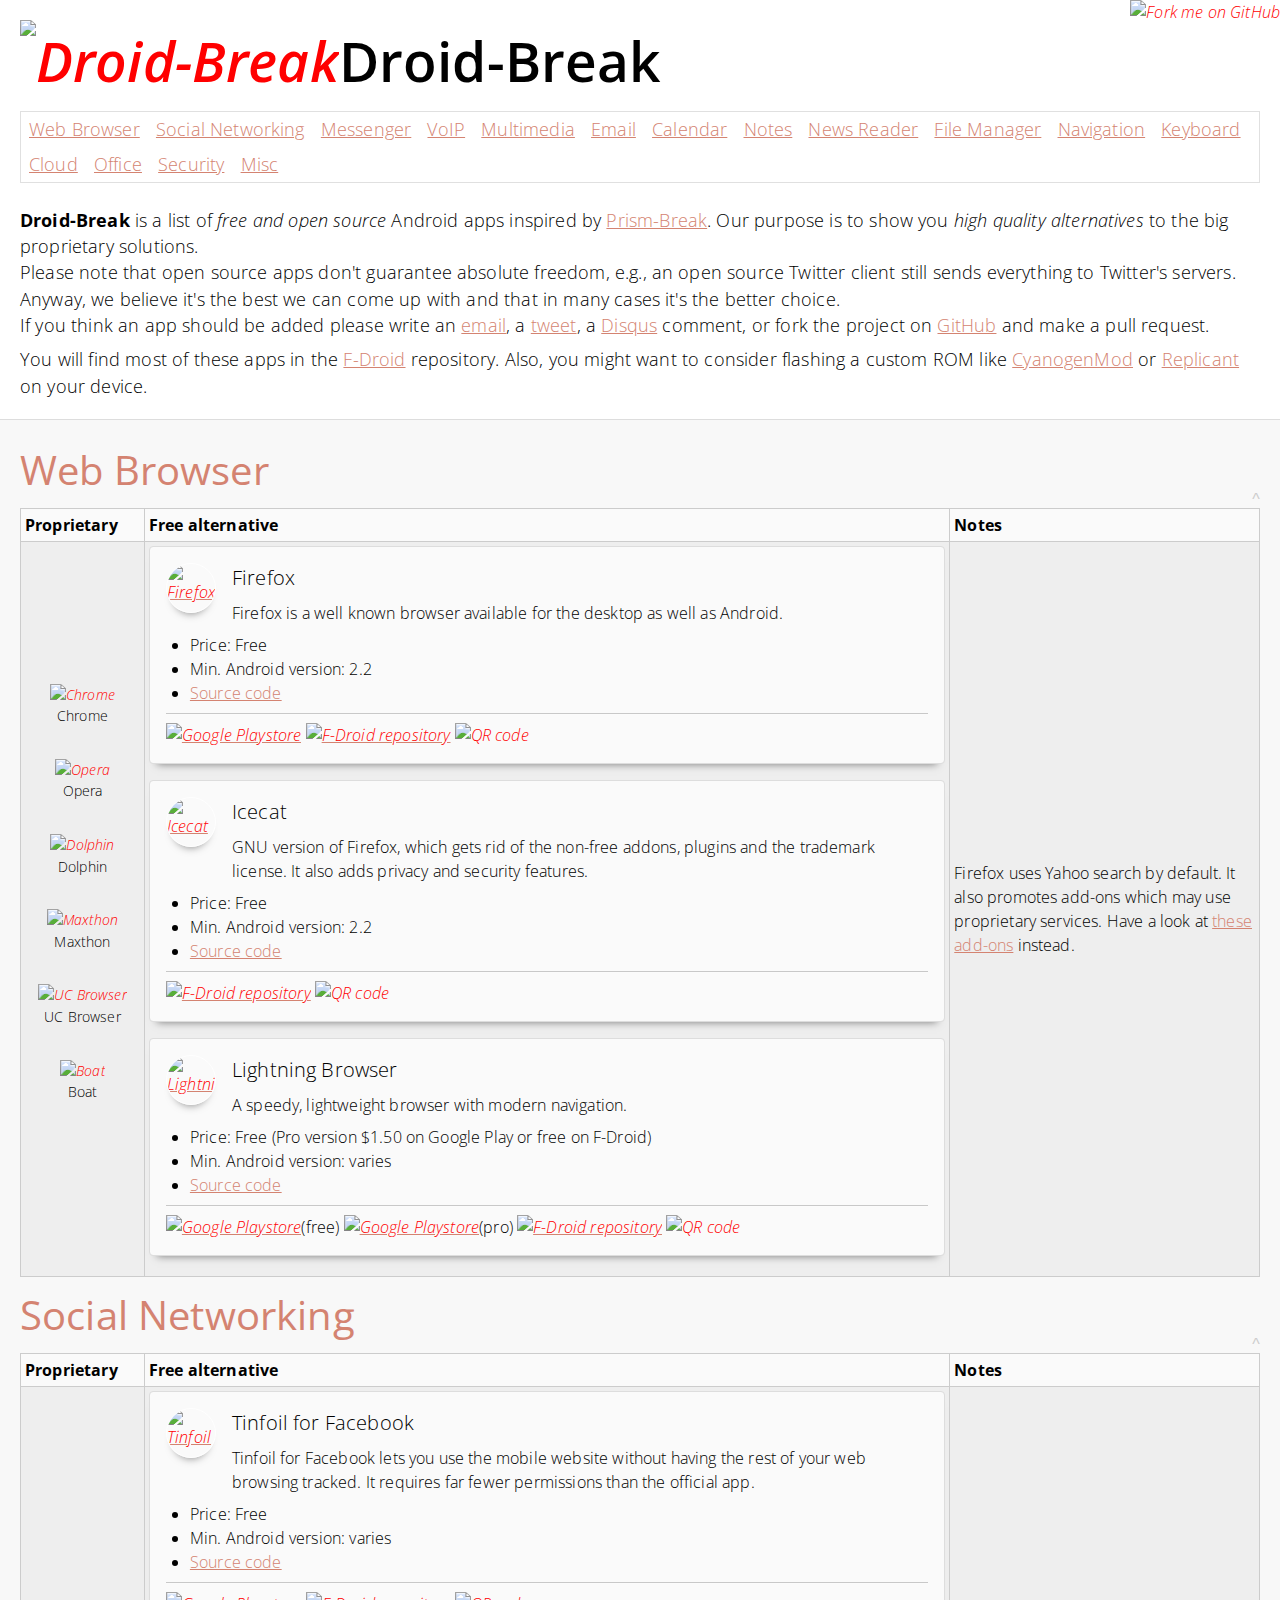
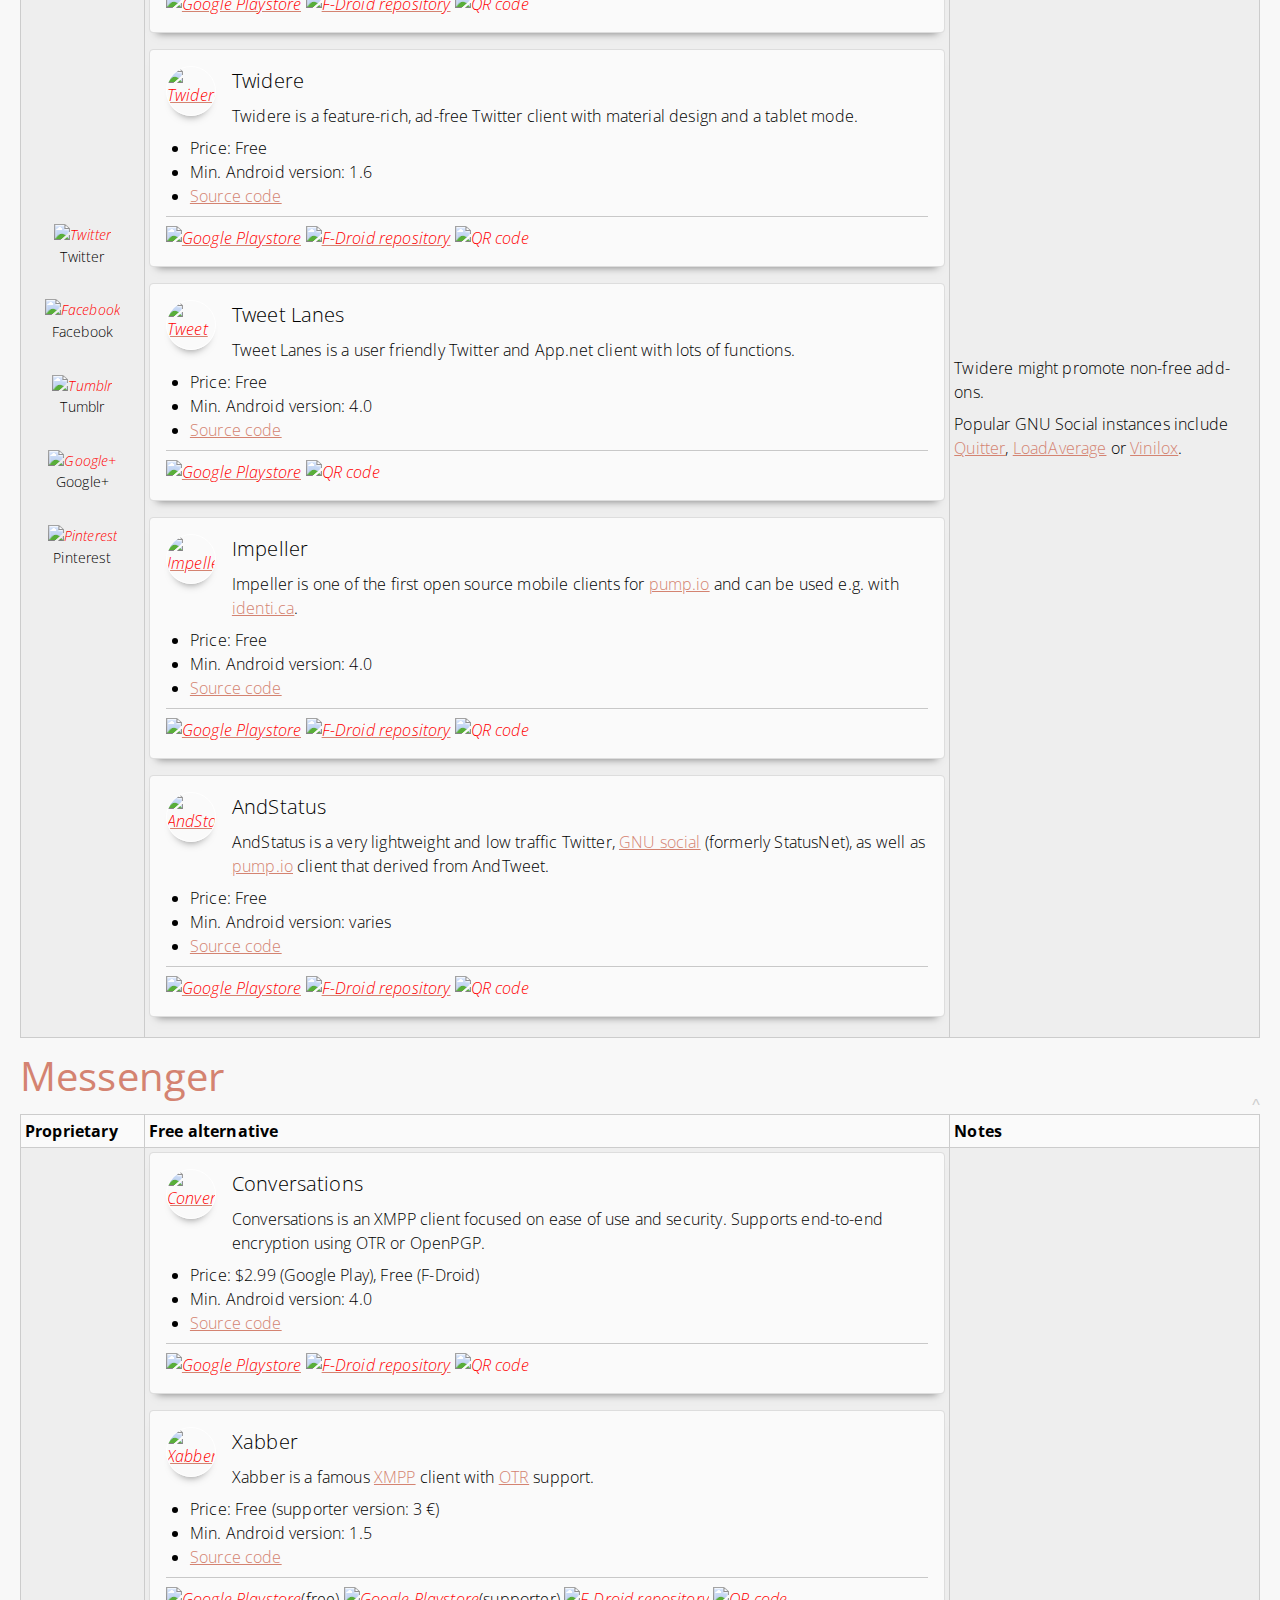
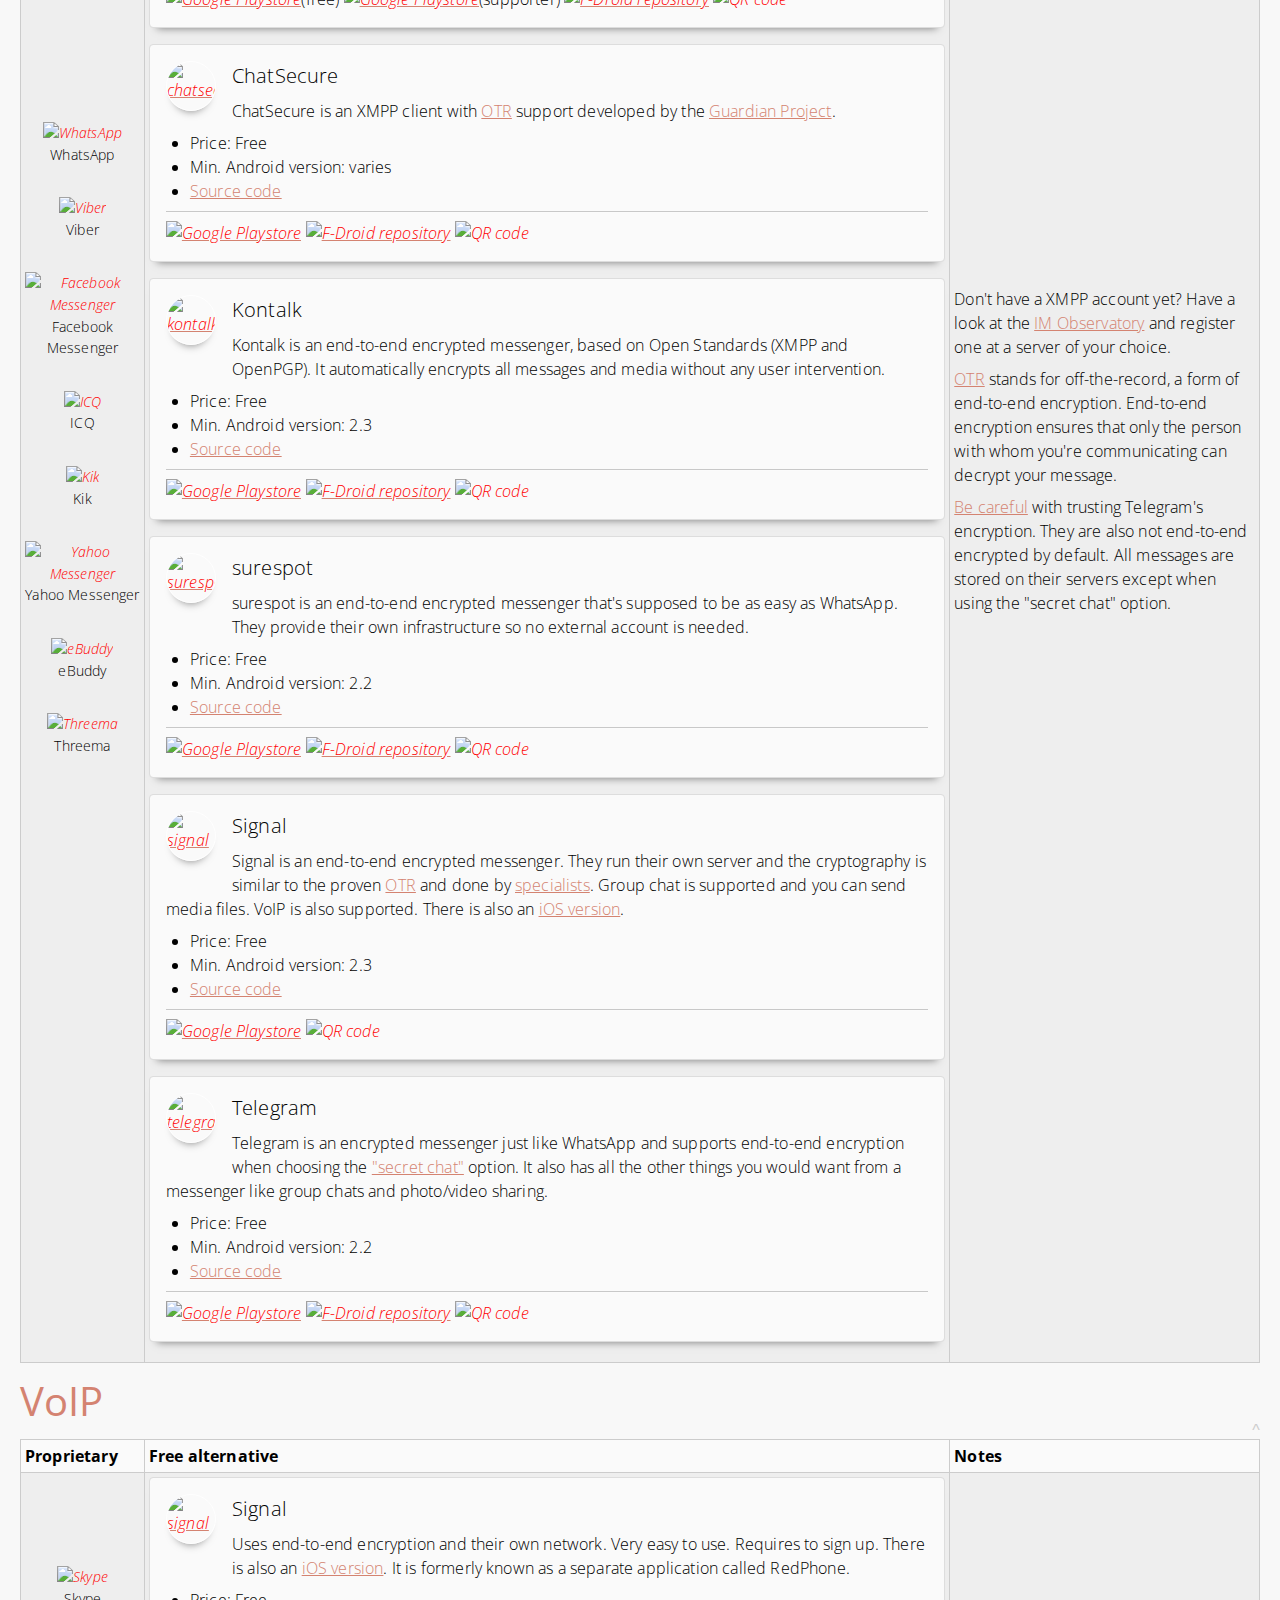
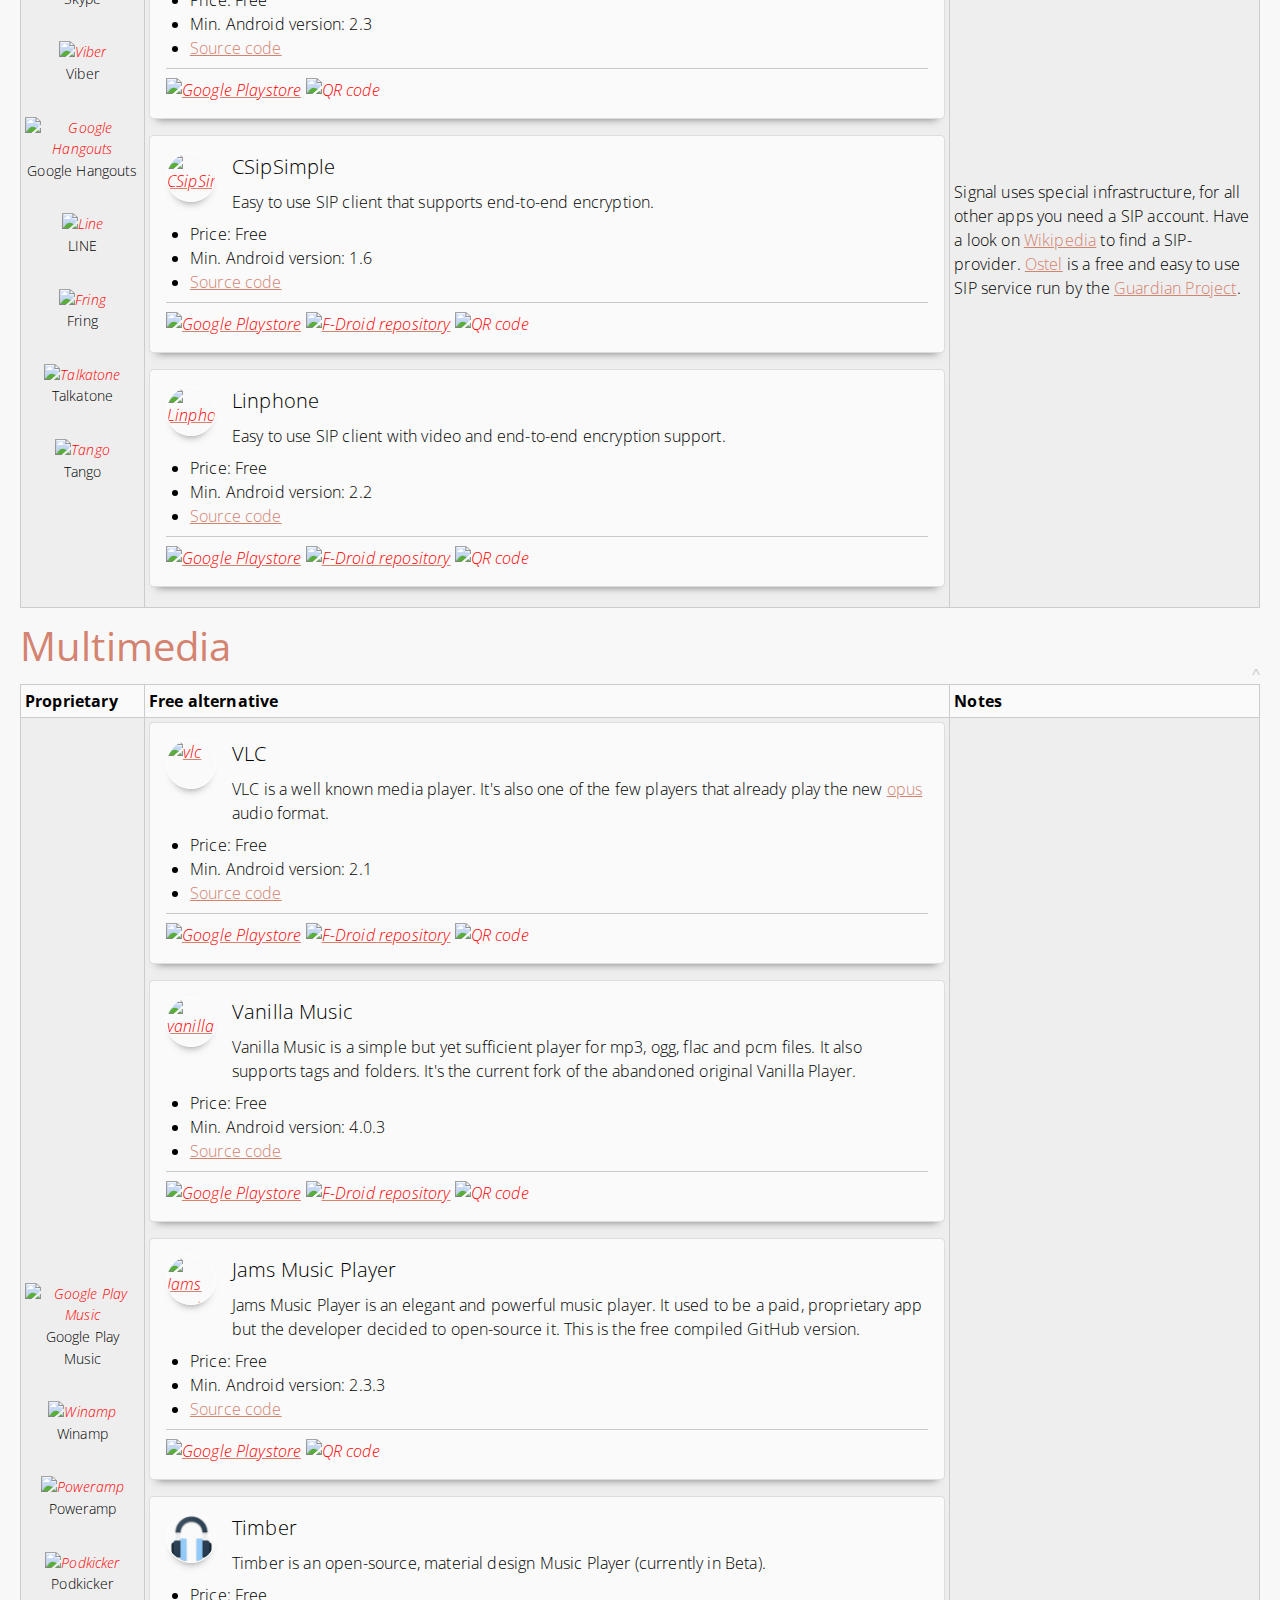
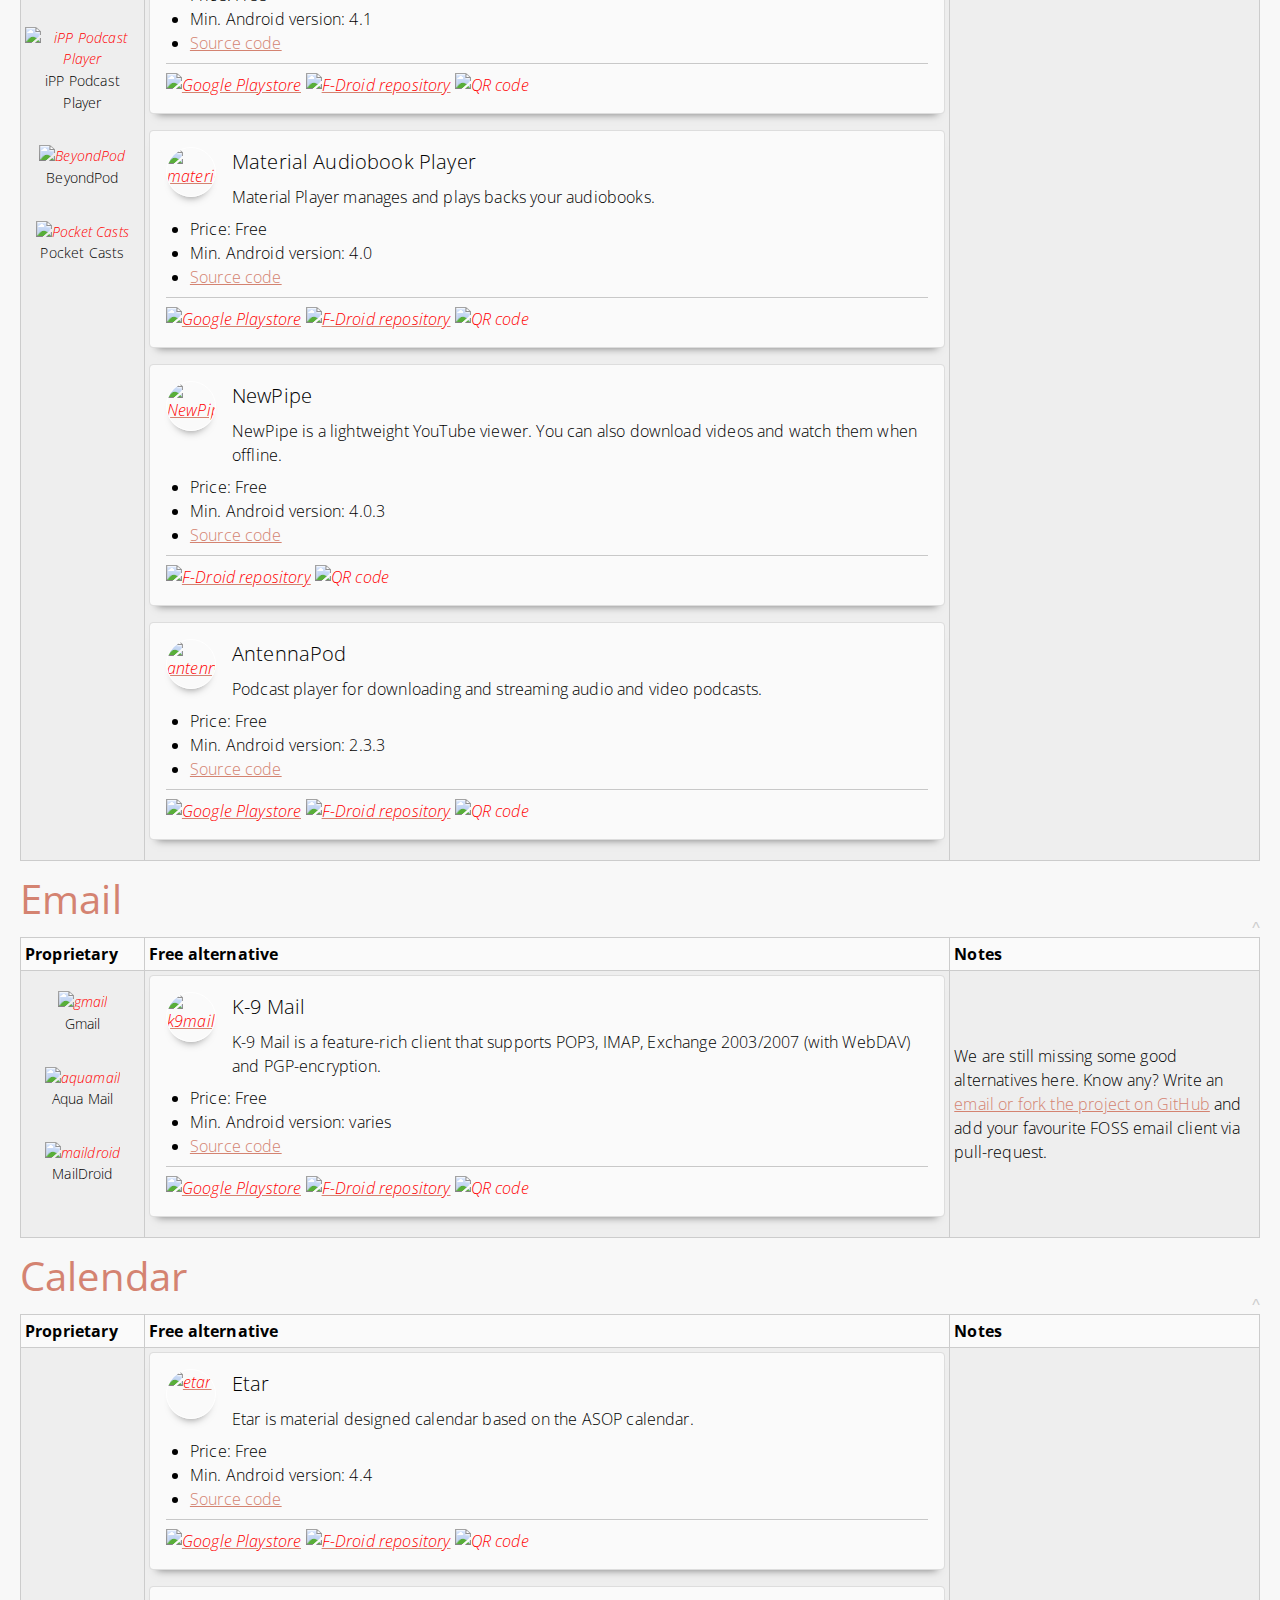
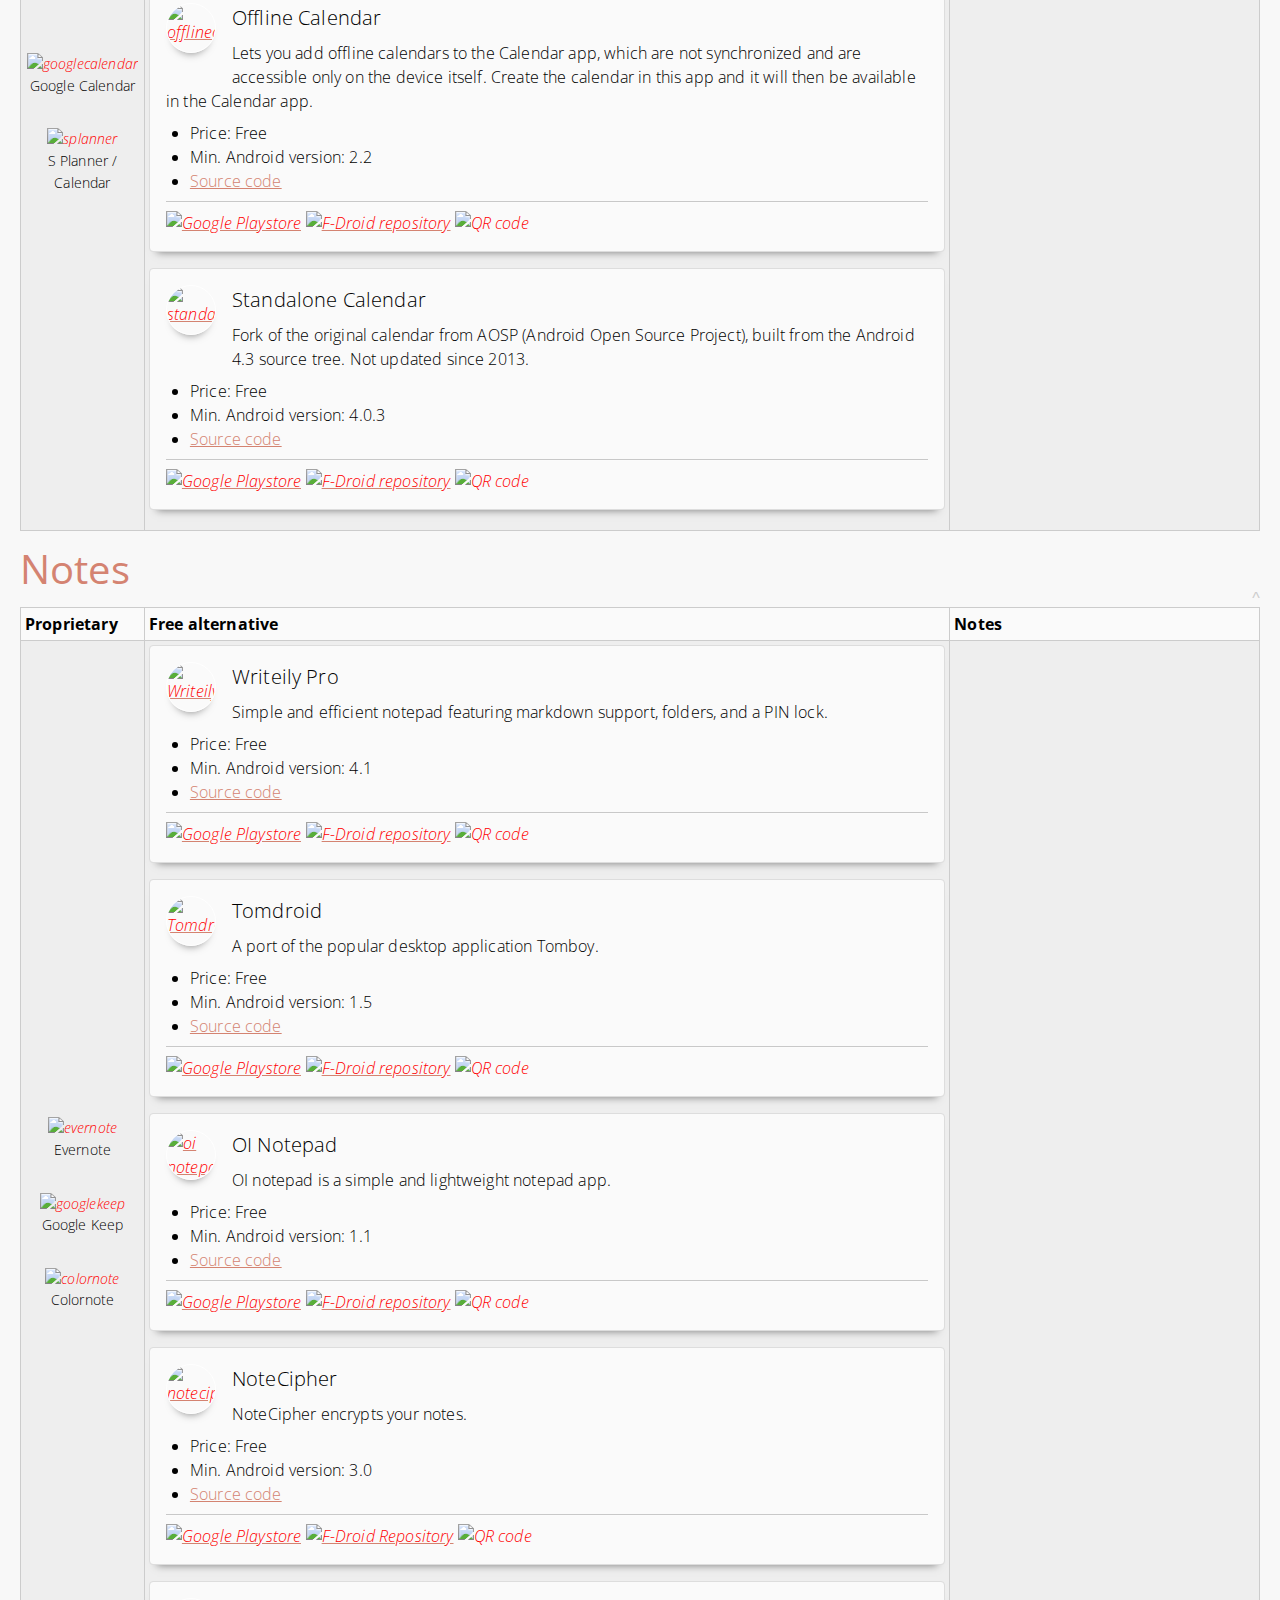
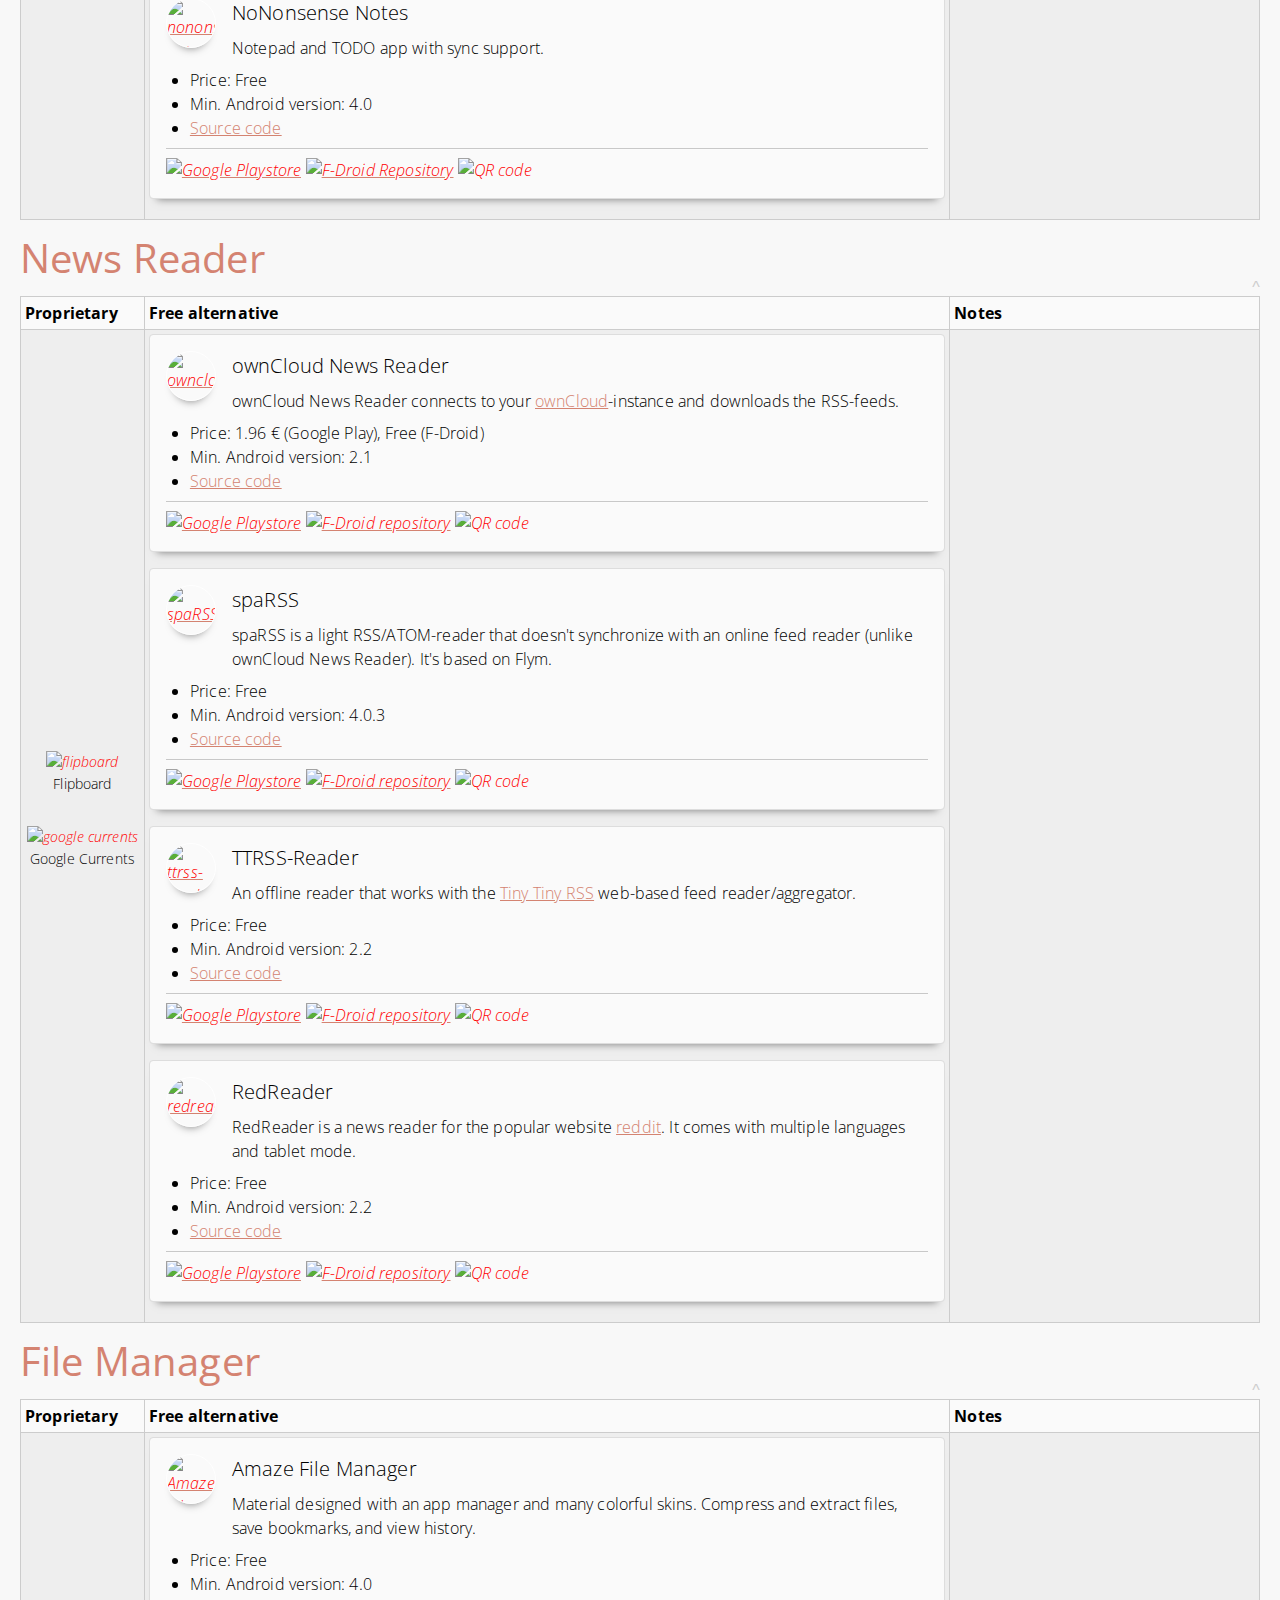
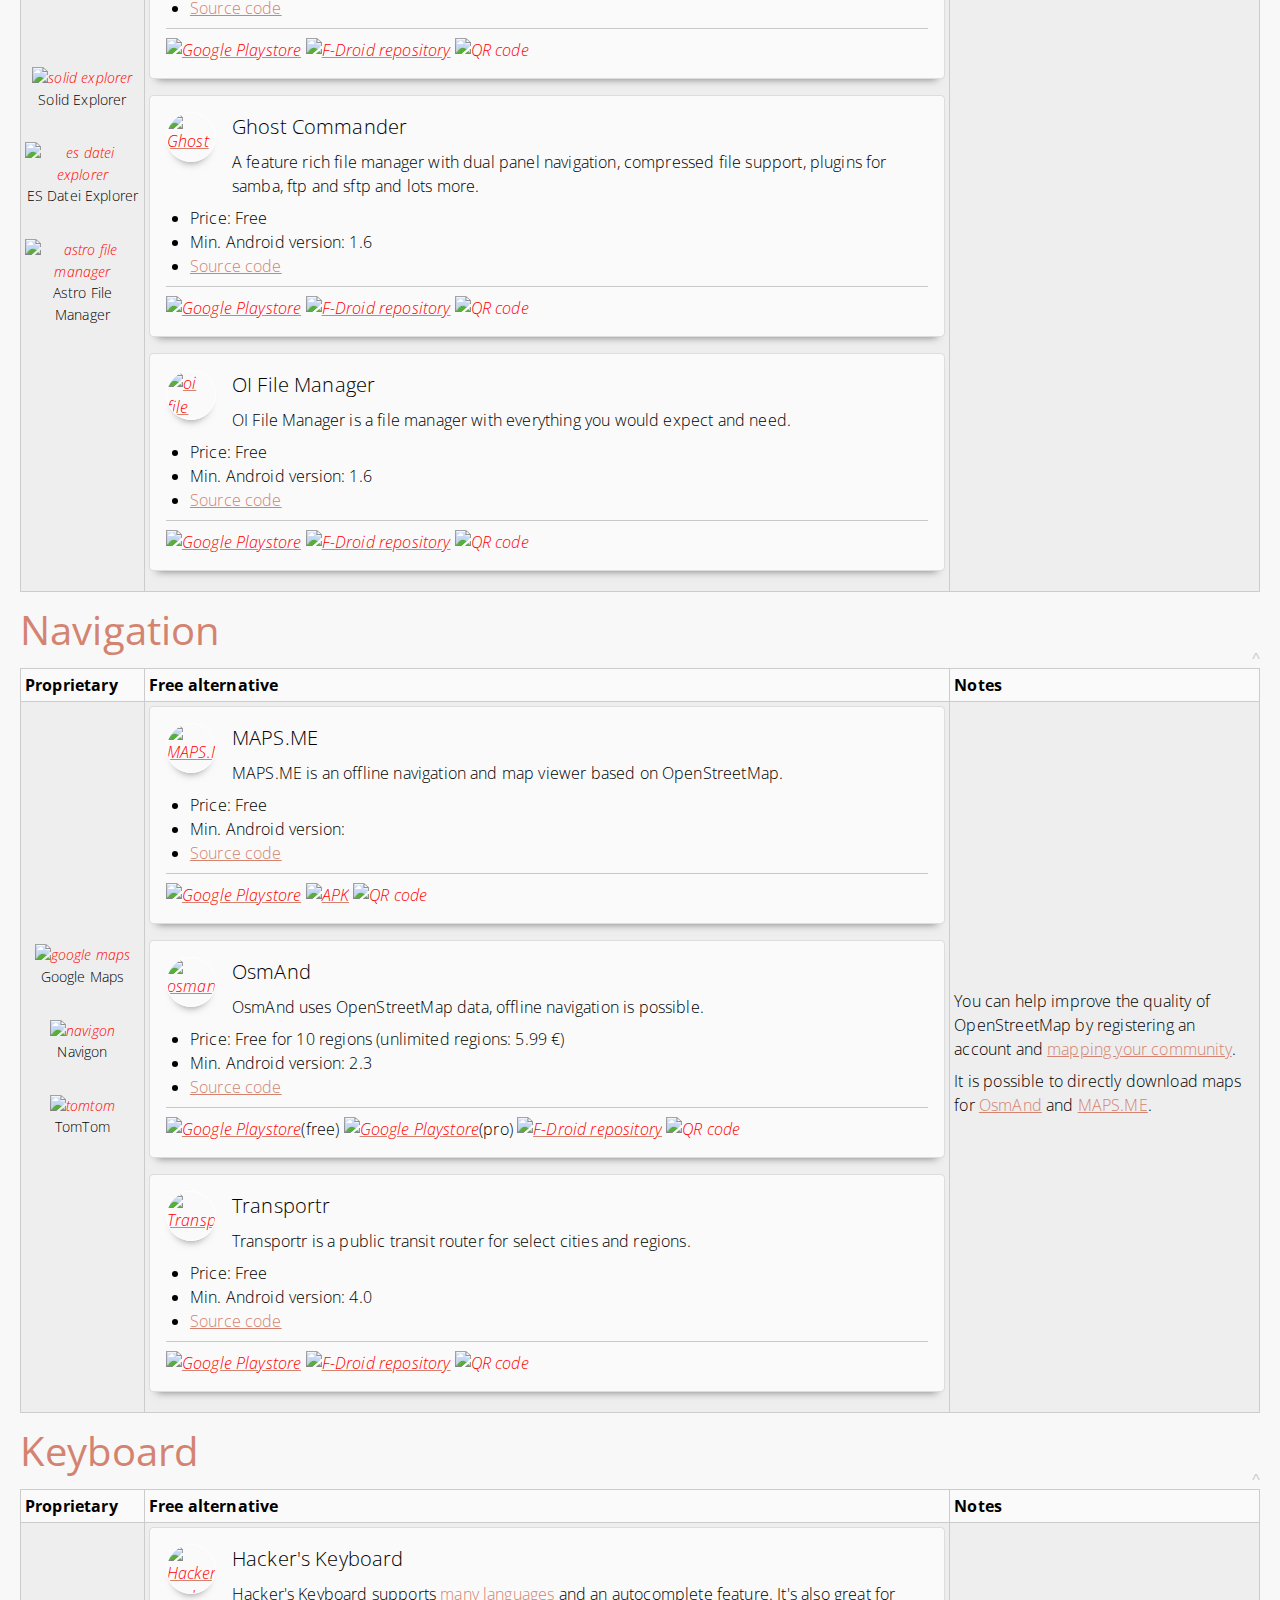
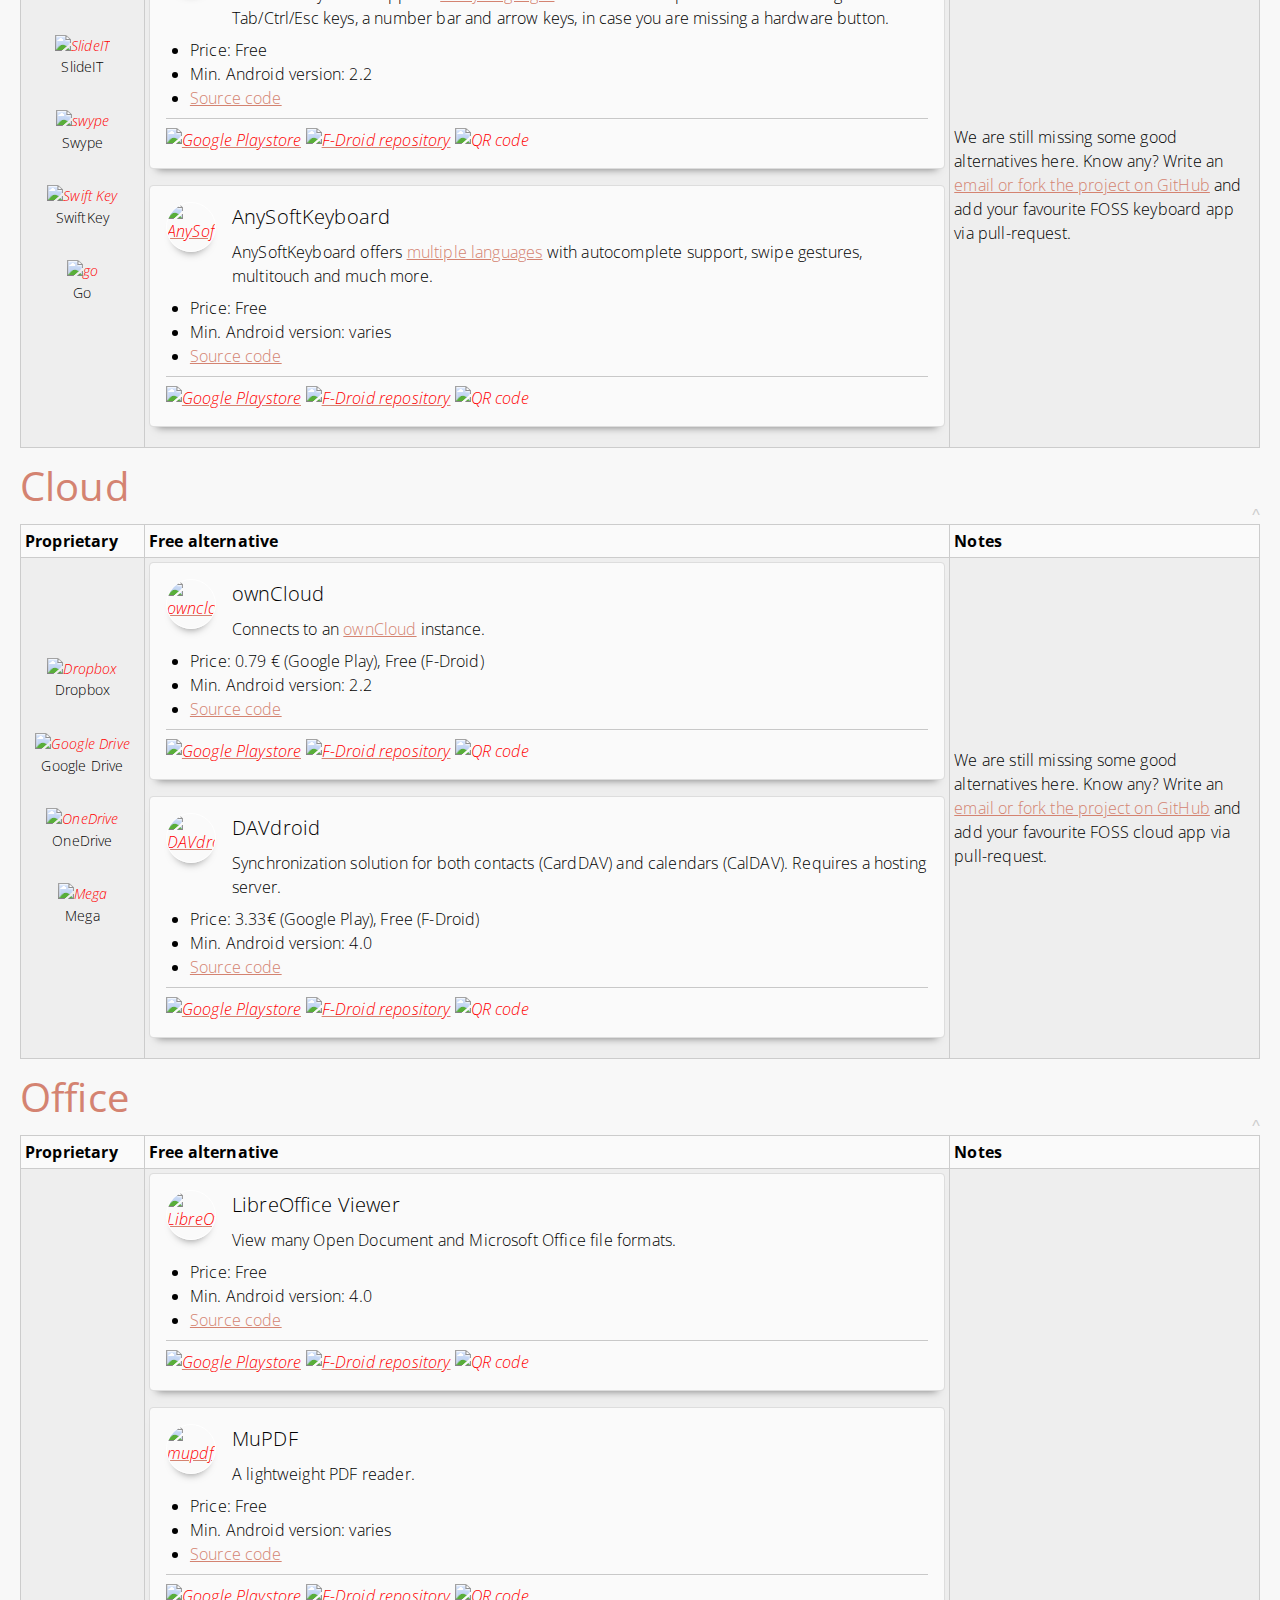
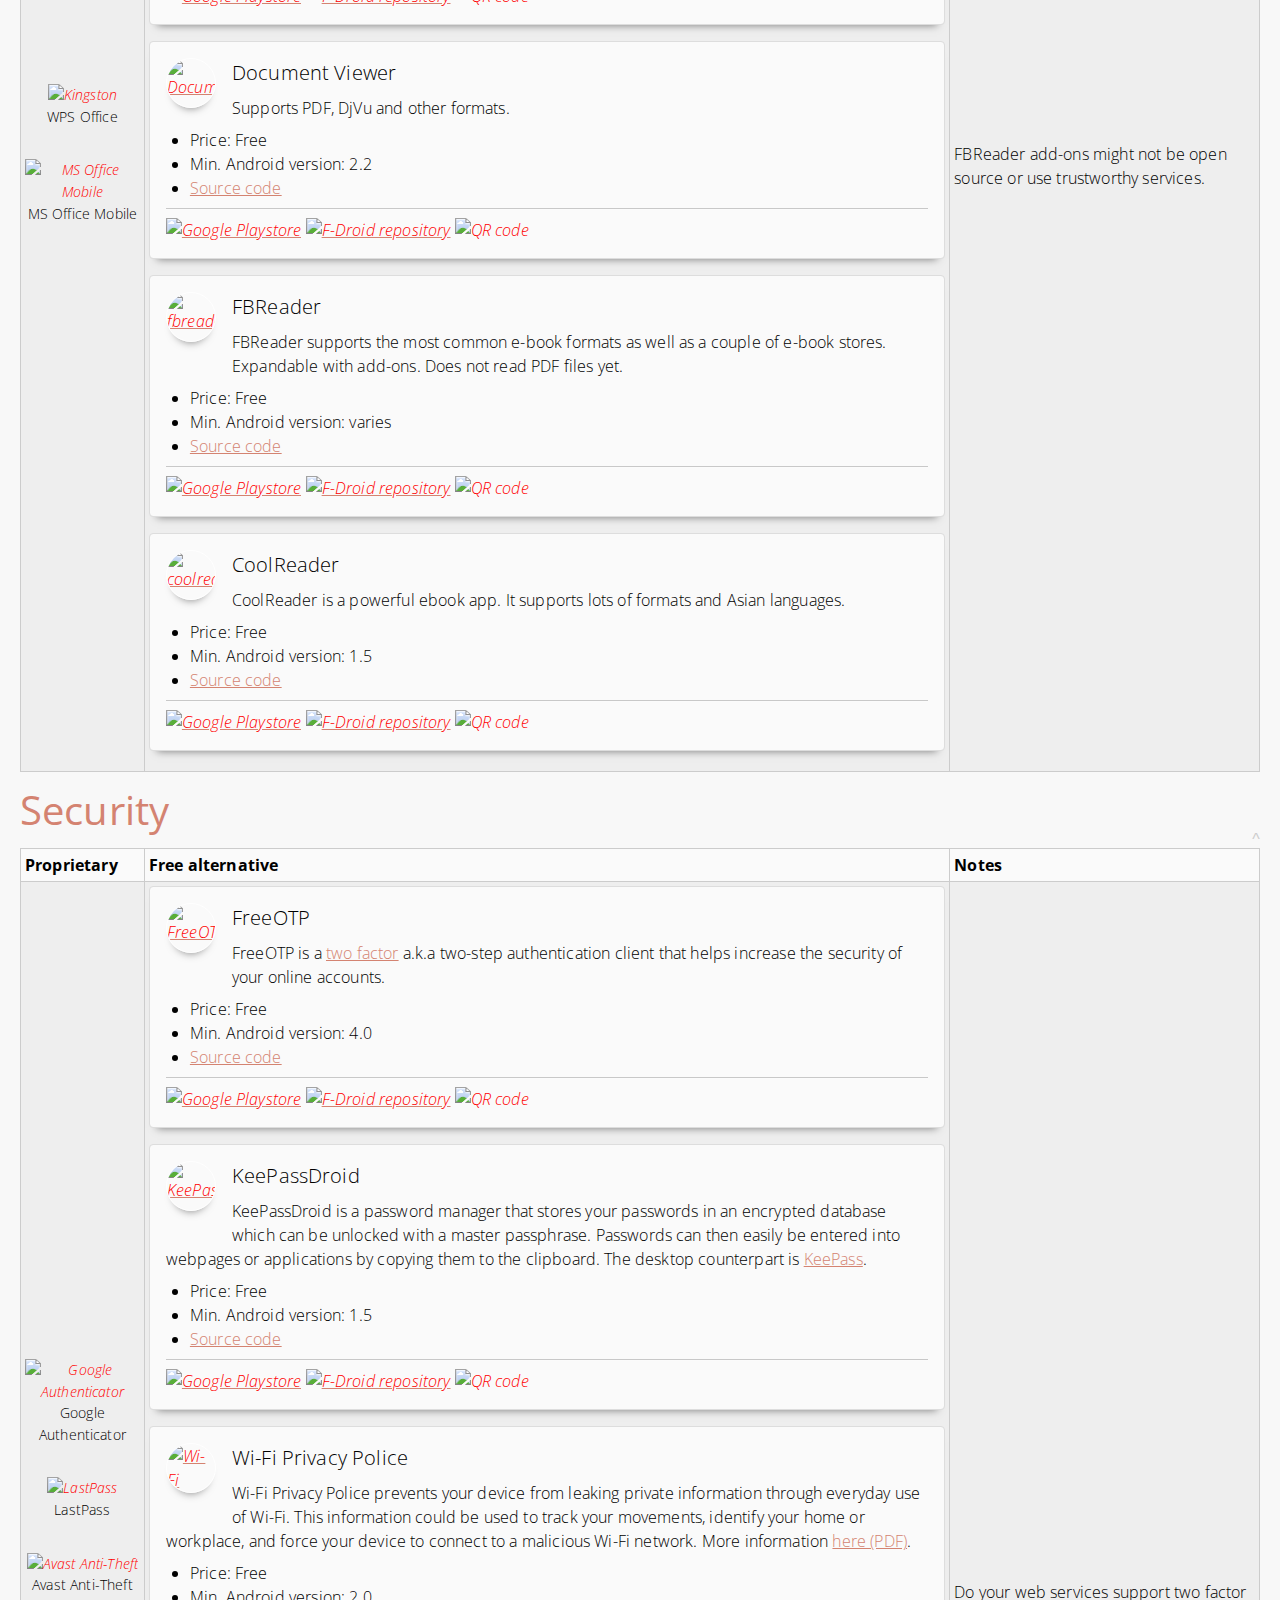
==== commit 735c3635: "Merge 3c7ca62f1cb96642406b898561a69a9642e6ba0f into 719b82b48fa7e85f4c1d3c63a6c543614b578c1f" ====
--- a/index.html
+++ b/index.html
@@ -147,27 +147,51 @@
             </div>
           </div>
 
+          <!-- icecat -->
+          <div class="media emph-Block">
+            <div class="media-Object">
+              <a href="#!" class="pic-Rounded">
+                <img src="img/foss/icecat.png" alt="Icecat" class="floss" />
+              </a>
+            </div>
+            <div class="media-Text">
+              <h2 class="eps">Icecat</h2>
+              <p>
+                GNU version of Firefox, which gets rid of the non-free addons, plugins and the trademark license. It also adds privacy and security features. 
+              </p>
+              <ul>
+                <li>Price: Free</li>
+                <li>Min. Android version: 2.2</li>
+                <li><a href="http://git.savannah.gnu.org/cgit/gnuzilla.git" target="_blank">Source code</a></li>
+              </ul>
+              <hr>
+              <a href="https://f-droid.org/repository/browse/?fdid=org.gnu.icecat" target="_blank"><img src="img/misc/fdroid.png" alt="F-Droid repository" class="download" /></a>
+              <img src="img/misc/qr.gif" alt="QR code" class="download qr" id="icecat" />
+            </div>
+          </div>
+
           <!-- Lightning Browser -->
           <div class="media emph-Block">
             <div class="media-Object">
               <a href="#!" class="pic-Rounded">
-                <img src="https://github.com/JTechMe/JumpGo/raw/master/ic_launcher_small.png" alt="Lightning Browser" class="floss" />
-              </a>
-            </div>
-            <div class="media-Text">
-              <h2 class="eps">JumpGo</h2>
-              <p>
-								Power, speed, simplicity. JumpGo web browser
-              </p>
-              <ul>
-                <li>Price: Free </li>
+                <img src="img/foss/lightningbrowser.png" alt="Lightning Browser" class="floss" />
+              </a>
+            </div>
+            <div class="media-Text">
+              <h2 class="eps">Lightning Browser</h2>
+              <p>
+                A speedy, lightweight browser with modern navigation.
+              </p>
+              <ul>
+                <li>Price: Free (Pro version $1.50 on Google Play or free on F-Droid)</li>
                 <li>Min. Android version: varies</li>
                 <li><a href="https://github.com/anthonycr/Lightning-Browser" target="_blank">Source code</a></li>
               </ul>
               <hr>
-              <a href="https://play.google.com/store/apps/details?id=com.jtechme.jumpgo" target="_blank"><img src="img/misc/playstore.png" alt="Google Playstore" class="download"></a></a>
-              <a href="https://f-droid.org/app/com.jtechme.jumpgo" target="_blank"><img src="img/misc/fdroid.png" alt="F-Droid repository" class="download" /></a>
-              <img src="img/misc/qr.gif" alt="QR code" class="download qr" id="JumpGo" />
+              <a href="https://play.google.com/store/apps/details?id=acr.browser.barebones" target="_blank"><img src="img/misc/playstore.png" alt="Google Playstore" class="download"></a>(free)</a>
+              <a href="https://play.google.com/store/apps/details?id=acr.browser.lightning" target="_blank"><img src="img/misc/playstore.png" alt="Google Playstore" class="download"></a>(pro)</a>
+              <a href="https://f-droid.org/repository/browse/?fdfilter=light&amp;fdid=acr.browser.lightning" target="_blank"><img src="img/misc/fdroid.png" alt="F-Droid repository" class="download" /></a>
+              <img src="img/misc/qr.gif" alt="QR code" class="download qr" id="lightningbrowser" />
             </div>
           </div>
         </td>
@@ -761,6 +785,30 @@
                 <hr>
                 <a href="https://play.google.com/store/apps/details?id=com.jams.music.player.de.repat" target="_blank"><img src="img/misc/playstore.png" alt="Google Playstore" class="download" /></a>
                 <img src="img/misc/qr.gif" alt="QR code" class="download qr" id="jams" />
+              </div>
+            </div>
+
+            <!-- Timber -->
+            <div class="media emph-Block">
+              <div class="media-Object">
+                <a href="#!" class="pic-Rounded">
+                  <img src="img/foss/timber.png" alt="timber" class="floss" />
+                </a>
+              </div>
+              <div class="media-Text">
+                <h2 class="eps">Timber</h2>
+                <p>
+                  Timber is an open-source, material design Music Player (currently in Beta).
+                </p>
+                <ul>
+                  <li>Price: Free</li>
+                  <li>Min. Android version: 4.1 </li>
+                  <li><a href="https://github.com/naman14/Timber">Source code</a></li>
+                </ul>
+                <hr>
+                <a href="https://play.google.com/store/apps/details?id=naman14.timber" target="_blank"><img src="img/misc/playstore.png" alt="Google Playstore" class="download" /></a>
+                <a href="https://f-droid.org/repository/browse/?fdid=naman14.timber" target="_blank"><img src="img/misc/fdroid.png" alt="F-Droid repository" class="download" /></a>
+                <img src="img/misc/qr.gif" alt="QR code" class="download qr" id="timber" />
               </div>
             </div>
 
@@ -2244,2201 +2292,3 @@
 </footer>
 </body>
 </html>
-  })
-  </script>
-
-</head>
-<body>
-  <a id="top"></a>
-  <!-- Fork me on GitHub -->
-  <a href="https://github.com/droidbreak/droidbreak.github.io" target="_blank">
-    <img src="//s3.amazonaws.com/github/ribbons/forkme_right_red_aa0000.png" alt="Fork me on GitHub" id="forkMe" />
-  </a>
-
-  <!-- Header -->
-  <header>
-    <h1>
-      <img src="img/misc/droidbreak-logo.png" alt="Droid-Break" id="logo" />Droid-Break
-    </h1>
-    <nav>
-      <ul>
-        <li><a href="#browser">Web Browser</a></li>
-        <li><a href="#socialnetworks">Social Networking</a></li>
-        <li><a href="#messenger">Messenger</a></li>
-        <li><a href="#voip">VoIP</a></li>
-        <li><a href="#multimedia">Multimedia</a></li>
-        <li><a href="#email">Email</a></li>
-        <li><a href="#calendar">Calendar</a></li>
-        <li><a href="#notes">Notes</a></li>
-        <li><a href="#newsreader">News Reader</a></li>
-        <li><a href="#filemanager">File Manager</a></li>
-        <li><a href="#navigation">Navigation</a></li>
-        <li><a href="#keyboards">Keyboard</a></li>
-        <li><a href="#cloud">Cloud</a></li>
-        <li><a href="#office">Office</a></li>
-        <li><a href="#security">Security</a></li>
-        <li><a href="#misc">Misc</a></li>
-      </ul>
-    </nav>
-    <p>
-      <strong>Droid-Break</strong> is a list of <em>free and open source</em> Android apps inspired by <a href="https://prism-break.org" target="_blank">Prism-Break</a>.
-      Our purpose is to show you <em>high quality alternatives</em> to the big proprietary solutions.<br />
-      Please note that open source apps don't guarantee absolute freedom, e.g., an open source Twitter client still sends everything to Twitter's servers.<br />
-      Anyway, we believe it's the best we can come up with and that in many cases it's the better choice.<br />
-      If you think an app should be added please write an <a href="support.html">email</a>, a <a href="https://twitter.com/droidbreak" target="_blank">tweet</a>, a <a href="#disqus">Disqus</a> comment, or fork the project on <a href="https://github.com/droidbreak/droidbreak.github.io" target="_blank">GitHub</a> and make a pull request.<br />
-    </p>
-    <p>
-      You will find most of these apps in the <a href="https://f-droid.org/" target="_blank">F-Droid</a> repository.
-      Also, you might want to consider flashing a custom ROM like <a href="https://www.cyanogenmod.org/" target="_blank">CyanogenMod</a> or <a href="https://www.replicant.us/" target="_blank">Replicant</a> on your device.
-    </p>
-  </header>
-
-  <main>
-    <!-- Start Browser -->
-    <h2><a id="browser">Web Browser</a><a href="#top" class="topLink">^</a></h2>
-    <table>
-      <!-- Table headers -->
-      <tr>
-        <th>Proprietary</th>
-        <th>Free alternative</th>
-        <th>Notes</th>
-      </tr>
-
-      <tr>
-        <!-- Browser:Proprietary -->
-        <td class="proprietary">
-          <ul class="proprietary">
-            <li><img src="img/proprietary/chrome.png" alt="Chrome" class="proprietary" /><br />Chrome</li>
-            <li><img src="img/proprietary/opera.png" alt="Opera" class="proprietary" /><br />Opera</li>
-            <li><img src="img/proprietary/dolphin.png" alt="Dolphin" class="proprietary" /><br />Dolphin</li>
-            <li><img src="img/proprietary/maxthon.png" alt="Maxthon" class="proprietary" /><br />Maxthon</li>
-            <li><img src="img/proprietary/uc.png" alt="UC Browser" class="proprietary" /><br />UC Browser</li>
-            <li><img src="img/proprietary/boat.png" alt="Boat" class="proprietary" /><br />Boat</li>
-          </ul>
-        </td>
-
-        <!-- Browser:Free alternative -->
-        <td>
-
-          <!-- Firefox -->
-          <div class="media emph-Block">
-            <div class="media-Object">
-              <a href="#!" class="pic-Rounded">
-                <img src="img/foss/firefox.png" alt="Firefox" class="floss" />
-              </a>
-            </div>
-            <div class="media-Text">
-              <h2 class="eps">Firefox</h2>
-              <p>
-                Firefox is a well known browser available for the desktop as well as Android.
-              </p>
-              <ul>
-                <li>Price: Free</li>
-                <li>Min. Android version: 2.2</li>
-                <li><a href="https://hg.mozilla.org/" target="_blank">Source code</a></li>
-              </ul>
-              <hr>
-              <a href="https://play.google.com/store/apps/details?id=org.mozilla.firefox" target="_blank"><img src="img/misc/playstore.png" alt="Google Playstore" class="download" /></a>
-              <a href="https://f-droid.org/repository/browse/?fdid=org.mozilla.firefox" target="_blank"><img src="img/misc/fdroid.png" alt="F-Droid repository" class="download" /></a>
-              <img src="img/misc/qr.gif" alt="QR code" class="download qr" id="firefox" />
-            </div>
-          </div>
-
-          <!-- Lightning Browser -->
-          <div class="media emph-Block">
-            <div class="media-Object">
-              <a href="#!" class="pic-Rounded">
-                <img src="img/foss/lightningbrowser.png" alt="Lightning Browser" class="floss" />
-              </a>
-            </div>
-            <div class="media-Text">
-              <h2 class="eps">Lightning Browser</h2>
-              <p>
-                A speedy, lightweight browser with modern navigation.
-              </p>
-              <ul>
-                <li>Price: Free (Pro version $1.50 on Google Play or free on F-Droid)</li>
-                <li>Min. Android version: varies</li>
-                <li><a href="https://github.com/anthonycr/Lightning-Browser" target="_blank">Source code</a></li>
-              </ul>
-              <hr>
-              <a href="https://play.google.com/store/apps/details?id=acr.browser.barebones" target="_blank"><img src="img/misc/playstore.png" alt="Google Playstore" class="download"></a>(free)</a>
-              <a href="https://play.google.com/store/apps/details?id=acr.browser.lightning" target="_blank"><img src="img/misc/playstore.png" alt="Google Playstore" class="download"></a>(pro)</a>
-              <a href="https://f-droid.org/repository/browse/?fdfilter=light&amp;fdid=acr.browser.lightning" target="_blank"><img src="img/misc/fdroid.png" alt="F-Droid repository" class="download" /></a>
-              <img src="img/misc/qr.gif" alt="QR code" class="download qr" id="lightningbrowser" />
-            </div>
-          </div>
-        </td>
-
-        <!-- Browser:Notes -->
-        <td class="notes">
-          Firefox uses Yahoo search by default. It also promotes add-ons which may use proprietary services. Have a look at <a href="https://prism-break.org/#browser-addons" target="_blank">these add-ons</a> instead.
-        </td>
-      </tr>
-    </table>
-    <!-- End Browser -->
-
-    <!-- Start SocialNetworks -->
-    <h2><a id="socialnetworks">Social Networking</a><a href="#top" class="topLink">^</a></h2>
-    <table>
-      <tr>
-        <th>Proprietary</th>
-        <th>Free alternative</th>
-        <th>Notes</th>
-      </tr>
-
-      <tr>
-        <!-- SocialNetworks:Proprietary -->
-        <td class="proprietary">
-          <ul class="proprietary">
-            <li><img src="img/proprietary/twitter.png" alt="Twitter" class="proprietary" /><br />Twitter</li>
-            <li><img src="img/proprietary/facebook.png" alt="Facebook" class="proprietary" /><br />Facebook</li>
-            <li><img src="img/proprietary/tumblr.png" alt="Tumblr" class="proprietary" /><br />Tumblr</li>
-            <li><img src="img/proprietary/googleplus.png" alt="Google+" class="proprietary" /><br />Google+</li>
-            <li><img src="img/proprietary/pinterest.png" alt="Pinterest"  class="proprietary" /><br />Pinterest</li>
-          </ul>
-        </td>
-
-        <!-- SocialNetworks:Free alternative -->
-        <td>
-
-          <!-- Tinfoil -->
-          <div class="media emph-Block">
-            <div class="media-Object">
-              <a href="#!" class="pic-Rounded">
-                <img src="img/foss/tinfoil.png" alt="Tinfoil" class="floss" />
-              </a>
-            </div>
-            <div class="media-Text">
-              <h2 class="eps">Tinfoil for Facebook</h2>
-              <p>
-                Tinfoil for Facebook lets you use the mobile website without having the rest of your web browsing tracked. It requires far fewer permissions than the official app. 
-              </p>
-              <ul>
-                <li>Price: Free</li>
-                <li>Min. Android version: varies</li>
-                <li><a href="https://github.com/velazcod/Tinfoil-Facebook" target="_blank">Source code</a></li>
-              </ul>
-              <hr>
-              <a href="https://play.google.com/store/apps/details?id=com.danvelazco.fbwrapper" target="_blank"><img src="img/misc/playstore.png" alt="Google Playstore" class="download" /></a>
-              <a href="https://f-droid.org/repository/browse/?fdid=com.danvelazco.fbwrapper" target="_blank"><img src="img/misc/fdroid.png" alt="F-Droid repository" class="download" /></a>
-              <img src="img/misc/qr.gif" alt="QR code" class="download qr" id="tinfoil" />
-
-            </div>
-          </div>
-
-          <!-- Twidere -->
-          <div class="media emph-Block">
-            <div class="media-Object">
-              <a href="#!" class="pic-Rounded">
-                <img src="img/foss/twidere.png" alt="Twidere" class="floss" />
-              </a>
-            </div>
-            <div class="media-Text">
-              <h2 class="eps">Twidere</h2>
-              <p>
-                Twidere is a feature-rich, ad-free Twitter client with material design and a tablet mode.
-              </p>
-              <ul>
-                <li>Price: Free</li>
-                <li>Min. Android version: 1.6</li>
-                <li><a href="https://github.com/mariotaku/twidere" target="_blank">Source code</a></li>
-              </ul>
-              <hr>
-              <a href="https://play.google.com/store/apps/details?id=org.mariotaku.twidere" target="_blank"><img src="img/misc/playstore.png" alt="Google Playstore" class="download" /></a>
-              <a href="https://f-droid.org/repository/browse/?fdid=org.mariotaku.twidere" target="_blank"><img src="img/misc/fdroid.png" alt="F-Droid repository" class="download" /></a>
-              <img src="img/misc/qr.gif" alt="QR code" class="download qr" id="twidere" />
-
-            </div>
-          </div>
-
-          <!-- Tweet Lanes -->
-          <div class="media emph-Block">
-            <div class="media-Object">
-              <a href="#!" class="pic-Rounded">
-                <img src="img/foss/tweetlanes.png" alt="Tweet Lanes" class="floss" />
-              </a>
-            </div>
-            <div class="media-Text">
-              <h2 class="eps">Tweet Lanes</h2>
-              <p>
-                Tweet Lanes is a user friendly Twitter and App.net client with lots of functions.
-              </p>
-              <ul>
-                <li>Price: Free</li>
-                <li>Min. Android version: 4.0</li>
-                <li><a href="https://github.com/chrislacy/TweetLanes" target="_blank">Source code</a></li>
-              </ul>
-              <hr>
-              <a href="https://play.google.com/store/apps/details?id=com.tweetlanes.android" target="_blank"><img src="img/misc/playstore.png" alt="Google Playstore" class="download" /></a>
-              <img src="img/misc/qr.gif" alt="QR code" class="download qr" id="tweetlanes" />
-            </div>
-          </div>          
-
-          <!-- Impeller -->
-          <div class="media emph-Block">
-            <div class="media-Object">
-              <a href="#!" class="pic-Rounded">
-                <img src="img/foss/impeller.png" alt="Impeller" class="floss" />
-              </a>
-            </div>
-            <div class="media-Text">
-              <h2 class="eps">Impeller</h2>
-              <p>
-                Impeller is one of the first open source mobile clients for <a href="http://pump.io" target="_blank">pump.io</a> and can be used e.g. with <a href="https://identi.ca" target="_blank">identi.ca</a>.
-              </p>
-              <ul>
-                <li>Price: Free</li>
-                <li>Min. Android version: 4.0</li>
-                <li><a href="https://github.com/oshepherd/Impeller/" target="_blank">Source code</a></li>
-
-              </ul>
-              <hr>
-              <a href="https://play.google.com/store/apps/details?id=eu.e43.impeller" target="_blank"><img src="img/misc/playstore.png" alt="Google Playstore" class="download" /></a>
-              <a href="https://f-droid.org/repository/browse/?fdid=eu.e43.impeller" target="_blank"><img src="img/misc/fdroid.png" alt="F-Droid repository" class="download" /></a>
-              <img src="img/misc/qr.gif" alt="QR code" class="download qr" id="impeller" />
-
-            </div>
-          </div>
-
-          <!-- AndStatus -->
-          <div class="media emph-Block">
-            <div class="media-Object">
-              <a href="#!" class="pic-Rounded">
-                <img src="img/foss/andstatus.png" alt="AndStatus" class="floss" />
-              </a>
-            </div>
-            <div class="media-Text">
-              <h2 class="eps">AndStatus</h2>
-              <p>
-                AndStatus is a very lightweight and low traffic Twitter, <a href="https://gnu.io/social/" target="_blank">GNU social</a> (formerly StatusNet), as well as <a href="http://pump.io/" target="_blank">pump.io</a> client that derived from AndTweet.
-              </p>
-              <ul>
-                <li>Price: Free</li>
-                <li>Min. Android version: varies</li>
-                <li><a href="https://github.com/andstatus/andstatus" target="_blank">Source code</a></li>
-              </ul>
-              <hr>
-              <a href="https://play.google.com/store/apps/details?id=org.andstatus.app" target="_blank"><img src="img/misc/playstore.png" alt="Google Playstore" class="download" /></a>
-              <a href="https://f-droid.org/repository/browse/?fdid=org.andstatus.app" target="_blank"><img src="img/misc/fdroid.png" alt="F-Droid repository" class="download" /></a>
-              <img src="img/misc/qr.gif" alt="QR code" class="download qr" id="andstatus" />
-            </div>
-          </div>
-        </td>
-
-        <!-- SocialNetworks:Notes -->
-        <td class="notes">
-          <p>Twidere might promote non-free add-ons.</p>
-          <p>Popular GNU Social instances include <a href="https://quitter.se/" target="_blank">Quitter</a>, <a href="https://loadaverage.org/" target="_blank">LoadAverage</a> or <a href="https://status.vinilox.eu/" target="_blank">Vinilox</a>.</p>
-        </td>
-      </tr>
-    </table>
-    <!-- End SocialNetworks -->
-
-    <!-- Start Messenger-->
-    <h2><a id="messenger">Messenger</a><a href="#top" class="topLink">^</a></h2>
-    <table>
-      <tr>
-        <th>Proprietary</th>
-        <th>Free alternative</th>
-        <th>Notes</th>
-      </tr>
-
-      <tr>
-        <!-- Messenger:Proprietary -->
-        <td class="proprietary">
-          <ul class="proprietary">
-            <li><img src="img/proprietary/whatsapp.png" alt="WhatsApp" class="proprietary" /><br />WhatsApp</li>
-            <li><img src="img/proprietary/viber.png" alt="Viber" class="proprietary" /><br />Viber</li>
-            <li><img src="img/proprietary/facebookmessenger.png" alt="Facebook Messenger" class="proprietary" /><br />Facebook Messenger</li>
-            <li><img src="img/proprietary/icq.png" alt="ICQ" class="proprietary" /><br />ICQ</li>
-            <li><img src="img/proprietary/kik.png" alt="Kik" class="proprietary" /><br />Kik</li>
-            <li><img src="img/proprietary/yahoomessenger.png" alt="Yahoo Messenger" class="proprietary" /><br />Yahoo Messenger</li>
-            <li><img src="img/proprietary/ebuddy.png" alt="eBuddy" class="proprietary" /><br />eBuddy</li>
-            <li><img src="img/proprietary/threema.png" alt="Threema" class="proprietary" /><br />Threema</li>
-          </ul>
-        </td>
-
-        <!-- Messenger:Free alternative -->
-        <td>
-          <!-- Conversations -->
-          <div class="media emph-Block">
-            <div class="media-Object">
-              <a href="#!" class="pic-Rounded">
-                <img src="img/foss/conversations.png" alt="Conversations" class="floss" />
-              </a>
-            </div>
-            <div class="media-Text">
-              <h2 class="eps">Conversations</h2>
-              <p>
-                Conversations is an XMPP client focused on ease of use and security. Supports end-to-end encryption using OTR or OpenPGP.
-              </p>
-              <ul>
-                <li>Price: $2.99 (Google Play), Free (F-Droid)</li>
-                <li>Min. Android version: 4.0</li>
-                <li><a href="https://github.com/siacs/Conversations" target="_blank">Source code</a></li>
-              </ul>
-              <hr>
-              <a href="https://play.google.com/store/apps/details?id=eu.siacs.conversations" target="_blank"><img src="img/misc/playstore.png" alt="Google Playstore" class="download" /></a>
-              <a href="https://f-droid.org/repository/browse/?fdid=eu.siacs.conversations" target="_blank"><img src="img/misc/fdroid.png" alt="F-Droid repository" class="download" /></a>
-              <img src="img/misc/qr.gif" alt="QR code" class="download qr" id="conversations" />
-            </div>
-          </div>
-
-          <!-- Xabber -->
-          <div class="media emph-Block">
-            <div class="media-Object">
-              <a href="#!" class="pic-Rounded">
-                <img src="img/foss/xabber.png" alt="Xabber" class="floss" />
-              </a>
-            </div>
-            <div class="media-Text">
-              <h2 class="eps">Xabber</h2>
-              <p>
-                Xabber is a famous <a href="https://en.wikipedia.org/wiki/XMPP">XMPP</a> client with <a href="https://en.wikipedia.org/wiki/Off-the-Record_Messaging">OTR</a> support.
-              </p>
-              <ul>
-                <li>Price: Free (supporter version: 3 &euro;)</li>
-                <li>Min. Android version: 1.5</li>
-                <li><a href="https://github.com/redsolution/xabber-android" target="_blank">Source code</a></li>
-              </ul>
-              <hr>
-              <a href="https://play.google.com/store/apps/details?id=com.xabber.android" target="_blank"><img src="img/misc/playstore.png" alt="Google Playstore" class="download" /></a>(free)
-              <a href="https://play.google.com/store/apps/details?id=com.xabber.androidvip" target="_blank"><img src="img/misc/playstore.png" alt="Google Playstore" class="download" /></a>(supporter)
-              <a href="https://f-droid.org/repository/browse/?fdid=com.xabber.androiddev" target="_blank"><img src="img/misc/fdroid.png" alt="F-Droid repository" class="download" /></a>
-              <img src="img/misc/qr.gif" alt="QR code" class="download qr" id="xabber" />
-
-            </div>
-          </div>
-
-          <!-- ChatSecure -->
-          <div class="media emph-Block">
-            <div class="media-Object">
-              <a href="#!" class="pic-Rounded">
-                <img src="img/foss/chatsecure.png" alt="chatsecure" class="floss" />
-              </a>
-            </div>
-            <div class="media-Text">
-              <h2 class="eps">ChatSecure</h2>
-              <p>
-                ChatSecure is an XMPP client with <a href="https://en.wikipedia.org/wiki/Off-the-Record_Messaging">OTR</a> support developed by the <a href="https://guardianproject.info" target="_blank">Guardian Project</a>.
-              </p>
-              <ul>
-                <li>Price: Free</li>
-                <li>Min. Android version: varies</li>
-                <li><a href="https://github.com/guardianproject/gibberbot" target="_blank">Source code</a></li>
-              </ul>
-              <hr>
-              <a href="https://play.google.com/store/apps/details?id=info.guardianproject.otr.app.im" target="_blank"><img src="img/misc/playstore.png" alt="Google Playstore" class="download" /></a>
-              <a href="https://f-droid.org/repository/browse/?fdid=info.guardianproject.otr.app.im" target="_blank"><img src="img/misc/fdroid.png" alt="F-Droid repository" class="download" /></a>
-              <img src="img/misc/qr.gif" alt="QR code" class="download qr" id="chatsecure" />
-
-            </div>
-          </div>
-
-          <!-- Kontalk -->
-          <div class="media emph-Block">
-            <div class="media-Object">
-              <a href="#!" class="pic-Rounded">
-                <img src="img/foss/kontalk.png" alt="kontalk" class="floss" />
-              </a>
-            </div>
-            <div class="media-Text">
-              <h2 class="eps">Kontalk</h2>
-              <p>
-                Kontalk is an end-to-end encrypted messenger, based on Open Standards (XMPP and OpenPGP). It automatically encrypts all messages and media without any user intervention.
-              </p>
-              <ul>
-                <li>Price: Free</li>
-                <li>Min. Android version: 2.3</li>
-                <li><a href="https://github.com/kontalk/androiclient" target="_blank">Source code</a></li>
-              </ul>
-              <hr>
-              <a href="https://play.google.com/store/apps/details?id=org.kontalk" target="_blank"><img src="img/misc/playstore.png" alt="Google Playstore" class="download" /></a>
-              <a href="https://f-droid.org/repository/browse/?fdid=org.kontalk" target="_blank"><img src="img/misc/fdroid.png" alt="F-Droid repository" class="download" /></a>
-              <img src="img/misc/qr.gif" alt="QR code" class="download qr" id="kontalk" />
-
-            </div>
-          </div>
-
-          <!-- Surespot -->
-          <div class="media emph-Block">
-            <div class="media-Object">
-              <a href="#!" class="pic-Rounded">
-                <img src="img/foss/surespot.png" alt="surespot" class="floss" />
-              </a>
-            </div>
-            <div class="media-Text">
-              <h2 class="eps">surespot</h2>
-              <p>
-                surespot is an end-to-end encrypted messenger that's supposed to be as easy as WhatsApp.<br />
-                They provide their own infrastructure so no external account is needed.
-              </p>
-              <ul>
-                <li>Price: Free</li>
-                <li>Min. Android version: 2.2</li>
-                <li><a href="https://github.com/surespot/android" target="_blank">Source code</a></li>
-              </ul>
-              <hr>
-              <a href="https://play.google.com/store/apps/details?id=com.twofours.surespot" target="_blank"><img src="img/misc/playstore.png" alt="Google Playstore" class="download" /></a>
-              <a href="https://f-droid.org/repository/browse/?fdid=com.twofours.surespot" target="_blank"><img src="img/misc/fdroid.png" alt="F-Droid repository" class="download" /></a>
-              <img src="img/misc/qr.gif" alt="QR code" class="download qr" id="surespot" />
-
-            </div>
-          </div>
-
-          <!-- Signal -->
-          <div class="media emph-Block">
-            <div class="media-Object">
-              <a href="#!" class="pic-Rounded">
-                <img src="img/foss/signal.png" alt="signal" class="floss" />
-              </a>
-            </div>
-            <div class="media-Text">
-              <h2 class="eps">Signal</h2>
-              <p>
-                Signal is an end-to-end encrypted messenger. They run their own server and the cryptography is similar to the proven <a href="https://en.wikipedia.org/wiki/Off-the-Record_Messaging">OTR</a> and done by <a href="https://whispersystems.org/">specialists</a>. Group chat is supported and you can send media files. VoIP is also supported. There is also an <a href="https://itunes.apple.com/app/signal-private-messenger/id874139669/" target="_blank">iOS version</a>.
-              </p>
-              <ul>
-                <li>Price: Free</li>
-                <li>Min. Android version: 2.3</li>
-                <li><a href="https://github.com/WhisperSystems/Signal-Android" target="_blank">Source code</a></li>
-              </ul>
-              <hr>
-              <a href="https://play.google.com/store/apps/details?id=org.thoughtcrime.securesms" target="_blank"><img src="img/misc/playstore.png" alt="Google Playstore" class="download" /></a>
-              <img src="img/misc/qr.gif" alt="QR code" class="download qr" id="signal" />
-
-            </div>
-          </div>
-
-          <!-- Telegram -->
-          <div class="media emph-Block">
-            <div class="media-Object">
-              <a href="#!" class="pic-Rounded">
-                <img src="img/foss/telegram.png" alt="telegram" class="floss" />
-              </a>
-            </div>
-            <div class="media-Text">
-              <h2 class="eps">Telegram</h2>
-              <p>
-                Telegram is an encrypted messenger just like WhatsApp and supports end-to-end encryption when choosing the <a href="https://telegram.org/faq#q-how-are-secret-chats-different">"secret chat"</a> option. It also has all the other things you would want from a messenger like group chats and photo/video sharing.
-              </p>
-              <ul>
-                <li>Price: Free</li>
-                <li>Min. Android version: 2.2</li>
-                <li><a href="https://github.com/DrKLO/Telegram" target="_blank">Source code</a></li>
-              </ul>
-              <hr>
-              <a href="https://play.google.com/store/apps/details?id=org.telegram.messenger" target="_blank"><img src="img/misc/playstore.png" alt="Google Playstore" class="download" /></a>
-              <a href="https://f-droid.org/repository/browse/?fdid=org.telegram.messenger" target="_blank"><img src="img/misc/fdroid.png" alt="F-Droid repository" class="download" /></a>
-              <img src="img/misc/qr.gif" alt="QR code" class="download qr" id="telegram" />
-
-            </div>
-          </div>
-
-        </td>
-
-        <!-- Messenger:Notes -->
-        <td class="notes">
-          <p>
-            Don't have a XMPP account yet? Have a look at the <a href="https://xmpp.net/" target="_blank">IM Observatory</a> and register one at a server of your choice.
-          </p>
-          <p>
-            <a href="https://en.wikipedia.org/wiki/Off-the-Record_Messaging" target="_blank">OTR</a> stands for off-the-record, a form of end-to-end encryption. End-to-end encryption ensures that only the person with whom you're communicating can decrypt your message. 
-          </p>
-          <p>
-            <a href="https://moxie.org/blog/telegram-crypto-challenge/">Be careful</a> with trusting Telegram's encryption. They are also not end-to-end encrypted by default. All messages are stored on their servers except when using the "secret chat" option.
-          </td>
-        </tr>
-      </table>
-      <!-- End Messenger -->
-
-      <!-- Start VoIP -->
-      <h2><a id="voip">VoIP</a><a href="#top" class="topLink">^</a></h2>
-
-      <table>
-        <tr>
-          <th>Proprietary</th>
-          <th>Free alternative</th>
-          <th>Notes</th>
-        </tr>
-
-        <tr>
-          <!-- VoIP:Proprietary -->
-          <td class="proprietary">
-            <ul class="proprietary">
-              <li><img src="img/proprietary/skype.png" alt="Skype" class="proprietary" /><br />Skype</li>
-              <li><img src="img/proprietary/viber.png" alt="Viber" class="proprietary" /><br />Viber</li>
-              <li><img src="img/proprietary/hangouts.png" alt="Google Hangouts" class="proprietary" /><br />Google Hangouts</li>
-              <li><img src="img/proprietary/line.png" alt="Line" class="proprietary" /><br />LINE</li>
-              <li><img src="img/proprietary/fring.png" alt="Fring" class="proprietary" /><br />Fring</li>
-              <li><img src="img/proprietary/talkatone.png" alt="Talkatone" class="proprietary" /><br />Talkatone</li>
-              <li><img src="img/proprietary/tango.png" alt="Tango" class="proprietary" /><br />Tango</li>
-            </ul>
-          </td>
-
-          <!-- VoIP:Free alternative -->
-          <td>
-
-            <!-- Signal -->
-            <div class="media emph-Block">
-              <div class="media-Object">
-                <a href="#!" class="pic-Rounded">
-                  <img src="img/foss/signal.png" alt="signal" class="floss" />
-                </a>
-              </div>
-              <div class="media-Text">
-                <h2 class="eps">Signal</h2>
-                <p>
-                  Uses end-to-end encryption and their own network. Very easy to use. Requires to sign up. There is also an <a href="https://itunes.apple.com/app/signal-private-messenger/id874139669/"> iOS version</a>. It is formerly known as a separate application called RedPhone.
-                </p>
-                <ul>
-                  <li>Price: Free</li>
-                  <li>Min. Android version: 2.3</li>
-                  <li><a href="https://github.com/WhisperSystems/Signal-Android" target="_blank">Source code</a></li>
-                </ul>
-                <hr>
-                <a href="https://play.google.com/store/apps/details?id=org.thoughtcrime.securesms" target="_blank"><img src="img/misc/playstore.png" alt="Google Playstore" class="download" /></a>	
-                <img src="img/misc/qr.gif" alt="QR code" class="download qr" id="signal" />
-
-              </div>
-            </div>
-
-            <!-- CSipSimple -->
-            <div class="media emph-Block">
-              <div class="media-Object">
-                <a href="#!" class="pic-Rounded">
-                  <img src="img/foss/csipsimple.png" alt="CSipSimple" class="floss" />
-                </a>
-              </div>
-              <div class="media-Text">
-                <h2 class="eps">CSipSimple</h2>
-                <p>
-                  Easy to use SIP client that supports end-to-end encryption.
-                </p>
-                <ul>
-                  <li>Price: Free</li>
-                  <li>Min. Android version: 1.6</li>
-                  <li><a href="https://code.google.com/archive/p/csipsimple/" target="_blank">Source code</a></li>
-                </ul>
-                <hr>
-                <a href="https://play.google.com/store/apps/details?id=com.csipsimple" target="_blank"><img src="img/misc/playstore.png" alt="Google Playstore" class="download" /></a>
-                <a href="https://f-droid.org/repository/browse?fdid=com.csipsimple" target="_blank"><img src="img/misc/fdroid.png" alt="F-Droid repository" class="download" /></a>
-                <img src="img/misc/qr.gif" alt="QR code" class="download qr" id="csipsimple" />
-
-              </div>
-            </div>
-
-            <!-- Linphone -->
-            <div class="media emph-Block">
-              <div class="media-Object">
-                <a href="#!" class="pic-Rounded">
-                  <img src="img/foss/linphonevideo.png" alt="Linphone" class="floss" />
-                </a>
-              </div>
-              <div class="media-Text">
-                <h2 class="eps">Linphone</h2>
-                <p>
-                  Easy to use SIP client with video and end-to-end encryption support.
-                </p>
-                <ul>
-                  <li>Price: Free</li>
-                  <li>Min. Android version: 2.2</li>
-                  <li><a href="https://www.linphone.org/technical-corner/linphone/overview" target="_blank">Source code</a></li>
-                </ul>
-                <hr>
-                <a href="https://play.google.com/store/apps/details?id=org.linphone" target="_blank"><img src="img/misc/playstore.png" alt="Google Playstore" class="download" /></a>
-                <a href="https://f-droid.org/repository/browse/?fdid=org.linphone" target="_blank"><img src="img/misc/fdroid.png" alt="F-Droid repository" class="download" /></a>
-                <img src="img/misc/qr.gif" alt="QR code" class="download qr" id="linphone" />
-
-              </div>
-            </div>
-          </td>
-
-
-          <!-- VoIP:Notes -->
-          <td class="notes">
-            Signal uses special infrastructure, for all other apps you need a SIP account. Have a look on <a href="https://en.wikipedia.org/wiki/SIP_provider" target="_blank">Wikipedia</a> to find a SIP-provider. <a href="https://ostel.co/" target="_blank">Ostel</a> is a free and easy to use SIP service run by the <a href="https://guardianproject.info/" target="_blank">Guardian Project</a>.
-          </td>
-        </tr>
-      </table>
-      <!-- End VoIP -->
-
-      <!-- Start Multimedia -->
-      <h2><a id="multimedia">Multimedia</a><a href="#top" class="topLink">^</a></h2>
-      <table>
-        <tr>
-          <th>Proprietary</th>
-          <th>Free alternative</th>
-          <th>Notes</th>
-        </tr>
-
-        <tr>
-          <!-- Multimedia:Proprietary -->
-          <td class="proprietary">
-            <ul class="proprietary">
-              <li><img src="img/proprietary/googleplaymusic.png" alt="Google Play Music" class="proprietary" /><br />Google Play Music</li>
-              <li><img src="img/proprietary/winamp.png" alt="Winamp" class="proprietary" /><br />Winamp</li>
-              <li><img src="img/proprietary/poweramp.png" alt="Poweramp" class="proprietary" /><br />Poweramp</li>
-              <li><img src="img/proprietary/podkicker.png" alt="Podkicker" class="proprietary" /><br />Podkicker</li>
-              <li><img src="img/proprietary/ipppodcastplayer.png" alt="iPP Podcast Player" class="proprietary" /><br />iPP Podcast Player</li>
-              <li><img src="img/proprietary/beyondpod.png" alt="BeyondPod" class="proprietary" /><br />BeyondPod</li>
-              <li><img src="img/proprietary/pocketcasts.png" alt="Pocket Casts" class="proprietary" /><br />Pocket Casts</li>
-            </ul>
-          </td>
-
-          <!-- Multimedia:Free alternative -->
-
-          <td>
-            <!-- VLC -->
-            <div class="media emph-Block">
-              <div class="media-Object">
-                <a href="#!" class="pic-Rounded">
-                  <img src="img/foss/vlc.png" alt="vlc" class="floss" />
-                </a>
-              </div>
-              <div class="media-Text">
-                <h2 class="eps">VLC</h2>
-                <p>
-                  VLC is a well known media player. It's also one of the few players that already play the new <a href="https://en.wikipedia.org/wiki/Opus_(audio_format)">opus</a> audio format.
-                </p>
-                <ul>
-                  <li>Price: Free</li>
-                  <li>Min. Android version: 2.1</li>
-                  <li><a href="https://wiki.videolan.org/Developers_Corner">Source code</a></li>
-                </ul>
-                <hr>
-                <a href="https://play.google.com/store/apps/details?id=org.videolan.vlc" target="_blank"><img src="img/misc/playstore.png" alt="Google Playstore" class="download" /></a>
-                <a href="https://f-droid.org/repository/browse/?fdid=org.videolan.vlc" target="_blank"><img src="img/misc/fdroid.png" alt="F-Droid repository" class="download" /></a>
-                <img src="img/misc/qr.gif" alt="QR code" class="download qr" id="vlc" />
-              </div>
-            </div>
-
-            <!-- Vanilla Music -->
-            <div class="media emph-Block">
-              <div class="media-Object">
-                <a href="#!" class="pic-Rounded">
-                  <img src="img/foss/vanillamusic.png" alt="vanillamusic" class="floss" />
-                </a>
-              </div>
-              <div class="media-Text">
-                <h2 class="eps">Vanilla Music</h2>
-                <p>
-                  Vanilla Music is a simple but yet sufficient player for mp3, ogg, flac and pcm files. It also supports tags and folders. It's the current fork of the abandoned original Vanilla Player.
-                </p>
-                <ul>
-                  <li>Price: Free</li>
-                  <li>Min. Android version: 4.0.3</li>
-                  <li><a href="https://github.com/vanilla-music/vanilla">Source code</a></li>
-                </ul>
-                <hr>
-                <a href="https://play.google.com/store/apps/details?id=ch.blinkenlights.android.vanilla" target="_blank"><img src="img/misc/playstore.png" alt="Google Playstore" class="download" /></a>
-                <a href="https://f-droid.org/repository/browse/?fdid=ch.blinkenlights.android.vanilla" target="_blank"><img src="img/misc/fdroid.png" alt="F-Droid repository" class="download" /></a>
-                <img src="img/misc/qr.gif" alt="QR code" class="download qr" id="vanillamusic" />
-
-              </div>
-            </div>
-
-            <!-- Jams Music Player -->
-            <div class="media emph-Block">
-              <div class="media-Object">
-                <a href="#!" class="pic-Rounded">
-                  <img src="img/foss/jams.png" alt="Jams Music Player" class="floss" />
-                </a>
-              </div>
-              <div class="media-Text">
-                <h2 class="eps">Jams Music Player</h2>
-                <p>
-                  Jams Music Player is an elegant and powerful music player. It used to be a paid, proprietary app but the developer decided to open-source it. This is the free compiled GitHub version.
-                </p>
-                <ul>
-                  <li>Price: Free</li>
-                  <li>Min. Android version: 2.3.3</li>
-                  <li><a href="https://github.com/psaravan/JamsMusicPlayer">Source code</a></li>
-                </ul>
-                <hr>
-                <a href="https://play.google.com/store/apps/details?id=com.jams.music.player.de.repat" target="_blank"><img src="img/misc/playstore.png" alt="Google Playstore" class="download" /></a>
-                <img src="img/misc/qr.gif" alt="QR code" class="download qr" id="jams" />
-              </div>
-            </div>
-
-            <!-- Material Audiobook Player -->
-            <div class="media emph-Block">
-              <div class="media-Object">
-                <a href="#!" class="pic-Rounded">
-                  <img src="img/foss/materialaudiobookplayer.png" alt="materialaudiobookplayer" class="floss" />
-                </a>
-              </div>
-              <div class="media-Text">
-                <h2 class="eps">Material Audiobook Player</h2>
-                <p>
-                  Material Player manages and plays backs your audiobooks.
-                </p>
-                <ul>
-                  <li>Price: Free</li>
-                  <li>Min. Android version: 4.0</li>
-                  <li><a href="https://github.com/Ph1b/MaterialAudiobookPlayer">Source code</a></li>
-                </ul>
-                <hr>
-                <a href="https://play.google.com/store/apps/details?id=de.ph1b.audiobook" target="_blank"><img src="img/misc/playstore.png" alt="Google Playstore" class="download" /></a>
-                <a href="https://f-droid.org/repository/browse/?fdid=de.ph1b.audiobook" target="_blank"><img src="img/misc/fdroid.png" alt="F-Droid repository" class="download" /></a>
-                <img src="img/misc/qr.gif" alt="QR code" class="download qr" id="materialaudiobookplayer" />
-              </div>
-            </div>
-
-            <!-- NewPipe -->
-            <div class="media emph-Block">
-              <div class="media-Object">
-                <a href="#!" class="pic-Rounded">
-                  <img src="img/foss/newpipe.png" alt="NewPipe" class="floss" />
-                </a>
-              </div>
-              <div class="media-Text">
-                <h2 class="eps">NewPipe</h2>
-                <p>
-                  NewPipe is a lightweight YouTube viewer. You can also download videos and watch them when offline.
-                </p>
-                <ul>
-                  <li>Price: Free</li>
-                  <li>Min. Android version: 4.0.3</li>
-                  <li><a href="https://github.com/theScrabi/NewPipe">Source code</a></li>
-                </ul>
-                <hr>
-                <a href="https://f-droid.org/repository/browse/?fdid=org.schabi.newpipe" target="_blank"><img src="img/misc/fdroid.png" alt="F-Droid repository" class="download" /></a>
-                <img src="img/misc/qr.gif" alt="QR code" class="download qr" id="newpipe" />
-
-              </div>
-            </div>
-
-            <!-- AntennaPod -->
-            <div class="media emph-Block">
-              <div class="media-Object">
-                <a href="#!" class="pic-Rounded">
-                  <img src="img/foss/antennapod.png" alt="antennapod" class="floss" />
-                </a>
-              </div>
-              <div class="media-Text">
-                <h2 class="eps">AntennaPod</h2>
-                <p>
-                  Podcast player for downloading and streaming audio and video podcasts.
-                </p>
-                <ul>
-                  <li>Price: Free</li>
-                  <li>Min. Android version: 2.3.3</li>
-                  <li><a href="https://github.com/danieloeh/AntennaPod">Source code</a></li>
-                </ul>
-                <hr>
-                <a href="https://play.google.com/store/apps/details?id=de.danoeh.antennapod" target="_blank"><img src="img/misc/playstore.png" alt="Google Playstore" class="download" /></a>
-                <a href="https://f-droid.org/repository/browse/?fdid=de.danoeh.antennapod" target="_blank"><img src="img/misc/fdroid.png" alt="F-Droid repository" class="download" /></a>
-                <img src="img/misc/qr.gif" alt="QR code" class="download qr" id="antennapod" />
-              </div>
-            </div>
-
-
-
-
-          </td>
-
-          <!-- Multimedia:Notes -->
-          <td class="notes">
-          </td>
-        </tr>
-      </table>
-      <!-- End Multimedia -->
-
-      <!-- Start EMail -->
-      <h2><a id="email">Email</a><a href="#top" class="topLink">^</a></h2>
-      <table>
-        <tr>
-          <th>Proprietary</th>
-          <th>Free alternative</th>
-          <th>Notes</th>
-        </tr>
-
-        <tr>
-          <!-- Email:Proprietary -->
-          <td class="proprietary">
-            <ul class="proprietary">
-              <li><img src="img/proprietary/gmail.png" alt="gmail" class="proprietary" /><br />Gmail</li>
-              <li><img src="img/proprietary/aquamail.png" alt="aquamail" class="proprietary" /><br />Aqua Mail</li>
-              <li><img src="img/proprietary/maildroid.png" alt="maildroid" class="proprietary" /><br />MailDroid</li>
-            </ul>
-          </td>
-
-          <!-- Email:Free alternative -->
-          <td>
-            <!-- K9Mail -->
-            <div class="media emph-Block">
-              <div class="media-Object">
-                <a href="#!" class="pic-Rounded">
-                  <img src="img/foss/k9mail.png" alt="k9mail" class="floss" />
-                </a>
-              </div>
-              <div class="media-Text">
-                <h2 class="eps">K-9 Mail</h2>
-                <p>
-                  K-9 Mail is a feature-rich client that supports POP3, IMAP, Exchange 2003/2007 (with WebDAV) and PGP-encryption.
-                </p>
-                <ul>
-                  <li>Price: Free</li>
-                  <li>Min. Android version: varies</li>
-                  <li><a href="https://github.com/k9mail/k-9/">Source code</a></li>
-                </ul>
-                <hr>
-                <a href="https://play.google.com/store/apps/details?id=com.fsck.k9" target="_blank"><img src="img/misc/playstore.png" alt="Google Playstore" class="download" /></a>
-                <a href="https://f-droid.org/repository/browse/?fdid=com.fsck.k9" target="_blank"><img src="img/misc/fdroid.png" alt="F-Droid repository" class="download" /></a>
-                <img src="img/misc/qr.gif" alt="QR code" class="download qr" id="k9" />
-              </div>
-            </div>
-          </td>
-
-          <!-- Email:Notes -->
-          <td class="notes">
-            We are still missing some good alternatives here. Know any? Write an <a href="support.html">email or fork the project on GitHub</a> and add your favourite FOSS email client via pull-request. 
-          </td>
-        </tr>
-      </table>
-      <!-- End Email -->
-
-
-      <!-- Start Calendar -->
-      <h2><a id="calendar">Calendar</a><a href="#top" class="topLink">^</a></h2>
-      <table>
-        <tr>
-          <th>Proprietary</th>
-          <th>Free alternative</th>
-          <th>Notes</th>
-        </tr>
-
-        <tr>
-          <!-- Calendar:Proprietary -->
-          <td class="proprietary">
-            <ul class="proprietary">
-              <li><img src="img/proprietary/googlecalendar.png" alt="googlecalendar" class="proprietary" /><br />Google Calendar</li>
-              <li><img src="img/proprietary/splanner.png" alt="splanner" class="proprietary" /><br />S Planner / Calendar</li>
-            </ul>
-          </td>
-
-          <!-- Calendar:Free alternative -->
-          <td>
-            <!-- Etar -->
-            <div class="media emph-Block">
-              <div class="media-Object">
-                <a href="#!" class="pic-Rounded">
-                  <img src="img/foss/etar.png" alt="etar" class="floss" />
-                </a>
-              </div>
-              <div class="media-Text">
-                <h2 class="eps">Etar</h2>
-                <p>
-                  Etar is material designed calendar based on the ASOP calendar.
-                </p>
-                <ul>
-                  <li>Price: Free</li>
-                  <li>Min. Android version: 4.4</li>
-                  <li><a href="https://github.com/xsoh/Etar-Calendar/">Source code</a></li>
-                </ul>
-                <hr>
-                <a href="https://play.google.com/store/apps/details?id=ws.xsoh.etar" target="_blank"><img src="img/misc/playstore.png" alt="Google Playstore" class="download" /></a>
-                <a href="https://f-droid.org/repository/browse/?fdid=ws.xsoh.etar" target="_blank"><img src="img/misc/fdroid.png" alt="F-Droid repository" class="download" /></a>
-                <img src="img/misc/qr.gif" alt="QR code" class="download qr" id="etar" />
-              </div>
-            </div>
-
-            <!-- Offline Calendar -->
-            <div class="media emph-Block">
-              <div class="media-Object">
-                <a href="#!" class="pic-Rounded">
-                  <img src="img/foss/offlinecalendar.png" alt="offlinecalendar" class="floss" />
-                </a>
-              </div>
-              <div class="media-Text">
-                <h2 class="eps">Offline Calendar</h2>
-                <p>
-                  Lets you add offline calendars to the Calendar app, which are not synchronized and are accessible only on the device itself. Create the calendar in this app and it will then be available in the Calendar app.
-                </p>
-                <ul>
-                  <li>Price: Free</li>
-                  <li>Min. Android version: 2.2</li>
-                  <li><a href="https://github.com/SufficientlySecure/offline-calendar/">Source code</a></li>
-                </ul>
-                <hr>
-                <a href="https://play.google.com/store/apps/details?id=org.sufficientlysecure.localcalendar" target="_blank"><img src="img/misc/playstore.png" alt="Google Playstore" class="download" /></a>
-                <a href="https://f-droid.org/repository/browse/?fdid=org.sufficientlysecure.localcalendar" target="_blank"><img src="img/misc/fdroid.png" alt="F-Droid repository" class="download" /></a>
-                <img src="img/misc/qr.gif" alt="QR code" class="download qr" id="offlinecalendar" />
-              </div>
-            </div>
-
-            <!-- Standalone Calendar -->
-            <div class="media emph-Block">
-              <div class="media-Object">
-                <a href="#!" class="pic-Rounded">
-                  <img src="img/foss/standalonecalendar.png" alt="standalonecalendar" class="floss" />
-                </a>
-              </div>
-              <div class="media-Text">
-                <h2 class="eps">Standalone Calendar</h2>
-                <p>
-                  Fork of the original calendar from AOSP (Android Open Source Project), built from the Android 4.3 source tree. Not updated since 2013.
-                </p>
-                <ul>
-                  <li>Price: Free</li>
-                  <li>Min. Android version: 4.0.3</li>
-                  <li><a href="https://github.com/free-software-for-android/Standalone-Calendar">Source code</a></li>
-                </ul>
-                <hr>
-                <a href="https://play.google.com/store/apps/details?id=org.sufficientlysecure.standalonecalendar" target="_blank"><img src="img/misc/playstore.png" alt="Google Playstore" class="download" /></a>
-                <a href="https://f-droid.org/repository/browse/?fdid=org.sufficientlysecure.standalonecalendar" target="_blank"><img src="img/misc/fdroid.png" alt="F-Droid repository" class="download" /></a>
-                <img src="img/misc/qr.gif" alt="QR code" class="download qr" id="standalonecalendar" />
-              </div>
-            </div>
-
-          </td>
-
-          <!-- Calendar:Notes -->
-          <td class="notes">
-          </td>
-        </tr>
-      </table>
-      <!-- End Calendar -->
-
-      <!-- Start Notes -->
-      <h2><a id="notes">Notes</a><a href="#top" class="topLink">^</a></h2>
-      <table>
-        <tr>
-          <th>Proprietary</th>
-          <th>Free alternative</th>
-          <th>Notes</th>
-        </tr>
-
-        <tr>
-          <!-- Notes:Proprietary -->
-          <td class="proprietary">
-            <ul class="proprietary">
-              <li><img src="img/proprietary/evernote.png" alt="evernote" class="proprietary" /><br />Evernote</li>
-              <li><img src="img/proprietary/googlekeep.png" alt="googlekeep" class="proprietary" /><br />Google Keep</li>
-              <li><img src="img/proprietary/colornote.png" alt="colornote" class="proprietary" /><br />Colornote</li>
-            </ul>
-          </td>
-
-          <!-- Notes:Free alternative -->
-          <td>
-          <!-- Writeily Pro -->
-          <div class="media emph-Block">
-            <div class="media-Object">
-              <a href="#!" class="pic-Rounded">
-                <img src="img/foss/writeilypro.png" alt="Writeily Pro" class="floss" />
-              </a>
-            </div>
-            <div class="media-Text">
-              <h2 class="eps">Writeily Pro</h2>
-              <p>
-                Simple and efficient notepad featuring markdown support, folders, and a PIN lock.
-              </p>
-              <ul>
-                <li>Price: Free</li>
-                <li>Min. Android version: 4.1</li>
-                <li><a href="https://github.com/plafue/writeily-pro" target="_blank">Source code</a></li>
-              </ul>
-              <hr>
-              <a href="https://play.google.com/store/apps/details?id=me.writeily" target="_blank"><img src="img/misc/playstore.png" alt="Google Playstore" class="download" /></a>
-              <a href="https://f-droid.org/repository/browse/?fdid=me.writeily" target="_blank"><img src="img/misc/fdroid.png" alt="F-Droid repository" class="download" /></a>
-              <img src="img/misc/qr.gif" alt="QR code" class="download qr" id="writeilypro" />
-            </div>
-          </div>
-
-            <!-- Tomdroid -->
-            <div class="media emph-Block">
-              <div class="media-Object">
-                <a href="#!" class="pic-Rounded">
-                  <img src="img/foss/tomdroid.png" alt="Tomdroid" class="floss" />
-                </a>
-              </div>
-              <div class="media-Text">
-                <h2 class="eps">Tomdroid</h2>
-                <p>
-                  A port of the popular desktop application Tomboy.
-                </p>
-                <ul>
-                  <li>Price: Free</li>
-                  <li>Min. Android version: 1.5</li>
-                  <li><a href="https://launchpad.net/tomdroid/stable">Source code</a></li>
-                </ul>
-                <hr>
-                <a href="https://play.google.com/store/apps/details?id=org.tomdroid" target="_blank"><img src="img/misc/playstore.png" alt="Google Playstore" class="download" /></a>
-                <a href="https://f-droid.org/repository/browse/?fdid=org.tomdroid" target="_blank"><img src="img/misc/fdroid.png" alt="F-Droid repository" class="download" /></a>
-                <img src="img/misc/qr.gif" alt="QR code" class="download qr" id="tomdroid" />
-              </div>
-            </div>
-
-            <!-- OI Notepad -->
-            <div class="media emph-Block">
-              <div class="media-Object">
-                <a href="#!" class="pic-Rounded">
-                  <img src="img/foss/oinotepad.png" alt="oi notepad" class="floss" />
-                </a>
-              </div>
-              <div class="media-Text">
-                <h2 class="eps">OI Notepad</h2>
-                <p>
-                  OI notepad is a simple and lightweight notepad app.
-                </p>
-                <ul>
-                  <li>Price: Free</li>
-                  <li>Min. Android version: 1.1</li>
-                  <li><a href="https://github.com/openintents/notepad">Source code</a></li>
-                </ul>
-                <hr>
-                <a href="https://play.google.com/store/apps/details?id=org.openintents.notepad" target="_blank"><img src="img/misc/playstore.png" alt="Google Playstore" class="download" /></a>
-                <a href="https://f-droid.org/repository/browse?fdid=org.openintents.notepad" target="_blank"><img src="img/misc/fdroid.png" alt="F-Droid repository" class="download" /></a>
-                <img src="img/misc/qr.gif" alt="QR code" class="download qr" id="oinotepad" />
-              </div>
-            </div>
-
-            <!-- NoteCipher -->
-            <div class="media emph-Block">
-              <div class="media-Object">
-                <a href="#!" class="pic-Rounded">
-                  <img src="img/foss/notecipher.png" alt="notecipher" class="floss" />
-                </a>
-              </div>
-              <div class="media-Text">
-                <h2 class="eps">NoteCipher</h2>
-                <p>
-                  NoteCipher encrypts your notes.
-                </p>
-                <ul>
-                  <li>Price: Free</li>
-                  <li>Min. Android version: 3.0</li>
-                  <li><a href="https://github.com/guardianproject/notepadbot">Source code</a></li>
-                </ul>
-                <hr>
-                <a href="https://play.google.com/store/apps/details?id=info.guardianproject.notepadbot" target="_blank"><img src="img/misc/playstore.png" alt="Google Playstore" class="download" /></a>
-                <a href="https://f-droid.org/repository/browse/?fdid=info.guardianproject.notepadbot" target="_blank"><img src="img/misc/fdroid.png" alt="F-Droid Repository" class="download" /></a>
-                <img src="img/misc/qr.gif" alt="QR code" class="download qr" id="notecipher" />
-              </div>
-            </div>
-            
-            <!-- NoNonsense Notes -->
-            <div class="media emph-Block">
-              <div class="media-Object">
-                <a href="#!" class="pic-Rounded">
-                  <img src="img/foss/nononsensenotes.png" alt="nononsense notes" class="floss" />
-                </a>
-              </div>
-              <div class="media-Text">
-                <h2 class="eps">NoNonsense Notes</h2>
-                <p>
-                  Notepad and TODO app with sync support.
-                </p>
-                <ul>
-                  <li>Price: Free</li>
-                  <li>Min. Android version: 4.0</li>
-                  <li><a href="https://github.com/spacecowboy/NotePad">Source code</a></li>
-                </ul>
-                <hr>
-                <a href="https://play.google.com/store/apps/details?id=com.nononsenseapps.notepad" target="_blank"><img src="img/misc/playstore.png" alt="Google Playstore" class="download" /></a>
-                <a href="https://f-droid.org/repository/browse/?fdid=com.nononsenseapps.notepad" target="_blank"><img src="img/misc/fdroid.png" alt="F-Droid Repository" class="download" /></a>
-                <img src="img/misc/qr.gif" alt="QR code" class="download qr" id="nononsensenotes" />
-              </div>
-            </div>
-
-
-          </td>
-
-          <!-- Notes:Notes -->
-          <td class="notes">
-          </td>
-        </tr>
-      </table>
-      <!-- End Notes -->
-
-      <!-- Start NewsReader -->
-      <h2><a id="newsreader">News Reader</a><a href="#top" class="topLink">^</a></h2>
-      <table>
-        <tr>
-          <th>Proprietary</th>
-          <th>Free alternative</th>
-          <th>Notes</th>
-        </tr>
-
-        <tr>
-          <!-- NewsReader:Proprietary -->
-          <td class="proprietary">
-            <ul class="proprietary">
-              <li><img src="img/proprietary/flipboard.png" alt="flipboard" class="proprietary" /><br />Flipboard</li>
-              <li><img src="img/proprietary/googlecurrents.png" alt="google currents" class="proprietary" /><br />Google Currents</li>
-            </ul>
-          </td>
-
-          <!-- NewsReader:Free alternative -->
-          <td>
-            <!-- ownCloudNewsReader -->
-            <div class="media emph-Block">
-              <div class="media-Object">
-                <a href="#!" class="pic-Rounded">
-                  <img src="img/foss/owncloudnewsreader.png" alt="owncloud news reader" class="floss" />
-                </a>
-              </div>
-              <div class="media-Text">
-                <h2 class="eps">ownCloud News Reader</h2>
-                <p>
-                  ownCloud News Reader connects to your <a href="https://owncloud.org">ownCloud</a>-instance and downloads the RSS-feeds.
-                </p>
-                <ul>
-                  <li>Price: 1.96 &euro; (Google Play), Free (F-Droid)</li>
-                  <li>Min. Android version: 2.1</li>
-                  <li><a href="https://github.com/owncloud/News-Android-App">Source code</a></li>
-                </ul>
-                <hr>
-                <a href="https://play.google.com/store/apps/details?id=de.luhmer.owncloudnewsreader" target="_blank"><img src="img/misc/playstore.png" alt="Google Playstore" class="download" /></a>
-                <a href="https://f-droid.org/repository/browse/?fdid=de.luhmer.owncloudnewsreader" target="_blank"><img src="img/misc/fdroid.png" alt="F-Droid repository" class="download" /></a>
-                <img src="img/misc/qr.gif" alt="QR code" class="download qr" id="owncloudnewsreader" />
-              </div>
-            </div>
-
-
-            <!-- spaRSS -->
-            <div class="media emph-Block">
-              <div class="media-Object">
-                <a href="#!" class="pic-Rounded">
-                  <img src="img/foss/sparss.png" alt="spaRSS" class="floss" />
-                </a>
-              </div>
-              <div class="media-Text">
-                <h2 class="eps">spaRSS</h2>
-                <p>
-                  spaRSS is a light RSS/ATOM-reader that doesn't synchronize with an online feed reader (unlike ownCloud News Reader). It's based on Flym.
-                </p>
-                <ul>
-                  <li>Price: Free</li>
-                  <li>Min. Android version: 4.0.3</li>
-                  <li><a href="https://github.com/Etuldan/spaRSS">Source code</a></li>
-                </ul>
-                <hr>
-                <a href="https://play.google.com/store/apps/details?id=net.etuldan.sparss" target="_blank"><img src="img/misc/playstore.png" alt="Google Playstore" class="download" /></a>
-                <a href="https://f-droid.org/repository/browse/?fdid=net.etuldan.sparss.floss" target="_blank"><img src="img/misc/fdroid.png" alt="F-Droid repository" class="download" /></a>
-                <img src="img/misc/qr.gif" alt="QR code" class="download qr" id="sparss" />
-
-              </div>
-            </div>     
-
-            <!-- TTRSS-Reader -->
-            <div class="media emph-Block">
-              <div class="media-Object">
-                <a href="#!" class="pic-Rounded">
-                  <img src="img/foss/ttrss-reader.png" alt="ttrss-reader" class="floss" />
-                </a>
-              </div>
-              <div class="media-Text">
-                <h2 class="eps">TTRSS-Reader</h2>
-                <p>
-                  An offline reader that works with the <a href="https://en.wikipedia.org/wiki/Tiny_Tiny_RSS">Tiny Tiny RSS</a> web-based feed reader/aggregator.
-                </p>
-                <ul>
-                  <li>Price: Free</li>
-                  <li>Min. Android version: 2.2</li>
-                  <li><a href="https://github.com/nilsbraden/ttrss-reader-fork/">Source code</a></li>
-                </ul>
-                <hr>
-                <a href="https://play.google.com/store/apps/details?id=org.ttrssreader" target="_blank"><img src="img/misc/playstore.png" alt="Google Playstore" class="download" /></a>
-                <a href="https://f-droid.org/repository/browse/?fdid=org.ttrssreader" target="_blank"><img src="img/misc/fdroid.png" alt="F-Droid repository" class="download" /></a>
-                <img src="img/misc/qr.gif" alt="QR code" class="download qr" id="ttrssreader" />
-              </div>
-            </div>
-
-            <!-- RedReader -->
-            <div class="media emph-Block">
-              <div class="media-Object">
-                <a href="#!" class="pic-Rounded">
-                  <img src="img/foss/redreader.png" alt="redreader" class="floss" />
-                </a>
-              </div>
-              <div class="media-Text">
-                <h2 class="eps">RedReader</h2>
-                <p>
-                  RedReader is a news reader for the popular website <a href="https://reddit.com">reddit</a>. It comes with multiple languages and tablet mode.
-                </p>
-                <ul>
-                  <li>Price: Free</li>
-                  <li>Min. Android version: 2.2</li>
-                  <li><a href="https://github.com/QuantumBadger/RedReader">Source code</a></li>
-                </ul>
-                <hr>
-                <a href="https://play.google.com/store/apps/details?id=org.quantumbadger.redreader" target="_blank"><img src="img/misc/playstore.png" alt="Google Playstore" class="download" /></a>
-                <a href="https://f-droid.org/repository/browse/?fdid=org.quantumbadger.redreader" target="_blank"><img src="img/misc/fdroid.png" alt="F-Droid repository" class="download" /></a>
-                <img src="img/misc/qr.gif" alt="QR code" class="download qr" id="redreader" />
-
-              </div>
-            </div> 
-
-
-          </td>
-
-          <!-- NewsReader:Notes -->
-          <td class="notes">
-
-          </td>
-        </tr>
-      </table>
-      <!-- End NewsReader -->
-
-      <!-- Start FileManager -->
-      <h2><a id="filemanager">File Manager</a><a href="#top" class="topLink">^</a></h2>
-      <table>
-        <tr>
-          <th>Proprietary</th>
-          <th>Free alternative</th>
-          <th>Notes</th>
-        </tr>
-
-        <tr>
-          <!-- FileManager:Proprietary -->
-          <td class="proprietary">
-            <ul class="proprietary">
-              <li><img src="img/proprietary/solidexplorer.png" alt="solid explorer" class="proprietary" /><br />Solid Explorer</li>
-              <li><img src="img/proprietary/esdateiexplorer.png" alt="es datei explorer" class="proprietary" /><br />ES Datei Explorer</li>
-              <li><img src="img/proprietary/astrofilemanager.png" alt="astro file manager" class="proprietary" /><br />Astro File Manager</li>
-            </ul>
-          </td>
-
-          <!-- FileManager:Free alternative -->
-          <td>
-            <!-- Amaze File Manager -->
-          <div class="media emph-Block">
-            <div class="media-Object">
-              <a href="#!" class="pic-Rounded">
-                <img src="img/foss/amazefilemanager.png" alt="Amaze File Manager" class="floss" />
-              </a>
-            </div>
-            <div class="media-Text">
-              <h2 class="eps">Amaze File Manager</h2>
-              <p>
-                Material designed with an app manager and many colorful skins. Compress and extract files, save bookmarks, and view history.
-              </p>
-              <ul>
-                <li>Price: Free</li>
-                <li>Min. Android version: 4.0</li>
-                <li><a href="https://github.com/arpitkh96/AmazeFileManager" target="_blank">Source code</a></li>
-              </ul>
-              <hr>
-              <a href="https://play.google.com/store/apps/details?id=com.amaze.filemanager" target="_blank"><img src="img/misc/playstore.png" alt="Google Playstore" class="download" /></a>
-              <a href="https://f-droid.org/repository/browse/?fdid=com.amaze.filemanager" target="_blank"><img src="img/misc/fdroid.png" alt="F-Droid repository" class="download" /></a>
-              <img src="img/misc/qr.gif" alt="QR code" class="download qr" id="amazefilemanager" />
-            </div>
-          </div>
-
-            <!-- Ghost Commander  -->
-            <div class="media emph-Block">
-              <div class="media-Object">
-                <a href="#!" class="pic-Rounded">
-                  <img src="img/foss/ghostcommander.png" alt="Ghost Commander" class="floss" />
-                </a>
-              </div>
-              <div class="media-Text">
-                <h2 class="eps">Ghost Commander</h2>
-                <p>
-                  A feature rich file manager with dual panel navigation, compressed file support, plugins for samba, ftp and sftp and lots more.
-                </p>
-                <ul>
-                  <li>Price: Free</li>
-                  <li>Min. Android version: 1.6</li>
-                  <li><a href="https://sourceforge.net/p/ghostcommander/code/">Source code</a></li>
-                </ul>
-                <hr>
-                <a href="https://play.google.com/store/apps/details?id=com.ghostsq.commander" target="_blank"><img src="img/misc/playstore.png" alt="Google Playstore" class="download" /></a>
-                <a href="https://f-droid.org/repository/browse/?fdid=com.ghostsq.commander" target="_blank"><img src="img/misc/fdroid.png" alt="F-Droid repository" class="download" /></a>
-                <img src="img/misc/qr.gif" alt="QR code" class="download qr" id="ghostcommander" />
-              </div>
-            </div>
-
-            <!-- OI File Manager -->
-            <div class="media emph-Block">
-              <div class="media-Object">
-                <a href="#!" class="pic-Rounded">
-                  <img src="img/foss/oifilemanager.png" alt="oi file manager" class="floss" />
-                </a>
-              </div>
-              <div class="media-Text">
-                <h2 class="eps">OI File Manager</h2>
-                <p>
-                  OI File Manager is a file manager with everything you would expect and need.
-                </p>
-                <ul>
-                  <li>Price: Free</li>
-                  <li>Min. Android version: 1.6</li>
-                  <li><a href="https://github.com/openintents/filemanager">Source code</a></li>
-                </ul>
-                <hr>
-                <a href="https://play.google.com/store/apps/details?id=org.openintents.filemanager" target="_blank"><img src="img/misc/playstore.png" alt="Google Playstore" class="download" /></a>
-                <a href="https://f-droid.org/repository/browse/?fdid=org.openintents.filemanager" target="_blank"><img src="img/misc/fdroid.png" alt="F-Droid repository" class="download" /></a>
-                <img src="img/misc/qr.gif" alt="QR code" class="download qr" id="oifilemanager" />
-              </div>
-            </div>
-
-          </td>
-
-          <!-- FileManager:Notes -->
-          <td class="notes">
-          </td>
-        </tr>
-      </table>
-      <!-- End FileManager -->
-
-      <!-- Start Navigation -->
-      <h2><a id="navigation" >Navigation</a><a href="#top" class="topLink">^</a></h2>
-      <table>
-        <tr>
-          <th>Proprietary</th>
-          <th>Free alternative</th>
-          <th>Notes</th>
-        </tr>
-
-        <tr>
-          <!-- Navigation:Proprietary -->
-          <td class="proprietary">
-            <ul class="proprietary">
-              <li><img src="img/proprietary/googlemaps.png" alt="google maps" class="proprietary" /><br />Google Maps</li>
-              <li><img src="img/proprietary/navigon.png" alt="navigon" class="proprietary" /><br />Navigon</li>
-              <li><img src="img/proprietary/tomtom.png" alt="tomtom" class="proprietary" /><br />TomTom</li>
-
-            </ul>
-          </td>
-
-          <!-- Navigation:Free alternative -->
-          <td>
-            <!-- MAPS.ME -->
-            <div class="media emph-Block">
-              <div class="media-Object">
-                <a href="#!" class="pic-Rounded">
-                  <img src="img/foss/mapsme.png" alt="MAPS.ME" class="floss" />
-                </a>
-              </div>
-              <div class="media-Text">
-                <h2 class="eps">MAPS.ME</h2>
-                <p>
-                  MAPS.ME is an offline navigation and map viewer based on OpenStreetMap.
-                </p>
-                <ul>
-                  <li>Price: Free</li>
-                  <li>Min. Android version:</li>
-                  <li><a href="https://github.com/mapsme/omim">Source code</a></li>
-                </ul>
-                <hr>
-                <a href="https://play.google.com/store/apps/details?id=com.mapswithme.maps.pro" target="_blank"><img src="img/misc/playstore.png" alt="Google Playstore" class="download" /></a>
-                <a href="https://maps.me/apk/" target="_blank"><img src="img/foss/apk.png" alt="APK" class="download" /></a> 
-                <img src="img/misc/qr.gif" alt="QR code" class="download qr" id="mapsme" />
-
-              </div>
-            </div>     
-
-            <!-- OsmAnd -->
-            <div class="media emph-Block">
-              <div class="media-Object">
-                <a href="#!" class="pic-Rounded">
-                  <img src="img/foss/osmand.png" alt="osmand" class="floss" />
-                </a>
-              </div>
-              <div class="media-Text">
-                <h2 class="eps">OsmAnd</h2>
-                <p>
-                  OsmAnd uses OpenStreetMap data, offline navigation is possible.
-                </p>
-                <ul>
-                  <li>Price: Free for 10 regions (unlimited regions: 5.99 &euro;)</li>
-                  <li>Min. Android version: 2.3</li>
-                  <li><a href="https://github.com/osmandapp/Osmand/">Source code</a></li>
-                </ul>
-                <hr> 
-                <a href="https://play.google.com/store/apps/details?id=net.osmand" target="_blank"><img src="img/misc/playstore.png" alt="Google Playstore" class="download" /></a>(free)
-                <a href="https://play.google.com/store/apps/details?id=net.osmand.plus" target="_blank"><img src="img/misc/playstore.png" alt="Google Playstore" class="download" /></a>(pro)
-                <a href="https://f-droid.org/repository/browse/?fdid=net.osmand.plus" target="_blank"><img src="img/misc/fdroid.png" alt="F-Droid repository" class="download" /></a>
-                <img src="img/misc/qr.gif" alt="QR code" class="download qr" id="osmand" />
-
-              </div>
-            </div>
-
-            <!-- Transportr -->
-            <div class="media emph-Block">
-              <div class="media-Object">
-                <a href="#!" class="pic-Rounded">
-                  <img src="img/foss/transportr.png" alt="Transportr" class="floss" />
-                </a>
-              </div>
-              <div class="media-Text">
-                <h2 class="eps">Transportr</h2>
-                <p>
-                  Transportr is a public transit router for select cities and regions.
-                </p>
-                <ul>
-                  <li>Price: Free</li>
-                  <li>Min. Android version: 4.0</li>
-                  <li><a href="https://github.com/grote/Transportr">Source code</a></li>
-                </ul>
-                <hr>
-                <a href="https://play.google.com/store/apps/details?id=de.grobox.liberario" target="_blank"><img src="img/misc/playstore.png" alt="Google Playstore" class="download" /></a>
-                <a href="https://f-droid.org/repository/browse/?fdid=de.grobox.liberario" target="_blank"><img src="img/misc/fdroid.png" alt="F-Droid repository" class="download" /></a>
-                <img src="img/misc/qr.gif" alt="QR code" class="download qr" id="transportr" />
-
-              </div>
-            </div>
-
-          </td>
-
-          <!-- Navigation:Notes -->
-          <td class="notes">
-          You can help improve the quality of OpenStreetMap by registering an account and <a href="http://learnosm.org/en/beginner/start-osm/" target="_blank">mapping your community</a>.
-          </p>
-          <p>
-		  It is possible to directly download maps for <a href="https://download.osmand.net" target="_blank">OsmAnd</a> and <a href="http://direct.mapswithme.com/direct/latest/" target="_blank">MAPS.ME</a>.
-          </td>
-        </tr>
-      </table>
-      <!-- End Navigation -->
-
-      <!-- Begin Keyboards -->
-      <h2><a id="keyboards">Keyboard</a><a href="#top" class="topLink">^</a></h2>
-      <table>
-        <tr>
-          <th>Proprietary</th>
-          <th>Free alternative</th>
-          <th>Notes</th>
-        </tr>
-
-        <tr>
-          <!-- Keyboards:Proprietary -->
-          <td class="proprietary">
-            <ul class="proprietary">
-              <li><img src="img/proprietary/slideit.png" alt="SlideIT" class="proprietary" /><br />SlideIT</li>
-              <li><img src="img/proprietary/swype.png" alt="swype" class="proprietary" /><br />Swype</li>
-              <li><img src="img/proprietary/swiftkey.png" alt="Swift Key" class="proprietary" /><br />SwiftKey</li>
-              <li><img src="img/proprietary/go.png" alt="go" class="proprietary" /><br />Go</li>
-            </ul>
-          </td>
-
-          <!-- Keyboards:Free alternative -->
-          <td>
-            <!-- Hacker's Keyboard -->
-            <div class="media emph-Block">
-              <div class="media-Object">
-                <a href="#!" class="pic-Rounded">
-                  <img src="img/foss/hackerskeyboard.png" alt="Hacker's Keyboard" class="floss" />
-                </a>
-              </div>
-              <div class="media-Text">
-                <h2 class="eps">Hacker's Keyboard</h2>
-                <p>
-                  Hacker's Keyboard supports <a href="https://play.google.com/store/apps/developer?id=Klaus+Weidner">many languages</a> and an autocomplete feature. It's also great for Tab/Ctrl/Esc keys, a number bar and arrow keys, in case you are missing a hardware button.
-                </p>
-                <ul>
-                  <li>Price: Free </li>
-                  <li>Min. Android version: 2.2</li>
-                  <li><a href="https://code.google.com/p/hackerskeyboard/">Source code</a></li>
-                </ul>
-                <hr>
-                <a href="https://play.google.com/store/apps/details?id=org.pocketworkstation.pckeyboard" target="_blank"><img src="img/misc/playstore.png" alt="Google Playstore" class="download" /></a>
-                <a href="https://f-droid.org/repository/browse/?fdid=org.pocketworkstation.pckeyboard" target="_blank"><img src="img/misc/fdroid.png" alt="F-Droid repository" class="download" /></a>
-                <img src="img/misc/qr.gif" alt="QR code" class="download qr" id="hackerskeyboard" />
-              </div>
-            </div>
-            <!-- AnySoftKeyboard -->
-            <div class="media emph-Block">
-              <div class="media-Object">
-                <a href="#!" class="pic-Rounded">
-                  <img src="img/foss/anysoftkeyboard.png" alt="AnySoftKeyboard" class="floss" />
-                </a>
-              </div>
-              <div class="media-Text">
-                <h2 class="eps">AnySoftKeyboard</h2>
-                <p>
-                  AnySoftKeyboard offers <a href="https://play.google.com/store/apps/developer?id=Menny+Even+Danan">multiple languages</a>  with autocomplete support, swipe gestures, multitouch and much more.
-                </p>
-                <ul>
-                  <li>Price: Free </li>
-                  <li>Min. Android version: varies</li>
-                  <li><a href="https://github.com/AnySoftKeyboard/AnySoftKeyboard">Source code</a></li>
-                </ul>
-                <hr>
-                <a href="https://play.google.com/store/apps/details?id=com.menny.android.anysoftkeyboard" target="_blank"><img src="img/misc/playstore.png" alt="Google Playstore" class="download" /></a>
-                <a href="https://f-droid.org/repository/browse/?fdid=com.menny.android.anysoftkeyboard" target="_blank"><img src="img/misc/fdroid.png" alt="F-Droid repository" class="download" /></a>
-                <img src="img/misc/qr.gif" alt="QR code" class="download qr" id="anysoftkeyboard" />
-              </div>
-            </div>
-          </td>
-
-          <!-- Keyboards:Notes -->
-          <td class="notes">
-            We are still missing some good alternatives here. Know any? Write an <a href="support.html">email or fork the project on GitHub</a> and add your favourite FOSS keyboard app via pull-request. 
-          </td>
-        </tr>
-      </table>
-      <!-- End Keyboards -->
-
-      <!-- Begin Cloud -->
-      <h2><a id="cloud">Cloud</a><a href="#top" class="topLink">^</a></h2>
-      <table>
-        <tr>
-          <th>Proprietary</th>
-          <th>Free alternative</th>
-          <th>Notes</th>
-        </tr>
-
-        <tr>
-          <!-- Cloud:Proprietary -->
-          <td class="proprietary">
-            <ul class="proprietary">
-              <li><img src="img/proprietary/dropbox.png" alt="Dropbox" class="proprietary" /><br />Dropbox</li>
-              <li><img src="img/proprietary/googledrive.png" alt="Google Drive" class="proprietary" /><br />Google Drive</li>
-              <li><img src="img/proprietary/onedrive.png" alt="OneDrive" class="proprietary" /><br />OneDrive</li>
-              <li><img src="img/proprietary/mega.png" alt="Mega" class="proprietary" /><br />Mega</li>
-            </ul>
-          </td>
-
-          <!-- Cloud:Free alternative -->
-          <td>
-            <!-- ownCloud -->
-            <div class="media emph-Block">
-              <div class="media-Object">
-                <a href="#!" class="pic-Rounded">
-                  <img src="img/foss/owncloud.png" alt="owncloud" class="floss" />
-                </a>
-              </div>
-              <div class="media-Text">
-                <h2 class="eps">ownCloud</h2>
-                <p>
-                  Connects to an <a href="https://owncloud.org">ownCloud</a> instance.
-                </p>
-                <ul>
-                  <li>Price: 0.79 &euro; (Google Play), Free (F-Droid) </li>
-                  <li>Min. Android version: 2.2</li>
-                  <li><a href="https://github.com/owncloud/android">Source code</a></li>
-                </ul>
-                <hr>
-                <a href="https://play.google.com/store/apps/details?id=com.owncloud.android" target="_blank"><img src="img/misc/playstore.png" alt="Google Playstore" class="download" /></a>
-                <a href="https://f-droid.org/repository/browse/?fdid=com.owncloud.android" target="_blank"><img src="img/misc/fdroid.png" alt="F-Droid repository" class="download" /></a>
-                <img src="img/misc/qr.gif" alt="QR code" class="download qr" id="owncloud" />
-
-              </div>
-            </div>
-
-          <!-- DAVdroid -->
-          <div class="media emph-Block">
-            <div class="media-Object">
-              <a href="#!" class="pic-Rounded">
-                <img src="img/foss/davdroid.png" alt="DAVdroid" class="floss" />
-              </a>
-            </div>
-            <div class="media-Text">
-              <h2 class="eps">DAVdroid</h2>
-              <p>
-                Synchronization solution for both contacts (CardDAV) and calendars (CalDAV). Requires a hosting server.
-              </p>
-              <ul>
-                <li>Price: 3.33&euro; (Google Play), Free (F-Droid)</li>
-                <li>Min. Android version: 4.0</li>
-                <li><a href="https://gitlab.com/bitfireAT/davdroid" target="_blank">Source code</a></li>
-              </ul>
-              <hr>
-              <a href="https://play.google.com/store/apps/details?id=at.bitfire.davdroid" target="_blank"><img src="img/misc/playstore.png" alt="Google Playstore" class="download" /></a>
-              <a href="https://f-droid.org/repository/browse/?fdid=at.bitfire.davdroid" target="_blank"><img src="img/misc/fdroid.png" alt="F-Droid repository" class="download" /></a>
-              <img src="img/misc/qr.gif" alt="QR code" class="download qr" id="davdroid" />
-            </div>
-          </div>
-
-          </td>
-
-          <!-- Cloud:Notes -->
-          <td class="notes">
-            We are still missing some good alternatives here. Know any? Write an <a href="support.html">email or fork the project on GitHub</a> and add your favourite FOSS cloud app via pull-request. 
-          </td>
-        </tr>
-      </table>
-      <!-- End Cloud -->
-
-      <!-- Begin Office -->
-      <h2><a id="office">Office</a><a href="#top" class="topLink">^</a></h2>
-      <table>
-        <tr>
-          <th>Proprietary</th>
-          <th>Free alternative</th>
-          <th>Notes</th>
-        </tr>   
-
-        <tr>
-          <!-- Office:Proprietary -->
-          <td class="proprietary">
-            <ul class="proprietary">
-              <li><img src="img/proprietary/kingston.png" alt="Kingston" class="proprietary" /><br />WPS Office</li>
-              <li><img src="img/proprietary/msofficemobile.png" alt="MS Office Mobile" class="proprietary" /><br />MS Office Mobile</li>
-            </ul>
-          </td>
-
-          <!-- Office:Free alternative -->
-          <td>
-          <!-- LibreOffice Viewer -->
-          <div class="media emph-Block">
-            <div class="media-Object">
-              <a href="#!" class="pic-Rounded">
-                <img src="img/foss/libreofficeviewer.png" alt="LibreOffice Viewer" class="floss" />
-              </a>
-            </div>
-            <div class="media-Text">
-              <h2 class="eps">LibreOffice Viewer</h2>
-              <p>
-                View many Open Document and Microsoft Office file formats.
-              </p>
-              <ul>
-                <li>Price: Free</li>
-                <li>Min. Android version: 4.0</li>
-                <li><a href="https://cgit.freedesktop.org/libreoffice/core/tree" target="_blank">Source code</a></li>
-              </ul>
-              <hr>
-              <a href="https://play.google.com/store/apps/details?id=org.documentfoundation.libreoffice" target="_blank"><img src="img/misc/playstore.png" alt="Google Playstore" class="download" /></a>
-              <a href="https://f-droid.org/repository/browse/?fdid=org.documentfoundation.libreoffice" target="_blank"><img src="img/misc/fdroid.png" alt="F-Droid repository" class="download" /></a>
-              <img src="img/misc/qr.gif" alt="QR code" class="download qr" id="libreofficeviewer" />
-            </div>
-          </div>
-
-            <!-- MuPDF-->
-            <div class="media emph-Block">
-              <div class="media-Object">
-                <a href="#!" class="pic-Rounded">
-                  <img src="img/foss/mupdf.png" alt="mupdf" class="floss" />
-                </a>
-              </div>
-              <div class="media-Text">
-                <h2 class="eps">MuPDF</h2>
-                <p>
-                  A lightweight PDF reader.
-                </p>
-                <ul>
-                  <li>Price: Free </li>
-                  <li>Min. Android version: varies</li>
-                  <li><a href="http://git.ghostscript.com/?p=mupdf.git;a=summary">Source code</a></li>
-                </ul>
-                <hr>
-                <a href="https://play.google.com/store/apps/details?id=com.artifex.mupdfdemo" target="_blank"><img src="img/misc/playstore.png" alt="Google Playstore" class="download" /></a>
-                <a href="https://f-droid.org/repository/browse/?fdid=com.artifex.mupdfdemo" target="_blank"><img src="img/misc/fdroid.png" alt="F-Droid repository" class="download" /></a>
-                <img src="img/misc/qr.gif" alt="QR code" class="download qr" id="mupdf" />
-
-              </div>
-            </div>      
-
-          <!-- Document Viewer -->
-          <div class="media emph-Block">
-            <div class="media-Object">
-              <a href="#!" class="pic-Rounded">
-                <img src="img/foss/documentviewer.png" alt="Document Viewer" class="floss" />
-              </a>
-            </div>
-            <div class="media-Text">
-              <h2 class="eps">Document Viewer</h2>
-              <p>
-                Supports PDF, DjVu and other formats.
-              </p>
-              <ul>
-                <li>Price: Free</li>
-                <li>Min. Android version: 2.2</li>
-                <li><a href="https://github.com/dschuermann/document-viewer">Source code</a></li>
-              </ul>
-              <hr>
-              <a href="https://play.google.com/store/apps/details?id=org.sufficientlysecure.viewer" target="_blank"><img src="img/misc/playstore.png" alt="Google Playstore" class="download" /></a>
-              <a href="https://f-droid.org/repository/browse/?fdid=org.sufficientlysecure.viewer" target="_blank"><img src="img/misc/fdroid.png" alt="F-Droid repository" class="download" /></a>
-              <img src="img/misc/qr.gif" alt="QR code" class="download qr" id="documentviewer" />
-            </div>
-          </div>
-
-            <!-- FBReader-->
-            <div class="media emph-Block">
-              <div class="media-Object">
-                <a href="#!" class="pic-Rounded">
-                  <img src="img/foss/fbreader.png" alt="fbreader" class="floss" />
-                </a>
-              </div>
-              <div class="media-Text">
-                <h2 class="eps">FBReader</h2>
-                <p>
-                  FBReader supports the most common e-book formats as well as a couple of e-book stores. Expandable with add-ons. Does not read PDF files yet.
-                </p>
-                <ul>
-                  <li>Price: Free </li>
-                  <li>Min. Android version: varies</li>
-                  <li><a href="https://github.com/geometer/FBReaderJ">Source code</a></li>
-                </ul>
-                <hr>
-                <a href="https://play.google.com/store/apps/details?id=org.geometerplus.zlibrary.ui.android" target="_blank"><img src="img/misc/playstore.png" alt="Google Playstore" class="download" /></a>
-                <a href="https://f-droid.org/repository/browse/?fdid=org.geometerplus.zlibrary.ui.android" target="_blank"><img src="img/misc/fdroid.png" alt="F-Droid repository" class="download" /></a>
-                <img src="img/misc/qr.gif" alt="QR code" class="download qr" id="fbreader" />
-
-              </div>
-            </div>    
-
-            <!-- CoolReader-->
-            <div class="media emph-Block">
-              <div class="media-Object">
-                <a href="#!" class="pic-Rounded">
-                  <img src="img/foss/coolreader.png" alt="coolreader" class="floss" />
-                </a>
-              </div>
-              <div class="media-Text">
-                <h2 class="eps">CoolReader</h2>
-                <p>
-                  CoolReader is a powerful ebook app. It supports lots of formats and Asian languages.
-                </p>
-                <ul>
-                  <li>Price: Free </li>
-                  <li>Min. Android version: 1.5</li>
-                  <li><a href="https://sourceforge.net/projects/crengine/reviews">Source code</a></li>
-                </ul>
-                <hr>
-                <a href="https://play.google.com/store/apps/details?id=org.coolreader" target="_blank"><img src="img/misc/playstore.png" alt="Google Playstore" class="download" /></a>
-                <a href="https://f-droid.org/repository/browse?fdid=org.coolreader" target="_blank"><img src="img/misc/fdroid.png" alt="F-Droid repository" class="download" /></a>
-                <img src="img/misc/qr.gif" alt="QR code" class="download qr" id="coolreader" />
-
-              </div>
-            </div>    
-
-          </td>
-
-          <!-- Office:Notes -->
-          <td class="notes">
-            <p>
-              FBReader add-ons might not be open source or use trustworthy services.
-            </p>
-          </td>
-        </tr>
-      </table>
-      <!-- End Office -->
-
-      <!-- Start Security -->
-      <h2><a id="security">Security</a><a href="#top" class="topLink">^</a></h2>
-      <table>
-        <tr>
-          <th>Proprietary</th>
-          <th>Free alternative</th>
-          <th>Notes</th>
-        </tr>
-
-        <tr>
-          <!-- Security:Proprietary -->
-          <td class="proprietary">
-            <ul class="proprietary">
-              <li><img src="img/proprietary/googleauthenticator.png" alt="Google Authenticator" class="proprietary" /><br />Google Authenticator</li>
-              <li><img src="img/proprietary/lastpass.png" alt="LastPass" class="proprietary" /><br />LastPass</li>
-              <li><img src="img/proprietary/avastantitheft.png" alt="Avast Anti-Theft" class="proprietary" /><br />Avast Anti-Theft</li>
-              <li><img src="img/proprietary/anyconnect.png" alt="AnyConnect" class="proprietary" /><br />Cisco AnyConnect</li>
-              <li><img src="img/proprietary/openvpn-connect.png" alt="OpenVPN Connect" class="proprietary" /><br />OpenVPN Connect</li>
-              <li><img src="img/proprietary/pia.png" alt="Private Internet Access" class="proprietary" /><br />Private Internet Access</li>
-            </ul>
-          </td>
-
-          <!-- Security:Free alternative -->
-          <td>
-
-          <!-- FreeOTP -->
-          <div class="media emph-Block">
-            <div class="media-Object">
-              <a href="#!" class="pic-Rounded">
-                <img src="img/foss/freeotp.png" alt="FreeOTP" class="floss" />
-              </a>
-            </div>
-            <div class="media-Text">
-              <h2 class="eps">FreeOTP</h2>
-              <p>
-                FreeOTP is a <a href="https://en.wikipedia.org/wiki/Two_factor_authentication" target="_blank">two factor</a> a.k.a two-step authentication client that helps increase the security of your online accounts.
-              </p>
-              <ul>
-                <li>Price: Free</li>
-                <li>Min. Android version: 4.0</li>
-                <li><a href="https://fedorahosted.org/freeotp/browser/android" target="_blank">Source code</a></li>
-              </ul>
-              <hr>
-              <a href="https://play.google.com/store/apps/details?id=org.fedorahosted.freeotp" target="_blank"><img src="img/misc/playstore.png" alt="Google Playstore" class="download" /></a>
-              <a href="https://f-droid.org/repository/browse/?fdid=org.fedorahosted.freeotp" target="_blank"><img src="img/misc/fdroid.png" alt="F-Droid repository" class="download" /></a>
-              <img src="img/misc/qr.gif" alt="QR code" class="download qr" id="freeotp" />
-            </div>
-          </div>
-
-          <!-- KeePassDroid -->
-          <div class="media emph-Block">
-            <div class="media-Object">
-              <a href="#!" class="pic-Rounded">
-                <img src="img/foss/keepassdroid.png" alt="KeePassDroid" class="floss" />
-              </a>
-            </div>
-            <div class="media-Text">
-              <h2 class="eps">KeePassDroid</h2>
-              <p>
-                KeePassDroid is a password manager that stores your passwords in an encrypted database which can be unlocked with a master passphrase. Passwords can then easily be entered into webpages or applications by copying them to the clipboard. The desktop counterpart is <a href="https://keepass.info/" target="_blank">KeePass</a>.
-              </p>
-              <ul>
-                <li>Price: Free</li>
-                <li>Min. Android version: 1.5</li>
-                <li><a href="https://github.com/bpellin/keepassdroid" target="_blank">Source code</a></li>
-              </ul>
-              <hr>
-              <a href="https://play.google.com/store/apps/details?id=com.android.keepass" target="_blank"><img src="img/misc/playstore.png" alt="Google Playstore" class="download" /></a>
-              <a href="https://f-droid.org/repository/browse/?fdid=com.android.keepass" target="_blank"><img src="img/misc/fdroid.png" alt="F-Droid repository" class="download" /></a>
-              <img src="img/misc/qr.gif" alt="QR code" class="download qr" id="keepassdroid" />
-            </div>
-          </div>
-
-          <!-- Wi-Fi Privacy Police -->
-          <div class="media emph-Block">
-            <div class="media-Object">
-              <a href="#!" class="pic-Rounded">
-                <img src="img/foss/wifiprivacypolice.png" alt="Wi-Fi Privacy Police" class="floss" />
-              </a>
-            </div>
-            <div class="media-Text">
-              <h2 class="eps">Wi-Fi Privacy Police</h2>
-              <p>
-                Wi-Fi Privacy Police prevents your device from leaking private information through everyday use of Wi-Fi. This information could be used to track your movements, identify your home or workplace, and force your device to connect to a malicious Wi-Fi network. More information <a href="https://brambonne.com/docs/bonne14sasquatchprivacypolice.pdf" target="_blank">here (PDF)</a>.
-              </p>
-              <ul>
-                <li>Price: Free</li>
-                <li>Min. Android version: 2.0</li>
-                <li><a href="https://github.com/BramBonne/privacypolice" target="_blank">Source code</a></li>
-              </ul>
-              <hr>
-              <a href="https://play.google.com/store/apps/details?id=be.uhasselt.privacypolice" target="_blank"><img src="img/misc/playstore.png" alt="Google Playstore" class="download" /></a>
-              <a href="https://f-droid.org/repository/browse/?fdid=be.uhasselt.privacypolice" target="_blank"><img src="img/misc/fdroid.png" alt="F-Droid repository" class="download" /></a>
-              <img src="img/misc/qr.gif" alt="QR code" class="download qr" id="wifiprivacypolice" />
-            </div>
-          </div>
-
-            <!-- Prey-->
-            <div class="media emph-Block">
-              <div class="media-Object">
-                <a href="#!" class="pic-Rounded">
-                  <img src="img/foss/prey.png" alt="prey" class="floss" />
-                </a>
-              </div>
-              <div class="media-Text">
-                <h2 class="eps">Prey</h2>
-                <p>
-                  Prey tracks your stolen phone/tablet and gives you full control over it like camera, GPS, SMS, email etc
-                </p>
-                <ul>
-                  <li>Price: Free </li>
-                  <li>Min. Android version: 1.6</li>
-                  <li><a href="https://github.com/prey/prey-android-client">Source code</a></li>
-                </ul>
-                <hr>
-                <a href="https://play.google.com/store/apps/details?id=com.prey" target="_blank"><img src="img/misc/playstore.png" alt="Google Playstore" class="download" /></a>
-                <img src="img/misc/qr.gif" alt="QR code" class="download qr" id="prey" />
-              </div>
-            </div>  
-
-            <!-- OpenConnect -->
-            <div class="media emph-Block">
-              <div class="media-Object">
-                <a href="#!" class="pic-Rounded">
-                  <img src="img/foss/openconnect.png" alt="OpenConnect" class="floss" />
-                </a>
-              </div>
-              <div class="media-Text">
-                <h2 class="eps">OpenConnect</h2>
-                <p>
-                  SSL VPN client compatible with traditional Cisco AnyConnect gateways and with <a href="https://www.infradead.org/ocserv/">ocserv</a>.
-                </p>
-                <ul>
-                  <li>Price: Free </li>
-                  <li>Min. Android version: 4.0</li>
-                  <li><a href="https://github.com/cernekee/ics-openconnect">Source code</a></li>
-                </ul>
-                <hr>
-                <a href="https://play.google.com/store/apps/details?id=app.openconnect" target="_blank"><img src="img/misc/playstore.png" alt="Google Playstore" class="download" /></a>
-                <a href="https://f-droid.org/repository/browse/?fdid=app.openconnect" target="_blank"><img src="img/misc/fdroid.png" alt="F-Droid repository" class="download" /></a>
-                <img src="img/misc/qr.gif" alt="QR code" class="download qr" id="openconnect" />
-              </div>
-            </div>
-
-            <!-- OpenVPN for Android -->
-            <div class="media emph-Block">
-              <div class="media-Object">
-                <a href="#!" class="pic-Rounded">
-                  <img src="img/foss/ics-openvpn.png" alt="OpenVPN for Android" class="floss" />
-                </a>
-              </div>
-              <div class="media-Text">
-                <h2 class="eps">OpenVPN for Android</h2>
-                <p>
-                  Connects to any OpenVPN gateway that uses tun mode.  No root required.
-                </p>
-                <ul>
-                  <li>Price: Free </li>
-                  <li>Min. Android version: 4.0</li>
-                  <li><a href="https://github.com/schwabe/ics-openvpn/">Source code</a></li>
-                </ul>
-                <hr>
-                <a href="https://play.google.com/store/apps/details?id=de.blinkt.openvpn" target="_blank"><img src="img/misc/playstore.png" alt="Google Playstore" class="download" /></a>
-                <a href="https://f-droid.org/repository/browse/?fdid=de.blinkt.openvpn" target="_blank"><img src="img/misc/fdroid.png" alt="F-Droid repository" class="download" /></a>
-                <img src="img/misc/qr.gif" alt="QR code" class="download qr" id="ics-openvpn" />
-              </div>
-            </div>
-
-          </td>
-
-          <!-- Security:Notes -->
-          <td class="notes">
-			<p>
-              Do your web services support two factor authentication? Search <a href="https://twofactorauth.org/" target="_blank">here</a> for a green checkmark under the software implementation column. 
-          </p>
-          <p>Create a strong master passphrase using the <a href="http://diceware.com/" target="_blank">Diceware</a> method.
-            </p>
-          </td>
-        </tr>
-      </table>
-      <!-- End Security -->
-
-      <!-- Start Misc -->
-      <h2><a id="misc">Misc</a><a href="#top" class="topLink">^</a></h2>
-      <table>
-        <tr>
-          <th>Proprietary</th>
-          <th>Free alternative</th>
-          <th>Notes</th>
-        </tr>
-
-        <tr>
-          <!-- Misc:Proprietary -->
-          <td class="proprietary">
-            <ul class="proprietary">
-              <li>Flashlights</li>
-              <li>Barcode Scanner</li>
-              <li>System Tools</li>
-              <li>Geocaching</li>
-              <li>Google Translate</li>
-              <li>Flappy Bird</li>
-            </ul>
-          </td>
-
-          <!-- Misc:Free alternative -->
-          <td>
-            <!-- Minimal Open Source Flashlight -->
-            <div class="media emph-Block">
-              <div class="media-Object">
-                <a href="#!" class="pic-Rounded">
-                  <img src="img/foss/mosf.png" alt="Minimal Open Source Flashlight" class="floss" />
-                </a>
-              </div>
-              <div class="media-Text">
-                <h2 class="eps">Minimal Open Source Flashlight</h2>
-                <p>
-                  Minimalistic approach to a flashlight: just one switch in the middle of the screen.
-                </p>
-                <ul>
-                  <li>Price: Free </li>
-                  <li>Min. Android version: 1.0</li>
-                  <li><a href="https://github.com/repat/mosf">Source code</a></li>
-                </ul>
-                <hr>
-                <a href="https://play.google.com/store/apps/details?id=de.repat.mosf" target="_blank"><img src="img/misc/playstore.png" alt="Google Playstore" class="download" /></a>
-                <a href="https://f-droid.org/repository/browse/?fdid=de.repat.mosf" target="_blank"><img src="img/misc/fdroid.png" alt="F-Droid repository" class="download" /></a>
-                <img src="img/misc/qr.gif" alt="QR code" class="download qr" id="mosf" />
-              </div>
-            </div>          
-
-            <!-- Barcode Scanner-->
-            <div class="media emph-Block">
-              <div class="media-Object">
-                <a href="#!" class="pic-Rounded">
-                  <img src="img/foss/barcodescanner.png" alt="barcode scanner" class="floss" />
-                </a>
-              </div>
-              <div class="media-Text">
-                <h2 class="eps">Barcode Scanner</h2>
-                <p>
-                  Scans barcodes and QR-codes
-                </p>
-                <ul>
-                  <li>Price: Free </li>
-                  <li>Min. Android version: varies</li>
-                  <li><a href="https://github.com/zxing/zxing/">Source code</a></li>
-                </ul>
-                <hr>
-                <a href="https://play.google.com/store/apps/details?id=com.google.zxing.client.android" target="_blank"><img src="img/misc/playstore.png" alt="Google Playstore" class="download" /></a>
-                <a href="https://f-droid.org/repository/browse/?fdid=com.google.zxing.client.android" target="_blank"><img src="img/misc/fdroid.png" alt="F-Droid repository" class="download" /></a>
-                <img src="img/misc/qr.gif" alt="QR code" class="download qr" id="barcodescanner" />
-              </div>
-            </div>
-
-            <!-- C:GEO-->
-            <div class="media emph-Block">
-              <div class="media-Object">
-                <a href="#!" class="pic-Rounded">
-                  <img src="img/foss/cgeo.png" alt="cgeo" class="floss" />
-                </a>
-              </div>
-              <div class="media-Text">
-                <h2 class="eps">c:geo</h2>
-                <p>
-                  Geocaching client for geocaching.com. With OpenStreetMap and offline support. 
-                </p>
-                <ul>
-                  <li>Price: Free </li>
-                  <li>Min. Android version: 1.6</li>
-                  <li><a href="https://github.com/cgeo/cgeo">Source code</a></li>
-                </ul>
-                <hr>
-                <a href="https://play.google.com/store/apps/details?id=cgeo.geocaching" target="_blank"><img src="img/misc/playstore.png" alt="Google Playstore" class="download" /></a>
-                <a href="https://f-droid.org/repository/browse/?fdid=cgeo.geocaching" target="_blank"><img src="img/misc/fdroid.png" alt="F-Droid repository" class="download" /></a>
-                <img src="img/misc/qr.gif" alt="QR code" class="download qr" id="cgeo" />
-              </div>
-            </div>
-
-          <!-- Mitzuli -->
-          <div class="media emph-Block">
-            <div class="media-Object">
-              <a href="#!" class="pic-Rounded">
-                <img src="img/foss/mitzuli.png" alt="Mitzuli" class="floss" />
-              </a>
-            </div>
-            <div class="media-Text">
-              <h2 class="eps">Mitzuli</h2>
-              <p>
-                Offline/online translator for a variety of languages. Supports text, voice, and image input.
-              </p>
-              <ul>
-                <li>Price: Free</li>
-                <li>Min. Android version: 2.2</li>
-                <li><a href="https://github.com/artetxem/mitzuli" target="_blank">Source code</a></li>
-              </ul>
-              <hr>
-              <a href="https://play.google.com/store/apps/details?id=com.mitzuli" target="_blank"><img src="img/misc/playstore.png" alt="Google Playstore" class="download" /></a>
-              <a href="https://f-droid.org/repository/browse/?fdid=com.mitzuli" target="_blank"><img src="img/misc/fdroid.png" alt="F-Droid repository" class="download" /></a>
-              <img src="img/misc/qr.gif" alt="QR code" class="download qr" id="mitzuli" />
-            </div>
-          </div>
-
-            <!-- FlappyCow-->
-            <div class="media emph-Block">
-              <div class="media-Object">
-                <a href="#!" class="pic-Rounded">
-                  <img src="img/foss/flappycow.png" alt="flappycow" class="floss" />
-                </a>
-              </div>
-              <div class="media-Text">
-                <h2 class="eps">Flappy Cow</h2>
-                <p>
-                  A clone of the famous Flappy Bird game that has been <a href="https://www.theverge.com/2014/2/8/5393208/flappy-bird-creator-says-hes-pulling-the-game-offline-tomorrow">taken down in February 2014</a>.
-                </p>
-                <ul>
-                  <li>Price: Free </li>
-                  <li>Min. Android version: 2.3.3</li>
-                  <li><a href="https://github.com/cubei/FlappyCow">Source code</a></li>
-                </ul>
-                <hr>
-                <a href="https://play.google.com/store/apps/details?id=com.quchen.flappycow" target="_blank"><img src="img/misc/playstore.png" alt="Google Playstore" class="download" /></a>
-                <img src="img/misc/qr.gif" alt="QR code" class="download qr" id="flappycow" />
-              </div>
-            </div>
-
-          <!-- QuickLyric -->
-          <div class="media emph-Block">
-            <div class="media-Object">
-              <a href="#!" class="pic-Rounded">
-                <img src="img/foss/quicklyric.png" alt="QuickLyric" class="floss" />
-              </a>
-            </div>
-            <div class="media-Text">
-              <h2 class="eps">QuickLyric</h2>
-              <p>
-                Get lyrics for the music you're currently listening to or search for specific songs.
-              </p>
-              <ul>
-                <li>Price: Free</li>
-                <li>Min. Android version: 4.0</li>
-                <li><a href="https://github.com/geecko86/QuickLyric" target="_blank">Source code</a></li>
-              </ul>
-              <hr>
-              <a href="https://play.google.com/store/apps/details?id=com.geecko.QuickLyric" target="_blank"><img src="img/misc/playstore.png" alt="Google Playstore" class="download" /></a>
-              <a href="https://f-droid.org/repository/browse/?fdid=com.geecko.QuickLyric" target="_blank"><img src="img/misc/fdroid.png" alt="F-Droid repository" class="download" /></a>
-              <img src="img/misc/qr.gif" alt="QR code" class="download qr" id="quicklyric" />
-            </div>
-          </div>   
-          </td>
-
-          <!-- Misc:Notes -->
-          <td class="notes">
-            <p>Any other interesting apps that people would use everyday? Write me an <a href="support.html">email or fork the project on GitHub</a> and add your favourite FOSS app via pull-request. </p>
-            <p>
-              Flappy Cow shows advertisements.
-            </p>
-          </td>
-        </tr>
-      </table>
-      <!-- End Misc -->
-
-      <!-- disqus -->
-      <a id="disqus"></a>
-      <div id="disqus_thread"></div>
-      <script type="text/javascript">
-      /* * * CONFIGURATION VARIABLES: EDIT BEFORE PASTING INTO YOUR WEBPAGE * * */
-    var disqus_shortname = 'droidbreak'; // required: replace example with your forum shortname
-
-    /* * * DON'T EDIT BELOW THIS LINE * * */
-    (function() {
-     var dsq = document.createElement('script'); dsq.type = 'text/javascript'; dsq.async = true;
-     dsq.src = '//' + disqus_shortname + '.disqus.com/embed.js';
-     (document.getElementsByTagName('head')[0] || document.getElementsByTagName('body')[0]).appendChild(dsq);
-   })();
-   </script>
-   <noscript>Please enable JavaScript to view the <a href="https://disqus.com/?ref_noscript">comments powered by Disqus.</a></noscript>
-   <a href="https://disqus.com" class="dsq-brlink">comments powered by <span class="logo-disqus">Disqus</span></a>
-
-
-   <hr>
-   <hr>
-   <!-- Links to friends -->
-   <a href="https://en.wikipedia.org/wiki/List_of_free_and_open-source_Android_applications" class="friends">
-    <img src="img/misc/wikipedia.png" alt="List of foss Android Apps on Wikipedia" class="friends" />
-  </a>
-  <a href="https://www.prism-break.org/" target="_blank" class="friends">
-    <img src="img/misc/prismbreak.png" alt="prism break" class="friends" />
-  </a>
-  <a href="https://www.eff.org/ " target="_blank" class="friends">
-    <img src="img/misc/eff.png" alt="eff" class="friends" />
-  </a>
-  <a href="https://opensource.org/" target="_blank" class="friends">
-    <img src="img/misc/osi_standard_logo.png" alt="OSI" class="friends" />
-  </a>
-  <a href="https://f-droid.org/" target="_blank" class="friends">
-    <img src="img/misc/fdroidbig.png" alt="f-droid" class="friends" />
-  </a>
-</main>
-
-<!-- Footer -->
-<footer>
-  <p>
-    <a href="index.html">Home</a> - <a href="about.html">About</a> - <a href="support.html">Support</a>
-  </p>
-  <p>
-    <a href="https://facebook.com/droidbreak" target="_blank">
-      <i class="fa fa-facebook"></i>
-    </a>
-    <a href="https://twitter.com/droidbreak" target="_blank">
-      <i class="fa fa-twitter"></i>
-    </a>
-    <a href="https://github.com/droidbreak/droidbreak.github.io" target="_blank">
-      <i class="fa fa-github"></i>
-    </a>
-  </p>
-  <p>
-    <a href="https://creativecommons.org/licenses/by-sa/4.0/">Creative Commons BY-<abbr title="ShareAlike">SA</abbr></a> 2013-2015 by
-    <a href="https://repat.de" target="_blank">
-      repat
-    </a>
-    - hosted on 
-    <a href="https://pages.github.com" title="GitHub Pages">
-      GitHub Pages
-    </a>
- Last update: 06. April 2015, 23:30
-  </p>
-  <p>
-    Logos and images can be under copyright and trademarked of their respective companies.
-  </p>
-</footer>
-</body>
-</html>
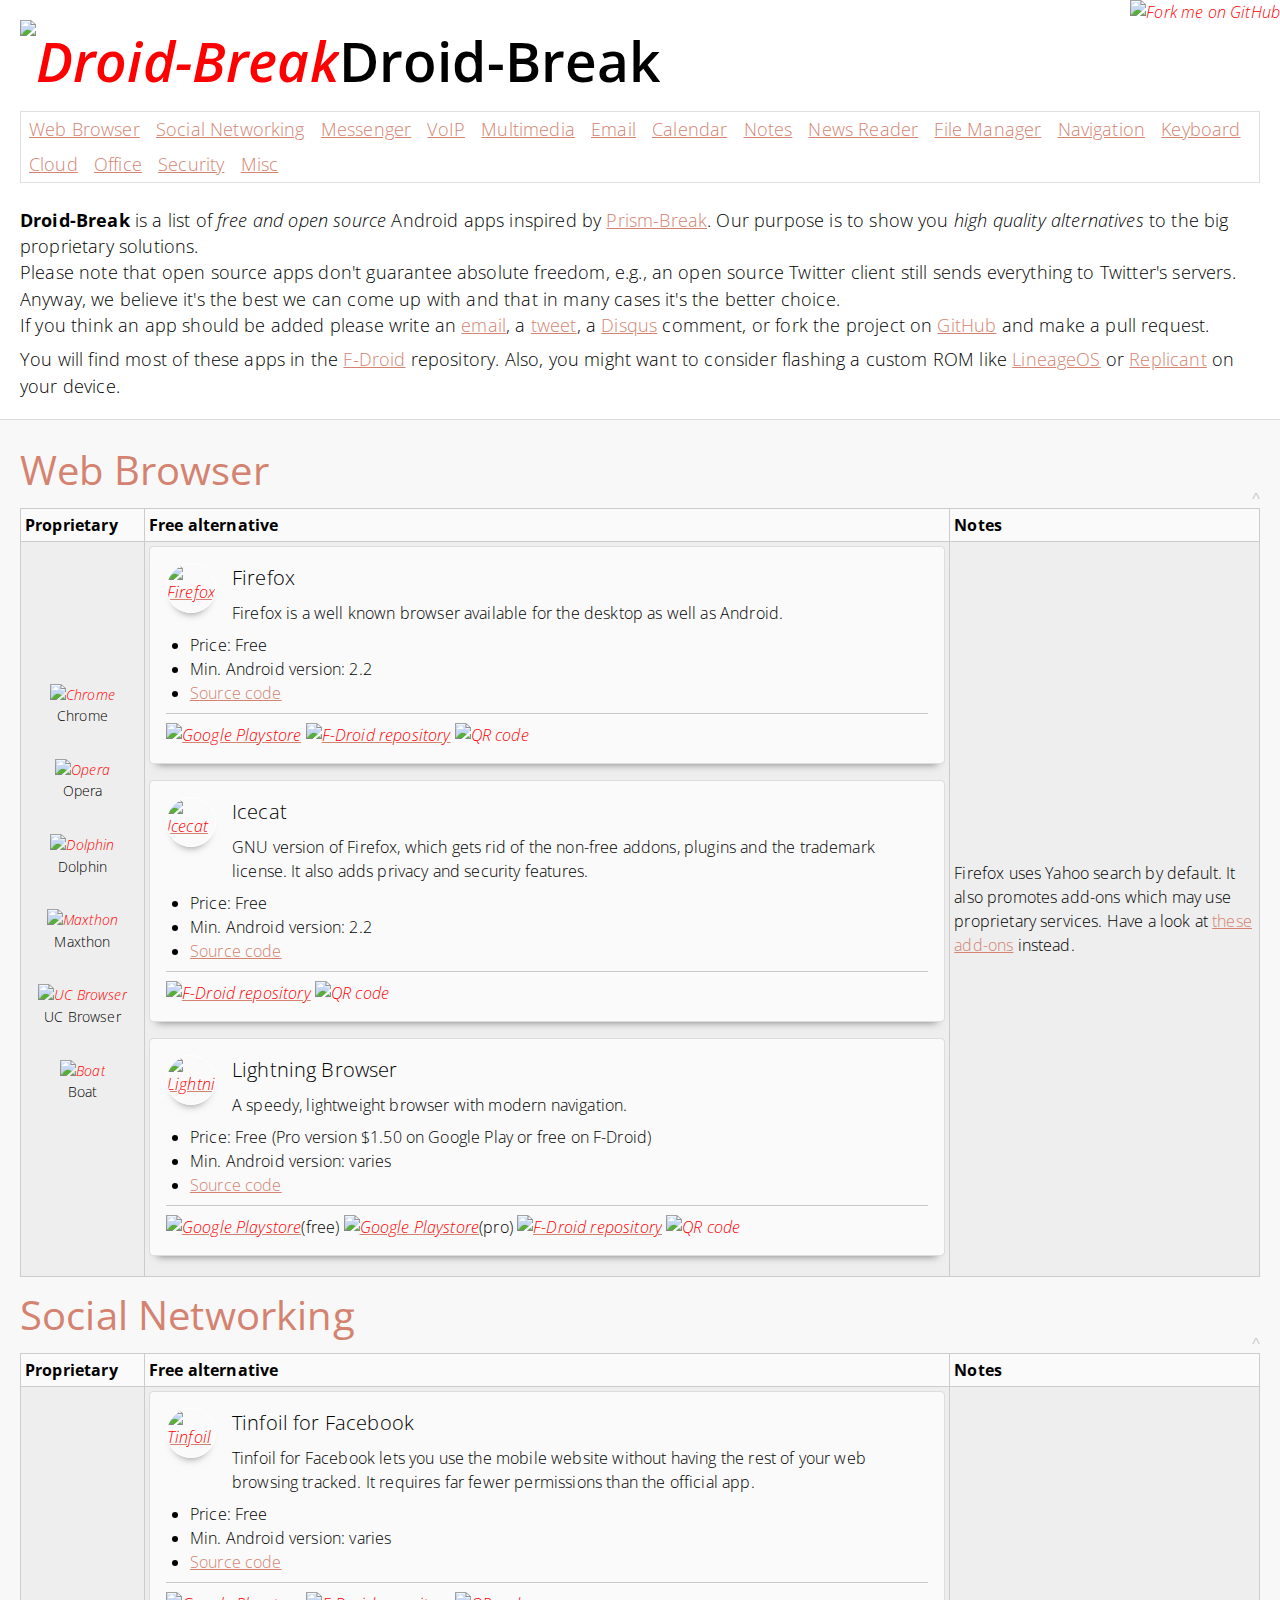
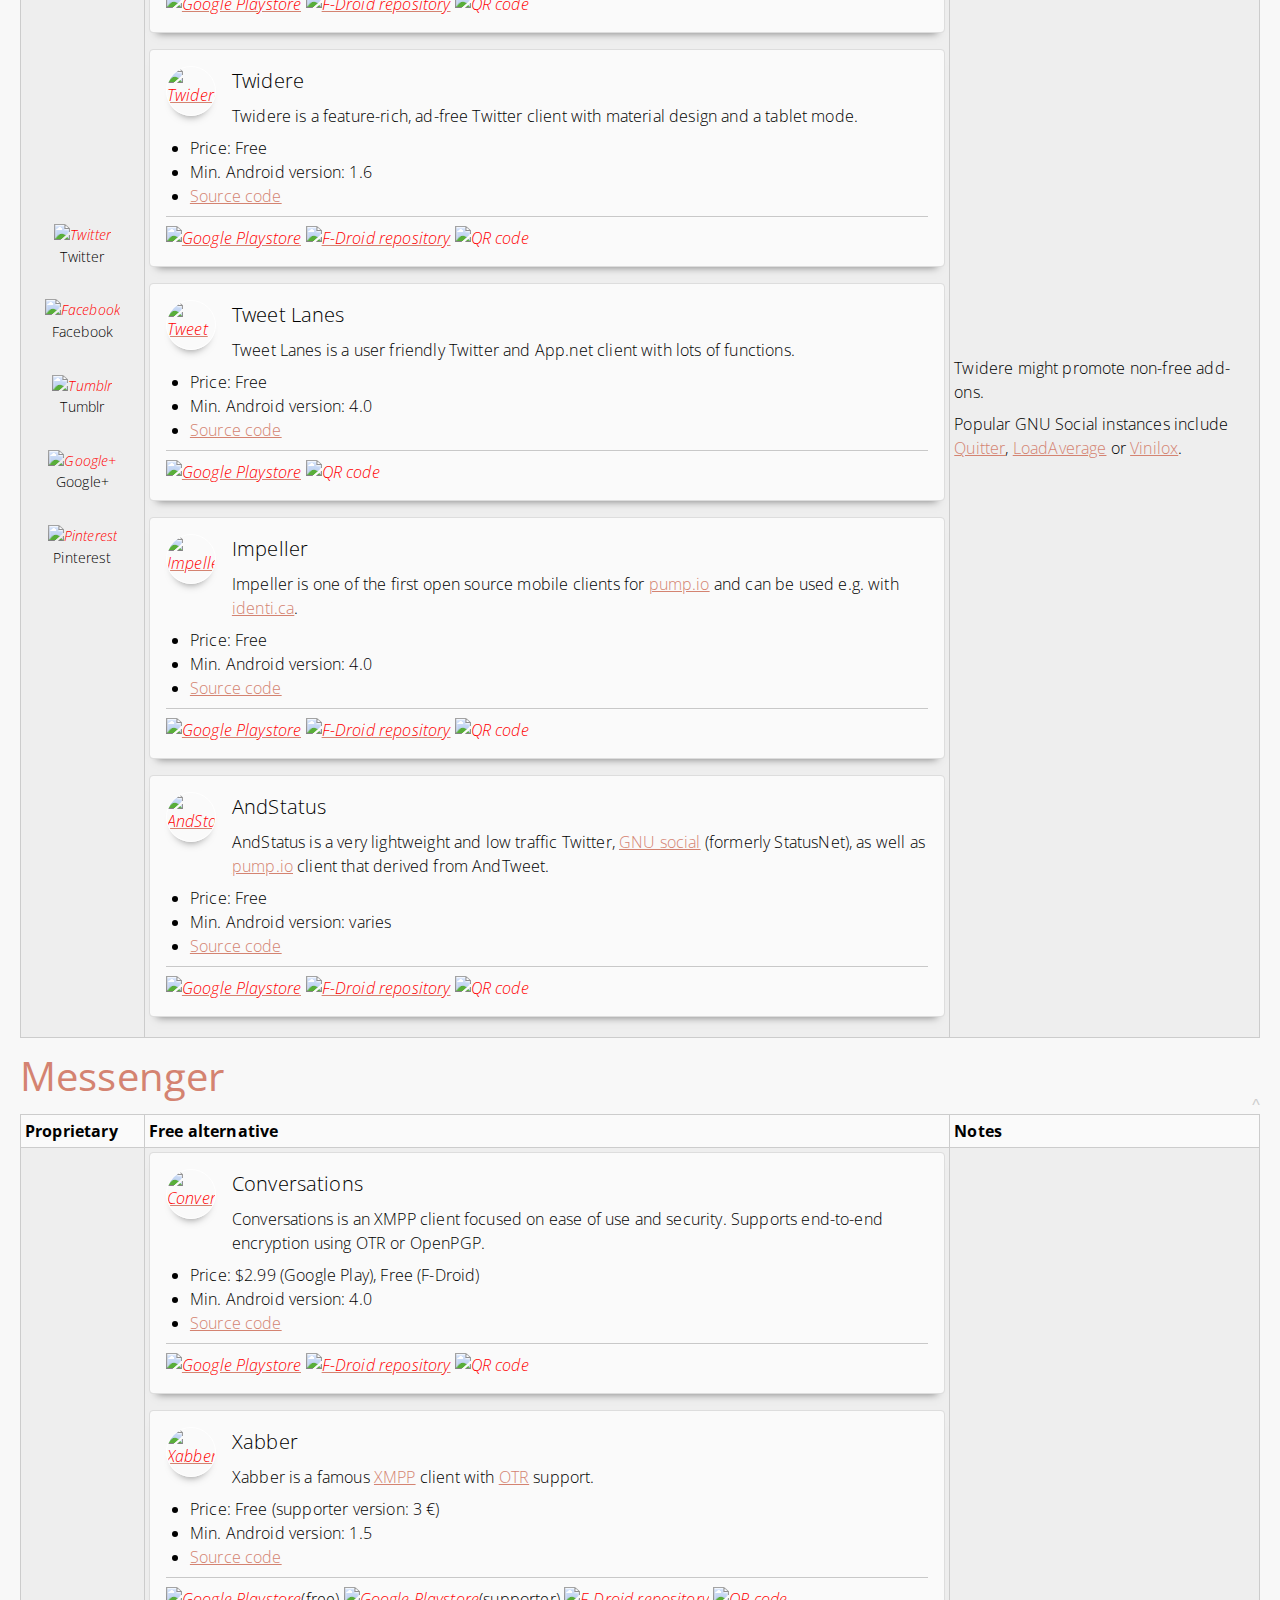
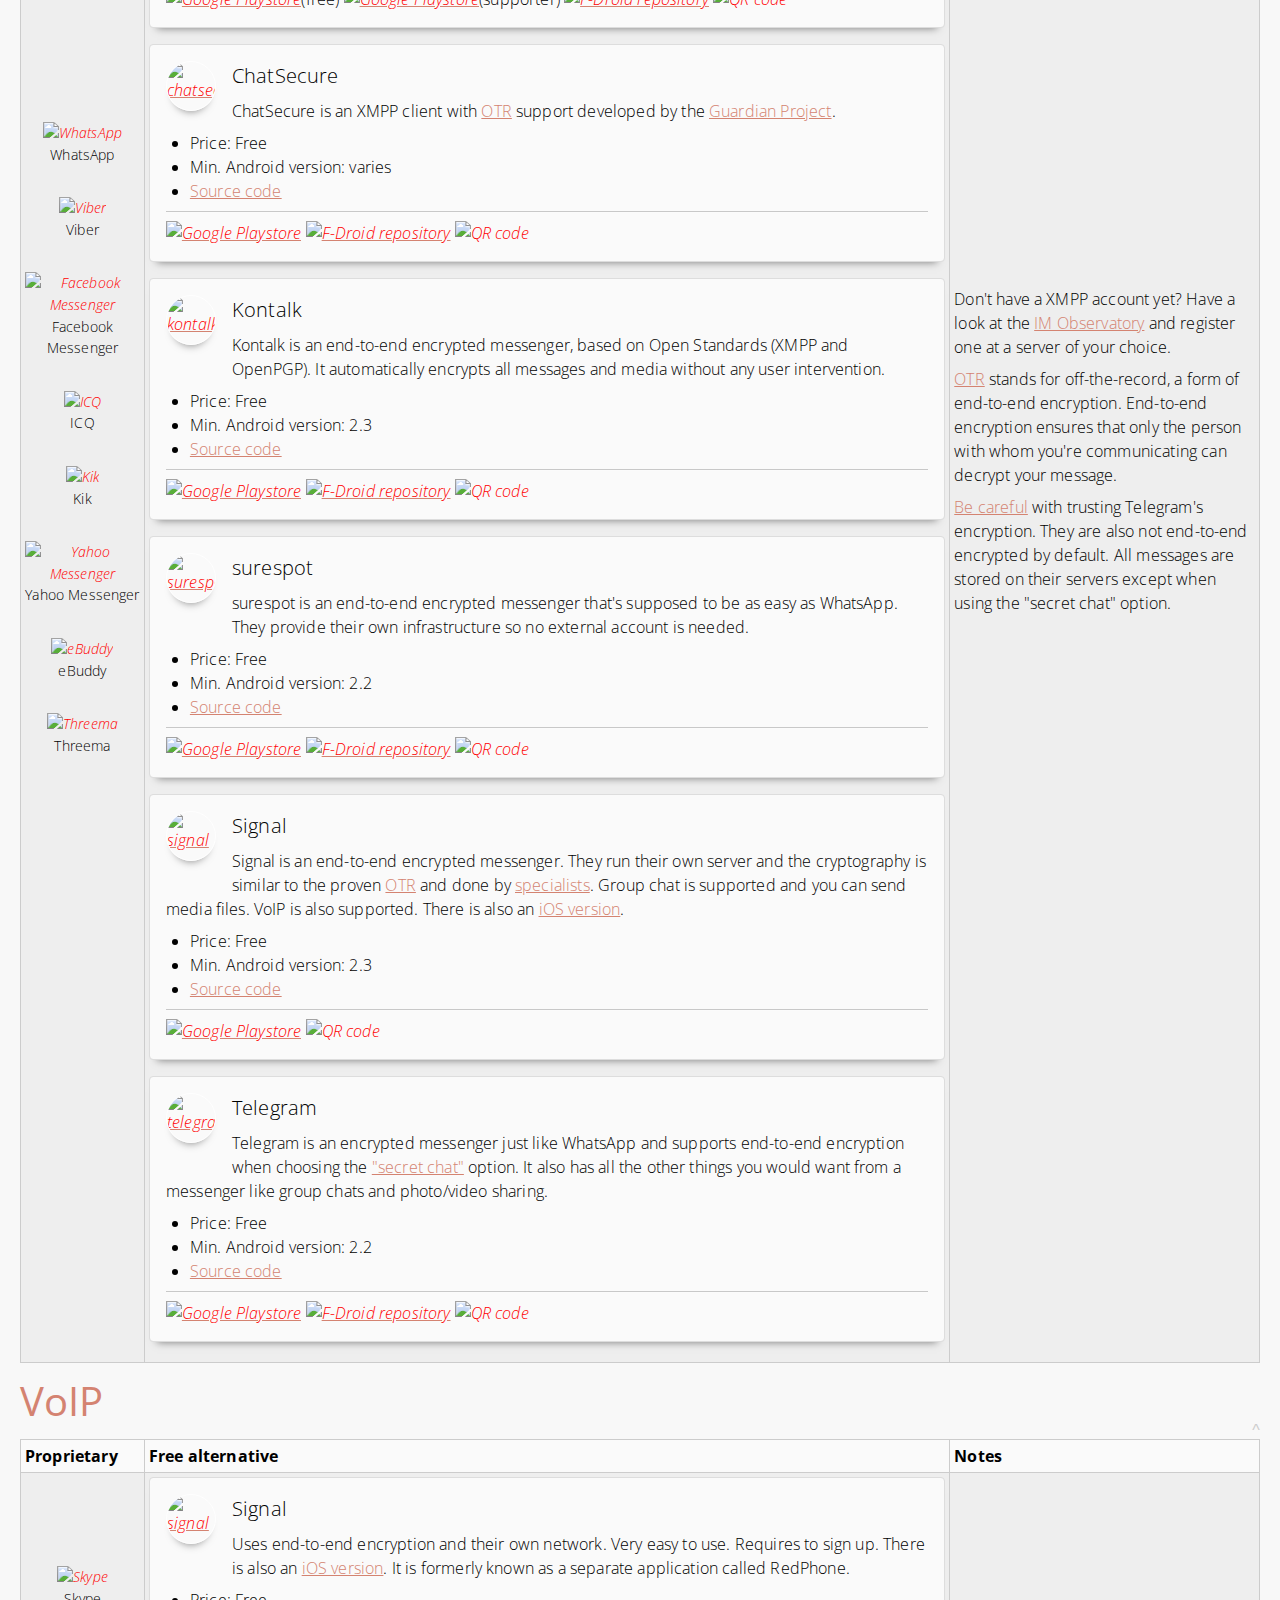
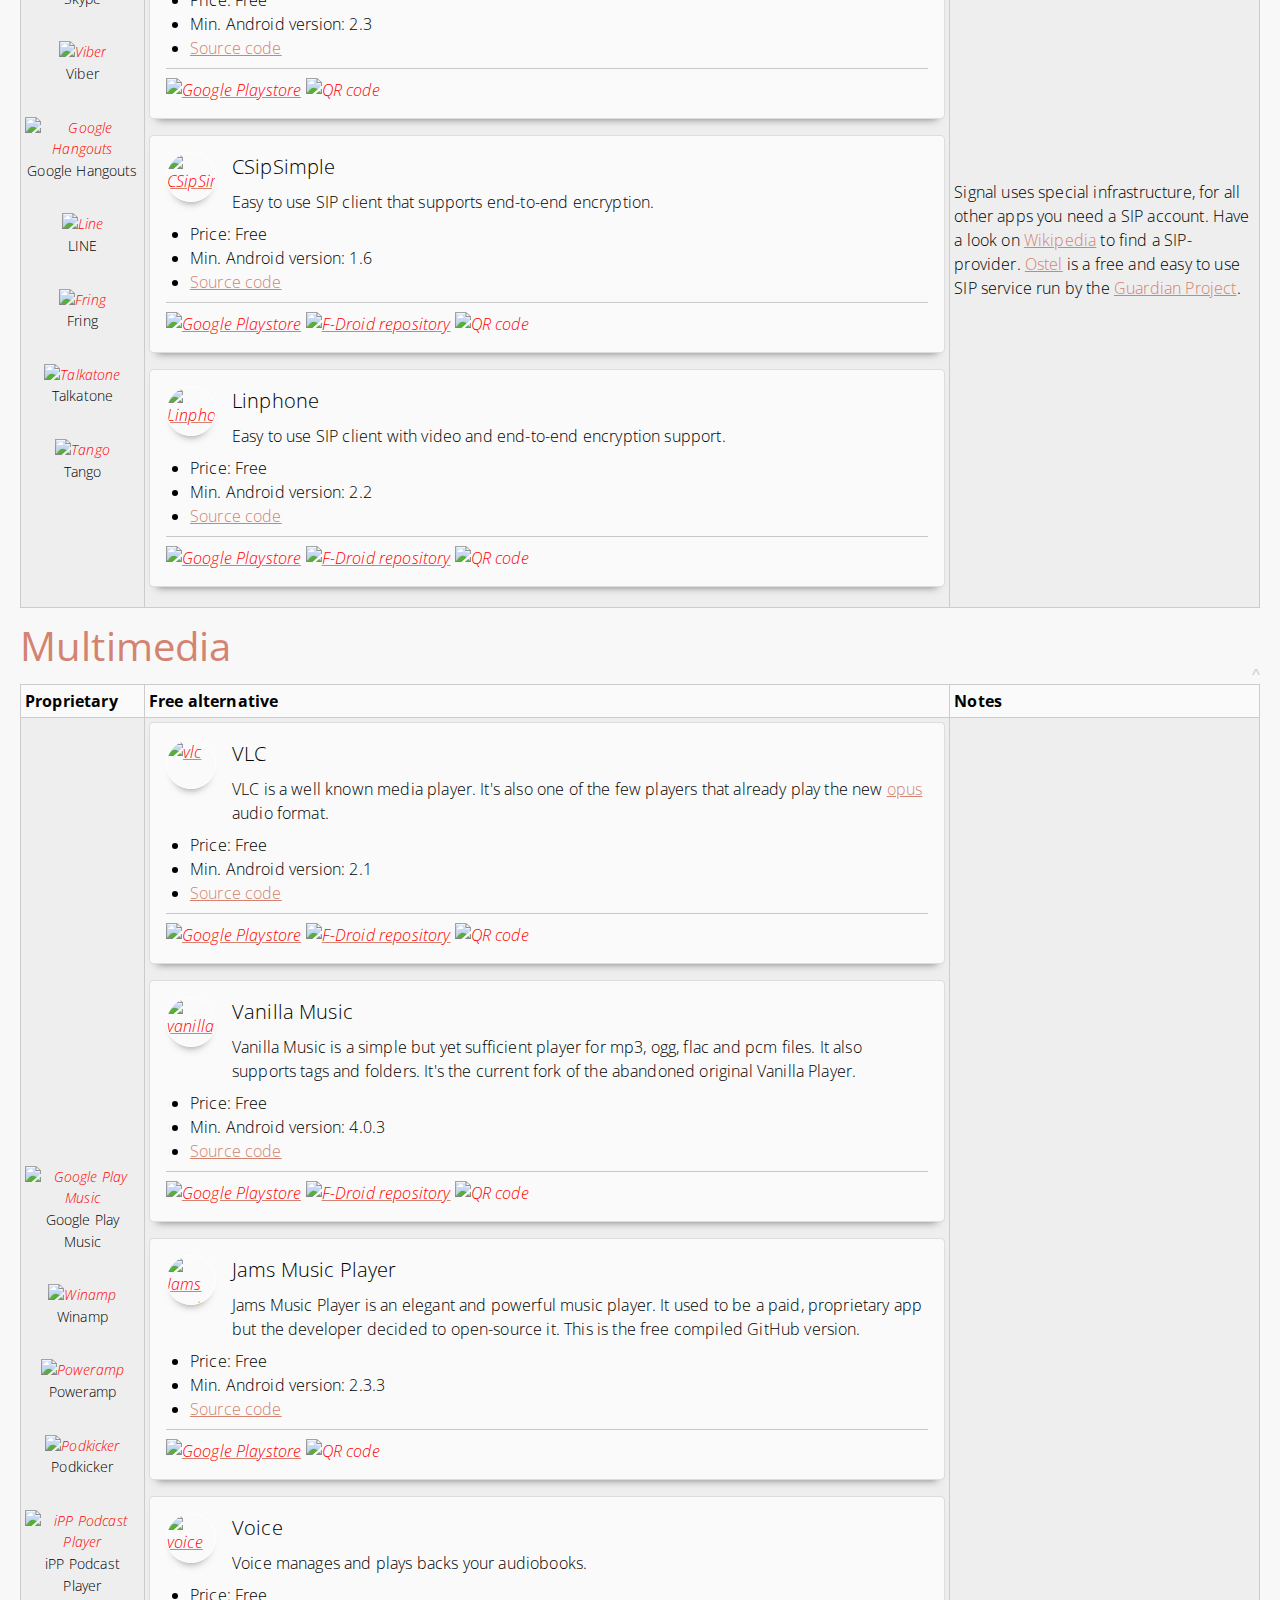
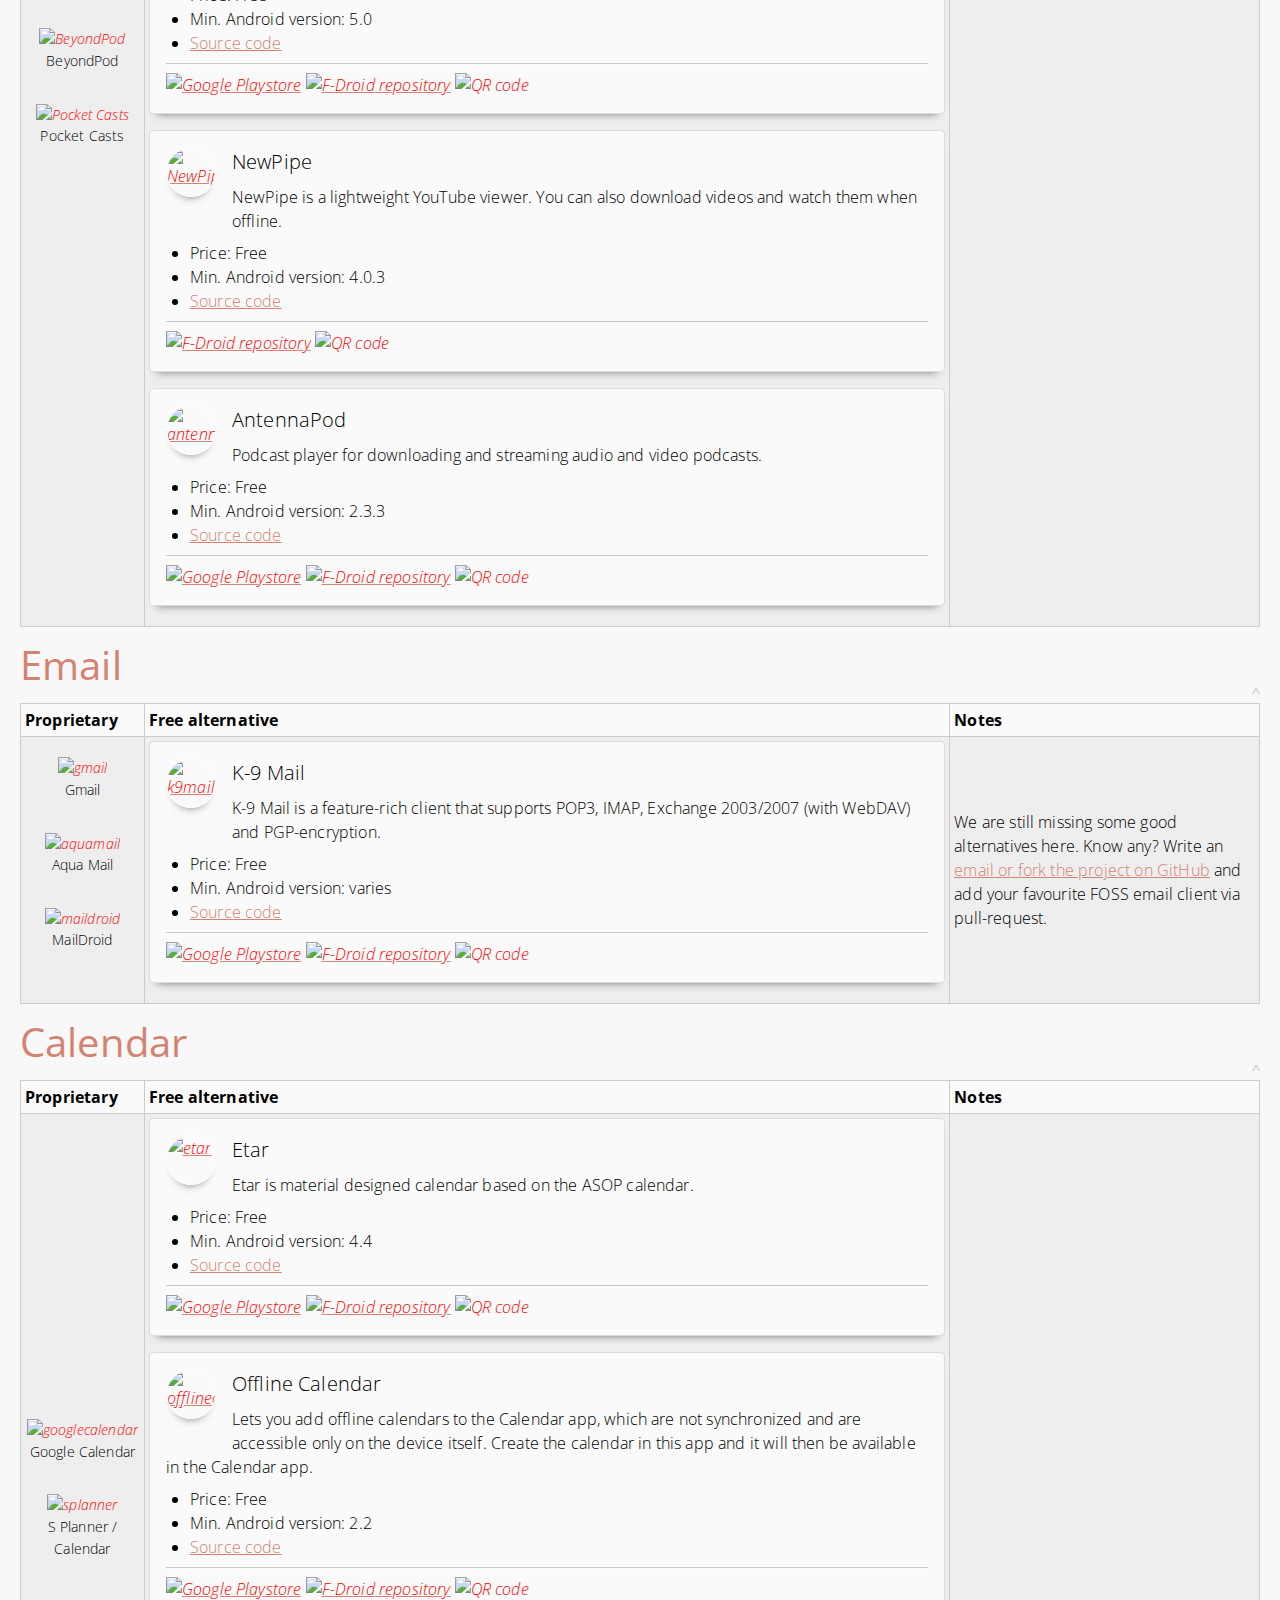
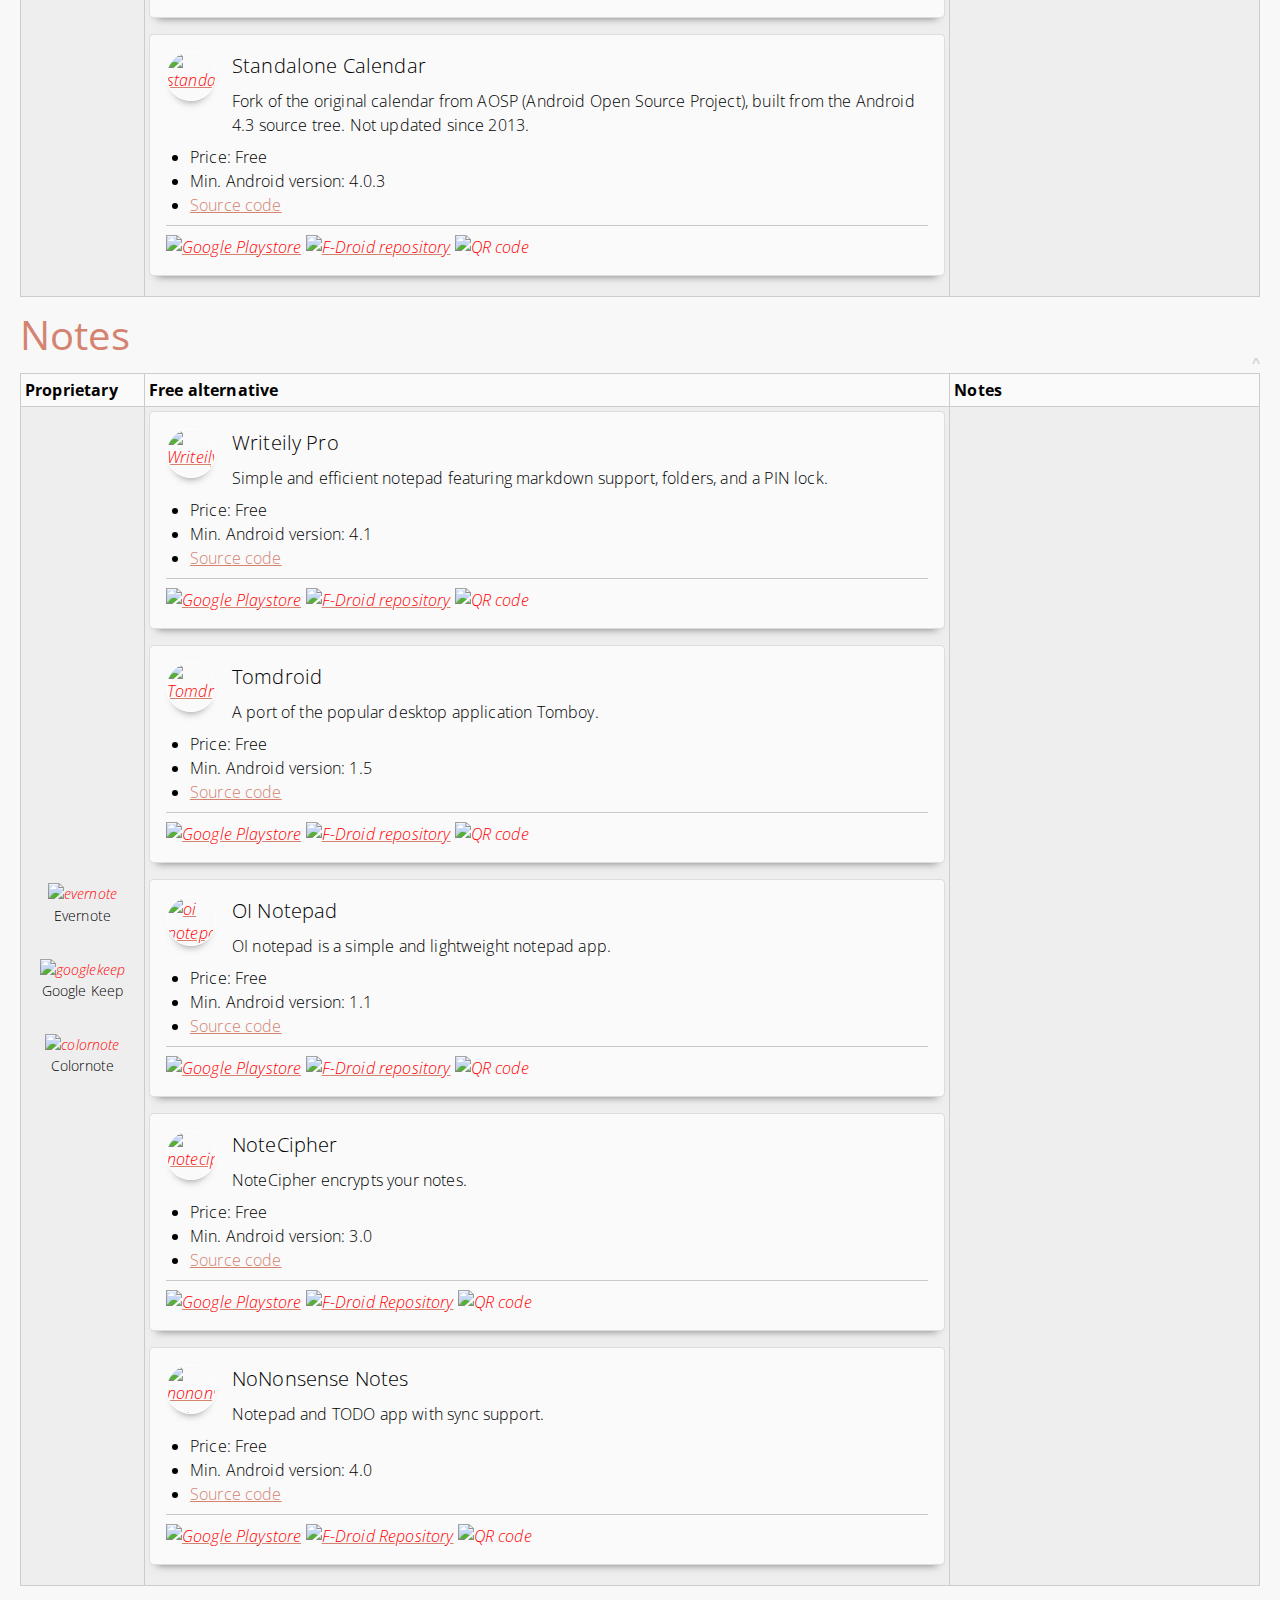
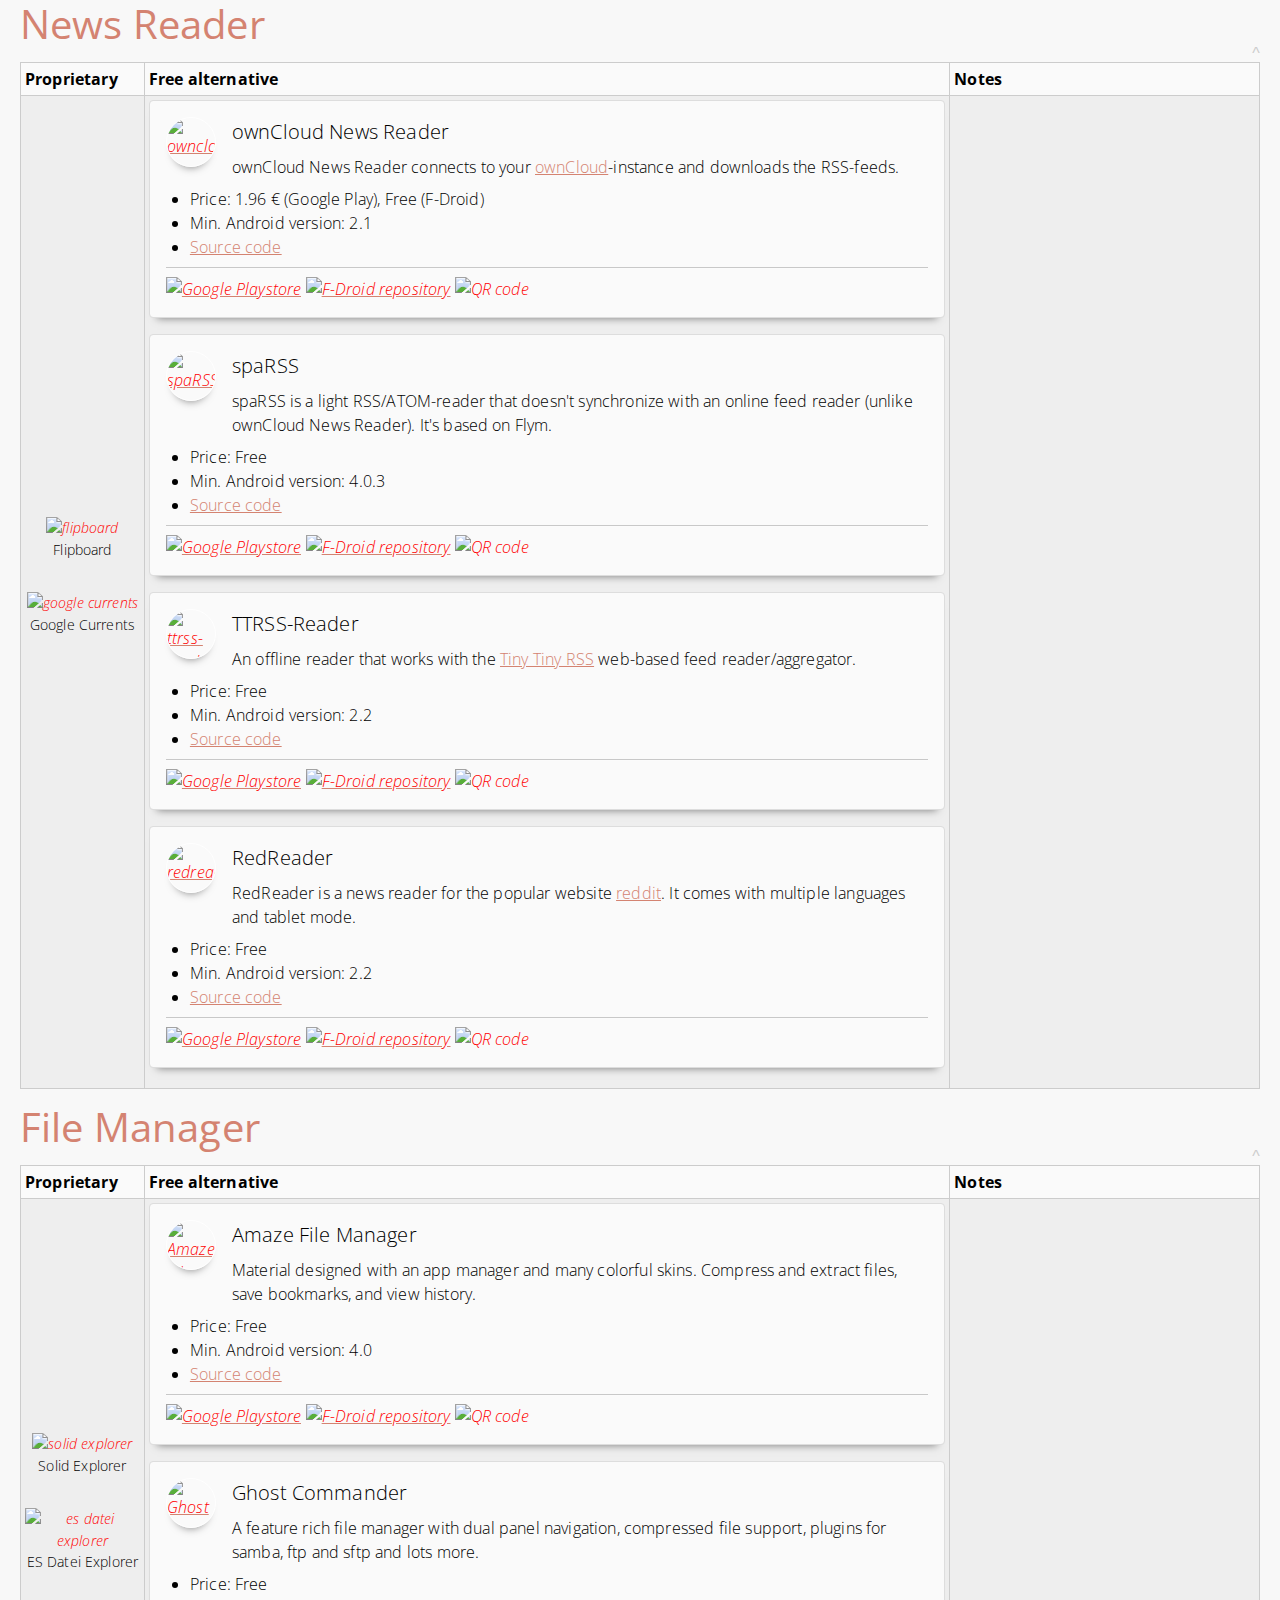
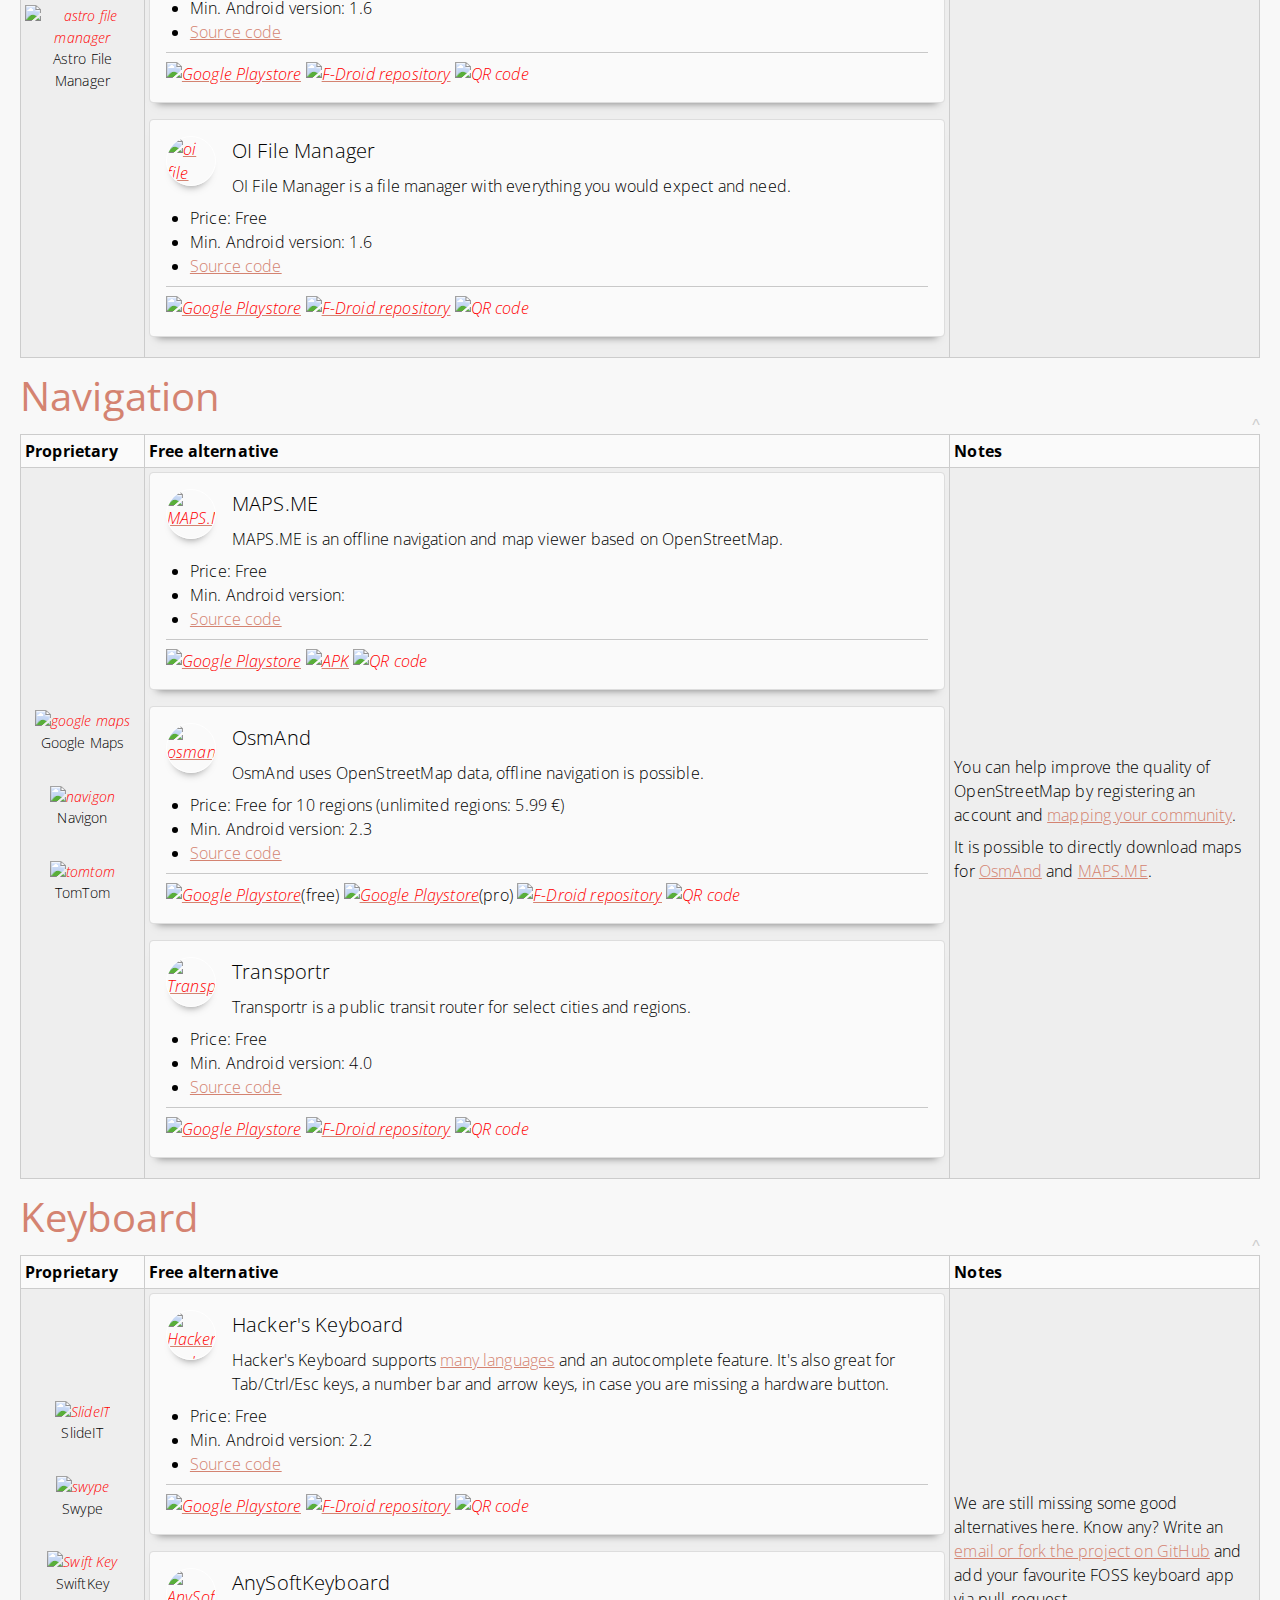
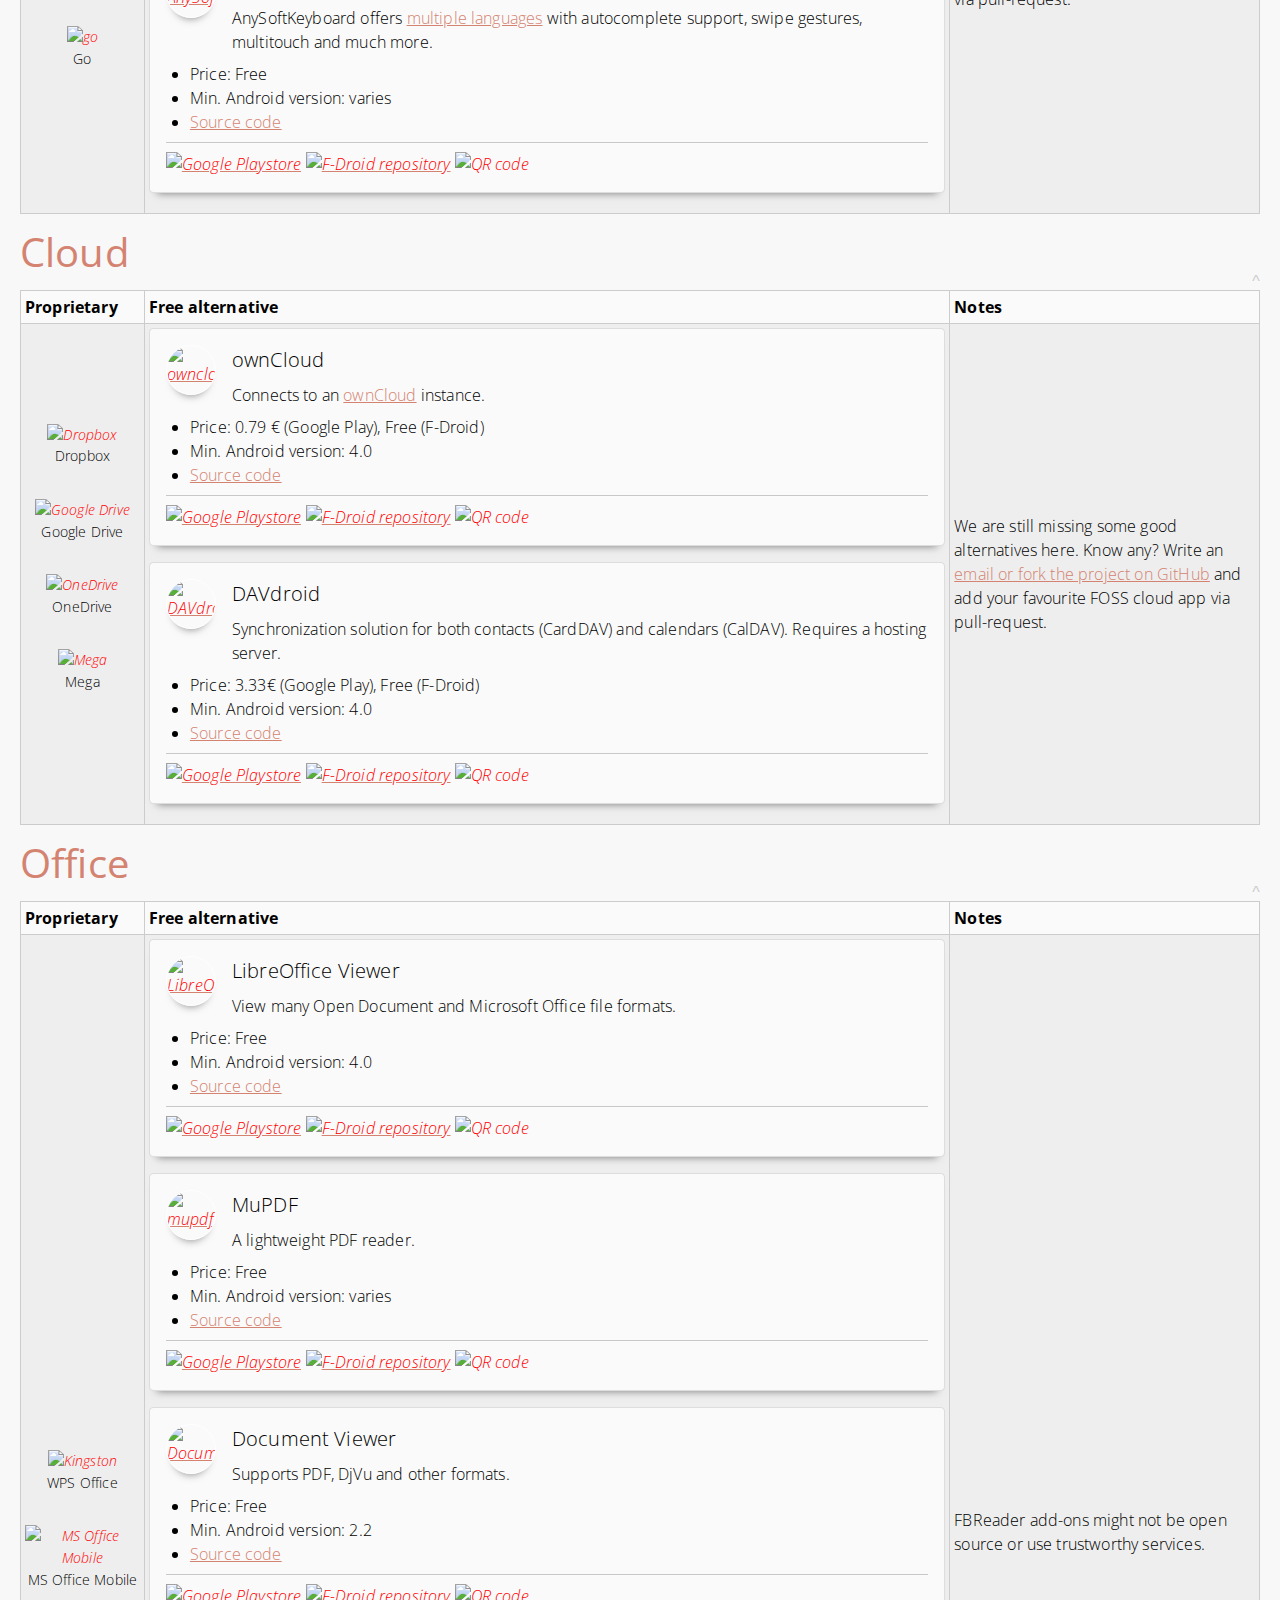
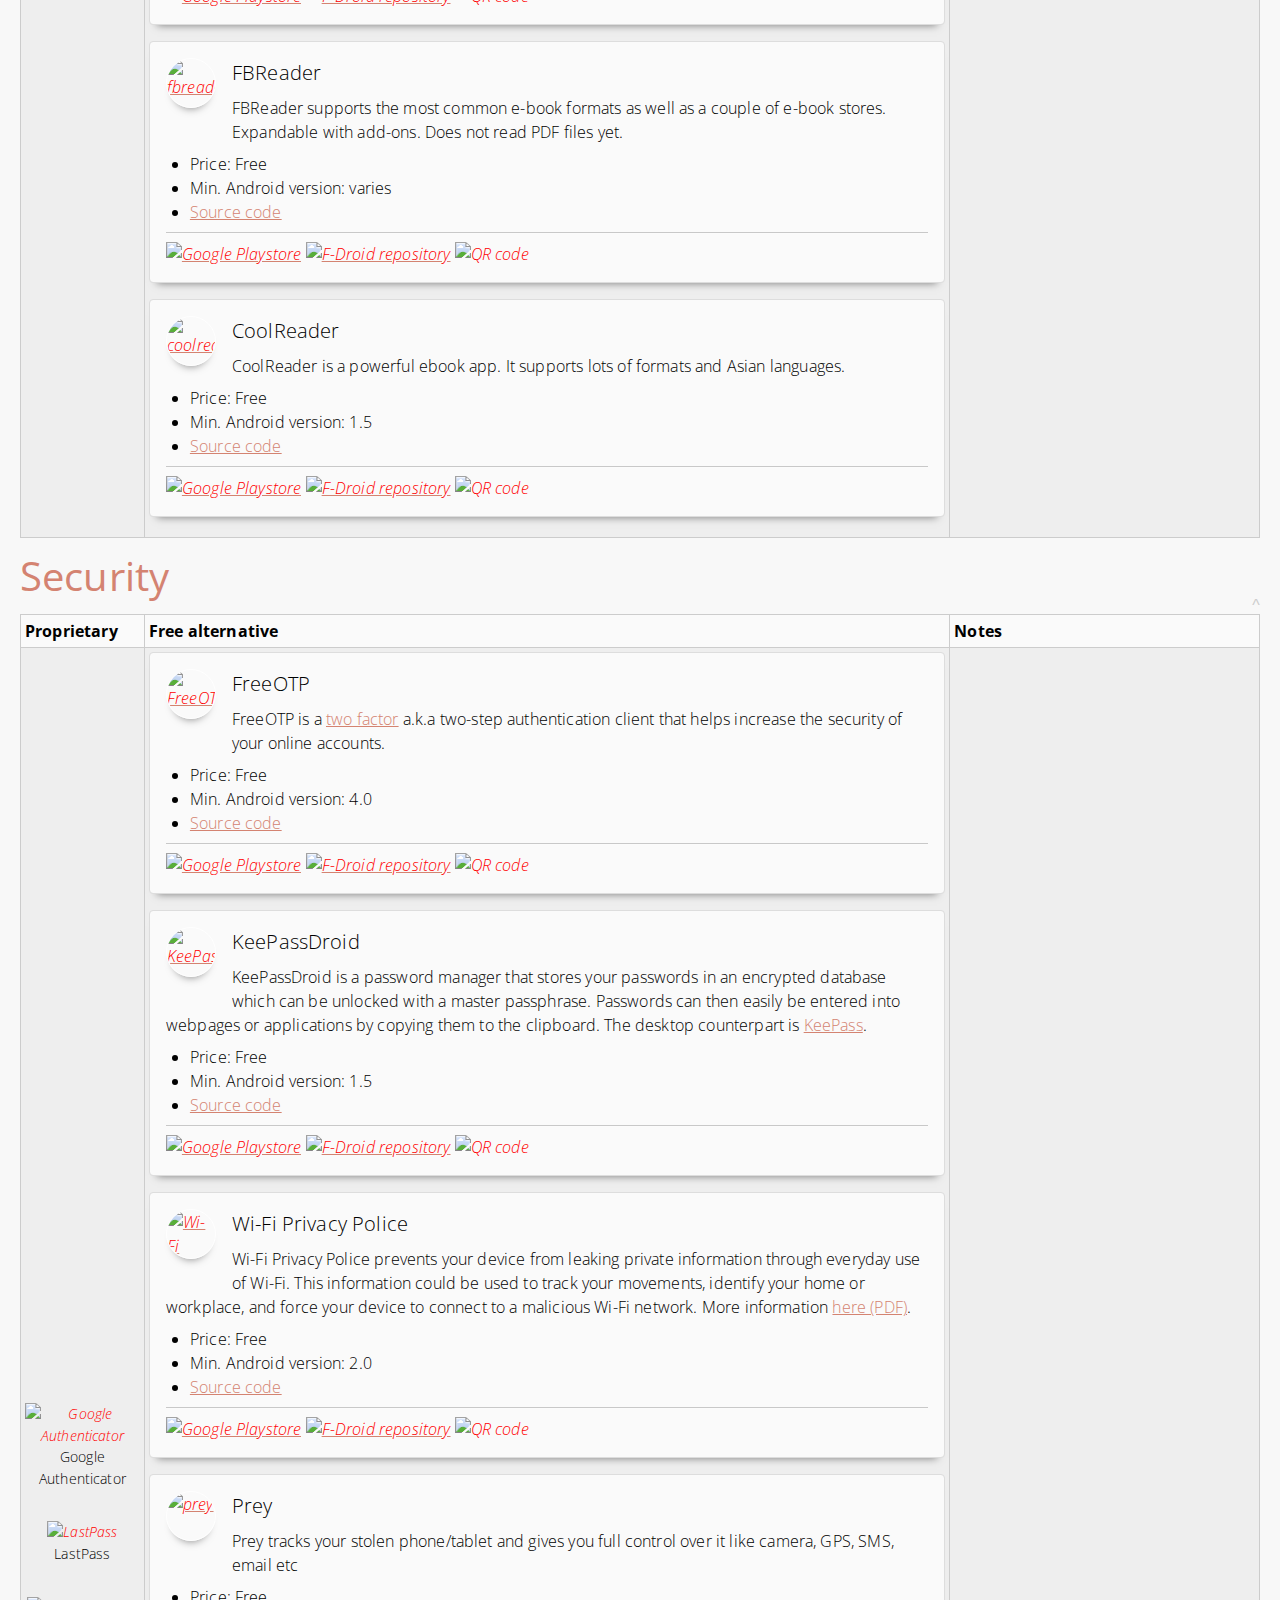
==== commit 948c1b34: "update ownCloud min. Android version" ====
--- a/index.html
+++ b/index.html
@@ -1,5 +1,5 @@
 <!DOCTYPE html>
-<html>
+<html lang="en">
 <head>
   <title>
     Droid-Break.info - High quality alternative Android apps
@@ -10,7 +10,8 @@
   <meta name="description" content="Droid-Break offers a list of free high-quality alternatives to proprietary Android apps." />
   <meta name="keywords" content="android,alternative,apps,free,foss,open source,prism-break,f-droid,fdroid" />
   <meta name="robots" content="index, follow" />
-  <link rel="icon" href="favicon.ico" />
+  <meta name="viewport" content="width=device-width, initial-scale=1.0" />
+  <link rel="icon" href="favicon.ico" type="image/x-icon"/>
   <link rel="shortcut icon" href="favicon.ico" />
 
   <!-- Opengraph -->
@@ -22,23 +23,33 @@
   <meta property="og:site_name" content="Droid-Break.info - A list of free high quality alternatives to proprietary android apps" />
   <meta property="og:description" content="Droid-Break offers a list of free high-quality alternatives to proprietary Android apps." />
 
+  <script type="application/ld+json">
+  {
+      "@context": "http://schema.org",
+      "@type": "WebPage",
+      "name": "Droid Break - A list of free high quality alternatives to proprietary android apps",
+      "description": "Droid-Break offers a list of free high-quality alternatives to proprietary Android apps.",
+      "publisher": {
+          "@type": "Person",
+          "name": "repat"
+      },
+      "license": "https://creativecommons.org/licenses/by-sa/4.0/"
+  }
+  </script>
+
   <!-- CSS -->
   <!-- based on GroundFloor and BrassTracks -->
   <link rel="stylesheet" type="text/css" href="css/style.css" />
-  <link href="//netdna.bootstrapcdn.com/font-awesome/4.0.3/css/font-awesome.css" rel="stylesheet">
+  <link href="//netdna.bootstrapcdn.com/font-awesome/4.7.0/css/font-awesome.css" rel="stylesheet">
 
   <!-- JavaScript -->
   <!-- jQuery via CDN-->
-  <script type="text/javascript" src="//ajax.googleapis.com/ajax/libs/jquery/2.0.3/jquery.min.js"></script>
-
+  <script src="//ajax.googleapis.com/ajax/libs/jquery/2.0.3/jquery.min.js"></script>
   <!-- QR codes -->
-  <script type="text/javascript" src="js/qrcode.min.js"></script>
-  <script type="text/javascript" src="js/qr.js"></script>
-
+  <script src="js/qrcode.min.js"></script>
+  <script src="js/qr.js"></script>
   <!-- Localisation via jquery.18n.properties to come -->
-  <script type="text/javascript" src="jquery.i18n.properties-min.js"></script>
-
-  <!--[if lt IE 9]> <script src="//html5shiv.googlecode.com/svn/trunk/html5.js" type="text/javascript"></script><![endif]-->
+  <!--<script type="text/javascript" src="jquery.i18n.properties-min.js"></script>-->
 
   <!-- jQuery scroll slowly to #top -->
   <script type ="text/javascript">
@@ -92,7 +103,7 @@
     </p>
     <p>
       You will find most of these apps in the <a href="https://f-droid.org/" target="_blank">F-Droid</a> repository.
-      Also, you might want to consider flashing a custom ROM like <a href="https://www.cyanogenmod.org/" target="_blank">CyanogenMod</a> or <a href="https://www.replicant.us/" target="_blank">Replicant</a> on your device.
+      Also, you might want to consider flashing a custom ROM like <a href="https://lineageos.org/" target="_blank">LineageOS</a> or <a href="https://www.replicant.us/" target="_blank">Replicant</a> on your device.
     </p>
   </header>
 
@@ -788,51 +799,27 @@
               </div>
             </div>
 
-            <!-- Timber -->
-            <div class="media emph-Block">
-              <div class="media-Object">
-                <a href="#!" class="pic-Rounded">
-                  <img src="img/foss/timber.png" alt="timber" class="floss" />
-                </a>
-              </div>
-              <div class="media-Text">
-                <h2 class="eps">Timber</h2>
-                <p>
-                  Timber is an open-source, material design Music Player (currently in Beta).
+            <!-- Voice -->
+            <div class="media emph-Block">
+              <div class="media-Object">
+                <a href="#!" class="pic-Rounded">
+                  <img src="img/foss/voice.png" alt="voice" class="floss" />
+                </a>
+              </div>
+              <div class="media-Text">
+                <h2 class="eps">Voice</h2>
+                <p>
+                  Voice manages and plays backs your audiobooks.
                 </p>
                 <ul>
                   <li>Price: Free</li>
-                  <li>Min. Android version: 4.1 </li>
-                  <li><a href="https://github.com/naman14/Timber">Source code</a></li>
-                </ul>
-                <hr>
-                <a href="https://play.google.com/store/apps/details?id=naman14.timber" target="_blank"><img src="img/misc/playstore.png" alt="Google Playstore" class="download" /></a>
-                <a href="https://f-droid.org/repository/browse/?fdid=naman14.timber" target="_blank"><img src="img/misc/fdroid.png" alt="F-Droid repository" class="download" /></a>
-                <img src="img/misc/qr.gif" alt="QR code" class="download qr" id="timber" />
-              </div>
-            </div>
-
-            <!-- Material Audiobook Player -->
-            <div class="media emph-Block">
-              <div class="media-Object">
-                <a href="#!" class="pic-Rounded">
-                  <img src="img/foss/materialaudiobookplayer.png" alt="materialaudiobookplayer" class="floss" />
-                </a>
-              </div>
-              <div class="media-Text">
-                <h2 class="eps">Material Audiobook Player</h2>
-                <p>
-                  Material Player manages and plays backs your audiobooks.
-                </p>
-                <ul>
-                  <li>Price: Free</li>
-                  <li>Min. Android version: 4.0</li>
-                  <li><a href="https://github.com/Ph1b/MaterialAudiobookPlayer">Source code</a></li>
+                  <li>Min. Android version: 5.0</li>
+                  <li><a href="https://github.com/PaulWoitaschek/Voice">Source code</a></li>
                 </ul>
                 <hr>
                 <a href="https://play.google.com/store/apps/details?id=de.ph1b.audiobook" target="_blank"><img src="img/misc/playstore.png" alt="Google Playstore" class="download" /></a>
                 <a href="https://f-droid.org/repository/browse/?fdid=de.ph1b.audiobook" target="_blank"><img src="img/misc/fdroid.png" alt="F-Droid repository" class="download" /></a>
-                <img src="img/misc/qr.gif" alt="QR code" class="download qr" id="materialaudiobookplayer" />
+                <img src="img/misc/qr.gif" alt="QR code" class="download qr" id="voice" />
               </div>
             </div>
 
@@ -1660,7 +1647,7 @@
                 </p>
                 <ul>
                   <li>Price: 0.79 &euro; (Google Play), Free (F-Droid) </li>
-                  <li>Min. Android version: 2.2</li>
+                  <li>Min. Android version: 4.0</li>
                   <li><a href="https://github.com/owncloud/android">Source code</a></li>
                 </ul>
                 <hr>
@@ -2027,6 +2014,58 @@
                 <img src="img/misc/qr.gif" alt="QR code" class="download qr" id="ics-openvpn" />
               </div>
             </div>
+            
+            <!-- AFWall+ -->
+            <div class="media emph-Block">
+              <div class="media-Object">
+                <a href="#!" class="pic-Rounded">
+                  <img src="img/foss/afwall.png" alt="AFWall+" class="floss" />
+                </a>
+              </div>
+              <div class="media-Text">
+                <h2 class="eps">AFWall+</h2>
+                <p>
+                  Firewall (iptables frontend), based on DroidWall.
+                </p>
+                <p>
+                Requires root.
+                </p>
+                <ul>
+                  <li>Price: Free </li>
+                  <li>Min. Android version: 4.0.3</li>
+                  <li><a href="https://github.com/ukanth/afwall">Source code</a></li>
+                </ul>
+                <hr>
+                <a href="https://play.google.com/store/apps/details?id=dev.ukanth.ufirewall" target="_blank"><img src="img/misc/playstore.png" alt="Google Playstore" class="download" /></a>
+                <a href="https://f-droid.org/repository/browse/?fdid=dev.ukanth.ufirewall" target="_blank"><img src="img/misc/fdroid.png" alt="F-Droid repository" class="download" /></a>
+                <img src="img/misc/qr.gif" alt="QR code" class="download qr" id="afwall" />
+              </div>
+            </div>
+            
+            <!-- orWall -->
+            <div class="media emph-Block">
+              <div class="media-Object">
+                <a href="#!" class="pic-Rounded">
+                  <img src="img/foss/orwall.png" alt="orWall" class="floss" />
+                </a>
+              </div>
+              <div class="media-Text">
+                <h2 class="eps">orWall</h2>
+                <p>
+                  Force selected applications through Orbot while preventing unchecked applications to have network access.
+                </p>
+                <p>
+                Requires root. Conflict: all other firewall application such as AFWall, DroidWall, etc
+                </p>
+                <ul>
+                  <li>Price: Free </li>
+                  <li>Min. Android version: 4.0</li>
+                  <li><a href="https://github.com/EthACKdotOrg/orWall">Source code</a></li>
+                </ul>
+                <hr>
+                <a href="https://f-droid.org/repository/browse/?fdid=org.ethack.orwall" target="_blank"><img src="img/misc/fdroid.png" alt="F-Droid repository" class="download" /></a>
+              </div>
+            </div>
 
           </td>
 
@@ -2206,6 +2245,54 @@
               <a href="https://play.google.com/store/apps/details?id=com.geecko.QuickLyric" target="_blank"><img src="img/misc/playstore.png" alt="Google Playstore" class="download" /></a>
               <a href="https://f-droid.org/repository/browse/?fdid=com.geecko.QuickLyric" target="_blank"><img src="img/misc/fdroid.png" alt="F-Droid repository" class="download" /></a>
               <img src="img/misc/qr.gif" alt="QR code" class="download qr" id="quicklyric" />
+            </div>
+          </div>   
+          
+          <!-- PassAndroid -->
+          <div class="media emph-Block">
+            <div class="media-Object">
+              <a href="#!" class="pic-Rounded">
+                <img src="img/foss/passandroid.png" alt="PassAndroid" class="floss" />
+              </a>
+            </div>
+            <div class="media-Text">
+              <h2 class="eps">PassAndroid</h2>
+              <p>
+                Displays Passbook (*.pkpass) files & shows the Barcode (QR, PDF417 and AZTEC format). It can be used also when offline.
+              </p>
+              <ul>
+                <li>Price: Free</li>
+                <li>Min. Android version: 2.3</li>
+                <li><a href="https://github.com/ligi/PassAndroid" target="_blank">Source code</a></li>
+              </ul>
+              <hr>
+              <a href="https://play.google.com/store/apps/details?id=org.ligi.passandroid" target="_blank"><img src="img/misc/playstore.png" alt="Google Playstore" class="download" /></a>
+              <a href="https://f-droid.org/repository/browse/?fdid=org.ligi.passandroid" target="_blank"><img src="img/misc/fdroid.png" alt="F-Droid repository" class="download" /></a>
+              <img src="img/misc/qr.gif" alt="QR code" class="download qr" id="passandroid" />
+            </div>
+          </div>   
+          
+          <!-- Syncthing -->
+          <div class="media emph-Block">
+            <div class="media-Object">
+              <a href="#!" class="pic-Rounded">
+                <img src="img/foss/syncthing.png" alt="Syncthing" class="floss" />
+              </a>
+            </div>
+            <div class="media-Text">
+              <h2 class="eps">Syncthing</h2>
+              <p>
+                Syncthing replaces proprietary sync and cloud services with something open, trustworthy and decentralized. Your data is your data alone and you deserve to choose where it is stored, if it is shared with some third party and how it's transmitted over the Internet.
+              </p>
+              <ul>
+                <li>Price: Free</li>
+                <li>Min. Android version: 2.2</li>
+                <li><a href="https://github.com/syncthing/syncthing-android" target="_blank">Source code</a></li>
+              </ul>
+              <hr>
+              <a href="https://play.google.com/store/apps/details?id=com.nutomic.syncthingandroid" target="_blank"><img src="img/misc/playstore.png" alt="Google Playstore" class="download" /></a>
+              <a href="https://f-droid.org/repository/browse/?fdid=com.nutomic.syncthingandroid" target="_blank"><img src="img/misc/fdroid.png" alt="F-Droid repository" class="download" /></a>
+              <img src="img/misc/qr.gif" alt="QR code" class="download qr" id="syncthing" />
             </div>
           </div>   
           </td>
@@ -2262,7 +2349,7 @@
 <!-- Footer -->
 <footer>
   <p>
-    <a href="index.html">Home</a> - <a href="about.html">About</a> - <a href="support.html">Support</a>
+    <a href="index.html">Home</a> - <a href="about.html">About</a> - <a href="support.html">Support</a> - <a href="sitemap.html">Sitemap</a>
   </p>
   <p>
     <a href="https://facebook.com/droidbreak" target="_blank">
@@ -2284,7 +2371,7 @@
     <a href="https://pages.github.com" title="GitHub Pages">
       GitHub Pages
     </a>
- Last update: 06. April 2015, 23:30
+ Last update: 06. December 2017, 12:36
   </p>
   <p>
     Logos and images can be under copyright and trademarked of their respective companies.
